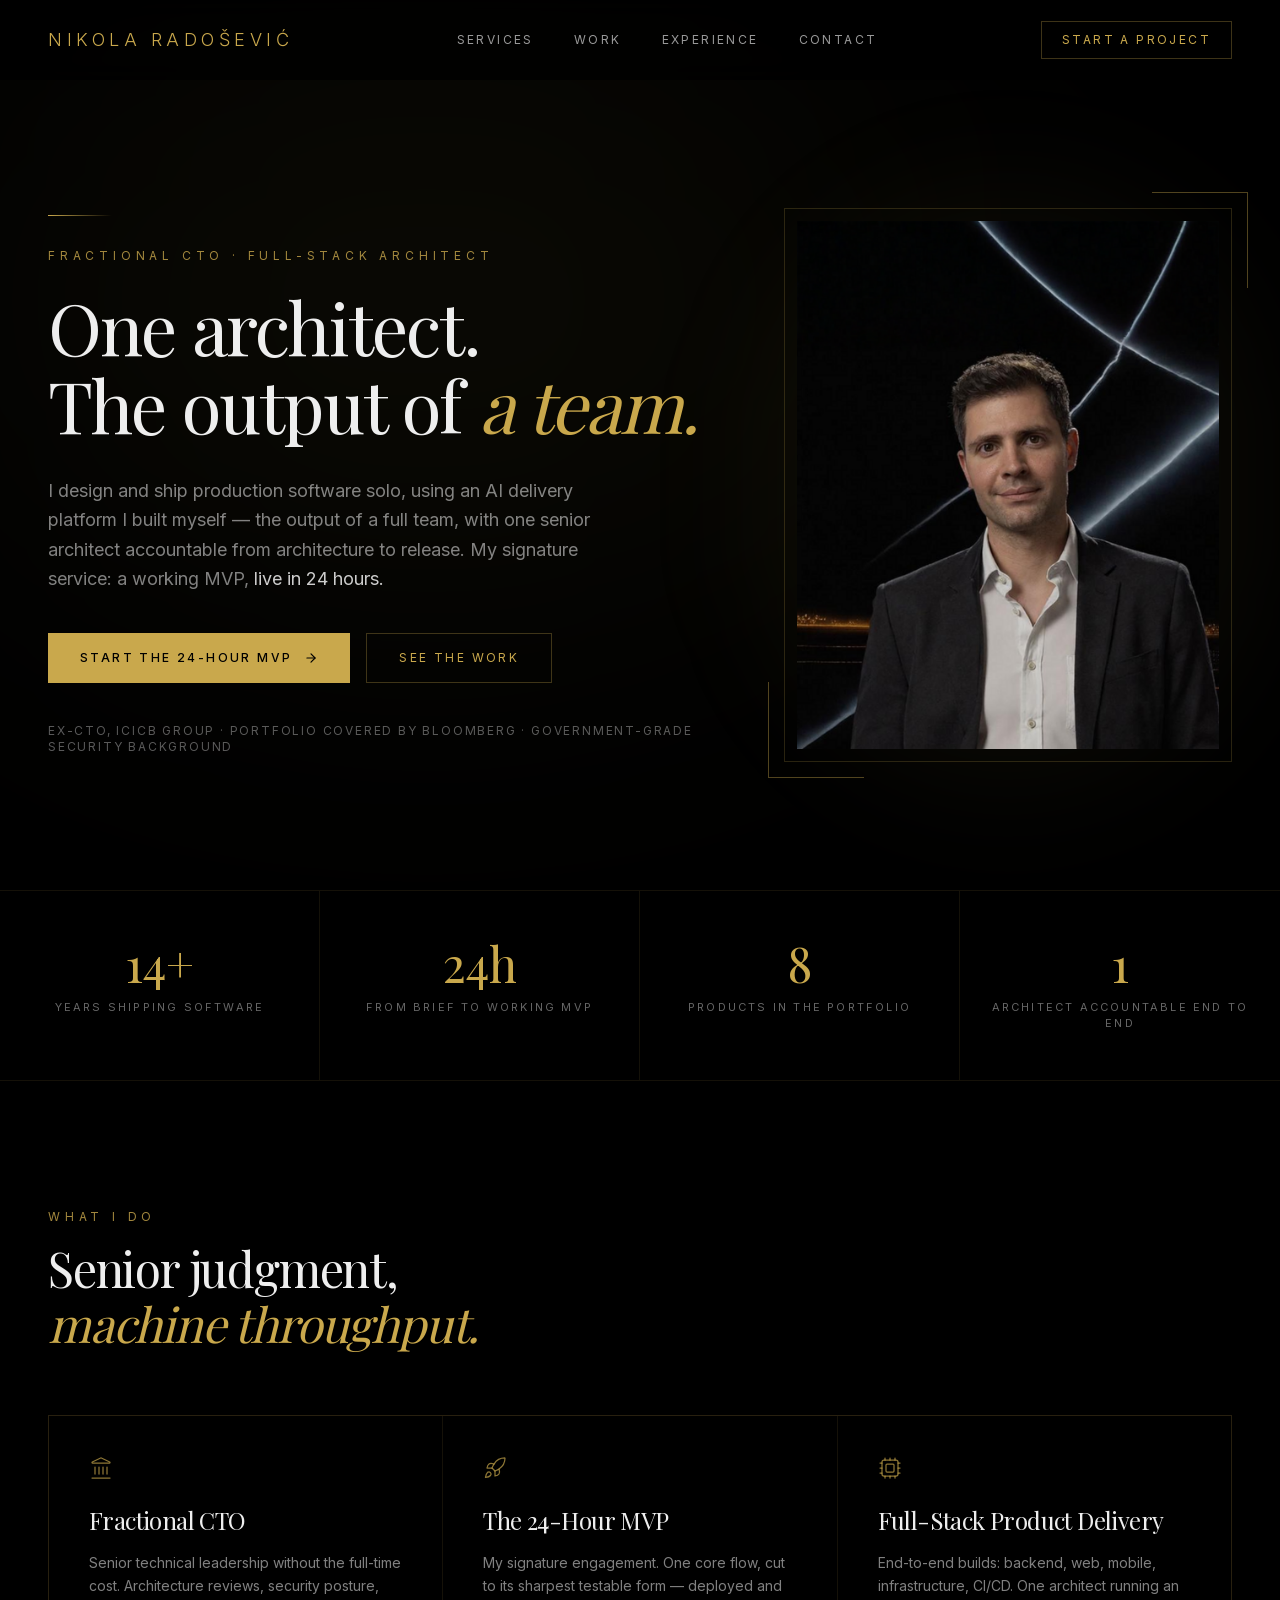
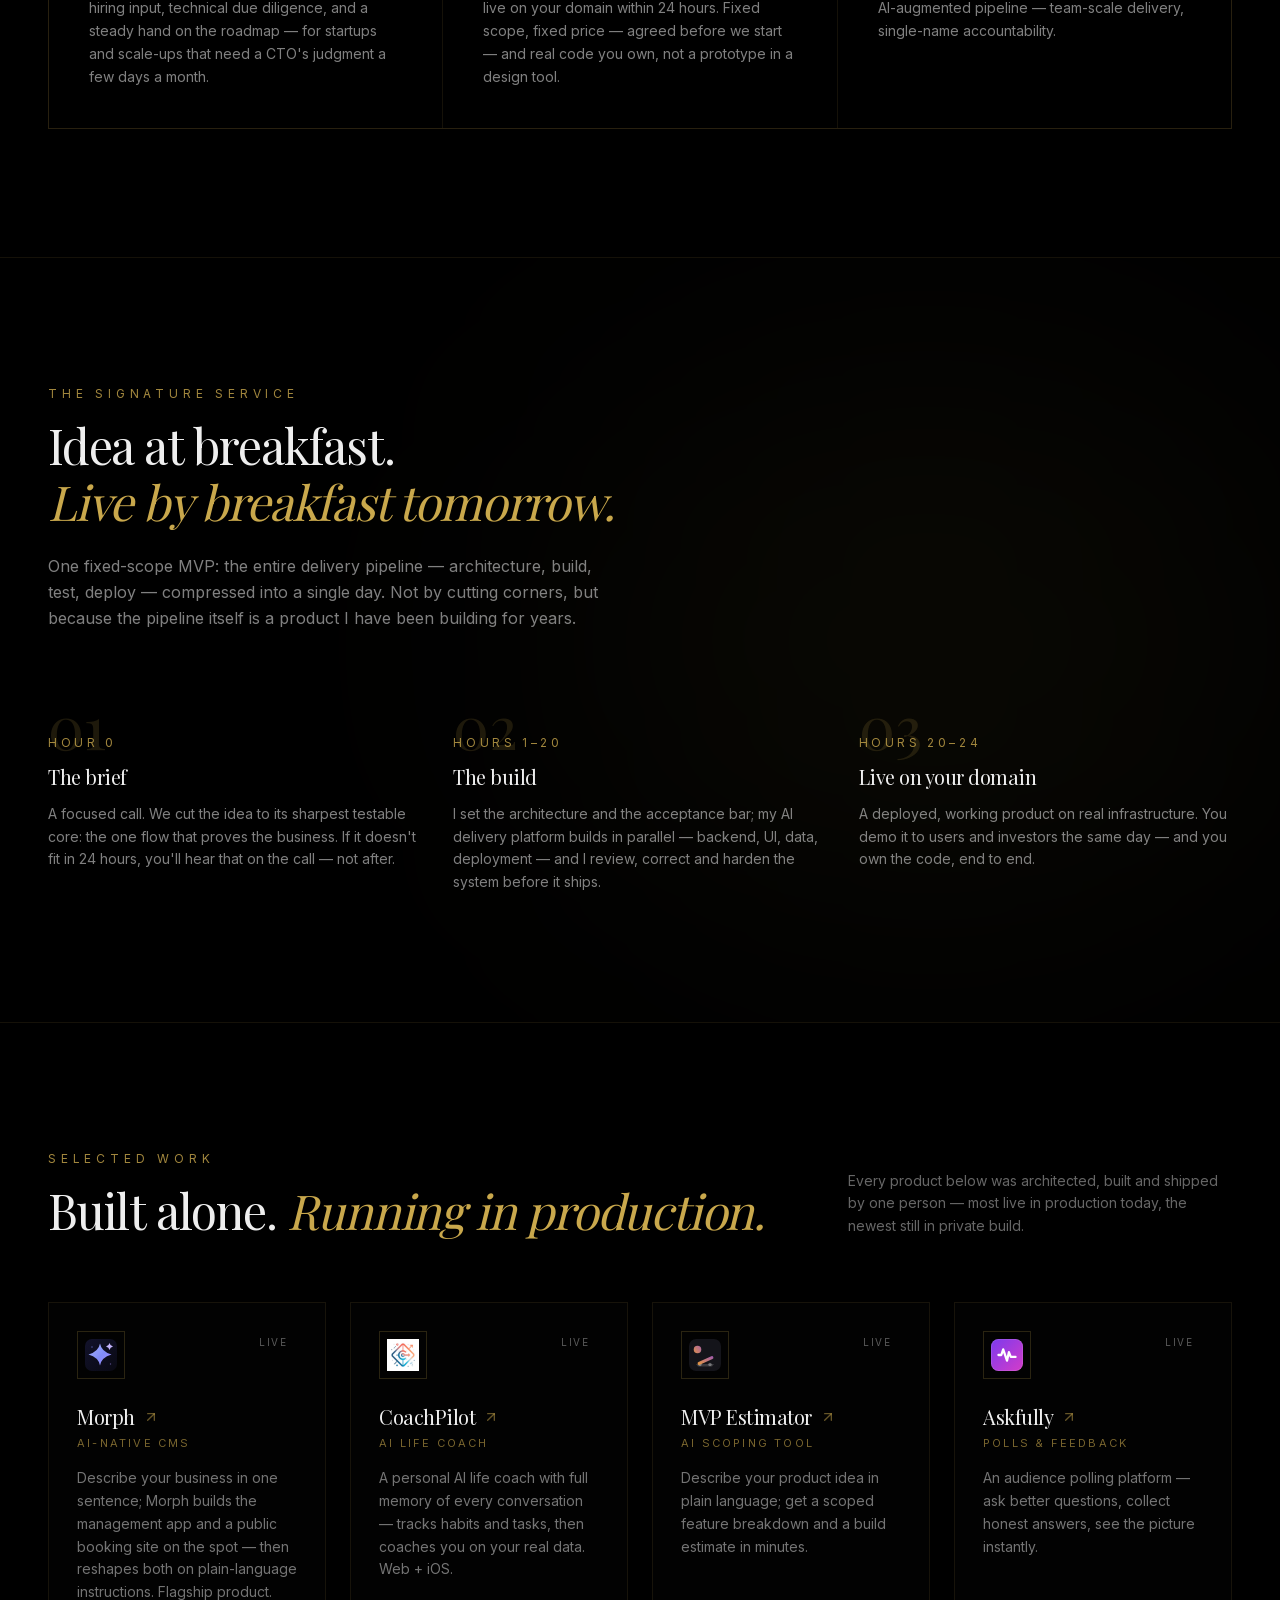
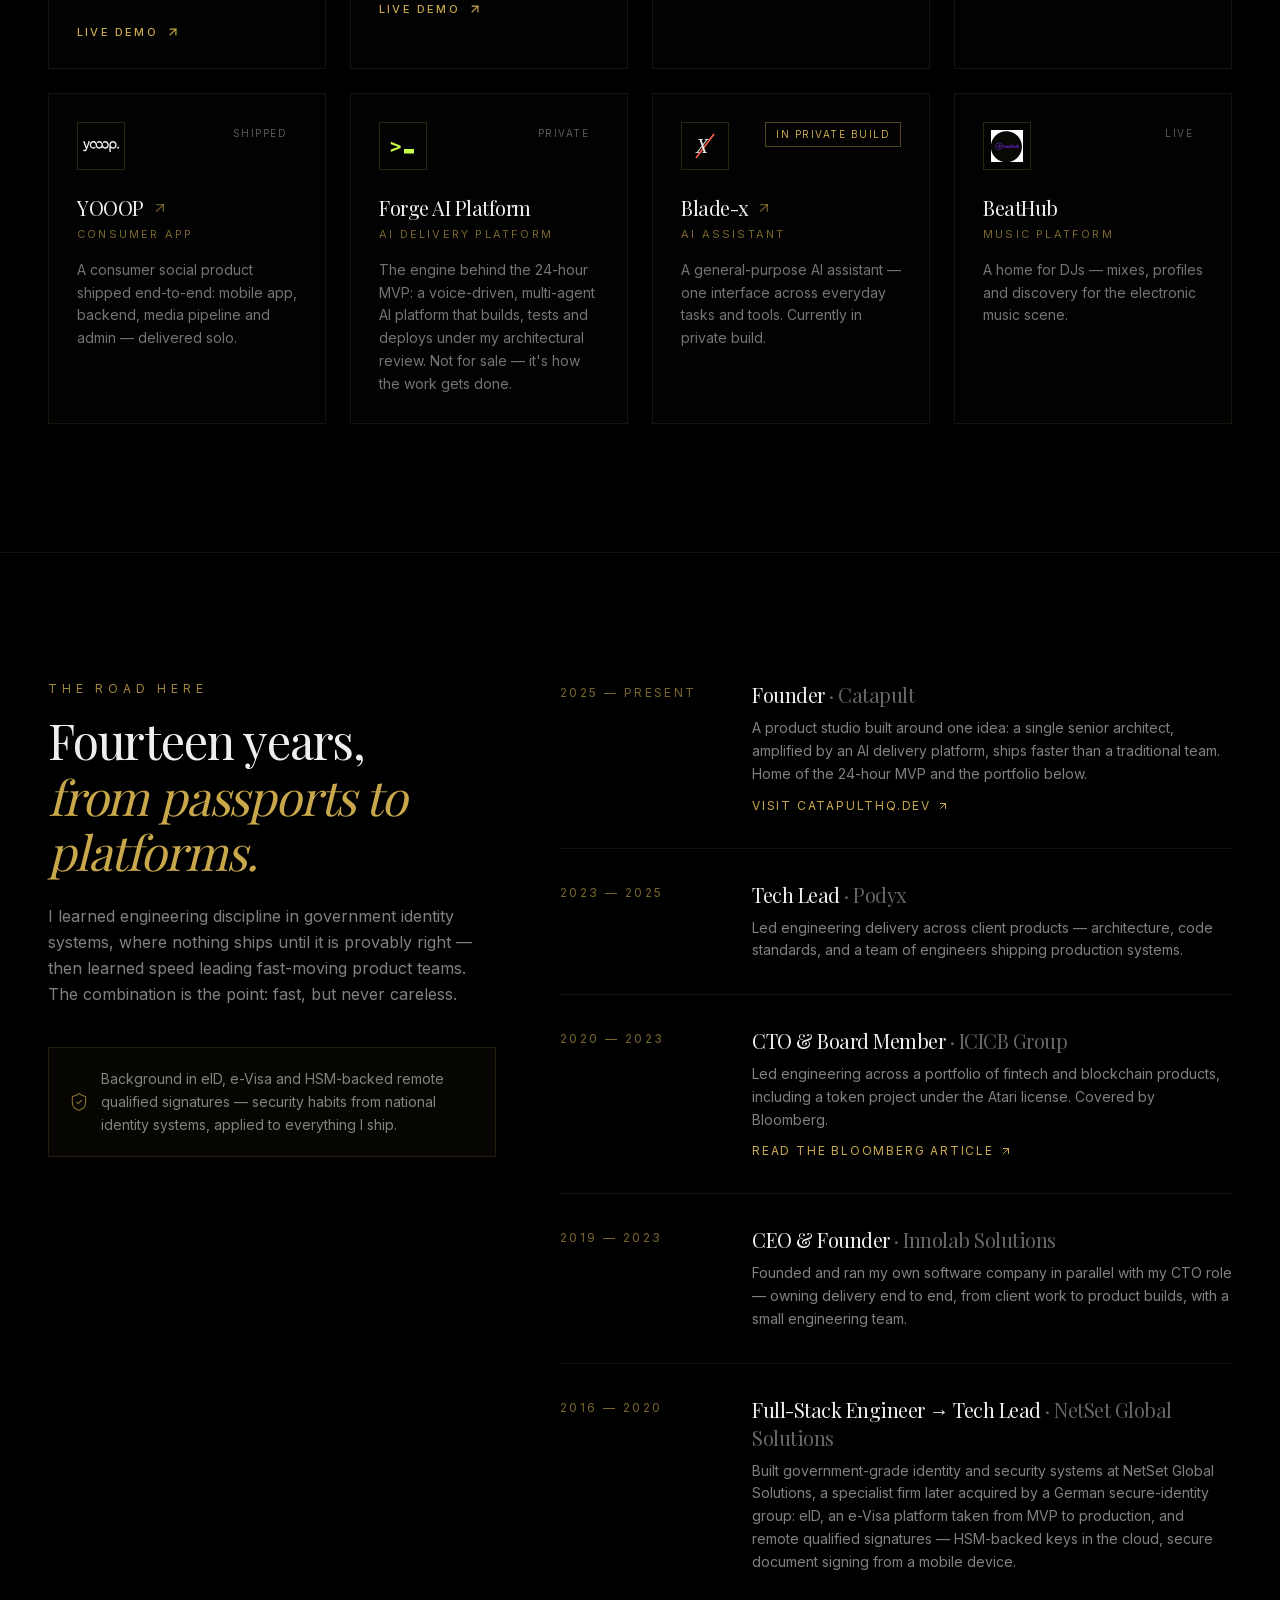
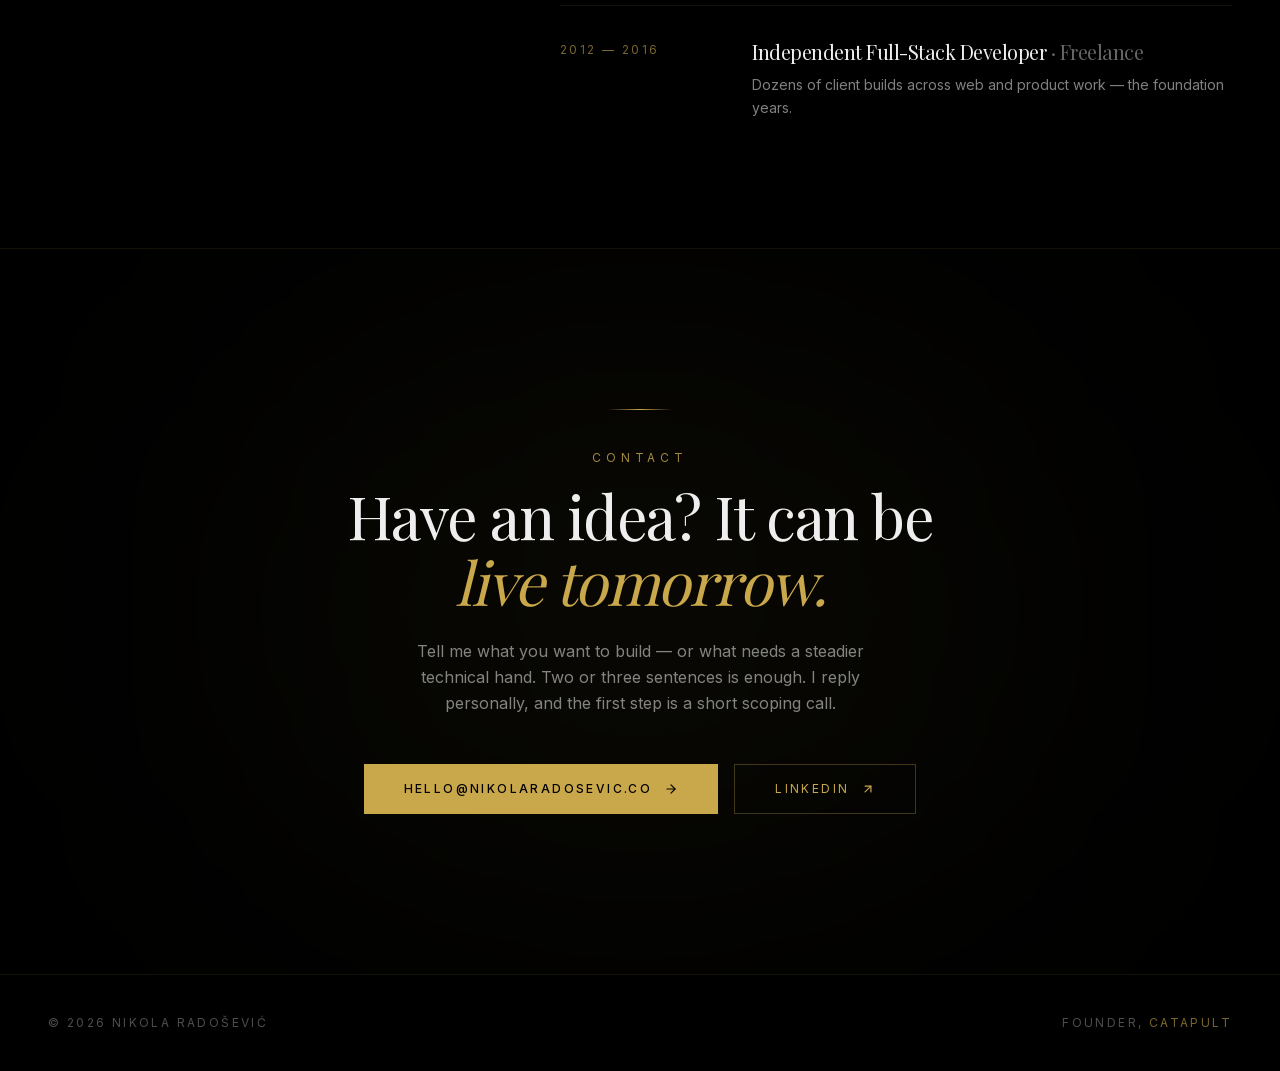
==== index.html @ 67a63e6d "Deploy 2026-07-28T17:47:44Z" ====
<!DOCTYPE html><html lang="en" class="inter_b2991b2-module__9mH_6q__variable playfair_display_b7700c01-module__LbZqPq__variable h-full antialiased"><head><meta charSet="utf-8"/><meta name="viewport" content="width=device-width, initial-scale=1"/><link rel="preload" href="/_next/static/media/2a65768255d6b625-s.p.3u4lli0-axodc.woff2" as="font" crossorigin="" type="font/woff2"/><link rel="preload" href="/_next/static/media/83afe278b6a6bb3c-s.p.2bn3s6zvc0dyp.woff2" as="font" crossorigin="" type="font/woff2"/><link rel="preload" as="image" href="/portrait.png"/><link rel="preload" href="/logos/morph.svg" as="image"/><link rel="preload" href="/logos/coachpilot.png" as="image"/><link rel="preload" href="/logos/estimator.svg" as="image"/><link rel="preload" href="/logos/askfully.svg" as="image"/><link rel="preload" href="/logos/yooop.svg" as="image"/><link rel="preload" href="/logos/forge.svg" as="image"/><link rel="preload" href="/logos/bladex.svg" as="image"/><link rel="preload" href="/logos/beathub.png" as="image"/><link rel="stylesheet" href="/_next/static/chunks/2tvrrw4g9zuuv.css" data-precedence="next"/><link rel="preload" as="script" fetchPriority="low" href="/_next/static/chunks/0dhbjz-xsmu83.js"/><script src="/_next/static/chunks/15orcrkp-_9ct.js" async=""></script><script src="/_next/static/chunks/0iec5q4ack_04.js" async=""></script><script src="/_next/static/chunks/082obv3v03b-9.js" async=""></script><script src="/_next/static/chunks/turbopack-009xbv71a0msh.js" async=""></script><script src="/_next/static/chunks/05-c3ty_6dwfk.js" async=""></script><script src="/_next/static/chunks/14mrh2-p_w84d.js" async=""></script><script src="/_next/static/chunks/27n_gir2ht531.js" async=""></script><meta name="next-size-adjust" content=""/><title>Nikola Radošević — Fractional CTO &amp; Full-Stack Architect</title><meta name="description" content="One architect with the output of a full team. Fractional CTO, government-grade security background, ex-CTO ICICB Group. Signature service: a working MVP in 24 hours."/><link rel="icon" href="/favicon.ico?favicon.16g6f0fbogliq.ico" sizes="48x48" type="image/x-icon"/><script src="/_next/static/chunks/0cz1d0mv5g_q7.js" noModule=""></script></head><body class="min-h-full flex flex-col font-sans bg-background text-foreground"><div hidden=""><!--$--><!--/$--></div><header class="fixed top-0 z-50 w-full bg-background/70 backdrop-blur-md"><div class="mx-auto flex h-20 max-w-7xl items-center justify-between px-6 lg:px-12"><a class="text-lg tracking-[0.25em] font-light text-gold" href="/"><span class="hidden md:inline">NIKOLA RADOŠEVIĆ</span><span class="font-serif italic md:hidden">NR</span></a><nav class="hidden items-center gap-10 md:flex"><a class="text-xs font-normal tracking-[0.2em] uppercase text-white/60 transition-colors hover:text-white" href="#services">Services</a><a class="text-xs font-normal tracking-[0.2em] uppercase text-white/60 transition-colors hover:text-white" href="#work">Work</a><a class="text-xs font-normal tracking-[0.2em] uppercase text-white/60 transition-colors hover:text-white" href="#experience">Experience</a><a class="text-xs font-normal tracking-[0.2em] uppercase text-white/60 transition-colors hover:text-white" href="#contact">Contact</a></nav><a class="inline-flex items-center gap-2 border border-gold/30 px-4 py-2.5 sm:px-5 text-[11px] sm:text-xs tracking-[0.2em] uppercase text-gold transition-all hover:border-gold/60 hover:bg-gold/5" href="#contact">Start a project</a></div></header><main class="flex-1"><section class="relative overflow-hidden pt-40 pb-24 md:pt-52 md:pb-32"><div class="pointer-events-none absolute left-1/3 top-0 h-[600px] w-[900px] -translate-x-1/2 rounded-full bg-gold/5 blur-[150px]"></div><div class="relative mx-auto grid max-w-7xl items-center gap-16 px-6 lg:grid-cols-[1.2fr_0.8fr] lg:px-12"><div><div class="animate-in fade-in slide-in-from-bottom-4 [animation-duration:800ms] [animation-fill-mode:both]"><div class="mb-8 h-px w-16 bg-gradient-to-r from-gold to-transparent"></div><p class="mb-6 text-xs font-normal tracking-[0.4em] uppercase text-gold/80">Fractional CTO · Full-Stack Architect</p></div><h1 class="animate-in fade-in slide-in-from-bottom-4 [animation-duration:800ms] [animation-delay:150ms] [animation-fill-mode:both] font-serif text-5xl font-normal leading-[1.08] tracking-tight sm:text-6xl lg:text-7xl text-balance">One architect.<br/>The output of <span class="italic text-gold">a team.</span></h1><p class="animate-in fade-in slide-in-from-bottom-4 [animation-duration:800ms] [animation-delay:300ms] [animation-fill-mode:both] mt-8 max-w-[36rem] text-base leading-relaxed text-white/50 md:text-lg">I design and ship production software solo, using an AI delivery platform I built myself — the output of a full team, with one senior architect accountable from architecture to release. My signature service: a working MVP,<!-- --> <span class="text-white/80">live in 24 hours.</span></p><div class="animate-in fade-in slide-in-from-bottom-4 [animation-duration:800ms] [animation-delay:450ms] [animation-fill-mode:both] mt-10 flex flex-col gap-4 sm:flex-row"><a class="group inline-flex items-center justify-center gap-3 bg-gold px-8 py-4 text-xs font-medium tracking-[0.2em] uppercase text-black transition-all hover:bg-gold-light" href="#contact">Start the 24-Hour MVP<svg xmlns="http://www.w3.org/2000/svg" width="24" height="24" viewBox="0 0 24 24" fill="none" stroke="currentColor" stroke-width="2" stroke-linecap="round" stroke-linejoin="round" class="lucide lucide-arrow-right size-3.5 transition-transform group-hover:translate-x-1" aria-hidden="true"><path d="M5 12h14"></path><path d="m12 5 7 7-7 7"></path></svg></a><a class="inline-flex items-center justify-center gap-3 border border-gold/30 px-8 py-4 text-xs font-normal tracking-[0.2em] uppercase text-gold transition-all hover:border-gold/60 hover:bg-gold/5" href="#work">See the work</a></div><p class="animate-in fade-in [animation-duration:800ms] [animation-delay:600ms] [animation-fill-mode:both] mt-10 text-xs tracking-[0.15em] uppercase text-white/35">ex-CTO, ICICB Group · Portfolio covered by Bloomberg · Government-grade security background</p></div><div class="animate-in fade-in [animation-duration:1200ms] [animation-delay:300ms] [animation-fill-mode:both] relative mx-auto w-full max-w-sm lg:max-w-none"><div class="pointer-events-none absolute -inset-6 rounded-full bg-gold/5 blur-[60px]"></div><div class="relative border border-gold/20 p-3"><img alt="Nikola Radošević" width="800" height="1000" decoding="async" data-nimg="1" class="w-full object-cover" style="color:transparent" src="/portrait.png"/></div><div class="absolute -bottom-4 -left-4 hidden h-24 w-24 border-b border-l border-gold/40 lg:block"></div><div class="absolute -top-4 -right-4 hidden h-24 w-24 border-t border-r border-gold/40 lg:block"></div></div></div></section><section class="border-y border-gold/10"><div class="mx-auto grid max-w-7xl grid-cols-2 divide-x divide-gold/10 lg:grid-cols-4"><div class="px-6 py-10 text-center lg:py-12"><p class="font-serif text-4xl text-gold md:text-5xl">14+</p><p class="mt-3 text-[11px] tracking-[0.2em] uppercase text-white/40">Years shipping software</p></div><div class="px-6 py-10 text-center lg:py-12"><p class="font-serif text-4xl text-gold md:text-5xl">24h</p><p class="mt-3 text-[11px] tracking-[0.2em] uppercase text-white/40">From brief to working MVP</p></div><div class="px-6 py-10 text-center lg:py-12"><p class="font-serif text-4xl text-gold md:text-5xl">8</p><p class="mt-3 text-[11px] tracking-[0.2em] uppercase text-white/40">Products in the portfolio</p></div><div class="px-6 py-10 text-center lg:py-12"><p class="font-serif text-4xl text-gold md:text-5xl">1</p><p class="mt-3 text-[11px] tracking-[0.2em] uppercase text-white/40">Architect accountable end to end</p></div></div></section><section id="services" class="py-24 md:py-32"><div class="mx-auto max-w-7xl px-6 lg:px-12"><div class="mb-16 max-w-2xl"><p class="mb-4 text-xs font-normal tracking-[0.4em] uppercase text-gold/80">What I do</p><h2 class="font-serif text-4xl font-normal leading-[1.15] tracking-tight sm:text-5xl">Senior judgment,<br/><span class="italic text-gold">machine throughput.</span></h2></div><div class="grid gap-px border border-gold/10 bg-gold/10 md:grid-cols-3"><div class="group bg-background p-8 transition-colors hover:bg-gold/[0.03] lg:p-10"><svg xmlns="http://www.w3.org/2000/svg" width="24" height="24" viewBox="0 0 24 24" fill="none" stroke="currentColor" stroke-width="1.25" stroke-linecap="round" stroke-linejoin="round" class="lucide lucide-landmark size-6 text-gold/70" aria-hidden="true"><path d="M10 18v-7"></path><path d="M11.119 2.205a2 2 0 0 1 1.762 0l7.84 3.846A.5.5 0 0 1 20.5 7h-17a.5.5 0 0 1-.22-.949z"></path><path d="M14 18v-7"></path><path d="M18 18v-7"></path><path d="M3 22h18"></path><path d="M6 18v-7"></path></svg><h3 class="mt-6 font-serif text-2xl font-normal tracking-tight">Fractional CTO</h3><p class="mt-4 text-sm leading-relaxed text-white/50">Senior technical leadership without the full-time cost. Architecture reviews, security posture, hiring input, technical due diligence, and a steady hand on the roadmap — for startups and scale-ups that need a CTO&#x27;s judgment a few days a month.</p></div><div class="group bg-background p-8 transition-colors hover:bg-gold/[0.03] lg:p-10"><svg xmlns="http://www.w3.org/2000/svg" width="24" height="24" viewBox="0 0 24 24" fill="none" stroke="currentColor" stroke-width="1.25" stroke-linecap="round" stroke-linejoin="round" class="lucide lucide-rocket size-6 text-gold/70" aria-hidden="true"><path d="M12 15v5s3.03-.55 4-2c1.08-1.62 0-5 0-5"></path><path d="M4.5 16.5c-1.5 1.26-2 5-2 5s3.74-.5 5-2c.71-.84.7-2.13-.09-2.91a2.18 2.18 0 0 0-2.91-.09"></path><path d="M9 12a22 22 0 0 1 2-3.95A12.88 12.88 0 0 1 22 2c0 2.72-.78 7.5-6 11a22.4 22.4 0 0 1-4 2z"></path><path d="M9 12H4s.55-3.03 2-4c1.62-1.08 5 .05 5 .05"></path></svg><h3 class="mt-6 font-serif text-2xl font-normal tracking-tight">The 24-Hour MVP</h3><p class="mt-4 text-sm leading-relaxed text-white/50">My signature engagement. One core flow, cut to its sharpest testable form — deployed and live on your domain within 24 hours. Fixed scope, fixed price — agreed before we start — and real code you own, not a prototype in a design tool.</p></div><div class="group bg-background p-8 transition-colors hover:bg-gold/[0.03] lg:p-10"><svg xmlns="http://www.w3.org/2000/svg" width="24" height="24" viewBox="0 0 24 24" fill="none" stroke="currentColor" stroke-width="1.25" stroke-linecap="round" stroke-linejoin="round" class="lucide lucide-cpu size-6 text-gold/70" aria-hidden="true"><path d="M12 20v2"></path><path d="M12 2v2"></path><path d="M17 20v2"></path><path d="M17 2v2"></path><path d="M2 12h2"></path><path d="M2 17h2"></path><path d="M2 7h2"></path><path d="M20 12h2"></path><path d="M20 17h2"></path><path d="M20 7h2"></path><path d="M7 20v2"></path><path d="M7 2v2"></path><rect x="4" y="4" width="16" height="16" rx="2"></rect><rect x="8" y="8" width="8" height="8" rx="1"></rect></svg><h3 class="mt-6 font-serif text-2xl font-normal tracking-tight">Full-Stack Product Delivery</h3><p class="mt-4 text-sm leading-relaxed text-white/50">End-to-end builds: backend, web, mobile, infrastructure, CI/CD. One architect running an AI-augmented pipeline — team-scale delivery, single-name accountability.</p></div></div></div></section><section class="relative overflow-hidden border-y border-gold/10 py-24 md:py-32"><div class="pointer-events-none absolute right-0 top-1/2 h-[500px] w-[700px] -translate-y-1/2 rounded-full bg-gold/5 blur-[140px]"></div><div class="relative mx-auto max-w-7xl px-6 lg:px-12"><div class="mb-16 max-w-2xl"><p class="mb-4 text-xs font-normal tracking-[0.4em] uppercase text-gold/80">The signature service</p><h2 class="font-serif text-4xl font-normal leading-[1.15] tracking-tight sm:text-5xl">Idea at breakfast.<br/><span class="italic text-gold">Live by breakfast tomorrow.</span></h2><p class="mt-6 max-w-[36rem] text-base leading-relaxed text-white/50">One fixed-scope MVP: the entire delivery pipeline — architecture, build, test, deploy — compressed into a single day. Not by cutting corners, but because the pipeline itself is a product I have been building for years.</p></div><div class="grid gap-10 md:grid-cols-3 md:gap-8"><div class="relative"><p class="font-serif text-6xl text-gold/15">01</p><p class="-mt-5 text-xs tracking-[0.3em] uppercase text-gold/80">Hour 0</p><h3 class="mt-3 font-serif text-xl tracking-tight">The brief</h3><p class="mt-3 text-sm leading-relaxed text-white/50">A focused call. We cut the idea to its sharpest testable core: the one flow that proves the business. If it doesn&#x27;t fit in 24 hours, you&#x27;ll hear that on the call — not after.</p></div><div class="relative"><p class="font-serif text-6xl text-gold/15">02</p><p class="-mt-5 text-xs tracking-[0.3em] uppercase text-gold/80">Hours 1–20</p><h3 class="mt-3 font-serif text-xl tracking-tight">The build</h3><p class="mt-3 text-sm leading-relaxed text-white/50">I set the architecture and the acceptance bar; my AI delivery platform builds in parallel — backend, UI, data, deployment — and I review, correct and harden the system before it ships.</p></div><div class="relative"><p class="font-serif text-6xl text-gold/15">03</p><p class="-mt-5 text-xs tracking-[0.3em] uppercase text-gold/80">Hours 20–24</p><h3 class="mt-3 font-serif text-xl tracking-tight">Live on your domain</h3><p class="mt-3 text-sm leading-relaxed text-white/50">A deployed, working product on real infrastructure. You demo it to users and investors the same day — and you own the code, end to end.</p></div></div></div></section><section id="work" class="py-24 md:py-32"><div class="mx-auto max-w-7xl px-6 lg:px-12"><div class="mb-16 flex flex-col justify-between gap-6 md:flex-row md:items-end"><div><p class="mb-4 text-xs font-normal tracking-[0.4em] uppercase text-gold/80">Selected work</p><h2 class="font-serif text-4xl font-normal leading-[1.15] tracking-tight sm:text-5xl">Built alone. <span class="italic text-gold">Running in production.</span></h2></div><p class="max-w-sm text-sm leading-relaxed text-white/40">Every product below was architected, built and shipped by one person — most live in production today, the newest still in private build.</p></div><div class="grid gap-6 sm:grid-cols-2 lg:grid-cols-4"><div class="group relative flex flex-col border border-gold/10 bg-card p-7 transition-all duration-300 hover:border-gold/30 hover:bg-gold/[0.03]"><a href="https://morphdash.com/" target="_blank" rel="noopener noreferrer" aria-label="Visit Morph" class="absolute inset-0"></a><div class="flex items-start justify-between"><div class="flex size-12 items-center justify-center border border-gold/20 font-serif text-xl italic text-gold"><img src="/logos/morph.svg" alt="Morph logo" class="max-h-8 max-w-9 object-contain"/></div><span class="px-2.5 py-1 text-[10px] tracking-[0.15em] uppercase text-white/35">Live</span></div><h3 class="mt-6 flex items-center gap-2 font-serif text-xl tracking-tight">Morph<svg xmlns="http://www.w3.org/2000/svg" width="24" height="24" viewBox="0 0 24 24" fill="none" stroke="currentColor" stroke-width="2" stroke-linecap="round" stroke-linejoin="round" class="lucide lucide-arrow-up-right size-4 text-gold/50 transition-all group-hover:translate-x-0.5 group-hover:-translate-y-0.5 group-hover:text-gold" aria-hidden="true"><path d="M7 7h10v10"></path><path d="M7 17 17 7"></path></svg></h3><p class="mt-1 text-[11px] tracking-[0.2em] uppercase text-gold/60">AI-Native CMS</p><p class="mt-4 text-sm leading-relaxed text-white/45">Describe your business in one sentence; Morph builds the management app and a public booking site on the spot — then reshapes both on plain-language instructions. Flagship product.</p><a href="https://morphdash.com/s/lumenstudios" target="_blank" rel="noopener noreferrer" class="relative z-10 mt-5 inline-flex items-center gap-2 self-start text-[11px] font-medium tracking-[0.2em] uppercase text-gold transition-colors hover:text-gold-light">Live demo<svg xmlns="http://www.w3.org/2000/svg" width="24" height="24" viewBox="0 0 24 24" fill="none" stroke="currentColor" stroke-width="2" stroke-linecap="round" stroke-linejoin="round" class="lucide lucide-arrow-up-right size-3.5" aria-hidden="true"><path d="M7 7h10v10"></path><path d="M7 17 17 7"></path></svg></a></div><div class="group relative flex flex-col border border-gold/10 bg-card p-7 transition-all duration-300 hover:border-gold/30 hover:bg-gold/[0.03]"><a href="https://coachpilotapp.com" target="_blank" rel="noopener noreferrer" aria-label="Visit CoachPilot" class="absolute inset-0"></a><div class="flex items-start justify-between"><div class="flex size-12 items-center justify-center border border-gold/20 font-serif text-xl italic text-gold"><img src="/logos/coachpilot.png" alt="CoachPilot logo" class="max-h-8 max-w-9 object-contain"/></div><span class="px-2.5 py-1 text-[10px] tracking-[0.15em] uppercase text-white/35">Live</span></div><h3 class="mt-6 flex items-center gap-2 font-serif text-xl tracking-tight">CoachPilot<svg xmlns="http://www.w3.org/2000/svg" width="24" height="24" viewBox="0 0 24 24" fill="none" stroke="currentColor" stroke-width="2" stroke-linecap="round" stroke-linejoin="round" class="lucide lucide-arrow-up-right size-4 text-gold/50 transition-all group-hover:translate-x-0.5 group-hover:-translate-y-0.5 group-hover:text-gold" aria-hidden="true"><path d="M7 7h10v10"></path><path d="M7 17 17 7"></path></svg></h3><p class="mt-1 text-[11px] tracking-[0.2em] uppercase text-gold/60">AI Life Coach</p><p class="mt-4 text-sm leading-relaxed text-white/45">A personal AI life coach with full memory of every conversation — tracks habits and tasks, then coaches you on your real data. Web + iOS.</p><a href="https://app.innovision.lol/demo" target="_blank" rel="noopener noreferrer" class="relative z-10 mt-5 inline-flex items-center gap-2 self-start text-[11px] font-medium tracking-[0.2em] uppercase text-gold transition-colors hover:text-gold-light">Live demo<svg xmlns="http://www.w3.org/2000/svg" width="24" height="24" viewBox="0 0 24 24" fill="none" stroke="currentColor" stroke-width="2" stroke-linecap="round" stroke-linejoin="round" class="lucide lucide-arrow-up-right size-3.5" aria-hidden="true"><path d="M7 7h10v10"></path><path d="M7 17 17 7"></path></svg></a></div><div class="group relative flex flex-col border border-gold/10 bg-card p-7 transition-all duration-300 hover:border-gold/30 hover:bg-gold/[0.03]"><a href="https://estimate.innovision.lol" target="_blank" rel="noopener noreferrer" aria-label="Visit MVP Estimator" class="absolute inset-0"></a><div class="flex items-start justify-between"><div class="flex size-12 items-center justify-center border border-gold/20 font-serif text-xl italic text-gold"><img src="/logos/estimator.svg" alt="MVP Estimator logo" class="max-h-8 max-w-9 object-contain"/></div><span class="px-2.5 py-1 text-[10px] tracking-[0.15em] uppercase text-white/35">Live</span></div><h3 class="mt-6 flex items-center gap-2 font-serif text-xl tracking-tight">MVP Estimator<svg xmlns="http://www.w3.org/2000/svg" width="24" height="24" viewBox="0 0 24 24" fill="none" stroke="currentColor" stroke-width="2" stroke-linecap="round" stroke-linejoin="round" class="lucide lucide-arrow-up-right size-4 text-gold/50 transition-all group-hover:translate-x-0.5 group-hover:-translate-y-0.5 group-hover:text-gold" aria-hidden="true"><path d="M7 7h10v10"></path><path d="M7 17 17 7"></path></svg></h3><p class="mt-1 text-[11px] tracking-[0.2em] uppercase text-gold/60">AI Scoping Tool</p><p class="mt-4 text-sm leading-relaxed text-white/45">Describe your product idea in plain language; get a scoped feature breakdown and a build estimate in minutes.</p></div><div class="group relative flex flex-col border border-gold/10 bg-card p-7 transition-all duration-300 hover:border-gold/30 hover:bg-gold/[0.03]"><a href="https://askfully.io" target="_blank" rel="noopener noreferrer" aria-label="Visit Askfully" class="absolute inset-0"></a><div class="flex items-start justify-between"><div class="flex size-12 items-center justify-center border border-gold/20 font-serif text-xl italic text-gold"><img src="/logos/askfully.svg" alt="Askfully logo" class="max-h-8 max-w-9 object-contain"/></div><span class="px-2.5 py-1 text-[10px] tracking-[0.15em] uppercase text-white/35">Live</span></div><h3 class="mt-6 flex items-center gap-2 font-serif text-xl tracking-tight">Askfully<svg xmlns="http://www.w3.org/2000/svg" width="24" height="24" viewBox="0 0 24 24" fill="none" stroke="currentColor" stroke-width="2" stroke-linecap="round" stroke-linejoin="round" class="lucide lucide-arrow-up-right size-4 text-gold/50 transition-all group-hover:translate-x-0.5 group-hover:-translate-y-0.5 group-hover:text-gold" aria-hidden="true"><path d="M7 7h10v10"></path><path d="M7 17 17 7"></path></svg></h3><p class="mt-1 text-[11px] tracking-[0.2em] uppercase text-gold/60">Polls &amp; Feedback</p><p class="mt-4 text-sm leading-relaxed text-white/45">An audience polling platform — ask better questions, collect honest answers, see the picture instantly.</p></div><div class="group relative flex flex-col border border-gold/10 bg-card p-7 transition-all duration-300 hover:border-gold/30 hover:bg-gold/[0.03]"><a href="https://yooop.app" target="_blank" rel="noopener noreferrer" aria-label="Visit YOOOP" class="absolute inset-0"></a><div class="flex items-start justify-between"><div class="flex size-12 items-center justify-center border border-gold/20 font-serif text-xl italic text-gold"><img src="/logos/yooop.svg" alt="YOOOP logo" class="max-h-8 max-w-9 object-contain"/></div><span class="px-2.5 py-1 text-[10px] tracking-[0.15em] uppercase text-white/35">Shipped</span></div><h3 class="mt-6 flex items-center gap-2 font-serif text-xl tracking-tight">YOOOP<svg xmlns="http://www.w3.org/2000/svg" width="24" height="24" viewBox="0 0 24 24" fill="none" stroke="currentColor" stroke-width="2" stroke-linecap="round" stroke-linejoin="round" class="lucide lucide-arrow-up-right size-4 text-gold/50 transition-all group-hover:translate-x-0.5 group-hover:-translate-y-0.5 group-hover:text-gold" aria-hidden="true"><path d="M7 7h10v10"></path><path d="M7 17 17 7"></path></svg></h3><p class="mt-1 text-[11px] tracking-[0.2em] uppercase text-gold/60">Consumer App</p><p class="mt-4 text-sm leading-relaxed text-white/45">A consumer social product shipped end-to-end: mobile app, backend, media pipeline and admin — delivered solo.</p></div><div class="group relative flex flex-col border border-gold/10 bg-card p-7 transition-all duration-300 hover:border-gold/30 hover:bg-gold/[0.03]"><div class="flex items-start justify-between"><div class="flex size-12 items-center justify-center border border-gold/20 font-serif text-xl italic text-gold"><img src="/logos/forge.svg" alt="Forge AI Platform logo" class="max-h-8 max-w-9 object-contain"/></div><span class="px-2.5 py-1 text-[10px] tracking-[0.15em] uppercase text-white/35">Private</span></div><h3 class="mt-6 flex items-center gap-2 font-serif text-xl tracking-tight">Forge AI Platform</h3><p class="mt-1 text-[11px] tracking-[0.2em] uppercase text-gold/60">AI Delivery Platform</p><p class="mt-4 text-sm leading-relaxed text-white/45">The engine behind the 24-hour MVP: a voice-driven, multi-agent AI platform that builds, tests and deploys under my architectural review. Not for sale — it&#x27;s how the work gets done.</p></div><div class="group relative flex flex-col border border-gold/10 bg-card p-7 transition-all duration-300 hover:border-gold/30 hover:bg-gold/[0.03]"><a href="https://bladex.app" target="_blank" rel="noopener noreferrer" aria-label="Visit Blade-x" class="absolute inset-0"></a><div class="flex items-start justify-between"><div class="flex size-12 items-center justify-center border border-gold/20 font-serif text-xl italic text-gold"><img src="/logos/bladex.svg" alt="Blade-x logo" class="max-h-8 max-w-9 object-contain"/></div><span class="px-2.5 py-1 text-[10px] tracking-[0.15em] uppercase border border-gold/40 text-gold">In private build</span></div><h3 class="mt-6 flex items-center gap-2 font-serif text-xl tracking-tight">Blade-x<svg xmlns="http://www.w3.org/2000/svg" width="24" height="24" viewBox="0 0 24 24" fill="none" stroke="currentColor" stroke-width="2" stroke-linecap="round" stroke-linejoin="round" class="lucide lucide-arrow-up-right size-4 text-gold/50 transition-all group-hover:translate-x-0.5 group-hover:-translate-y-0.5 group-hover:text-gold" aria-hidden="true"><path d="M7 7h10v10"></path><path d="M7 17 17 7"></path></svg></h3><p class="mt-1 text-[11px] tracking-[0.2em] uppercase text-gold/60">AI Assistant</p><p class="mt-4 text-sm leading-relaxed text-white/45">A general-purpose AI assistant — one interface across everyday tasks and tools. Currently in private build.</p></div><div class="group relative flex flex-col border border-gold/10 bg-card p-7 transition-all duration-300 hover:border-gold/30 hover:bg-gold/[0.03]"><div class="flex items-start justify-between"><div class="flex size-12 items-center justify-center border border-gold/20 font-serif text-xl italic text-gold"><img src="/logos/beathub.png" alt="BeatHub logo" class="max-h-8 max-w-9 object-contain"/></div><span class="px-2.5 py-1 text-[10px] tracking-[0.15em] uppercase text-white/35">Live</span></div><h3 class="mt-6 flex items-center gap-2 font-serif text-xl tracking-tight">BeatHub</h3><p class="mt-1 text-[11px] tracking-[0.2em] uppercase text-gold/60">Music Platform</p><p class="mt-4 text-sm leading-relaxed text-white/45">A home for DJs — mixes, profiles and discovery for the electronic music scene.</p></div></div></div></section><section id="experience" class="border-y border-gold/10 py-24 md:py-32"><div class="mx-auto max-w-7xl px-6 lg:px-12"><div class="grid gap-16 lg:grid-cols-[0.8fr_1.2fr]"><div><p class="mb-4 text-xs font-normal tracking-[0.4em] uppercase text-gold/80">The road here</p><h2 class="font-serif text-4xl font-normal leading-[1.15] tracking-tight sm:text-5xl">Fourteen years,<br/><span class="italic text-gold">from passports to platforms.</span></h2><p class="mt-6 max-w-[30rem] text-base leading-relaxed text-white/50">I learned engineering discipline in government identity systems, where nothing ships until it is provably right — then learned speed leading fast-moving product teams. The combination is the point: fast, but never careless.</p><div class="mt-10 flex items-center gap-3 border border-gold/15 bg-gold/[0.03] p-5"><svg xmlns="http://www.w3.org/2000/svg" width="24" height="24" viewBox="0 0 24 24" fill="none" stroke="currentColor" stroke-width="1.25" stroke-linecap="round" stroke-linejoin="round" class="lucide lucide-shield-check size-5 shrink-0 text-gold/70" aria-hidden="true"><path d="M20 13c0 5-3.5 7.5-7.66 8.95a1 1 0 0 1-.67-.01C7.5 20.5 4 18 4 13V6a1 1 0 0 1 1-1c2 0 4.5-1.2 6.24-2.72a1.17 1.17 0 0 1 1.52 0C14.51 3.81 17 5 19 5a1 1 0 0 1 1 1z"></path><path d="m9 12 2 2 4-4"></path></svg><p class="text-sm leading-relaxed text-white/50">Background in eID, e-Visa and HSM-backed remote qualified signatures — security habits from national identity systems, applied to everything I ship.</p></div></div><div class="divide-y divide-gold/10"><div class="grid gap-2 py-8 first:pt-0 last:pb-0 sm:grid-cols-[10rem_1fr] sm:gap-8"><p class="pt-1 text-xs tracking-[0.2em] uppercase text-gold/60">2025 — Present</p><div><h3 class="font-serif text-xl tracking-tight">Founder<span class="text-white/40"> · <!-- -->Catapult</span></h3><p class="mt-2 text-sm leading-relaxed text-white/50">A product studio built around one idea: a single senior architect, amplified by an AI delivery platform, ships faster than a traditional team. Home of the 24-hour MVP and the portfolio below.</p><a href="https://catapulthq.dev" target="_blank" rel="noopener noreferrer" class="mt-3 inline-flex items-center gap-1.5 text-xs tracking-[0.15em] uppercase text-gold transition-colors hover:text-gold-light">Visit catapulthq.dev<svg xmlns="http://www.w3.org/2000/svg" width="24" height="24" viewBox="0 0 24 24" fill="none" stroke="currentColor" stroke-width="2" stroke-linecap="round" stroke-linejoin="round" class="lucide lucide-arrow-up-right size-3" aria-hidden="true"><path d="M7 7h10v10"></path><path d="M7 17 17 7"></path></svg></a></div></div><div class="grid gap-2 py-8 first:pt-0 last:pb-0 sm:grid-cols-[10rem_1fr] sm:gap-8"><p class="pt-1 text-xs tracking-[0.2em] uppercase text-gold/60">2023 — 2025</p><div><h3 class="font-serif text-xl tracking-tight">Tech Lead<span class="text-white/40"> · <!-- -->Podyx</span></h3><p class="mt-2 text-sm leading-relaxed text-white/50">Led engineering delivery across client products — architecture, code standards, and a team of engineers shipping production systems.</p></div></div><div class="grid gap-2 py-8 first:pt-0 last:pb-0 sm:grid-cols-[10rem_1fr] sm:gap-8"><p class="pt-1 text-xs tracking-[0.2em] uppercase text-gold/60">2020 — 2023</p><div><h3 class="font-serif text-xl tracking-tight">CTO &amp; Board Member<span class="text-white/40"> · <!-- -->ICICB Group</span></h3><p class="mt-2 text-sm leading-relaxed text-white/50">Led engineering across a portfolio of fintech and blockchain products, including a token project under the Atari license. Covered by Bloomberg.</p><a href="https://www.bloomberg.com/profile/person/22240020" target="_blank" rel="noopener noreferrer" class="mt-3 inline-flex items-center gap-1.5 text-xs tracking-[0.15em] uppercase text-gold transition-colors hover:text-gold-light">Read the Bloomberg article<svg xmlns="http://www.w3.org/2000/svg" width="24" height="24" viewBox="0 0 24 24" fill="none" stroke="currentColor" stroke-width="2" stroke-linecap="round" stroke-linejoin="round" class="lucide lucide-arrow-up-right size-3" aria-hidden="true"><path d="M7 7h10v10"></path><path d="M7 17 17 7"></path></svg></a></div></div><div class="grid gap-2 py-8 first:pt-0 last:pb-0 sm:grid-cols-[10rem_1fr] sm:gap-8"><p class="pt-1 text-xs tracking-[0.2em] uppercase text-gold/60">2019 — 2023</p><div><h3 class="font-serif text-xl tracking-tight">CEO &amp; Founder<span class="text-white/40"> · <!-- -->Innolab Solutions</span></h3><p class="mt-2 text-sm leading-relaxed text-white/50">Founded and ran my own software company in parallel with my CTO role — owning delivery end to end, from client work to product builds, with a small engineering team.</p></div></div><div class="grid gap-2 py-8 first:pt-0 last:pb-0 sm:grid-cols-[10rem_1fr] sm:gap-8"><p class="pt-1 text-xs tracking-[0.2em] uppercase text-gold/60">2016 — 2020</p><div><h3 class="font-serif text-xl tracking-tight">Full-Stack Engineer → Tech Lead<span class="text-white/40"> · <!-- -->NetSet Global Solutions</span></h3><p class="mt-2 text-sm leading-relaxed text-white/50">Built government-grade identity and security systems at NetSet Global Solutions, a specialist firm later acquired by a German secure-identity group: eID, an e-Visa platform taken from MVP to production, and remote qualified signatures — HSM-backed keys in the cloud, secure document signing from a mobile device.</p></div></div><div class="grid gap-2 py-8 first:pt-0 last:pb-0 sm:grid-cols-[10rem_1fr] sm:gap-8"><p class="pt-1 text-xs tracking-[0.2em] uppercase text-gold/60">2012 — 2016</p><div><h3 class="font-serif text-xl tracking-tight">Independent Full-Stack Developer<span class="text-white/40"> · <!-- -->Freelance</span></h3><p class="mt-2 text-sm leading-relaxed text-white/50">Dozens of client builds across web and product work — the foundation years.</p></div></div></div></div></div></section><section id="contact" class="relative overflow-hidden py-28 md:py-40"><div class="pointer-events-none absolute left-1/2 top-1/2 h-[500px] w-[800px] -translate-x-1/2 -translate-y-1/2 rounded-full bg-gold/5 blur-[150px]"></div><div class="relative mx-auto max-w-3xl px-6 text-center"><div class="mx-auto mb-10 h-px w-16 bg-gradient-to-r from-transparent via-gold to-transparent"></div><p class="mb-4 text-xs font-normal tracking-[0.4em] uppercase text-gold/80">Contact</p><h2 class="font-serif text-4xl font-normal leading-[1.1] tracking-tight sm:text-5xl md:text-6xl text-balance">Have an idea? It can be<br/><span class="italic text-gold">live tomorrow.</span></h2><p class="mx-auto mt-6 max-w-[32rem] text-base leading-relaxed text-white/50">Tell me what you want to build — or what needs a steadier technical hand. Two or three sentences is enough. I reply personally, and the first step is a short scoping call.</p><div class="mt-12 flex flex-col justify-center gap-4 sm:flex-row"><a href="mailto:hello@nikolaradosevic.co" class="group inline-flex items-center justify-center gap-3 bg-gold px-10 py-4 text-xs font-medium tracking-[0.2em] uppercase text-black transition-all hover:bg-gold-light">hello@nikolaradosevic.co<svg xmlns="http://www.w3.org/2000/svg" width="24" height="24" viewBox="0 0 24 24" fill="none" stroke="currentColor" stroke-width="2" stroke-linecap="round" stroke-linejoin="round" class="lucide lucide-arrow-right size-3.5 transition-transform group-hover:translate-x-1" aria-hidden="true"><path d="M5 12h14"></path><path d="m12 5 7 7-7 7"></path></svg></a><a href="https://www.linkedin.com/in/nikola-radosevic-411b00115" target="_blank" rel="noopener noreferrer" class="inline-flex items-center justify-center gap-3 border border-gold/30 px-10 py-4 text-xs tracking-[0.2em] uppercase text-gold transition-all hover:border-gold/60 hover:bg-gold/5">LinkedIn<svg xmlns="http://www.w3.org/2000/svg" width="24" height="24" viewBox="0 0 24 24" fill="none" stroke="currentColor" stroke-width="2" stroke-linecap="round" stroke-linejoin="round" class="lucide lucide-arrow-up-right size-3.5" aria-hidden="true"><path d="M7 7h10v10"></path><path d="M7 17 17 7"></path></svg></a></div></div></section></main><footer class="border-t border-gold/10 py-10"><div class="mx-auto flex max-w-7xl flex-col items-center justify-between gap-4 px-6 sm:flex-row lg:px-12"><p class="text-xs tracking-[0.2em] uppercase text-white/30">© 2026 Nikola Radošević</p><p class="text-xs tracking-[0.2em] uppercase text-white/30">Founder, <span class="text-gold/60">Catapult</span></p></div></footer><!--$--><!--/$--><script src="/_next/static/chunks/0dhbjz-xsmu83.js" id="_R_" async=""></script><script>(self.__next_f=self.__next_f||[]).push([0])</script><script>self.__next_f.push([1,"1:\"$Sreact.fragment\"\n2:I[39756,[\"/_next/static/chunks/05-c3ty_6dwfk.js\",\"/_next/static/chunks/14mrh2-p_w84d.js\"],\"default\"]\n3:I[37457,[\"/_next/static/chunks/05-c3ty_6dwfk.js\",\"/_next/static/chunks/14mrh2-p_w84d.js\"],\"default\"]\n4:I[22016,[\"/_next/static/chunks/05-c3ty_6dwfk.js\",\"/_next/static/chunks/14mrh2-p_w84d.js\",\"/_next/static/chunks/27n_gir2ht531.js\"],\"\"]\n16:I[68027,[\"/_next/static/chunks/05-c3ty_6dwfk.js\",\"/_next/static/chunks/14mrh2-p_w84d.js\"],\"default\",1]\n:HL[\"/_next/static/chunks/2tvrrw4g9zuuv.css\",\"style\"]\n:HL[\"/_next/static/media/2a65768255d6b625-s.p.3u4lli0-axodc.woff2\",\"font\",{\"crossOrigin\":\"\",\"type\":\"font/woff2\"}]\n:HL[\"/_next/static/media/83afe278b6a6bb3c-s.p.2bn3s6zvc0dyp.woff2\",\"font\",{\"crossOrigin\":\"\",\"type\":\"font/woff2\"}]\n"])</script><script>self.__next_f.push([1,"0:{\"P\":null,\"c\":[\"\",\"\"],\"q\":\"\",\"i\":false,\"f\":[[[\"\",{\"children\":[\"__PAGE__\",{}]},\"$undefined\",\"$undefined\",16],[[\"$\",\"$1\",\"c\",{\"children\":[[[\"$\",\"link\",\"0\",{\"rel\":\"stylesheet\",\"href\":\"/_next/static/chunks/2tvrrw4g9zuuv.css\",\"precedence\":\"next\",\"crossOrigin\":\"$undefined\",\"nonce\":\"$undefined\"}],[\"$\",\"script\",\"script-0\",{\"src\":\"/_next/static/chunks/05-c3ty_6dwfk.js\",\"async\":true,\"nonce\":\"$undefined\"}],[\"$\",\"script\",\"script-1\",{\"src\":\"/_next/static/chunks/14mrh2-p_w84d.js\",\"async\":true,\"nonce\":\"$undefined\"}]],[\"$\",\"html\",null,{\"lang\":\"en\",\"className\":\"inter_b2991b2-module__9mH_6q__variable playfair_display_b7700c01-module__LbZqPq__variable h-full antialiased\",\"children\":[\"$\",\"body\",null,{\"className\":\"min-h-full flex flex-col font-sans bg-background text-foreground\",\"children\":[\"$\",\"$L2\",null,{\"parallelRouterKey\":\"children\",\"error\":\"$undefined\",\"errorStyles\":\"$undefined\",\"errorScripts\":\"$undefined\",\"template\":[\"$\",\"$L3\",null,{}],\"templateStyles\":\"$undefined\",\"templateScripts\":\"$undefined\",\"notFound\":[[[\"$\",\"title\",null,{\"children\":\"404: This page could not be found.\"}],[\"$\",\"div\",null,{\"style\":{\"fontFamily\":\"system-ui,\\\"Segoe UI\\\",Roboto,Helvetica,Arial,sans-serif,\\\"Apple Color Emoji\\\",\\\"Segoe UI Emoji\\\"\",\"height\":\"100vh\",\"textAlign\":\"center\",\"display\":\"flex\",\"flexDirection\":\"column\",\"alignItems\":\"center\",\"justifyContent\":\"center\"},\"children\":[\"$\",\"div\",null,{\"children\":[[\"$\",\"style\",null,{\"dangerouslySetInnerHTML\":{\"__html\":\"body{color:#000;background:#fff;margin:0}.next-error-h1{border-right:1px solid rgba(0,0,0,.3)}@media (prefers-color-scheme:dark){body{color:#fff;background:#000}.next-error-h1{border-right:1px solid rgba(255,255,255,.3)}}\"}}],[\"$\",\"h1\",null,{\"className\":\"next-error-h1\",\"style\":{\"display\":\"inline-block\",\"margin\":\"0 20px 0 0\",\"padding\":\"0 23px 0 0\",\"fontSize\":24,\"fontWeight\":500,\"verticalAlign\":\"top\",\"lineHeight\":\"49px\"},\"children\":404}],[\"$\",\"div\",null,{\"style\":{\"display\":\"inline-block\"},\"children\":[\"$\",\"h2\",null,{\"style\":{\"fontSize\":14,\"fontWeight\":400,\"lineHeight\":\"49px\",\"margin\":0},\"children\":\"This page could not be found.\"}]}]]}]}]],[]],\"forbidden\":\"$undefined\",\"unauthorized\":\"$undefined\"}]}]}]]}],{\"children\":[[\"$\",\"$1\",\"c\",{\"children\":[[[\"$\",\"header\",null,{\"className\":\"fixed top-0 z-50 w-full bg-background/70 backdrop-blur-md\",\"children\":[\"$\",\"div\",null,{\"className\":\"mx-auto flex h-20 max-w-7xl items-center justify-between px-6 lg:px-12\",\"children\":[[\"$\",\"$L4\",null,{\"href\":\"/\",\"className\":\"text-lg tracking-[0.25em] font-light text-gold\",\"children\":[[\"$\",\"span\",null,{\"className\":\"hidden md:inline\",\"children\":\"NIKOLA RADOŠEVIĆ\"}],[\"$\",\"span\",null,{\"className\":\"font-serif italic md:hidden\",\"children\":\"NR\"}]]}],[\"$\",\"nav\",null,{\"className\":\"hidden items-center gap-10 md:flex\",\"children\":[[\"$\",\"$L4\",\"Services\",{\"href\":\"#services\",\"className\":\"text-xs font-normal tracking-[0.2em] uppercase text-white/60 transition-colors hover:text-white\",\"children\":\"Services\"}],[\"$\",\"$L4\",\"Work\",{\"href\":\"#work\",\"className\":\"text-xs font-normal tracking-[0.2em] uppercase text-white/60 transition-colors hover:text-white\",\"children\":\"Work\"}],[\"$\",\"$L4\",\"Experience\",{\"href\":\"#experience\",\"className\":\"text-xs font-normal tracking-[0.2em] uppercase text-white/60 transition-colors hover:text-white\",\"children\":\"Experience\"}],[\"$\",\"$L4\",\"Contact\",{\"href\":\"#contact\",\"className\":\"text-xs font-normal tracking-[0.2em] uppercase text-white/60 transition-colors hover:text-white\",\"children\":\"Contact\"}]]}],[\"$\",\"$L4\",null,{\"href\":\"#contact\",\"className\":\"inline-flex items-center gap-2 border border-gold/30 px-4 py-2.5 sm:px-5 text-[11px] sm:text-xs tracking-[0.2em] uppercase text-gold transition-all hover:border-gold/60 hover:bg-gold/5\",\"children\":\"Start a project\"}]]}]}],[\"$\",\"main\",null,{\"className\":\"flex-1\",\"children\":[[\"$\",\"section\",null,{\"className\":\"relative overflow-hidden pt-40 pb-24 md:pt-52 md:pb-32\",\"children\":[[\"$\",\"div\",null,{\"className\":\"pointer-events-none absolute left-1/3 top-0 h-[600px] w-[900px] -translate-x-1/2 rounded-full bg-gold/5 blur-[150px]\"}],[\"$\",\"div\",null,{\"className\":\"relative mx-auto grid max-w-7xl items-center gap-16 px-6 lg:grid-cols-[1.2fr_0.8fr] lg:px-12\",\"children\":[[\"$\",\"div\",null,{\"children\":[[\"$\",\"div\",null,{\"className\":\"animate-in fade-in slide-in-from-bottom-4 [animation-duration:800ms] [animation-fill-mode:both]\",\"children\":[\"$L5\",\"$L6\"]}],\"$L7\",\"$L8\",\"$L9\",\"$La\"]}],\"$Lb\"]}]]}],\"$Lc\",\"$Ld\",\"$Le\",\"$Lf\",\"$L10\",\"$L11\"]}],\"$L12\"],[\"$L13\"],\"$L14\"]}],{},null,false,null]},null,false,null],\"$L15\",false]],\"m\":\"$undefined\",\"G\":[\"$16\",[\"$L17\"]],\"S\":true,\"h\":null,\"s\":\"$undefined\",\"l\":\"$undefined\",\"p\":\"$undefined\",\"d\":\"$undefined\",\"b\":\"VYuewVYOF9ImpCT3NU4mP\"}\n"])</script><script>self.__next_f.push([1,"18:I[5014,[\"/_next/static/chunks/05-c3ty_6dwfk.js\",\"/_next/static/chunks/14mrh2-p_w84d.js\",\"/_next/static/chunks/27n_gir2ht531.js\"],\"default\"]\n19:I[5500,[\"/_next/static/chunks/05-c3ty_6dwfk.js\",\"/_next/static/chunks/14mrh2-p_w84d.js\",\"/_next/static/chunks/27n_gir2ht531.js\"],\"Image\"]\n27:I[97367,[\"/_next/static/chunks/05-c3ty_6dwfk.js\",\"/_next/static/chunks/14mrh2-p_w84d.js\"],\"OutletBoundary\"]\n28:\"$Sreact.suspense\"\n2a:I[97367,[\"/_next/static/chunks/05-c3ty_6dwfk.js\",\"/_next/static/chunks/14mrh2-p_w84d.js\"],\"ViewportBoundary\"]\n2c:I[97367,[\"/_next/static/chunks/05-c3ty_6dwfk.js\",\"/_next/static/chunks/14mrh2-p_w84d.js\"],\"MetadataBoundary\"]\n:HL[\"/logos/morph.svg\",\"image\"]\n:HL[\"/logos/coachpilot.png\",\"image\"]\n5:[\"$\",\"div\",null,{\"className\":\"mb-8 h-px w-16 bg-gradient-to-r from-gold to-transparent\"}]\n6:[\"$\",\"p\",null,{\"className\":\"mb-6 text-xs font-normal tracking-[0.4em] uppercase text-gold/80\",\"children\":\"Fractional CTO · Full-Stack Architect\"}]\n7:[\"$\",\"h1\",null,{\"className\":\"animate-in fade-in slide-in-from-bottom-4 [animation-duration:800ms] [animation-delay:150ms] [animation-fill-mode:both] font-serif text-5xl font-normal leading-[1.08] tracking-tight sm:text-6xl lg:text-7xl text-balance\",\"children\":[\"One architect.\",[\"$\",\"br\",null,{}],\"The output of \",[\"$\",\"span\",null,{\"className\":\"italic text-gold\",\"children\":\"a team.\"}]]}]\n8:[\"$\",\"p\",null,{\"className\":\"animate-in fade-in slide-in-from-bottom-4 [animation-duration:800ms] [animation-delay:300ms] [animation-fill-mode:both] mt-8 max-w-[36rem] text-base leading-relaxed text-white/50 md:text-lg\",\"children\":[\"I design and ship production software solo, using an AI delivery platform I built myself — the output of a full team, with one senior architect accountable from architecture to release. My signature service: a working MVP,\",\" \",[\"$\",\"span\",null,{\"className\":\"text-white/80\",\"children\":\"live in 24 hours.\"}]]}]\n9:[\"$\",\"div\",null,{\"className\":\"animate-in fade-in slide-in-from-bottom-4 [animation-duration:800ms] [animation-delay:450ms] [animation-fill-mode:both] mt-10 flex flex-col gap-4 sm:flex-row\",\"children\":[[\"$\",\"$L4\",null,{\"href\":\"#contact\",\"className\":\"group inline-flex items-center justify-center gap-3 bg-gold px-8 py-4 text-xs font-medium tracking-[0.2em] uppercase text-black transition-all hover:bg-gold-light\",\"children\":[\"Start the 24-Hour MVP\",[\"$\",\"$L18\",null,{\"ref\":\"$undefined\",\"iconNode\":[[\"path\",{\"d\":\"M5 12h14\",\"key\":\"1ays0h\"}],[\"path\",{\"d\":\"m12 5 7 7-7 7\",\"key\":\"xquz4c\"}]],\"className\":\"lucide-arrow-right size-3.5 transition-transform group-hover:translate-x-1\"}]]}],[\"$\",\"$L4\",null,{\"href\":\"#work\",\"className\":\"inline-flex items-center justify-center gap-3 border border-gold/30 px-8 py-4 text-xs font-normal tracking-[0.2em] uppercase text-gold transition-all hover:border-gold/60 hover:bg-gold/5\",\"children\":\"See the work\"}]]}]\na:[\"$\",\"p\",null,{\"className\":\"animate-in fade-in [animation-duration:800ms] [animation-delay:600ms] [animation-fill-mode:both] mt-10 text-xs tracking-[0.15em] uppercase text-white/35\",\"children\":\"ex-CTO, ICICB Group · Portfolio covered by Bloomberg · Government-grade security background\"}]\nb:[\"$\",\"div\",null,{\"className\":\"animate-in fade-in [animation-duration:1200ms] [animation-delay:300ms] [animation-fill-mode:both] relative mx-auto w-full max-w-sm lg:max-w-none\",\"children\":[[\"$\",\"div\",null,{\"className\":\"pointer-events-none absolute -inset-6 rounded-full bg-gold/5 blur-[60px]\"}],[\"$\",\"div\",null,{\"className\":\"relative border border-gold/20 p-3\",\"children\":[\"$\",\"$L19\",null,{\"src\":\"/portrait.png\",\"alt\":\"Nikola Radošević\",\"width\":800,\"height\":1000,\"priority\":true,\"className\":\"w-full object-cover\"}]}],[\"$\",\"div\",null,{\"className\":\"absolute -bottom-4 -left-4 hidden h-24 w-24 border-b border-l border-gold/40 lg:block\"}],[\"$\",\"div\",null,{\"className\":\"absolute -top-4 -right-4 hidden h-24 w-24 border-t border-r border-gold/40 lg:block\"}]]}]\n"])</script><script>self.__next_f.push([1,"c:[\"$\",\"section\",null,{\"className\":\"border-y border-gold/10\",\"children\":[\"$\",\"div\",null,{\"className\":\"mx-auto grid max-w-7xl grid-cols-2 divide-x divide-gold/10 lg:grid-cols-4\",\"children\":[[\"$\",\"div\",\"Years shipping software\",{\"className\":\"px-6 py-10 text-center lg:py-12\",\"children\":[[\"$\",\"p\",null,{\"className\":\"font-serif text-4xl text-gold md:text-5xl\",\"children\":\"14+\"}],[\"$\",\"p\",null,{\"className\":\"mt-3 text-[11px] tracking-[0.2em] uppercase text-white/40\",\"children\":\"Years shipping software\"}]]}],[\"$\",\"div\",\"From brief to working MVP\",{\"className\":\"px-6 py-10 text-center lg:py-12\",\"children\":[[\"$\",\"p\",null,{\"className\":\"font-serif text-4xl text-gold md:text-5xl\",\"children\":\"24h\"}],[\"$\",\"p\",null,{\"className\":\"mt-3 text-[11px] tracking-[0.2em] uppercase text-white/40\",\"children\":\"From brief to working MVP\"}]]}],[\"$\",\"div\",\"Products in the portfolio\",{\"className\":\"px-6 py-10 text-center lg:py-12\",\"children\":[[\"$\",\"p\",null,{\"className\":\"font-serif text-4xl text-gold md:text-5xl\",\"children\":\"8\"}],[\"$\",\"p\",null,{\"className\":\"mt-3 text-[11px] tracking-[0.2em] uppercase text-white/40\",\"children\":\"Products in the portfolio\"}]]}],[\"$\",\"div\",\"Architect accountable end to end\",{\"className\":\"px-6 py-10 text-center lg:py-12\",\"children\":[[\"$\",\"p\",null,{\"className\":\"font-serif text-4xl text-gold md:text-5xl\",\"children\":\"1\"}],[\"$\",\"p\",null,{\"className\":\"mt-3 text-[11px] tracking-[0.2em] uppercase text-white/40\",\"children\":\"Architect accountable end to end\"}]]}]]}]}]\n"])</script><script>self.__next_f.push([1,"d:[\"$\",\"section\",null,{\"id\":\"services\",\"className\":\"py-24 md:py-32\",\"children\":[\"$\",\"div\",null,{\"className\":\"mx-auto max-w-7xl px-6 lg:px-12\",\"children\":[[\"$\",\"div\",null,{\"className\":\"mb-16 max-w-2xl\",\"children\":[[\"$\",\"p\",null,{\"className\":\"mb-4 text-xs font-normal tracking-[0.4em] uppercase text-gold/80\",\"children\":\"What I do\"}],[\"$\",\"h2\",null,{\"className\":\"font-serif text-4xl font-normal leading-[1.15] tracking-tight sm:text-5xl\",\"children\":[\"Senior judgment,\",[\"$\",\"br\",null,{}],[\"$\",\"span\",null,{\"className\":\"italic text-gold\",\"children\":\"machine throughput.\"}]]}]]}],[\"$\",\"div\",null,{\"className\":\"grid gap-px border border-gold/10 bg-gold/10 md:grid-cols-3\",\"children\":[[\"$\",\"div\",\"Fractional CTO\",{\"className\":\"group bg-background p-8 transition-colors hover:bg-gold/[0.03] lg:p-10\",\"children\":[[\"$\",\"$L18\",null,{\"ref\":\"$undefined\",\"iconNode\":[[\"path\",{\"d\":\"M10 18v-7\",\"key\":\"wt116b\"}],[\"path\",{\"d\":\"M11.119 2.205a2 2 0 0 1 1.762 0l7.84 3.846A.5.5 0 0 1 20.5 7h-17a.5.5 0 0 1-.22-.949z\",\"key\":\"yxxwt6\"}],[\"path\",{\"d\":\"M14 18v-7\",\"key\":\"vav6t3\"}],[\"path\",{\"d\":\"M18 18v-7\",\"key\":\"aexdmj\"}],[\"path\",{\"d\":\"M3 22h18\",\"key\":\"8prr45\"}],[\"path\",{\"d\":\"M6 18v-7\",\"key\":\"1ivflk\"}]],\"className\":\"lucide-landmark size-6 text-gold/70\",\"strokeWidth\":1.25}],[\"$\",\"h3\",null,{\"className\":\"mt-6 font-serif text-2xl font-normal tracking-tight\",\"children\":\"Fractional CTO\"}],[\"$\",\"p\",null,{\"className\":\"mt-4 text-sm leading-relaxed text-white/50\",\"children\":\"Senior technical leadership without the full-time cost. Architecture reviews, security posture, hiring input, technical due diligence, and a steady hand on the roadmap — for startups and scale-ups that need a CTO's judgment a few days a month.\"}]]}],[\"$\",\"div\",\"The 24-Hour MVP\",{\"className\":\"group bg-background p-8 transition-colors hover:bg-gold/[0.03] lg:p-10\",\"children\":[[\"$\",\"$L18\",null,{\"ref\":\"$undefined\",\"iconNode\":[[\"path\",{\"d\":\"M12 15v5s3.03-.55 4-2c1.08-1.62 0-5 0-5\",\"key\":\"qeys4\"}],[\"path\",{\"d\":\"M4.5 16.5c-1.5 1.26-2 5-2 5s3.74-.5 5-2c.71-.84.7-2.13-.09-2.91a2.18 2.18 0 0 0-2.91-.09\",\"key\":\"u4xsad\"}],[\"path\",{\"d\":\"M9 12a22 22 0 0 1 2-3.95A12.88 12.88 0 0 1 22 2c0 2.72-.78 7.5-6 11a22.4 22.4 0 0 1-4 2z\",\"key\":\"676m9\"}],[\"path\",{\"d\":\"M9 12H4s.55-3.03 2-4c1.62-1.08 5 .05 5 .05\",\"key\":\"92ym6u\"}]],\"className\":\"lucide-rocket size-6 text-gold/70\",\"strokeWidth\":1.25}],[\"$\",\"h3\",null,{\"className\":\"mt-6 font-serif text-2xl font-normal tracking-tight\",\"children\":\"The 24-Hour MVP\"}],[\"$\",\"p\",null,{\"className\":\"mt-4 text-sm leading-relaxed text-white/50\",\"children\":\"My signature engagement. One core flow, cut to its sharpest testable form — deployed and live on your domain within 24 hours. Fixed scope, fixed price — agreed before we start — and real code you own, not a prototype in a design tool.\"}]]}],[\"$\",\"div\",\"Full-Stack Product Delivery\",{\"className\":\"group bg-background p-8 transition-colors hover:bg-gold/[0.03] lg:p-10\",\"children\":[[\"$\",\"$L18\",null,{\"ref\":\"$undefined\",\"iconNode\":[[\"path\",{\"d\":\"M12 20v2\",\"key\":\"1lh1kg\"}],[\"path\",{\"d\":\"M12 2v2\",\"key\":\"tus03m\"}],[\"path\",{\"d\":\"M17 20v2\",\"key\":\"1rnc9c\"}],[\"path\",{\"d\":\"M17 2v2\",\"key\":\"11trls\"}],[\"path\",{\"d\":\"M2 12h2\",\"key\":\"1t8f8n\"}],[\"path\",{\"d\":\"M2 17h2\",\"key\":\"7oei6x\"}],[\"path\",{\"d\":\"M2 7h2\",\"key\":\"asdhe0\"}],[\"path\",{\"d\":\"M20 12h2\",\"key\":\"1q8mjw\"}],[\"path\",{\"d\":\"M20 17h2\",\"key\":\"1fpfkl\"}],[\"path\",{\"d\":\"M20 7h2\",\"key\":\"1o8tra\"}],[\"path\",{\"d\":\"M7 20v2\",\"key\":\"4gnj0m\"}],[\"path\",{\"d\":\"M7 2v2\",\"key\":\"1i4yhu\"}],[\"rect\",{\"x\":\"4\",\"y\":\"4\",\"width\":\"16\",\"height\":\"16\",\"rx\":\"2\",\"key\":\"1vbyd7\"}],[\"rect\",{\"x\":\"8\",\"y\":\"8\",\"width\":\"8\",\"height\":\"8\",\"rx\":\"1\",\"key\":\"z9xiuo\"}]],\"className\":\"lucide-cpu size-6 text-gold/70\",\"strokeWidth\":1.25}],[\"$\",\"h3\",null,{\"className\":\"mt-6 font-serif text-2xl font-normal tracking-tight\",\"children\":\"Full-Stack Product Delivery\"}],[\"$\",\"p\",null,{\"className\":\"mt-4 text-sm leading-relaxed text-white/50\",\"children\":\"End-to-end builds: backend, web, mobile, infrastructure, CI/CD. One architect running an AI-augmented pipeline — team-scale delivery, single-name accountability.\"}]]}]]}]]}]}]\n"])</script><script>self.__next_f.push([1,"e:[\"$\",\"section\",null,{\"className\":\"relative overflow-hidden border-y border-gold/10 py-24 md:py-32\",\"children\":[[\"$\",\"div\",null,{\"className\":\"pointer-events-none absolute right-0 top-1/2 h-[500px] w-[700px] -translate-y-1/2 rounded-full bg-gold/5 blur-[140px]\"}],[\"$\",\"div\",null,{\"className\":\"relative mx-auto max-w-7xl px-6 lg:px-12\",\"children\":[[\"$\",\"div\",null,{\"className\":\"mb-16 max-w-2xl\",\"children\":[[\"$\",\"p\",null,{\"className\":\"mb-4 text-xs font-normal tracking-[0.4em] uppercase text-gold/80\",\"children\":\"The signature service\"}],[\"$\",\"h2\",null,{\"className\":\"font-serif text-4xl font-normal leading-[1.15] tracking-tight sm:text-5xl\",\"children\":[\"Idea at breakfast.\",[\"$\",\"br\",null,{}],[\"$\",\"span\",null,{\"className\":\"italic text-gold\",\"children\":\"Live by breakfast tomorrow.\"}]]}],[\"$\",\"p\",null,{\"className\":\"mt-6 max-w-[36rem] text-base leading-relaxed text-white/50\",\"children\":\"One fixed-scope MVP: the entire delivery pipeline — architecture, build, test, deploy — compressed into a single day. Not by cutting corners, but because the pipeline itself is a product I have been building for years.\"}]]}],[\"$\",\"div\",null,{\"className\":\"grid gap-10 md:grid-cols-3 md:gap-8\",\"children\":[[\"$\",\"div\",\"Hour 0\",{\"className\":\"relative\",\"children\":[[\"$\",\"p\",null,{\"className\":\"font-serif text-6xl text-gold/15\",\"children\":\"01\"}],[\"$\",\"p\",null,{\"className\":\"-mt-5 text-xs tracking-[0.3em] uppercase text-gold/80\",\"children\":\"Hour 0\"}],[\"$\",\"h3\",null,{\"className\":\"mt-3 font-serif text-xl tracking-tight\",\"children\":\"The brief\"}],[\"$\",\"p\",null,{\"className\":\"mt-3 text-sm leading-relaxed text-white/50\",\"children\":\"A focused call. We cut the idea to its sharpest testable core: the one flow that proves the business. If it doesn't fit in 24 hours, you'll hear that on the call — not after.\"}]]}],[\"$\",\"div\",\"Hours 1–20\",{\"className\":\"relative\",\"children\":[[\"$\",\"p\",null,{\"className\":\"font-serif text-6xl text-gold/15\",\"children\":\"02\"}],[\"$\",\"p\",null,{\"className\":\"-mt-5 text-xs tracking-[0.3em] uppercase text-gold/80\",\"children\":\"Hours 1–20\"}],[\"$\",\"h3\",null,{\"className\":\"mt-3 font-serif text-xl tracking-tight\",\"children\":\"The build\"}],[\"$\",\"p\",null,{\"className\":\"mt-3 text-sm leading-relaxed text-white/50\",\"children\":\"I set the architecture and the acceptance bar; my AI delivery platform builds in parallel — backend, UI, data, deployment — and I review, correct and harden the system before it ships.\"}]]}],[\"$\",\"div\",\"Hours 20–24\",{\"className\":\"relative\",\"children\":[[\"$\",\"p\",null,{\"className\":\"font-serif text-6xl text-gold/15\",\"children\":\"03\"}],[\"$\",\"p\",null,{\"className\":\"-mt-5 text-xs tracking-[0.3em] uppercase text-gold/80\",\"children\":\"Hours 20–24\"}],[\"$\",\"h3\",null,{\"className\":\"mt-3 font-serif text-xl tracking-tight\",\"children\":\"Live on your domain\"}],[\"$\",\"p\",null,{\"className\":\"mt-3 text-sm leading-relaxed text-white/50\",\"children\":\"A deployed, working product on real infrastructure. You demo it to users and investors the same day — and you own the code, end to end.\"}]]}]]}]]}]]}]\n"])</script><script>self.__next_f.push([1,"f:[\"$\",\"section\",null,{\"id\":\"work\",\"className\":\"py-24 md:py-32\",\"children\":[\"$\",\"div\",null,{\"className\":\"mx-auto max-w-7xl px-6 lg:px-12\",\"children\":[[\"$\",\"div\",null,{\"className\":\"mb-16 flex flex-col justify-between gap-6 md:flex-row md:items-end\",\"children\":[[\"$\",\"div\",null,{\"children\":[[\"$\",\"p\",null,{\"className\":\"mb-4 text-xs font-normal tracking-[0.4em] uppercase text-gold/80\",\"children\":\"Selected work\"}],[\"$\",\"h2\",null,{\"className\":\"font-serif text-4xl font-normal leading-[1.15] tracking-tight sm:text-5xl\",\"children\":[\"Built alone. \",[\"$\",\"span\",null,{\"className\":\"italic text-gold\",\"children\":\"Running in production.\"}]]}]]}],[\"$\",\"p\",null,{\"className\":\"max-w-sm text-sm leading-relaxed text-white/40\",\"children\":\"Every product below was architected, built and shipped by one person — most live in production today, the newest still in private build.\"}]]}],[\"$\",\"div\",null,{\"className\":\"grid gap-6 sm:grid-cols-2 lg:grid-cols-4\",\"children\":[[\"$\",\"div\",\"Morph\",{\"className\":\"group relative flex flex-col border border-gold/10 bg-card p-7 transition-all duration-300 hover:border-gold/30 hover:bg-gold/[0.03]\",\"children\":[[\"$\",\"a\",null,{\"href\":\"https://morphdash.com/\",\"target\":\"_blank\",\"rel\":\"noopener noreferrer\",\"aria-label\":\"Visit Morph\",\"className\":\"absolute inset-0\"}],[\"$\",\"div\",null,{\"className\":\"flex items-start justify-between\",\"children\":[[\"$\",\"div\",null,{\"className\":\"flex size-12 items-center justify-center border border-gold/20 font-serif text-xl italic text-gold\",\"children\":[\"$\",\"img\",null,{\"src\":\"/logos/morph.svg\",\"alt\":\"Morph logo\",\"className\":\"max-h-8 max-w-9 object-contain\"}]}],[\"$\",\"span\",null,{\"className\":\"px-2.5 py-1 text-[10px] tracking-[0.15em] uppercase text-white/35\",\"children\":\"Live\"}]]}],[\"$\",\"h3\",null,{\"className\":\"mt-6 flex items-center gap-2 font-serif text-xl tracking-tight\",\"children\":[\"Morph\",[\"$\",\"$L18\",null,{\"ref\":\"$undefined\",\"iconNode\":[[\"path\",{\"d\":\"M7 7h10v10\",\"key\":\"1tivn9\"}],[\"path\",{\"d\":\"M7 17 17 7\",\"key\":\"1vkiza\"}]],\"className\":\"lucide-arrow-up-right size-4 text-gold/50 transition-all group-hover:translate-x-0.5 group-hover:-translate-y-0.5 group-hover:text-gold\"}]]}],[\"$\",\"p\",null,{\"className\":\"mt-1 text-[11px] tracking-[0.2em] uppercase text-gold/60\",\"children\":\"AI-Native CMS\"}],[\"$\",\"p\",null,{\"className\":\"mt-4 text-sm leading-relaxed text-white/45\",\"children\":\"Describe your business in one sentence; Morph builds the management app and a public booking site on the spot — then reshapes both on plain-language instructions. Flagship product.\"}],[\"$\",\"a\",null,{\"href\":\"https://morphdash.com/s/lumenstudios\",\"target\":\"_blank\",\"rel\":\"noopener noreferrer\",\"className\":\"relative z-10 mt-5 inline-flex items-center gap-2 self-start text-[11px] font-medium tracking-[0.2em] uppercase text-gold transition-colors hover:text-gold-light\",\"children\":[\"Live demo\",[\"$\",\"$L18\",null,{\"ref\":\"$undefined\",\"iconNode\":\"$f:props:children:props:children:1:props:children:0:props:children:2:props:children:1:props:iconNode\",\"className\":\"lucide-arrow-up-right size-3.5\"}]]}]]}],[\"$\",\"div\",\"CoachPilot\",{\"className\":\"group relative flex flex-col border border-gold/10 bg-card p-7 transition-all duration-300 hover:border-gold/30 hover:bg-gold/[0.03]\",\"children\":[[\"$\",\"a\",null,{\"href\":\"https://coachpilotapp.com\",\"target\":\"_blank\",\"rel\":\"noopener noreferrer\",\"aria-label\":\"Visit CoachPilot\",\"className\":\"absolute inset-0\"}],[\"$\",\"div\",null,{\"className\":\"flex items-start justify-between\",\"children\":[[\"$\",\"div\",null,{\"className\":\"flex size-12 items-center justify-center border border-gold/20 font-serif text-xl italic text-gold\",\"children\":[\"$\",\"img\",null,{\"src\":\"/logos/coachpilot.png\",\"alt\":\"CoachPilot logo\",\"className\":\"max-h-8 max-w-9 object-contain\"}]}],[\"$\",\"span\",null,{\"className\":\"px-2.5 py-1 text-[10px] tracking-[0.15em] uppercase text-white/35\",\"children\":\"Live\"}]]}],[\"$\",\"h3\",null,{\"className\":\"mt-6 flex items-center gap-2 font-serif text-xl tracking-tight\",\"children\":[\"CoachPilot\",[\"$\",\"$L18\",null,{\"ref\":\"$undefined\",\"iconNode\":\"$f:props:children:props:children:1:props:children:0:props:children:2:props:children:1:props:iconNode\",\"className\":\"lucide-arrow-up-right size-4 text-gold/50 transition-all group-hover:translate-x-0.5 group-hover:-translate-y-0.5 group-hover:text-gold\"}]]}],\"$L1a\",\"$L1b\",\"$L1c\"]}],\"$L1d\",\"$L1e\",\"$L1f\",\"$L20\",\"$L21\",\"$L22\"]}]]}]}]\n"])</script><script>self.__next_f.push([1,"10:[\"$\",\"section\",null,{\"id\":\"experience\",\"className\":\"border-y border-gold/10 py-24 md:py-32\",\"children\":[\"$\",\"div\",null,{\"className\":\"mx-auto max-w-7xl px-6 lg:px-12\",\"children\":[\"$\",\"div\",null,{\"className\":\"grid gap-16 lg:grid-cols-[0.8fr_1.2fr]\",\"children\":[[\"$\",\"div\",null,{\"children\":[[\"$\",\"p\",null,{\"className\":\"mb-4 text-xs font-normal tracking-[0.4em] uppercase text-gold/80\",\"children\":\"The road here\"}],[\"$\",\"h2\",null,{\"className\":\"font-serif text-4xl font-normal leading-[1.15] tracking-tight sm:text-5xl\",\"children\":[\"Fourteen years,\",[\"$\",\"br\",null,{}],[\"$\",\"span\",null,{\"className\":\"italic text-gold\",\"children\":\"from passports to platforms.\"}]]}],[\"$\",\"p\",null,{\"className\":\"mt-6 max-w-[30rem] text-base leading-relaxed text-white/50\",\"children\":\"I learned engineering discipline in government identity systems, where nothing ships until it is provably right — then learned speed leading fast-moving product teams. The combination is the point: fast, but never careless.\"}],[\"$\",\"div\",null,{\"className\":\"mt-10 flex items-center gap-3 border border-gold/15 bg-gold/[0.03] p-5\",\"children\":[[\"$\",\"$L18\",null,{\"ref\":\"$undefined\",\"iconNode\":[[\"path\",{\"d\":\"M20 13c0 5-3.5 7.5-7.66 8.95a1 1 0 0 1-.67-.01C7.5 20.5 4 18 4 13V6a1 1 0 0 1 1-1c2 0 4.5-1.2 6.24-2.72a1.17 1.17 0 0 1 1.52 0C14.51 3.81 17 5 19 5a1 1 0 0 1 1 1z\",\"key\":\"oel41y\"}],[\"path\",{\"d\":\"m9 12 2 2 4-4\",\"key\":\"dzmm74\"}]],\"className\":\"lucide-shield-check size-5 shrink-0 text-gold/70\",\"strokeWidth\":1.25}],[\"$\",\"p\",null,{\"className\":\"text-sm leading-relaxed text-white/50\",\"children\":\"Background in eID, e-Visa and HSM-backed remote qualified signatures — security habits from national identity systems, applied to everything I ship.\"}]]}]]}],[\"$\",\"div\",null,{\"className\":\"divide-y divide-gold/10\",\"children\":[[\"$\",\"div\",\"2025 — Present\",{\"className\":\"grid gap-2 py-8 first:pt-0 last:pb-0 sm:grid-cols-[10rem_1fr] sm:gap-8\",\"children\":[[\"$\",\"p\",null,{\"className\":\"pt-1 text-xs tracking-[0.2em] uppercase text-gold/60\",\"children\":\"2025 — Present\"}],[\"$\",\"div\",null,{\"children\":[[\"$\",\"h3\",null,{\"className\":\"font-serif text-xl tracking-tight\",\"children\":[\"Founder\",[\"$\",\"span\",null,{\"className\":\"text-white/40\",\"children\":[\" · \",\"Catapult\"]}]]}],[\"$\",\"p\",null,{\"className\":\"mt-2 text-sm leading-relaxed text-white/50\",\"children\":\"A product studio built around one idea: a single senior architect, amplified by an AI delivery platform, ships faster than a traditional team. Home of the 24-hour MVP and the portfolio below.\"}],[\"$\",\"a\",null,{\"href\":\"https://catapulthq.dev\",\"target\":\"_blank\",\"rel\":\"noopener noreferrer\",\"className\":\"mt-3 inline-flex items-center gap-1.5 text-xs tracking-[0.15em] uppercase text-gold transition-colors hover:text-gold-light\",\"children\":[\"Visit catapulthq.dev\",[\"$\",\"$L18\",null,{\"ref\":\"$undefined\",\"iconNode\":\"$f:props:children:props:children:1:props:children:0:props:children:2:props:children:1:props:iconNode\",\"className\":\"lucide-arrow-up-right size-3\"}]]}]]}]]}],[\"$\",\"div\",\"2023 — 2025\",{\"className\":\"grid gap-2 py-8 first:pt-0 last:pb-0 sm:grid-cols-[10rem_1fr] sm:gap-8\",\"children\":[[\"$\",\"p\",null,{\"className\":\"pt-1 text-xs tracking-[0.2em] uppercase text-gold/60\",\"children\":\"2023 — 2025\"}],[\"$\",\"div\",null,{\"children\":[[\"$\",\"h3\",null,{\"className\":\"font-serif text-xl tracking-tight\",\"children\":[\"Tech Lead\",[\"$\",\"span\",null,{\"className\":\"text-white/40\",\"children\":[\" · \",\"Podyx\"]}]]}],[\"$\",\"p\",null,{\"className\":\"mt-2 text-sm leading-relaxed text-white/50\",\"children\":\"Led engineering delivery across client products — architecture, code standards, and a team of engineers shipping production systems.\"}],null]}]]}],[\"$\",\"div\",\"2020 — 2023\",{\"className\":\"grid gap-2 py-8 first:pt-0 last:pb-0 sm:grid-cols-[10rem_1fr] sm:gap-8\",\"children\":[[\"$\",\"p\",null,{\"className\":\"pt-1 text-xs tracking-[0.2em] uppercase text-gold/60\",\"children\":\"2020 — 2023\"}],[\"$\",\"div\",null,{\"children\":[[\"$\",\"h3\",null,{\"className\":\"font-serif text-xl tracking-tight\",\"children\":[\"CTO \u0026 Board Member\",[\"$\",\"span\",null,{\"className\":\"text-white/40\",\"children\":[\" · \",\"ICICB Group\"]}]]}],[\"$\",\"p\",null,{\"className\":\"mt-2 text-sm leading-relaxed text-white/50\",\"children\":\"Led engineering across a portfolio of fintech and blockchain products, including a token project under the Atari license. Covered by Bloomberg.\"}],\"$L23\"]}]]}],\"$L24\",\"$L25\",\"$L26\"]}]]}]}]}]\n"])</script><script>self.__next_f.push([1,"11:[\"$\",\"section\",null,{\"id\":\"contact\",\"className\":\"relative overflow-hidden py-28 md:py-40\",\"children\":[[\"$\",\"div\",null,{\"className\":\"pointer-events-none absolute left-1/2 top-1/2 h-[500px] w-[800px] -translate-x-1/2 -translate-y-1/2 rounded-full bg-gold/5 blur-[150px]\"}],[\"$\",\"div\",null,{\"className\":\"relative mx-auto max-w-3xl px-6 text-center\",\"children\":[[\"$\",\"div\",null,{\"className\":\"mx-auto mb-10 h-px w-16 bg-gradient-to-r from-transparent via-gold to-transparent\"}],[\"$\",\"p\",null,{\"className\":\"mb-4 text-xs font-normal tracking-[0.4em] uppercase text-gold/80\",\"children\":\"Contact\"}],[\"$\",\"h2\",null,{\"className\":\"font-serif text-4xl font-normal leading-[1.1] tracking-tight sm:text-5xl md:text-6xl text-balance\",\"children\":[\"Have an idea? It can be\",[\"$\",\"br\",null,{}],[\"$\",\"span\",null,{\"className\":\"italic text-gold\",\"children\":\"live tomorrow.\"}]]}],[\"$\",\"p\",null,{\"className\":\"mx-auto mt-6 max-w-[32rem] text-base leading-relaxed text-white/50\",\"children\":\"Tell me what you want to build — or what needs a steadier technical hand. Two or three sentences is enough. I reply personally, and the first step is a short scoping call.\"}],[\"$\",\"div\",null,{\"className\":\"mt-12 flex flex-col justify-center gap-4 sm:flex-row\",\"children\":[[\"$\",\"a\",null,{\"href\":\"mailto:hello@nikolaradosevic.co\",\"className\":\"group inline-flex items-center justify-center gap-3 bg-gold px-10 py-4 text-xs font-medium tracking-[0.2em] uppercase text-black transition-all hover:bg-gold-light\",\"children\":[\"hello@nikolaradosevic.co\",[\"$\",\"$L18\",null,{\"ref\":\"$undefined\",\"iconNode\":\"$9:props:children:0:props:children:1:props:iconNode\",\"className\":\"lucide-arrow-right size-3.5 transition-transform group-hover:translate-x-1\"}]]}],[\"$\",\"a\",null,{\"href\":\"https://www.linkedin.com/in/nikola-radosevic-411b00115\",\"target\":\"_blank\",\"rel\":\"noopener noreferrer\",\"className\":\"inline-flex items-center justify-center gap-3 border border-gold/30 px-10 py-4 text-xs tracking-[0.2em] uppercase text-gold transition-all hover:border-gold/60 hover:bg-gold/5\",\"children\":[\"LinkedIn\",[\"$\",\"$L18\",null,{\"ref\":\"$undefined\",\"iconNode\":\"$f:props:children:props:children:1:props:children:0:props:children:2:props:children:1:props:iconNode\",\"className\":\"lucide-arrow-up-right size-3.5\"}]]}]]}]]}]]}]\n"])</script><script>self.__next_f.push([1,"12:[\"$\",\"footer\",null,{\"className\":\"border-t border-gold/10 py-10\",\"children\":[\"$\",\"div\",null,{\"className\":\"mx-auto flex max-w-7xl flex-col items-center justify-between gap-4 px-6 sm:flex-row lg:px-12\",\"children\":[[\"$\",\"p\",null,{\"className\":\"text-xs tracking-[0.2em] uppercase text-white/30\",\"children\":\"© 2026 Nikola Radošević\"}],[\"$\",\"p\",null,{\"className\":\"text-xs tracking-[0.2em] uppercase text-white/30\",\"children\":[\"Founder, \",[\"$\",\"span\",null,{\"className\":\"text-gold/60\",\"children\":\"Catapult\"}]]}]]}]}]\n13:[\"$\",\"script\",\"script-0\",{\"src\":\"/_next/static/chunks/27n_gir2ht531.js\",\"async\":true,\"nonce\":\"$undefined\"}]\n14:[\"$\",\"$L27\",null,{\"children\":[\"$\",\"$28\",null,{\"name\":\"Next.MetadataOutlet\",\"children\":\"$@29\"}]}]\n15:[\"$\",\"$1\",\"h\",{\"children\":[null,[\"$\",\"$L2a\",null,{\"children\":\"$L2b\"}],[\"$\",\"div\",null,{\"hidden\":true,\"children\":[\"$\",\"$L2c\",null,{\"children\":[\"$\",\"$28\",null,{\"name\":\"Next.Metadata\",\"children\":\"$L2d\"}]}]}],[\"$\",\"meta\",null,{\"name\":\"next-size-adjust\",\"content\":\"\"}]]}]\n17:[\"$\",\"link\",\"0\",{\"rel\":\"stylesheet\",\"href\":\"/_next/static/chunks/2tvrrw4g9zuuv.css\",\"precedence\":\"next\",\"crossOrigin\":\"$undefined\",\"nonce\":\"$undefined\"}]\n"])</script><script>self.__next_f.push([1,":HL[\"/logos/estimator.svg\",\"image\"]\n:HL[\"/logos/askfully.svg\",\"image\"]\n:HL[\"/logos/yooop.svg\",\"image\"]\n:HL[\"/logos/forge.svg\",\"image\"]\n:HL[\"/logos/bladex.svg\",\"image\"]\n:HL[\"/logos/beathub.png\",\"image\"]\n1a:[\"$\",\"p\",null,{\"className\":\"mt-1 text-[11px] tracking-[0.2em] uppercase text-gold/60\",\"children\":\"AI Life Coach\"}]\n1b:[\"$\",\"p\",null,{\"className\":\"mt-4 text-sm leading-relaxed text-white/45\",\"children\":\"A personal AI life coach with full memory of every conversation — tracks habits and tasks, then coaches you on your real data. Web + iOS.\"}]\n1c:[\"$\",\"a\",null,{\"href\":\"https://app.innovision.lol/demo\",\"target\":\"_blank\",\"rel\":\"noopener noreferrer\",\"className\":\"relative z-10 mt-5 inline-flex items-center gap-2 self-start text-[11px] font-medium tracking-[0.2em] uppercase text-gold transition-colors hover:text-gold-light\",\"children\":[\"Live demo\",[\"$\",\"$L18\",null,{\"ref\":\"$undefined\",\"iconNode\":\"$f:props:children:props:children:1:props:children:0:props:children:2:props:children:1:props:iconNode\",\"className\":\"lucide-arrow-up-right size-3.5\"}]]}]\n"])</script><script>self.__next_f.push([1,"1d:[\"$\",\"div\",\"MVP Estimator\",{\"className\":\"group relative flex flex-col border border-gold/10 bg-card p-7 transition-all duration-300 hover:border-gold/30 hover:bg-gold/[0.03]\",\"children\":[[\"$\",\"a\",null,{\"href\":\"https://estimate.innovision.lol\",\"target\":\"_blank\",\"rel\":\"noopener noreferrer\",\"aria-label\":\"Visit MVP Estimator\",\"className\":\"absolute inset-0\"}],[\"$\",\"div\",null,{\"className\":\"flex items-start justify-between\",\"children\":[[\"$\",\"div\",null,{\"className\":\"flex size-12 items-center justify-center border border-gold/20 font-serif text-xl italic text-gold\",\"children\":[\"$\",\"img\",null,{\"src\":\"/logos/estimator.svg\",\"alt\":\"MVP Estimator logo\",\"className\":\"max-h-8 max-w-9 object-contain\"}]}],[\"$\",\"span\",null,{\"className\":\"px-2.5 py-1 text-[10px] tracking-[0.15em] uppercase text-white/35\",\"children\":\"Live\"}]]}],[\"$\",\"h3\",null,{\"className\":\"mt-6 flex items-center gap-2 font-serif text-xl tracking-tight\",\"children\":[\"MVP Estimator\",[\"$\",\"$L18\",null,{\"ref\":\"$undefined\",\"iconNode\":\"$f:props:children:props:children:1:props:children:0:props:children:2:props:children:1:props:iconNode\",\"className\":\"lucide-arrow-up-right size-4 text-gold/50 transition-all group-hover:translate-x-0.5 group-hover:-translate-y-0.5 group-hover:text-gold\"}]]}],[\"$\",\"p\",null,{\"className\":\"mt-1 text-[11px] tracking-[0.2em] uppercase text-gold/60\",\"children\":\"AI Scoping Tool\"}],[\"$\",\"p\",null,{\"className\":\"mt-4 text-sm leading-relaxed text-white/45\",\"children\":\"Describe your product idea in plain language; get a scoped feature breakdown and a build estimate in minutes.\"}],\"$undefined\"]}]\n"])</script><script>self.__next_f.push([1,"1e:[\"$\",\"div\",\"Askfully\",{\"className\":\"group relative flex flex-col border border-gold/10 bg-card p-7 transition-all duration-300 hover:border-gold/30 hover:bg-gold/[0.03]\",\"children\":[[\"$\",\"a\",null,{\"href\":\"https://askfully.io\",\"target\":\"_blank\",\"rel\":\"noopener noreferrer\",\"aria-label\":\"Visit Askfully\",\"className\":\"absolute inset-0\"}],[\"$\",\"div\",null,{\"className\":\"flex items-start justify-between\",\"children\":[[\"$\",\"div\",null,{\"className\":\"flex size-12 items-center justify-center border border-gold/20 font-serif text-xl italic text-gold\",\"children\":[\"$\",\"img\",null,{\"src\":\"/logos/askfully.svg\",\"alt\":\"Askfully logo\",\"className\":\"max-h-8 max-w-9 object-contain\"}]}],[\"$\",\"span\",null,{\"className\":\"px-2.5 py-1 text-[10px] tracking-[0.15em] uppercase text-white/35\",\"children\":\"Live\"}]]}],[\"$\",\"h3\",null,{\"className\":\"mt-6 flex items-center gap-2 font-serif text-xl tracking-tight\",\"children\":[\"Askfully\",[\"$\",\"$L18\",null,{\"ref\":\"$undefined\",\"iconNode\":\"$f:props:children:props:children:1:props:children:0:props:children:2:props:children:1:props:iconNode\",\"className\":\"lucide-arrow-up-right size-4 text-gold/50 transition-all group-hover:translate-x-0.5 group-hover:-translate-y-0.5 group-hover:text-gold\"}]]}],[\"$\",\"p\",null,{\"className\":\"mt-1 text-[11px] tracking-[0.2em] uppercase text-gold/60\",\"children\":\"Polls \u0026 Feedback\"}],[\"$\",\"p\",null,{\"className\":\"mt-4 text-sm leading-relaxed text-white/45\",\"children\":\"An audience polling platform — ask better questions, collect honest answers, see the picture instantly.\"}],\"$undefined\"]}]\n"])</script><script>self.__next_f.push([1,"1f:[\"$\",\"div\",\"YOOOP\",{\"className\":\"group relative flex flex-col border border-gold/10 bg-card p-7 transition-all duration-300 hover:border-gold/30 hover:bg-gold/[0.03]\",\"children\":[[\"$\",\"a\",null,{\"href\":\"https://yooop.app\",\"target\":\"_blank\",\"rel\":\"noopener noreferrer\",\"aria-label\":\"Visit YOOOP\",\"className\":\"absolute inset-0\"}],[\"$\",\"div\",null,{\"className\":\"flex items-start justify-between\",\"children\":[[\"$\",\"div\",null,{\"className\":\"flex size-12 items-center justify-center border border-gold/20 font-serif text-xl italic text-gold\",\"children\":[\"$\",\"img\",null,{\"src\":\"/logos/yooop.svg\",\"alt\":\"YOOOP logo\",\"className\":\"max-h-8 max-w-9 object-contain\"}]}],[\"$\",\"span\",null,{\"className\":\"px-2.5 py-1 text-[10px] tracking-[0.15em] uppercase text-white/35\",\"children\":\"Shipped\"}]]}],[\"$\",\"h3\",null,{\"className\":\"mt-6 flex items-center gap-2 font-serif text-xl tracking-tight\",\"children\":[\"YOOOP\",[\"$\",\"$L18\",null,{\"ref\":\"$undefined\",\"iconNode\":\"$f:props:children:props:children:1:props:children:0:props:children:2:props:children:1:props:iconNode\",\"className\":\"lucide-arrow-up-right size-4 text-gold/50 transition-all group-hover:translate-x-0.5 group-hover:-translate-y-0.5 group-hover:text-gold\"}]]}],[\"$\",\"p\",null,{\"className\":\"mt-1 text-[11px] tracking-[0.2em] uppercase text-gold/60\",\"children\":\"Consumer App\"}],[\"$\",\"p\",null,{\"className\":\"mt-4 text-sm leading-relaxed text-white/45\",\"children\":\"A consumer social product shipped end-to-end: mobile app, backend, media pipeline and admin — delivered solo.\"}],\"$undefined\"]}]\n"])</script><script>self.__next_f.push([1,"20:[\"$\",\"div\",\"Forge AI Platform\",{\"className\":\"group relative flex flex-col border border-gold/10 bg-card p-7 transition-all duration-300 hover:border-gold/30 hover:bg-gold/[0.03]\",\"children\":[\"$undefined\",[\"$\",\"div\",null,{\"className\":\"flex items-start justify-between\",\"children\":[[\"$\",\"div\",null,{\"className\":\"flex size-12 items-center justify-center border border-gold/20 font-serif text-xl italic text-gold\",\"children\":[\"$\",\"img\",null,{\"src\":\"/logos/forge.svg\",\"alt\":\"Forge AI Platform logo\",\"className\":\"max-h-8 max-w-9 object-contain\"}]}],[\"$\",\"span\",null,{\"className\":\"px-2.5 py-1 text-[10px] tracking-[0.15em] uppercase text-white/35\",\"children\":\"Private\"}]]}],[\"$\",\"h3\",null,{\"className\":\"mt-6 flex items-center gap-2 font-serif text-xl tracking-tight\",\"children\":[\"Forge AI Platform\",\"$undefined\"]}],[\"$\",\"p\",null,{\"className\":\"mt-1 text-[11px] tracking-[0.2em] uppercase text-gold/60\",\"children\":\"AI Delivery Platform\"}],[\"$\",\"p\",null,{\"className\":\"mt-4 text-sm leading-relaxed text-white/45\",\"children\":\"The engine behind the 24-hour MVP: a voice-driven, multi-agent AI platform that builds, tests and deploys under my architectural review. Not for sale — it's how the work gets done.\"}],\"$undefined\"]}]\n"])</script><script>self.__next_f.push([1,"21:[\"$\",\"div\",\"Blade-x\",{\"className\":\"group relative flex flex-col border border-gold/10 bg-card p-7 transition-all duration-300 hover:border-gold/30 hover:bg-gold/[0.03]\",\"children\":[[\"$\",\"a\",null,{\"href\":\"https://bladex.app\",\"target\":\"_blank\",\"rel\":\"noopener noreferrer\",\"aria-label\":\"Visit Blade-x\",\"className\":\"absolute inset-0\"}],[\"$\",\"div\",null,{\"className\":\"flex items-start justify-between\",\"children\":[[\"$\",\"div\",null,{\"className\":\"flex size-12 items-center justify-center border border-gold/20 font-serif text-xl italic text-gold\",\"children\":[\"$\",\"img\",null,{\"src\":\"/logos/bladex.svg\",\"alt\":\"Blade-x logo\",\"className\":\"max-h-8 max-w-9 object-contain\"}]}],[\"$\",\"span\",null,{\"className\":\"px-2.5 py-1 text-[10px] tracking-[0.15em] uppercase border border-gold/40 text-gold\",\"children\":\"In private build\"}]]}],[\"$\",\"h3\",null,{\"className\":\"mt-6 flex items-center gap-2 font-serif text-xl tracking-tight\",\"children\":[\"Blade-x\",[\"$\",\"$L18\",null,{\"ref\":\"$undefined\",\"iconNode\":\"$f:props:children:props:children:1:props:children:0:props:children:2:props:children:1:props:iconNode\",\"className\":\"lucide-arrow-up-right size-4 text-gold/50 transition-all group-hover:translate-x-0.5 group-hover:-translate-y-0.5 group-hover:text-gold\"}]]}],[\"$\",\"p\",null,{\"className\":\"mt-1 text-[11px] tracking-[0.2em] uppercase text-gold/60\",\"children\":\"AI Assistant\"}],[\"$\",\"p\",null,{\"className\":\"mt-4 text-sm leading-relaxed text-white/45\",\"children\":\"A general-purpose AI assistant — one interface across everyday tasks and tools. Currently in private build.\"}],\"$undefined\"]}]\n"])</script><script>self.__next_f.push([1,"22:[\"$\",\"div\",\"BeatHub\",{\"className\":\"group relative flex flex-col border border-gold/10 bg-card p-7 transition-all duration-300 hover:border-gold/30 hover:bg-gold/[0.03]\",\"children\":[\"$undefined\",[\"$\",\"div\",null,{\"className\":\"flex items-start justify-between\",\"children\":[[\"$\",\"div\",null,{\"className\":\"flex size-12 items-center justify-center border border-gold/20 font-serif text-xl italic text-gold\",\"children\":[\"$\",\"img\",null,{\"src\":\"/logos/beathub.png\",\"alt\":\"BeatHub logo\",\"className\":\"max-h-8 max-w-9 object-contain\"}]}],[\"$\",\"span\",null,{\"className\":\"px-2.5 py-1 text-[10px] tracking-[0.15em] uppercase text-white/35\",\"children\":\"Live\"}]]}],[\"$\",\"h3\",null,{\"className\":\"mt-6 flex items-center gap-2 font-serif text-xl tracking-tight\",\"children\":[\"BeatHub\",\"$undefined\"]}],[\"$\",\"p\",null,{\"className\":\"mt-1 text-[11px] tracking-[0.2em] uppercase text-gold/60\",\"children\":\"Music Platform\"}],[\"$\",\"p\",null,{\"className\":\"mt-4 text-sm leading-relaxed text-white/45\",\"children\":\"A home for DJs — mixes, profiles and discovery for the electronic music scene.\"}],\"$undefined\"]}]\n23:[\"$\",\"a\",null,{\"href\":\"https://www.bloomberg.com/profile/person/22240020\",\"target\":\"_blank\",\"rel\":\"noopener noreferrer\",\"className\":\"mt-3 inline-flex items-center gap-1.5 text-xs tracking-[0.15em] uppercase text-gold transition-colors hover:text-gold-light\",\"children\":[\"Read the Bloomberg article\",[\"$\",\"$L18\",null,{\"ref\":\"$undefined\",\"iconNode\":\"$f:props:children:props:children:1:props:children:0:props:children:2:props:children:1:props:iconNode\",\"className\":\"lucide-arrow-up-right size-3\"}]]}]\n24:[\"$\",\"div\",\"2019 — 2023\",{\"className\":\"grid gap-2 py-8 first:pt-0 last:pb-0 sm:grid-cols-[10rem_1fr] sm:gap-8\",\"children\":[[\"$\",\"p\",null,{\"className\":\"pt-1 text-xs tracking-[0.2em] uppercase text-gold/60\",\"children\":\"2019 — 2023\"}],[\"$\",\"div\",null,{\"children\":[[\"$\",\"h3\",null,{\"className\":\"font-serif text-xl tracking-tight\",\"children\":[\"CEO \u0026 Founder\",[\"$\",\"span\",null,{\"className\":\"text-white/40\",\"children\":[\" · \",\"Innolab Solutions\"]}]]}],[\"$\",\"p\",null,{\"className\":\"mt-2 text-sm leading-relaxed text-white/50\",\"children\":\"Founded and ran my own software company in parallel with my CTO role — owning delivery end to end, from client work to product builds, with a small engineering team.\"}],null]}]]}]\n25:[\"$\",\"div\",\"2016 — 2020\",{\"className\":\"grid gap-2 py-8 first:pt-0 last:pb-0 sm:grid-cols-[10rem_1fr] sm:gap-8\",\"children\":[[\"$\",\"p\",null,{\"className\":\"pt-1 text-xs tracking-[0.2em] uppercase text-gold/60\",\"children\":\"2016 — 2020\"}],[\"$\",\"div\",null,{\"children\":[[\"$\",\"h3\",null,{\"className\":\"font-serif text-xl tracking-tight\",\"children\":[\"Full-Stack Engineer → Tech Lead\",[\"$\",\"span\",null,{\"className\":\"text-white/40\",\"children\":[\" · \",\"NetSet Global Solutions\"]}]]}],[\"$\",\"p\",null,{\"className\":\"mt-2 text-sm leading-relaxed text-white/50\",\"children\":\"Built government-grade identity and security systems at NetSet Global Solutions, a specialist firm later acquired by a German secure-identity group: eID, an e-Visa platform taken from MVP to production, and remote qualified signatures — HSM-backed keys in the cloud, secure document signing from a mobile device.\"}],null]}]]}]\n26:[\"$\",\"div\",\"2012 — 2016\",{\"className\":\"grid gap-2 py-8 first:pt-0 last:pb-0 sm:grid-cols-[10rem_1fr] sm:gap-8\",\"children\":[[\"$\",\"p\",null,{\"className\":\"pt-1 text-xs tracking-[0.2em] uppercase text-gold/60\",\"children\":\"2012 — 2016\"}],[\"$\",\"div\",null,{\"children\":[[\"$\",\"h3\",null,{\"className\":\"font-serif text-xl tracking-tight\",\"children\":[\"Independent Full-Stack Developer\",[\"$\",\"span\",null,{\"className\":\"text-white/40\",\"children\":[\" · \",\"Freelance\"]}]]}],[\"$\",\"p\",null,{\"className\":\"mt-2 text-sm leading-relaxed text-white/50\",\"children\":\"Dozens of client builds across web and product work — the foundation years.\"}],null]}]]}]\n"])</script><script>self.__next_f.push([1,"2b:[[\"$\",\"meta\",\"0\",{\"charSet\":\"utf-8\"}],[\"$\",\"meta\",\"1\",{\"name\":\"viewport\",\"content\":\"width=device-width, initial-scale=1\"}]]\n"])</script><script>self.__next_f.push([1,"2e:I[27201,[\"/_next/static/chunks/05-c3ty_6dwfk.js\",\"/_next/static/chunks/14mrh2-p_w84d.js\"],\"IconMark\"]\n29:null\n2d:[[\"$\",\"title\",\"0\",{\"children\":\"Nikola Radošević — Fractional CTO \u0026 Full-Stack Architect\"}],[\"$\",\"meta\",\"1\",{\"name\":\"description\",\"content\":\"One architect with the output of a full team. Fractional CTO, government-grade security background, ex-CTO ICICB Group. Signature service: a working MVP in 24 hours.\"}],[\"$\",\"link\",\"2\",{\"rel\":\"icon\",\"href\":\"/favicon.ico?favicon.16g6f0fbogliq.ico\",\"sizes\":\"48x48\",\"type\":\"image/x-icon\"}],[\"$\",\"$L2e\",\"3\",{}]]\n"])</script></body></html>
---- _next/static/chunks/2tvrrw4g9zuuv.css ----
@font-face{font-family:Inter;font-style:normal;font-weight:100 900;font-display:swap;src:url(../media/2c55a0e60120577a-s.0-dom-5bn10r2.woff2)format("woff2");unicode-range:U+460-52F,U+1C80-1C8A,U+20B4,U+2DE0-2DFF,U+A640-A69F,U+FE2E-FE2F}@font-face{font-family:Inter;font-style:normal;font-weight:100 900;font-display:swap;src:url(../media/9c72aa0f40e4eef8-s.1y4-pdgsjb-pw.woff2)format("woff2");unicode-range:U+301,U+400-45F,U+490-491,U+4B0-4B1,U+2116}@font-face{font-family:Inter;font-style:normal;font-weight:100 900;font-display:swap;src:url(../media/ad66f9afd8947f86-s.3lvt2whj97whp.woff2)format("woff2");unicode-range:U+1F??}@font-face{font-family:Inter;font-style:normal;font-weight:100 900;font-display:swap;src:url(../media/5476f68d60460930-s.2uwcyprjm3xu3.woff2)format("woff2");unicode-range:U+370-377,U+37A-37F,U+384-38A,U+38C,U+38E-3A1,U+3A3-3FF}@font-face{font-family:Inter;font-style:normal;font-weight:100 900;font-display:swap;src:url(../media/2bbe8d2671613f1f-s.0k62hbripvv8p.woff2)format("woff2");unicode-range:U+102-103,U+110-111,U+128-129,U+168-169,U+1A0-1A1,U+1AF-1B0,U+300-301,U+303-304,U+308-309,U+323,U+329,U+1EA0-1EF9,U+20AB}@font-face{font-family:Inter;font-style:normal;font-weight:100 900;font-display:swap;src:url(../media/1bffadaabf893a1e-s.3-6t-g6q0vh0a.woff2)format("woff2");unicode-range:U+100-2BA,U+2BD-2C5,U+2C7-2CC,U+2CE-2D7,U+2DD-2FF,U+304,U+308,U+329,U+1D00-1DBF,U+1E00-1E9F,U+1EF2-1EFF,U+2020,U+20A0-20AB,U+20AD-20C0,U+2113,U+2C60-2C7F,U+A720-A7FF}@font-face{font-family:Inter;font-style:normal;font-weight:100 900;font-display:swap;src:url(../media/83afe278b6a6bb3c-s.p.2bn3s6zvc0dyp.woff2)format("woff2");unicode-range:U+??,U+131,U+152-153,U+2BB-2BC,U+2C6,U+2DA,U+2DC,U+304,U+308,U+329,U+2000-206F,U+20AC,U+2122,U+2191,U+2193,U+2212,U+2215,U+FEFF,U+FFFD}@font-face{font-family:Inter Fallback;src:local(Arial);ascent-override:90.44%;descent-override:22.52%;line-gap-override:0.0%;size-adjust:107.12%}.inter_b2991b2-module__9mH_6q__className{font-family:Inter,Inter Fallback;font-style:normal}.inter_b2991b2-module__9mH_6q__variable{--font-sans:"Inter", "Inter Fallback"}
@font-face{font-family:Playfair Display;font-style:normal;font-weight:400 900;font-display:swap;src:url(../media/65c558afe41e89d6-s.3jppgd0xzx-0d.woff2)format("woff2");unicode-range:U+301,U+400-45F,U+490-491,U+4B0-4B1,U+2116}@font-face{font-family:Playfair Display;font-style:normal;font-weight:400 900;font-display:swap;src:url(../media/14e23f9b59180572-s.0t8ljjjn9wtsx.woff2)format("woff2");unicode-range:U+102-103,U+110-111,U+128-129,U+168-169,U+1A0-1A1,U+1AF-1B0,U+300-301,U+303-304,U+308-309,U+323,U+329,U+1EA0-1EF9,U+20AB}@font-face{font-family:Playfair Display;font-style:normal;font-weight:400 900;font-display:swap;src:url(../media/b49b0d9b851e4899-s.2zyohmvb-ks7f.woff2)format("woff2");unicode-range:U+100-2BA,U+2BD-2C5,U+2C7-2CC,U+2CE-2D7,U+2DD-2FF,U+304,U+308,U+329,U+1D00-1DBF,U+1E00-1E9F,U+1EF2-1EFF,U+2020,U+20A0-20AB,U+20AD-20C0,U+2113,U+2C60-2C7F,U+A720-A7FF}@font-face{font-family:Playfair Display;font-style:normal;font-weight:400 900;font-display:swap;src:url(../media/2a65768255d6b625-s.p.3u4lli0-axodc.woff2)format("woff2");unicode-range:U+??,U+131,U+152-153,U+2BB-2BC,U+2C6,U+2DA,U+2DC,U+304,U+308,U+329,U+2000-206F,U+20AC,U+2122,U+2191,U+2193,U+2212,U+2215,U+FEFF,U+FFFD}@font-face{font-family:Playfair Display Fallback;src:local(Times New Roman);ascent-override:97.25%;descent-override:22.56%;line-gap-override:0.0%;size-adjust:111.26%}.playfair_display_b7700c01-module__LbZqPq__className{font-family:Playfair Display,Playfair Display Fallback;font-style:normal}.playfair_display_b7700c01-module__LbZqPq__variable{--font-serif:"Playfair Display", "Playfair Display Fallback"}
@layer properties{@supports (((-webkit-hyphens:none)) and (not (margin-trim:inline))) or ((-moz-orient:inline) and (not (color:rgb(from red r g b)))){:root,:host{--shimmer-angle:20deg}*,:before,:after,::backdrop{--tw-translate-x:0;--tw-translate-y:0;--tw-translate-z:0;--tw-rotate-x:initial;--tw-rotate-y:initial;--tw-rotate-z:initial;--tw-skew-x:initial;--tw-skew-y:initial;--tw-space-x-reverse:0;--tw-divide-x-reverse:0;--tw-border-style:solid;--tw-divide-y-reverse:0;--tw-gradient-position:initial;--tw-gradient-from:#0000;--tw-gradient-via:#0000;--tw-gradient-to:#0000;--tw-gradient-stops:initial;--tw-gradient-via-stops:initial;--tw-gradient-from-position:0%;--tw-gradient-via-position:50%;--tw-gradient-to-position:100%;--tw-leading:initial;--tw-font-weight:initial;--tw-tracking:initial;--tw-shadow:0 0 #0000;--tw-shadow-color:initial;--tw-shadow-alpha:100%;--tw-inset-shadow:0 0 #0000;--tw-inset-shadow-color:initial;--tw-inset-shadow-alpha:100%;--tw-ring-color:initial;--tw-ring-shadow:0 0 #0000;--tw-inset-ring-color:initial;--tw-inset-ring-shadow:0 0 #0000;--tw-ring-inset:initial;--tw-ring-offset-width:0px;--tw-ring-offset-color:#fff;--tw-ring-offset-shadow:0 0 #0000;--tw-outline-style:solid;--tw-blur:initial;--tw-brightness:initial;--tw-contrast:initial;--tw-grayscale:initial;--tw-hue-rotate:initial;--tw-invert:initial;--tw-opacity:initial;--tw-saturate:initial;--tw-sepia:initial;--tw-drop-shadow:initial;--tw-drop-shadow-color:initial;--tw-drop-shadow-alpha:100%;--tw-drop-shadow-size:initial;--tw-backdrop-blur:initial;--tw-backdrop-brightness:initial;--tw-backdrop-contrast:initial;--tw-backdrop-grayscale:initial;--tw-backdrop-hue-rotate:initial;--tw-backdrop-invert:initial;--tw-backdrop-opacity:initial;--tw-backdrop-saturate:initial;--tw-backdrop-sepia:initial;--tw-duration:initial;--tw-content:"";--tw-animation-delay:0s;--tw-animation-direction:normal;--tw-animation-duration:initial;--tw-animation-fill-mode:none;--tw-animation-iteration-count:1;--tw-enter-blur:0;--tw-enter-opacity:1;--tw-enter-rotate:0;--tw-enter-scale:1;--tw-enter-translate-x:0;--tw-enter-translate-y:0;--tw-exit-blur:0;--tw-exit-opacity:1;--tw-exit-rotate:0;--tw-exit-scale:1;--tw-exit-translate-x:0;--tw-exit-translate-y:0;--scroll-fade-t:0px;--scroll-fade-b:0px;--scroll-fade-s:0px;--scroll-fade-e:0px;--scroll-fade-mask:initial;--shimmer-image:initial;--shimmer-text-fill:initial}}}@layer theme{:root,:host{--font-sans:var(--font-sans);--font-serif:var(--font-serif);--font-mono:ui-monospace, SFMono-Regular, Menlo, Monaco, Consolas, "Liberation Mono", "Courier New", monospace;--color-black:#000;--color-white:#fff;--spacing:.25rem;--container-sm:24rem;--container-2xl:42rem;--container-3xl:48rem;--container-7xl:80rem;--text-xs:.75rem;--text-xs--line-height:calc(1 / .75);--text-sm:.875rem;--text-sm--line-height:calc(1.25 / .875);--text-base:1rem;--text-base--line-height:calc(1.5 / 1);--text-lg:1.125rem;--text-lg--line-height:calc(1.75 / 1.125);--text-xl:1.25rem;--text-xl--line-height:calc(1.75 / 1.25);--text-2xl:1.5rem;--text-2xl--line-height:calc(2 / 1.5);--text-4xl:2.25rem;--text-4xl--line-height:calc(2.5 / 2.25);--text-5xl:3rem;--text-5xl--line-height:1;--text-6xl:3.75rem;--text-6xl--line-height:1;--text-7xl:4.5rem;--text-7xl--line-height:1;--font-weight-light:300;--font-weight-normal:400;--font-weight-medium:500;--tracking-tight:-.025em;--leading-snug:1.375;--leading-relaxed:1.625;--radius-md:calc(var(--radius) * .8);--radius-4xl:2rem;--blur-md:12px;--default-transition-duration:.15s;--default-transition-timing-function:cubic-bezier(.4, 0, .2, 1);--default-font-family:var(--font-sans);--default-mono-font-family:var(--font-mono)}}@layer base{*,:after,:before,::backdrop{box-sizing:border-box;border:0 solid;margin:0;padding:0}::file-selector-button{box-sizing:border-box;border:0 solid;margin:0;padding:0}html,:host{-webkit-text-size-adjust:100%;tab-size:4;line-height:1.5;font-family:var(--default-font-family,ui-sans-serif, system-ui, sans-serif, "Apple Color Emoji", "Segoe UI Emoji", "Segoe UI Symbol", "Noto Color Emoji");font-feature-settings:var(--default-font-feature-settings,normal);font-variation-settings:var(--default-font-variation-settings,normal);-webkit-tap-highlight-color:transparent}hr{height:0;color:inherit;border-top-width:1px}abbr:where([title]){-webkit-text-decoration:underline dotted;text-decoration:underline dotted}h1,h2,h3,h4,h5,h6{font-size:inherit;font-weight:inherit}a{color:inherit;-webkit-text-decoration:inherit;-webkit-text-decoration:inherit;-webkit-text-decoration:inherit;-webkit-text-decoration:inherit;text-decoration:inherit}b,strong{font-weight:bolder}code,kbd,samp,pre{font-family:var(--default-mono-font-family,ui-monospace, SFMono-Regular, Menlo, Monaco, Consolas, "Liberation Mono", "Courier New", monospace);font-feature-settings:var(--default-mono-font-feature-settings,normal);font-variation-settings:var(--default-mono-font-variation-settings,normal);font-size:1em}small{font-size:80%}sub,sup{vertical-align:baseline;font-size:75%;line-height:0;position:relative}sub{bottom:-.25em}sup{top:-.5em}table{text-indent:0;border-color:inherit;border-collapse:collapse}:-moz-focusring{outline:auto}progress{vertical-align:baseline}summary{display:list-item}ol,ul,menu{list-style:none}img,svg,video,canvas,audio,iframe,embed,object{vertical-align:middle;display:block}img,video{max-width:100%;height:auto}button,input,select,optgroup,textarea{font:inherit;font-feature-settings:inherit;font-variation-settings:inherit;letter-spacing:inherit;color:inherit;opacity:1;background-color:#0000;border-radius:0}::file-selector-button{font:inherit;font-feature-settings:inherit;font-variation-settings:inherit;letter-spacing:inherit;color:inherit;opacity:1;background-color:#0000;border-radius:0}:where(select:is([multiple],[size])) optgroup{font-weight:bolder}:where(select:is([multiple],[size])) optgroup option{padding-inline-start:20px}::file-selector-button{margin-inline-end:4px}::placeholder{opacity:1}@supports (not ((-webkit-appearance:-apple-pay-button))) or (contain-intrinsic-size:1px){::placeholder{color:currentColor}@supports (color:color-mix(in lab, red, red)){::placeholder{color:color-mix(in oklab, currentcolor 50%, transparent)}}}textarea{resize:vertical}::-webkit-search-decoration{-webkit-appearance:none}::-webkit-date-and-time-value{min-height:1lh;text-align:inherit}::-webkit-datetime-edit{display:inline-flex}::-webkit-datetime-edit-fields-wrapper{padding:0}::-webkit-datetime-edit{padding-block:0}::-webkit-datetime-edit-year-field{padding-block:0}::-webkit-datetime-edit-month-field{padding-block:0}::-webkit-datetime-edit-day-field{padding-block:0}::-webkit-datetime-edit-hour-field{padding-block:0}::-webkit-datetime-edit-minute-field{padding-block:0}::-webkit-datetime-edit-second-field{padding-block:0}::-webkit-datetime-edit-millisecond-field{padding-block:0}::-webkit-datetime-edit-meridiem-field{padding-block:0}::-webkit-calendar-picker-indicator{line-height:1}:-moz-ui-invalid{box-shadow:none}button,input:where([type=button],[type=reset],[type=submit]){appearance:button}::file-selector-button{appearance:button}::-webkit-inner-spin-button{height:auto}::-webkit-outer-spin-button{height:auto}[hidden]:where(:not([hidden=until-found])){display:none!important}*{border-color:var(--border);outline-color:var(--ring)}@supports (color:color-mix(in lab, red, red)){*{outline-color:color-mix(in oklab, var(--ring) 50%, transparent)}}body{background-color:var(--background);color:var(--foreground)}html{scroll-behavior:smooth;font-family:var(--font-sans)}::selection{color:#0a0a0a;background:#c9a84c}}@layer components;@layer utilities{.\@container\/card-header{container:card-header/inline-size}.pointer-events-none{pointer-events:none}.absolute{position:absolute}.fixed{position:fixed}.relative{position:relative}.static{position:static}.-inset-6{inset:calc(var(--spacing) * -6)}.inset-0{inset:0}.-top-4{top:calc(var(--spacing) * -4)}.top-0{top:0}.top-1\/2{top:50%}.-right-4{right:calc(var(--spacing) * -4)}.right-0{right:0}.-bottom-4{bottom:calc(var(--spacing) * -4)}.bottom-0{bottom:0}.-left-4{left:calc(var(--spacing) * -4)}.left-1\/2{left:50%}.left-1\/3{left:33.3333%}.z-10{z-index:10}.z-50{z-index:50}.col-start-2{grid-column-start:2}.row-span-2{grid-row:span 2/span 2}.row-start-1{grid-row-start:1}.mx-auto{margin-inline:auto}.-mt-5{margin-top:calc(var(--spacing) * -5)}.mt-1{margin-top:var(--spacing)}.mt-2{margin-top:calc(var(--spacing) * 2)}.mt-3{margin-top:calc(var(--spacing) * 3)}.mt-4{margin-top:calc(var(--spacing) * 4)}.mt-5{margin-top:calc(var(--spacing) * 5)}.mt-6{margin-top:calc(var(--spacing) * 6)}.mt-8{margin-top:calc(var(--spacing) * 8)}.mt-10{margin-top:calc(var(--spacing) * 10)}.mt-12{margin-top:calc(var(--spacing) * 12)}.mb-4{margin-bottom:calc(var(--spacing) * 4)}.mb-6{margin-bottom:calc(var(--spacing) * 6)}.mb-8{margin-bottom:calc(var(--spacing) * 8)}.mb-10{margin-bottom:calc(var(--spacing) * 10)}.mb-16{margin-bottom:calc(var(--spacing) * 16)}.flex{display:flex}.grid{display:grid}.hidden{display:none}.inline-flex{display:inline-flex}.aspect-\[4\/5\]{aspect-ratio:4/5}.aspect-square{aspect-ratio:1}.size-3{width:calc(var(--spacing) * 3);height:calc(var(--spacing) * 3)}.size-3\.5{width:calc(var(--spacing) * 3.5);height:calc(var(--spacing) * 3.5)}.size-4{width:calc(var(--spacing) * 4);height:calc(var(--spacing) * 4)}.size-5{width:calc(var(--spacing) * 5);height:calc(var(--spacing) * 5)}.size-6{width:calc(var(--spacing) * 6);height:calc(var(--spacing) * 6)}.size-7{width:calc(var(--spacing) * 7);height:calc(var(--spacing) * 7)}.size-8{width:calc(var(--spacing) * 8);height:calc(var(--spacing) * 8)}.size-9{width:calc(var(--spacing) * 9);height:calc(var(--spacing) * 9)}.size-12{width:calc(var(--spacing) * 12);height:calc(var(--spacing) * 12)}.size-28{width:calc(var(--spacing) * 28);height:calc(var(--spacing) * 28)}.size-full{width:100%;height:100%}.h-5{height:calc(var(--spacing) * 5)}.h-6{height:calc(var(--spacing) * 6)}.h-7{height:calc(var(--spacing) * 7)}.h-8{height:calc(var(--spacing) * 8)}.h-9{height:calc(var(--spacing) * 9)}.h-20{height:calc(var(--spacing) * 20)}.h-24{height:calc(var(--spacing) * 24)}.h-\[500px\]{height:500px}.h-\[600px\]{height:600px}.h-full{height:100%}.h-px{height:1px}.max-h-8{max-height:calc(var(--spacing) * 8)}.min-h-full{min-height:100%}.w-16{width:calc(var(--spacing) * 16)}.w-24{width:calc(var(--spacing) * 24)}.w-\[700px\]{width:700px}.w-\[800px\]{width:800px}.w-\[900px\]{width:900px}.w-fit{width:fit-content}.w-full{width:100%}.max-w-2xl{max-width:var(--container-2xl)}.max-w-3xl{max-width:var(--container-3xl)}.max-w-7xl{max-width:var(--container-7xl)}.max-w-9{max-width:calc(var(--spacing) * 9)}.max-w-\[30rem\]{max-width:30rem}.max-w-\[32rem\]{max-width:32rem}.max-w-\[36rem\]{max-width:36rem}.max-w-sm{max-width:var(--container-sm)}.flex-1{flex:1}.shrink-0{flex-shrink:0}.-translate-x-1\/2{--tw-translate-x:calc(calc(1 / 2 * 100%) * -1);translate:var(--tw-translate-x) var(--tw-translate-y)}.-translate-y-1\/2{--tw-translate-y:calc(calc(1 / 2 * 100%) * -1);translate:var(--tw-translate-x) var(--tw-translate-y)}.transform{transform:var(--tw-rotate-x,) var(--tw-rotate-y,) var(--tw-rotate-z,) var(--tw-skew-x,) var(--tw-skew-y,)}.animate-in{animation:enter var(--tw-animation-duration,var(--tw-duration,.15s))var(--tw-ease,ease)var(--tw-animation-delay,0s)var(--tw-animation-iteration-count,1)var(--tw-animation-direction,normal)var(--tw-animation-fill-mode,none)}.auto-rows-min{grid-auto-rows:min-content}.grid-cols-2{grid-template-columns:repeat(2,minmax(0,1fr))}.flex-col{flex-direction:column}.items-center{align-items:center}.items-start{align-items:flex-start}.justify-between{justify-content:space-between}.justify-center{justify-content:center}.gap-1{gap:var(--spacing)}.gap-1\.5{gap:calc(var(--spacing) * 1.5)}.gap-2{gap:calc(var(--spacing) * 2)}.gap-3{gap:calc(var(--spacing) * 3)}.gap-4{gap:calc(var(--spacing) * 4)}.gap-6{gap:calc(var(--spacing) * 6)}.gap-8{gap:calc(var(--spacing) * 8)}.gap-10{gap:calc(var(--spacing) * 10)}.gap-16{gap:calc(var(--spacing) * 16)}.gap-px{gap:1px}:where(.-space-x-2>:not(:last-child)){--tw-space-x-reverse:0;margin-inline-start:calc(calc(var(--spacing) * -2) * var(--tw-space-x-reverse));margin-inline-end:calc(calc(var(--spacing) * -2) * calc(1 - var(--tw-space-x-reverse)))}:where(.divide-x>:not(:last-child)){--tw-divide-x-reverse:0;border-inline-style:var(--tw-border-style);border-inline-start-width:calc(1px * var(--tw-divide-x-reverse));border-inline-end-width:calc(1px * calc(1 - var(--tw-divide-x-reverse)))}:where(.divide-y>:not(:last-child)){--tw-divide-y-reverse:0;border-bottom-style:var(--tw-border-style);border-top-style:var(--tw-border-style);border-top-width:calc(1px * var(--tw-divide-y-reverse));border-bottom-width:calc(1px * calc(1 - var(--tw-divide-y-reverse)))}:where(.divide-gold\/10>:not(:last-child)){border-color:#c9a84c1a;border-color:lab(70.5282% 4.79108 50.9568/.1)}.self-start{align-self:flex-start}.justify-self-end{justify-self:flex-end}.overflow-hidden{overflow:hidden}.rounded-4xl{border-radius:var(--radius-4xl)}.rounded-\[min\(var\(--radius-md\)\,10px\)\]{border-radius:min(var(--radius-md), 10px)}.rounded-\[min\(var\(--radius-md\)\,12px\)\]{border-radius:min(var(--radius-md), 12px)}.rounded-full{border-radius:3.40282e38px}.rounded-lg{border-radius:var(--radius)}.rounded-xl{border-radius:calc(var(--radius) * 1.4)}.rounded-t-xl{border-top-left-radius:calc(var(--radius) * 1.4);border-top-right-radius:calc(var(--radius) * 1.4)}.rounded-b-xl{border-bottom-right-radius:calc(var(--radius) * 1.4);border-bottom-left-radius:calc(var(--radius) * 1.4)}.border{border-style:var(--tw-border-style);border-width:1px}.border-y{border-block-style:var(--tw-border-style);border-block-width:1px}.border-t{border-top-style:var(--tw-border-style);border-top-width:1px}.border-r{border-right-style:var(--tw-border-style);border-right-width:1px}.border-b{border-bottom-style:var(--tw-border-style);border-bottom-width:1px}.border-l{border-left-style:var(--tw-border-style);border-left-width:1px}.border-border{border-color:var(--border)}.border-gold\/10{border-color:#c9a84c1a;border-color:lab(70.5282% 4.79108 50.9568/.1)}.border-gold\/15{border-color:#c9a84c26;border-color:lab(70.5282% 4.79108 50.9568/.15)}.border-gold\/20{border-color:#c9a84c33;border-color:lab(70.5282% 4.79108 50.9568/.2)}.border-gold\/30{border-color:#c9a84c4d;border-color:lab(70.5282% 4.79108 50.9568/.3)}.border-gold\/40{border-color:#c9a84c66;border-color:lab(70.5282% 4.79108 50.9568/.4)}.border-transparent{border-color:#0000}.bg-background,.bg-background\/70{background-color:var(--background)}@supports (color:color-mix(in lab, red, red)){.bg-background\/70{background-color:color-mix(in oklab, var(--background) 70%, transparent)}}.bg-border{background-color:var(--border)}.bg-card{background-color:var(--card)}.bg-destructive\/10{background-color:var(--destructive)}@supports (color:color-mix(in lab, red, red)){.bg-destructive\/10{background-color:color-mix(in oklab, var(--destructive) 10%, transparent)}}.bg-gold{background-color:#c9a84c}.bg-gold\/5{background-color:#c9a84c0d;background-color:lab(70.5282% 4.79108 50.9568/.05)}.bg-gold\/10{background-color:#c9a84c1a;background-color:lab(70.5282% 4.79108 50.9568/.1)}.bg-gold\/\[0\.03\]{background-color:#c9a84c08;background-color:lab(70.5282% 4.79108 50.9568/.03)}.bg-muted,.bg-muted\/50{background-color:var(--muted)}@supports (color:color-mix(in lab, red, red)){.bg-muted\/50{background-color:color-mix(in oklab, var(--muted) 50%, transparent)}}.bg-primary{background-color:var(--primary)}.bg-secondary{background-color:var(--secondary)}.bg-gradient-to-b{--tw-gradient-position:to bottom in oklab;background-image:linear-gradient(var(--tw-gradient-stops))}.bg-gradient-to-r{--tw-gradient-position:to right in oklab;background-image:linear-gradient(var(--tw-gradient-stops))}.from-\[\#141210\]{--tw-gradient-from:#141210;--tw-gradient-stops:var(--tw-gradient-via-stops,var(--tw-gradient-position), var(--tw-gradient-from) var(--tw-gradient-from-position), var(--tw-gradient-to) var(--tw-gradient-to-position))}.from-gold{--tw-gradient-from:#c9a84c;--tw-gradient-stops:var(--tw-gradient-via-stops,var(--tw-gradient-position), var(--tw-gradient-from) var(--tw-gradient-from-position), var(--tw-gradient-to) var(--tw-gradient-to-position))}.from-transparent{--tw-gradient-from:transparent;--tw-gradient-stops:var(--tw-gradient-via-stops,var(--tw-gradient-position), var(--tw-gradient-from) var(--tw-gradient-from-position), var(--tw-gradient-to) var(--tw-gradient-to-position))}.via-gold{--tw-gradient-via:#c9a84c;--tw-gradient-via-stops:var(--tw-gradient-position), var(--tw-gradient-from) var(--tw-gradient-from-position), var(--tw-gradient-via) var(--tw-gradient-via-position), var(--tw-gradient-to) var(--tw-gradient-to-position);--tw-gradient-stops:var(--tw-gradient-via-stops)}.to-\[\#060606\]{--tw-gradient-to:#060606;--tw-gradient-stops:var(--tw-gradient-via-stops,var(--tw-gradient-position), var(--tw-gradient-from) var(--tw-gradient-from-position), var(--tw-gradient-to) var(--tw-gradient-to-position))}.to-transparent{--tw-gradient-to:transparent;--tw-gradient-stops:var(--tw-gradient-via-stops,var(--tw-gradient-position), var(--tw-gradient-from) var(--tw-gradient-from-position), var(--tw-gradient-to) var(--tw-gradient-to-position))}.bg-clip-padding{background-clip:padding-box}.object-contain{object-fit:contain}.object-cover{object-fit:cover}.p-3{padding:calc(var(--spacing) * 3)}.p-4{padding:calc(var(--spacing) * 4)}.p-5{padding:calc(var(--spacing) * 5)}.p-7{padding:calc(var(--spacing) * 7)}.p-8{padding:calc(var(--spacing) * 8)}.px-2{padding-inline:calc(var(--spacing) * 2)}.px-2\.5{padding-inline:calc(var(--spacing) * 2.5)}.px-4{padding-inline:calc(var(--spacing) * 4)}.px-6{padding-inline:calc(var(--spacing) * 6)}.px-8{padding-inline:calc(var(--spacing) * 8)}.px-10{padding-inline:calc(var(--spacing) * 10)}.py-0\.5{padding-block:calc(var(--spacing) * .5)}.py-1{padding-block:var(--spacing)}.py-2\.5{padding-block:calc(var(--spacing) * 2.5)}.py-4{padding-block:calc(var(--spacing) * 4)}.py-8{padding-block:calc(var(--spacing) * 8)}.py-10{padding-block:calc(var(--spacing) * 10)}.py-24{padding-block:calc(var(--spacing) * 24)}.py-28{padding-block:calc(var(--spacing) * 28)}.pt-1{padding-top:var(--spacing)}.pt-40{padding-top:calc(var(--spacing) * 40)}.pb-24{padding-bottom:calc(var(--spacing) * 24)}.text-center{text-align:center}.font-sans{font-family:var(--font-sans)}.font-serif{font-family:var(--font-serif)}.text-2xl{font-size:var(--text-2xl);line-height:var(--tw-leading,var(--text-2xl--line-height))}.text-4xl{font-size:var(--text-4xl);line-height:var(--tw-leading,var(--text-4xl--line-height))}.text-5xl{font-size:var(--text-5xl);line-height:var(--tw-leading,var(--text-5xl--line-height))}.text-6xl{font-size:var(--text-6xl);line-height:var(--tw-leading,var(--text-6xl--line-height))}.text-base{font-size:var(--text-base);line-height:var(--tw-leading,var(--text-base--line-height))}.text-lg{font-size:var(--text-lg);line-height:var(--tw-leading,var(--text-lg--line-height))}.text-sm{font-size:var(--text-sm);line-height:var(--tw-leading,var(--text-sm--line-height))}.text-xl{font-size:var(--text-xl);line-height:var(--tw-leading,var(--text-xl--line-height))}.text-xs{font-size:var(--text-xs);line-height:var(--tw-leading,var(--text-xs--line-height))}.text-\[0\.8rem\]{font-size:.8rem}.text-\[10px\]{font-size:10px}.text-\[11px\]{font-size:11px}.leading-\[1\.1\]{--tw-leading:1.1;line-height:1.1}.leading-\[1\.08\]{--tw-leading:1.08;line-height:1.08}.leading-\[1\.15\]{--tw-leading:1.15;line-height:1.15}.leading-relaxed{--tw-leading:var(--leading-relaxed);line-height:var(--leading-relaxed)}.leading-snug{--tw-leading:var(--leading-snug);line-height:var(--leading-snug)}.font-light{--tw-font-weight:var(--font-weight-light);font-weight:var(--font-weight-light)}.font-medium{--tw-font-weight:var(--font-weight-medium);font-weight:var(--font-weight-medium)}.font-normal{--tw-font-weight:var(--font-weight-normal);font-weight:var(--font-weight-normal)}.tracking-\[0\.2em\]{--tw-tracking:.2em;letter-spacing:.2em}.tracking-\[0\.3em\]{--tw-tracking:.3em;letter-spacing:.3em}.tracking-\[0\.4em\]{--tw-tracking:.4em;letter-spacing:.4em}.tracking-\[0\.15em\]{--tw-tracking:.15em;letter-spacing:.15em}.tracking-\[0\.25em\]{--tw-tracking:.25em;letter-spacing:.25em}.tracking-\[0\.35em\]{--tw-tracking:.35em;letter-spacing:.35em}.tracking-tight{--tw-tracking:var(--tracking-tight);letter-spacing:var(--tracking-tight)}.text-balance{text-wrap:balance}.whitespace-nowrap{white-space:nowrap}.text-black{color:var(--color-black)}.text-card-foreground{color:var(--card-foreground)}.text-destructive{color:var(--destructive)}.text-foreground{color:var(--foreground)}.text-gold{color:#c9a84c}.text-gold\/15{color:#c9a84c26;color:lab(70.5282% 4.79108 50.9568/.15)}.text-gold\/50{color:#c9a84c80;color:lab(70.5282% 4.79108 50.9568/.5)}.text-gold\/60{color:#c9a84c99;color:lab(70.5282% 4.79108 50.9568/.6)}.text-gold\/70{color:#c9a84cb3;color:lab(70.5282% 4.79108 50.9568/.7)}.text-gold\/80{color:#c9a84ccc;color:lab(70.5282% 4.79108 50.9568/.8)}.text-muted-foreground{color:var(--muted-foreground)}.text-primary{color:var(--primary)}.text-primary-foreground{color:var(--primary-foreground)}.text-secondary-foreground{color:var(--secondary-foreground)}.text-white\/30{color:#ffffff4d}@supports (color:color-mix(in lab, red, red)){.text-white\/30{color:color-mix(in oklab, var(--color-white) 30%, transparent)}}.text-white\/35{color:#ffffff59}@supports (color:color-mix(in lab, red, red)){.text-white\/35{color:color-mix(in oklab, var(--color-white) 35%, transparent)}}.text-white\/40{color:#fff6}@supports (color:color-mix(in lab, red, red)){.text-white\/40{color:color-mix(in oklab, var(--color-white) 40%, transparent)}}.text-white\/45{color:#ffffff73}@supports (color:color-mix(in lab, red, red)){.text-white\/45{color:color-mix(in oklab, var(--color-white) 45%, transparent)}}.text-white\/50{color:#ffffff80}@supports (color:color-mix(in lab, red, red)){.text-white\/50{color:color-mix(in oklab, var(--color-white) 50%, transparent)}}.text-white\/60{color:#fff9}@supports (color:color-mix(in lab, red, red)){.text-white\/60{color:color-mix(in oklab, var(--color-white) 60%, transparent)}}.text-white\/80{color:#fffc}@supports (color:color-mix(in lab, red, red)){.text-white\/80{color:color-mix(in oklab, var(--color-white) 80%, transparent)}}.uppercase{text-transform:uppercase}.italic{font-style:italic}.underline-offset-4{text-underline-offset:4px}.antialiased{-webkit-font-smoothing:antialiased;-moz-osx-font-smoothing:grayscale}.bg-blend-color{background-blend-mode:color}.ring-1{--tw-ring-shadow:var(--tw-ring-inset,) 0 0 0 calc(1px + var(--tw-ring-offset-width)) var(--tw-ring-color,currentcolor);box-shadow:var(--tw-inset-shadow), var(--tw-inset-ring-shadow), var(--tw-ring-offset-shadow), var(--tw-ring-shadow), var(--tw-shadow)}.ring-2{--tw-ring-shadow:var(--tw-ring-inset,) 0 0 0 calc(2px + var(--tw-ring-offset-width)) var(--tw-ring-color,currentcolor);box-shadow:var(--tw-inset-shadow), var(--tw-inset-ring-shadow), var(--tw-ring-offset-shadow), var(--tw-ring-shadow), var(--tw-shadow)}.ring-background{--tw-ring-color:var(--background)}.ring-foreground\/10{--tw-ring-color:var(--foreground)}@supports (color:color-mix(in lab, red, red)){.ring-foreground\/10{--tw-ring-color:color-mix(in oklab, var(--foreground) 10%, transparent)}}.outline{outline-style:var(--tw-outline-style);outline-width:1px}.blur-\[60px\]{--tw-blur:blur(60px);filter:var(--tw-blur,) var(--tw-brightness,) var(--tw-contrast,) var(--tw-grayscale,) var(--tw-hue-rotate,) var(--tw-invert,) var(--tw-saturate,) var(--tw-sepia,) var(--tw-drop-shadow,)}.blur-\[140px\]{--tw-blur:blur(140px);filter:var(--tw-blur,) var(--tw-brightness,) var(--tw-contrast,) var(--tw-grayscale,) var(--tw-hue-rotate,) var(--tw-invert,) var(--tw-saturate,) var(--tw-sepia,) var(--tw-drop-shadow,)}.blur-\[150px\]{--tw-blur:blur(150px);filter:var(--tw-blur,) var(--tw-brightness,) var(--tw-contrast,) var(--tw-grayscale,) var(--tw-hue-rotate,) var(--tw-invert,) var(--tw-saturate,) var(--tw-sepia,) var(--tw-drop-shadow,)}.backdrop-blur-md{--tw-backdrop-blur:blur(var(--blur-md));-webkit-backdrop-filter:var(--tw-backdrop-blur,) var(--tw-backdrop-brightness,) var(--tw-backdrop-contrast,) var(--tw-backdrop-grayscale,) var(--tw-backdrop-hue-rotate,) var(--tw-backdrop-invert,) var(--tw-backdrop-opacity,) var(--tw-backdrop-saturate,) var(--tw-backdrop-sepia,);backdrop-filter:var(--tw-backdrop-blur,) var(--tw-backdrop-brightness,) var(--tw-backdrop-contrast,) var(--tw-backdrop-grayscale,) var(--tw-backdrop-hue-rotate,) var(--tw-backdrop-invert,) var(--tw-backdrop-opacity,) var(--tw-backdrop-saturate,) var(--tw-backdrop-sepia,)}.transition-all{transition-property:all;transition-timing-function:var(--tw-ease,var(--default-transition-timing-function));transition-duration:var(--tw-duration,var(--default-transition-duration))}.transition-colors{transition-property:color,background-color,border-color,outline-color,text-decoration-color,fill,stroke,--tw-gradient-from,--tw-gradient-via,--tw-gradient-to;transition-timing-function:var(--tw-ease,var(--default-transition-timing-function));transition-duration:var(--tw-duration,var(--default-transition-duration))}.transition-transform{transition-property:transform,translate,scale,rotate;transition-timing-function:var(--tw-ease,var(--default-transition-timing-function));transition-duration:var(--tw-duration,var(--default-transition-duration))}.duration-300{--tw-duration:.3s;transition-duration:.3s}.outline-none{--tw-outline-style:none;outline-style:none}.select-none{-webkit-user-select:none;user-select:none}.\[animation-delay\:150ms\]{animation-delay:.15s}.\[animation-delay\:300ms\]{animation-delay:.3s}.\[animation-delay\:450ms\]{animation-delay:.45s}.\[animation-delay\:600ms\]{animation-delay:.6s}.\[animation-duration\:800ms\]{animation-duration:.8s}.\[animation-duration\:1200ms\]{animation-duration:1.2s}.\[animation-fill-mode\:both\]{animation-fill-mode:both}.fade-in{--tw-enter-opacity:0}.running{animation-play-state:running}.slide-in-from-bottom-4{--tw-enter-translate-y:calc(4*var(--spacing))}@media (hover:hover){.group-hover\:translate-x-0\.5:is(:where(.group):hover *){--tw-translate-x:calc(var(--spacing) * .5);translate:var(--tw-translate-x) var(--tw-translate-y)}.group-hover\:translate-x-1:is(:where(.group):hover *){--tw-translate-x:var(--spacing);translate:var(--tw-translate-x) var(--tw-translate-y)}.group-hover\:-translate-y-0\.5:is(:where(.group):hover *){--tw-translate-y:calc(var(--spacing) * -.5);translate:var(--tw-translate-x) var(--tw-translate-y)}.group-hover\:text-gold:is(:where(.group):hover *){color:#c9a84c}}.group-has-data-\[size\=lg\]\/avatar-group\:size-10:is(:where(.group\/avatar-group):has([data-size=lg]) *){width:calc(var(--spacing) * 10);height:calc(var(--spacing) * 10)}.group-has-data-\[size\=sm\]\/avatar-group\:size-6:is(:where(.group\/avatar-group):has([data-size=sm]) *){width:calc(var(--spacing) * 6);height:calc(var(--spacing) * 6)}.group-data-\[size\=default\]\/avatar\:size-2\.5:is(:where(.group\/avatar)[data-size=default] *){width:calc(var(--spacing) * 2.5);height:calc(var(--spacing) * 2.5)}.group-data-\[size\=lg\]\/avatar\:size-3:is(:where(.group\/avatar)[data-size=lg] *){width:calc(var(--spacing) * 3);height:calc(var(--spacing) * 3)}.group-data-\[size\=sm\]\/avatar\:size-2:is(:where(.group\/avatar)[data-size=sm] *){width:calc(var(--spacing) * 2);height:calc(var(--spacing) * 2)}.group-data-\[size\=sm\]\/avatar\:text-xs:is(:where(.group\/avatar)[data-size=sm] *){font-size:var(--text-xs);line-height:var(--tw-leading,var(--text-xs--line-height))}.group-data-\[size\=sm\]\/card\:p-3:is(:where(.group\/card)[data-size=sm] *){padding:calc(var(--spacing) * 3)}.group-data-\[size\=sm\]\/card\:px-3:is(:where(.group\/card)[data-size=sm] *){padding-inline:calc(var(--spacing) * 3)}.group-data-\[size\=sm\]\/card\:text-sm:is(:where(.group\/card)[data-size=sm] *){font-size:var(--text-sm);line-height:var(--tw-leading,var(--text-sm--line-height))}.after\:absolute:after{content:var(--tw-content);position:absolute}.after\:inset-0:after{content:var(--tw-content);inset:0}.after\:rounded-full:after{content:var(--tw-content);border-radius:3.40282e38px}.after\:border:after{content:var(--tw-content);border-style:var(--tw-border-style);border-width:1px}.after\:border-border:after{content:var(--tw-content);border-color:var(--border)}.after\:mix-blend-darken:after{content:var(--tw-content);mix-blend-mode:darken}.first\:pt-0:first-child{padding-top:0}.last\:pb-0:last-child{padding-bottom:0}@media (hover:hover){.hover\:border-gold\/30:hover{border-color:#c9a84c4d;border-color:lab(70.5282% 4.79108 50.9568/.3)}.hover\:border-gold\/60:hover{border-color:#c9a84c99;border-color:lab(70.5282% 4.79108 50.9568/.6)}.hover\:bg-destructive\/20:hover{background-color:var(--destructive)}@supports (color:color-mix(in lab, red, red)){.hover\:bg-destructive\/20:hover{background-color:color-mix(in oklab, var(--destructive) 20%, transparent)}}.hover\:bg-gold-light:hover{background-color:#dbc07a}.hover\:bg-gold\/5:hover{background-color:#c9a84c0d;background-color:lab(70.5282% 4.79108 50.9568/.05)}.hover\:bg-gold\/\[0\.03\]:hover{background-color:#c9a84c08;background-color:lab(70.5282% 4.79108 50.9568/.03)}.hover\:bg-muted:hover{background-color:var(--muted)}.hover\:bg-secondary\/80:hover{background-color:var(--secondary)}@supports (color:color-mix(in lab, red, red)){.hover\:bg-secondary\/80:hover{background-color:color-mix(in oklab, var(--secondary) 80%, transparent)}}.hover\:text-foreground:hover{color:var(--foreground)}.hover\:text-gold-light:hover{color:#dbc07a}.hover\:text-muted-foreground:hover{color:var(--muted-foreground)}.hover\:text-white:hover{color:var(--color-white)}.hover\:underline:hover{text-decoration-line:underline}}.focus-visible\:border-destructive\/40:focus-visible{border-color:var(--destructive)}@supports (color:color-mix(in lab, red, red)){.focus-visible\:border-destructive\/40:focus-visible{border-color:color-mix(in oklab, var(--destructive) 40%, transparent)}}.focus-visible\:border-ring:focus-visible{border-color:var(--ring)}.focus-visible\:ring-3:focus-visible,.focus-visible\:ring-\[3px\]:focus-visible{--tw-ring-shadow:var(--tw-ring-inset,) 0 0 0 calc(3px + var(--tw-ring-offset-width)) var(--tw-ring-color,currentcolor);box-shadow:var(--tw-inset-shadow), var(--tw-inset-ring-shadow), var(--tw-ring-offset-shadow), var(--tw-ring-shadow), var(--tw-shadow)}.focus-visible\:ring-destructive\/20:focus-visible{--tw-ring-color:var(--destructive)}@supports (color:color-mix(in lab, red, red)){.focus-visible\:ring-destructive\/20:focus-visible{--tw-ring-color:color-mix(in oklab, var(--destructive) 20%, transparent)}}.focus-visible\:ring-ring\/50:focus-visible{--tw-ring-color:var(--ring)}@supports (color:color-mix(in lab, red, red)){.focus-visible\:ring-ring\/50:focus-visible{--tw-ring-color:color-mix(in oklab, var(--ring) 50%, transparent)}}.active\:translate-y-px:active{--tw-translate-y:1px;translate:var(--tw-translate-x) var(--tw-translate-y)}.disabled\:pointer-events-none:disabled{pointer-events:none}.disabled\:opacity-50:disabled{opacity:.5}:where([data-slot=button-group]) .in-data-\[slot\=button-group\]\:rounded-lg{border-radius:var(--radius)}.has-data-\[icon\=inline-end\]\:pr-1\.5:has([data-icon=inline-end]){padding-right:calc(var(--spacing) * 1.5)}.has-data-\[icon\=inline-end\]\:pr-2:has([data-icon=inline-end]){padding-right:calc(var(--spacing) * 2)}.has-data-\[icon\=inline-end\]\:pr-3:has([data-icon=inline-end]){padding-right:calc(var(--spacing) * 3)}.has-data-\[icon\=inline-start\]\:pl-1\.5:has([data-icon=inline-start]){padding-left:calc(var(--spacing) * 1.5)}.has-data-\[icon\=inline-start\]\:pl-2:has([data-icon=inline-start]){padding-left:calc(var(--spacing) * 2)}.has-data-\[icon\=inline-start\]\:pl-3:has([data-icon=inline-start]){padding-left:calc(var(--spacing) * 3)}.has-data-\[slot\=card-action\]\:grid-cols-\[1fr_auto\]:has([data-slot=card-action]){grid-template-columns:1fr auto}.has-data-\[slot\=card-description\]\:grid-rows-\[auto_auto\]:has([data-slot=card-description]){grid-template-rows:auto auto}.has-data-\[slot\=card-footer\]\:pb-0:has([data-slot=card-footer]){padding-bottom:0}.has-\[\>img\:first-child\]\:pt-0:has(>img:first-child){padding-top:0}.aria-expanded\:bg-muted[aria-expanded=true]{background-color:var(--muted)}.aria-expanded\:bg-secondary[aria-expanded=true]{background-color:var(--secondary)}.aria-expanded\:text-foreground[aria-expanded=true]{color:var(--foreground)}.aria-expanded\:text-secondary-foreground[aria-expanded=true]{color:var(--secondary-foreground)}.aria-invalid\:border-destructive[aria-invalid=true]{border-color:var(--destructive)}.aria-invalid\:ring-3[aria-invalid=true]{--tw-ring-shadow:var(--tw-ring-inset,) 0 0 0 calc(3px + var(--tw-ring-offset-width)) var(--tw-ring-color,currentcolor);box-shadow:var(--tw-inset-shadow), var(--tw-inset-ring-shadow), var(--tw-ring-offset-shadow), var(--tw-ring-shadow), var(--tw-shadow)}.aria-invalid\:ring-destructive\/20[aria-invalid=true]{--tw-ring-color:var(--destructive)}@supports (color:color-mix(in lab, red, red)){.aria-invalid\:ring-destructive\/20[aria-invalid=true]{--tw-ring-color:color-mix(in oklab, var(--destructive) 20%, transparent)}}.data-\[size\=lg\]\:size-10[data-size=lg]{width:calc(var(--spacing) * 10);height:calc(var(--spacing) * 10)}.data-\[size\=sm\]\:size-6[data-size=sm]{width:calc(var(--spacing) * 6);height:calc(var(--spacing) * 6)}.data-\[size\=sm\]\:gap-3[data-size=sm]{gap:calc(var(--spacing) * 3)}.data-\[size\=sm\]\:py-3[data-size=sm]{padding-block:calc(var(--spacing) * 3)}.data-\[size\=sm\]\:has-data-\[slot\=card-footer\]\:pb-0[data-size=sm]:has([data-slot=card-footer]){padding-bottom:0}:is(.\*\:data-\[slot\=avatar\]\:ring-2>*)[data-slot=avatar]{--tw-ring-shadow:var(--tw-ring-inset,) 0 0 0 calc(2px + var(--tw-ring-offset-width)) var(--tw-ring-color,currentcolor);box-shadow:var(--tw-inset-shadow), var(--tw-inset-ring-shadow), var(--tw-ring-offset-shadow), var(--tw-ring-shadow), var(--tw-shadow)}:is(.\*\:data-\[slot\=avatar\]\:ring-background>*)[data-slot=avatar]{--tw-ring-color:var(--background)}@media (min-width:40rem){.sm\:grid-cols-2{grid-template-columns:repeat(2,minmax(0,1fr))}.sm\:grid-cols-\[10rem_1fr\]{grid-template-columns:10rem 1fr}.sm\:flex-row{flex-direction:row}.sm\:gap-8{gap:calc(var(--spacing) * 8)}.sm\:px-5{padding-inline:calc(var(--spacing) * 5)}.sm\:text-5xl{font-size:var(--text-5xl);line-height:var(--tw-leading,var(--text-5xl--line-height))}.sm\:text-6xl{font-size:var(--text-6xl);line-height:var(--tw-leading,var(--text-6xl--line-height))}.sm\:text-xs{font-size:var(--text-xs);line-height:var(--tw-leading,var(--text-xs--line-height))}}@media (min-width:48rem){.md\:flex{display:flex}.md\:hidden{display:none}.md\:inline{display:inline}.md\:size-32{width:calc(var(--spacing) * 32);height:calc(var(--spacing) * 32)}.md\:grid-cols-3{grid-template-columns:repeat(3,minmax(0,1fr))}.md\:flex-row{flex-direction:row}.md\:items-end{align-items:flex-end}.md\:gap-8{gap:calc(var(--spacing) * 8)}.md\:py-32{padding-block:calc(var(--spacing) * 32)}.md\:py-40{padding-block:calc(var(--spacing) * 40)}.md\:pt-52{padding-top:calc(var(--spacing) * 52)}.md\:pb-32{padding-bottom:calc(var(--spacing) * 32)}.md\:text-5xl{font-size:var(--text-5xl);line-height:var(--tw-leading,var(--text-5xl--line-height))}.md\:text-6xl{font-size:var(--text-6xl);line-height:var(--tw-leading,var(--text-6xl--line-height))}.md\:text-lg{font-size:var(--text-lg);line-height:var(--tw-leading,var(--text-lg--line-height))}}@media (min-width:64rem){.lg\:block{display:block}.lg\:max-w-none{max-width:none}.lg\:grid-cols-4{grid-template-columns:repeat(4,minmax(0,1fr))}.lg\:grid-cols-\[0\.8fr_1\.2fr\]{grid-template-columns:.8fr 1.2fr}.lg\:grid-cols-\[1\.2fr_0\.8fr\]{grid-template-columns:1.2fr .8fr}.lg\:p-10{padding:calc(var(--spacing) * 10)}.lg\:px-12{padding-inline:calc(var(--spacing) * 12)}.lg\:py-12{padding-block:calc(var(--spacing) * 12)}.lg\:text-7xl{font-size:var(--text-7xl);line-height:var(--tw-leading,var(--text-7xl--line-height))}}.dark\:border-input:is(.dark *){border-color:var(--input)}.dark\:bg-destructive\/20:is(.dark *){background-color:var(--destructive)}@supports (color:color-mix(in lab, red, red)){.dark\:bg-destructive\/20:is(.dark *){background-color:color-mix(in oklab, var(--destructive) 20%, transparent)}}.dark\:bg-input\/30:is(.dark *){background-color:var(--input)}@supports (color:color-mix(in lab, red, red)){.dark\:bg-input\/30:is(.dark *){background-color:color-mix(in oklab, var(--input) 30%, transparent)}}.dark\:after\:mix-blend-lighten:is(.dark *):after{content:var(--tw-content);mix-blend-mode:lighten}@media (hover:hover){.dark\:hover\:bg-destructive\/30:is(.dark *):hover{background-color:var(--destructive)}@supports (color:color-mix(in lab, red, red)){.dark\:hover\:bg-destructive\/30:is(.dark *):hover{background-color:color-mix(in oklab, var(--destructive) 30%, transparent)}}.dark\:hover\:bg-input\/50:is(.dark *):hover{background-color:var(--input)}@supports (color:color-mix(in lab, red, red)){.dark\:hover\:bg-input\/50:is(.dark *):hover{background-color:color-mix(in oklab, var(--input) 50%, transparent)}}.dark\:hover\:bg-muted\/50:is(.dark *):hover{background-color:var(--muted)}@supports (color:color-mix(in lab, red, red)){.dark\:hover\:bg-muted\/50:is(.dark *):hover{background-color:color-mix(in oklab, var(--muted) 50%, transparent)}}}.dark\:focus-visible\:ring-destructive\/40:is(.dark *):focus-visible{--tw-ring-color:var(--destructive)}@supports (color:color-mix(in lab, red, red)){.dark\:focus-visible\:ring-destructive\/40:is(.dark *):focus-visible{--tw-ring-color:color-mix(in oklab, var(--destructive) 40%, transparent)}}.dark\:aria-invalid\:border-destructive\/50:is(.dark *)[aria-invalid=true]{border-color:var(--destructive)}@supports (color:color-mix(in lab, red, red)){.dark\:aria-invalid\:border-destructive\/50:is(.dark *)[aria-invalid=true]{border-color:color-mix(in oklab, var(--destructive) 50%, transparent)}}.dark\:aria-invalid\:ring-destructive\/40:is(.dark *)[aria-invalid=true]{--tw-ring-color:var(--destructive)}@supports (color:color-mix(in lab, red, red)){.dark\:aria-invalid\:ring-destructive\/40:is(.dark *)[aria-invalid=true]{--tw-ring-color:color-mix(in oklab, var(--destructive) 40%, transparent)}}.data-horizontal\:h-px:where([data-orientation=horizontal]){height:1px}.data-horizontal\:w-full:where([data-orientation=horizontal]){width:100%}.data-vertical\:w-px:where([data-orientation=vertical]){width:1px}.data-vertical\:self-stretch:where([data-orientation=vertical]){align-self:stretch}.\[\&_svg\]\:pointer-events-none svg{pointer-events:none}.\[\&_svg\]\:shrink-0 svg{flex-shrink:0}.\[\&_svg\:not\(\[class\*\=\'size-\'\]\)\]\:size-3 svg:not([class*=size-]){width:calc(var(--spacing) * 3);height:calc(var(--spacing) * 3)}.\[\&_svg\:not\(\[class\*\=\'size-\'\]\)\]\:size-3\.5 svg:not([class*=size-]){width:calc(var(--spacing) * 3.5);height:calc(var(--spacing) * 3.5)}.\[\&_svg\:not\(\[class\*\=\'size-\'\]\)\]\:size-4 svg:not([class*=size-]){width:calc(var(--spacing) * 4);height:calc(var(--spacing) * 4)}.\[\.border-b\]\:pb-4.border-b{padding-bottom:calc(var(--spacing) * 4)}.group-data-\[size\=sm\]\/card\:\[\.border-b\]\:pb-3:is(:where(.group\/card)[data-size=sm] *).border-b{padding-bottom:calc(var(--spacing) * 3)}@media (hover:hover){.\[a\]\:hover\:bg-destructive\/20:is(a):hover{background-color:var(--destructive)}@supports (color:color-mix(in lab, red, red)){.\[a\]\:hover\:bg-destructive\/20:is(a):hover{background-color:color-mix(in oklab, var(--destructive) 20%, transparent)}}.\[a\]\:hover\:bg-muted:is(a):hover{background-color:var(--muted)}.\[a\]\:hover\:bg-primary\/80:is(a):hover{background-color:var(--primary)}@supports (color:color-mix(in lab, red, red)){.\[a\]\:hover\:bg-primary\/80:is(a):hover{background-color:color-mix(in oklab, var(--primary) 80%, transparent)}}.\[a\]\:hover\:bg-secondary\/80:is(a):hover{background-color:var(--secondary)}@supports (color:color-mix(in lab, red, red)){.\[a\]\:hover\:bg-secondary\/80:is(a):hover{background-color:color-mix(in oklab, var(--secondary) 80%, transparent)}}.\[a\]\:hover\:text-muted-foreground:is(a):hover{color:var(--muted-foreground)}}:is(.\*\:\[img\:first-child\]\:rounded-t-xl>*):is(img:first-child){border-top-left-radius:calc(var(--radius) * 1.4);border-top-right-radius:calc(var(--radius) * 1.4)}:is(.\*\:\[img\:last-child\]\:rounded-b-xl>*):is(img:last-child){border-bottom-right-radius:calc(var(--radius) * 1.4);border-bottom-left-radius:calc(var(--radius) * 1.4)}.\[\&\>svg\]\:pointer-events-none>svg{pointer-events:none}.\[\&\>svg\]\:size-3\!>svg{width:calc(var(--spacing) * 3)!important;height:calc(var(--spacing) * 3)!important}.\[\&\>svg\]\:size-4>svg{width:calc(var(--spacing) * 4);height:calc(var(--spacing) * 4)}.group-has-data-\[size\=lg\]\/avatar-group\:\[\&\>svg\]\:size-5:is(:where(.group\/avatar-group):has([data-size=lg]) *)>svg{width:calc(var(--spacing) * 5);height:calc(var(--spacing) * 5)}.group-has-data-\[size\=sm\]\/avatar-group\:\[\&\>svg\]\:size-3:is(:where(.group\/avatar-group):has([data-size=sm]) *)>svg{width:calc(var(--spacing) * 3);height:calc(var(--spacing) * 3)}.group-data-\[size\=default\]\/avatar\:\[\&\>svg\]\:size-2:is(:where(.group\/avatar)[data-size=default] *)>svg,.group-data-\[size\=lg\]\/avatar\:\[\&\>svg\]\:size-2:is(:where(.group\/avatar)[data-size=lg] *)>svg{width:calc(var(--spacing) * 2);height:calc(var(--spacing) * 2)}.group-data-\[size\=sm\]\/avatar\:\[\&\>svg\]\:hidden:is(:where(.group\/avatar)[data-size=sm] *)>svg{display:none}}@property --tw-animation-delay{syntax:"*";inherits:false;initial-value:0s}@property --tw-animation-direction{syntax:"*";inherits:false;initial-value:normal}@property --tw-animation-duration{syntax:"*";inherits:false}@property --tw-animation-fill-mode{syntax:"*";inherits:false;initial-value:none}@property --tw-animation-iteration-count{syntax:"*";inherits:false;initial-value:1}@property --tw-enter-blur{syntax:"*";inherits:false;initial-value:0}@property --tw-enter-opacity{syntax:"*";inherits:false;initial-value:1}@property --tw-enter-rotate{syntax:"*";inherits:false;initial-value:0}@property --tw-enter-scale{syntax:"*";inherits:false;initial-value:1}@property --tw-enter-translate-x{syntax:"*";inherits:false;initial-value:0}@property --tw-enter-translate-y{syntax:"*";inherits:false;initial-value:0}@property --tw-exit-blur{syntax:"*";inherits:false;initial-value:0}@property --tw-exit-opacity{syntax:"*";inherits:false;initial-value:1}@property --tw-exit-rotate{syntax:"*";inherits:false;initial-value:0}@property --tw-exit-scale{syntax:"*";inherits:false;initial-value:1}@property --tw-exit-translate-x{syntax:"*";inherits:false;initial-value:0}@property --tw-exit-translate-y{syntax:"*";inherits:false;initial-value:0}@property --scroll-fade-t{syntax:"<length-percentage>";inherits:false;initial-value:0}@property --scroll-fade-b{syntax:"<length-percentage>";inherits:false;initial-value:0}@property --scroll-fade-s{syntax:"<length-percentage>";inherits:false;initial-value:0}@property --scroll-fade-e{syntax:"<length-percentage>";inherits:false;initial-value:0}@property --scroll-fade-mask{syntax:"*";inherits:false}@property --shimmer-angle{syntax:"<angle>";inherits:true;initial-value:20deg}@property --shimmer-image{syntax:"*";inherits:false}@property --shimmer-text-fill{syntax:"*";inherits:false}@media (prefers-reduced-motion:reduce){.shimmer{-webkit-text-fill-color:currentColor;background-image:none;animation:none}}:root{--background:#000;--foreground:#eee;--card:#020202;--card-foreground:#eee;--popover:#020202;--popover-foreground:#eee;--primary:#cfb47c;--primary-foreground:#000;--secondary:#060606;--secondary-foreground:#cecece;--muted:#060606;--muted-foreground:#717171;--accent:#0b0b0b;--accent-foreground:#cecece;--destructive:#e40014;--border:#1a150b;--input:#0b0b0b;--ring:#cfb47c;--radius:.625rem}@supports (color:lab(0% 0 0)){:root{--background:lab(.112911% 0 0);--foreground:lab(94.2% 0 0);--card:lab(.462488% 0 0);--card-foreground:lab(94.2% 0 0);--popover:lab(.462488% 0 0);--popover-foreground:lab(94.2% 0 0);--primary:lab(74.6826% 4.33859 32.5298);--primary-foreground:lab(.112911% 0 0);--secondary:lab(1.5609% 0 0);--secondary-foreground:lab(82.6% .0000298023 -.0000119209);--muted:lab(1.5609% 0 0);--muted-foreground:lab(47.8% 0 .0000119209);--accent:lab(3.04863% 0 0);--accent-foreground:lab(82.6% .0000298023 -.0000119209);--destructive:lab(48.4493% 77.4328 61.5452);--border:lab(7.27453% 1.01619 6.17766);--input:lab(3.04863% 0 0);--ring:lab(74.6826% 4.33859 32.5298)}}@property --tw-translate-x{syntax:"*";inherits:false;initial-value:0}@property --tw-translate-y{syntax:"*";inherits:false;initial-value:0}@property --tw-translate-z{syntax:"*";inherits:false;initial-value:0}@property --tw-rotate-x{syntax:"*";inherits:false}@property --tw-rotate-y{syntax:"*";inherits:false}@property --tw-rotate-z{syntax:"*";inherits:false}@property --tw-skew-x{syntax:"*";inherits:false}@property --tw-skew-y{syntax:"*";inherits:false}@property --tw-space-x-reverse{syntax:"*";inherits:false;initial-value:0}@property --tw-divide-x-reverse{syntax:"*";inherits:false;initial-value:0}@property --tw-border-style{syntax:"*";inherits:false;initial-value:solid}@property --tw-divide-y-reverse{syntax:"*";inherits:false;initial-value:0}@property --tw-gradient-position{syntax:"*";inherits:false}@property --tw-gradient-from{syntax:"<color>";inherits:false;initial-value:#0000}@property --tw-gradient-via{syntax:"<color>";inherits:false;initial-value:#0000}@property --tw-gradient-to{syntax:"<color>";inherits:false;initial-value:#0000}@property --tw-gradient-stops{syntax:"*";inherits:false}@property --tw-gradient-via-stops{syntax:"*";inherits:false}@property --tw-gradient-from-position{syntax:"<length-percentage>";inherits:false;initial-value:0%}@property --tw-gradient-via-position{syntax:"<length-percentage>";inherits:false;initial-value:50%}@property --tw-gradient-to-position{syntax:"<length-percentage>";inherits:false;initial-value:100%}@property --tw-leading{syntax:"*";inherits:false}@property --tw-font-weight{syntax:"*";inherits:false}@property --tw-tracking{syntax:"*";inherits:false}@property --tw-shadow{syntax:"*";inherits:false;initial-value:0 0 #0000}@property --tw-shadow-color{syntax:"*";inherits:false}@property --tw-shadow-alpha{syntax:"<percentage>";inherits:false;initial-value:100%}@property --tw-inset-shadow{syntax:"*";inherits:false;initial-value:0 0 #0000}@property --tw-inset-shadow-color{syntax:"*";inherits:false}@property --tw-inset-shadow-alpha{syntax:"<percentage>";inherits:false;initial-value:100%}@property --tw-ring-color{syntax:"*";inherits:false}@property --tw-ring-shadow{syntax:"*";inherits:false;initial-value:0 0 #0000}@property --tw-inset-ring-color{syntax:"*";inherits:false}@property --tw-inset-ring-shadow{syntax:"*";inherits:false;initial-value:0 0 #0000}@property --tw-ring-inset{syntax:"*";inherits:false}@property --tw-ring-offset-width{syntax:"<length>";inherits:false;initial-value:0}@property --tw-ring-offset-color{syntax:"*";inherits:false;initial-value:#fff}@property --tw-ring-offset-shadow{syntax:"*";inherits:false;initial-value:0 0 #0000}@property --tw-outline-style{syntax:"*";inherits:false;initial-value:solid}@property --tw-blur{syntax:"*";inherits:false}@property --tw-brightness{syntax:"*";inherits:false}@property --tw-contrast{syntax:"*";inherits:false}@property --tw-grayscale{syntax:"*";inherits:false}@property --tw-hue-rotate{syntax:"*";inherits:false}@property --tw-invert{syntax:"*";inherits:false}@property --tw-opacity{syntax:"*";inherits:false}@property --tw-saturate{syntax:"*";inherits:false}@property --tw-sepia{syntax:"*";inherits:false}@property --tw-drop-shadow{syntax:"*";inherits:false}@property --tw-drop-shadow-color{syntax:"*";inherits:false}@property --tw-drop-shadow-alpha{syntax:"<percentage>";inherits:false;initial-value:100%}@property --tw-drop-shadow-size{syntax:"*";inherits:false}@property --tw-backdrop-blur{syntax:"*";inherits:false}@property --tw-backdrop-brightness{syntax:"*";inherits:false}@property --tw-backdrop-contrast{syntax:"*";inherits:false}@property --tw-backdrop-grayscale{syntax:"*";inherits:false}@property --tw-backdrop-hue-rotate{syntax:"*";inherits:false}@property --tw-backdrop-invert{syntax:"*";inherits:false}@property --tw-backdrop-opacity{syntax:"*";inherits:false}@property --tw-backdrop-saturate{syntax:"*";inherits:false}@property --tw-backdrop-sepia{syntax:"*";inherits:false}@property --tw-duration{syntax:"*";inherits:false}@property --tw-content{syntax:"*";inherits:false;initial-value:""}@keyframes enter{0%{opacity:var(--tw-enter-opacity,1);transform:translate3d(var(--tw-enter-translate-x,0),var(--tw-enter-translate-y,0),0)scale3d(var(--tw-enter-scale,1),var(--tw-enter-scale,1),var(--tw-enter-scale,1))rotate(var(--tw-enter-rotate,0));filter:blur(var(--tw-enter-blur,0))}}
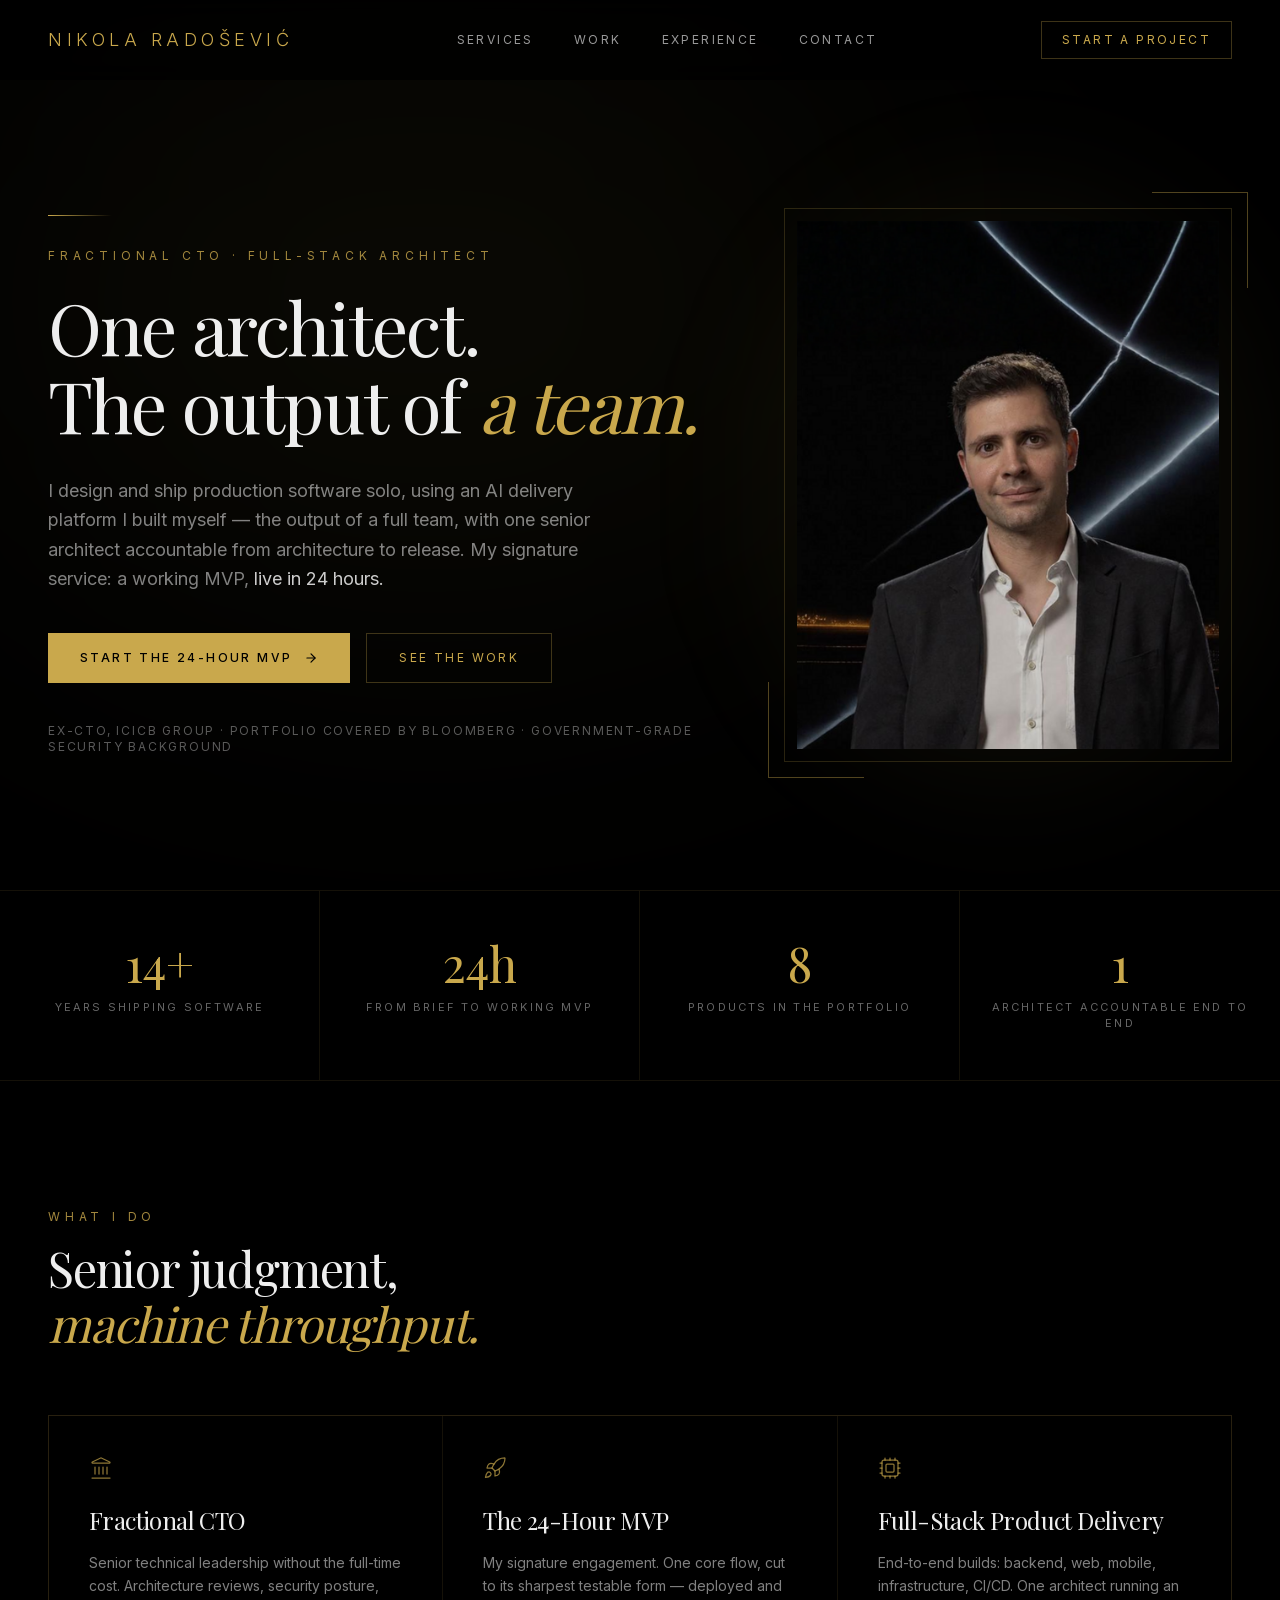
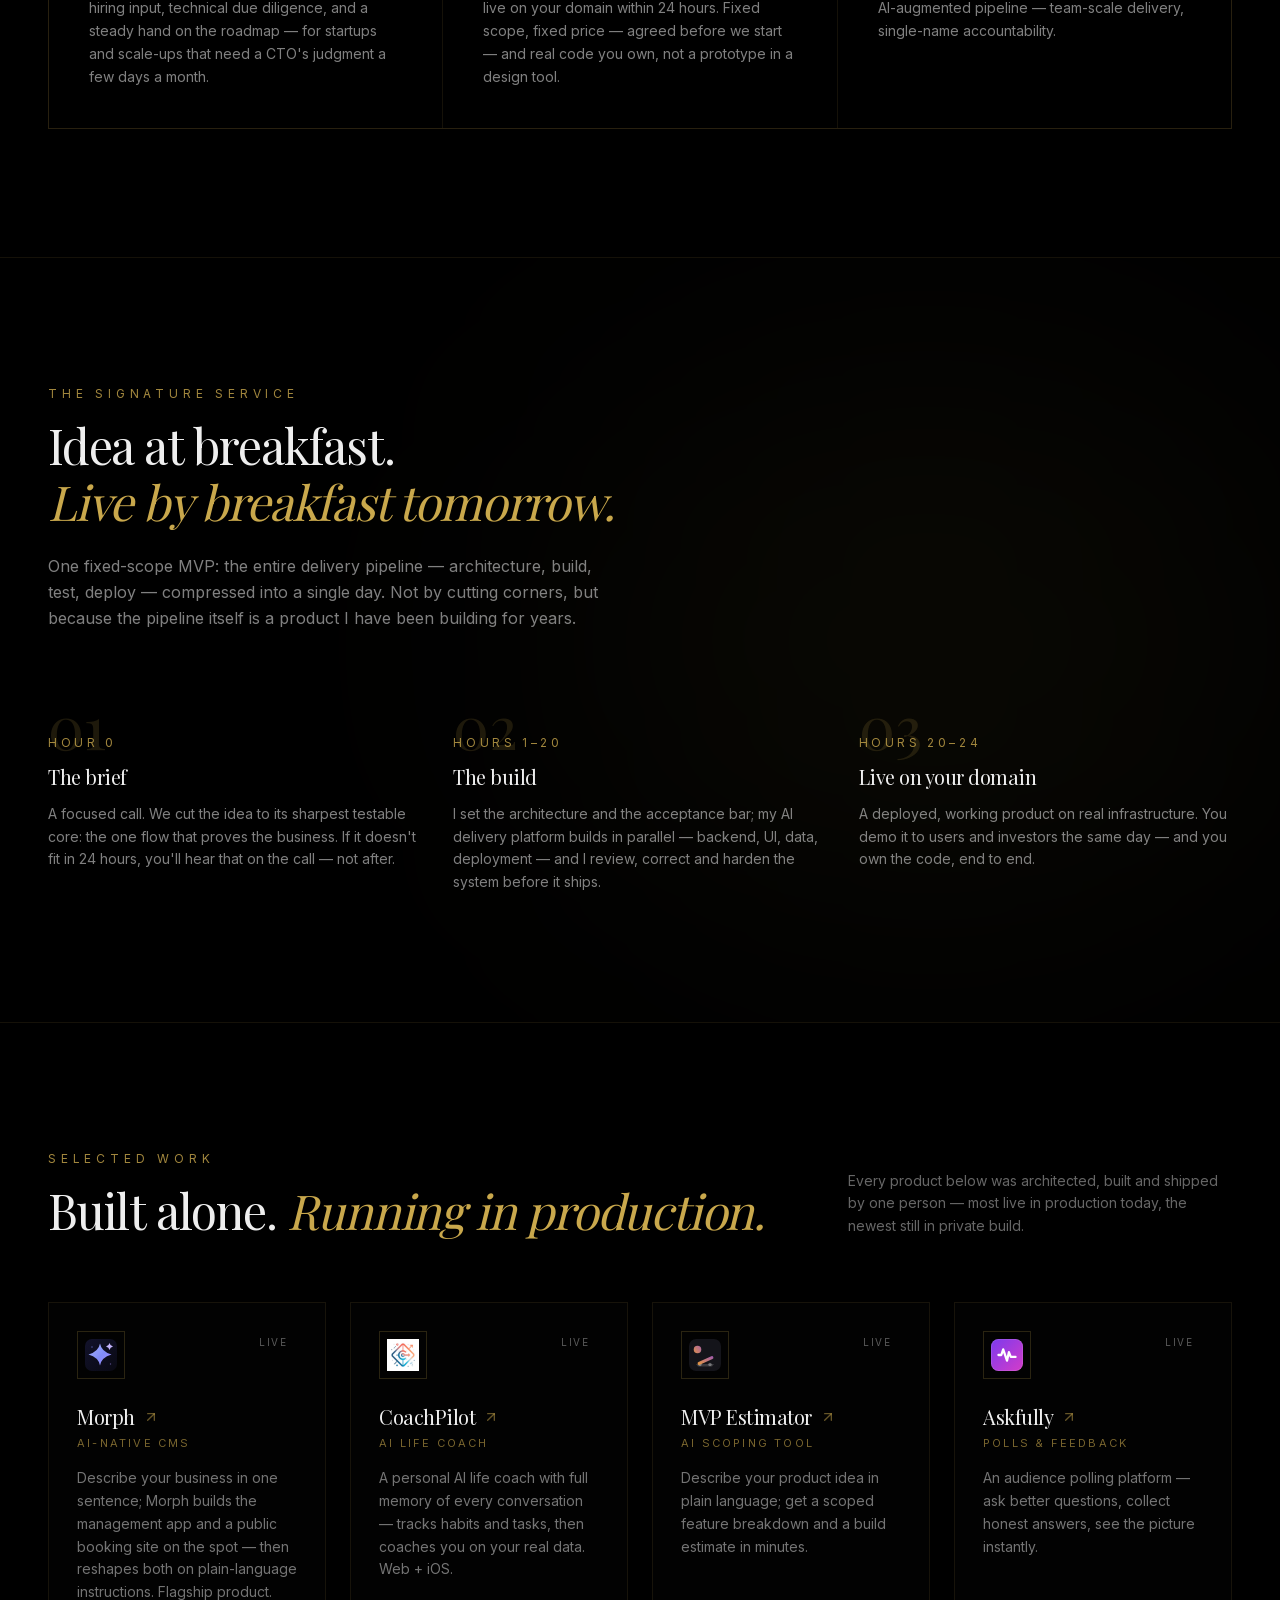
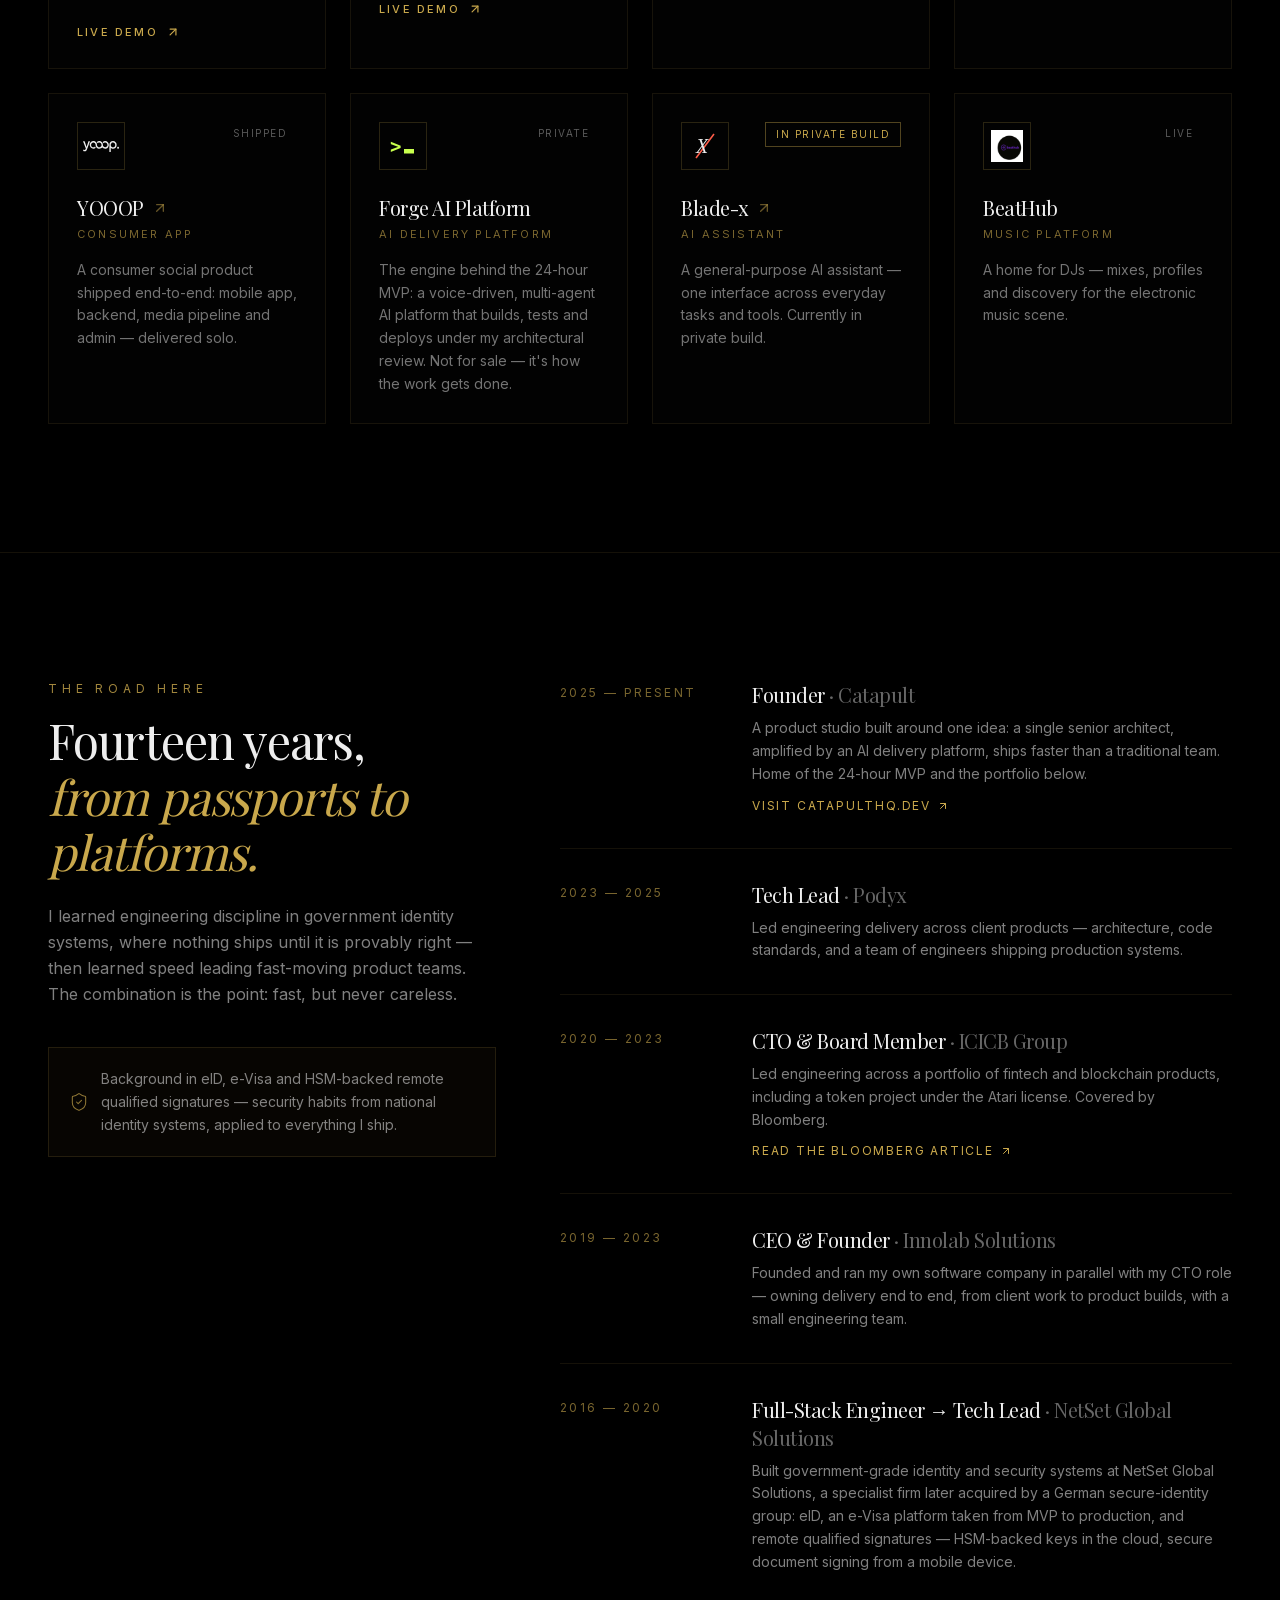
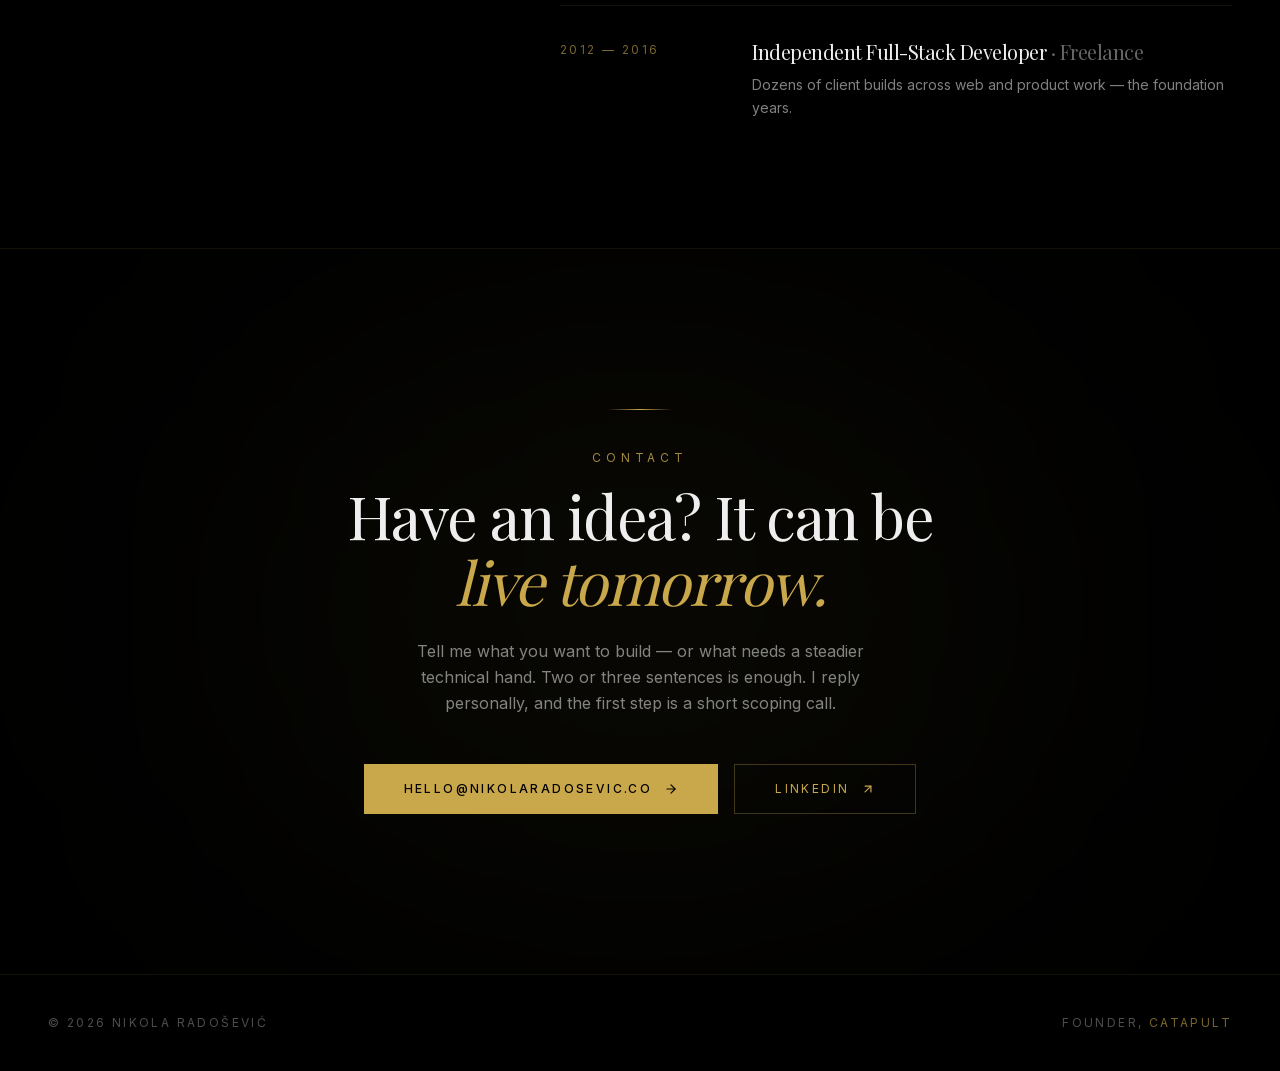
==== commit d6ce29b0: "Deploy 2026-07-28T17:50:19Z" ====
--- a/index.html
+++ b/index.html
@@ -1 +1 @@
-<!DOCTYPE html><html lang="en" class="inter_b2991b2-module__9mH_6q__variable playfair_display_b7700c01-module__LbZqPq__variable h-full antialiased"><head><meta charSet="utf-8"/><meta name="viewport" content="width=device-width, initial-scale=1"/><link rel="preload" href="/_next/static/media/2a65768255d6b625-s.p.3u4lli0-axodc.woff2" as="font" crossorigin="" type="font/woff2"/><link rel="preload" href="/_next/static/media/83afe278b6a6bb3c-s.p.2bn3s6zvc0dyp.woff2" as="font" crossorigin="" type="font/woff2"/><link rel="preload" as="image" href="/portrait.png"/><link rel="preload" href="/logos/morph.svg" as="image"/><link rel="preload" href="/logos/coachpilot.png" as="image"/><link rel="preload" href="/logos/estimator.svg" as="image"/><link rel="preload" href="/logos/askfully.svg" as="image"/><link rel="preload" href="/logos/yooop.svg" as="image"/><link rel="preload" href="/logos/forge.svg" as="image"/><link rel="preload" href="/logos/bladex.svg" as="image"/><link rel="preload" href="/logos/beathub.png" as="image"/><link rel="stylesheet" href="/_next/static/chunks/2tvrrw4g9zuuv.css" data-precedence="next"/><link rel="preload" as="script" fetchPriority="low" href="/_next/static/chunks/0dhbjz-xsmu83.js"/><script src="/_next/static/chunks/15orcrkp-_9ct.js" async=""></script><script src="/_next/static/chunks/0iec5q4ack_04.js" async=""></script><script src="/_next/static/chunks/082obv3v03b-9.js" async=""></script><script src="/_next/static/chunks/turbopack-009xbv71a0msh.js" async=""></script><script src="/_next/static/chunks/05-c3ty_6dwfk.js" async=""></script><script src="/_next/static/chunks/14mrh2-p_w84d.js" async=""></script><script src="/_next/static/chunks/27n_gir2ht531.js" async=""></script><meta name="next-size-adjust" content=""/><title>Nikola Radošević — Fractional CTO &amp; Full-Stack Architect</title><meta name="description" content="One architect with the output of a full team. Fractional CTO, government-grade security background, ex-CTO ICICB Group. Signature service: a working MVP in 24 hours."/><link rel="icon" href="/favicon.ico?favicon.16g6f0fbogliq.ico" sizes="48x48" type="image/x-icon"/><script src="/_next/static/chunks/0cz1d0mv5g_q7.js" noModule=""></script></head><body class="min-h-full flex flex-col font-sans bg-background text-foreground"><div hidden=""><!--$--><!--/$--></div><header class="fixed top-0 z-50 w-full bg-background/70 backdrop-blur-md"><div class="mx-auto flex h-20 max-w-7xl items-center justify-between px-6 lg:px-12"><a class="text-lg tracking-[0.25em] font-light text-gold" href="/"><span class="hidden md:inline">NIKOLA RADOŠEVIĆ</span><span class="font-serif italic md:hidden">NR</span></a><nav class="hidden items-center gap-10 md:flex"><a class="text-xs font-normal tracking-[0.2em] uppercase text-white/60 transition-colors hover:text-white" href="#services">Services</a><a class="text-xs font-normal tracking-[0.2em] uppercase text-white/60 transition-colors hover:text-white" href="#work">Work</a><a class="text-xs font-normal tracking-[0.2em] uppercase text-white/60 transition-colors hover:text-white" href="#experience">Experience</a><a class="text-xs font-normal tracking-[0.2em] uppercase text-white/60 transition-colors hover:text-white" href="#contact">Contact</a></nav><a class="inline-flex items-center gap-2 border border-gold/30 px-4 py-2.5 sm:px-5 text-[11px] sm:text-xs tracking-[0.2em] uppercase text-gold transition-all hover:border-gold/60 hover:bg-gold/5" href="#contact">Start a project</a></div></header><main class="flex-1"><section class="relative overflow-hidden pt-40 pb-24 md:pt-52 md:pb-32"><div class="pointer-events-none absolute left-1/3 top-0 h-[600px] w-[900px] -translate-x-1/2 rounded-full bg-gold/5 blur-[150px]"></div><div class="relative mx-auto grid max-w-7xl items-center gap-16 px-6 lg:grid-cols-[1.2fr_0.8fr] lg:px-12"><div><div class="animate-in fade-in slide-in-from-bottom-4 [animation-duration:800ms] [animation-fill-mode:both]"><div class="mb-8 h-px w-16 bg-gradient-to-r from-gold to-transparent"></div><p class="mb-6 text-xs font-normal tracking-[0.4em] uppercase text-gold/80">Fractional CTO · Full-Stack Architect</p></div><h1 class="animate-in fade-in slide-in-from-bottom-4 [animation-duration:800ms] [animation-delay:150ms] [animation-fill-mode:both] font-serif text-5xl font-normal leading-[1.08] tracking-tight sm:text-6xl lg:text-7xl text-balance">One architect.<br/>The output of <span class="italic text-gold">a team.</span></h1><p class="animate-in fade-in slide-in-from-bottom-4 [animation-duration:800ms] [animation-delay:300ms] [animation-fill-mode:both] mt-8 max-w-[36rem] text-base leading-relaxed text-white/50 md:text-lg">I design and ship production software solo, using an AI delivery platform I built myself — the output of a full team, with one senior architect accountable from architecture to release. My signature service: a working MVP,<!-- --> <span class="text-white/80">live in 24 hours.</span></p><div class="animate-in fade-in slide-in-from-bottom-4 [animation-duration:800ms] [animation-delay:450ms] [animation-fill-mode:both] mt-10 flex flex-col gap-4 sm:flex-row"><a class="group inline-flex items-center justify-center gap-3 bg-gold px-8 py-4 text-xs font-medium tracking-[0.2em] uppercase text-black transition-all hover:bg-gold-light" href="#contact">Start the 24-Hour MVP<svg xmlns="http://www.w3.org/2000/svg" width="24" height="24" viewBox="0 0 24 24" fill="none" stroke="currentColor" stroke-width="2" stroke-linecap="round" stroke-linejoin="round" class="lucide lucide-arrow-right size-3.5 transition-transform group-hover:translate-x-1" aria-hidden="true"><path d="M5 12h14"></path><path d="m12 5 7 7-7 7"></path></svg></a><a class="inline-flex items-center justify-center gap-3 border border-gold/30 px-8 py-4 text-xs font-normal tracking-[0.2em] uppercase text-gold transition-all hover:border-gold/60 hover:bg-gold/5" href="#work">See the work</a></div><p class="animate-in fade-in [animation-duration:800ms] [animation-delay:600ms] [animation-fill-mode:both] mt-10 text-xs tracking-[0.15em] uppercase text-white/35">ex-CTO, ICICB Group · Portfolio covered by Bloomberg · Government-grade security background</p></div><div class="animate-in fade-in [animation-duration:1200ms] [animation-delay:300ms] [animation-fill-mode:both] relative mx-auto w-full max-w-sm lg:max-w-none"><div class="pointer-events-none absolute -inset-6 rounded-full bg-gold/5 blur-[60px]"></div><div class="relative border border-gold/20 p-3"><img alt="Nikola Radošević" width="800" height="1000" decoding="async" data-nimg="1" class="w-full object-cover" style="color:transparent" src="/portrait.png"/></div><div class="absolute -bottom-4 -left-4 hidden h-24 w-24 border-b border-l border-gold/40 lg:block"></div><div class="absolute -top-4 -right-4 hidden h-24 w-24 border-t border-r border-gold/40 lg:block"></div></div></div></section><section class="border-y border-gold/10"><div class="mx-auto grid max-w-7xl grid-cols-2 divide-x divide-gold/10 lg:grid-cols-4"><div class="px-6 py-10 text-center lg:py-12"><p class="font-serif text-4xl text-gold md:text-5xl">14+</p><p class="mt-3 text-[11px] tracking-[0.2em] uppercase text-white/40">Years shipping software</p></div><div class="px-6 py-10 text-center lg:py-12"><p class="font-serif text-4xl text-gold md:text-5xl">24h</p><p class="mt-3 text-[11px] tracking-[0.2em] uppercase text-white/40">From brief to working MVP</p></div><div class="px-6 py-10 text-center lg:py-12"><p class="font-serif text-4xl text-gold md:text-5xl">8</p><p class="mt-3 text-[11px] tracking-[0.2em] uppercase text-white/40">Products in the portfolio</p></div><div class="px-6 py-10 text-center lg:py-12"><p class="font-serif text-4xl text-gold md:text-5xl">1</p><p class="mt-3 text-[11px] tracking-[0.2em] uppercase text-white/40">Architect accountable end to end</p></div></div></section><section id="services" class="py-24 md:py-32"><div class="mx-auto max-w-7xl px-6 lg:px-12"><div class="mb-16 max-w-2xl"><p class="mb-4 text-xs font-normal tracking-[0.4em] uppercase text-gold/80">What I do</p><h2 class="font-serif text-4xl font-normal leading-[1.15] tracking-tight sm:text-5xl">Senior judgment,<br/><span class="italic text-gold">machine throughput.</span></h2></div><div class="grid gap-px border border-gold/10 bg-gold/10 md:grid-cols-3"><div class="group bg-background p-8 transition-colors hover:bg-gold/[0.03] lg:p-10"><svg xmlns="http://www.w3.org/2000/svg" width="24" height="24" viewBox="0 0 24 24" fill="none" stroke="currentColor" stroke-width="1.25" stroke-linecap="round" stroke-linejoin="round" class="lucide lucide-landmark size-6 text-gold/70" aria-hidden="true"><path d="M10 18v-7"></path><path d="M11.119 2.205a2 2 0 0 1 1.762 0l7.84 3.846A.5.5 0 0 1 20.5 7h-17a.5.5 0 0 1-.22-.949z"></path><path d="M14 18v-7"></path><path d="M18 18v-7"></path><path d="M3 22h18"></path><path d="M6 18v-7"></path></svg><h3 class="mt-6 font-serif text-2xl font-normal tracking-tight">Fractional CTO</h3><p class="mt-4 text-sm leading-relaxed text-white/50">Senior technical leadership without the full-time cost. Architecture reviews, security posture, hiring input, technical due diligence, and a steady hand on the roadmap — for startups and scale-ups that need a CTO&#x27;s judgment a few days a month.</p></div><div class="group bg-background p-8 transition-colors hover:bg-gold/[0.03] lg:p-10"><svg xmlns="http://www.w3.org/2000/svg" width="24" height="24" viewBox="0 0 24 24" fill="none" stroke="currentColor" stroke-width="1.25" stroke-linecap="round" stroke-linejoin="round" class="lucide lucide-rocket size-6 text-gold/70" aria-hidden="true"><path d="M12 15v5s3.03-.55 4-2c1.08-1.62 0-5 0-5"></path><path d="M4.5 16.5c-1.5 1.26-2 5-2 5s3.74-.5 5-2c.71-.84.7-2.13-.09-2.91a2.18 2.18 0 0 0-2.91-.09"></path><path d="M9 12a22 22 0 0 1 2-3.95A12.88 12.88 0 0 1 22 2c0 2.72-.78 7.5-6 11a22.4 22.4 0 0 1-4 2z"></path><path d="M9 12H4s.55-3.03 2-4c1.62-1.08 5 .05 5 .05"></path></svg><h3 class="mt-6 font-serif text-2xl font-normal tracking-tight">The 24-Hour MVP</h3><p class="mt-4 text-sm leading-relaxed text-white/50">My signature engagement. One core flow, cut to its sharpest testable form — deployed and live on your domain within 24 hours. Fixed scope, fixed price — agreed before we start — and real code you own, not a prototype in a design tool.</p></div><div class="group bg-background p-8 transition-colors hover:bg-gold/[0.03] lg:p-10"><svg xmlns="http://www.w3.org/2000/svg" width="24" height="24" viewBox="0 0 24 24" fill="none" stroke="currentColor" stroke-width="1.25" stroke-linecap="round" stroke-linejoin="round" class="lucide lucide-cpu size-6 text-gold/70" aria-hidden="true"><path d="M12 20v2"></path><path d="M12 2v2"></path><path d="M17 20v2"></path><path d="M17 2v2"></path><path d="M2 12h2"></path><path d="M2 17h2"></path><path d="M2 7h2"></path><path d="M20 12h2"></path><path d="M20 17h2"></path><path d="M20 7h2"></path><path d="M7 20v2"></path><path d="M7 2v2"></path><rect x="4" y="4" width="16" height="16" rx="2"></rect><rect x="8" y="8" width="8" height="8" rx="1"></rect></svg><h3 class="mt-6 font-serif text-2xl font-normal tracking-tight">Full-Stack Product Delivery</h3><p class="mt-4 text-sm leading-relaxed text-white/50">End-to-end builds: backend, web, mobile, infrastructure, CI/CD. One architect running an AI-augmented pipeline — team-scale delivery, single-name accountability.</p></div></div></div></section><section class="relative overflow-hidden border-y border-gold/10 py-24 md:py-32"><div class="pointer-events-none absolute right-0 top-1/2 h-[500px] w-[700px] -translate-y-1/2 rounded-full bg-gold/5 blur-[140px]"></div><div class="relative mx-auto max-w-7xl px-6 lg:px-12"><div class="mb-16 max-w-2xl"><p class="mb-4 text-xs font-normal tracking-[0.4em] uppercase text-gold/80">The signature service</p><h2 class="font-serif text-4xl font-normal leading-[1.15] tracking-tight sm:text-5xl">Idea at breakfast.<br/><span class="italic text-gold">Live by breakfast tomorrow.</span></h2><p class="mt-6 max-w-[36rem] text-base leading-relaxed text-white/50">One fixed-scope MVP: the entire delivery pipeline — architecture, build, test, deploy — compressed into a single day. Not by cutting corners, but because the pipeline itself is a product I have been building for years.</p></div><div class="grid gap-10 md:grid-cols-3 md:gap-8"><div class="relative"><p class="font-serif text-6xl text-gold/15">01</p><p class="-mt-5 text-xs tracking-[0.3em] uppercase text-gold/80">Hour 0</p><h3 class="mt-3 font-serif text-xl tracking-tight">The brief</h3><p class="mt-3 text-sm leading-relaxed text-white/50">A focused call. We cut the idea to its sharpest testable core: the one flow that proves the business. If it doesn&#x27;t fit in 24 hours, you&#x27;ll hear that on the call — not after.</p></div><div class="relative"><p class="font-serif text-6xl text-gold/15">02</p><p class="-mt-5 text-xs tracking-[0.3em] uppercase text-gold/80">Hours 1–20</p><h3 class="mt-3 font-serif text-xl tracking-tight">The build</h3><p class="mt-3 text-sm leading-relaxed text-white/50">I set the architecture and the acceptance bar; my AI delivery platform builds in parallel — backend, UI, data, deployment — and I review, correct and harden the system before it ships.</p></div><div class="relative"><p class="font-serif text-6xl text-gold/15">03</p><p class="-mt-5 text-xs tracking-[0.3em] uppercase text-gold/80">Hours 20–24</p><h3 class="mt-3 font-serif text-xl tracking-tight">Live on your domain</h3><p class="mt-3 text-sm leading-relaxed text-white/50">A deployed, working product on real infrastructure. You demo it to users and investors the same day — and you own the code, end to end.</p></div></div></div></section><section id="work" class="py-24 md:py-32"><div class="mx-auto max-w-7xl px-6 lg:px-12"><div class="mb-16 flex flex-col justify-between gap-6 md:flex-row md:items-end"><div><p class="mb-4 text-xs font-normal tracking-[0.4em] uppercase text-gold/80">Selected work</p><h2 class="font-serif text-4xl font-normal leading-[1.15] tracking-tight sm:text-5xl">Built alone. <span class="italic text-gold">Running in production.</span></h2></div><p class="max-w-sm text-sm leading-relaxed text-white/40">Every product below was architected, built and shipped by one person — most live in production today, the newest still in private build.</p></div><div class="grid gap-6 sm:grid-cols-2 lg:grid-cols-4"><div class="group relative flex flex-col border border-gold/10 bg-card p-7 transition-all duration-300 hover:border-gold/30 hover:bg-gold/[0.03]"><a href="https://morphdash.com/" target="_blank" rel="noopener noreferrer" aria-label="Visit Morph" class="absolute inset-0"></a><div class="flex items-start justify-between"><div class="flex size-12 items-center justify-center border border-gold/20 font-serif text-xl italic text-gold"><img src="/logos/morph.svg" alt="Morph logo" class="max-h-8 max-w-9 object-contain"/></div><span class="px-2.5 py-1 text-[10px] tracking-[0.15em] uppercase text-white/35">Live</span></div><h3 class="mt-6 flex items-center gap-2 font-serif text-xl tracking-tight">Morph<svg xmlns="http://www.w3.org/2000/svg" width="24" height="24" viewBox="0 0 24 24" fill="none" stroke="currentColor" stroke-width="2" stroke-linecap="round" stroke-linejoin="round" class="lucide lucide-arrow-up-right size-4 text-gold/50 transition-all group-hover:translate-x-0.5 group-hover:-translate-y-0.5 group-hover:text-gold" aria-hidden="true"><path d="M7 7h10v10"></path><path d="M7 17 17 7"></path></svg></h3><p class="mt-1 text-[11px] tracking-[0.2em] uppercase text-gold/60">AI-Native CMS</p><p class="mt-4 text-sm leading-relaxed text-white/45">Describe your business in one sentence; Morph builds the management app and a public booking site on the spot — then reshapes both on plain-language instructions. Flagship product.</p><a href="https://morphdash.com/s/lumenstudios" target="_blank" rel="noopener noreferrer" class="relative z-10 mt-5 inline-flex items-center gap-2 self-start text-[11px] font-medium tracking-[0.2em] uppercase text-gold transition-colors hover:text-gold-light">Live demo<svg xmlns="http://www.w3.org/2000/svg" width="24" height="24" viewBox="0 0 24 24" fill="none" stroke="currentColor" stroke-width="2" stroke-linecap="round" stroke-linejoin="round" class="lucide lucide-arrow-up-right size-3.5" aria-hidden="true"><path d="M7 7h10v10"></path><path d="M7 17 17 7"></path></svg></a></div><div class="group relative flex flex-col border border-gold/10 bg-card p-7 transition-all duration-300 hover:border-gold/30 hover:bg-gold/[0.03]"><a href="https://coachpilotapp.com" target="_blank" rel="noopener noreferrer" aria-label="Visit CoachPilot" class="absolute inset-0"></a><div class="flex items-start justify-between"><div class="flex size-12 items-center justify-center border border-gold/20 font-serif text-xl italic text-gold"><img src="/logos/coachpilot.png" alt="CoachPilot logo" class="max-h-8 max-w-9 object-contain"/></div><span class="px-2.5 py-1 text-[10px] tracking-[0.15em] uppercase text-white/35">Live</span></div><h3 class="mt-6 flex items-center gap-2 font-serif text-xl tracking-tight">CoachPilot<svg xmlns="http://www.w3.org/2000/svg" width="24" height="24" viewBox="0 0 24 24" fill="none" stroke="currentColor" stroke-width="2" stroke-linecap="round" stroke-linejoin="round" class="lucide lucide-arrow-up-right size-4 text-gold/50 transition-all group-hover:translate-x-0.5 group-hover:-translate-y-0.5 group-hover:text-gold" aria-hidden="true"><path d="M7 7h10v10"></path><path d="M7 17 17 7"></path></svg></h3><p class="mt-1 text-[11px] tracking-[0.2em] uppercase text-gold/60">AI Life Coach</p><p class="mt-4 text-sm leading-relaxed text-white/45">A personal AI life coach with full memory of every conversation — tracks habits and tasks, then coaches you on your real data. Web + iOS.</p><a href="https://app.innovision.lol/demo" target="_blank" rel="noopener noreferrer" class="relative z-10 mt-5 inline-flex items-center gap-2 self-start text-[11px] font-medium tracking-[0.2em] uppercase text-gold transition-colors hover:text-gold-light">Live demo<svg xmlns="http://www.w3.org/2000/svg" width="24" height="24" viewBox="0 0 24 24" fill="none" stroke="currentColor" stroke-width="2" stroke-linecap="round" stroke-linejoin="round" class="lucide lucide-arrow-up-right size-3.5" aria-hidden="true"><path d="M7 7h10v10"></path><path d="M7 17 17 7"></path></svg></a></div><div class="group relative flex flex-col border border-gold/10 bg-card p-7 transition-all duration-300 hover:border-gold/30 hover:bg-gold/[0.03]"><a href="https://estimate.innovision.lol" target="_blank" rel="noopener noreferrer" aria-label="Visit MVP Estimator" class="absolute inset-0"></a><div class="flex items-start justify-between"><div class="flex size-12 items-center justify-center border border-gold/20 font-serif text-xl italic text-gold"><img src="/logos/estimator.svg" alt="MVP Estimator logo" class="max-h-8 max-w-9 object-contain"/></div><span class="px-2.5 py-1 text-[10px] tracking-[0.15em] uppercase text-white/35">Live</span></div><h3 class="mt-6 flex items-center gap-2 font-serif text-xl tracking-tight">MVP Estimator<svg xmlns="http://www.w3.org/2000/svg" width="24" height="24" viewBox="0 0 24 24" fill="none" stroke="currentColor" stroke-width="2" stroke-linecap="round" stroke-linejoin="round" class="lucide lucide-arrow-up-right size-4 text-gold/50 transition-all group-hover:translate-x-0.5 group-hover:-translate-y-0.5 group-hover:text-gold" aria-hidden="true"><path d="M7 7h10v10"></path><path d="M7 17 17 7"></path></svg></h3><p class="mt-1 text-[11px] tracking-[0.2em] uppercase text-gold/60">AI Scoping Tool</p><p class="mt-4 text-sm leading-relaxed text-white/45">Describe your product idea in plain language; get a scoped feature breakdown and a build estimate in minutes.</p></div><div class="group relative flex flex-col border border-gold/10 bg-card p-7 transition-all duration-300 hover:border-gold/30 hover:bg-gold/[0.03]"><a href="https://askfully.io" target="_blank" rel="noopener noreferrer" aria-label="Visit Askfully" class="absolute inset-0"></a><div class="flex items-start justify-between"><div class="flex size-12 items-center justify-center border border-gold/20 font-serif text-xl italic text-gold"><img src="/logos/askfully.svg" alt="Askfully logo" class="max-h-8 max-w-9 object-contain"/></div><span class="px-2.5 py-1 text-[10px] tracking-[0.15em] uppercase text-white/35">Live</span></div><h3 class="mt-6 flex items-center gap-2 font-serif text-xl tracking-tight">Askfully<svg xmlns="http://www.w3.org/2000/svg" width="24" height="24" viewBox="0 0 24 24" fill="none" stroke="currentColor" stroke-width="2" stroke-linecap="round" stroke-linejoin="round" class="lucide lucide-arrow-up-right size-4 text-gold/50 transition-all group-hover:translate-x-0.5 group-hover:-translate-y-0.5 group-hover:text-gold" aria-hidden="true"><path d="M7 7h10v10"></path><path d="M7 17 17 7"></path></svg></h3><p class="mt-1 text-[11px] tracking-[0.2em] uppercase text-gold/60">Polls &amp; Feedback</p><p class="mt-4 text-sm leading-relaxed text-white/45">An audience polling platform — ask better questions, collect honest answers, see the picture instantly.</p></div><div class="group relative flex flex-col border border-gold/10 bg-card p-7 transition-all duration-300 hover:border-gold/30 hover:bg-gold/[0.03]"><a href="https://yooop.app" target="_blank" rel="noopener noreferrer" aria-label="Visit YOOOP" class="absolute inset-0"></a><div class="flex items-start justify-between"><div class="flex size-12 items-center justify-center border border-gold/20 font-serif text-xl italic text-gold"><img src="/logos/yooop.svg" alt="YOOOP logo" class="max-h-8 max-w-9 object-contain"/></div><span class="px-2.5 py-1 text-[10px] tracking-[0.15em] uppercase text-white/35">Shipped</span></div><h3 class="mt-6 flex items-center gap-2 font-serif text-xl tracking-tight">YOOOP<svg xmlns="http://www.w3.org/2000/svg" width="24" height="24" viewBox="0 0 24 24" fill="none" stroke="currentColor" stroke-width="2" stroke-linecap="round" stroke-linejoin="round" class="lucide lucide-arrow-up-right size-4 text-gold/50 transition-all group-hover:translate-x-0.5 group-hover:-translate-y-0.5 group-hover:text-gold" aria-hidden="true"><path d="M7 7h10v10"></path><path d="M7 17 17 7"></path></svg></h3><p class="mt-1 text-[11px] tracking-[0.2em] uppercase text-gold/60">Consumer App</p><p class="mt-4 text-sm leading-relaxed text-white/45">A consumer social product shipped end-to-end: mobile app, backend, media pipeline and admin — delivered solo.</p></div><div class="group relative flex flex-col border border-gold/10 bg-card p-7 transition-all duration-300 hover:border-gold/30 hover:bg-gold/[0.03]"><div class="flex items-start justify-between"><div class="flex size-12 items-center justify-center border border-gold/20 font-serif text-xl italic text-gold"><img src="/logos/forge.svg" alt="Forge AI Platform logo" class="max-h-8 max-w-9 object-contain"/></div><span class="px-2.5 py-1 text-[10px] tracking-[0.15em] uppercase text-white/35">Private</span></div><h3 class="mt-6 flex items-center gap-2 font-serif text-xl tracking-tight">Forge AI Platform</h3><p class="mt-1 text-[11px] tracking-[0.2em] uppercase text-gold/60">AI Delivery Platform</p><p class="mt-4 text-sm leading-relaxed text-white/45">The engine behind the 24-hour MVP: a voice-driven, multi-agent AI platform that builds, tests and deploys under my architectural review. Not for sale — it&#x27;s how the work gets done.</p></div><div class="group relative flex flex-col border border-gold/10 bg-card p-7 transition-all duration-300 hover:border-gold/30 hover:bg-gold/[0.03]"><a href="https://bladex.app" target="_blank" rel="noopener noreferrer" aria-label="Visit Blade-x" class="absolute inset-0"></a><div class="flex items-start justify-between"><div class="flex size-12 items-center justify-center border border-gold/20 font-serif text-xl italic text-gold"><img src="/logos/bladex.svg" alt="Blade-x logo" class="max-h-8 max-w-9 object-contain"/></div><span class="px-2.5 py-1 text-[10px] tracking-[0.15em] uppercase border border-gold/40 text-gold">In private build</span></div><h3 class="mt-6 flex items-center gap-2 font-serif text-xl tracking-tight">Blade-x<svg xmlns="http://www.w3.org/2000/svg" width="24" height="24" viewBox="0 0 24 24" fill="none" stroke="currentColor" stroke-width="2" stroke-linecap="round" stroke-linejoin="round" class="lucide lucide-arrow-up-right size-4 text-gold/50 transition-all group-hover:translate-x-0.5 group-hover:-translate-y-0.5 group-hover:text-gold" aria-hidden="true"><path d="M7 7h10v10"></path><path d="M7 17 17 7"></path></svg></h3><p class="mt-1 text-[11px] tracking-[0.2em] uppercase text-gold/60">AI Assistant</p><p class="mt-4 text-sm leading-relaxed text-white/45">A general-purpose AI assistant — one interface across everyday tasks and tools. Currently in private build.</p></div><div class="group relative flex flex-col border border-gold/10 bg-card p-7 transition-all duration-300 hover:border-gold/30 hover:bg-gold/[0.03]"><div class="flex items-start justify-between"><div class="flex size-12 items-center justify-center border border-gold/20 font-serif text-xl italic text-gold"><img src="/logos/beathub.png" alt="BeatHub logo" class="max-h-8 max-w-9 object-contain"/></div><span class="px-2.5 py-1 text-[10px] tracking-[0.15em] uppercase text-white/35">Live</span></div><h3 class="mt-6 flex items-center gap-2 font-serif text-xl tracking-tight">BeatHub</h3><p class="mt-1 text-[11px] tracking-[0.2em] uppercase text-gold/60">Music Platform</p><p class="mt-4 text-sm leading-relaxed text-white/45">A home for DJs — mixes, profiles and discovery for the electronic music scene.</p></div></div></div></section><section id="experience" class="border-y border-gold/10 py-24 md:py-32"><div class="mx-auto max-w-7xl px-6 lg:px-12"><div class="grid gap-16 lg:grid-cols-[0.8fr_1.2fr]"><div><p class="mb-4 text-xs font-normal tracking-[0.4em] uppercase text-gold/80">The road here</p><h2 class="font-serif text-4xl font-normal leading-[1.15] tracking-tight sm:text-5xl">Fourteen years,<br/><span class="italic text-gold">from passports to platforms.</span></h2><p class="mt-6 max-w-[30rem] text-base leading-relaxed text-white/50">I learned engineering discipline in government identity systems, where nothing ships until it is provably right — then learned speed leading fast-moving product teams. The combination is the point: fast, but never careless.</p><div class="mt-10 flex items-center gap-3 border border-gold/15 bg-gold/[0.03] p-5"><svg xmlns="http://www.w3.org/2000/svg" width="24" height="24" viewBox="0 0 24 24" fill="none" stroke="currentColor" stroke-width="1.25" stroke-linecap="round" stroke-linejoin="round" class="lucide lucide-shield-check size-5 shrink-0 text-gold/70" aria-hidden="true"><path d="M20 13c0 5-3.5 7.5-7.66 8.95a1 1 0 0 1-.67-.01C7.5 20.5 4 18 4 13V6a1 1 0 0 1 1-1c2 0 4.5-1.2 6.24-2.72a1.17 1.17 0 0 1 1.52 0C14.51 3.81 17 5 19 5a1 1 0 0 1 1 1z"></path><path d="m9 12 2 2 4-4"></path></svg><p class="text-sm leading-relaxed text-white/50">Background in eID, e-Visa and HSM-backed remote qualified signatures — security habits from national identity systems, applied to everything I ship.</p></div></div><div class="divide-y divide-gold/10"><div class="grid gap-2 py-8 first:pt-0 last:pb-0 sm:grid-cols-[10rem_1fr] sm:gap-8"><p class="pt-1 text-xs tracking-[0.2em] uppercase text-gold/60">2025 — Present</p><div><h3 class="font-serif text-xl tracking-tight">Founder<span class="text-white/40"> · <!-- -->Catapult</span></h3><p class="mt-2 text-sm leading-relaxed text-white/50">A product studio built around one idea: a single senior architect, amplified by an AI delivery platform, ships faster than a traditional team. Home of the 24-hour MVP and the portfolio below.</p><a href="https://catapulthq.dev" target="_blank" rel="noopener noreferrer" class="mt-3 inline-flex items-center gap-1.5 text-xs tracking-[0.15em] uppercase text-gold transition-colors hover:text-gold-light">Visit catapulthq.dev<svg xmlns="http://www.w3.org/2000/svg" width="24" height="24" viewBox="0 0 24 24" fill="none" stroke="currentColor" stroke-width="2" stroke-linecap="round" stroke-linejoin="round" class="lucide lucide-arrow-up-right size-3" aria-hidden="true"><path d="M7 7h10v10"></path><path d="M7 17 17 7"></path></svg></a></div></div><div class="grid gap-2 py-8 first:pt-0 last:pb-0 sm:grid-cols-[10rem_1fr] sm:gap-8"><p class="pt-1 text-xs tracking-[0.2em] uppercase text-gold/60">2023 — 2025</p><div><h3 class="font-serif text-xl tracking-tight">Tech Lead<span class="text-white/40"> · <!-- -->Podyx</span></h3><p class="mt-2 text-sm leading-relaxed text-white/50">Led engineering delivery across client products — architecture, code standards, and a team of engineers shipping production systems.</p></div></div><div class="grid gap-2 py-8 first:pt-0 last:pb-0 sm:grid-cols-[10rem_1fr] sm:gap-8"><p class="pt-1 text-xs tracking-[0.2em] uppercase text-gold/60">2020 — 2023</p><div><h3 class="font-serif text-xl tracking-tight">CTO &amp; Board Member<span class="text-white/40"> · <!-- -->ICICB Group</span></h3><p class="mt-2 text-sm leading-relaxed text-white/50">Led engineering across a portfolio of fintech and blockchain products, including a token project under the Atari license. Covered by Bloomberg.</p><a href="https://www.bloomberg.com/profile/person/22240020" target="_blank" rel="noopener noreferrer" class="mt-3 inline-flex items-center gap-1.5 text-xs tracking-[0.15em] uppercase text-gold transition-colors hover:text-gold-light">Read the Bloomberg article<svg xmlns="http://www.w3.org/2000/svg" width="24" height="24" viewBox="0 0 24 24" fill="none" stroke="currentColor" stroke-width="2" stroke-linecap="round" stroke-linejoin="round" class="lucide lucide-arrow-up-right size-3" aria-hidden="true"><path d="M7 7h10v10"></path><path d="M7 17 17 7"></path></svg></a></div></div><div class="grid gap-2 py-8 first:pt-0 last:pb-0 sm:grid-cols-[10rem_1fr] sm:gap-8"><p class="pt-1 text-xs tracking-[0.2em] uppercase text-gold/60">2019 — 2023</p><div><h3 class="font-serif text-xl tracking-tight">CEO &amp; Founder<span class="text-white/40"> · <!-- -->Innolab Solutions</span></h3><p class="mt-2 text-sm leading-relaxed text-white/50">Founded and ran my own software company in parallel with my CTO role — owning delivery end to end, from client work to product builds, with a small engineering team.</p></div></div><div class="grid gap-2 py-8 first:pt-0 last:pb-0 sm:grid-cols-[10rem_1fr] sm:gap-8"><p class="pt-1 text-xs tracking-[0.2em] uppercase text-gold/60">2016 — 2020</p><div><h3 class="font-serif text-xl tracking-tight">Full-Stack Engineer → Tech Lead<span class="text-white/40"> · <!-- -->NetSet Global Solutions</span></h3><p class="mt-2 text-sm leading-relaxed text-white/50">Built government-grade identity and security systems at NetSet Global Solutions, a specialist firm later acquired by a German secure-identity group: eID, an e-Visa platform taken from MVP to production, and remote qualified signatures — HSM-backed keys in the cloud, secure document signing from a mobile device.</p></div></div><div class="grid gap-2 py-8 first:pt-0 last:pb-0 sm:grid-cols-[10rem_1fr] sm:gap-8"><p class="pt-1 text-xs tracking-[0.2em] uppercase text-gold/60">2012 — 2016</p><div><h3 class="font-serif text-xl tracking-tight">Independent Full-Stack Developer<span class="text-white/40"> · <!-- -->Freelance</span></h3><p class="mt-2 text-sm leading-relaxed text-white/50">Dozens of client builds across web and product work — the foundation years.</p></div></div></div></div></div></section><section id="contact" class="relative overflow-hidden py-28 md:py-40"><div class="pointer-events-none absolute left-1/2 top-1/2 h-[500px] w-[800px] -translate-x-1/2 -translate-y-1/2 rounded-full bg-gold/5 blur-[150px]"></div><div class="relative mx-auto max-w-3xl px-6 text-center"><div class="mx-auto mb-10 h-px w-16 bg-gradient-to-r from-transparent via-gold to-transparent"></div><p class="mb-4 text-xs font-normal tracking-[0.4em] uppercase text-gold/80">Contact</p><h2 class="font-serif text-4xl font-normal leading-[1.1] tracking-tight sm:text-5xl md:text-6xl text-balance">Have an idea? It can be<br/><span class="italic text-gold">live tomorrow.</span></h2><p class="mx-auto mt-6 max-w-[32rem] text-base leading-relaxed text-white/50">Tell me what you want to build — or what needs a steadier technical hand. Two or three sentences is enough. I reply personally, and the first step is a short scoping call.</p><div class="mt-12 flex flex-col justify-center gap-4 sm:flex-row"><a href="mailto:hello@nikolaradosevic.co" class="group inline-flex items-center justify-center gap-3 bg-gold px-10 py-4 text-xs font-medium tracking-[0.2em] uppercase text-black transition-all hover:bg-gold-light">hello@nikolaradosevic.co<svg xmlns="http://www.w3.org/2000/svg" width="24" height="24" viewBox="0 0 24 24" fill="none" stroke="currentColor" stroke-width="2" stroke-linecap="round" stroke-linejoin="round" class="lucide lucide-arrow-right size-3.5 transition-transform group-hover:translate-x-1" aria-hidden="true"><path d="M5 12h14"></path><path d="m12 5 7 7-7 7"></path></svg></a><a href="https://www.linkedin.com/in/nikola-radosevic-411b00115" target="_blank" rel="noopener noreferrer" class="inline-flex items-center justify-center gap-3 border border-gold/30 px-10 py-4 text-xs tracking-[0.2em] uppercase text-gold transition-all hover:border-gold/60 hover:bg-gold/5">LinkedIn<svg xmlns="http://www.w3.org/2000/svg" width="24" height="24" viewBox="0 0 24 24" fill="none" stroke="currentColor" stroke-width="2" stroke-linecap="round" stroke-linejoin="round" class="lucide lucide-arrow-up-right size-3.5" aria-hidden="true"><path d="M7 7h10v10"></path><path d="M7 17 17 7"></path></svg></a></div></div></section></main><footer class="border-t border-gold/10 py-10"><div class="mx-auto flex max-w-7xl flex-col items-center justify-between gap-4 px-6 sm:flex-row lg:px-12"><p class="text-xs tracking-[0.2em] uppercase text-white/30">© 2026 Nikola Radošević</p><p class="text-xs tracking-[0.2em] uppercase text-white/30">Founder, <span class="text-gold/60">Catapult</span></p></div></footer><!--$--><!--/$--><script src="/_next/static/chunks/0dhbjz-xsmu83.js" id="_R_" async=""></script><script>(self.__next_f=self.__next_f||[]).push([0])</script><script>self.__next_f.push([1,"1:\"$Sreact.fragment\"\n2:I[39756,[\"/_next/static/chunks/05-c3ty_6dwfk.js\",\"/_next/static/chunks/14mrh2-p_w84d.js\"],\"default\"]\n3:I[37457,[\"/_next/static/chunks/05-c3ty_6dwfk.js\",\"/_next/static/chunks/14mrh2-p_w84d.js\"],\"default\"]\n4:I[22016,[\"/_next/static/chunks/05-c3ty_6dwfk.js\",\"/_next/static/chunks/14mrh2-p_w84d.js\",\"/_next/static/chunks/27n_gir2ht531.js\"],\"\"]\n16:I[68027,[\"/_next/static/chunks/05-c3ty_6dwfk.js\",\"/_next/static/chunks/14mrh2-p_w84d.js\"],\"default\",1]\n:HL[\"/_next/static/chunks/2tvrrw4g9zuuv.css\",\"style\"]\n:HL[\"/_next/static/media/2a65768255d6b625-s.p.3u4lli0-axodc.woff2\",\"font\",{\"crossOrigin\":\"\",\"type\":\"font/woff2\"}]\n:HL[\"/_next/static/media/83afe278b6a6bb3c-s.p.2bn3s6zvc0dyp.woff2\",\"font\",{\"crossOrigin\":\"\",\"type\":\"font/woff2\"}]\n"])</script><script>self.__next_f.push([1,"0:{\"P\":null,\"c\":[\"\",\"\"],\"q\":\"\",\"i\":false,\"f\":[[[\"\",{\"children\":[\"__PAGE__\",{}]},\"$undefined\",\"$undefined\",16],[[\"$\",\"$1\",\"c\",{\"children\":[[[\"$\",\"link\",\"0\",{\"rel\":\"stylesheet\",\"href\":\"/_next/static/chunks/2tvrrw4g9zuuv.css\",\"precedence\":\"next\",\"crossOrigin\":\"$undefined\",\"nonce\":\"$undefined\"}],[\"$\",\"script\",\"script-0\",{\"src\":\"/_next/static/chunks/05-c3ty_6dwfk.js\",\"async\":true,\"nonce\":\"$undefined\"}],[\"$\",\"script\",\"script-1\",{\"src\":\"/_next/static/chunks/14mrh2-p_w84d.js\",\"async\":true,\"nonce\":\"$undefined\"}]],[\"$\",\"html\",null,{\"lang\":\"en\",\"className\":\"inter_b2991b2-module__9mH_6q__variable playfair_display_b7700c01-module__LbZqPq__variable h-full antialiased\",\"children\":[\"$\",\"body\",null,{\"className\":\"min-h-full flex flex-col font-sans bg-background text-foreground\",\"children\":[\"$\",\"$L2\",null,{\"parallelRouterKey\":\"children\",\"error\":\"$undefined\",\"errorStyles\":\"$undefined\",\"errorScripts\":\"$undefined\",\"template\":[\"$\",\"$L3\",null,{}],\"templateStyles\":\"$undefined\",\"templateScripts\":\"$undefined\",\"notFound\":[[[\"$\",\"title\",null,{\"children\":\"404: This page could not be found.\"}],[\"$\",\"div\",null,{\"style\":{\"fontFamily\":\"system-ui,\\\"Segoe UI\\\",Roboto,Helvetica,Arial,sans-serif,\\\"Apple Color Emoji\\\",\\\"Segoe UI Emoji\\\"\",\"height\":\"100vh\",\"textAlign\":\"center\",\"display\":\"flex\",\"flexDirection\":\"column\",\"alignItems\":\"center\",\"justifyContent\":\"center\"},\"children\":[\"$\",\"div\",null,{\"children\":[[\"$\",\"style\",null,{\"dangerouslySetInnerHTML\":{\"__html\":\"body{color:#000;background:#fff;margin:0}.next-error-h1{border-right:1px solid rgba(0,0,0,.3)}@media (prefers-color-scheme:dark){body{color:#fff;background:#000}.next-error-h1{border-right:1px solid rgba(255,255,255,.3)}}\"}}],[\"$\",\"h1\",null,{\"className\":\"next-error-h1\",\"style\":{\"display\":\"inline-block\",\"margin\":\"0 20px 0 0\",\"padding\":\"0 23px 0 0\",\"fontSize\":24,\"fontWeight\":500,\"verticalAlign\":\"top\",\"lineHeight\":\"49px\"},\"children\":404}],[\"$\",\"div\",null,{\"style\":{\"display\":\"inline-block\"},\"children\":[\"$\",\"h2\",null,{\"style\":{\"fontSize\":14,\"fontWeight\":400,\"lineHeight\":\"49px\",\"margin\":0},\"children\":\"This page could not be found.\"}]}]]}]}]],[]],\"forbidden\":\"$undefined\",\"unauthorized\":\"$undefined\"}]}]}]]}],{\"children\":[[\"$\",\"$1\",\"c\",{\"children\":[[[\"$\",\"header\",null,{\"className\":\"fixed top-0 z-50 w-full bg-background/70 backdrop-blur-md\",\"children\":[\"$\",\"div\",null,{\"className\":\"mx-auto flex h-20 max-w-7xl items-center justify-between px-6 lg:px-12\",\"children\":[[\"$\",\"$L4\",null,{\"href\":\"/\",\"className\":\"text-lg tracking-[0.25em] font-light text-gold\",\"children\":[[\"$\",\"span\",null,{\"className\":\"hidden md:inline\",\"children\":\"NIKOLA RADOŠEVIĆ\"}],[\"$\",\"span\",null,{\"className\":\"font-serif italic md:hidden\",\"children\":\"NR\"}]]}],[\"$\",\"nav\",null,{\"className\":\"hidden items-center gap-10 md:flex\",\"children\":[[\"$\",\"$L4\",\"Services\",{\"href\":\"#services\",\"className\":\"text-xs font-normal tracking-[0.2em] uppercase text-white/60 transition-colors hover:text-white\",\"children\":\"Services\"}],[\"$\",\"$L4\",\"Work\",{\"href\":\"#work\",\"className\":\"text-xs font-normal tracking-[0.2em] uppercase text-white/60 transition-colors hover:text-white\",\"children\":\"Work\"}],[\"$\",\"$L4\",\"Experience\",{\"href\":\"#experience\",\"className\":\"text-xs font-normal tracking-[0.2em] uppercase text-white/60 transition-colors hover:text-white\",\"children\":\"Experience\"}],[\"$\",\"$L4\",\"Contact\",{\"href\":\"#contact\",\"className\":\"text-xs font-normal tracking-[0.2em] uppercase text-white/60 transition-colors hover:text-white\",\"children\":\"Contact\"}]]}],[\"$\",\"$L4\",null,{\"href\":\"#contact\",\"className\":\"inline-flex items-center gap-2 border border-gold/30 px-4 py-2.5 sm:px-5 text-[11px] sm:text-xs tracking-[0.2em] uppercase text-gold transition-all hover:border-gold/60 hover:bg-gold/5\",\"children\":\"Start a project\"}]]}]}],[\"$\",\"main\",null,{\"className\":\"flex-1\",\"children\":[[\"$\",\"section\",null,{\"className\":\"relative overflow-hidden pt-40 pb-24 md:pt-52 md:pb-32\",\"children\":[[\"$\",\"div\",null,{\"className\":\"pointer-events-none absolute left-1/3 top-0 h-[600px] w-[900px] -translate-x-1/2 rounded-full bg-gold/5 blur-[150px]\"}],[\"$\",\"div\",null,{\"className\":\"relative mx-auto grid max-w-7xl items-center gap-16 px-6 lg:grid-cols-[1.2fr_0.8fr] lg:px-12\",\"children\":[[\"$\",\"div\",null,{\"children\":[[\"$\",\"div\",null,{\"className\":\"animate-in fade-in slide-in-from-bottom-4 [animation-duration:800ms] [animation-fill-mode:both]\",\"children\":[\"$L5\",\"$L6\"]}],\"$L7\",\"$L8\",\"$L9\",\"$La\"]}],\"$Lb\"]}]]}],\"$Lc\",\"$Ld\",\"$Le\",\"$Lf\",\"$L10\",\"$L11\"]}],\"$L12\"],[\"$L13\"],\"$L14\"]}],{},null,false,null]},null,false,null],\"$L15\",false]],\"m\":\"$undefined\",\"G\":[\"$16\",[\"$L17\"]],\"S\":true,\"h\":null,\"s\":\"$undefined\",\"l\":\"$undefined\",\"p\":\"$undefined\",\"d\":\"$undefined\",\"b\":\"VYuewVYOF9ImpCT3NU4mP\"}\n"])</script><script>self.__next_f.push([1,"18:I[5014,[\"/_next/static/chunks/05-c3ty_6dwfk.js\",\"/_next/static/chunks/14mrh2-p_w84d.js\",\"/_next/static/chunks/27n_gir2ht531.js\"],\"default\"]\n19:I[5500,[\"/_next/static/chunks/05-c3ty_6dwfk.js\",\"/_next/static/chunks/14mrh2-p_w84d.js\",\"/_next/static/chunks/27n_gir2ht531.js\"],\"Image\"]\n27:I[97367,[\"/_next/static/chunks/05-c3ty_6dwfk.js\",\"/_next/static/chunks/14mrh2-p_w84d.js\"],\"OutletBoundary\"]\n28:\"$Sreact.suspense\"\n2a:I[97367,[\"/_next/static/chunks/05-c3ty_6dwfk.js\",\"/_next/static/chunks/14mrh2-p_w84d.js\"],\"ViewportBoundary\"]\n2c:I[97367,[\"/_next/static/chunks/05-c3ty_6dwfk.js\",\"/_next/static/chunks/14mrh2-p_w84d.js\"],\"MetadataBoundary\"]\n:HL[\"/logos/morph.svg\",\"image\"]\n:HL[\"/logos/coachpilot.png\",\"image\"]\n5:[\"$\",\"div\",null,{\"className\":\"mb-8 h-px w-16 bg-gradient-to-r from-gold to-transparent\"}]\n6:[\"$\",\"p\",null,{\"className\":\"mb-6 text-xs font-normal tracking-[0.4em] uppercase text-gold/80\",\"children\":\"Fractional CTO · Full-Stack Architect\"}]\n7:[\"$\",\"h1\",null,{\"className\":\"animate-in fade-in slide-in-from-bottom-4 [animation-duration:800ms] [animation-delay:150ms] [animation-fill-mode:both] font-serif text-5xl font-normal leading-[1.08] tracking-tight sm:text-6xl lg:text-7xl text-balance\",\"children\":[\"One architect.\",[\"$\",\"br\",null,{}],\"The output of \",[\"$\",\"span\",null,{\"className\":\"italic text-gold\",\"children\":\"a team.\"}]]}]\n8:[\"$\",\"p\",null,{\"className\":\"animate-in fade-in slide-in-from-bottom-4 [animation-duration:800ms] [animation-delay:300ms] [animation-fill-mode:both] mt-8 max-w-[36rem] text-base leading-relaxed text-white/50 md:text-lg\",\"children\":[\"I design and ship production software solo, using an AI delivery platform I built myself — the output of a full team, with one senior architect accountable from architecture to release. My signature service: a working MVP,\",\" \",[\"$\",\"span\",null,{\"className\":\"text-white/80\",\"children\":\"live in 24 hours.\"}]]}]\n9:[\"$\",\"div\",null,{\"className\":\"animate-in fade-in slide-in-from-bottom-4 [animation-duration:800ms] [animation-delay:450ms] [animation-fill-mode:both] mt-10 flex flex-col gap-4 sm:flex-row\",\"children\":[[\"$\",\"$L4\",null,{\"href\":\"#contact\",\"className\":\"group inline-flex items-center justify-center gap-3 bg-gold px-8 py-4 text-xs font-medium tracking-[0.2em] uppercase text-black transition-all hover:bg-gold-light\",\"children\":[\"Start the 24-Hour MVP\",[\"$\",\"$L18\",null,{\"ref\":\"$undefined\",\"iconNode\":[[\"path\",{\"d\":\"M5 12h14\",\"key\":\"1ays0h\"}],[\"path\",{\"d\":\"m12 5 7 7-7 7\",\"key\":\"xquz4c\"}]],\"className\":\"lucide-arrow-right size-3.5 transition-transform group-hover:translate-x-1\"}]]}],[\"$\",\"$L4\",null,{\"href\":\"#work\",\"className\":\"inline-flex items-center justify-center gap-3 border border-gold/30 px-8 py-4 text-xs font-normal tracking-[0.2em] uppercase text-gold transition-all hover:border-gold/60 hover:bg-gold/5\",\"children\":\"See the work\"}]]}]\na:[\"$\",\"p\",null,{\"className\":\"animate-in fade-in [animation-duration:800ms] [animation-delay:600ms] [animation-fill-mode:both] mt-10 text-xs tracking-[0.15em] uppercase text-white/35\",\"children\":\"ex-CTO, ICICB Group · Portfolio covered by Bloomberg · Government-grade security background\"}]\nb:[\"$\",\"div\",null,{\"className\":\"animate-in fade-in [animation-duration:1200ms] [animation-delay:300ms] [animation-fill-mode:both] relative mx-auto w-full max-w-sm lg:max-w-none\",\"children\":[[\"$\",\"div\",null,{\"className\":\"pointer-events-none absolute -inset-6 rounded-full bg-gold/5 blur-[60px]\"}],[\"$\",\"div\",null,{\"className\":\"relative border border-gold/20 p-3\",\"children\":[\"$\",\"$L19\",null,{\"src\":\"/portrait.png\",\"alt\":\"Nikola Radošević\",\"width\":800,\"height\":1000,\"priority\":true,\"className\":\"w-full object-cover\"}]}],[\"$\",\"div\",null,{\"className\":\"absolute -bottom-4 -left-4 hidden h-24 w-24 border-b border-l border-gold/40 lg:block\"}],[\"$\",\"div\",null,{\"className\":\"absolute -top-4 -right-4 hidden h-24 w-24 border-t border-r border-gold/40 lg:block\"}]]}]\n"])</script><script>self.__next_f.push([1,"c:[\"$\",\"section\",null,{\"className\":\"border-y border-gold/10\",\"children\":[\"$\",\"div\",null,{\"className\":\"mx-auto grid max-w-7xl grid-cols-2 divide-x divide-gold/10 lg:grid-cols-4\",\"children\":[[\"$\",\"div\",\"Years shipping software\",{\"className\":\"px-6 py-10 text-center lg:py-12\",\"children\":[[\"$\",\"p\",null,{\"className\":\"font-serif text-4xl text-gold md:text-5xl\",\"children\":\"14+\"}],[\"$\",\"p\",null,{\"className\":\"mt-3 text-[11px] tracking-[0.2em] uppercase text-white/40\",\"children\":\"Years shipping software\"}]]}],[\"$\",\"div\",\"From brief to working MVP\",{\"className\":\"px-6 py-10 text-center lg:py-12\",\"children\":[[\"$\",\"p\",null,{\"className\":\"font-serif text-4xl text-gold md:text-5xl\",\"children\":\"24h\"}],[\"$\",\"p\",null,{\"className\":\"mt-3 text-[11px] tracking-[0.2em] uppercase text-white/40\",\"children\":\"From brief to working MVP\"}]]}],[\"$\",\"div\",\"Products in the portfolio\",{\"className\":\"px-6 py-10 text-center lg:py-12\",\"children\":[[\"$\",\"p\",null,{\"className\":\"font-serif text-4xl text-gold md:text-5xl\",\"children\":\"8\"}],[\"$\",\"p\",null,{\"className\":\"mt-3 text-[11px] tracking-[0.2em] uppercase text-white/40\",\"children\":\"Products in the portfolio\"}]]}],[\"$\",\"div\",\"Architect accountable end to end\",{\"className\":\"px-6 py-10 text-center lg:py-12\",\"children\":[[\"$\",\"p\",null,{\"className\":\"font-serif text-4xl text-gold md:text-5xl\",\"children\":\"1\"}],[\"$\",\"p\",null,{\"className\":\"mt-3 text-[11px] tracking-[0.2em] uppercase text-white/40\",\"children\":\"Architect accountable end to end\"}]]}]]}]}]\n"])</script><script>self.__next_f.push([1,"d:[\"$\",\"section\",null,{\"id\":\"services\",\"className\":\"py-24 md:py-32\",\"children\":[\"$\",\"div\",null,{\"className\":\"mx-auto max-w-7xl px-6 lg:px-12\",\"children\":[[\"$\",\"div\",null,{\"className\":\"mb-16 max-w-2xl\",\"children\":[[\"$\",\"p\",null,{\"className\":\"mb-4 text-xs font-normal tracking-[0.4em] uppercase text-gold/80\",\"children\":\"What I do\"}],[\"$\",\"h2\",null,{\"className\":\"font-serif text-4xl font-normal leading-[1.15] tracking-tight sm:text-5xl\",\"children\":[\"Senior judgment,\",[\"$\",\"br\",null,{}],[\"$\",\"span\",null,{\"className\":\"italic text-gold\",\"children\":\"machine throughput.\"}]]}]]}],[\"$\",\"div\",null,{\"className\":\"grid gap-px border border-gold/10 bg-gold/10 md:grid-cols-3\",\"children\":[[\"$\",\"div\",\"Fractional CTO\",{\"className\":\"group bg-background p-8 transition-colors hover:bg-gold/[0.03] lg:p-10\",\"children\":[[\"$\",\"$L18\",null,{\"ref\":\"$undefined\",\"iconNode\":[[\"path\",{\"d\":\"M10 18v-7\",\"key\":\"wt116b\"}],[\"path\",{\"d\":\"M11.119 2.205a2 2 0 0 1 1.762 0l7.84 3.846A.5.5 0 0 1 20.5 7h-17a.5.5 0 0 1-.22-.949z\",\"key\":\"yxxwt6\"}],[\"path\",{\"d\":\"M14 18v-7\",\"key\":\"vav6t3\"}],[\"path\",{\"d\":\"M18 18v-7\",\"key\":\"aexdmj\"}],[\"path\",{\"d\":\"M3 22h18\",\"key\":\"8prr45\"}],[\"path\",{\"d\":\"M6 18v-7\",\"key\":\"1ivflk\"}]],\"className\":\"lucide-landmark size-6 text-gold/70\",\"strokeWidth\":1.25}],[\"$\",\"h3\",null,{\"className\":\"mt-6 font-serif text-2xl font-normal tracking-tight\",\"children\":\"Fractional CTO\"}],[\"$\",\"p\",null,{\"className\":\"mt-4 text-sm leading-relaxed text-white/50\",\"children\":\"Senior technical leadership without the full-time cost. Architecture reviews, security posture, hiring input, technical due diligence, and a steady hand on the roadmap — for startups and scale-ups that need a CTO's judgment a few days a month.\"}]]}],[\"$\",\"div\",\"The 24-Hour MVP\",{\"className\":\"group bg-background p-8 transition-colors hover:bg-gold/[0.03] lg:p-10\",\"children\":[[\"$\",\"$L18\",null,{\"ref\":\"$undefined\",\"iconNode\":[[\"path\",{\"d\":\"M12 15v5s3.03-.55 4-2c1.08-1.62 0-5 0-5\",\"key\":\"qeys4\"}],[\"path\",{\"d\":\"M4.5 16.5c-1.5 1.26-2 5-2 5s3.74-.5 5-2c.71-.84.7-2.13-.09-2.91a2.18 2.18 0 0 0-2.91-.09\",\"key\":\"u4xsad\"}],[\"path\",{\"d\":\"M9 12a22 22 0 0 1 2-3.95A12.88 12.88 0 0 1 22 2c0 2.72-.78 7.5-6 11a22.4 22.4 0 0 1-4 2z\",\"key\":\"676m9\"}],[\"path\",{\"d\":\"M9 12H4s.55-3.03 2-4c1.62-1.08 5 .05 5 .05\",\"key\":\"92ym6u\"}]],\"className\":\"lucide-rocket size-6 text-gold/70\",\"strokeWidth\":1.25}],[\"$\",\"h3\",null,{\"className\":\"mt-6 font-serif text-2xl font-normal tracking-tight\",\"children\":\"The 24-Hour MVP\"}],[\"$\",\"p\",null,{\"className\":\"mt-4 text-sm leading-relaxed text-white/50\",\"children\":\"My signature engagement. One core flow, cut to its sharpest testable form — deployed and live on your domain within 24 hours. Fixed scope, fixed price — agreed before we start — and real code you own, not a prototype in a design tool.\"}]]}],[\"$\",\"div\",\"Full-Stack Product Delivery\",{\"className\":\"group bg-background p-8 transition-colors hover:bg-gold/[0.03] lg:p-10\",\"children\":[[\"$\",\"$L18\",null,{\"ref\":\"$undefined\",\"iconNode\":[[\"path\",{\"d\":\"M12 20v2\",\"key\":\"1lh1kg\"}],[\"path\",{\"d\":\"M12 2v2\",\"key\":\"tus03m\"}],[\"path\",{\"d\":\"M17 20v2\",\"key\":\"1rnc9c\"}],[\"path\",{\"d\":\"M17 2v2\",\"key\":\"11trls\"}],[\"path\",{\"d\":\"M2 12h2\",\"key\":\"1t8f8n\"}],[\"path\",{\"d\":\"M2 17h2\",\"key\":\"7oei6x\"}],[\"path\",{\"d\":\"M2 7h2\",\"key\":\"asdhe0\"}],[\"path\",{\"d\":\"M20 12h2\",\"key\":\"1q8mjw\"}],[\"path\",{\"d\":\"M20 17h2\",\"key\":\"1fpfkl\"}],[\"path\",{\"d\":\"M20 7h2\",\"key\":\"1o8tra\"}],[\"path\",{\"d\":\"M7 20v2\",\"key\":\"4gnj0m\"}],[\"path\",{\"d\":\"M7 2v2\",\"key\":\"1i4yhu\"}],[\"rect\",{\"x\":\"4\",\"y\":\"4\",\"width\":\"16\",\"height\":\"16\",\"rx\":\"2\",\"key\":\"1vbyd7\"}],[\"rect\",{\"x\":\"8\",\"y\":\"8\",\"width\":\"8\",\"height\":\"8\",\"rx\":\"1\",\"key\":\"z9xiuo\"}]],\"className\":\"lucide-cpu size-6 text-gold/70\",\"strokeWidth\":1.25}],[\"$\",\"h3\",null,{\"className\":\"mt-6 font-serif text-2xl font-normal tracking-tight\",\"children\":\"Full-Stack Product Delivery\"}],[\"$\",\"p\",null,{\"className\":\"mt-4 text-sm leading-relaxed text-white/50\",\"children\":\"End-to-end builds: backend, web, mobile, infrastructure, CI/CD. One architect running an AI-augmented pipeline — team-scale delivery, single-name accountability.\"}]]}]]}]]}]}]\n"])</script><script>self.__next_f.push([1,"e:[\"$\",\"section\",null,{\"className\":\"relative overflow-hidden border-y border-gold/10 py-24 md:py-32\",\"children\":[[\"$\",\"div\",null,{\"className\":\"pointer-events-none absolute right-0 top-1/2 h-[500px] w-[700px] -translate-y-1/2 rounded-full bg-gold/5 blur-[140px]\"}],[\"$\",\"div\",null,{\"className\":\"relative mx-auto max-w-7xl px-6 lg:px-12\",\"children\":[[\"$\",\"div\",null,{\"className\":\"mb-16 max-w-2xl\",\"children\":[[\"$\",\"p\",null,{\"className\":\"mb-4 text-xs font-normal tracking-[0.4em] uppercase text-gold/80\",\"children\":\"The signature service\"}],[\"$\",\"h2\",null,{\"className\":\"font-serif text-4xl font-normal leading-[1.15] tracking-tight sm:text-5xl\",\"children\":[\"Idea at breakfast.\",[\"$\",\"br\",null,{}],[\"$\",\"span\",null,{\"className\":\"italic text-gold\",\"children\":\"Live by breakfast tomorrow.\"}]]}],[\"$\",\"p\",null,{\"className\":\"mt-6 max-w-[36rem] text-base leading-relaxed text-white/50\",\"children\":\"One fixed-scope MVP: the entire delivery pipeline — architecture, build, test, deploy — compressed into a single day. Not by cutting corners, but because the pipeline itself is a product I have been building for years.\"}]]}],[\"$\",\"div\",null,{\"className\":\"grid gap-10 md:grid-cols-3 md:gap-8\",\"children\":[[\"$\",\"div\",\"Hour 0\",{\"className\":\"relative\",\"children\":[[\"$\",\"p\",null,{\"className\":\"font-serif text-6xl text-gold/15\",\"children\":\"01\"}],[\"$\",\"p\",null,{\"className\":\"-mt-5 text-xs tracking-[0.3em] uppercase text-gold/80\",\"children\":\"Hour 0\"}],[\"$\",\"h3\",null,{\"className\":\"mt-3 font-serif text-xl tracking-tight\",\"children\":\"The brief\"}],[\"$\",\"p\",null,{\"className\":\"mt-3 text-sm leading-relaxed text-white/50\",\"children\":\"A focused call. We cut the idea to its sharpest testable core: the one flow that proves the business. If it doesn't fit in 24 hours, you'll hear that on the call — not after.\"}]]}],[\"$\",\"div\",\"Hours 1–20\",{\"className\":\"relative\",\"children\":[[\"$\",\"p\",null,{\"className\":\"font-serif text-6xl text-gold/15\",\"children\":\"02\"}],[\"$\",\"p\",null,{\"className\":\"-mt-5 text-xs tracking-[0.3em] uppercase text-gold/80\",\"children\":\"Hours 1–20\"}],[\"$\",\"h3\",null,{\"className\":\"mt-3 font-serif text-xl tracking-tight\",\"children\":\"The build\"}],[\"$\",\"p\",null,{\"className\":\"mt-3 text-sm leading-relaxed text-white/50\",\"children\":\"I set the architecture and the acceptance bar; my AI delivery platform builds in parallel — backend, UI, data, deployment — and I review, correct and harden the system before it ships.\"}]]}],[\"$\",\"div\",\"Hours 20–24\",{\"className\":\"relative\",\"children\":[[\"$\",\"p\",null,{\"className\":\"font-serif text-6xl text-gold/15\",\"children\":\"03\"}],[\"$\",\"p\",null,{\"className\":\"-mt-5 text-xs tracking-[0.3em] uppercase text-gold/80\",\"children\":\"Hours 20–24\"}],[\"$\",\"h3\",null,{\"className\":\"mt-3 font-serif text-xl tracking-tight\",\"children\":\"Live on your domain\"}],[\"$\",\"p\",null,{\"className\":\"mt-3 text-sm leading-relaxed text-white/50\",\"children\":\"A deployed, working product on real infrastructure. You demo it to users and investors the same day — and you own the code, end to end.\"}]]}]]}]]}]]}]\n"])</script><script>self.__next_f.push([1,"f:[\"$\",\"section\",null,{\"id\":\"work\",\"className\":\"py-24 md:py-32\",\"children\":[\"$\",\"div\",null,{\"className\":\"mx-auto max-w-7xl px-6 lg:px-12\",\"children\":[[\"$\",\"div\",null,{\"className\":\"mb-16 flex flex-col justify-between gap-6 md:flex-row md:items-end\",\"children\":[[\"$\",\"div\",null,{\"children\":[[\"$\",\"p\",null,{\"className\":\"mb-4 text-xs font-normal tracking-[0.4em] uppercase text-gold/80\",\"children\":\"Selected work\"}],[\"$\",\"h2\",null,{\"className\":\"font-serif text-4xl font-normal leading-[1.15] tracking-tight sm:text-5xl\",\"children\":[\"Built alone. \",[\"$\",\"span\",null,{\"className\":\"italic text-gold\",\"children\":\"Running in production.\"}]]}]]}],[\"$\",\"p\",null,{\"className\":\"max-w-sm text-sm leading-relaxed text-white/40\",\"children\":\"Every product below was architected, built and shipped by one person — most live in production today, the newest still in private build.\"}]]}],[\"$\",\"div\",null,{\"className\":\"grid gap-6 sm:grid-cols-2 lg:grid-cols-4\",\"children\":[[\"$\",\"div\",\"Morph\",{\"className\":\"group relative flex flex-col border border-gold/10 bg-card p-7 transition-all duration-300 hover:border-gold/30 hover:bg-gold/[0.03]\",\"children\":[[\"$\",\"a\",null,{\"href\":\"https://morphdash.com/\",\"target\":\"_blank\",\"rel\":\"noopener noreferrer\",\"aria-label\":\"Visit Morph\",\"className\":\"absolute inset-0\"}],[\"$\",\"div\",null,{\"className\":\"flex items-start justify-between\",\"children\":[[\"$\",\"div\",null,{\"className\":\"flex size-12 items-center justify-center border border-gold/20 font-serif text-xl italic text-gold\",\"children\":[\"$\",\"img\",null,{\"src\":\"/logos/morph.svg\",\"alt\":\"Morph logo\",\"className\":\"max-h-8 max-w-9 object-contain\"}]}],[\"$\",\"span\",null,{\"className\":\"px-2.5 py-1 text-[10px] tracking-[0.15em] uppercase text-white/35\",\"children\":\"Live\"}]]}],[\"$\",\"h3\",null,{\"className\":\"mt-6 flex items-center gap-2 font-serif text-xl tracking-tight\",\"children\":[\"Morph\",[\"$\",\"$L18\",null,{\"ref\":\"$undefined\",\"iconNode\":[[\"path\",{\"d\":\"M7 7h10v10\",\"key\":\"1tivn9\"}],[\"path\",{\"d\":\"M7 17 17 7\",\"key\":\"1vkiza\"}]],\"className\":\"lucide-arrow-up-right size-4 text-gold/50 transition-all group-hover:translate-x-0.5 group-hover:-translate-y-0.5 group-hover:text-gold\"}]]}],[\"$\",\"p\",null,{\"className\":\"mt-1 text-[11px] tracking-[0.2em] uppercase text-gold/60\",\"children\":\"AI-Native CMS\"}],[\"$\",\"p\",null,{\"className\":\"mt-4 text-sm leading-relaxed text-white/45\",\"children\":\"Describe your business in one sentence; Morph builds the management app and a public booking site on the spot — then reshapes both on plain-language instructions. Flagship product.\"}],[\"$\",\"a\",null,{\"href\":\"https://morphdash.com/s/lumenstudios\",\"target\":\"_blank\",\"rel\":\"noopener noreferrer\",\"className\":\"relative z-10 mt-5 inline-flex items-center gap-2 self-start text-[11px] font-medium tracking-[0.2em] uppercase text-gold transition-colors hover:text-gold-light\",\"children\":[\"Live demo\",[\"$\",\"$L18\",null,{\"ref\":\"$undefined\",\"iconNode\":\"$f:props:children:props:children:1:props:children:0:props:children:2:props:children:1:props:iconNode\",\"className\":\"lucide-arrow-up-right size-3.5\"}]]}]]}],[\"$\",\"div\",\"CoachPilot\",{\"className\":\"group relative flex flex-col border border-gold/10 bg-card p-7 transition-all duration-300 hover:border-gold/30 hover:bg-gold/[0.03]\",\"children\":[[\"$\",\"a\",null,{\"href\":\"https://coachpilotapp.com\",\"target\":\"_blank\",\"rel\":\"noopener noreferrer\",\"aria-label\":\"Visit CoachPilot\",\"className\":\"absolute inset-0\"}],[\"$\",\"div\",null,{\"className\":\"flex items-start justify-between\",\"children\":[[\"$\",\"div\",null,{\"className\":\"flex size-12 items-center justify-center border border-gold/20 font-serif text-xl italic text-gold\",\"children\":[\"$\",\"img\",null,{\"src\":\"/logos/coachpilot.png\",\"alt\":\"CoachPilot logo\",\"className\":\"max-h-8 max-w-9 object-contain\"}]}],[\"$\",\"span\",null,{\"className\":\"px-2.5 py-1 text-[10px] tracking-[0.15em] uppercase text-white/35\",\"children\":\"Live\"}]]}],[\"$\",\"h3\",null,{\"className\":\"mt-6 flex items-center gap-2 font-serif text-xl tracking-tight\",\"children\":[\"CoachPilot\",[\"$\",\"$L18\",null,{\"ref\":\"$undefined\",\"iconNode\":\"$f:props:children:props:children:1:props:children:0:props:children:2:props:children:1:props:iconNode\",\"className\":\"lucide-arrow-up-right size-4 text-gold/50 transition-all group-hover:translate-x-0.5 group-hover:-translate-y-0.5 group-hover:text-gold\"}]]}],\"$L1a\",\"$L1b\",\"$L1c\"]}],\"$L1d\",\"$L1e\",\"$L1f\",\"$L20\",\"$L21\",\"$L22\"]}]]}]}]\n"])</script><script>self.__next_f.push([1,"10:[\"$\",\"section\",null,{\"id\":\"experience\",\"className\":\"border-y border-gold/10 py-24 md:py-32\",\"children\":[\"$\",\"div\",null,{\"className\":\"mx-auto max-w-7xl px-6 lg:px-12\",\"children\":[\"$\",\"div\",null,{\"className\":\"grid gap-16 lg:grid-cols-[0.8fr_1.2fr]\",\"children\":[[\"$\",\"div\",null,{\"children\":[[\"$\",\"p\",null,{\"className\":\"mb-4 text-xs font-normal tracking-[0.4em] uppercase text-gold/80\",\"children\":\"The road here\"}],[\"$\",\"h2\",null,{\"className\":\"font-serif text-4xl font-normal leading-[1.15] tracking-tight sm:text-5xl\",\"children\":[\"Fourteen years,\",[\"$\",\"br\",null,{}],[\"$\",\"span\",null,{\"className\":\"italic text-gold\",\"children\":\"from passports to platforms.\"}]]}],[\"$\",\"p\",null,{\"className\":\"mt-6 max-w-[30rem] text-base leading-relaxed text-white/50\",\"children\":\"I learned engineering discipline in government identity systems, where nothing ships until it is provably right — then learned speed leading fast-moving product teams. The combination is the point: fast, but never careless.\"}],[\"$\",\"div\",null,{\"className\":\"mt-10 flex items-center gap-3 border border-gold/15 bg-gold/[0.03] p-5\",\"children\":[[\"$\",\"$L18\",null,{\"ref\":\"$undefined\",\"iconNode\":[[\"path\",{\"d\":\"M20 13c0 5-3.5 7.5-7.66 8.95a1 1 0 0 1-.67-.01C7.5 20.5 4 18 4 13V6a1 1 0 0 1 1-1c2 0 4.5-1.2 6.24-2.72a1.17 1.17 0 0 1 1.52 0C14.51 3.81 17 5 19 5a1 1 0 0 1 1 1z\",\"key\":\"oel41y\"}],[\"path\",{\"d\":\"m9 12 2 2 4-4\",\"key\":\"dzmm74\"}]],\"className\":\"lucide-shield-check size-5 shrink-0 text-gold/70\",\"strokeWidth\":1.25}],[\"$\",\"p\",null,{\"className\":\"text-sm leading-relaxed text-white/50\",\"children\":\"Background in eID, e-Visa and HSM-backed remote qualified signatures — security habits from national identity systems, applied to everything I ship.\"}]]}]]}],[\"$\",\"div\",null,{\"className\":\"divide-y divide-gold/10\",\"children\":[[\"$\",\"div\",\"2025 — Present\",{\"className\":\"grid gap-2 py-8 first:pt-0 last:pb-0 sm:grid-cols-[10rem_1fr] sm:gap-8\",\"children\":[[\"$\",\"p\",null,{\"className\":\"pt-1 text-xs tracking-[0.2em] uppercase text-gold/60\",\"children\":\"2025 — Present\"}],[\"$\",\"div\",null,{\"children\":[[\"$\",\"h3\",null,{\"className\":\"font-serif text-xl tracking-tight\",\"children\":[\"Founder\",[\"$\",\"span\",null,{\"className\":\"text-white/40\",\"children\":[\" · \",\"Catapult\"]}]]}],[\"$\",\"p\",null,{\"className\":\"mt-2 text-sm leading-relaxed text-white/50\",\"children\":\"A product studio built around one idea: a single senior architect, amplified by an AI delivery platform, ships faster than a traditional team. Home of the 24-hour MVP and the portfolio below.\"}],[\"$\",\"a\",null,{\"href\":\"https://catapulthq.dev\",\"target\":\"_blank\",\"rel\":\"noopener noreferrer\",\"className\":\"mt-3 inline-flex items-center gap-1.5 text-xs tracking-[0.15em] uppercase text-gold transition-colors hover:text-gold-light\",\"children\":[\"Visit catapulthq.dev\",[\"$\",\"$L18\",null,{\"ref\":\"$undefined\",\"iconNode\":\"$f:props:children:props:children:1:props:children:0:props:children:2:props:children:1:props:iconNode\",\"className\":\"lucide-arrow-up-right size-3\"}]]}]]}]]}],[\"$\",\"div\",\"2023 — 2025\",{\"className\":\"grid gap-2 py-8 first:pt-0 last:pb-0 sm:grid-cols-[10rem_1fr] sm:gap-8\",\"children\":[[\"$\",\"p\",null,{\"className\":\"pt-1 text-xs tracking-[0.2em] uppercase text-gold/60\",\"children\":\"2023 — 2025\"}],[\"$\",\"div\",null,{\"children\":[[\"$\",\"h3\",null,{\"className\":\"font-serif text-xl tracking-tight\",\"children\":[\"Tech Lead\",[\"$\",\"span\",null,{\"className\":\"text-white/40\",\"children\":[\" · \",\"Podyx\"]}]]}],[\"$\",\"p\",null,{\"className\":\"mt-2 text-sm leading-relaxed text-white/50\",\"children\":\"Led engineering delivery across client products — architecture, code standards, and a team of engineers shipping production systems.\"}],null]}]]}],[\"$\",\"div\",\"2020 — 2023\",{\"className\":\"grid gap-2 py-8 first:pt-0 last:pb-0 sm:grid-cols-[10rem_1fr] sm:gap-8\",\"children\":[[\"$\",\"p\",null,{\"className\":\"pt-1 text-xs tracking-[0.2em] uppercase text-gold/60\",\"children\":\"2020 — 2023\"}],[\"$\",\"div\",null,{\"children\":[[\"$\",\"h3\",null,{\"className\":\"font-serif text-xl tracking-tight\",\"children\":[\"CTO \u0026 Board Member\",[\"$\",\"span\",null,{\"className\":\"text-white/40\",\"children\":[\" · \",\"ICICB Group\"]}]]}],[\"$\",\"p\",null,{\"className\":\"mt-2 text-sm leading-relaxed text-white/50\",\"children\":\"Led engineering across a portfolio of fintech and blockchain products, including a token project under the Atari license. Covered by Bloomberg.\"}],\"$L23\"]}]]}],\"$L24\",\"$L25\",\"$L26\"]}]]}]}]}]\n"])</script><script>self.__next_f.push([1,"11:[\"$\",\"section\",null,{\"id\":\"contact\",\"className\":\"relative overflow-hidden py-28 md:py-40\",\"children\":[[\"$\",\"div\",null,{\"className\":\"pointer-events-none absolute left-1/2 top-1/2 h-[500px] w-[800px] -translate-x-1/2 -translate-y-1/2 rounded-full bg-gold/5 blur-[150px]\"}],[\"$\",\"div\",null,{\"className\":\"relative mx-auto max-w-3xl px-6 text-center\",\"children\":[[\"$\",\"div\",null,{\"className\":\"mx-auto mb-10 h-px w-16 bg-gradient-to-r from-transparent via-gold to-transparent\"}],[\"$\",\"p\",null,{\"className\":\"mb-4 text-xs font-normal tracking-[0.4em] uppercase text-gold/80\",\"children\":\"Contact\"}],[\"$\",\"h2\",null,{\"className\":\"font-serif text-4xl font-normal leading-[1.1] tracking-tight sm:text-5xl md:text-6xl text-balance\",\"children\":[\"Have an idea? It can be\",[\"$\",\"br\",null,{}],[\"$\",\"span\",null,{\"className\":\"italic text-gold\",\"children\":\"live tomorrow.\"}]]}],[\"$\",\"p\",null,{\"className\":\"mx-auto mt-6 max-w-[32rem] text-base leading-relaxed text-white/50\",\"children\":\"Tell me what you want to build — or what needs a steadier technical hand. Two or three sentences is enough. I reply personally, and the first step is a short scoping call.\"}],[\"$\",\"div\",null,{\"className\":\"mt-12 flex flex-col justify-center gap-4 sm:flex-row\",\"children\":[[\"$\",\"a\",null,{\"href\":\"mailto:hello@nikolaradosevic.co\",\"className\":\"group inline-flex items-center justify-center gap-3 bg-gold px-10 py-4 text-xs font-medium tracking-[0.2em] uppercase text-black transition-all hover:bg-gold-light\",\"children\":[\"hello@nikolaradosevic.co\",[\"$\",\"$L18\",null,{\"ref\":\"$undefined\",\"iconNode\":\"$9:props:children:0:props:children:1:props:iconNode\",\"className\":\"lucide-arrow-right size-3.5 transition-transform group-hover:translate-x-1\"}]]}],[\"$\",\"a\",null,{\"href\":\"https://www.linkedin.com/in/nikola-radosevic-411b00115\",\"target\":\"_blank\",\"rel\":\"noopener noreferrer\",\"className\":\"inline-flex items-center justify-center gap-3 border border-gold/30 px-10 py-4 text-xs tracking-[0.2em] uppercase text-gold transition-all hover:border-gold/60 hover:bg-gold/5\",\"children\":[\"LinkedIn\",[\"$\",\"$L18\",null,{\"ref\":\"$undefined\",\"iconNode\":\"$f:props:children:props:children:1:props:children:0:props:children:2:props:children:1:props:iconNode\",\"className\":\"lucide-arrow-up-right size-3.5\"}]]}]]}]]}]]}]\n"])</script><script>self.__next_f.push([1,"12:[\"$\",\"footer\",null,{\"className\":\"border-t border-gold/10 py-10\",\"children\":[\"$\",\"div\",null,{\"className\":\"mx-auto flex max-w-7xl flex-col items-center justify-between gap-4 px-6 sm:flex-row lg:px-12\",\"children\":[[\"$\",\"p\",null,{\"className\":\"text-xs tracking-[0.2em] uppercase text-white/30\",\"children\":\"© 2026 Nikola Radošević\"}],[\"$\",\"p\",null,{\"className\":\"text-xs tracking-[0.2em] uppercase text-white/30\",\"children\":[\"Founder, \",[\"$\",\"span\",null,{\"className\":\"text-gold/60\",\"children\":\"Catapult\"}]]}]]}]}]\n13:[\"$\",\"script\",\"script-0\",{\"src\":\"/_next/static/chunks/27n_gir2ht531.js\",\"async\":true,\"nonce\":\"$undefined\"}]\n14:[\"$\",\"$L27\",null,{\"children\":[\"$\",\"$28\",null,{\"name\":\"Next.MetadataOutlet\",\"children\":\"$@29\"}]}]\n15:[\"$\",\"$1\",\"h\",{\"children\":[null,[\"$\",\"$L2a\",null,{\"children\":\"$L2b\"}],[\"$\",\"div\",null,{\"hidden\":true,\"children\":[\"$\",\"$L2c\",null,{\"children\":[\"$\",\"$28\",null,{\"name\":\"Next.Metadata\",\"children\":\"$L2d\"}]}]}],[\"$\",\"meta\",null,{\"name\":\"next-size-adjust\",\"content\":\"\"}]]}]\n17:[\"$\",\"link\",\"0\",{\"rel\":\"stylesheet\",\"href\":\"/_next/static/chunks/2tvrrw4g9zuuv.css\",\"precedence\":\"next\",\"crossOrigin\":\"$undefined\",\"nonce\":\"$undefined\"}]\n"])</script><script>self.__next_f.push([1,":HL[\"/logos/estimator.svg\",\"image\"]\n:HL[\"/logos/askfully.svg\",\"image\"]\n:HL[\"/logos/yooop.svg\",\"image\"]\n:HL[\"/logos/forge.svg\",\"image\"]\n:HL[\"/logos/bladex.svg\",\"image\"]\n:HL[\"/logos/beathub.png\",\"image\"]\n1a:[\"$\",\"p\",null,{\"className\":\"mt-1 text-[11px] tracking-[0.2em] uppercase text-gold/60\",\"children\":\"AI Life Coach\"}]\n1b:[\"$\",\"p\",null,{\"className\":\"mt-4 text-sm leading-relaxed text-white/45\",\"children\":\"A personal AI life coach with full memory of every conversation — tracks habits and tasks, then coaches you on your real data. Web + iOS.\"}]\n1c:[\"$\",\"a\",null,{\"href\":\"https://app.innovision.lol/demo\",\"target\":\"_blank\",\"rel\":\"noopener noreferrer\",\"className\":\"relative z-10 mt-5 inline-flex items-center gap-2 self-start text-[11px] font-medium tracking-[0.2em] uppercase text-gold transition-colors hover:text-gold-light\",\"children\":[\"Live demo\",[\"$\",\"$L18\",null,{\"ref\":\"$undefined\",\"iconNode\":\"$f:props:children:props:children:1:props:children:0:props:children:2:props:children:1:props:iconNode\",\"className\":\"lucide-arrow-up-right size-3.5\"}]]}]\n"])</script><script>self.__next_f.push([1,"1d:[\"$\",\"div\",\"MVP Estimator\",{\"className\":\"group relative flex flex-col border border-gold/10 bg-card p-7 transition-all duration-300 hover:border-gold/30 hover:bg-gold/[0.03]\",\"children\":[[\"$\",\"a\",null,{\"href\":\"https://estimate.innovision.lol\",\"target\":\"_blank\",\"rel\":\"noopener noreferrer\",\"aria-label\":\"Visit MVP Estimator\",\"className\":\"absolute inset-0\"}],[\"$\",\"div\",null,{\"className\":\"flex items-start justify-between\",\"children\":[[\"$\",\"div\",null,{\"className\":\"flex size-12 items-center justify-center border border-gold/20 font-serif text-xl italic text-gold\",\"children\":[\"$\",\"img\",null,{\"src\":\"/logos/estimator.svg\",\"alt\":\"MVP Estimator logo\",\"className\":\"max-h-8 max-w-9 object-contain\"}]}],[\"$\",\"span\",null,{\"className\":\"px-2.5 py-1 text-[10px] tracking-[0.15em] uppercase text-white/35\",\"children\":\"Live\"}]]}],[\"$\",\"h3\",null,{\"className\":\"mt-6 flex items-center gap-2 font-serif text-xl tracking-tight\",\"children\":[\"MVP Estimator\",[\"$\",\"$L18\",null,{\"ref\":\"$undefined\",\"iconNode\":\"$f:props:children:props:children:1:props:children:0:props:children:2:props:children:1:props:iconNode\",\"className\":\"lucide-arrow-up-right size-4 text-gold/50 transition-all group-hover:translate-x-0.5 group-hover:-translate-y-0.5 group-hover:text-gold\"}]]}],[\"$\",\"p\",null,{\"className\":\"mt-1 text-[11px] tracking-[0.2em] uppercase text-gold/60\",\"children\":\"AI Scoping Tool\"}],[\"$\",\"p\",null,{\"className\":\"mt-4 text-sm leading-relaxed text-white/45\",\"children\":\"Describe your product idea in plain language; get a scoped feature breakdown and a build estimate in minutes.\"}],\"$undefined\"]}]\n"])</script><script>self.__next_f.push([1,"1e:[\"$\",\"div\",\"Askfully\",{\"className\":\"group relative flex flex-col border border-gold/10 bg-card p-7 transition-all duration-300 hover:border-gold/30 hover:bg-gold/[0.03]\",\"children\":[[\"$\",\"a\",null,{\"href\":\"https://askfully.io\",\"target\":\"_blank\",\"rel\":\"noopener noreferrer\",\"aria-label\":\"Visit Askfully\",\"className\":\"absolute inset-0\"}],[\"$\",\"div\",null,{\"className\":\"flex items-start justify-between\",\"children\":[[\"$\",\"div\",null,{\"className\":\"flex size-12 items-center justify-center border border-gold/20 font-serif text-xl italic text-gold\",\"children\":[\"$\",\"img\",null,{\"src\":\"/logos/askfully.svg\",\"alt\":\"Askfully logo\",\"className\":\"max-h-8 max-w-9 object-contain\"}]}],[\"$\",\"span\",null,{\"className\":\"px-2.5 py-1 text-[10px] tracking-[0.15em] uppercase text-white/35\",\"children\":\"Live\"}]]}],[\"$\",\"h3\",null,{\"className\":\"mt-6 flex items-center gap-2 font-serif text-xl tracking-tight\",\"children\":[\"Askfully\",[\"$\",\"$L18\",null,{\"ref\":\"$undefined\",\"iconNode\":\"$f:props:children:props:children:1:props:children:0:props:children:2:props:children:1:props:iconNode\",\"className\":\"lucide-arrow-up-right size-4 text-gold/50 transition-all group-hover:translate-x-0.5 group-hover:-translate-y-0.5 group-hover:text-gold\"}]]}],[\"$\",\"p\",null,{\"className\":\"mt-1 text-[11px] tracking-[0.2em] uppercase text-gold/60\",\"children\":\"Polls \u0026 Feedback\"}],[\"$\",\"p\",null,{\"className\":\"mt-4 text-sm leading-relaxed text-white/45\",\"children\":\"An audience polling platform — ask better questions, collect honest answers, see the picture instantly.\"}],\"$undefined\"]}]\n"])</script><script>self.__next_f.push([1,"1f:[\"$\",\"div\",\"YOOOP\",{\"className\":\"group relative flex flex-col border border-gold/10 bg-card p-7 transition-all duration-300 hover:border-gold/30 hover:bg-gold/[0.03]\",\"children\":[[\"$\",\"a\",null,{\"href\":\"https://yooop.app\",\"target\":\"_blank\",\"rel\":\"noopener noreferrer\",\"aria-label\":\"Visit YOOOP\",\"className\":\"absolute inset-0\"}],[\"$\",\"div\",null,{\"className\":\"flex items-start justify-between\",\"children\":[[\"$\",\"div\",null,{\"className\":\"flex size-12 items-center justify-center border border-gold/20 font-serif text-xl italic text-gold\",\"children\":[\"$\",\"img\",null,{\"src\":\"/logos/yooop.svg\",\"alt\":\"YOOOP logo\",\"className\":\"max-h-8 max-w-9 object-contain\"}]}],[\"$\",\"span\",null,{\"className\":\"px-2.5 py-1 text-[10px] tracking-[0.15em] uppercase text-white/35\",\"children\":\"Shipped\"}]]}],[\"$\",\"h3\",null,{\"className\":\"mt-6 flex items-center gap-2 font-serif text-xl tracking-tight\",\"children\":[\"YOOOP\",[\"$\",\"$L18\",null,{\"ref\":\"$undefined\",\"iconNode\":\"$f:props:children:props:children:1:props:children:0:props:children:2:props:children:1:props:iconNode\",\"className\":\"lucide-arrow-up-right size-4 text-gold/50 transition-all group-hover:translate-x-0.5 group-hover:-translate-y-0.5 group-hover:text-gold\"}]]}],[\"$\",\"p\",null,{\"className\":\"mt-1 text-[11px] tracking-[0.2em] uppercase text-gold/60\",\"children\":\"Consumer App\"}],[\"$\",\"p\",null,{\"className\":\"mt-4 text-sm leading-relaxed text-white/45\",\"children\":\"A consumer social product shipped end-to-end: mobile app, backend, media pipeline and admin — delivered solo.\"}],\"$undefined\"]}]\n"])</script><script>self.__next_f.push([1,"20:[\"$\",\"div\",\"Forge AI Platform\",{\"className\":\"group relative flex flex-col border border-gold/10 bg-card p-7 transition-all duration-300 hover:border-gold/30 hover:bg-gold/[0.03]\",\"children\":[\"$undefined\",[\"$\",\"div\",null,{\"className\":\"flex items-start justify-between\",\"children\":[[\"$\",\"div\",null,{\"className\":\"flex size-12 items-center justify-center border border-gold/20 font-serif text-xl italic text-gold\",\"children\":[\"$\",\"img\",null,{\"src\":\"/logos/forge.svg\",\"alt\":\"Forge AI Platform logo\",\"className\":\"max-h-8 max-w-9 object-contain\"}]}],[\"$\",\"span\",null,{\"className\":\"px-2.5 py-1 text-[10px] tracking-[0.15em] uppercase text-white/35\",\"children\":\"Private\"}]]}],[\"$\",\"h3\",null,{\"className\":\"mt-6 flex items-center gap-2 font-serif text-xl tracking-tight\",\"children\":[\"Forge AI Platform\",\"$undefined\"]}],[\"$\",\"p\",null,{\"className\":\"mt-1 text-[11px] tracking-[0.2em] uppercase text-gold/60\",\"children\":\"AI Delivery Platform\"}],[\"$\",\"p\",null,{\"className\":\"mt-4 text-sm leading-relaxed text-white/45\",\"children\":\"The engine behind the 24-hour MVP: a voice-driven, multi-agent AI platform that builds, tests and deploys under my architectural review. Not for sale — it's how the work gets done.\"}],\"$undefined\"]}]\n"])</script><script>self.__next_f.push([1,"21:[\"$\",\"div\",\"Blade-x\",{\"className\":\"group relative flex flex-col border border-gold/10 bg-card p-7 transition-all duration-300 hover:border-gold/30 hover:bg-gold/[0.03]\",\"children\":[[\"$\",\"a\",null,{\"href\":\"https://bladex.app\",\"target\":\"_blank\",\"rel\":\"noopener noreferrer\",\"aria-label\":\"Visit Blade-x\",\"className\":\"absolute inset-0\"}],[\"$\",\"div\",null,{\"className\":\"flex items-start justify-between\",\"children\":[[\"$\",\"div\",null,{\"className\":\"flex size-12 items-center justify-center border border-gold/20 font-serif text-xl italic text-gold\",\"children\":[\"$\",\"img\",null,{\"src\":\"/logos/bladex.svg\",\"alt\":\"Blade-x logo\",\"className\":\"max-h-8 max-w-9 object-contain\"}]}],[\"$\",\"span\",null,{\"className\":\"px-2.5 py-1 text-[10px] tracking-[0.15em] uppercase border border-gold/40 text-gold\",\"children\":\"In private build\"}]]}],[\"$\",\"h3\",null,{\"className\":\"mt-6 flex items-center gap-2 font-serif text-xl tracking-tight\",\"children\":[\"Blade-x\",[\"$\",\"$L18\",null,{\"ref\":\"$undefined\",\"iconNode\":\"$f:props:children:props:children:1:props:children:0:props:children:2:props:children:1:props:iconNode\",\"className\":\"lucide-arrow-up-right size-4 text-gold/50 transition-all group-hover:translate-x-0.5 group-hover:-translate-y-0.5 group-hover:text-gold\"}]]}],[\"$\",\"p\",null,{\"className\":\"mt-1 text-[11px] tracking-[0.2em] uppercase text-gold/60\",\"children\":\"AI Assistant\"}],[\"$\",\"p\",null,{\"className\":\"mt-4 text-sm leading-relaxed text-white/45\",\"children\":\"A general-purpose AI assistant — one interface across everyday tasks and tools. Currently in private build.\"}],\"$undefined\"]}]\n"])</script><script>self.__next_f.push([1,"22:[\"$\",\"div\",\"BeatHub\",{\"className\":\"group relative flex flex-col border border-gold/10 bg-card p-7 transition-all duration-300 hover:border-gold/30 hover:bg-gold/[0.03]\",\"children\":[\"$undefined\",[\"$\",\"div\",null,{\"className\":\"flex items-start justify-between\",\"children\":[[\"$\",\"div\",null,{\"className\":\"flex size-12 items-center justify-center border border-gold/20 font-serif text-xl italic text-gold\",\"children\":[\"$\",\"img\",null,{\"src\":\"/logos/beathub.png\",\"alt\":\"BeatHub logo\",\"className\":\"max-h-8 max-w-9 object-contain\"}]}],[\"$\",\"span\",null,{\"className\":\"px-2.5 py-1 text-[10px] tracking-[0.15em] uppercase text-white/35\",\"children\":\"Live\"}]]}],[\"$\",\"h3\",null,{\"className\":\"mt-6 flex items-center gap-2 font-serif text-xl tracking-tight\",\"children\":[\"BeatHub\",\"$undefined\"]}],[\"$\",\"p\",null,{\"className\":\"mt-1 text-[11px] tracking-[0.2em] uppercase text-gold/60\",\"children\":\"Music Platform\"}],[\"$\",\"p\",null,{\"className\":\"mt-4 text-sm leading-relaxed text-white/45\",\"children\":\"A home for DJs — mixes, profiles and discovery for the electronic music scene.\"}],\"$undefined\"]}]\n23:[\"$\",\"a\",null,{\"href\":\"https://www.bloomberg.com/profile/person/22240020\",\"target\":\"_blank\",\"rel\":\"noopener noreferrer\",\"className\":\"mt-3 inline-flex items-center gap-1.5 text-xs tracking-[0.15em] uppercase text-gold transition-colors hover:text-gold-light\",\"children\":[\"Read the Bloomberg article\",[\"$\",\"$L18\",null,{\"ref\":\"$undefined\",\"iconNode\":\"$f:props:children:props:children:1:props:children:0:props:children:2:props:children:1:props:iconNode\",\"className\":\"lucide-arrow-up-right size-3\"}]]}]\n24:[\"$\",\"div\",\"2019 — 2023\",{\"className\":\"grid gap-2 py-8 first:pt-0 last:pb-0 sm:grid-cols-[10rem_1fr] sm:gap-8\",\"children\":[[\"$\",\"p\",null,{\"className\":\"pt-1 text-xs tracking-[0.2em] uppercase text-gold/60\",\"children\":\"2019 — 2023\"}],[\"$\",\"div\",null,{\"children\":[[\"$\",\"h3\",null,{\"className\":\"font-serif text-xl tracking-tight\",\"children\":[\"CEO \u0026 Founder\",[\"$\",\"span\",null,{\"className\":\"text-white/40\",\"children\":[\" · \",\"Innolab Solutions\"]}]]}],[\"$\",\"p\",null,{\"className\":\"mt-2 text-sm leading-relaxed text-white/50\",\"children\":\"Founded and ran my own software company in parallel with my CTO role — owning delivery end to end, from client work to product builds, with a small engineering team.\"}],null]}]]}]\n25:[\"$\",\"div\",\"2016 — 2020\",{\"className\":\"grid gap-2 py-8 first:pt-0 last:pb-0 sm:grid-cols-[10rem_1fr] sm:gap-8\",\"children\":[[\"$\",\"p\",null,{\"className\":\"pt-1 text-xs tracking-[0.2em] uppercase text-gold/60\",\"children\":\"2016 — 2020\"}],[\"$\",\"div\",null,{\"children\":[[\"$\",\"h3\",null,{\"className\":\"font-serif text-xl tracking-tight\",\"children\":[\"Full-Stack Engineer → Tech Lead\",[\"$\",\"span\",null,{\"className\":\"text-white/40\",\"children\":[\" · \",\"NetSet Global Solutions\"]}]]}],[\"$\",\"p\",null,{\"className\":\"mt-2 text-sm leading-relaxed text-white/50\",\"children\":\"Built government-grade identity and security systems at NetSet Global Solutions, a specialist firm later acquired by a German secure-identity group: eID, an e-Visa platform taken from MVP to production, and remote qualified signatures — HSM-backed keys in the cloud, secure document signing from a mobile device.\"}],null]}]]}]\n26:[\"$\",\"div\",\"2012 — 2016\",{\"className\":\"grid gap-2 py-8 first:pt-0 last:pb-0 sm:grid-cols-[10rem_1fr] sm:gap-8\",\"children\":[[\"$\",\"p\",null,{\"className\":\"pt-1 text-xs tracking-[0.2em] uppercase text-gold/60\",\"children\":\"2012 — 2016\"}],[\"$\",\"div\",null,{\"children\":[[\"$\",\"h3\",null,{\"className\":\"font-serif text-xl tracking-tight\",\"children\":[\"Independent Full-Stack Developer\",[\"$\",\"span\",null,{\"className\":\"text-white/40\",\"children\":[\" · \",\"Freelance\"]}]]}],[\"$\",\"p\",null,{\"className\":\"mt-2 text-sm leading-relaxed text-white/50\",\"children\":\"Dozens of client builds across web and product work — the foundation years.\"}],null]}]]}]\n"])</script><script>self.__next_f.push([1,"2b:[[\"$\",\"meta\",\"0\",{\"charSet\":\"utf-8\"}],[\"$\",\"meta\",\"1\",{\"name\":\"viewport\",\"content\":\"width=device-width, initial-scale=1\"}]]\n"])</script><script>self.__next_f.push([1,"2e:I[27201,[\"/_next/static/chunks/05-c3ty_6dwfk.js\",\"/_next/static/chunks/14mrh2-p_w84d.js\"],\"IconMark\"]\n29:null\n2d:[[\"$\",\"title\",\"0\",{\"children\":\"Nikola Radošević — Fractional CTO \u0026 Full-Stack Architect\"}],[\"$\",\"meta\",\"1\",{\"name\":\"description\",\"content\":\"One architect with the output of a full team. Fractional CTO, government-grade security background, ex-CTO ICICB Group. Signature service: a working MVP in 24 hours.\"}],[\"$\",\"link\",\"2\",{\"rel\":\"icon\",\"href\":\"/favicon.ico?favicon.16g6f0fbogliq.ico\",\"sizes\":\"48x48\",\"type\":\"image/x-icon\"}],[\"$\",\"$L2e\",\"3\",{}]]\n"])</script></body></html>+<!DOCTYPE html><html lang="en" class="inter_b2991b2-module__9mH_6q__variable playfair_display_b7700c01-module__LbZqPq__variable h-full antialiased"><head><meta charSet="utf-8"/><meta name="viewport" content="width=device-width, initial-scale=1"/><link rel="preload" href="/_next/static/media/2a65768255d6b625-s.p.3u4lli0-axodc.woff2" as="font" crossorigin="" type="font/woff2"/><link rel="preload" href="/_next/static/media/83afe278b6a6bb3c-s.p.2bn3s6zvc0dyp.woff2" as="font" crossorigin="" type="font/woff2"/><link rel="preload" as="image" href="/portrait.png"/><link rel="preload" href="/logos/morph.svg" as="image"/><link rel="preload" href="/logos/coachpilot.png" as="image"/><link rel="preload" href="/logos/estimator.svg" as="image"/><link rel="preload" href="/logos/askfully.svg" as="image"/><link rel="preload" href="/logos/yooop.svg" as="image"/><link rel="preload" href="/logos/forge.svg" as="image"/><link rel="preload" href="/logos/bladex.svg" as="image"/><link rel="preload" href="/logos/beathub.png" as="image"/><link rel="stylesheet" href="/_next/static/chunks/2tvrrw4g9zuuv.css" data-precedence="next"/><link rel="preload" as="script" fetchPriority="low" href="/_next/static/chunks/0dhbjz-xsmu83.js"/><script src="/_next/static/chunks/15orcrkp-_9ct.js" async=""></script><script src="/_next/static/chunks/0iec5q4ack_04.js" async=""></script><script src="/_next/static/chunks/082obv3v03b-9.js" async=""></script><script src="/_next/static/chunks/turbopack-009xbv71a0msh.js" async=""></script><script src="/_next/static/chunks/05-c3ty_6dwfk.js" async=""></script><script src="/_next/static/chunks/14mrh2-p_w84d.js" async=""></script><script src="/_next/static/chunks/27n_gir2ht531.js" async=""></script><meta name="next-size-adjust" content=""/><title>Nikola Radošević — Fractional CTO &amp; Full-Stack Architect</title><meta name="description" content="One architect with the output of a full team. Fractional CTO, government-grade security background, ex-CTO ICICB Group. Signature service: a working MVP in 24 hours."/><link rel="icon" href="/favicon.ico?favicon.16g6f0fbogliq.ico" sizes="48x48" type="image/x-icon"/><script src="/_next/static/chunks/0cz1d0mv5g_q7.js" noModule=""></script></head><body class="min-h-full flex flex-col font-sans bg-background text-foreground"><div hidden=""><!--$--><!--/$--></div><header class="fixed top-0 z-50 w-full bg-background/70 backdrop-blur-md"><div class="mx-auto flex h-20 max-w-7xl items-center justify-between px-6 lg:px-12"><a class="text-lg tracking-[0.25em] font-light text-gold" href="/"><span class="hidden md:inline">NIKOLA RADOŠEVIĆ</span><span class="font-serif italic md:hidden">NR</span></a><nav class="hidden items-center gap-10 md:flex"><a class="text-xs font-normal tracking-[0.2em] uppercase text-white/60 transition-colors hover:text-white" href="#services">Services</a><a class="text-xs font-normal tracking-[0.2em] uppercase text-white/60 transition-colors hover:text-white" href="#work">Work</a><a class="text-xs font-normal tracking-[0.2em] uppercase text-white/60 transition-colors hover:text-white" href="#experience">Experience</a><a class="text-xs font-normal tracking-[0.2em] uppercase text-white/60 transition-colors hover:text-white" href="#contact">Contact</a></nav><a class="inline-flex items-center gap-2 border border-gold/30 px-4 py-2.5 sm:px-5 text-[11px] sm:text-xs tracking-[0.2em] uppercase text-gold transition-all hover:border-gold/60 hover:bg-gold/5" href="#contact">Start a project</a></div></header><main class="flex-1"><section class="relative overflow-hidden pt-40 pb-24 md:pt-52 md:pb-32"><div class="pointer-events-none absolute left-1/3 top-0 h-[600px] w-[900px] -translate-x-1/2 rounded-full bg-gold/5 blur-[150px]"></div><div class="relative mx-auto grid max-w-7xl items-center gap-16 px-6 lg:grid-cols-[1.2fr_0.8fr] lg:px-12"><div><div class="animate-in fade-in slide-in-from-bottom-4 [animation-duration:800ms] [animation-fill-mode:both]"><div class="mb-8 h-px w-16 bg-gradient-to-r from-gold to-transparent"></div><p class="mb-6 text-xs font-normal tracking-[0.4em] uppercase text-gold/80">Fractional CTO · Full-Stack Architect</p></div><h1 class="animate-in fade-in slide-in-from-bottom-4 [animation-duration:800ms] [animation-delay:150ms] [animation-fill-mode:both] font-serif text-5xl font-normal leading-[1.08] tracking-tight sm:text-6xl lg:text-7xl text-balance">One architect.<br/>The output of <span class="italic text-gold">a team.</span></h1><p class="animate-in fade-in slide-in-from-bottom-4 [animation-duration:800ms] [animation-delay:300ms] [animation-fill-mode:both] mt-8 max-w-[36rem] text-base leading-relaxed text-white/50 md:text-lg">I design and ship production software solo, using an AI delivery platform I built myself — the output of a full team, with one senior architect accountable from architecture to release. My signature service: a working MVP,<!-- --> <span class="text-white/80">live in 24 hours.</span></p><div class="animate-in fade-in slide-in-from-bottom-4 [animation-duration:800ms] [animation-delay:450ms] [animation-fill-mode:both] mt-10 flex flex-col gap-4 sm:flex-row"><a class="group inline-flex items-center justify-center gap-3 bg-gold px-8 py-4 text-xs font-medium tracking-[0.2em] uppercase text-black transition-all hover:bg-gold-light" href="#contact">Start the 24-Hour MVP<svg xmlns="http://www.w3.org/2000/svg" width="24" height="24" viewBox="0 0 24 24" fill="none" stroke="currentColor" stroke-width="2" stroke-linecap="round" stroke-linejoin="round" class="lucide lucide-arrow-right size-3.5 transition-transform group-hover:translate-x-1" aria-hidden="true"><path d="M5 12h14"></path><path d="m12 5 7 7-7 7"></path></svg></a><a class="inline-flex items-center justify-center gap-3 border border-gold/30 px-8 py-4 text-xs font-normal tracking-[0.2em] uppercase text-gold transition-all hover:border-gold/60 hover:bg-gold/5" href="#work">See the work</a></div><p class="animate-in fade-in [animation-duration:800ms] [animation-delay:600ms] [animation-fill-mode:both] mt-10 text-xs tracking-[0.15em] uppercase text-white/35">ex-CTO, ICICB Group · Portfolio covered by Bloomberg · Government-grade security background</p></div><div class="animate-in fade-in [animation-duration:1200ms] [animation-delay:300ms] [animation-fill-mode:both] relative mx-auto w-full max-w-sm lg:max-w-none"><div class="pointer-events-none absolute -inset-6 rounded-full bg-gold/5 blur-[60px]"></div><div class="relative border border-gold/20 p-3"><img alt="Nikola Radošević" width="800" height="1000" decoding="async" data-nimg="1" class="w-full object-cover" style="color:transparent" src="/portrait.png"/></div><div class="absolute -bottom-4 -left-4 hidden h-24 w-24 border-b border-l border-gold/40 lg:block"></div><div class="absolute -top-4 -right-4 hidden h-24 w-24 border-t border-r border-gold/40 lg:block"></div></div></div></section><section class="border-y border-gold/10"><div class="mx-auto grid max-w-7xl grid-cols-2 divide-x divide-gold/10 lg:grid-cols-4"><div class="px-6 py-10 text-center lg:py-12"><p class="font-serif text-4xl text-gold md:text-5xl">14+</p><p class="mt-3 text-[11px] tracking-[0.2em] uppercase text-white/40">Years shipping software</p></div><div class="px-6 py-10 text-center lg:py-12"><p class="font-serif text-4xl text-gold md:text-5xl">24h</p><p class="mt-3 text-[11px] tracking-[0.2em] uppercase text-white/40">From brief to working MVP</p></div><div class="px-6 py-10 text-center lg:py-12"><p class="font-serif text-4xl text-gold md:text-5xl">8</p><p class="mt-3 text-[11px] tracking-[0.2em] uppercase text-white/40">Products in the portfolio</p></div><div class="px-6 py-10 text-center lg:py-12"><p class="font-serif text-4xl text-gold md:text-5xl">1</p><p class="mt-3 text-[11px] tracking-[0.2em] uppercase text-white/40">Architect accountable end to end</p></div></div></section><section id="services" class="py-24 md:py-32"><div class="mx-auto max-w-7xl px-6 lg:px-12"><div class="mb-16 max-w-2xl"><p class="mb-4 text-xs font-normal tracking-[0.4em] uppercase text-gold/80">What I do</p><h2 class="font-serif text-4xl font-normal leading-[1.15] tracking-tight sm:text-5xl">Senior judgment,<br/><span class="italic text-gold">machine throughput.</span></h2></div><div class="grid gap-px border border-gold/10 bg-gold/10 md:grid-cols-3"><div class="group bg-background p-8 transition-colors hover:bg-gold/[0.03] lg:p-10"><svg xmlns="http://www.w3.org/2000/svg" width="24" height="24" viewBox="0 0 24 24" fill="none" stroke="currentColor" stroke-width="1.25" stroke-linecap="round" stroke-linejoin="round" class="lucide lucide-landmark size-6 text-gold/70" aria-hidden="true"><path d="M10 18v-7"></path><path d="M11.119 2.205a2 2 0 0 1 1.762 0l7.84 3.846A.5.5 0 0 1 20.5 7h-17a.5.5 0 0 1-.22-.949z"></path><path d="M14 18v-7"></path><path d="M18 18v-7"></path><path d="M3 22h18"></path><path d="M6 18v-7"></path></svg><h3 class="mt-6 font-serif text-2xl font-normal tracking-tight">Fractional CTO</h3><p class="mt-4 text-sm leading-relaxed text-white/50">Senior technical leadership without the full-time cost. Architecture reviews, security posture, hiring input, technical due diligence, and a steady hand on the roadmap — for startups and scale-ups that need a CTO&#x27;s judgment a few days a month.</p></div><div class="group bg-background p-8 transition-colors hover:bg-gold/[0.03] lg:p-10"><svg xmlns="http://www.w3.org/2000/svg" width="24" height="24" viewBox="0 0 24 24" fill="none" stroke="currentColor" stroke-width="1.25" stroke-linecap="round" stroke-linejoin="round" class="lucide lucide-rocket size-6 text-gold/70" aria-hidden="true"><path d="M12 15v5s3.03-.55 4-2c1.08-1.62 0-5 0-5"></path><path d="M4.5 16.5c-1.5 1.26-2 5-2 5s3.74-.5 5-2c.71-.84.7-2.13-.09-2.91a2.18 2.18 0 0 0-2.91-.09"></path><path d="M9 12a22 22 0 0 1 2-3.95A12.88 12.88 0 0 1 22 2c0 2.72-.78 7.5-6 11a22.4 22.4 0 0 1-4 2z"></path><path d="M9 12H4s.55-3.03 2-4c1.62-1.08 5 .05 5 .05"></path></svg><h3 class="mt-6 font-serif text-2xl font-normal tracking-tight">The 24-Hour MVP</h3><p class="mt-4 text-sm leading-relaxed text-white/50">My signature engagement. One core flow, cut to its sharpest testable form — deployed and live on your domain within 24 hours. Fixed scope, fixed price — agreed before we start — and real code you own, not a prototype in a design tool.</p></div><div class="group bg-background p-8 transition-colors hover:bg-gold/[0.03] lg:p-10"><svg xmlns="http://www.w3.org/2000/svg" width="24" height="24" viewBox="0 0 24 24" fill="none" stroke="currentColor" stroke-width="1.25" stroke-linecap="round" stroke-linejoin="round" class="lucide lucide-cpu size-6 text-gold/70" aria-hidden="true"><path d="M12 20v2"></path><path d="M12 2v2"></path><path d="M17 20v2"></path><path d="M17 2v2"></path><path d="M2 12h2"></path><path d="M2 17h2"></path><path d="M2 7h2"></path><path d="M20 12h2"></path><path d="M20 17h2"></path><path d="M20 7h2"></path><path d="M7 20v2"></path><path d="M7 2v2"></path><rect x="4" y="4" width="16" height="16" rx="2"></rect><rect x="8" y="8" width="8" height="8" rx="1"></rect></svg><h3 class="mt-6 font-serif text-2xl font-normal tracking-tight">Full-Stack Product Delivery</h3><p class="mt-4 text-sm leading-relaxed text-white/50">End-to-end builds: backend, web, mobile, infrastructure, CI/CD. One architect running an AI-augmented pipeline — team-scale delivery, single-name accountability.</p></div></div></div></section><section class="relative overflow-hidden border-y border-gold/10 py-24 md:py-32"><div class="pointer-events-none absolute right-0 top-1/2 h-[500px] w-[700px] -translate-y-1/2 rounded-full bg-gold/5 blur-[140px]"></div><div class="relative mx-auto max-w-7xl px-6 lg:px-12"><div class="mb-16 max-w-2xl"><p class="mb-4 text-xs font-normal tracking-[0.4em] uppercase text-gold/80">The signature service</p><h2 class="font-serif text-4xl font-normal leading-[1.15] tracking-tight sm:text-5xl">Idea at breakfast.<br/><span class="italic text-gold">Live by breakfast tomorrow.</span></h2><p class="mt-6 max-w-[36rem] text-base leading-relaxed text-white/50">One fixed-scope MVP: the entire delivery pipeline — architecture, build, test, deploy — compressed into a single day. Not by cutting corners, but because the pipeline itself is a product I have been building for years.</p></div><div class="grid gap-10 md:grid-cols-3 md:gap-8"><div class="relative"><p class="font-serif text-6xl text-gold/15">01</p><p class="-mt-5 text-xs tracking-[0.3em] uppercase text-gold/80">Hour 0</p><h3 class="mt-3 font-serif text-xl tracking-tight">The brief</h3><p class="mt-3 text-sm leading-relaxed text-white/50">A focused call. We cut the idea to its sharpest testable core: the one flow that proves the business. If it doesn&#x27;t fit in 24 hours, you&#x27;ll hear that on the call — not after.</p></div><div class="relative"><p class="font-serif text-6xl text-gold/15">02</p><p class="-mt-5 text-xs tracking-[0.3em] uppercase text-gold/80">Hours 1–20</p><h3 class="mt-3 font-serif text-xl tracking-tight">The build</h3><p class="mt-3 text-sm leading-relaxed text-white/50">I set the architecture and the acceptance bar; my AI delivery platform builds in parallel — backend, UI, data, deployment — and I review, correct and harden the system before it ships.</p></div><div class="relative"><p class="font-serif text-6xl text-gold/15">03</p><p class="-mt-5 text-xs tracking-[0.3em] uppercase text-gold/80">Hours 20–24</p><h3 class="mt-3 font-serif text-xl tracking-tight">Live on your domain</h3><p class="mt-3 text-sm leading-relaxed text-white/50">A deployed, working product on real infrastructure. You demo it to users and investors the same day — and you own the code, end to end.</p></div></div></div></section><section id="work" class="py-24 md:py-32"><div class="mx-auto max-w-7xl px-6 lg:px-12"><div class="mb-16 flex flex-col justify-between gap-6 md:flex-row md:items-end"><div><p class="mb-4 text-xs font-normal tracking-[0.4em] uppercase text-gold/80">Selected work</p><h2 class="font-serif text-4xl font-normal leading-[1.15] tracking-tight sm:text-5xl">Built alone. <span class="italic text-gold">Running in production.</span></h2></div><p class="max-w-sm text-sm leading-relaxed text-white/40">Every product below was architected, built and shipped by one person — most live in production today, the newest still in private build.</p></div><div class="grid gap-6 sm:grid-cols-2 lg:grid-cols-4"><div class="group relative flex flex-col border border-gold/10 bg-card p-7 transition-all duration-300 hover:border-gold/30 hover:bg-gold/[0.03]"><a href="https://morphdash.com/" target="_blank" rel="noopener noreferrer" aria-label="Visit Morph" class="absolute inset-0"></a><div class="flex items-start justify-between"><div class="flex size-12 items-center justify-center border border-gold/20 font-serif text-xl italic text-gold"><img src="/logos/morph.svg" alt="Morph logo" class="max-h-8 max-w-9 object-contain"/></div><span class="px-2.5 py-1 text-[10px] tracking-[0.15em] uppercase text-white/35">Live</span></div><h3 class="mt-6 flex items-center gap-2 font-serif text-xl tracking-tight">Morph<svg xmlns="http://www.w3.org/2000/svg" width="24" height="24" viewBox="0 0 24 24" fill="none" stroke="currentColor" stroke-width="2" stroke-linecap="round" stroke-linejoin="round" class="lucide lucide-arrow-up-right size-4 text-gold/50 transition-all group-hover:translate-x-0.5 group-hover:-translate-y-0.5 group-hover:text-gold" aria-hidden="true"><path d="M7 7h10v10"></path><path d="M7 17 17 7"></path></svg></h3><p class="mt-1 text-[11px] tracking-[0.2em] uppercase text-gold/60">AI-Native CMS</p><p class="mt-4 text-sm leading-relaxed text-white/45">Describe your business in one sentence; Morph builds the management app and a public booking site on the spot — then reshapes both on plain-language instructions. Flagship product.</p><a href="https://morphdash.com/s/lumenstudios" target="_blank" rel="noopener noreferrer" class="relative z-10 mt-5 inline-flex items-center gap-2 self-start text-[11px] font-medium tracking-[0.2em] uppercase text-gold transition-colors hover:text-gold-light">Live demo<svg xmlns="http://www.w3.org/2000/svg" width="24" height="24" viewBox="0 0 24 24" fill="none" stroke="currentColor" stroke-width="2" stroke-linecap="round" stroke-linejoin="round" class="lucide lucide-arrow-up-right size-3.5" aria-hidden="true"><path d="M7 7h10v10"></path><path d="M7 17 17 7"></path></svg></a></div><div class="group relative flex flex-col border border-gold/10 bg-card p-7 transition-all duration-300 hover:border-gold/30 hover:bg-gold/[0.03]"><a href="https://coachpilotapp.com" target="_blank" rel="noopener noreferrer" aria-label="Visit CoachPilot" class="absolute inset-0"></a><div class="flex items-start justify-between"><div class="flex size-12 items-center justify-center border border-gold/20 font-serif text-xl italic text-gold"><img src="/logos/coachpilot.png" alt="CoachPilot logo" class="max-h-8 max-w-9 object-contain"/></div><span class="px-2.5 py-1 text-[10px] tracking-[0.15em] uppercase text-white/35">Live</span></div><h3 class="mt-6 flex items-center gap-2 font-serif text-xl tracking-tight">CoachPilot<svg xmlns="http://www.w3.org/2000/svg" width="24" height="24" viewBox="0 0 24 24" fill="none" stroke="currentColor" stroke-width="2" stroke-linecap="round" stroke-linejoin="round" class="lucide lucide-arrow-up-right size-4 text-gold/50 transition-all group-hover:translate-x-0.5 group-hover:-translate-y-0.5 group-hover:text-gold" aria-hidden="true"><path d="M7 7h10v10"></path><path d="M7 17 17 7"></path></svg></h3><p class="mt-1 text-[11px] tracking-[0.2em] uppercase text-gold/60">AI Life Coach</p><p class="mt-4 text-sm leading-relaxed text-white/45">A personal AI life coach with full memory of every conversation — tracks habits and tasks, then coaches you on your real data. Web + iOS.</p><a href="https://app.innovision.lol/demo" target="_blank" rel="noopener noreferrer" class="relative z-10 mt-5 inline-flex items-center gap-2 self-start text-[11px] font-medium tracking-[0.2em] uppercase text-gold transition-colors hover:text-gold-light">Live demo<svg xmlns="http://www.w3.org/2000/svg" width="24" height="24" viewBox="0 0 24 24" fill="none" stroke="currentColor" stroke-width="2" stroke-linecap="round" stroke-linejoin="round" class="lucide lucide-arrow-up-right size-3.5" aria-hidden="true"><path d="M7 7h10v10"></path><path d="M7 17 17 7"></path></svg></a></div><div class="group relative flex flex-col border border-gold/10 bg-card p-7 transition-all duration-300 hover:border-gold/30 hover:bg-gold/[0.03]"><a href="https://estimate.innovision.lol" target="_blank" rel="noopener noreferrer" aria-label="Visit MVP Estimator" class="absolute inset-0"></a><div class="flex items-start justify-between"><div class="flex size-12 items-center justify-center border border-gold/20 font-serif text-xl italic text-gold"><img src="/logos/estimator.svg" alt="MVP Estimator logo" class="max-h-8 max-w-9 object-contain"/></div><span class="px-2.5 py-1 text-[10px] tracking-[0.15em] uppercase text-white/35">Live</span></div><h3 class="mt-6 flex items-center gap-2 font-serif text-xl tracking-tight">MVP Estimator<svg xmlns="http://www.w3.org/2000/svg" width="24" height="24" viewBox="0 0 24 24" fill="none" stroke="currentColor" stroke-width="2" stroke-linecap="round" stroke-linejoin="round" class="lucide lucide-arrow-up-right size-4 text-gold/50 transition-all group-hover:translate-x-0.5 group-hover:-translate-y-0.5 group-hover:text-gold" aria-hidden="true"><path d="M7 7h10v10"></path><path d="M7 17 17 7"></path></svg></h3><p class="mt-1 text-[11px] tracking-[0.2em] uppercase text-gold/60">AI Scoping Tool</p><p class="mt-4 text-sm leading-relaxed text-white/45">Describe your product idea in plain language; get a scoped feature breakdown and a build estimate in minutes.</p></div><div class="group relative flex flex-col border border-gold/10 bg-card p-7 transition-all duration-300 hover:border-gold/30 hover:bg-gold/[0.03]"><a href="https://askfully.io" target="_blank" rel="noopener noreferrer" aria-label="Visit Askfully" class="absolute inset-0"></a><div class="flex items-start justify-between"><div class="flex size-12 items-center justify-center border border-gold/20 font-serif text-xl italic text-gold"><img src="/logos/askfully.svg" alt="Askfully logo" class="max-h-8 max-w-9 object-contain"/></div><span class="px-2.5 py-1 text-[10px] tracking-[0.15em] uppercase text-white/35">Live</span></div><h3 class="mt-6 flex items-center gap-2 font-serif text-xl tracking-tight">Askfully<svg xmlns="http://www.w3.org/2000/svg" width="24" height="24" viewBox="0 0 24 24" fill="none" stroke="currentColor" stroke-width="2" stroke-linecap="round" stroke-linejoin="round" class="lucide lucide-arrow-up-right size-4 text-gold/50 transition-all group-hover:translate-x-0.5 group-hover:-translate-y-0.5 group-hover:text-gold" aria-hidden="true"><path d="M7 7h10v10"></path><path d="M7 17 17 7"></path></svg></h3><p class="mt-1 text-[11px] tracking-[0.2em] uppercase text-gold/60">Polls &amp; Feedback</p><p class="mt-4 text-sm leading-relaxed text-white/45">An audience polling platform — ask better questions, collect honest answers, see the picture instantly.</p></div><div class="group relative flex flex-col border border-gold/10 bg-card p-7 transition-all duration-300 hover:border-gold/30 hover:bg-gold/[0.03]"><a href="https://yooop.app" target="_blank" rel="noopener noreferrer" aria-label="Visit YOOOP" class="absolute inset-0"></a><div class="flex items-start justify-between"><div class="flex size-12 items-center justify-center border border-gold/20 font-serif text-xl italic text-gold"><img src="/logos/yooop.svg" alt="YOOOP logo" class="max-h-8 max-w-9 object-contain"/></div><span class="px-2.5 py-1 text-[10px] tracking-[0.15em] uppercase text-white/35">Shipped</span></div><h3 class="mt-6 flex items-center gap-2 font-serif text-xl tracking-tight">YOOOP<svg xmlns="http://www.w3.org/2000/svg" width="24" height="24" viewBox="0 0 24 24" fill="none" stroke="currentColor" stroke-width="2" stroke-linecap="round" stroke-linejoin="round" class="lucide lucide-arrow-up-right size-4 text-gold/50 transition-all group-hover:translate-x-0.5 group-hover:-translate-y-0.5 group-hover:text-gold" aria-hidden="true"><path d="M7 7h10v10"></path><path d="M7 17 17 7"></path></svg></h3><p class="mt-1 text-[11px] tracking-[0.2em] uppercase text-gold/60">Consumer App</p><p class="mt-4 text-sm leading-relaxed text-white/45">A consumer social product shipped end-to-end: mobile app, backend, media pipeline and admin — delivered solo.</p></div><div class="group relative flex flex-col border border-gold/10 bg-card p-7 transition-all duration-300 hover:border-gold/30 hover:bg-gold/[0.03]"><div class="flex items-start justify-between"><div class="flex size-12 items-center justify-center border border-gold/20 font-serif text-xl italic text-gold"><img src="/logos/forge.svg" alt="Forge AI Platform logo" class="max-h-8 max-w-9 object-contain"/></div><span class="px-2.5 py-1 text-[10px] tracking-[0.15em] uppercase text-white/35">Private</span></div><h3 class="mt-6 flex items-center gap-2 font-serif text-xl tracking-tight">Forge AI Platform</h3><p class="mt-1 text-[11px] tracking-[0.2em] uppercase text-gold/60">AI Delivery Platform</p><p class="mt-4 text-sm leading-relaxed text-white/45">The engine behind the 24-hour MVP: a voice-driven, multi-agent AI platform that builds, tests and deploys under my architectural review. Not for sale — it&#x27;s how the work gets done.</p></div><div class="group relative flex flex-col border border-gold/10 bg-card p-7 transition-all duration-300 hover:border-gold/30 hover:bg-gold/[0.03]"><a href="https://bladex.app" target="_blank" rel="noopener noreferrer" aria-label="Visit Blade-x" class="absolute inset-0"></a><div class="flex items-start justify-between"><div class="flex size-12 items-center justify-center border border-gold/20 font-serif text-xl italic text-gold"><img src="/logos/bladex.svg" alt="Blade-x logo" class="max-h-8 max-w-9 object-contain"/></div><span class="px-2.5 py-1 text-[10px] tracking-[0.15em] uppercase border border-gold/40 text-gold">In private build</span></div><h3 class="mt-6 flex items-center gap-2 font-serif text-xl tracking-tight">Blade-x<svg xmlns="http://www.w3.org/2000/svg" width="24" height="24" viewBox="0 0 24 24" fill="none" stroke="currentColor" stroke-width="2" stroke-linecap="round" stroke-linejoin="round" class="lucide lucide-arrow-up-right size-4 text-gold/50 transition-all group-hover:translate-x-0.5 group-hover:-translate-y-0.5 group-hover:text-gold" aria-hidden="true"><path d="M7 7h10v10"></path><path d="M7 17 17 7"></path></svg></h3><p class="mt-1 text-[11px] tracking-[0.2em] uppercase text-gold/60">AI Assistant</p><p class="mt-4 text-sm leading-relaxed text-white/45">A general-purpose AI assistant — one interface across everyday tasks and tools. Currently in private build.</p></div><div class="group relative flex flex-col border border-gold/10 bg-card p-7 transition-all duration-300 hover:border-gold/30 hover:bg-gold/[0.03]"><div class="flex items-start justify-between"><div class="flex size-12 items-center justify-center border border-gold/20 font-serif text-xl italic text-gold"><img src="/logos/beathub.png" alt="BeatHub logo" class="max-h-8 max-w-9 object-contain"/></div><span class="px-2.5 py-1 text-[10px] tracking-[0.15em] uppercase text-white/35">Live</span></div><h3 class="mt-6 flex items-center gap-2 font-serif text-xl tracking-tight">BeatHub</h3><p class="mt-1 text-[11px] tracking-[0.2em] uppercase text-gold/60">Music Platform</p><p class="mt-4 text-sm leading-relaxed text-white/45">A home for DJs — mixes, profiles and discovery for the electronic music scene.</p></div></div></div></section><section id="experience" class="border-y border-gold/10 py-24 md:py-32"><div class="mx-auto max-w-7xl px-6 lg:px-12"><div class="grid gap-16 lg:grid-cols-[0.8fr_1.2fr]"><div><p class="mb-4 text-xs font-normal tracking-[0.4em] uppercase text-gold/80">The road here</p><h2 class="font-serif text-4xl font-normal leading-[1.15] tracking-tight sm:text-5xl">Fourteen years,<br/><span class="italic text-gold">from passports to platforms.</span></h2><p class="mt-6 max-w-[30rem] text-base leading-relaxed text-white/50">I learned engineering discipline in government identity systems, where nothing ships until it is provably right — then learned speed leading fast-moving product teams. The combination is the point: fast, but never careless.</p><div class="mt-10 flex items-center gap-3 border border-gold/15 bg-gold/[0.03] p-5"><svg xmlns="http://www.w3.org/2000/svg" width="24" height="24" viewBox="0 0 24 24" fill="none" stroke="currentColor" stroke-width="1.25" stroke-linecap="round" stroke-linejoin="round" class="lucide lucide-shield-check size-5 shrink-0 text-gold/70" aria-hidden="true"><path d="M20 13c0 5-3.5 7.5-7.66 8.95a1 1 0 0 1-.67-.01C7.5 20.5 4 18 4 13V6a1 1 0 0 1 1-1c2 0 4.5-1.2 6.24-2.72a1.17 1.17 0 0 1 1.52 0C14.51 3.81 17 5 19 5a1 1 0 0 1 1 1z"></path><path d="m9 12 2 2 4-4"></path></svg><p class="text-sm leading-relaxed text-white/50">Background in eID, e-Visa and HSM-backed remote qualified signatures — security habits from national identity systems, applied to everything I ship.</p></div></div><div class="divide-y divide-gold/10"><div class="grid gap-2 py-8 first:pt-0 last:pb-0 sm:grid-cols-[10rem_1fr] sm:gap-8"><p class="pt-1 text-xs tracking-[0.2em] uppercase text-gold/60">2025 — Present</p><div><h3 class="font-serif text-xl tracking-tight">Founder<span class="text-white/40"> · <!-- -->Catapult</span></h3><p class="mt-2 text-sm leading-relaxed text-white/50">A product studio built around one idea: a single senior architect, amplified by an AI delivery platform, ships faster than a traditional team. Home of the 24-hour MVP and the portfolio below.</p><a href="https://catapulthq.dev" target="_blank" rel="noopener noreferrer" class="mt-3 inline-flex items-center gap-1.5 text-xs tracking-[0.15em] uppercase text-gold transition-colors hover:text-gold-light">Visit catapulthq.dev<svg xmlns="http://www.w3.org/2000/svg" width="24" height="24" viewBox="0 0 24 24" fill="none" stroke="currentColor" stroke-width="2" stroke-linecap="round" stroke-linejoin="round" class="lucide lucide-arrow-up-right size-3" aria-hidden="true"><path d="M7 7h10v10"></path><path d="M7 17 17 7"></path></svg></a></div></div><div class="grid gap-2 py-8 first:pt-0 last:pb-0 sm:grid-cols-[10rem_1fr] sm:gap-8"><p class="pt-1 text-xs tracking-[0.2em] uppercase text-gold/60">2023 — 2025</p><div><h3 class="font-serif text-xl tracking-tight">Tech Lead<span class="text-white/40"> · <!-- -->Podyx</span></h3><p class="mt-2 text-sm leading-relaxed text-white/50">Led engineering delivery across client products — architecture, code standards, and a team of engineers shipping production systems.</p></div></div><div class="grid gap-2 py-8 first:pt-0 last:pb-0 sm:grid-cols-[10rem_1fr] sm:gap-8"><p class="pt-1 text-xs tracking-[0.2em] uppercase text-gold/60">2020 — 2023</p><div><h3 class="font-serif text-xl tracking-tight">CTO &amp; Board Member<span class="text-white/40"> · <!-- -->ICICB Group</span></h3><p class="mt-2 text-sm leading-relaxed text-white/50">Led engineering across a portfolio of fintech and blockchain products, including a token project under the Atari license. Covered by Bloomberg.</p><a href="https://www.bloomberg.com/profile/person/22240020" target="_blank" rel="noopener noreferrer" class="mt-3 inline-flex items-center gap-1.5 text-xs tracking-[0.15em] uppercase text-gold transition-colors hover:text-gold-light">Read the Bloomberg article<svg xmlns="http://www.w3.org/2000/svg" width="24" height="24" viewBox="0 0 24 24" fill="none" stroke="currentColor" stroke-width="2" stroke-linecap="round" stroke-linejoin="round" class="lucide lucide-arrow-up-right size-3" aria-hidden="true"><path d="M7 7h10v10"></path><path d="M7 17 17 7"></path></svg></a></div></div><div class="grid gap-2 py-8 first:pt-0 last:pb-0 sm:grid-cols-[10rem_1fr] sm:gap-8"><p class="pt-1 text-xs tracking-[0.2em] uppercase text-gold/60">2019 — 2023</p><div><h3 class="font-serif text-xl tracking-tight">CEO &amp; Founder<span class="text-white/40"> · <!-- -->Innolab Solutions</span></h3><p class="mt-2 text-sm leading-relaxed text-white/50">Founded and ran my own software company in parallel with my CTO role — owning delivery end to end, from client work to product builds, with a small engineering team.</p></div></div><div class="grid gap-2 py-8 first:pt-0 last:pb-0 sm:grid-cols-[10rem_1fr] sm:gap-8"><p class="pt-1 text-xs tracking-[0.2em] uppercase text-gold/60">2016 — 2020</p><div><h3 class="font-serif text-xl tracking-tight">Full-Stack Engineer → Tech Lead<span class="text-white/40"> · <!-- -->NetSet Global Solutions</span></h3><p class="mt-2 text-sm leading-relaxed text-white/50">Built government-grade identity and security systems at NetSet Global Solutions, a specialist firm later acquired by a German secure-identity group: eID, an e-Visa platform taken from MVP to production, and remote qualified signatures — HSM-backed keys in the cloud, secure document signing from a mobile device.</p></div></div><div class="grid gap-2 py-8 first:pt-0 last:pb-0 sm:grid-cols-[10rem_1fr] sm:gap-8"><p class="pt-1 text-xs tracking-[0.2em] uppercase text-gold/60">2012 — 2016</p><div><h3 class="font-serif text-xl tracking-tight">Independent Full-Stack Developer<span class="text-white/40"> · <!-- -->Freelance</span></h3><p class="mt-2 text-sm leading-relaxed text-white/50">Dozens of client builds across web and product work — the foundation years.</p></div></div></div></div></div></section><section id="contact" class="relative overflow-hidden py-28 md:py-40"><div class="pointer-events-none absolute left-1/2 top-1/2 h-[500px] w-[800px] -translate-x-1/2 -translate-y-1/2 rounded-full bg-gold/5 blur-[150px]"></div><div class="relative mx-auto max-w-3xl px-6 text-center"><div class="mx-auto mb-10 h-px w-16 bg-gradient-to-r from-transparent via-gold to-transparent"></div><p class="mb-4 text-xs font-normal tracking-[0.4em] uppercase text-gold/80">Contact</p><h2 class="font-serif text-4xl font-normal leading-[1.1] tracking-tight sm:text-5xl md:text-6xl text-balance">Have an idea? It can be<br/><span class="italic text-gold">live tomorrow.</span></h2><p class="mx-auto mt-6 max-w-[32rem] text-base leading-relaxed text-white/50">Tell me what you want to build — or what needs a steadier technical hand. Two or three sentences is enough. I reply personally, and the first step is a short scoping call.</p><div class="mt-12 flex flex-col justify-center gap-4 sm:flex-row"><a href="mailto:hello@nikolaradosevic.co" class="group inline-flex items-center justify-center gap-3 bg-gold px-10 py-4 text-xs font-medium tracking-[0.2em] uppercase text-black transition-all hover:bg-gold-light">hello@nikolaradosevic.co<svg xmlns="http://www.w3.org/2000/svg" width="24" height="24" viewBox="0 0 24 24" fill="none" stroke="currentColor" stroke-width="2" stroke-linecap="round" stroke-linejoin="round" class="lucide lucide-arrow-right size-3.5 transition-transform group-hover:translate-x-1" aria-hidden="true"><path d="M5 12h14"></path><path d="m12 5 7 7-7 7"></path></svg></a><a href="https://www.linkedin.com/in/nikola-radosevic-411b00115" target="_blank" rel="noopener noreferrer" class="inline-flex items-center justify-center gap-3 border border-gold/30 px-10 py-4 text-xs tracking-[0.2em] uppercase text-gold transition-all hover:border-gold/60 hover:bg-gold/5">LinkedIn<svg xmlns="http://www.w3.org/2000/svg" width="24" height="24" viewBox="0 0 24 24" fill="none" stroke="currentColor" stroke-width="2" stroke-linecap="round" stroke-linejoin="round" class="lucide lucide-arrow-up-right size-3.5" aria-hidden="true"><path d="M7 7h10v10"></path><path d="M7 17 17 7"></path></svg></a></div></div></section></main><footer class="border-t border-gold/10 py-10"><div class="mx-auto flex max-w-7xl flex-col items-center justify-between gap-4 px-6 sm:flex-row lg:px-12"><p class="text-xs tracking-[0.2em] uppercase text-white/30">© 2026 Nikola Radošević</p><p class="text-xs tracking-[0.2em] uppercase text-white/30">Founder, <span class="text-gold/60">Catapult</span></p></div></footer><!--$--><!--/$--><script src="/_next/static/chunks/0dhbjz-xsmu83.js" id="_R_" async=""></script><script>(self.__next_f=self.__next_f||[]).push([0])</script><script>self.__next_f.push([1,"1:\"$Sreact.fragment\"\n2:I[39756,[\"/_next/static/chunks/05-c3ty_6dwfk.js\",\"/_next/static/chunks/14mrh2-p_w84d.js\"],\"default\"]\n3:I[37457,[\"/_next/static/chunks/05-c3ty_6dwfk.js\",\"/_next/static/chunks/14mrh2-p_w84d.js\"],\"default\"]\n4:I[22016,[\"/_next/static/chunks/05-c3ty_6dwfk.js\",\"/_next/static/chunks/14mrh2-p_w84d.js\",\"/_next/static/chunks/27n_gir2ht531.js\"],\"\"]\n16:I[68027,[\"/_next/static/chunks/05-c3ty_6dwfk.js\",\"/_next/static/chunks/14mrh2-p_w84d.js\"],\"default\",1]\n:HL[\"/_next/static/chunks/2tvrrw4g9zuuv.css\",\"style\"]\n:HL[\"/_next/static/media/2a65768255d6b625-s.p.3u4lli0-axodc.woff2\",\"font\",{\"crossOrigin\":\"\",\"type\":\"font/woff2\"}]\n:HL[\"/_next/static/media/83afe278b6a6bb3c-s.p.2bn3s6zvc0dyp.woff2\",\"font\",{\"crossOrigin\":\"\",\"type\":\"font/woff2\"}]\n"])</script><script>self.__next_f.push([1,"0:{\"P\":null,\"c\":[\"\",\"\"],\"q\":\"\",\"i\":false,\"f\":[[[\"\",{\"children\":[\"__PAGE__\",{}]},\"$undefined\",\"$undefined\",16],[[\"$\",\"$1\",\"c\",{\"children\":[[[\"$\",\"link\",\"0\",{\"rel\":\"stylesheet\",\"href\":\"/_next/static/chunks/2tvrrw4g9zuuv.css\",\"precedence\":\"next\",\"crossOrigin\":\"$undefined\",\"nonce\":\"$undefined\"}],[\"$\",\"script\",\"script-0\",{\"src\":\"/_next/static/chunks/05-c3ty_6dwfk.js\",\"async\":true,\"nonce\":\"$undefined\"}],[\"$\",\"script\",\"script-1\",{\"src\":\"/_next/static/chunks/14mrh2-p_w84d.js\",\"async\":true,\"nonce\":\"$undefined\"}]],[\"$\",\"html\",null,{\"lang\":\"en\",\"className\":\"inter_b2991b2-module__9mH_6q__variable playfair_display_b7700c01-module__LbZqPq__variable h-full antialiased\",\"children\":[\"$\",\"body\",null,{\"className\":\"min-h-full flex flex-col font-sans bg-background text-foreground\",\"children\":[\"$\",\"$L2\",null,{\"parallelRouterKey\":\"children\",\"error\":\"$undefined\",\"errorStyles\":\"$undefined\",\"errorScripts\":\"$undefined\",\"template\":[\"$\",\"$L3\",null,{}],\"templateStyles\":\"$undefined\",\"templateScripts\":\"$undefined\",\"notFound\":[[[\"$\",\"title\",null,{\"children\":\"404: This page could not be found.\"}],[\"$\",\"div\",null,{\"style\":{\"fontFamily\":\"system-ui,\\\"Segoe UI\\\",Roboto,Helvetica,Arial,sans-serif,\\\"Apple Color Emoji\\\",\\\"Segoe UI Emoji\\\"\",\"height\":\"100vh\",\"textAlign\":\"center\",\"display\":\"flex\",\"flexDirection\":\"column\",\"alignItems\":\"center\",\"justifyContent\":\"center\"},\"children\":[\"$\",\"div\",null,{\"children\":[[\"$\",\"style\",null,{\"dangerouslySetInnerHTML\":{\"__html\":\"body{color:#000;background:#fff;margin:0}.next-error-h1{border-right:1px solid rgba(0,0,0,.3)}@media (prefers-color-scheme:dark){body{color:#fff;background:#000}.next-error-h1{border-right:1px solid rgba(255,255,255,.3)}}\"}}],[\"$\",\"h1\",null,{\"className\":\"next-error-h1\",\"style\":{\"display\":\"inline-block\",\"margin\":\"0 20px 0 0\",\"padding\":\"0 23px 0 0\",\"fontSize\":24,\"fontWeight\":500,\"verticalAlign\":\"top\",\"lineHeight\":\"49px\"},\"children\":404}],[\"$\",\"div\",null,{\"style\":{\"display\":\"inline-block\"},\"children\":[\"$\",\"h2\",null,{\"style\":{\"fontSize\":14,\"fontWeight\":400,\"lineHeight\":\"49px\",\"margin\":0},\"children\":\"This page could not be found.\"}]}]]}]}]],[]],\"forbidden\":\"$undefined\",\"unauthorized\":\"$undefined\"}]}]}]]}],{\"children\":[[\"$\",\"$1\",\"c\",{\"children\":[[[\"$\",\"header\",null,{\"className\":\"fixed top-0 z-50 w-full bg-background/70 backdrop-blur-md\",\"children\":[\"$\",\"div\",null,{\"className\":\"mx-auto flex h-20 max-w-7xl items-center justify-between px-6 lg:px-12\",\"children\":[[\"$\",\"$L4\",null,{\"href\":\"/\",\"className\":\"text-lg tracking-[0.25em] font-light text-gold\",\"children\":[[\"$\",\"span\",null,{\"className\":\"hidden md:inline\",\"children\":\"NIKOLA RADOŠEVIĆ\"}],[\"$\",\"span\",null,{\"className\":\"font-serif italic md:hidden\",\"children\":\"NR\"}]]}],[\"$\",\"nav\",null,{\"className\":\"hidden items-center gap-10 md:flex\",\"children\":[[\"$\",\"$L4\",\"Services\",{\"href\":\"#services\",\"className\":\"text-xs font-normal tracking-[0.2em] uppercase text-white/60 transition-colors hover:text-white\",\"children\":\"Services\"}],[\"$\",\"$L4\",\"Work\",{\"href\":\"#work\",\"className\":\"text-xs font-normal tracking-[0.2em] uppercase text-white/60 transition-colors hover:text-white\",\"children\":\"Work\"}],[\"$\",\"$L4\",\"Experience\",{\"href\":\"#experience\",\"className\":\"text-xs font-normal tracking-[0.2em] uppercase text-white/60 transition-colors hover:text-white\",\"children\":\"Experience\"}],[\"$\",\"$L4\",\"Contact\",{\"href\":\"#contact\",\"className\":\"text-xs font-normal tracking-[0.2em] uppercase text-white/60 transition-colors hover:text-white\",\"children\":\"Contact\"}]]}],[\"$\",\"$L4\",null,{\"href\":\"#contact\",\"className\":\"inline-flex items-center gap-2 border border-gold/30 px-4 py-2.5 sm:px-5 text-[11px] sm:text-xs tracking-[0.2em] uppercase text-gold transition-all hover:border-gold/60 hover:bg-gold/5\",\"children\":\"Start a project\"}]]}]}],[\"$\",\"main\",null,{\"className\":\"flex-1\",\"children\":[[\"$\",\"section\",null,{\"className\":\"relative overflow-hidden pt-40 pb-24 md:pt-52 md:pb-32\",\"children\":[[\"$\",\"div\",null,{\"className\":\"pointer-events-none absolute left-1/3 top-0 h-[600px] w-[900px] -translate-x-1/2 rounded-full bg-gold/5 blur-[150px]\"}],[\"$\",\"div\",null,{\"className\":\"relative mx-auto grid max-w-7xl items-center gap-16 px-6 lg:grid-cols-[1.2fr_0.8fr] lg:px-12\",\"children\":[[\"$\",\"div\",null,{\"children\":[[\"$\",\"div\",null,{\"className\":\"animate-in fade-in slide-in-from-bottom-4 [animation-duration:800ms] [animation-fill-mode:both]\",\"children\":[\"$L5\",\"$L6\"]}],\"$L7\",\"$L8\",\"$L9\",\"$La\"]}],\"$Lb\"]}]]}],\"$Lc\",\"$Ld\",\"$Le\",\"$Lf\",\"$L10\",\"$L11\"]}],\"$L12\"],[\"$L13\"],\"$L14\"]}],{},null,false,null]},null,false,null],\"$L15\",false]],\"m\":\"$undefined\",\"G\":[\"$16\",[\"$L17\"]],\"S\":true,\"h\":null,\"s\":\"$undefined\",\"l\":\"$undefined\",\"p\":\"$undefined\",\"d\":\"$undefined\",\"b\":\"ry13TddJ5lx4tKAW4_zdv\"}\n"])</script><script>self.__next_f.push([1,"18:I[5014,[\"/_next/static/chunks/05-c3ty_6dwfk.js\",\"/_next/static/chunks/14mrh2-p_w84d.js\",\"/_next/static/chunks/27n_gir2ht531.js\"],\"default\"]\n19:I[5500,[\"/_next/static/chunks/05-c3ty_6dwfk.js\",\"/_next/static/chunks/14mrh2-p_w84d.js\",\"/_next/static/chunks/27n_gir2ht531.js\"],\"Image\"]\n27:I[97367,[\"/_next/static/chunks/05-c3ty_6dwfk.js\",\"/_next/static/chunks/14mrh2-p_w84d.js\"],\"OutletBoundary\"]\n28:\"$Sreact.suspense\"\n2a:I[97367,[\"/_next/static/chunks/05-c3ty_6dwfk.js\",\"/_next/static/chunks/14mrh2-p_w84d.js\"],\"ViewportBoundary\"]\n2c:I[97367,[\"/_next/static/chunks/05-c3ty_6dwfk.js\",\"/_next/static/chunks/14mrh2-p_w84d.js\"],\"MetadataBoundary\"]\n:HL[\"/logos/morph.svg\",\"image\"]\n:HL[\"/logos/coachpilot.png\",\"image\"]\n5:[\"$\",\"div\",null,{\"className\":\"mb-8 h-px w-16 bg-gradient-to-r from-gold to-transparent\"}]\n6:[\"$\",\"p\",null,{\"className\":\"mb-6 text-xs font-normal tracking-[0.4em] uppercase text-gold/80\",\"children\":\"Fractional CTO · Full-Stack Architect\"}]\n7:[\"$\",\"h1\",null,{\"className\":\"animate-in fade-in slide-in-from-bottom-4 [animation-duration:800ms] [animation-delay:150ms] [animation-fill-mode:both] font-serif text-5xl font-normal leading-[1.08] tracking-tight sm:text-6xl lg:text-7xl text-balance\",\"children\":[\"One architect.\",[\"$\",\"br\",null,{}],\"The output of \",[\"$\",\"span\",null,{\"className\":\"italic text-gold\",\"children\":\"a team.\"}]]}]\n8:[\"$\",\"p\",null,{\"className\":\"animate-in fade-in slide-in-from-bottom-4 [animation-duration:800ms] [animation-delay:300ms] [animation-fill-mode:both] mt-8 max-w-[36rem] text-base leading-relaxed text-white/50 md:text-lg\",\"children\":[\"I design and ship production software solo, using an AI delivery platform I built myself — the output of a full team, with one senior architect accountable from architecture to release. My signature service: a working MVP,\",\" \",[\"$\",\"span\",null,{\"className\":\"text-white/80\",\"children\":\"live in 24 hours.\"}]]}]\n9:[\"$\",\"div\",null,{\"className\":\"animate-in fade-in slide-in-from-bottom-4 [animation-duration:800ms] [animation-delay:450ms] [animation-fill-mode:both] mt-10 flex flex-col gap-4 sm:flex-row\",\"children\":[[\"$\",\"$L4\",null,{\"href\":\"#contact\",\"className\":\"group inline-flex items-center justify-center gap-3 bg-gold px-8 py-4 text-xs font-medium tracking-[0.2em] uppercase text-black transition-all hover:bg-gold-light\",\"children\":[\"Start the 24-Hour MVP\",[\"$\",\"$L18\",null,{\"ref\":\"$undefined\",\"iconNode\":[[\"path\",{\"d\":\"M5 12h14\",\"key\":\"1ays0h\"}],[\"path\",{\"d\":\"m12 5 7 7-7 7\",\"key\":\"xquz4c\"}]],\"className\":\"lucide-arrow-right size-3.5 transition-transform group-hover:translate-x-1\"}]]}],[\"$\",\"$L4\",null,{\"href\":\"#work\",\"className\":\"inline-flex items-center justify-center gap-3 border border-gold/30 px-8 py-4 text-xs font-normal tracking-[0.2em] uppercase text-gold transition-all hover:border-gold/60 hover:bg-gold/5\",\"children\":\"See the work\"}]]}]\na:[\"$\",\"p\",null,{\"className\":\"animate-in fade-in [animation-duration:800ms] [animation-delay:600ms] [animation-fill-mode:both] mt-10 text-xs tracking-[0.15em] uppercase text-white/35\",\"children\":\"ex-CTO, ICICB Group · Portfolio covered by Bloomberg · Government-grade security background\"}]\nb:[\"$\",\"div\",null,{\"className\":\"animate-in fade-in [animation-duration:1200ms] [animation-delay:300ms] [animation-fill-mode:both] relative mx-auto w-full max-w-sm lg:max-w-none\",\"children\":[[\"$\",\"div\",null,{\"className\":\"pointer-events-none absolute -inset-6 rounded-full bg-gold/5 blur-[60px]\"}],[\"$\",\"div\",null,{\"className\":\"relative border border-gold/20 p-3\",\"children\":[\"$\",\"$L19\",null,{\"src\":\"/portrait.png\",\"alt\":\"Nikola Radošević\",\"width\":800,\"height\":1000,\"priority\":true,\"className\":\"w-full object-cover\"}]}],[\"$\",\"div\",null,{\"className\":\"absolute -bottom-4 -left-4 hidden h-24 w-24 border-b border-l border-gold/40 lg:block\"}],[\"$\",\"div\",null,{\"className\":\"absolute -top-4 -right-4 hidden h-24 w-24 border-t border-r border-gold/40 lg:block\"}]]}]\n"])</script><script>self.__next_f.push([1,"c:[\"$\",\"section\",null,{\"className\":\"border-y border-gold/10\",\"children\":[\"$\",\"div\",null,{\"className\":\"mx-auto grid max-w-7xl grid-cols-2 divide-x divide-gold/10 lg:grid-cols-4\",\"children\":[[\"$\",\"div\",\"Years shipping software\",{\"className\":\"px-6 py-10 text-center lg:py-12\",\"children\":[[\"$\",\"p\",null,{\"className\":\"font-serif text-4xl text-gold md:text-5xl\",\"children\":\"14+\"}],[\"$\",\"p\",null,{\"className\":\"mt-3 text-[11px] tracking-[0.2em] uppercase text-white/40\",\"children\":\"Years shipping software\"}]]}],[\"$\",\"div\",\"From brief to working MVP\",{\"className\":\"px-6 py-10 text-center lg:py-12\",\"children\":[[\"$\",\"p\",null,{\"className\":\"font-serif text-4xl text-gold md:text-5xl\",\"children\":\"24h\"}],[\"$\",\"p\",null,{\"className\":\"mt-3 text-[11px] tracking-[0.2em] uppercase text-white/40\",\"children\":\"From brief to working MVP\"}]]}],[\"$\",\"div\",\"Products in the portfolio\",{\"className\":\"px-6 py-10 text-center lg:py-12\",\"children\":[[\"$\",\"p\",null,{\"className\":\"font-serif text-4xl text-gold md:text-5xl\",\"children\":\"8\"}],[\"$\",\"p\",null,{\"className\":\"mt-3 text-[11px] tracking-[0.2em] uppercase text-white/40\",\"children\":\"Products in the portfolio\"}]]}],[\"$\",\"div\",\"Architect accountable end to end\",{\"className\":\"px-6 py-10 text-center lg:py-12\",\"children\":[[\"$\",\"p\",null,{\"className\":\"font-serif text-4xl text-gold md:text-5xl\",\"children\":\"1\"}],[\"$\",\"p\",null,{\"className\":\"mt-3 text-[11px] tracking-[0.2em] uppercase text-white/40\",\"children\":\"Architect accountable end to end\"}]]}]]}]}]\n"])</script><script>self.__next_f.push([1,"d:[\"$\",\"section\",null,{\"id\":\"services\",\"className\":\"py-24 md:py-32\",\"children\":[\"$\",\"div\",null,{\"className\":\"mx-auto max-w-7xl px-6 lg:px-12\",\"children\":[[\"$\",\"div\",null,{\"className\":\"mb-16 max-w-2xl\",\"children\":[[\"$\",\"p\",null,{\"className\":\"mb-4 text-xs font-normal tracking-[0.4em] uppercase text-gold/80\",\"children\":\"What I do\"}],[\"$\",\"h2\",null,{\"className\":\"font-serif text-4xl font-normal leading-[1.15] tracking-tight sm:text-5xl\",\"children\":[\"Senior judgment,\",[\"$\",\"br\",null,{}],[\"$\",\"span\",null,{\"className\":\"italic text-gold\",\"children\":\"machine throughput.\"}]]}]]}],[\"$\",\"div\",null,{\"className\":\"grid gap-px border border-gold/10 bg-gold/10 md:grid-cols-3\",\"children\":[[\"$\",\"div\",\"Fractional CTO\",{\"className\":\"group bg-background p-8 transition-colors hover:bg-gold/[0.03] lg:p-10\",\"children\":[[\"$\",\"$L18\",null,{\"ref\":\"$undefined\",\"iconNode\":[[\"path\",{\"d\":\"M10 18v-7\",\"key\":\"wt116b\"}],[\"path\",{\"d\":\"M11.119 2.205a2 2 0 0 1 1.762 0l7.84 3.846A.5.5 0 0 1 20.5 7h-17a.5.5 0 0 1-.22-.949z\",\"key\":\"yxxwt6\"}],[\"path\",{\"d\":\"M14 18v-7\",\"key\":\"vav6t3\"}],[\"path\",{\"d\":\"M18 18v-7\",\"key\":\"aexdmj\"}],[\"path\",{\"d\":\"M3 22h18\",\"key\":\"8prr45\"}],[\"path\",{\"d\":\"M6 18v-7\",\"key\":\"1ivflk\"}]],\"className\":\"lucide-landmark size-6 text-gold/70\",\"strokeWidth\":1.25}],[\"$\",\"h3\",null,{\"className\":\"mt-6 font-serif text-2xl font-normal tracking-tight\",\"children\":\"Fractional CTO\"}],[\"$\",\"p\",null,{\"className\":\"mt-4 text-sm leading-relaxed text-white/50\",\"children\":\"Senior technical leadership without the full-time cost. Architecture reviews, security posture, hiring input, technical due diligence, and a steady hand on the roadmap — for startups and scale-ups that need a CTO's judgment a few days a month.\"}]]}],[\"$\",\"div\",\"The 24-Hour MVP\",{\"className\":\"group bg-background p-8 transition-colors hover:bg-gold/[0.03] lg:p-10\",\"children\":[[\"$\",\"$L18\",null,{\"ref\":\"$undefined\",\"iconNode\":[[\"path\",{\"d\":\"M12 15v5s3.03-.55 4-2c1.08-1.62 0-5 0-5\",\"key\":\"qeys4\"}],[\"path\",{\"d\":\"M4.5 16.5c-1.5 1.26-2 5-2 5s3.74-.5 5-2c.71-.84.7-2.13-.09-2.91a2.18 2.18 0 0 0-2.91-.09\",\"key\":\"u4xsad\"}],[\"path\",{\"d\":\"M9 12a22 22 0 0 1 2-3.95A12.88 12.88 0 0 1 22 2c0 2.72-.78 7.5-6 11a22.4 22.4 0 0 1-4 2z\",\"key\":\"676m9\"}],[\"path\",{\"d\":\"M9 12H4s.55-3.03 2-4c1.62-1.08 5 .05 5 .05\",\"key\":\"92ym6u\"}]],\"className\":\"lucide-rocket size-6 text-gold/70\",\"strokeWidth\":1.25}],[\"$\",\"h3\",null,{\"className\":\"mt-6 font-serif text-2xl font-normal tracking-tight\",\"children\":\"The 24-Hour MVP\"}],[\"$\",\"p\",null,{\"className\":\"mt-4 text-sm leading-relaxed text-white/50\",\"children\":\"My signature engagement. One core flow, cut to its sharpest testable form — deployed and live on your domain within 24 hours. Fixed scope, fixed price — agreed before we start — and real code you own, not a prototype in a design tool.\"}]]}],[\"$\",\"div\",\"Full-Stack Product Delivery\",{\"className\":\"group bg-background p-8 transition-colors hover:bg-gold/[0.03] lg:p-10\",\"children\":[[\"$\",\"$L18\",null,{\"ref\":\"$undefined\",\"iconNode\":[[\"path\",{\"d\":\"M12 20v2\",\"key\":\"1lh1kg\"}],[\"path\",{\"d\":\"M12 2v2\",\"key\":\"tus03m\"}],[\"path\",{\"d\":\"M17 20v2\",\"key\":\"1rnc9c\"}],[\"path\",{\"d\":\"M17 2v2\",\"key\":\"11trls\"}],[\"path\",{\"d\":\"M2 12h2\",\"key\":\"1t8f8n\"}],[\"path\",{\"d\":\"M2 17h2\",\"key\":\"7oei6x\"}],[\"path\",{\"d\":\"M2 7h2\",\"key\":\"asdhe0\"}],[\"path\",{\"d\":\"M20 12h2\",\"key\":\"1q8mjw\"}],[\"path\",{\"d\":\"M20 17h2\",\"key\":\"1fpfkl\"}],[\"path\",{\"d\":\"M20 7h2\",\"key\":\"1o8tra\"}],[\"path\",{\"d\":\"M7 20v2\",\"key\":\"4gnj0m\"}],[\"path\",{\"d\":\"M7 2v2\",\"key\":\"1i4yhu\"}],[\"rect\",{\"x\":\"4\",\"y\":\"4\",\"width\":\"16\",\"height\":\"16\",\"rx\":\"2\",\"key\":\"1vbyd7\"}],[\"rect\",{\"x\":\"8\",\"y\":\"8\",\"width\":\"8\",\"height\":\"8\",\"rx\":\"1\",\"key\":\"z9xiuo\"}]],\"className\":\"lucide-cpu size-6 text-gold/70\",\"strokeWidth\":1.25}],[\"$\",\"h3\",null,{\"className\":\"mt-6 font-serif text-2xl font-normal tracking-tight\",\"children\":\"Full-Stack Product Delivery\"}],[\"$\",\"p\",null,{\"className\":\"mt-4 text-sm leading-relaxed text-white/50\",\"children\":\"End-to-end builds: backend, web, mobile, infrastructure, CI/CD. One architect running an AI-augmented pipeline — team-scale delivery, single-name accountability.\"}]]}]]}]]}]}]\n"])</script><script>self.__next_f.push([1,"e:[\"$\",\"section\",null,{\"className\":\"relative overflow-hidden border-y border-gold/10 py-24 md:py-32\",\"children\":[[\"$\",\"div\",null,{\"className\":\"pointer-events-none absolute right-0 top-1/2 h-[500px] w-[700px] -translate-y-1/2 rounded-full bg-gold/5 blur-[140px]\"}],[\"$\",\"div\",null,{\"className\":\"relative mx-auto max-w-7xl px-6 lg:px-12\",\"children\":[[\"$\",\"div\",null,{\"className\":\"mb-16 max-w-2xl\",\"children\":[[\"$\",\"p\",null,{\"className\":\"mb-4 text-xs font-normal tracking-[0.4em] uppercase text-gold/80\",\"children\":\"The signature service\"}],[\"$\",\"h2\",null,{\"className\":\"font-serif text-4xl font-normal leading-[1.15] tracking-tight sm:text-5xl\",\"children\":[\"Idea at breakfast.\",[\"$\",\"br\",null,{}],[\"$\",\"span\",null,{\"className\":\"italic text-gold\",\"children\":\"Live by breakfast tomorrow.\"}]]}],[\"$\",\"p\",null,{\"className\":\"mt-6 max-w-[36rem] text-base leading-relaxed text-white/50\",\"children\":\"One fixed-scope MVP: the entire delivery pipeline — architecture, build, test, deploy — compressed into a single day. Not by cutting corners, but because the pipeline itself is a product I have been building for years.\"}]]}],[\"$\",\"div\",null,{\"className\":\"grid gap-10 md:grid-cols-3 md:gap-8\",\"children\":[[\"$\",\"div\",\"Hour 0\",{\"className\":\"relative\",\"children\":[[\"$\",\"p\",null,{\"className\":\"font-serif text-6xl text-gold/15\",\"children\":\"01\"}],[\"$\",\"p\",null,{\"className\":\"-mt-5 text-xs tracking-[0.3em] uppercase text-gold/80\",\"children\":\"Hour 0\"}],[\"$\",\"h3\",null,{\"className\":\"mt-3 font-serif text-xl tracking-tight\",\"children\":\"The brief\"}],[\"$\",\"p\",null,{\"className\":\"mt-3 text-sm leading-relaxed text-white/50\",\"children\":\"A focused call. We cut the idea to its sharpest testable core: the one flow that proves the business. If it doesn't fit in 24 hours, you'll hear that on the call — not after.\"}]]}],[\"$\",\"div\",\"Hours 1–20\",{\"className\":\"relative\",\"children\":[[\"$\",\"p\",null,{\"className\":\"font-serif text-6xl text-gold/15\",\"children\":\"02\"}],[\"$\",\"p\",null,{\"className\":\"-mt-5 text-xs tracking-[0.3em] uppercase text-gold/80\",\"children\":\"Hours 1–20\"}],[\"$\",\"h3\",null,{\"className\":\"mt-3 font-serif text-xl tracking-tight\",\"children\":\"The build\"}],[\"$\",\"p\",null,{\"className\":\"mt-3 text-sm leading-relaxed text-white/50\",\"children\":\"I set the architecture and the acceptance bar; my AI delivery platform builds in parallel — backend, UI, data, deployment — and I review, correct and harden the system before it ships.\"}]]}],[\"$\",\"div\",\"Hours 20–24\",{\"className\":\"relative\",\"children\":[[\"$\",\"p\",null,{\"className\":\"font-serif text-6xl text-gold/15\",\"children\":\"03\"}],[\"$\",\"p\",null,{\"className\":\"-mt-5 text-xs tracking-[0.3em] uppercase text-gold/80\",\"children\":\"Hours 20–24\"}],[\"$\",\"h3\",null,{\"className\":\"mt-3 font-serif text-xl tracking-tight\",\"children\":\"Live on your domain\"}],[\"$\",\"p\",null,{\"className\":\"mt-3 text-sm leading-relaxed text-white/50\",\"children\":\"A deployed, working product on real infrastructure. You demo it to users and investors the same day — and you own the code, end to end.\"}]]}]]}]]}]]}]\n"])</script><script>self.__next_f.push([1,"f:[\"$\",\"section\",null,{\"id\":\"work\",\"className\":\"py-24 md:py-32\",\"children\":[\"$\",\"div\",null,{\"className\":\"mx-auto max-w-7xl px-6 lg:px-12\",\"children\":[[\"$\",\"div\",null,{\"className\":\"mb-16 flex flex-col justify-between gap-6 md:flex-row md:items-end\",\"children\":[[\"$\",\"div\",null,{\"children\":[[\"$\",\"p\",null,{\"className\":\"mb-4 text-xs font-normal tracking-[0.4em] uppercase text-gold/80\",\"children\":\"Selected work\"}],[\"$\",\"h2\",null,{\"className\":\"font-serif text-4xl font-normal leading-[1.15] tracking-tight sm:text-5xl\",\"children\":[\"Built alone. \",[\"$\",\"span\",null,{\"className\":\"italic text-gold\",\"children\":\"Running in production.\"}]]}]]}],[\"$\",\"p\",null,{\"className\":\"max-w-sm text-sm leading-relaxed text-white/40\",\"children\":\"Every product below was architected, built and shipped by one person — most live in production today, the newest still in private build.\"}]]}],[\"$\",\"div\",null,{\"className\":\"grid gap-6 sm:grid-cols-2 lg:grid-cols-4\",\"children\":[[\"$\",\"div\",\"Morph\",{\"className\":\"group relative flex flex-col border border-gold/10 bg-card p-7 transition-all duration-300 hover:border-gold/30 hover:bg-gold/[0.03]\",\"children\":[[\"$\",\"a\",null,{\"href\":\"https://morphdash.com/\",\"target\":\"_blank\",\"rel\":\"noopener noreferrer\",\"aria-label\":\"Visit Morph\",\"className\":\"absolute inset-0\"}],[\"$\",\"div\",null,{\"className\":\"flex items-start justify-between\",\"children\":[[\"$\",\"div\",null,{\"className\":\"flex size-12 items-center justify-center border border-gold/20 font-serif text-xl italic text-gold\",\"children\":[\"$\",\"img\",null,{\"src\":\"/logos/morph.svg\",\"alt\":\"Morph logo\",\"className\":\"max-h-8 max-w-9 object-contain\"}]}],[\"$\",\"span\",null,{\"className\":\"px-2.5 py-1 text-[10px] tracking-[0.15em] uppercase text-white/35\",\"children\":\"Live\"}]]}],[\"$\",\"h3\",null,{\"className\":\"mt-6 flex items-center gap-2 font-serif text-xl tracking-tight\",\"children\":[\"Morph\",[\"$\",\"$L18\",null,{\"ref\":\"$undefined\",\"iconNode\":[[\"path\",{\"d\":\"M7 7h10v10\",\"key\":\"1tivn9\"}],[\"path\",{\"d\":\"M7 17 17 7\",\"key\":\"1vkiza\"}]],\"className\":\"lucide-arrow-up-right size-4 text-gold/50 transition-all group-hover:translate-x-0.5 group-hover:-translate-y-0.5 group-hover:text-gold\"}]]}],[\"$\",\"p\",null,{\"className\":\"mt-1 text-[11px] tracking-[0.2em] uppercase text-gold/60\",\"children\":\"AI-Native CMS\"}],[\"$\",\"p\",null,{\"className\":\"mt-4 text-sm leading-relaxed text-white/45\",\"children\":\"Describe your business in one sentence; Morph builds the management app and a public booking site on the spot — then reshapes both on plain-language instructions. Flagship product.\"}],[\"$\",\"a\",null,{\"href\":\"https://morphdash.com/s/lumenstudios\",\"target\":\"_blank\",\"rel\":\"noopener noreferrer\",\"className\":\"relative z-10 mt-5 inline-flex items-center gap-2 self-start text-[11px] font-medium tracking-[0.2em] uppercase text-gold transition-colors hover:text-gold-light\",\"children\":[\"Live demo\",[\"$\",\"$L18\",null,{\"ref\":\"$undefined\",\"iconNode\":\"$f:props:children:props:children:1:props:children:0:props:children:2:props:children:1:props:iconNode\",\"className\":\"lucide-arrow-up-right size-3.5\"}]]}]]}],[\"$\",\"div\",\"CoachPilot\",{\"className\":\"group relative flex flex-col border border-gold/10 bg-card p-7 transition-all duration-300 hover:border-gold/30 hover:bg-gold/[0.03]\",\"children\":[[\"$\",\"a\",null,{\"href\":\"https://coachpilotapp.com\",\"target\":\"_blank\",\"rel\":\"noopener noreferrer\",\"aria-label\":\"Visit CoachPilot\",\"className\":\"absolute inset-0\"}],[\"$\",\"div\",null,{\"className\":\"flex items-start justify-between\",\"children\":[[\"$\",\"div\",null,{\"className\":\"flex size-12 items-center justify-center border border-gold/20 font-serif text-xl italic text-gold\",\"children\":[\"$\",\"img\",null,{\"src\":\"/logos/coachpilot.png\",\"alt\":\"CoachPilot logo\",\"className\":\"max-h-8 max-w-9 object-contain\"}]}],[\"$\",\"span\",null,{\"className\":\"px-2.5 py-1 text-[10px] tracking-[0.15em] uppercase text-white/35\",\"children\":\"Live\"}]]}],[\"$\",\"h3\",null,{\"className\":\"mt-6 flex items-center gap-2 font-serif text-xl tracking-tight\",\"children\":[\"CoachPilot\",[\"$\",\"$L18\",null,{\"ref\":\"$undefined\",\"iconNode\":\"$f:props:children:props:children:1:props:children:0:props:children:2:props:children:1:props:iconNode\",\"className\":\"lucide-arrow-up-right size-4 text-gold/50 transition-all group-hover:translate-x-0.5 group-hover:-translate-y-0.5 group-hover:text-gold\"}]]}],\"$L1a\",\"$L1b\",\"$L1c\"]}],\"$L1d\",\"$L1e\",\"$L1f\",\"$L20\",\"$L21\",\"$L22\"]}]]}]}]\n"])</script><script>self.__next_f.push([1,"10:[\"$\",\"section\",null,{\"id\":\"experience\",\"className\":\"border-y border-gold/10 py-24 md:py-32\",\"children\":[\"$\",\"div\",null,{\"className\":\"mx-auto max-w-7xl px-6 lg:px-12\",\"children\":[\"$\",\"div\",null,{\"className\":\"grid gap-16 lg:grid-cols-[0.8fr_1.2fr]\",\"children\":[[\"$\",\"div\",null,{\"children\":[[\"$\",\"p\",null,{\"className\":\"mb-4 text-xs font-normal tracking-[0.4em] uppercase text-gold/80\",\"children\":\"The road here\"}],[\"$\",\"h2\",null,{\"className\":\"font-serif text-4xl font-normal leading-[1.15] tracking-tight sm:text-5xl\",\"children\":[\"Fourteen years,\",[\"$\",\"br\",null,{}],[\"$\",\"span\",null,{\"className\":\"italic text-gold\",\"children\":\"from passports to platforms.\"}]]}],[\"$\",\"p\",null,{\"className\":\"mt-6 max-w-[30rem] text-base leading-relaxed text-white/50\",\"children\":\"I learned engineering discipline in government identity systems, where nothing ships until it is provably right — then learned speed leading fast-moving product teams. The combination is the point: fast, but never careless.\"}],[\"$\",\"div\",null,{\"className\":\"mt-10 flex items-center gap-3 border border-gold/15 bg-gold/[0.03] p-5\",\"children\":[[\"$\",\"$L18\",null,{\"ref\":\"$undefined\",\"iconNode\":[[\"path\",{\"d\":\"M20 13c0 5-3.5 7.5-7.66 8.95a1 1 0 0 1-.67-.01C7.5 20.5 4 18 4 13V6a1 1 0 0 1 1-1c2 0 4.5-1.2 6.24-2.72a1.17 1.17 0 0 1 1.52 0C14.51 3.81 17 5 19 5a1 1 0 0 1 1 1z\",\"key\":\"oel41y\"}],[\"path\",{\"d\":\"m9 12 2 2 4-4\",\"key\":\"dzmm74\"}]],\"className\":\"lucide-shield-check size-5 shrink-0 text-gold/70\",\"strokeWidth\":1.25}],[\"$\",\"p\",null,{\"className\":\"text-sm leading-relaxed text-white/50\",\"children\":\"Background in eID, e-Visa and HSM-backed remote qualified signatures — security habits from national identity systems, applied to everything I ship.\"}]]}]]}],[\"$\",\"div\",null,{\"className\":\"divide-y divide-gold/10\",\"children\":[[\"$\",\"div\",\"2025 — Present\",{\"className\":\"grid gap-2 py-8 first:pt-0 last:pb-0 sm:grid-cols-[10rem_1fr] sm:gap-8\",\"children\":[[\"$\",\"p\",null,{\"className\":\"pt-1 text-xs tracking-[0.2em] uppercase text-gold/60\",\"children\":\"2025 — Present\"}],[\"$\",\"div\",null,{\"children\":[[\"$\",\"h3\",null,{\"className\":\"font-serif text-xl tracking-tight\",\"children\":[\"Founder\",[\"$\",\"span\",null,{\"className\":\"text-white/40\",\"children\":[\" · \",\"Catapult\"]}]]}],[\"$\",\"p\",null,{\"className\":\"mt-2 text-sm leading-relaxed text-white/50\",\"children\":\"A product studio built around one idea: a single senior architect, amplified by an AI delivery platform, ships faster than a traditional team. Home of the 24-hour MVP and the portfolio below.\"}],[\"$\",\"a\",null,{\"href\":\"https://catapulthq.dev\",\"target\":\"_blank\",\"rel\":\"noopener noreferrer\",\"className\":\"mt-3 inline-flex items-center gap-1.5 text-xs tracking-[0.15em] uppercase text-gold transition-colors hover:text-gold-light\",\"children\":[\"Visit catapulthq.dev\",[\"$\",\"$L18\",null,{\"ref\":\"$undefined\",\"iconNode\":\"$f:props:children:props:children:1:props:children:0:props:children:2:props:children:1:props:iconNode\",\"className\":\"lucide-arrow-up-right size-3\"}]]}]]}]]}],[\"$\",\"div\",\"2023 — 2025\",{\"className\":\"grid gap-2 py-8 first:pt-0 last:pb-0 sm:grid-cols-[10rem_1fr] sm:gap-8\",\"children\":[[\"$\",\"p\",null,{\"className\":\"pt-1 text-xs tracking-[0.2em] uppercase text-gold/60\",\"children\":\"2023 — 2025\"}],[\"$\",\"div\",null,{\"children\":[[\"$\",\"h3\",null,{\"className\":\"font-serif text-xl tracking-tight\",\"children\":[\"Tech Lead\",[\"$\",\"span\",null,{\"className\":\"text-white/40\",\"children\":[\" · \",\"Podyx\"]}]]}],[\"$\",\"p\",null,{\"className\":\"mt-2 text-sm leading-relaxed text-white/50\",\"children\":\"Led engineering delivery across client products — architecture, code standards, and a team of engineers shipping production systems.\"}],null]}]]}],[\"$\",\"div\",\"2020 — 2023\",{\"className\":\"grid gap-2 py-8 first:pt-0 last:pb-0 sm:grid-cols-[10rem_1fr] sm:gap-8\",\"children\":[[\"$\",\"p\",null,{\"className\":\"pt-1 text-xs tracking-[0.2em] uppercase text-gold/60\",\"children\":\"2020 — 2023\"}],[\"$\",\"div\",null,{\"children\":[[\"$\",\"h3\",null,{\"className\":\"font-serif text-xl tracking-tight\",\"children\":[\"CTO \u0026 Board Member\",[\"$\",\"span\",null,{\"className\":\"text-white/40\",\"children\":[\" · \",\"ICICB Group\"]}]]}],[\"$\",\"p\",null,{\"className\":\"mt-2 text-sm leading-relaxed text-white/50\",\"children\":\"Led engineering across a portfolio of fintech and blockchain products, including a token project under the Atari license. Covered by Bloomberg.\"}],\"$L23\"]}]]}],\"$L24\",\"$L25\",\"$L26\"]}]]}]}]}]\n"])</script><script>self.__next_f.push([1,"11:[\"$\",\"section\",null,{\"id\":\"contact\",\"className\":\"relative overflow-hidden py-28 md:py-40\",\"children\":[[\"$\",\"div\",null,{\"className\":\"pointer-events-none absolute left-1/2 top-1/2 h-[500px] w-[800px] -translate-x-1/2 -translate-y-1/2 rounded-full bg-gold/5 blur-[150px]\"}],[\"$\",\"div\",null,{\"className\":\"relative mx-auto max-w-3xl px-6 text-center\",\"children\":[[\"$\",\"div\",null,{\"className\":\"mx-auto mb-10 h-px w-16 bg-gradient-to-r from-transparent via-gold to-transparent\"}],[\"$\",\"p\",null,{\"className\":\"mb-4 text-xs font-normal tracking-[0.4em] uppercase text-gold/80\",\"children\":\"Contact\"}],[\"$\",\"h2\",null,{\"className\":\"font-serif text-4xl font-normal leading-[1.1] tracking-tight sm:text-5xl md:text-6xl text-balance\",\"children\":[\"Have an idea? It can be\",[\"$\",\"br\",null,{}],[\"$\",\"span\",null,{\"className\":\"italic text-gold\",\"children\":\"live tomorrow.\"}]]}],[\"$\",\"p\",null,{\"className\":\"mx-auto mt-6 max-w-[32rem] text-base leading-relaxed text-white/50\",\"children\":\"Tell me what you want to build — or what needs a steadier technical hand. Two or three sentences is enough. I reply personally, and the first step is a short scoping call.\"}],[\"$\",\"div\",null,{\"className\":\"mt-12 flex flex-col justify-center gap-4 sm:flex-row\",\"children\":[[\"$\",\"a\",null,{\"href\":\"mailto:hello@nikolaradosevic.co\",\"className\":\"group inline-flex items-center justify-center gap-3 bg-gold px-10 py-4 text-xs font-medium tracking-[0.2em] uppercase text-black transition-all hover:bg-gold-light\",\"children\":[\"hello@nikolaradosevic.co\",[\"$\",\"$L18\",null,{\"ref\":\"$undefined\",\"iconNode\":\"$9:props:children:0:props:children:1:props:iconNode\",\"className\":\"lucide-arrow-right size-3.5 transition-transform group-hover:translate-x-1\"}]]}],[\"$\",\"a\",null,{\"href\":\"https://www.linkedin.com/in/nikola-radosevic-411b00115\",\"target\":\"_blank\",\"rel\":\"noopener noreferrer\",\"className\":\"inline-flex items-center justify-center gap-3 border border-gold/30 px-10 py-4 text-xs tracking-[0.2em] uppercase text-gold transition-all hover:border-gold/60 hover:bg-gold/5\",\"children\":[\"LinkedIn\",[\"$\",\"$L18\",null,{\"ref\":\"$undefined\",\"iconNode\":\"$f:props:children:props:children:1:props:children:0:props:children:2:props:children:1:props:iconNode\",\"className\":\"lucide-arrow-up-right size-3.5\"}]]}]]}]]}]]}]\n"])</script><script>self.__next_f.push([1,"12:[\"$\",\"footer\",null,{\"className\":\"border-t border-gold/10 py-10\",\"children\":[\"$\",\"div\",null,{\"className\":\"mx-auto flex max-w-7xl flex-col items-center justify-between gap-4 px-6 sm:flex-row lg:px-12\",\"children\":[[\"$\",\"p\",null,{\"className\":\"text-xs tracking-[0.2em] uppercase text-white/30\",\"children\":\"© 2026 Nikola Radošević\"}],[\"$\",\"p\",null,{\"className\":\"text-xs tracking-[0.2em] uppercase text-white/30\",\"children\":[\"Founder, \",[\"$\",\"span\",null,{\"className\":\"text-gold/60\",\"children\":\"Catapult\"}]]}]]}]}]\n13:[\"$\",\"script\",\"script-0\",{\"src\":\"/_next/static/chunks/27n_gir2ht531.js\",\"async\":true,\"nonce\":\"$undefined\"}]\n14:[\"$\",\"$L27\",null,{\"children\":[\"$\",\"$28\",null,{\"name\":\"Next.MetadataOutlet\",\"children\":\"$@29\"}]}]\n15:[\"$\",\"$1\",\"h\",{\"children\":[null,[\"$\",\"$L2a\",null,{\"children\":\"$L2b\"}],[\"$\",\"div\",null,{\"hidden\":true,\"children\":[\"$\",\"$L2c\",null,{\"children\":[\"$\",\"$28\",null,{\"name\":\"Next.Metadata\",\"children\":\"$L2d\"}]}]}],[\"$\",\"meta\",null,{\"name\":\"next-size-adjust\",\"content\":\"\"}]]}]\n17:[\"$\",\"link\",\"0\",{\"rel\":\"stylesheet\",\"href\":\"/_next/static/chunks/2tvrrw4g9zuuv.css\",\"precedence\":\"next\",\"crossOrigin\":\"$undefined\",\"nonce\":\"$undefined\"}]\n"])</script><script>self.__next_f.push([1,":HL[\"/logos/estimator.svg\",\"image\"]\n:HL[\"/logos/askfully.svg\",\"image\"]\n:HL[\"/logos/yooop.svg\",\"image\"]\n:HL[\"/logos/forge.svg\",\"image\"]\n:HL[\"/logos/bladex.svg\",\"image\"]\n:HL[\"/logos/beathub.png\",\"image\"]\n1a:[\"$\",\"p\",null,{\"className\":\"mt-1 text-[11px] tracking-[0.2em] uppercase text-gold/60\",\"children\":\"AI Life Coach\"}]\n1b:[\"$\",\"p\",null,{\"className\":\"mt-4 text-sm leading-relaxed text-white/45\",\"children\":\"A personal AI life coach with full memory of every conversation — tracks habits and tasks, then coaches you on your real data. Web + iOS.\"}]\n1c:[\"$\",\"a\",null,{\"href\":\"https://app.innovision.lol/demo\",\"target\":\"_blank\",\"rel\":\"noopener noreferrer\",\"className\":\"relative z-10 mt-5 inline-flex items-center gap-2 self-start text-[11px] font-medium tracking-[0.2em] uppercase text-gold transition-colors hover:text-gold-light\",\"children\":[\"Live demo\",[\"$\",\"$L18\",null,{\"ref\":\"$undefined\",\"iconNode\":\"$f:props:children:props:children:1:props:children:0:props:children:2:props:children:1:props:iconNode\",\"className\":\"lucide-arrow-up-right size-3.5\"}]]}]\n"])</script><script>self.__next_f.push([1,"1d:[\"$\",\"div\",\"MVP Estimator\",{\"className\":\"group relative flex flex-col border border-gold/10 bg-card p-7 transition-all duration-300 hover:border-gold/30 hover:bg-gold/[0.03]\",\"children\":[[\"$\",\"a\",null,{\"href\":\"https://estimate.innovision.lol\",\"target\":\"_blank\",\"rel\":\"noopener noreferrer\",\"aria-label\":\"Visit MVP Estimator\",\"className\":\"absolute inset-0\"}],[\"$\",\"div\",null,{\"className\":\"flex items-start justify-between\",\"children\":[[\"$\",\"div\",null,{\"className\":\"flex size-12 items-center justify-center border border-gold/20 font-serif text-xl italic text-gold\",\"children\":[\"$\",\"img\",null,{\"src\":\"/logos/estimator.svg\",\"alt\":\"MVP Estimator logo\",\"className\":\"max-h-8 max-w-9 object-contain\"}]}],[\"$\",\"span\",null,{\"className\":\"px-2.5 py-1 text-[10px] tracking-[0.15em] uppercase text-white/35\",\"children\":\"Live\"}]]}],[\"$\",\"h3\",null,{\"className\":\"mt-6 flex items-center gap-2 font-serif text-xl tracking-tight\",\"children\":[\"MVP Estimator\",[\"$\",\"$L18\",null,{\"ref\":\"$undefined\",\"iconNode\":\"$f:props:children:props:children:1:props:children:0:props:children:2:props:children:1:props:iconNode\",\"className\":\"lucide-arrow-up-right size-4 text-gold/50 transition-all group-hover:translate-x-0.5 group-hover:-translate-y-0.5 group-hover:text-gold\"}]]}],[\"$\",\"p\",null,{\"className\":\"mt-1 text-[11px] tracking-[0.2em] uppercase text-gold/60\",\"children\":\"AI Scoping Tool\"}],[\"$\",\"p\",null,{\"className\":\"mt-4 text-sm leading-relaxed text-white/45\",\"children\":\"Describe your product idea in plain language; get a scoped feature breakdown and a build estimate in minutes.\"}],\"$undefined\"]}]\n"])</script><script>self.__next_f.push([1,"1e:[\"$\",\"div\",\"Askfully\",{\"className\":\"group relative flex flex-col border border-gold/10 bg-card p-7 transition-all duration-300 hover:border-gold/30 hover:bg-gold/[0.03]\",\"children\":[[\"$\",\"a\",null,{\"href\":\"https://askfully.io\",\"target\":\"_blank\",\"rel\":\"noopener noreferrer\",\"aria-label\":\"Visit Askfully\",\"className\":\"absolute inset-0\"}],[\"$\",\"div\",null,{\"className\":\"flex items-start justify-between\",\"children\":[[\"$\",\"div\",null,{\"className\":\"flex size-12 items-center justify-center border border-gold/20 font-serif text-xl italic text-gold\",\"children\":[\"$\",\"img\",null,{\"src\":\"/logos/askfully.svg\",\"alt\":\"Askfully logo\",\"className\":\"max-h-8 max-w-9 object-contain\"}]}],[\"$\",\"span\",null,{\"className\":\"px-2.5 py-1 text-[10px] tracking-[0.15em] uppercase text-white/35\",\"children\":\"Live\"}]]}],[\"$\",\"h3\",null,{\"className\":\"mt-6 flex items-center gap-2 font-serif text-xl tracking-tight\",\"children\":[\"Askfully\",[\"$\",\"$L18\",null,{\"ref\":\"$undefined\",\"iconNode\":\"$f:props:children:props:children:1:props:children:0:props:children:2:props:children:1:props:iconNode\",\"className\":\"lucide-arrow-up-right size-4 text-gold/50 transition-all group-hover:translate-x-0.5 group-hover:-translate-y-0.5 group-hover:text-gold\"}]]}],[\"$\",\"p\",null,{\"className\":\"mt-1 text-[11px] tracking-[0.2em] uppercase text-gold/60\",\"children\":\"Polls \u0026 Feedback\"}],[\"$\",\"p\",null,{\"className\":\"mt-4 text-sm leading-relaxed text-white/45\",\"children\":\"An audience polling platform — ask better questions, collect honest answers, see the picture instantly.\"}],\"$undefined\"]}]\n"])</script><script>self.__next_f.push([1,"1f:[\"$\",\"div\",\"YOOOP\",{\"className\":\"group relative flex flex-col border border-gold/10 bg-card p-7 transition-all duration-300 hover:border-gold/30 hover:bg-gold/[0.03]\",\"children\":[[\"$\",\"a\",null,{\"href\":\"https://yooop.app\",\"target\":\"_blank\",\"rel\":\"noopener noreferrer\",\"aria-label\":\"Visit YOOOP\",\"className\":\"absolute inset-0\"}],[\"$\",\"div\",null,{\"className\":\"flex items-start justify-between\",\"children\":[[\"$\",\"div\",null,{\"className\":\"flex size-12 items-center justify-center border border-gold/20 font-serif text-xl italic text-gold\",\"children\":[\"$\",\"img\",null,{\"src\":\"/logos/yooop.svg\",\"alt\":\"YOOOP logo\",\"className\":\"max-h-8 max-w-9 object-contain\"}]}],[\"$\",\"span\",null,{\"className\":\"px-2.5 py-1 text-[10px] tracking-[0.15em] uppercase text-white/35\",\"children\":\"Shipped\"}]]}],[\"$\",\"h3\",null,{\"className\":\"mt-6 flex items-center gap-2 font-serif text-xl tracking-tight\",\"children\":[\"YOOOP\",[\"$\",\"$L18\",null,{\"ref\":\"$undefined\",\"iconNode\":\"$f:props:children:props:children:1:props:children:0:props:children:2:props:children:1:props:iconNode\",\"className\":\"lucide-arrow-up-right size-4 text-gold/50 transition-all group-hover:translate-x-0.5 group-hover:-translate-y-0.5 group-hover:text-gold\"}]]}],[\"$\",\"p\",null,{\"className\":\"mt-1 text-[11px] tracking-[0.2em] uppercase text-gold/60\",\"children\":\"Consumer App\"}],[\"$\",\"p\",null,{\"className\":\"mt-4 text-sm leading-relaxed text-white/45\",\"children\":\"A consumer social product shipped end-to-end: mobile app, backend, media pipeline and admin — delivered solo.\"}],\"$undefined\"]}]\n"])</script><script>self.__next_f.push([1,"20:[\"$\",\"div\",\"Forge AI Platform\",{\"className\":\"group relative flex flex-col border border-gold/10 bg-card p-7 transition-all duration-300 hover:border-gold/30 hover:bg-gold/[0.03]\",\"children\":[\"$undefined\",[\"$\",\"div\",null,{\"className\":\"flex items-start justify-between\",\"children\":[[\"$\",\"div\",null,{\"className\":\"flex size-12 items-center justify-center border border-gold/20 font-serif text-xl italic text-gold\",\"children\":[\"$\",\"img\",null,{\"src\":\"/logos/forge.svg\",\"alt\":\"Forge AI Platform logo\",\"className\":\"max-h-8 max-w-9 object-contain\"}]}],[\"$\",\"span\",null,{\"className\":\"px-2.5 py-1 text-[10px] tracking-[0.15em] uppercase text-white/35\",\"children\":\"Private\"}]]}],[\"$\",\"h3\",null,{\"className\":\"mt-6 flex items-center gap-2 font-serif text-xl tracking-tight\",\"children\":[\"Forge AI Platform\",\"$undefined\"]}],[\"$\",\"p\",null,{\"className\":\"mt-1 text-[11px] tracking-[0.2em] uppercase text-gold/60\",\"children\":\"AI Delivery Platform\"}],[\"$\",\"p\",null,{\"className\":\"mt-4 text-sm leading-relaxed text-white/45\",\"children\":\"The engine behind the 24-hour MVP: a voice-driven, multi-agent AI platform that builds, tests and deploys under my architectural review. Not for sale — it's how the work gets done.\"}],\"$undefined\"]}]\n"])</script><script>self.__next_f.push([1,"21:[\"$\",\"div\",\"Blade-x\",{\"className\":\"group relative flex flex-col border border-gold/10 bg-card p-7 transition-all duration-300 hover:border-gold/30 hover:bg-gold/[0.03]\",\"children\":[[\"$\",\"a\",null,{\"href\":\"https://bladex.app\",\"target\":\"_blank\",\"rel\":\"noopener noreferrer\",\"aria-label\":\"Visit Blade-x\",\"className\":\"absolute inset-0\"}],[\"$\",\"div\",null,{\"className\":\"flex items-start justify-between\",\"children\":[[\"$\",\"div\",null,{\"className\":\"flex size-12 items-center justify-center border border-gold/20 font-serif text-xl italic text-gold\",\"children\":[\"$\",\"img\",null,{\"src\":\"/logos/bladex.svg\",\"alt\":\"Blade-x logo\",\"className\":\"max-h-8 max-w-9 object-contain\"}]}],[\"$\",\"span\",null,{\"className\":\"px-2.5 py-1 text-[10px] tracking-[0.15em] uppercase border border-gold/40 text-gold\",\"children\":\"In private build\"}]]}],[\"$\",\"h3\",null,{\"className\":\"mt-6 flex items-center gap-2 font-serif text-xl tracking-tight\",\"children\":[\"Blade-x\",[\"$\",\"$L18\",null,{\"ref\":\"$undefined\",\"iconNode\":\"$f:props:children:props:children:1:props:children:0:props:children:2:props:children:1:props:iconNode\",\"className\":\"lucide-arrow-up-right size-4 text-gold/50 transition-all group-hover:translate-x-0.5 group-hover:-translate-y-0.5 group-hover:text-gold\"}]]}],[\"$\",\"p\",null,{\"className\":\"mt-1 text-[11px] tracking-[0.2em] uppercase text-gold/60\",\"children\":\"AI Assistant\"}],[\"$\",\"p\",null,{\"className\":\"mt-4 text-sm leading-relaxed text-white/45\",\"children\":\"A general-purpose AI assistant — one interface across everyday tasks and tools. Currently in private build.\"}],\"$undefined\"]}]\n"])</script><script>self.__next_f.push([1,"22:[\"$\",\"div\",\"BeatHub\",{\"className\":\"group relative flex flex-col border border-gold/10 bg-card p-7 transition-all duration-300 hover:border-gold/30 hover:bg-gold/[0.03]\",\"children\":[\"$undefined\",[\"$\",\"div\",null,{\"className\":\"flex items-start justify-between\",\"children\":[[\"$\",\"div\",null,{\"className\":\"flex size-12 items-center justify-center border border-gold/20 font-serif text-xl italic text-gold\",\"children\":[\"$\",\"img\",null,{\"src\":\"/logos/beathub.png\",\"alt\":\"BeatHub logo\",\"className\":\"max-h-8 max-w-9 object-contain\"}]}],[\"$\",\"span\",null,{\"className\":\"px-2.5 py-1 text-[10px] tracking-[0.15em] uppercase text-white/35\",\"children\":\"Live\"}]]}],[\"$\",\"h3\",null,{\"className\":\"mt-6 flex items-center gap-2 font-serif text-xl tracking-tight\",\"children\":[\"BeatHub\",\"$undefined\"]}],[\"$\",\"p\",null,{\"className\":\"mt-1 text-[11px] tracking-[0.2em] uppercase text-gold/60\",\"children\":\"Music Platform\"}],[\"$\",\"p\",null,{\"className\":\"mt-4 text-sm leading-relaxed text-white/45\",\"children\":\"A home for DJs — mixes, profiles and discovery for the electronic music scene.\"}],\"$undefined\"]}]\n23:[\"$\",\"a\",null,{\"href\":\"https://www.bloomberg.com/profile/person/22240020\",\"target\":\"_blank\",\"rel\":\"noopener noreferrer\",\"className\":\"mt-3 inline-flex items-center gap-1.5 text-xs tracking-[0.15em] uppercase text-gold transition-colors hover:text-gold-light\",\"children\":[\"Read the Bloomberg article\",[\"$\",\"$L18\",null,{\"ref\":\"$undefined\",\"iconNode\":\"$f:props:children:props:children:1:props:children:0:props:children:2:props:children:1:props:iconNode\",\"className\":\"lucide-arrow-up-right size-3\"}]]}]\n24:[\"$\",\"div\",\"2019 — 2023\",{\"className\":\"grid gap-2 py-8 first:pt-0 last:pb-0 sm:grid-cols-[10rem_1fr] sm:gap-8\",\"children\":[[\"$\",\"p\",null,{\"className\":\"pt-1 text-xs tracking-[0.2em] uppercase text-gold/60\",\"children\":\"2019 — 2023\"}],[\"$\",\"div\",null,{\"children\":[[\"$\",\"h3\",null,{\"className\":\"font-serif text-xl tracking-tight\",\"children\":[\"CEO \u0026 Founder\",[\"$\",\"span\",null,{\"className\":\"text-white/40\",\"children\":[\" · \",\"Innolab Solutions\"]}]]}],[\"$\",\"p\",null,{\"className\":\"mt-2 text-sm leading-relaxed text-white/50\",\"children\":\"Founded and ran my own software company in parallel with my CTO role — owning delivery end to end, from client work to product builds, with a small engineering team.\"}],null]}]]}]\n25:[\"$\",\"div\",\"2016 — 2020\",{\"className\":\"grid gap-2 py-8 first:pt-0 last:pb-0 sm:grid-cols-[10rem_1fr] sm:gap-8\",\"children\":[[\"$\",\"p\",null,{\"className\":\"pt-1 text-xs tracking-[0.2em] uppercase text-gold/60\",\"children\":\"2016 — 2020\"}],[\"$\",\"div\",null,{\"children\":[[\"$\",\"h3\",null,{\"className\":\"font-serif text-xl tracking-tight\",\"children\":[\"Full-Stack Engineer → Tech Lead\",[\"$\",\"span\",null,{\"className\":\"text-white/40\",\"children\":[\" · \",\"NetSet Global Solutions\"]}]]}],[\"$\",\"p\",null,{\"className\":\"mt-2 text-sm leading-relaxed text-white/50\",\"children\":\"Built government-grade identity and security systems at NetSet Global Solutions, a specialist firm later acquired by a German secure-identity group: eID, an e-Visa platform taken from MVP to production, and remote qualified signatures — HSM-backed keys in the cloud, secure document signing from a mobile device.\"}],null]}]]}]\n26:[\"$\",\"div\",\"2012 — 2016\",{\"className\":\"grid gap-2 py-8 first:pt-0 last:pb-0 sm:grid-cols-[10rem_1fr] sm:gap-8\",\"children\":[[\"$\",\"p\",null,{\"className\":\"pt-1 text-xs tracking-[0.2em] uppercase text-gold/60\",\"children\":\"2012 — 2016\"}],[\"$\",\"div\",null,{\"children\":[[\"$\",\"h3\",null,{\"className\":\"font-serif text-xl tracking-tight\",\"children\":[\"Independent Full-Stack Developer\",[\"$\",\"span\",null,{\"className\":\"text-white/40\",\"children\":[\" · \",\"Freelance\"]}]]}],[\"$\",\"p\",null,{\"className\":\"mt-2 text-sm leading-relaxed text-white/50\",\"children\":\"Dozens of client builds across web and product work — the foundation years.\"}],null]}]]}]\n"])</script><script>self.__next_f.push([1,"2b:[[\"$\",\"meta\",\"0\",{\"charSet\":\"utf-8\"}],[\"$\",\"meta\",\"1\",{\"name\":\"viewport\",\"content\":\"width=device-width, initial-scale=1\"}]]\n"])</script><script>self.__next_f.push([1,"2e:I[27201,[\"/_next/static/chunks/05-c3ty_6dwfk.js\",\"/_next/static/chunks/14mrh2-p_w84d.js\"],\"IconMark\"]\n29:null\n2d:[[\"$\",\"title\",\"0\",{\"children\":\"Nikola Radošević — Fractional CTO \u0026 Full-Stack Architect\"}],[\"$\",\"meta\",\"1\",{\"name\":\"description\",\"content\":\"One architect with the output of a full team. Fractional CTO, government-grade security background, ex-CTO ICICB Group. Signature service: a working MVP in 24 hours.\"}],[\"$\",\"link\",\"2\",{\"rel\":\"icon\",\"href\":\"/favicon.ico?favicon.16g6f0fbogliq.ico\",\"sizes\":\"48x48\",\"type\":\"image/x-icon\"}],[\"$\",\"$L2e\",\"3\",{}]]\n"])</script></body></html>
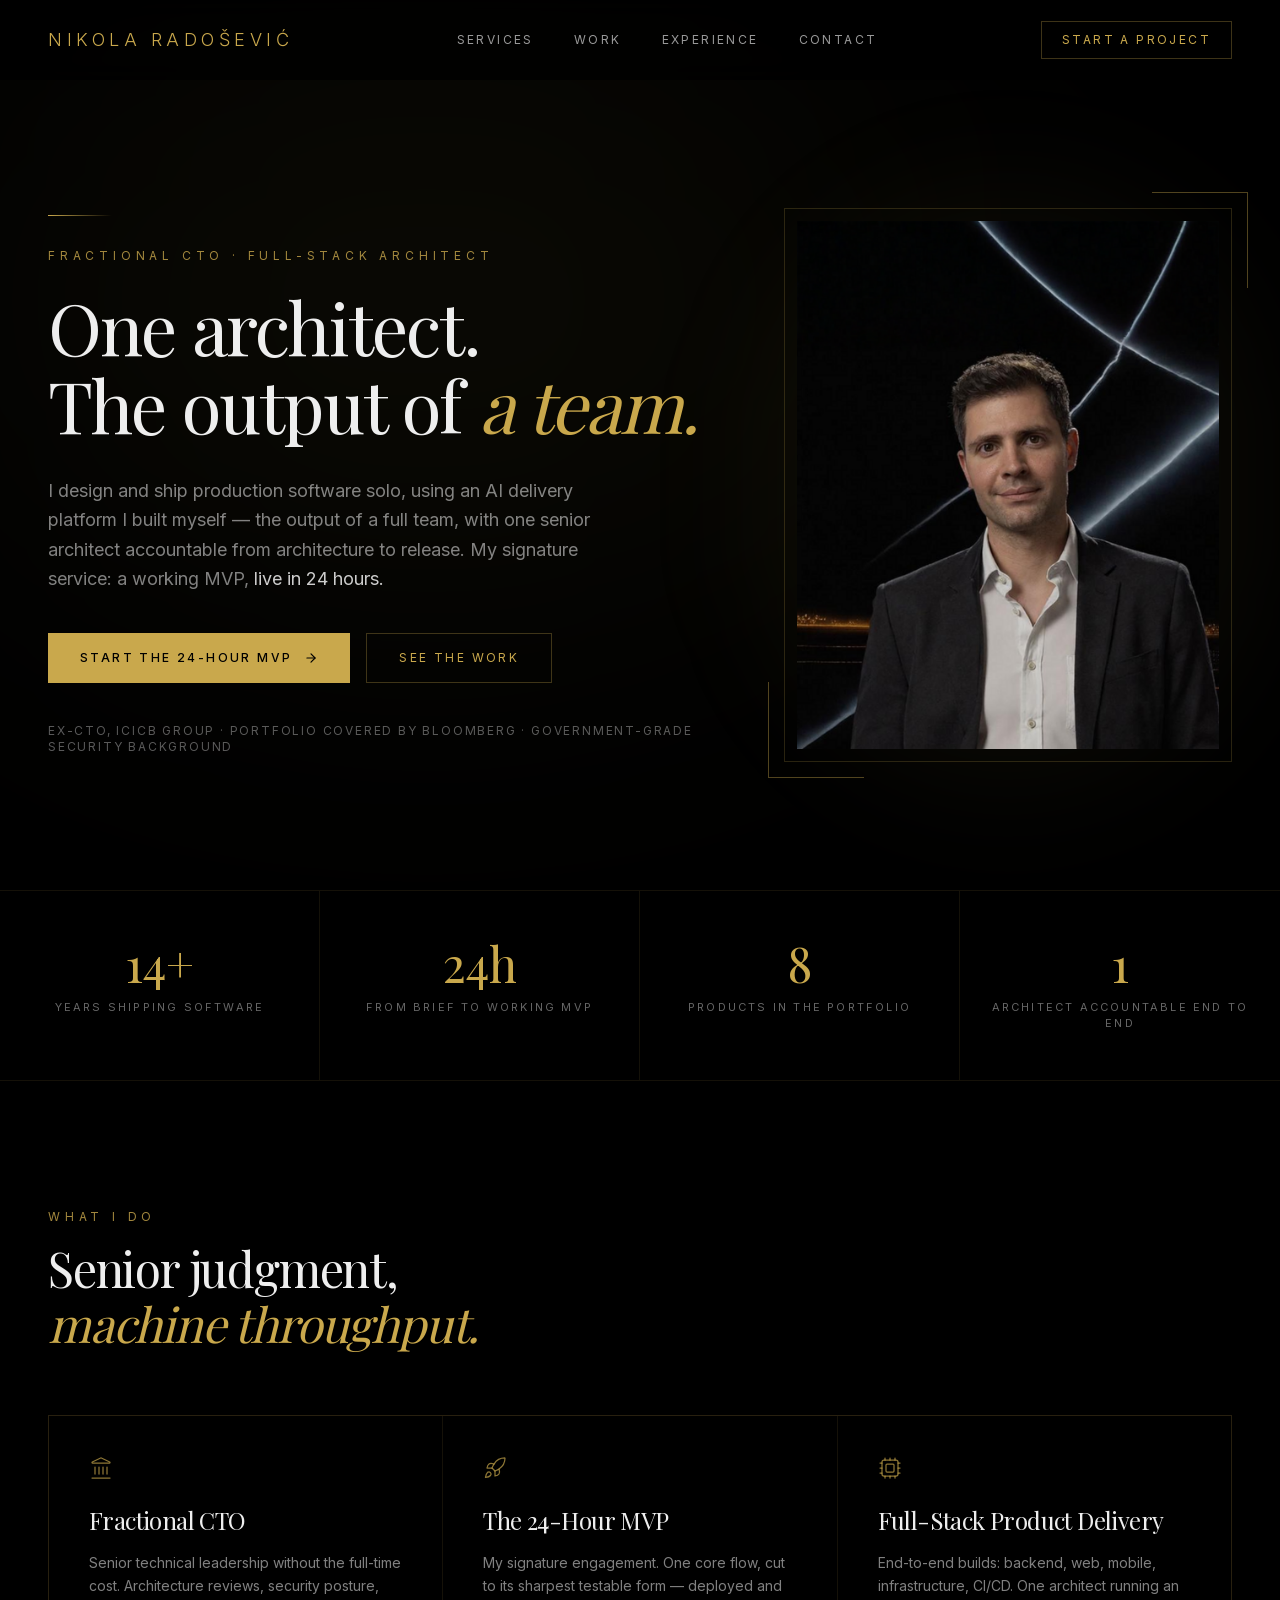
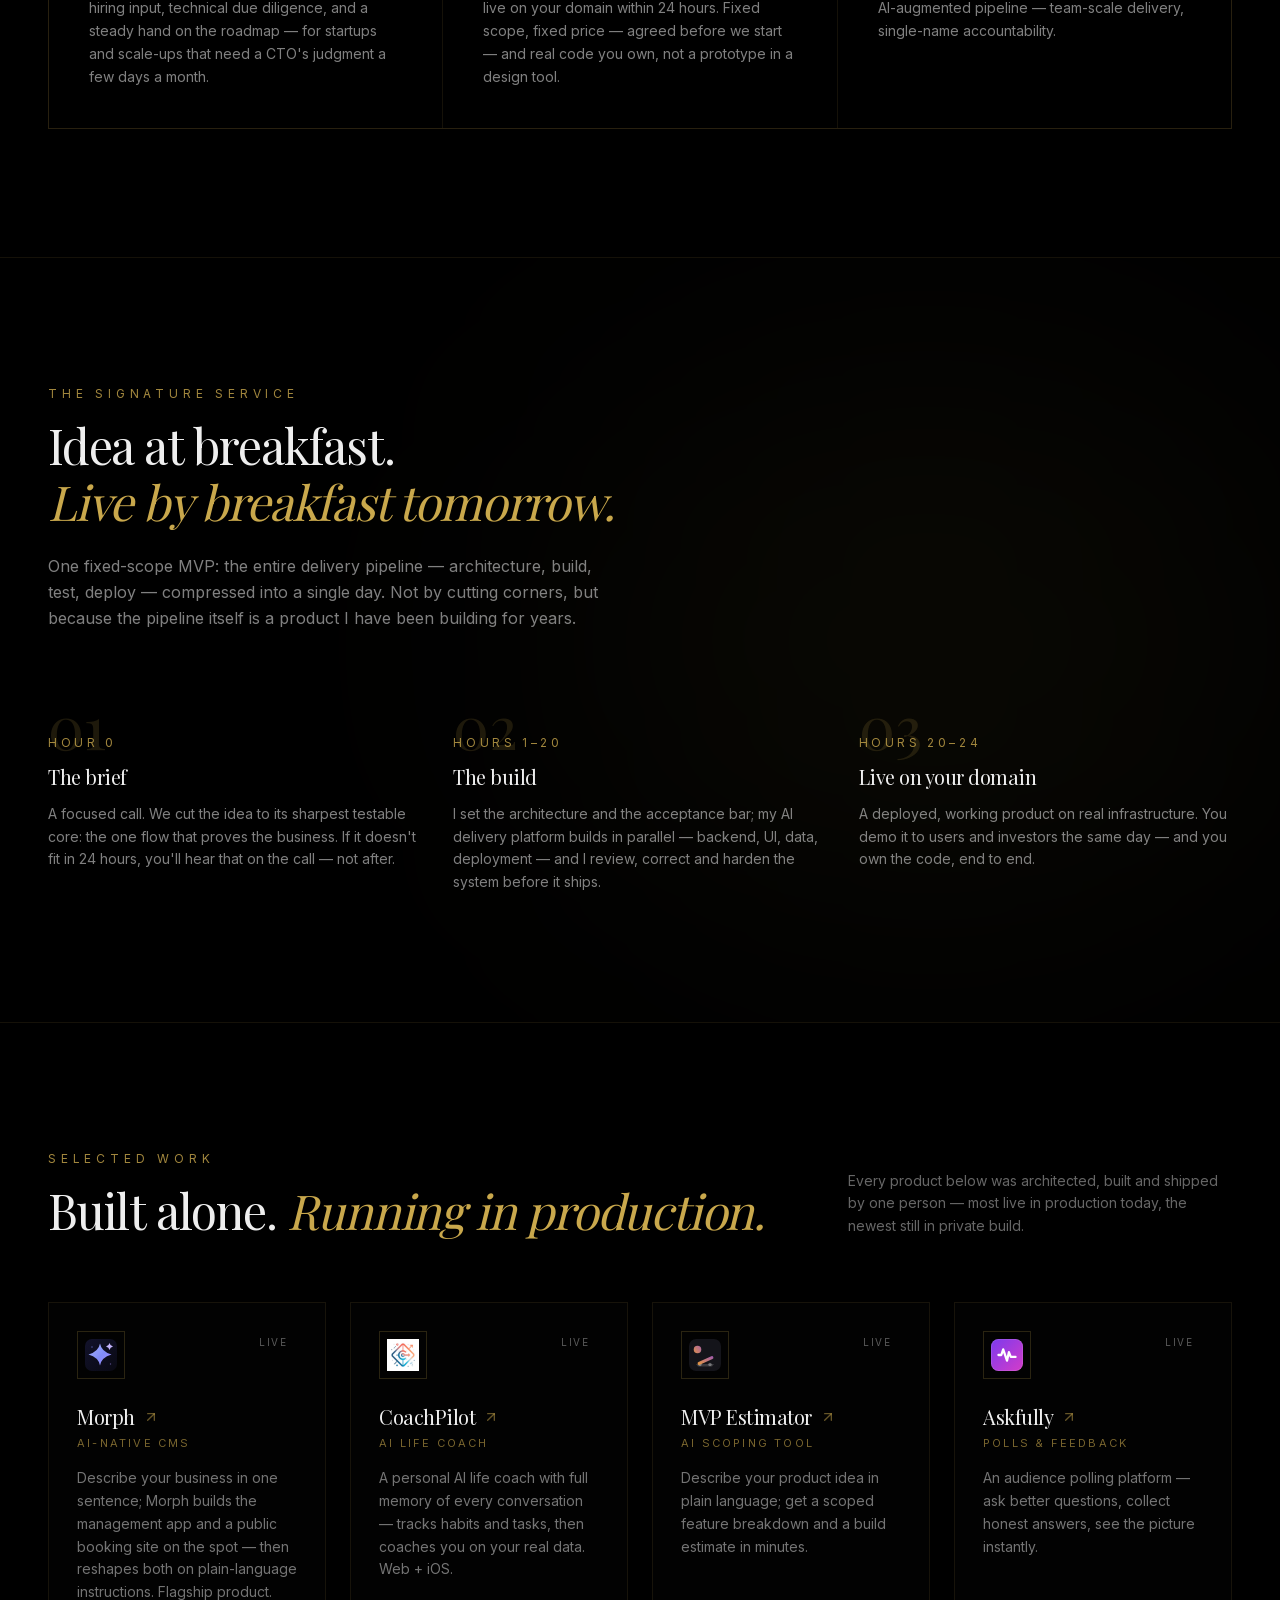
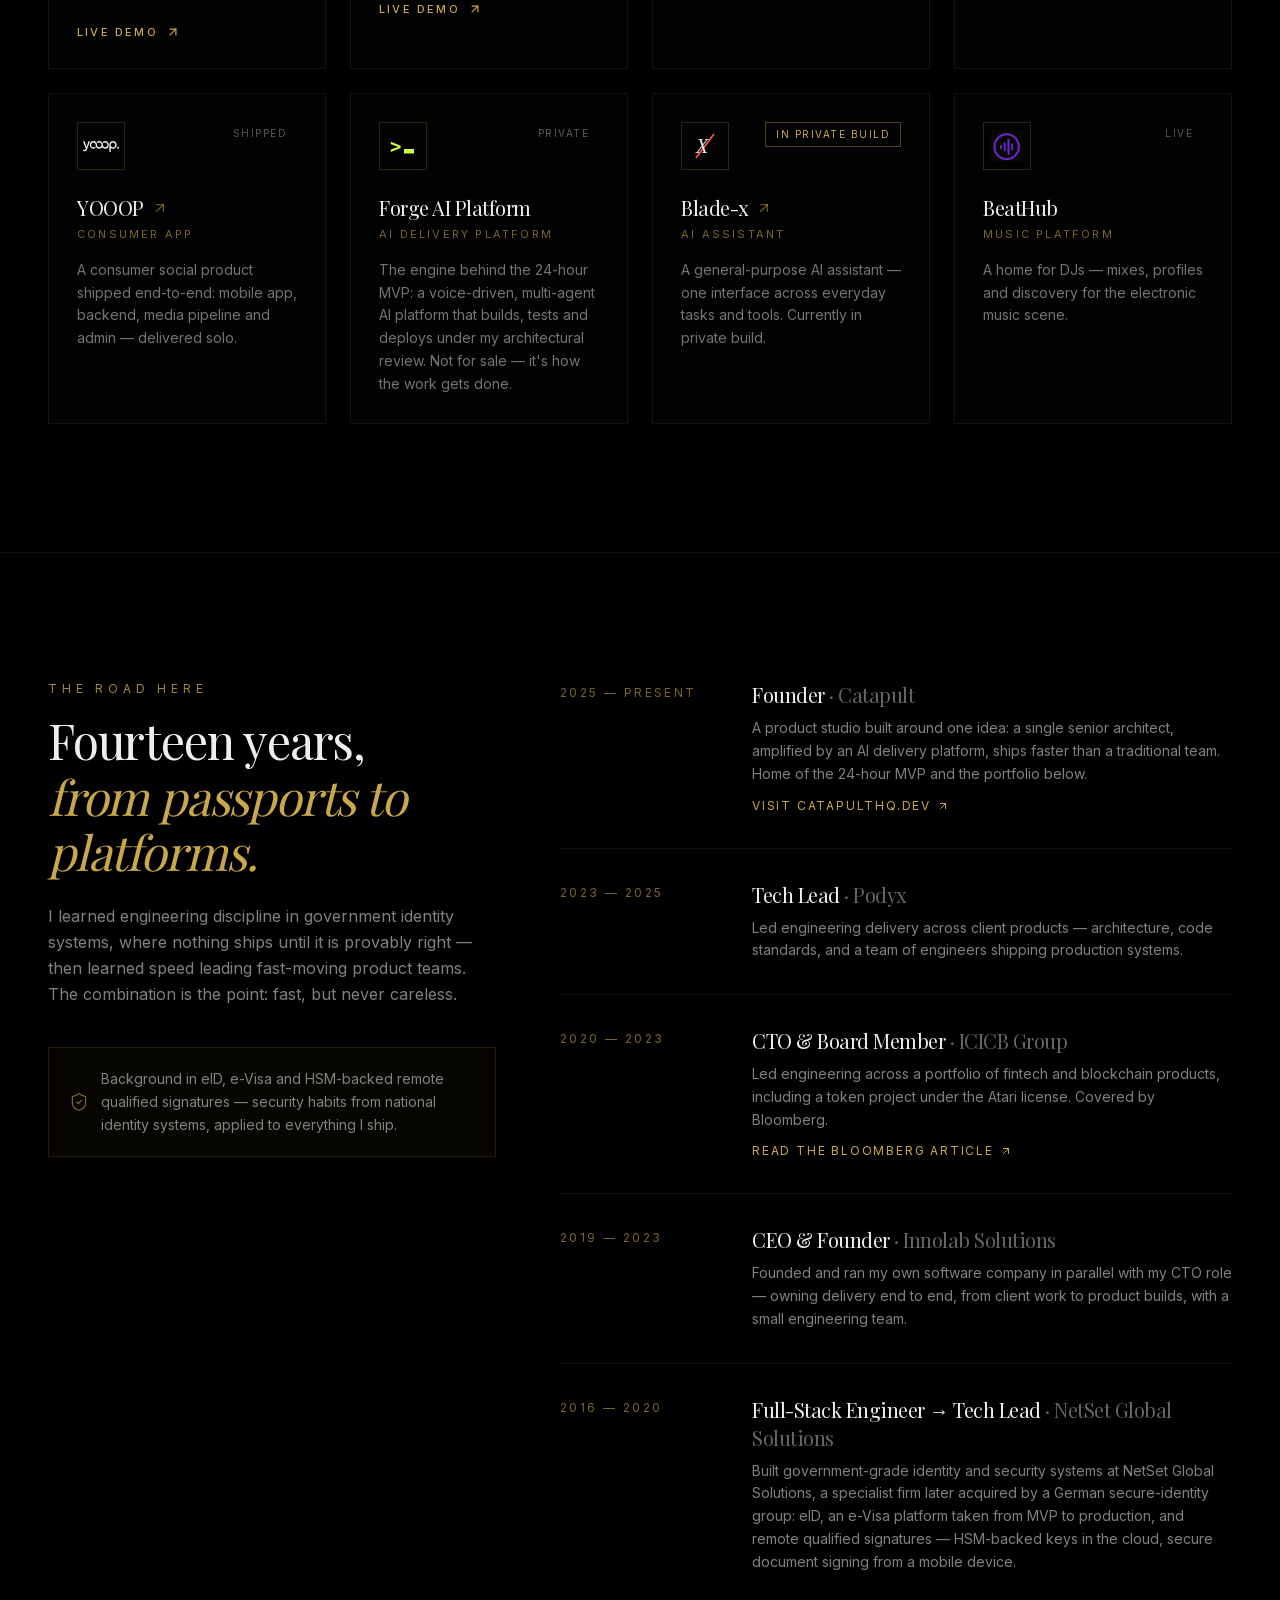
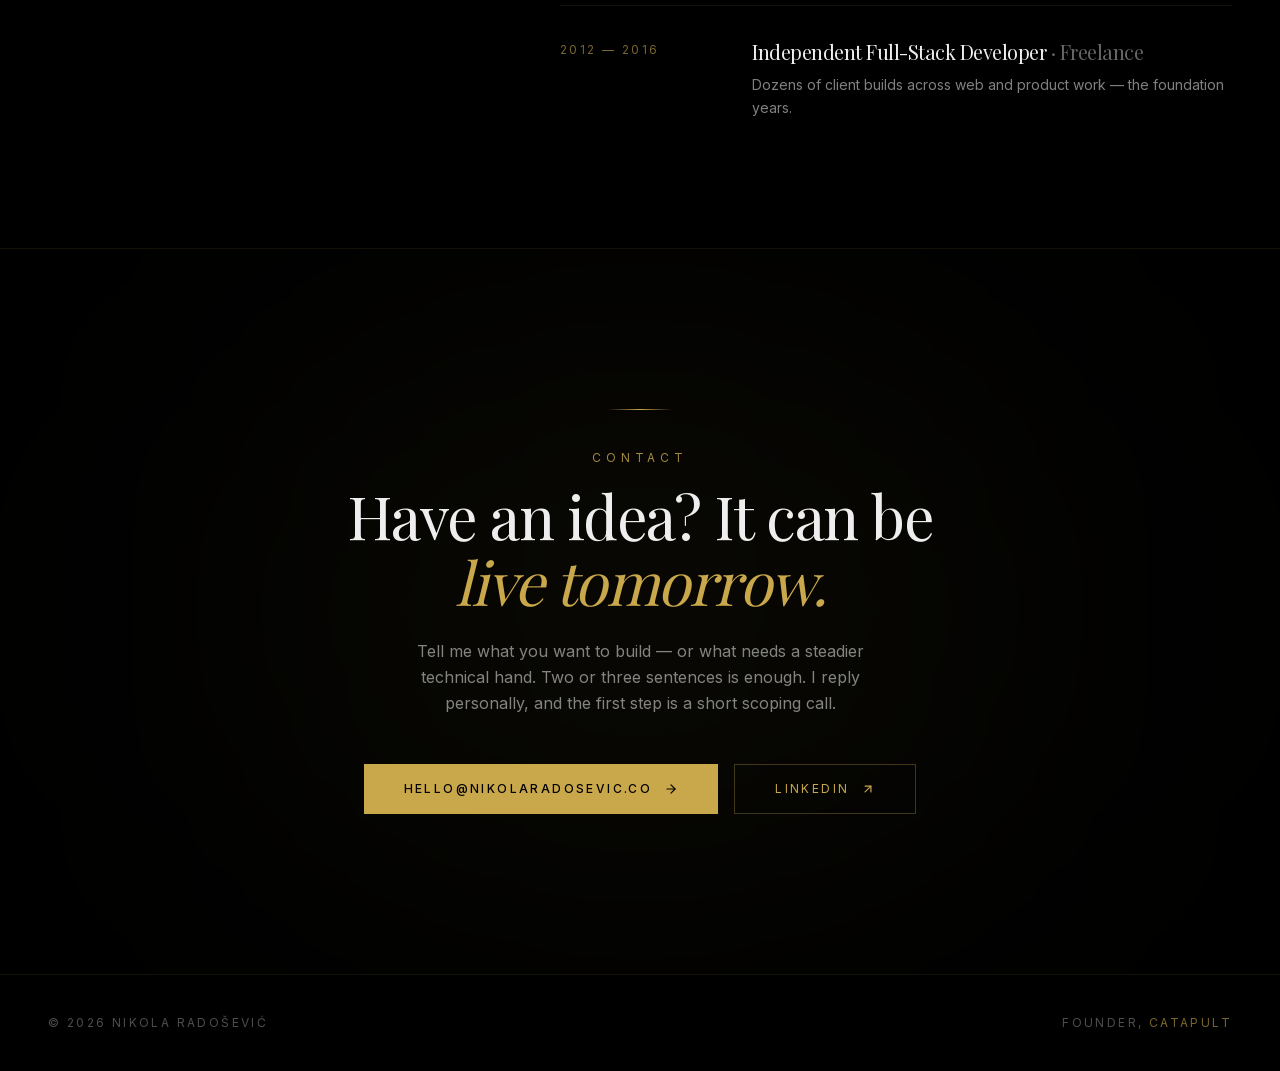
==== commit 0f3f47af: "Deploy 2026-07-28T17:52:19Z" ====
--- a/index.html
+++ b/index.html
@@ -1 +1 @@
-<!DOCTYPE html><html lang="en" class="inter_b2991b2-module__9mH_6q__variable playfair_display_b7700c01-module__LbZqPq__variable h-full antialiased"><head><meta charSet="utf-8"/><meta name="viewport" content="width=device-width, initial-scale=1"/><link rel="preload" href="/_next/static/media/2a65768255d6b625-s.p.3u4lli0-axodc.woff2" as="font" crossorigin="" type="font/woff2"/><link rel="preload" href="/_next/static/media/83afe278b6a6bb3c-s.p.2bn3s6zvc0dyp.woff2" as="font" crossorigin="" type="font/woff2"/><link rel="preload" as="image" href="/portrait.png"/><link rel="preload" href="/logos/morph.svg" as="image"/><link rel="preload" href="/logos/coachpilot.png" as="image"/><link rel="preload" href="/logos/estimator.svg" as="image"/><link rel="preload" href="/logos/askfully.svg" as="image"/><link rel="preload" href="/logos/yooop.svg" as="image"/><link rel="preload" href="/logos/forge.svg" as="image"/><link rel="preload" href="/logos/bladex.svg" as="image"/><link rel="preload" href="/logos/beathub.png" as="image"/><link rel="stylesheet" href="/_next/static/chunks/2tvrrw4g9zuuv.css" data-precedence="next"/><link rel="preload" as="script" fetchPriority="low" href="/_next/static/chunks/0dhbjz-xsmu83.js"/><script src="/_next/static/chunks/15orcrkp-_9ct.js" async=""></script><script src="/_next/static/chunks/0iec5q4ack_04.js" async=""></script><script src="/_next/static/chunks/082obv3v03b-9.js" async=""></script><script src="/_next/static/chunks/turbopack-009xbv71a0msh.js" async=""></script><script src="/_next/static/chunks/05-c3ty_6dwfk.js" async=""></script><script src="/_next/static/chunks/14mrh2-p_w84d.js" async=""></script><script src="/_next/static/chunks/27n_gir2ht531.js" async=""></script><meta name="next-size-adjust" content=""/><title>Nikola Radošević — Fractional CTO &amp; Full-Stack Architect</title><meta name="description" content="One architect with the output of a full team. Fractional CTO, government-grade security background, ex-CTO ICICB Group. Signature service: a working MVP in 24 hours."/><link rel="icon" href="/favicon.ico?favicon.16g6f0fbogliq.ico" sizes="48x48" type="image/x-icon"/><script src="/_next/static/chunks/0cz1d0mv5g_q7.js" noModule=""></script></head><body class="min-h-full flex flex-col font-sans bg-background text-foreground"><div hidden=""><!--$--><!--/$--></div><header class="fixed top-0 z-50 w-full bg-background/70 backdrop-blur-md"><div class="mx-auto flex h-20 max-w-7xl items-center justify-between px-6 lg:px-12"><a class="text-lg tracking-[0.25em] font-light text-gold" href="/"><span class="hidden md:inline">NIKOLA RADOŠEVIĆ</span><span class="font-serif italic md:hidden">NR</span></a><nav class="hidden items-center gap-10 md:flex"><a class="text-xs font-normal tracking-[0.2em] uppercase text-white/60 transition-colors hover:text-white" href="#services">Services</a><a class="text-xs font-normal tracking-[0.2em] uppercase text-white/60 transition-colors hover:text-white" href="#work">Work</a><a class="text-xs font-normal tracking-[0.2em] uppercase text-white/60 transition-colors hover:text-white" href="#experience">Experience</a><a class="text-xs font-normal tracking-[0.2em] uppercase text-white/60 transition-colors hover:text-white" href="#contact">Contact</a></nav><a class="inline-flex items-center gap-2 border border-gold/30 px-4 py-2.5 sm:px-5 text-[11px] sm:text-xs tracking-[0.2em] uppercase text-gold transition-all hover:border-gold/60 hover:bg-gold/5" href="#contact">Start a project</a></div></header><main class="flex-1"><section class="relative overflow-hidden pt-40 pb-24 md:pt-52 md:pb-32"><div class="pointer-events-none absolute left-1/3 top-0 h-[600px] w-[900px] -translate-x-1/2 rounded-full bg-gold/5 blur-[150px]"></div><div class="relative mx-auto grid max-w-7xl items-center gap-16 px-6 lg:grid-cols-[1.2fr_0.8fr] lg:px-12"><div><div class="animate-in fade-in slide-in-from-bottom-4 [animation-duration:800ms] [animation-fill-mode:both]"><div class="mb-8 h-px w-16 bg-gradient-to-r from-gold to-transparent"></div><p class="mb-6 text-xs font-normal tracking-[0.4em] uppercase text-gold/80">Fractional CTO · Full-Stack Architect</p></div><h1 class="animate-in fade-in slide-in-from-bottom-4 [animation-duration:800ms] [animation-delay:150ms] [animation-fill-mode:both] font-serif text-5xl font-normal leading-[1.08] tracking-tight sm:text-6xl lg:text-7xl text-balance">One architect.<br/>The output of <span class="italic text-gold">a team.</span></h1><p class="animate-in fade-in slide-in-from-bottom-4 [animation-duration:800ms] [animation-delay:300ms] [animation-fill-mode:both] mt-8 max-w-[36rem] text-base leading-relaxed text-white/50 md:text-lg">I design and ship production software solo, using an AI delivery platform I built myself — the output of a full team, with one senior architect accountable from architecture to release. My signature service: a working MVP,<!-- --> <span class="text-white/80">live in 24 hours.</span></p><div class="animate-in fade-in slide-in-from-bottom-4 [animation-duration:800ms] [animation-delay:450ms] [animation-fill-mode:both] mt-10 flex flex-col gap-4 sm:flex-row"><a class="group inline-flex items-center justify-center gap-3 bg-gold px-8 py-4 text-xs font-medium tracking-[0.2em] uppercase text-black transition-all hover:bg-gold-light" href="#contact">Start the 24-Hour MVP<svg xmlns="http://www.w3.org/2000/svg" width="24" height="24" viewBox="0 0 24 24" fill="none" stroke="currentColor" stroke-width="2" stroke-linecap="round" stroke-linejoin="round" class="lucide lucide-arrow-right size-3.5 transition-transform group-hover:translate-x-1" aria-hidden="true"><path d="M5 12h14"></path><path d="m12 5 7 7-7 7"></path></svg></a><a class="inline-flex items-center justify-center gap-3 border border-gold/30 px-8 py-4 text-xs font-normal tracking-[0.2em] uppercase text-gold transition-all hover:border-gold/60 hover:bg-gold/5" href="#work">See the work</a></div><p class="animate-in fade-in [animation-duration:800ms] [animation-delay:600ms] [animation-fill-mode:both] mt-10 text-xs tracking-[0.15em] uppercase text-white/35">ex-CTO, ICICB Group · Portfolio covered by Bloomberg · Government-grade security background</p></div><div class="animate-in fade-in [animation-duration:1200ms] [animation-delay:300ms] [animation-fill-mode:both] relative mx-auto w-full max-w-sm lg:max-w-none"><div class="pointer-events-none absolute -inset-6 rounded-full bg-gold/5 blur-[60px]"></div><div class="relative border border-gold/20 p-3"><img alt="Nikola Radošević" width="800" height="1000" decoding="async" data-nimg="1" class="w-full object-cover" style="color:transparent" src="/portrait.png"/></div><div class="absolute -bottom-4 -left-4 hidden h-24 w-24 border-b border-l border-gold/40 lg:block"></div><div class="absolute -top-4 -right-4 hidden h-24 w-24 border-t border-r border-gold/40 lg:block"></div></div></div></section><section class="border-y border-gold/10"><div class="mx-auto grid max-w-7xl grid-cols-2 divide-x divide-gold/10 lg:grid-cols-4"><div class="px-6 py-10 text-center lg:py-12"><p class="font-serif text-4xl text-gold md:text-5xl">14+</p><p class="mt-3 text-[11px] tracking-[0.2em] uppercase text-white/40">Years shipping software</p></div><div class="px-6 py-10 text-center lg:py-12"><p class="font-serif text-4xl text-gold md:text-5xl">24h</p><p class="mt-3 text-[11px] tracking-[0.2em] uppercase text-white/40">From brief to working MVP</p></div><div class="px-6 py-10 text-center lg:py-12"><p class="font-serif text-4xl text-gold md:text-5xl">8</p><p class="mt-3 text-[11px] tracking-[0.2em] uppercase text-white/40">Products in the portfolio</p></div><div class="px-6 py-10 text-center lg:py-12"><p class="font-serif text-4xl text-gold md:text-5xl">1</p><p class="mt-3 text-[11px] tracking-[0.2em] uppercase text-white/40">Architect accountable end to end</p></div></div></section><section id="services" class="py-24 md:py-32"><div class="mx-auto max-w-7xl px-6 lg:px-12"><div class="mb-16 max-w-2xl"><p class="mb-4 text-xs font-normal tracking-[0.4em] uppercase text-gold/80">What I do</p><h2 class="font-serif text-4xl font-normal leading-[1.15] tracking-tight sm:text-5xl">Senior judgment,<br/><span class="italic text-gold">machine throughput.</span></h2></div><div class="grid gap-px border border-gold/10 bg-gold/10 md:grid-cols-3"><div class="group bg-background p-8 transition-colors hover:bg-gold/[0.03] lg:p-10"><svg xmlns="http://www.w3.org/2000/svg" width="24" height="24" viewBox="0 0 24 24" fill="none" stroke="currentColor" stroke-width="1.25" stroke-linecap="round" stroke-linejoin="round" class="lucide lucide-landmark size-6 text-gold/70" aria-hidden="true"><path d="M10 18v-7"></path><path d="M11.119 2.205a2 2 0 0 1 1.762 0l7.84 3.846A.5.5 0 0 1 20.5 7h-17a.5.5 0 0 1-.22-.949z"></path><path d="M14 18v-7"></path><path d="M18 18v-7"></path><path d="M3 22h18"></path><path d="M6 18v-7"></path></svg><h3 class="mt-6 font-serif text-2xl font-normal tracking-tight">Fractional CTO</h3><p class="mt-4 text-sm leading-relaxed text-white/50">Senior technical leadership without the full-time cost. Architecture reviews, security posture, hiring input, technical due diligence, and a steady hand on the roadmap — for startups and scale-ups that need a CTO&#x27;s judgment a few days a month.</p></div><div class="group bg-background p-8 transition-colors hover:bg-gold/[0.03] lg:p-10"><svg xmlns="http://www.w3.org/2000/svg" width="24" height="24" viewBox="0 0 24 24" fill="none" stroke="currentColor" stroke-width="1.25" stroke-linecap="round" stroke-linejoin="round" class="lucide lucide-rocket size-6 text-gold/70" aria-hidden="true"><path d="M12 15v5s3.03-.55 4-2c1.08-1.62 0-5 0-5"></path><path d="M4.5 16.5c-1.5 1.26-2 5-2 5s3.74-.5 5-2c.71-.84.7-2.13-.09-2.91a2.18 2.18 0 0 0-2.91-.09"></path><path d="M9 12a22 22 0 0 1 2-3.95A12.88 12.88 0 0 1 22 2c0 2.72-.78 7.5-6 11a22.4 22.4 0 0 1-4 2z"></path><path d="M9 12H4s.55-3.03 2-4c1.62-1.08 5 .05 5 .05"></path></svg><h3 class="mt-6 font-serif text-2xl font-normal tracking-tight">The 24-Hour MVP</h3><p class="mt-4 text-sm leading-relaxed text-white/50">My signature engagement. One core flow, cut to its sharpest testable form — deployed and live on your domain within 24 hours. Fixed scope, fixed price — agreed before we start — and real code you own, not a prototype in a design tool.</p></div><div class="group bg-background p-8 transition-colors hover:bg-gold/[0.03] lg:p-10"><svg xmlns="http://www.w3.org/2000/svg" width="24" height="24" viewBox="0 0 24 24" fill="none" stroke="currentColor" stroke-width="1.25" stroke-linecap="round" stroke-linejoin="round" class="lucide lucide-cpu size-6 text-gold/70" aria-hidden="true"><path d="M12 20v2"></path><path d="M12 2v2"></path><path d="M17 20v2"></path><path d="M17 2v2"></path><path d="M2 12h2"></path><path d="M2 17h2"></path><path d="M2 7h2"></path><path d="M20 12h2"></path><path d="M20 17h2"></path><path d="M20 7h2"></path><path d="M7 20v2"></path><path d="M7 2v2"></path><rect x="4" y="4" width="16" height="16" rx="2"></rect><rect x="8" y="8" width="8" height="8" rx="1"></rect></svg><h3 class="mt-6 font-serif text-2xl font-normal tracking-tight">Full-Stack Product Delivery</h3><p class="mt-4 text-sm leading-relaxed text-white/50">End-to-end builds: backend, web, mobile, infrastructure, CI/CD. One architect running an AI-augmented pipeline — team-scale delivery, single-name accountability.</p></div></div></div></section><section class="relative overflow-hidden border-y border-gold/10 py-24 md:py-32"><div class="pointer-events-none absolute right-0 top-1/2 h-[500px] w-[700px] -translate-y-1/2 rounded-full bg-gold/5 blur-[140px]"></div><div class="relative mx-auto max-w-7xl px-6 lg:px-12"><div class="mb-16 max-w-2xl"><p class="mb-4 text-xs font-normal tracking-[0.4em] uppercase text-gold/80">The signature service</p><h2 class="font-serif text-4xl font-normal leading-[1.15] tracking-tight sm:text-5xl">Idea at breakfast.<br/><span class="italic text-gold">Live by breakfast tomorrow.</span></h2><p class="mt-6 max-w-[36rem] text-base leading-relaxed text-white/50">One fixed-scope MVP: the entire delivery pipeline — architecture, build, test, deploy — compressed into a single day. Not by cutting corners, but because the pipeline itself is a product I have been building for years.</p></div><div class="grid gap-10 md:grid-cols-3 md:gap-8"><div class="relative"><p class="font-serif text-6xl text-gold/15">01</p><p class="-mt-5 text-xs tracking-[0.3em] uppercase text-gold/80">Hour 0</p><h3 class="mt-3 font-serif text-xl tracking-tight">The brief</h3><p class="mt-3 text-sm leading-relaxed text-white/50">A focused call. We cut the idea to its sharpest testable core: the one flow that proves the business. If it doesn&#x27;t fit in 24 hours, you&#x27;ll hear that on the call — not after.</p></div><div class="relative"><p class="font-serif text-6xl text-gold/15">02</p><p class="-mt-5 text-xs tracking-[0.3em] uppercase text-gold/80">Hours 1–20</p><h3 class="mt-3 font-serif text-xl tracking-tight">The build</h3><p class="mt-3 text-sm leading-relaxed text-white/50">I set the architecture and the acceptance bar; my AI delivery platform builds in parallel — backend, UI, data, deployment — and I review, correct and harden the system before it ships.</p></div><div class="relative"><p class="font-serif text-6xl text-gold/15">03</p><p class="-mt-5 text-xs tracking-[0.3em] uppercase text-gold/80">Hours 20–24</p><h3 class="mt-3 font-serif text-xl tracking-tight">Live on your domain</h3><p class="mt-3 text-sm leading-relaxed text-white/50">A deployed, working product on real infrastructure. You demo it to users and investors the same day — and you own the code, end to end.</p></div></div></div></section><section id="work" class="py-24 md:py-32"><div class="mx-auto max-w-7xl px-6 lg:px-12"><div class="mb-16 flex flex-col justify-between gap-6 md:flex-row md:items-end"><div><p class="mb-4 text-xs font-normal tracking-[0.4em] uppercase text-gold/80">Selected work</p><h2 class="font-serif text-4xl font-normal leading-[1.15] tracking-tight sm:text-5xl">Built alone. <span class="italic text-gold">Running in production.</span></h2></div><p class="max-w-sm text-sm leading-relaxed text-white/40">Every product below was architected, built and shipped by one person — most live in production today, the newest still in private build.</p></div><div class="grid gap-6 sm:grid-cols-2 lg:grid-cols-4"><div class="group relative flex flex-col border border-gold/10 bg-card p-7 transition-all duration-300 hover:border-gold/30 hover:bg-gold/[0.03]"><a href="https://morphdash.com/" target="_blank" rel="noopener noreferrer" aria-label="Visit Morph" class="absolute inset-0"></a><div class="flex items-start justify-between"><div class="flex size-12 items-center justify-center border border-gold/20 font-serif text-xl italic text-gold"><img src="/logos/morph.svg" alt="Morph logo" class="max-h-8 max-w-9 object-contain"/></div><span class="px-2.5 py-1 text-[10px] tracking-[0.15em] uppercase text-white/35">Live</span></div><h3 class="mt-6 flex items-center gap-2 font-serif text-xl tracking-tight">Morph<svg xmlns="http://www.w3.org/2000/svg" width="24" height="24" viewBox="0 0 24 24" fill="none" stroke="currentColor" stroke-width="2" stroke-linecap="round" stroke-linejoin="round" class="lucide lucide-arrow-up-right size-4 text-gold/50 transition-all group-hover:translate-x-0.5 group-hover:-translate-y-0.5 group-hover:text-gold" aria-hidden="true"><path d="M7 7h10v10"></path><path d="M7 17 17 7"></path></svg></h3><p class="mt-1 text-[11px] tracking-[0.2em] uppercase text-gold/60">AI-Native CMS</p><p class="mt-4 text-sm leading-relaxed text-white/45">Describe your business in one sentence; Morph builds the management app and a public booking site on the spot — then reshapes both on plain-language instructions. Flagship product.</p><a href="https://morphdash.com/s/lumenstudios" target="_blank" rel="noopener noreferrer" class="relative z-10 mt-5 inline-flex items-center gap-2 self-start text-[11px] font-medium tracking-[0.2em] uppercase text-gold transition-colors hover:text-gold-light">Live demo<svg xmlns="http://www.w3.org/2000/svg" width="24" height="24" viewBox="0 0 24 24" fill="none" stroke="currentColor" stroke-width="2" stroke-linecap="round" stroke-linejoin="round" class="lucide lucide-arrow-up-right size-3.5" aria-hidden="true"><path d="M7 7h10v10"></path><path d="M7 17 17 7"></path></svg></a></div><div class="group relative flex flex-col border border-gold/10 bg-card p-7 transition-all duration-300 hover:border-gold/30 hover:bg-gold/[0.03]"><a href="https://coachpilotapp.com" target="_blank" rel="noopener noreferrer" aria-label="Visit CoachPilot" class="absolute inset-0"></a><div class="flex items-start justify-between"><div class="flex size-12 items-center justify-center border border-gold/20 font-serif text-xl italic text-gold"><img src="/logos/coachpilot.png" alt="CoachPilot logo" class="max-h-8 max-w-9 object-contain"/></div><span class="px-2.5 py-1 text-[10px] tracking-[0.15em] uppercase text-white/35">Live</span></div><h3 class="mt-6 flex items-center gap-2 font-serif text-xl tracking-tight">CoachPilot<svg xmlns="http://www.w3.org/2000/svg" width="24" height="24" viewBox="0 0 24 24" fill="none" stroke="currentColor" stroke-width="2" stroke-linecap="round" stroke-linejoin="round" class="lucide lucide-arrow-up-right size-4 text-gold/50 transition-all group-hover:translate-x-0.5 group-hover:-translate-y-0.5 group-hover:text-gold" aria-hidden="true"><path d="M7 7h10v10"></path><path d="M7 17 17 7"></path></svg></h3><p class="mt-1 text-[11px] tracking-[0.2em] uppercase text-gold/60">AI Life Coach</p><p class="mt-4 text-sm leading-relaxed text-white/45">A personal AI life coach with full memory of every conversation — tracks habits and tasks, then coaches you on your real data. Web + iOS.</p><a href="https://app.innovision.lol/demo" target="_blank" rel="noopener noreferrer" class="relative z-10 mt-5 inline-flex items-center gap-2 self-start text-[11px] font-medium tracking-[0.2em] uppercase text-gold transition-colors hover:text-gold-light">Live demo<svg xmlns="http://www.w3.org/2000/svg" width="24" height="24" viewBox="0 0 24 24" fill="none" stroke="currentColor" stroke-width="2" stroke-linecap="round" stroke-linejoin="round" class="lucide lucide-arrow-up-right size-3.5" aria-hidden="true"><path d="M7 7h10v10"></path><path d="M7 17 17 7"></path></svg></a></div><div class="group relative flex flex-col border border-gold/10 bg-card p-7 transition-all duration-300 hover:border-gold/30 hover:bg-gold/[0.03]"><a href="https://estimate.innovision.lol" target="_blank" rel="noopener noreferrer" aria-label="Visit MVP Estimator" class="absolute inset-0"></a><div class="flex items-start justify-between"><div class="flex size-12 items-center justify-center border border-gold/20 font-serif text-xl italic text-gold"><img src="/logos/estimator.svg" alt="MVP Estimator logo" class="max-h-8 max-w-9 object-contain"/></div><span class="px-2.5 py-1 text-[10px] tracking-[0.15em] uppercase text-white/35">Live</span></div><h3 class="mt-6 flex items-center gap-2 font-serif text-xl tracking-tight">MVP Estimator<svg xmlns="http://www.w3.org/2000/svg" width="24" height="24" viewBox="0 0 24 24" fill="none" stroke="currentColor" stroke-width="2" stroke-linecap="round" stroke-linejoin="round" class="lucide lucide-arrow-up-right size-4 text-gold/50 transition-all group-hover:translate-x-0.5 group-hover:-translate-y-0.5 group-hover:text-gold" aria-hidden="true"><path d="M7 7h10v10"></path><path d="M7 17 17 7"></path></svg></h3><p class="mt-1 text-[11px] tracking-[0.2em] uppercase text-gold/60">AI Scoping Tool</p><p class="mt-4 text-sm leading-relaxed text-white/45">Describe your product idea in plain language; get a scoped feature breakdown and a build estimate in minutes.</p></div><div class="group relative flex flex-col border border-gold/10 bg-card p-7 transition-all duration-300 hover:border-gold/30 hover:bg-gold/[0.03]"><a href="https://askfully.io" target="_blank" rel="noopener noreferrer" aria-label="Visit Askfully" class="absolute inset-0"></a><div class="flex items-start justify-between"><div class="flex size-12 items-center justify-center border border-gold/20 font-serif text-xl italic text-gold"><img src="/logos/askfully.svg" alt="Askfully logo" class="max-h-8 max-w-9 object-contain"/></div><span class="px-2.5 py-1 text-[10px] tracking-[0.15em] uppercase text-white/35">Live</span></div><h3 class="mt-6 flex items-center gap-2 font-serif text-xl tracking-tight">Askfully<svg xmlns="http://www.w3.org/2000/svg" width="24" height="24" viewBox="0 0 24 24" fill="none" stroke="currentColor" stroke-width="2" stroke-linecap="round" stroke-linejoin="round" class="lucide lucide-arrow-up-right size-4 text-gold/50 transition-all group-hover:translate-x-0.5 group-hover:-translate-y-0.5 group-hover:text-gold" aria-hidden="true"><path d="M7 7h10v10"></path><path d="M7 17 17 7"></path></svg></h3><p class="mt-1 text-[11px] tracking-[0.2em] uppercase text-gold/60">Polls &amp; Feedback</p><p class="mt-4 text-sm leading-relaxed text-white/45">An audience polling platform — ask better questions, collect honest answers, see the picture instantly.</p></div><div class="group relative flex flex-col border border-gold/10 bg-card p-7 transition-all duration-300 hover:border-gold/30 hover:bg-gold/[0.03]"><a href="https://yooop.app" target="_blank" rel="noopener noreferrer" aria-label="Visit YOOOP" class="absolute inset-0"></a><div class="flex items-start justify-between"><div class="flex size-12 items-center justify-center border border-gold/20 font-serif text-xl italic text-gold"><img src="/logos/yooop.svg" alt="YOOOP logo" class="max-h-8 max-w-9 object-contain"/></div><span class="px-2.5 py-1 text-[10px] tracking-[0.15em] uppercase text-white/35">Shipped</span></div><h3 class="mt-6 flex items-center gap-2 font-serif text-xl tracking-tight">YOOOP<svg xmlns="http://www.w3.org/2000/svg" width="24" height="24" viewBox="0 0 24 24" fill="none" stroke="currentColor" stroke-width="2" stroke-linecap="round" stroke-linejoin="round" class="lucide lucide-arrow-up-right size-4 text-gold/50 transition-all group-hover:translate-x-0.5 group-hover:-translate-y-0.5 group-hover:text-gold" aria-hidden="true"><path d="M7 7h10v10"></path><path d="M7 17 17 7"></path></svg></h3><p class="mt-1 text-[11px] tracking-[0.2em] uppercase text-gold/60">Consumer App</p><p class="mt-4 text-sm leading-relaxed text-white/45">A consumer social product shipped end-to-end: mobile app, backend, media pipeline and admin — delivered solo.</p></div><div class="group relative flex flex-col border border-gold/10 bg-card p-7 transition-all duration-300 hover:border-gold/30 hover:bg-gold/[0.03]"><div class="flex items-start justify-between"><div class="flex size-12 items-center justify-center border border-gold/20 font-serif text-xl italic text-gold"><img src="/logos/forge.svg" alt="Forge AI Platform logo" class="max-h-8 max-w-9 object-contain"/></div><span class="px-2.5 py-1 text-[10px] tracking-[0.15em] uppercase text-white/35">Private</span></div><h3 class="mt-6 flex items-center gap-2 font-serif text-xl tracking-tight">Forge AI Platform</h3><p class="mt-1 text-[11px] tracking-[0.2em] uppercase text-gold/60">AI Delivery Platform</p><p class="mt-4 text-sm leading-relaxed text-white/45">The engine behind the 24-hour MVP: a voice-driven, multi-agent AI platform that builds, tests and deploys under my architectural review. Not for sale — it&#x27;s how the work gets done.</p></div><div class="group relative flex flex-col border border-gold/10 bg-card p-7 transition-all duration-300 hover:border-gold/30 hover:bg-gold/[0.03]"><a href="https://bladex.app" target="_blank" rel="noopener noreferrer" aria-label="Visit Blade-x" class="absolute inset-0"></a><div class="flex items-start justify-between"><div class="flex size-12 items-center justify-center border border-gold/20 font-serif text-xl italic text-gold"><img src="/logos/bladex.svg" alt="Blade-x logo" class="max-h-8 max-w-9 object-contain"/></div><span class="px-2.5 py-1 text-[10px] tracking-[0.15em] uppercase border border-gold/40 text-gold">In private build</span></div><h3 class="mt-6 flex items-center gap-2 font-serif text-xl tracking-tight">Blade-x<svg xmlns="http://www.w3.org/2000/svg" width="24" height="24" viewBox="0 0 24 24" fill="none" stroke="currentColor" stroke-width="2" stroke-linecap="round" stroke-linejoin="round" class="lucide lucide-arrow-up-right size-4 text-gold/50 transition-all group-hover:translate-x-0.5 group-hover:-translate-y-0.5 group-hover:text-gold" aria-hidden="true"><path d="M7 7h10v10"></path><path d="M7 17 17 7"></path></svg></h3><p class="mt-1 text-[11px] tracking-[0.2em] uppercase text-gold/60">AI Assistant</p><p class="mt-4 text-sm leading-relaxed text-white/45">A general-purpose AI assistant — one interface across everyday tasks and tools. Currently in private build.</p></div><div class="group relative flex flex-col border border-gold/10 bg-card p-7 transition-all duration-300 hover:border-gold/30 hover:bg-gold/[0.03]"><div class="flex items-start justify-between"><div class="flex size-12 items-center justify-center border border-gold/20 font-serif text-xl italic text-gold"><img src="/logos/beathub.png" alt="BeatHub logo" class="max-h-8 max-w-9 object-contain"/></div><span class="px-2.5 py-1 text-[10px] tracking-[0.15em] uppercase text-white/35">Live</span></div><h3 class="mt-6 flex items-center gap-2 font-serif text-xl tracking-tight">BeatHub</h3><p class="mt-1 text-[11px] tracking-[0.2em] uppercase text-gold/60">Music Platform</p><p class="mt-4 text-sm leading-relaxed text-white/45">A home for DJs — mixes, profiles and discovery for the electronic music scene.</p></div></div></div></section><section id="experience" class="border-y border-gold/10 py-24 md:py-32"><div class="mx-auto max-w-7xl px-6 lg:px-12"><div class="grid gap-16 lg:grid-cols-[0.8fr_1.2fr]"><div><p class="mb-4 text-xs font-normal tracking-[0.4em] uppercase text-gold/80">The road here</p><h2 class="font-serif text-4xl font-normal leading-[1.15] tracking-tight sm:text-5xl">Fourteen years,<br/><span class="italic text-gold">from passports to platforms.</span></h2><p class="mt-6 max-w-[30rem] text-base leading-relaxed text-white/50">I learned engineering discipline in government identity systems, where nothing ships until it is provably right — then learned speed leading fast-moving product teams. The combination is the point: fast, but never careless.</p><div class="mt-10 flex items-center gap-3 border border-gold/15 bg-gold/[0.03] p-5"><svg xmlns="http://www.w3.org/2000/svg" width="24" height="24" viewBox="0 0 24 24" fill="none" stroke="currentColor" stroke-width="1.25" stroke-linecap="round" stroke-linejoin="round" class="lucide lucide-shield-check size-5 shrink-0 text-gold/70" aria-hidden="true"><path d="M20 13c0 5-3.5 7.5-7.66 8.95a1 1 0 0 1-.67-.01C7.5 20.5 4 18 4 13V6a1 1 0 0 1 1-1c2 0 4.5-1.2 6.24-2.72a1.17 1.17 0 0 1 1.52 0C14.51 3.81 17 5 19 5a1 1 0 0 1 1 1z"></path><path d="m9 12 2 2 4-4"></path></svg><p class="text-sm leading-relaxed text-white/50">Background in eID, e-Visa and HSM-backed remote qualified signatures — security habits from national identity systems, applied to everything I ship.</p></div></div><div class="divide-y divide-gold/10"><div class="grid gap-2 py-8 first:pt-0 last:pb-0 sm:grid-cols-[10rem_1fr] sm:gap-8"><p class="pt-1 text-xs tracking-[0.2em] uppercase text-gold/60">2025 — Present</p><div><h3 class="font-serif text-xl tracking-tight">Founder<span class="text-white/40"> · <!-- -->Catapult</span></h3><p class="mt-2 text-sm leading-relaxed text-white/50">A product studio built around one idea: a single senior architect, amplified by an AI delivery platform, ships faster than a traditional team. Home of the 24-hour MVP and the portfolio below.</p><a href="https://catapulthq.dev" target="_blank" rel="noopener noreferrer" class="mt-3 inline-flex items-center gap-1.5 text-xs tracking-[0.15em] uppercase text-gold transition-colors hover:text-gold-light">Visit catapulthq.dev<svg xmlns="http://www.w3.org/2000/svg" width="24" height="24" viewBox="0 0 24 24" fill="none" stroke="currentColor" stroke-width="2" stroke-linecap="round" stroke-linejoin="round" class="lucide lucide-arrow-up-right size-3" aria-hidden="true"><path d="M7 7h10v10"></path><path d="M7 17 17 7"></path></svg></a></div></div><div class="grid gap-2 py-8 first:pt-0 last:pb-0 sm:grid-cols-[10rem_1fr] sm:gap-8"><p class="pt-1 text-xs tracking-[0.2em] uppercase text-gold/60">2023 — 2025</p><div><h3 class="font-serif text-xl tracking-tight">Tech Lead<span class="text-white/40"> · <!-- -->Podyx</span></h3><p class="mt-2 text-sm leading-relaxed text-white/50">Led engineering delivery across client products — architecture, code standards, and a team of engineers shipping production systems.</p></div></div><div class="grid gap-2 py-8 first:pt-0 last:pb-0 sm:grid-cols-[10rem_1fr] sm:gap-8"><p class="pt-1 text-xs tracking-[0.2em] uppercase text-gold/60">2020 — 2023</p><div><h3 class="font-serif text-xl tracking-tight">CTO &amp; Board Member<span class="text-white/40"> · <!-- -->ICICB Group</span></h3><p class="mt-2 text-sm leading-relaxed text-white/50">Led engineering across a portfolio of fintech and blockchain products, including a token project under the Atari license. Covered by Bloomberg.</p><a href="https://www.bloomberg.com/profile/person/22240020" target="_blank" rel="noopener noreferrer" class="mt-3 inline-flex items-center gap-1.5 text-xs tracking-[0.15em] uppercase text-gold transition-colors hover:text-gold-light">Read the Bloomberg article<svg xmlns="http://www.w3.org/2000/svg" width="24" height="24" viewBox="0 0 24 24" fill="none" stroke="currentColor" stroke-width="2" stroke-linecap="round" stroke-linejoin="round" class="lucide lucide-arrow-up-right size-3" aria-hidden="true"><path d="M7 7h10v10"></path><path d="M7 17 17 7"></path></svg></a></div></div><div class="grid gap-2 py-8 first:pt-0 last:pb-0 sm:grid-cols-[10rem_1fr] sm:gap-8"><p class="pt-1 text-xs tracking-[0.2em] uppercase text-gold/60">2019 — 2023</p><div><h3 class="font-serif text-xl tracking-tight">CEO &amp; Founder<span class="text-white/40"> · <!-- -->Innolab Solutions</span></h3><p class="mt-2 text-sm leading-relaxed text-white/50">Founded and ran my own software company in parallel with my CTO role — owning delivery end to end, from client work to product builds, with a small engineering team.</p></div></div><div class="grid gap-2 py-8 first:pt-0 last:pb-0 sm:grid-cols-[10rem_1fr] sm:gap-8"><p class="pt-1 text-xs tracking-[0.2em] uppercase text-gold/60">2016 — 2020</p><div><h3 class="font-serif text-xl tracking-tight">Full-Stack Engineer → Tech Lead<span class="text-white/40"> · <!-- -->NetSet Global Solutions</span></h3><p class="mt-2 text-sm leading-relaxed text-white/50">Built government-grade identity and security systems at NetSet Global Solutions, a specialist firm later acquired by a German secure-identity group: eID, an e-Visa platform taken from MVP to production, and remote qualified signatures — HSM-backed keys in the cloud, secure document signing from a mobile device.</p></div></div><div class="grid gap-2 py-8 first:pt-0 last:pb-0 sm:grid-cols-[10rem_1fr] sm:gap-8"><p class="pt-1 text-xs tracking-[0.2em] uppercase text-gold/60">2012 — 2016</p><div><h3 class="font-serif text-xl tracking-tight">Independent Full-Stack Developer<span class="text-white/40"> · <!-- -->Freelance</span></h3><p class="mt-2 text-sm leading-relaxed text-white/50">Dozens of client builds across web and product work — the foundation years.</p></div></div></div></div></div></section><section id="contact" class="relative overflow-hidden py-28 md:py-40"><div class="pointer-events-none absolute left-1/2 top-1/2 h-[500px] w-[800px] -translate-x-1/2 -translate-y-1/2 rounded-full bg-gold/5 blur-[150px]"></div><div class="relative mx-auto max-w-3xl px-6 text-center"><div class="mx-auto mb-10 h-px w-16 bg-gradient-to-r from-transparent via-gold to-transparent"></div><p class="mb-4 text-xs font-normal tracking-[0.4em] uppercase text-gold/80">Contact</p><h2 class="font-serif text-4xl font-normal leading-[1.1] tracking-tight sm:text-5xl md:text-6xl text-balance">Have an idea? It can be<br/><span class="italic text-gold">live tomorrow.</span></h2><p class="mx-auto mt-6 max-w-[32rem] text-base leading-relaxed text-white/50">Tell me what you want to build — or what needs a steadier technical hand. Two or three sentences is enough. I reply personally, and the first step is a short scoping call.</p><div class="mt-12 flex flex-col justify-center gap-4 sm:flex-row"><a href="mailto:hello@nikolaradosevic.co" class="group inline-flex items-center justify-center gap-3 bg-gold px-10 py-4 text-xs font-medium tracking-[0.2em] uppercase text-black transition-all hover:bg-gold-light">hello@nikolaradosevic.co<svg xmlns="http://www.w3.org/2000/svg" width="24" height="24" viewBox="0 0 24 24" fill="none" stroke="currentColor" stroke-width="2" stroke-linecap="round" stroke-linejoin="round" class="lucide lucide-arrow-right size-3.5 transition-transform group-hover:translate-x-1" aria-hidden="true"><path d="M5 12h14"></path><path d="m12 5 7 7-7 7"></path></svg></a><a href="https://www.linkedin.com/in/nikola-radosevic-411b00115" target="_blank" rel="noopener noreferrer" class="inline-flex items-center justify-center gap-3 border border-gold/30 px-10 py-4 text-xs tracking-[0.2em] uppercase text-gold transition-all hover:border-gold/60 hover:bg-gold/5">LinkedIn<svg xmlns="http://www.w3.org/2000/svg" width="24" height="24" viewBox="0 0 24 24" fill="none" stroke="currentColor" stroke-width="2" stroke-linecap="round" stroke-linejoin="round" class="lucide lucide-arrow-up-right size-3.5" aria-hidden="true"><path d="M7 7h10v10"></path><path d="M7 17 17 7"></path></svg></a></div></div></section></main><footer class="border-t border-gold/10 py-10"><div class="mx-auto flex max-w-7xl flex-col items-center justify-between gap-4 px-6 sm:flex-row lg:px-12"><p class="text-xs tracking-[0.2em] uppercase text-white/30">© 2026 Nikola Radošević</p><p class="text-xs tracking-[0.2em] uppercase text-white/30">Founder, <span class="text-gold/60">Catapult</span></p></div></footer><!--$--><!--/$--><script src="/_next/static/chunks/0dhbjz-xsmu83.js" id="_R_" async=""></script><script>(self.__next_f=self.__next_f||[]).push([0])</script><script>self.__next_f.push([1,"1:\"$Sreact.fragment\"\n2:I[39756,[\"/_next/static/chunks/05-c3ty_6dwfk.js\",\"/_next/static/chunks/14mrh2-p_w84d.js\"],\"default\"]\n3:I[37457,[\"/_next/static/chunks/05-c3ty_6dwfk.js\",\"/_next/static/chunks/14mrh2-p_w84d.js\"],\"default\"]\n4:I[22016,[\"/_next/static/chunks/05-c3ty_6dwfk.js\",\"/_next/static/chunks/14mrh2-p_w84d.js\",\"/_next/static/chunks/27n_gir2ht531.js\"],\"\"]\n16:I[68027,[\"/_next/static/chunks/05-c3ty_6dwfk.js\",\"/_next/static/chunks/14mrh2-p_w84d.js\"],\"default\",1]\n:HL[\"/_next/static/chunks/2tvrrw4g9zuuv.css\",\"style\"]\n:HL[\"/_next/static/media/2a65768255d6b625-s.p.3u4lli0-axodc.woff2\",\"font\",{\"crossOrigin\":\"\",\"type\":\"font/woff2\"}]\n:HL[\"/_next/static/media/83afe278b6a6bb3c-s.p.2bn3s6zvc0dyp.woff2\",\"font\",{\"crossOrigin\":\"\",\"type\":\"font/woff2\"}]\n"])</script><script>self.__next_f.push([1,"0:{\"P\":null,\"c\":[\"\",\"\"],\"q\":\"\",\"i\":false,\"f\":[[[\"\",{\"children\":[\"__PAGE__\",{}]},\"$undefined\",\"$undefined\",16],[[\"$\",\"$1\",\"c\",{\"children\":[[[\"$\",\"link\",\"0\",{\"rel\":\"stylesheet\",\"href\":\"/_next/static/chunks/2tvrrw4g9zuuv.css\",\"precedence\":\"next\",\"crossOrigin\":\"$undefined\",\"nonce\":\"$undefined\"}],[\"$\",\"script\",\"script-0\",{\"src\":\"/_next/static/chunks/05-c3ty_6dwfk.js\",\"async\":true,\"nonce\":\"$undefined\"}],[\"$\",\"script\",\"script-1\",{\"src\":\"/_next/static/chunks/14mrh2-p_w84d.js\",\"async\":true,\"nonce\":\"$undefined\"}]],[\"$\",\"html\",null,{\"lang\":\"en\",\"className\":\"inter_b2991b2-module__9mH_6q__variable playfair_display_b7700c01-module__LbZqPq__variable h-full antialiased\",\"children\":[\"$\",\"body\",null,{\"className\":\"min-h-full flex flex-col font-sans bg-background text-foreground\",\"children\":[\"$\",\"$L2\",null,{\"parallelRouterKey\":\"children\",\"error\":\"$undefined\",\"errorStyles\":\"$undefined\",\"errorScripts\":\"$undefined\",\"template\":[\"$\",\"$L3\",null,{}],\"templateStyles\":\"$undefined\",\"templateScripts\":\"$undefined\",\"notFound\":[[[\"$\",\"title\",null,{\"children\":\"404: This page could not be found.\"}],[\"$\",\"div\",null,{\"style\":{\"fontFamily\":\"system-ui,\\\"Segoe UI\\\",Roboto,Helvetica,Arial,sans-serif,\\\"Apple Color Emoji\\\",\\\"Segoe UI Emoji\\\"\",\"height\":\"100vh\",\"textAlign\":\"center\",\"display\":\"flex\",\"flexDirection\":\"column\",\"alignItems\":\"center\",\"justifyContent\":\"center\"},\"children\":[\"$\",\"div\",null,{\"children\":[[\"$\",\"style\",null,{\"dangerouslySetInnerHTML\":{\"__html\":\"body{color:#000;background:#fff;margin:0}.next-error-h1{border-right:1px solid rgba(0,0,0,.3)}@media (prefers-color-scheme:dark){body{color:#fff;background:#000}.next-error-h1{border-right:1px solid rgba(255,255,255,.3)}}\"}}],[\"$\",\"h1\",null,{\"className\":\"next-error-h1\",\"style\":{\"display\":\"inline-block\",\"margin\":\"0 20px 0 0\",\"padding\":\"0 23px 0 0\",\"fontSize\":24,\"fontWeight\":500,\"verticalAlign\":\"top\",\"lineHeight\":\"49px\"},\"children\":404}],[\"$\",\"div\",null,{\"style\":{\"display\":\"inline-block\"},\"children\":[\"$\",\"h2\",null,{\"style\":{\"fontSize\":14,\"fontWeight\":400,\"lineHeight\":\"49px\",\"margin\":0},\"children\":\"This page could not be found.\"}]}]]}]}]],[]],\"forbidden\":\"$undefined\",\"unauthorized\":\"$undefined\"}]}]}]]}],{\"children\":[[\"$\",\"$1\",\"c\",{\"children\":[[[\"$\",\"header\",null,{\"className\":\"fixed top-0 z-50 w-full bg-background/70 backdrop-blur-md\",\"children\":[\"$\",\"div\",null,{\"className\":\"mx-auto flex h-20 max-w-7xl items-center justify-between px-6 lg:px-12\",\"children\":[[\"$\",\"$L4\",null,{\"href\":\"/\",\"className\":\"text-lg tracking-[0.25em] font-light text-gold\",\"children\":[[\"$\",\"span\",null,{\"className\":\"hidden md:inline\",\"children\":\"NIKOLA RADOŠEVIĆ\"}],[\"$\",\"span\",null,{\"className\":\"font-serif italic md:hidden\",\"children\":\"NR\"}]]}],[\"$\",\"nav\",null,{\"className\":\"hidden items-center gap-10 md:flex\",\"children\":[[\"$\",\"$L4\",\"Services\",{\"href\":\"#services\",\"className\":\"text-xs font-normal tracking-[0.2em] uppercase text-white/60 transition-colors hover:text-white\",\"children\":\"Services\"}],[\"$\",\"$L4\",\"Work\",{\"href\":\"#work\",\"className\":\"text-xs font-normal tracking-[0.2em] uppercase text-white/60 transition-colors hover:text-white\",\"children\":\"Work\"}],[\"$\",\"$L4\",\"Experience\",{\"href\":\"#experience\",\"className\":\"text-xs font-normal tracking-[0.2em] uppercase text-white/60 transition-colors hover:text-white\",\"children\":\"Experience\"}],[\"$\",\"$L4\",\"Contact\",{\"href\":\"#contact\",\"className\":\"text-xs font-normal tracking-[0.2em] uppercase text-white/60 transition-colors hover:text-white\",\"children\":\"Contact\"}]]}],[\"$\",\"$L4\",null,{\"href\":\"#contact\",\"className\":\"inline-flex items-center gap-2 border border-gold/30 px-4 py-2.5 sm:px-5 text-[11px] sm:text-xs tracking-[0.2em] uppercase text-gold transition-all hover:border-gold/60 hover:bg-gold/5\",\"children\":\"Start a project\"}]]}]}],[\"$\",\"main\",null,{\"className\":\"flex-1\",\"children\":[[\"$\",\"section\",null,{\"className\":\"relative overflow-hidden pt-40 pb-24 md:pt-52 md:pb-32\",\"children\":[[\"$\",\"div\",null,{\"className\":\"pointer-events-none absolute left-1/3 top-0 h-[600px] w-[900px] -translate-x-1/2 rounded-full bg-gold/5 blur-[150px]\"}],[\"$\",\"div\",null,{\"className\":\"relative mx-auto grid max-w-7xl items-center gap-16 px-6 lg:grid-cols-[1.2fr_0.8fr] lg:px-12\",\"children\":[[\"$\",\"div\",null,{\"children\":[[\"$\",\"div\",null,{\"className\":\"animate-in fade-in slide-in-from-bottom-4 [animation-duration:800ms] [animation-fill-mode:both]\",\"children\":[\"$L5\",\"$L6\"]}],\"$L7\",\"$L8\",\"$L9\",\"$La\"]}],\"$Lb\"]}]]}],\"$Lc\",\"$Ld\",\"$Le\",\"$Lf\",\"$L10\",\"$L11\"]}],\"$L12\"],[\"$L13\"],\"$L14\"]}],{},null,false,null]},null,false,null],\"$L15\",false]],\"m\":\"$undefined\",\"G\":[\"$16\",[\"$L17\"]],\"S\":true,\"h\":null,\"s\":\"$undefined\",\"l\":\"$undefined\",\"p\":\"$undefined\",\"d\":\"$undefined\",\"b\":\"ry13TddJ5lx4tKAW4_zdv\"}\n"])</script><script>self.__next_f.push([1,"18:I[5014,[\"/_next/static/chunks/05-c3ty_6dwfk.js\",\"/_next/static/chunks/14mrh2-p_w84d.js\",\"/_next/static/chunks/27n_gir2ht531.js\"],\"default\"]\n19:I[5500,[\"/_next/static/chunks/05-c3ty_6dwfk.js\",\"/_next/static/chunks/14mrh2-p_w84d.js\",\"/_next/static/chunks/27n_gir2ht531.js\"],\"Image\"]\n27:I[97367,[\"/_next/static/chunks/05-c3ty_6dwfk.js\",\"/_next/static/chunks/14mrh2-p_w84d.js\"],\"OutletBoundary\"]\n28:\"$Sreact.suspense\"\n2a:I[97367,[\"/_next/static/chunks/05-c3ty_6dwfk.js\",\"/_next/static/chunks/14mrh2-p_w84d.js\"],\"ViewportBoundary\"]\n2c:I[97367,[\"/_next/static/chunks/05-c3ty_6dwfk.js\",\"/_next/static/chunks/14mrh2-p_w84d.js\"],\"MetadataBoundary\"]\n:HL[\"/logos/morph.svg\",\"image\"]\n:HL[\"/logos/coachpilot.png\",\"image\"]\n5:[\"$\",\"div\",null,{\"className\":\"mb-8 h-px w-16 bg-gradient-to-r from-gold to-transparent\"}]\n6:[\"$\",\"p\",null,{\"className\":\"mb-6 text-xs font-normal tracking-[0.4em] uppercase text-gold/80\",\"children\":\"Fractional CTO · Full-Stack Architect\"}]\n7:[\"$\",\"h1\",null,{\"className\":\"animate-in fade-in slide-in-from-bottom-4 [animation-duration:800ms] [animation-delay:150ms] [animation-fill-mode:both] font-serif text-5xl font-normal leading-[1.08] tracking-tight sm:text-6xl lg:text-7xl text-balance\",\"children\":[\"One architect.\",[\"$\",\"br\",null,{}],\"The output of \",[\"$\",\"span\",null,{\"className\":\"italic text-gold\",\"children\":\"a team.\"}]]}]\n8:[\"$\",\"p\",null,{\"className\":\"animate-in fade-in slide-in-from-bottom-4 [animation-duration:800ms] [animation-delay:300ms] [animation-fill-mode:both] mt-8 max-w-[36rem] text-base leading-relaxed text-white/50 md:text-lg\",\"children\":[\"I design and ship production software solo, using an AI delivery platform I built myself — the output of a full team, with one senior architect accountable from architecture to release. My signature service: a working MVP,\",\" \",[\"$\",\"span\",null,{\"className\":\"text-white/80\",\"children\":\"live in 24 hours.\"}]]}]\n9:[\"$\",\"div\",null,{\"className\":\"animate-in fade-in slide-in-from-bottom-4 [animation-duration:800ms] [animation-delay:450ms] [animation-fill-mode:both] mt-10 flex flex-col gap-4 sm:flex-row\",\"children\":[[\"$\",\"$L4\",null,{\"href\":\"#contact\",\"className\":\"group inline-flex items-center justify-center gap-3 bg-gold px-8 py-4 text-xs font-medium tracking-[0.2em] uppercase text-black transition-all hover:bg-gold-light\",\"children\":[\"Start the 24-Hour MVP\",[\"$\",\"$L18\",null,{\"ref\":\"$undefined\",\"iconNode\":[[\"path\",{\"d\":\"M5 12h14\",\"key\":\"1ays0h\"}],[\"path\",{\"d\":\"m12 5 7 7-7 7\",\"key\":\"xquz4c\"}]],\"className\":\"lucide-arrow-right size-3.5 transition-transform group-hover:translate-x-1\"}]]}],[\"$\",\"$L4\",null,{\"href\":\"#work\",\"className\":\"inline-flex items-center justify-center gap-3 border border-gold/30 px-8 py-4 text-xs font-normal tracking-[0.2em] uppercase text-gold transition-all hover:border-gold/60 hover:bg-gold/5\",\"children\":\"See the work\"}]]}]\na:[\"$\",\"p\",null,{\"className\":\"animate-in fade-in [animation-duration:800ms] [animation-delay:600ms] [animation-fill-mode:both] mt-10 text-xs tracking-[0.15em] uppercase text-white/35\",\"children\":\"ex-CTO, ICICB Group · Portfolio covered by Bloomberg · Government-grade security background\"}]\nb:[\"$\",\"div\",null,{\"className\":\"animate-in fade-in [animation-duration:1200ms] [animation-delay:300ms] [animation-fill-mode:both] relative mx-auto w-full max-w-sm lg:max-w-none\",\"children\":[[\"$\",\"div\",null,{\"className\":\"pointer-events-none absolute -inset-6 rounded-full bg-gold/5 blur-[60px]\"}],[\"$\",\"div\",null,{\"className\":\"relative border border-gold/20 p-3\",\"children\":[\"$\",\"$L19\",null,{\"src\":\"/portrait.png\",\"alt\":\"Nikola Radošević\",\"width\":800,\"height\":1000,\"priority\":true,\"className\":\"w-full object-cover\"}]}],[\"$\",\"div\",null,{\"className\":\"absolute -bottom-4 -left-4 hidden h-24 w-24 border-b border-l border-gold/40 lg:block\"}],[\"$\",\"div\",null,{\"className\":\"absolute -top-4 -right-4 hidden h-24 w-24 border-t border-r border-gold/40 lg:block\"}]]}]\n"])</script><script>self.__next_f.push([1,"c:[\"$\",\"section\",null,{\"className\":\"border-y border-gold/10\",\"children\":[\"$\",\"div\",null,{\"className\":\"mx-auto grid max-w-7xl grid-cols-2 divide-x divide-gold/10 lg:grid-cols-4\",\"children\":[[\"$\",\"div\",\"Years shipping software\",{\"className\":\"px-6 py-10 text-center lg:py-12\",\"children\":[[\"$\",\"p\",null,{\"className\":\"font-serif text-4xl text-gold md:text-5xl\",\"children\":\"14+\"}],[\"$\",\"p\",null,{\"className\":\"mt-3 text-[11px] tracking-[0.2em] uppercase text-white/40\",\"children\":\"Years shipping software\"}]]}],[\"$\",\"div\",\"From brief to working MVP\",{\"className\":\"px-6 py-10 text-center lg:py-12\",\"children\":[[\"$\",\"p\",null,{\"className\":\"font-serif text-4xl text-gold md:text-5xl\",\"children\":\"24h\"}],[\"$\",\"p\",null,{\"className\":\"mt-3 text-[11px] tracking-[0.2em] uppercase text-white/40\",\"children\":\"From brief to working MVP\"}]]}],[\"$\",\"div\",\"Products in the portfolio\",{\"className\":\"px-6 py-10 text-center lg:py-12\",\"children\":[[\"$\",\"p\",null,{\"className\":\"font-serif text-4xl text-gold md:text-5xl\",\"children\":\"8\"}],[\"$\",\"p\",null,{\"className\":\"mt-3 text-[11px] tracking-[0.2em] uppercase text-white/40\",\"children\":\"Products in the portfolio\"}]]}],[\"$\",\"div\",\"Architect accountable end to end\",{\"className\":\"px-6 py-10 text-center lg:py-12\",\"children\":[[\"$\",\"p\",null,{\"className\":\"font-serif text-4xl text-gold md:text-5xl\",\"children\":\"1\"}],[\"$\",\"p\",null,{\"className\":\"mt-3 text-[11px] tracking-[0.2em] uppercase text-white/40\",\"children\":\"Architect accountable end to end\"}]]}]]}]}]\n"])</script><script>self.__next_f.push([1,"d:[\"$\",\"section\",null,{\"id\":\"services\",\"className\":\"py-24 md:py-32\",\"children\":[\"$\",\"div\",null,{\"className\":\"mx-auto max-w-7xl px-6 lg:px-12\",\"children\":[[\"$\",\"div\",null,{\"className\":\"mb-16 max-w-2xl\",\"children\":[[\"$\",\"p\",null,{\"className\":\"mb-4 text-xs font-normal tracking-[0.4em] uppercase text-gold/80\",\"children\":\"What I do\"}],[\"$\",\"h2\",null,{\"className\":\"font-serif text-4xl font-normal leading-[1.15] tracking-tight sm:text-5xl\",\"children\":[\"Senior judgment,\",[\"$\",\"br\",null,{}],[\"$\",\"span\",null,{\"className\":\"italic text-gold\",\"children\":\"machine throughput.\"}]]}]]}],[\"$\",\"div\",null,{\"className\":\"grid gap-px border border-gold/10 bg-gold/10 md:grid-cols-3\",\"children\":[[\"$\",\"div\",\"Fractional CTO\",{\"className\":\"group bg-background p-8 transition-colors hover:bg-gold/[0.03] lg:p-10\",\"children\":[[\"$\",\"$L18\",null,{\"ref\":\"$undefined\",\"iconNode\":[[\"path\",{\"d\":\"M10 18v-7\",\"key\":\"wt116b\"}],[\"path\",{\"d\":\"M11.119 2.205a2 2 0 0 1 1.762 0l7.84 3.846A.5.5 0 0 1 20.5 7h-17a.5.5 0 0 1-.22-.949z\",\"key\":\"yxxwt6\"}],[\"path\",{\"d\":\"M14 18v-7\",\"key\":\"vav6t3\"}],[\"path\",{\"d\":\"M18 18v-7\",\"key\":\"aexdmj\"}],[\"path\",{\"d\":\"M3 22h18\",\"key\":\"8prr45\"}],[\"path\",{\"d\":\"M6 18v-7\",\"key\":\"1ivflk\"}]],\"className\":\"lucide-landmark size-6 text-gold/70\",\"strokeWidth\":1.25}],[\"$\",\"h3\",null,{\"className\":\"mt-6 font-serif text-2xl font-normal tracking-tight\",\"children\":\"Fractional CTO\"}],[\"$\",\"p\",null,{\"className\":\"mt-4 text-sm leading-relaxed text-white/50\",\"children\":\"Senior technical leadership without the full-time cost. Architecture reviews, security posture, hiring input, technical due diligence, and a steady hand on the roadmap — for startups and scale-ups that need a CTO's judgment a few days a month.\"}]]}],[\"$\",\"div\",\"The 24-Hour MVP\",{\"className\":\"group bg-background p-8 transition-colors hover:bg-gold/[0.03] lg:p-10\",\"children\":[[\"$\",\"$L18\",null,{\"ref\":\"$undefined\",\"iconNode\":[[\"path\",{\"d\":\"M12 15v5s3.03-.55 4-2c1.08-1.62 0-5 0-5\",\"key\":\"qeys4\"}],[\"path\",{\"d\":\"M4.5 16.5c-1.5 1.26-2 5-2 5s3.74-.5 5-2c.71-.84.7-2.13-.09-2.91a2.18 2.18 0 0 0-2.91-.09\",\"key\":\"u4xsad\"}],[\"path\",{\"d\":\"M9 12a22 22 0 0 1 2-3.95A12.88 12.88 0 0 1 22 2c0 2.72-.78 7.5-6 11a22.4 22.4 0 0 1-4 2z\",\"key\":\"676m9\"}],[\"path\",{\"d\":\"M9 12H4s.55-3.03 2-4c1.62-1.08 5 .05 5 .05\",\"key\":\"92ym6u\"}]],\"className\":\"lucide-rocket size-6 text-gold/70\",\"strokeWidth\":1.25}],[\"$\",\"h3\",null,{\"className\":\"mt-6 font-serif text-2xl font-normal tracking-tight\",\"children\":\"The 24-Hour MVP\"}],[\"$\",\"p\",null,{\"className\":\"mt-4 text-sm leading-relaxed text-white/50\",\"children\":\"My signature engagement. One core flow, cut to its sharpest testable form — deployed and live on your domain within 24 hours. Fixed scope, fixed price — agreed before we start — and real code you own, not a prototype in a design tool.\"}]]}],[\"$\",\"div\",\"Full-Stack Product Delivery\",{\"className\":\"group bg-background p-8 transition-colors hover:bg-gold/[0.03] lg:p-10\",\"children\":[[\"$\",\"$L18\",null,{\"ref\":\"$undefined\",\"iconNode\":[[\"path\",{\"d\":\"M12 20v2\",\"key\":\"1lh1kg\"}],[\"path\",{\"d\":\"M12 2v2\",\"key\":\"tus03m\"}],[\"path\",{\"d\":\"M17 20v2\",\"key\":\"1rnc9c\"}],[\"path\",{\"d\":\"M17 2v2\",\"key\":\"11trls\"}],[\"path\",{\"d\":\"M2 12h2\",\"key\":\"1t8f8n\"}],[\"path\",{\"d\":\"M2 17h2\",\"key\":\"7oei6x\"}],[\"path\",{\"d\":\"M2 7h2\",\"key\":\"asdhe0\"}],[\"path\",{\"d\":\"M20 12h2\",\"key\":\"1q8mjw\"}],[\"path\",{\"d\":\"M20 17h2\",\"key\":\"1fpfkl\"}],[\"path\",{\"d\":\"M20 7h2\",\"key\":\"1o8tra\"}],[\"path\",{\"d\":\"M7 20v2\",\"key\":\"4gnj0m\"}],[\"path\",{\"d\":\"M7 2v2\",\"key\":\"1i4yhu\"}],[\"rect\",{\"x\":\"4\",\"y\":\"4\",\"width\":\"16\",\"height\":\"16\",\"rx\":\"2\",\"key\":\"1vbyd7\"}],[\"rect\",{\"x\":\"8\",\"y\":\"8\",\"width\":\"8\",\"height\":\"8\",\"rx\":\"1\",\"key\":\"z9xiuo\"}]],\"className\":\"lucide-cpu size-6 text-gold/70\",\"strokeWidth\":1.25}],[\"$\",\"h3\",null,{\"className\":\"mt-6 font-serif text-2xl font-normal tracking-tight\",\"children\":\"Full-Stack Product Delivery\"}],[\"$\",\"p\",null,{\"className\":\"mt-4 text-sm leading-relaxed text-white/50\",\"children\":\"End-to-end builds: backend, web, mobile, infrastructure, CI/CD. One architect running an AI-augmented pipeline — team-scale delivery, single-name accountability.\"}]]}]]}]]}]}]\n"])</script><script>self.__next_f.push([1,"e:[\"$\",\"section\",null,{\"className\":\"relative overflow-hidden border-y border-gold/10 py-24 md:py-32\",\"children\":[[\"$\",\"div\",null,{\"className\":\"pointer-events-none absolute right-0 top-1/2 h-[500px] w-[700px] -translate-y-1/2 rounded-full bg-gold/5 blur-[140px]\"}],[\"$\",\"div\",null,{\"className\":\"relative mx-auto max-w-7xl px-6 lg:px-12\",\"children\":[[\"$\",\"div\",null,{\"className\":\"mb-16 max-w-2xl\",\"children\":[[\"$\",\"p\",null,{\"className\":\"mb-4 text-xs font-normal tracking-[0.4em] uppercase text-gold/80\",\"children\":\"The signature service\"}],[\"$\",\"h2\",null,{\"className\":\"font-serif text-4xl font-normal leading-[1.15] tracking-tight sm:text-5xl\",\"children\":[\"Idea at breakfast.\",[\"$\",\"br\",null,{}],[\"$\",\"span\",null,{\"className\":\"italic text-gold\",\"children\":\"Live by breakfast tomorrow.\"}]]}],[\"$\",\"p\",null,{\"className\":\"mt-6 max-w-[36rem] text-base leading-relaxed text-white/50\",\"children\":\"One fixed-scope MVP: the entire delivery pipeline — architecture, build, test, deploy — compressed into a single day. Not by cutting corners, but because the pipeline itself is a product I have been building for years.\"}]]}],[\"$\",\"div\",null,{\"className\":\"grid gap-10 md:grid-cols-3 md:gap-8\",\"children\":[[\"$\",\"div\",\"Hour 0\",{\"className\":\"relative\",\"children\":[[\"$\",\"p\",null,{\"className\":\"font-serif text-6xl text-gold/15\",\"children\":\"01\"}],[\"$\",\"p\",null,{\"className\":\"-mt-5 text-xs tracking-[0.3em] uppercase text-gold/80\",\"children\":\"Hour 0\"}],[\"$\",\"h3\",null,{\"className\":\"mt-3 font-serif text-xl tracking-tight\",\"children\":\"The brief\"}],[\"$\",\"p\",null,{\"className\":\"mt-3 text-sm leading-relaxed text-white/50\",\"children\":\"A focused call. We cut the idea to its sharpest testable core: the one flow that proves the business. If it doesn't fit in 24 hours, you'll hear that on the call — not after.\"}]]}],[\"$\",\"div\",\"Hours 1–20\",{\"className\":\"relative\",\"children\":[[\"$\",\"p\",null,{\"className\":\"font-serif text-6xl text-gold/15\",\"children\":\"02\"}],[\"$\",\"p\",null,{\"className\":\"-mt-5 text-xs tracking-[0.3em] uppercase text-gold/80\",\"children\":\"Hours 1–20\"}],[\"$\",\"h3\",null,{\"className\":\"mt-3 font-serif text-xl tracking-tight\",\"children\":\"The build\"}],[\"$\",\"p\",null,{\"className\":\"mt-3 text-sm leading-relaxed text-white/50\",\"children\":\"I set the architecture and the acceptance bar; my AI delivery platform builds in parallel — backend, UI, data, deployment — and I review, correct and harden the system before it ships.\"}]]}],[\"$\",\"div\",\"Hours 20–24\",{\"className\":\"relative\",\"children\":[[\"$\",\"p\",null,{\"className\":\"font-serif text-6xl text-gold/15\",\"children\":\"03\"}],[\"$\",\"p\",null,{\"className\":\"-mt-5 text-xs tracking-[0.3em] uppercase text-gold/80\",\"children\":\"Hours 20–24\"}],[\"$\",\"h3\",null,{\"className\":\"mt-3 font-serif text-xl tracking-tight\",\"children\":\"Live on your domain\"}],[\"$\",\"p\",null,{\"className\":\"mt-3 text-sm leading-relaxed text-white/50\",\"children\":\"A deployed, working product on real infrastructure. You demo it to users and investors the same day — and you own the code, end to end.\"}]]}]]}]]}]]}]\n"])</script><script>self.__next_f.push([1,"f:[\"$\",\"section\",null,{\"id\":\"work\",\"className\":\"py-24 md:py-32\",\"children\":[\"$\",\"div\",null,{\"className\":\"mx-auto max-w-7xl px-6 lg:px-12\",\"children\":[[\"$\",\"div\",null,{\"className\":\"mb-16 flex flex-col justify-between gap-6 md:flex-row md:items-end\",\"children\":[[\"$\",\"div\",null,{\"children\":[[\"$\",\"p\",null,{\"className\":\"mb-4 text-xs font-normal tracking-[0.4em] uppercase text-gold/80\",\"children\":\"Selected work\"}],[\"$\",\"h2\",null,{\"className\":\"font-serif text-4xl font-normal leading-[1.15] tracking-tight sm:text-5xl\",\"children\":[\"Built alone. \",[\"$\",\"span\",null,{\"className\":\"italic text-gold\",\"children\":\"Running in production.\"}]]}]]}],[\"$\",\"p\",null,{\"className\":\"max-w-sm text-sm leading-relaxed text-white/40\",\"children\":\"Every product below was architected, built and shipped by one person — most live in production today, the newest still in private build.\"}]]}],[\"$\",\"div\",null,{\"className\":\"grid gap-6 sm:grid-cols-2 lg:grid-cols-4\",\"children\":[[\"$\",\"div\",\"Morph\",{\"className\":\"group relative flex flex-col border border-gold/10 bg-card p-7 transition-all duration-300 hover:border-gold/30 hover:bg-gold/[0.03]\",\"children\":[[\"$\",\"a\",null,{\"href\":\"https://morphdash.com/\",\"target\":\"_blank\",\"rel\":\"noopener noreferrer\",\"aria-label\":\"Visit Morph\",\"className\":\"absolute inset-0\"}],[\"$\",\"div\",null,{\"className\":\"flex items-start justify-between\",\"children\":[[\"$\",\"div\",null,{\"className\":\"flex size-12 items-center justify-center border border-gold/20 font-serif text-xl italic text-gold\",\"children\":[\"$\",\"img\",null,{\"src\":\"/logos/morph.svg\",\"alt\":\"Morph logo\",\"className\":\"max-h-8 max-w-9 object-contain\"}]}],[\"$\",\"span\",null,{\"className\":\"px-2.5 py-1 text-[10px] tracking-[0.15em] uppercase text-white/35\",\"children\":\"Live\"}]]}],[\"$\",\"h3\",null,{\"className\":\"mt-6 flex items-center gap-2 font-serif text-xl tracking-tight\",\"children\":[\"Morph\",[\"$\",\"$L18\",null,{\"ref\":\"$undefined\",\"iconNode\":[[\"path\",{\"d\":\"M7 7h10v10\",\"key\":\"1tivn9\"}],[\"path\",{\"d\":\"M7 17 17 7\",\"key\":\"1vkiza\"}]],\"className\":\"lucide-arrow-up-right size-4 text-gold/50 transition-all group-hover:translate-x-0.5 group-hover:-translate-y-0.5 group-hover:text-gold\"}]]}],[\"$\",\"p\",null,{\"className\":\"mt-1 text-[11px] tracking-[0.2em] uppercase text-gold/60\",\"children\":\"AI-Native CMS\"}],[\"$\",\"p\",null,{\"className\":\"mt-4 text-sm leading-relaxed text-white/45\",\"children\":\"Describe your business in one sentence; Morph builds the management app and a public booking site on the spot — then reshapes both on plain-language instructions. Flagship product.\"}],[\"$\",\"a\",null,{\"href\":\"https://morphdash.com/s/lumenstudios\",\"target\":\"_blank\",\"rel\":\"noopener noreferrer\",\"className\":\"relative z-10 mt-5 inline-flex items-center gap-2 self-start text-[11px] font-medium tracking-[0.2em] uppercase text-gold transition-colors hover:text-gold-light\",\"children\":[\"Live demo\",[\"$\",\"$L18\",null,{\"ref\":\"$undefined\",\"iconNode\":\"$f:props:children:props:children:1:props:children:0:props:children:2:props:children:1:props:iconNode\",\"className\":\"lucide-arrow-up-right size-3.5\"}]]}]]}],[\"$\",\"div\",\"CoachPilot\",{\"className\":\"group relative flex flex-col border border-gold/10 bg-card p-7 transition-all duration-300 hover:border-gold/30 hover:bg-gold/[0.03]\",\"children\":[[\"$\",\"a\",null,{\"href\":\"https://coachpilotapp.com\",\"target\":\"_blank\",\"rel\":\"noopener noreferrer\",\"aria-label\":\"Visit CoachPilot\",\"className\":\"absolute inset-0\"}],[\"$\",\"div\",null,{\"className\":\"flex items-start justify-between\",\"children\":[[\"$\",\"div\",null,{\"className\":\"flex size-12 items-center justify-center border border-gold/20 font-serif text-xl italic text-gold\",\"children\":[\"$\",\"img\",null,{\"src\":\"/logos/coachpilot.png\",\"alt\":\"CoachPilot logo\",\"className\":\"max-h-8 max-w-9 object-contain\"}]}],[\"$\",\"span\",null,{\"className\":\"px-2.5 py-1 text-[10px] tracking-[0.15em] uppercase text-white/35\",\"children\":\"Live\"}]]}],[\"$\",\"h3\",null,{\"className\":\"mt-6 flex items-center gap-2 font-serif text-xl tracking-tight\",\"children\":[\"CoachPilot\",[\"$\",\"$L18\",null,{\"ref\":\"$undefined\",\"iconNode\":\"$f:props:children:props:children:1:props:children:0:props:children:2:props:children:1:props:iconNode\",\"className\":\"lucide-arrow-up-right size-4 text-gold/50 transition-all group-hover:translate-x-0.5 group-hover:-translate-y-0.5 group-hover:text-gold\"}]]}],\"$L1a\",\"$L1b\",\"$L1c\"]}],\"$L1d\",\"$L1e\",\"$L1f\",\"$L20\",\"$L21\",\"$L22\"]}]]}]}]\n"])</script><script>self.__next_f.push([1,"10:[\"$\",\"section\",null,{\"id\":\"experience\",\"className\":\"border-y border-gold/10 py-24 md:py-32\",\"children\":[\"$\",\"div\",null,{\"className\":\"mx-auto max-w-7xl px-6 lg:px-12\",\"children\":[\"$\",\"div\",null,{\"className\":\"grid gap-16 lg:grid-cols-[0.8fr_1.2fr]\",\"children\":[[\"$\",\"div\",null,{\"children\":[[\"$\",\"p\",null,{\"className\":\"mb-4 text-xs font-normal tracking-[0.4em] uppercase text-gold/80\",\"children\":\"The road here\"}],[\"$\",\"h2\",null,{\"className\":\"font-serif text-4xl font-normal leading-[1.15] tracking-tight sm:text-5xl\",\"children\":[\"Fourteen years,\",[\"$\",\"br\",null,{}],[\"$\",\"span\",null,{\"className\":\"italic text-gold\",\"children\":\"from passports to platforms.\"}]]}],[\"$\",\"p\",null,{\"className\":\"mt-6 max-w-[30rem] text-base leading-relaxed text-white/50\",\"children\":\"I learned engineering discipline in government identity systems, where nothing ships until it is provably right — then learned speed leading fast-moving product teams. The combination is the point: fast, but never careless.\"}],[\"$\",\"div\",null,{\"className\":\"mt-10 flex items-center gap-3 border border-gold/15 bg-gold/[0.03] p-5\",\"children\":[[\"$\",\"$L18\",null,{\"ref\":\"$undefined\",\"iconNode\":[[\"path\",{\"d\":\"M20 13c0 5-3.5 7.5-7.66 8.95a1 1 0 0 1-.67-.01C7.5 20.5 4 18 4 13V6a1 1 0 0 1 1-1c2 0 4.5-1.2 6.24-2.72a1.17 1.17 0 0 1 1.52 0C14.51 3.81 17 5 19 5a1 1 0 0 1 1 1z\",\"key\":\"oel41y\"}],[\"path\",{\"d\":\"m9 12 2 2 4-4\",\"key\":\"dzmm74\"}]],\"className\":\"lucide-shield-check size-5 shrink-0 text-gold/70\",\"strokeWidth\":1.25}],[\"$\",\"p\",null,{\"className\":\"text-sm leading-relaxed text-white/50\",\"children\":\"Background in eID, e-Visa and HSM-backed remote qualified signatures — security habits from national identity systems, applied to everything I ship.\"}]]}]]}],[\"$\",\"div\",null,{\"className\":\"divide-y divide-gold/10\",\"children\":[[\"$\",\"div\",\"2025 — Present\",{\"className\":\"grid gap-2 py-8 first:pt-0 last:pb-0 sm:grid-cols-[10rem_1fr] sm:gap-8\",\"children\":[[\"$\",\"p\",null,{\"className\":\"pt-1 text-xs tracking-[0.2em] uppercase text-gold/60\",\"children\":\"2025 — Present\"}],[\"$\",\"div\",null,{\"children\":[[\"$\",\"h3\",null,{\"className\":\"font-serif text-xl tracking-tight\",\"children\":[\"Founder\",[\"$\",\"span\",null,{\"className\":\"text-white/40\",\"children\":[\" · \",\"Catapult\"]}]]}],[\"$\",\"p\",null,{\"className\":\"mt-2 text-sm leading-relaxed text-white/50\",\"children\":\"A product studio built around one idea: a single senior architect, amplified by an AI delivery platform, ships faster than a traditional team. Home of the 24-hour MVP and the portfolio below.\"}],[\"$\",\"a\",null,{\"href\":\"https://catapulthq.dev\",\"target\":\"_blank\",\"rel\":\"noopener noreferrer\",\"className\":\"mt-3 inline-flex items-center gap-1.5 text-xs tracking-[0.15em] uppercase text-gold transition-colors hover:text-gold-light\",\"children\":[\"Visit catapulthq.dev\",[\"$\",\"$L18\",null,{\"ref\":\"$undefined\",\"iconNode\":\"$f:props:children:props:children:1:props:children:0:props:children:2:props:children:1:props:iconNode\",\"className\":\"lucide-arrow-up-right size-3\"}]]}]]}]]}],[\"$\",\"div\",\"2023 — 2025\",{\"className\":\"grid gap-2 py-8 first:pt-0 last:pb-0 sm:grid-cols-[10rem_1fr] sm:gap-8\",\"children\":[[\"$\",\"p\",null,{\"className\":\"pt-1 text-xs tracking-[0.2em] uppercase text-gold/60\",\"children\":\"2023 — 2025\"}],[\"$\",\"div\",null,{\"children\":[[\"$\",\"h3\",null,{\"className\":\"font-serif text-xl tracking-tight\",\"children\":[\"Tech Lead\",[\"$\",\"span\",null,{\"className\":\"text-white/40\",\"children\":[\" · \",\"Podyx\"]}]]}],[\"$\",\"p\",null,{\"className\":\"mt-2 text-sm leading-relaxed text-white/50\",\"children\":\"Led engineering delivery across client products — architecture, code standards, and a team of engineers shipping production systems.\"}],null]}]]}],[\"$\",\"div\",\"2020 — 2023\",{\"className\":\"grid gap-2 py-8 first:pt-0 last:pb-0 sm:grid-cols-[10rem_1fr] sm:gap-8\",\"children\":[[\"$\",\"p\",null,{\"className\":\"pt-1 text-xs tracking-[0.2em] uppercase text-gold/60\",\"children\":\"2020 — 2023\"}],[\"$\",\"div\",null,{\"children\":[[\"$\",\"h3\",null,{\"className\":\"font-serif text-xl tracking-tight\",\"children\":[\"CTO \u0026 Board Member\",[\"$\",\"span\",null,{\"className\":\"text-white/40\",\"children\":[\" · \",\"ICICB Group\"]}]]}],[\"$\",\"p\",null,{\"className\":\"mt-2 text-sm leading-relaxed text-white/50\",\"children\":\"Led engineering across a portfolio of fintech and blockchain products, including a token project under the Atari license. Covered by Bloomberg.\"}],\"$L23\"]}]]}],\"$L24\",\"$L25\",\"$L26\"]}]]}]}]}]\n"])</script><script>self.__next_f.push([1,"11:[\"$\",\"section\",null,{\"id\":\"contact\",\"className\":\"relative overflow-hidden py-28 md:py-40\",\"children\":[[\"$\",\"div\",null,{\"className\":\"pointer-events-none absolute left-1/2 top-1/2 h-[500px] w-[800px] -translate-x-1/2 -translate-y-1/2 rounded-full bg-gold/5 blur-[150px]\"}],[\"$\",\"div\",null,{\"className\":\"relative mx-auto max-w-3xl px-6 text-center\",\"children\":[[\"$\",\"div\",null,{\"className\":\"mx-auto mb-10 h-px w-16 bg-gradient-to-r from-transparent via-gold to-transparent\"}],[\"$\",\"p\",null,{\"className\":\"mb-4 text-xs font-normal tracking-[0.4em] uppercase text-gold/80\",\"children\":\"Contact\"}],[\"$\",\"h2\",null,{\"className\":\"font-serif text-4xl font-normal leading-[1.1] tracking-tight sm:text-5xl md:text-6xl text-balance\",\"children\":[\"Have an idea? It can be\",[\"$\",\"br\",null,{}],[\"$\",\"span\",null,{\"className\":\"italic text-gold\",\"children\":\"live tomorrow.\"}]]}],[\"$\",\"p\",null,{\"className\":\"mx-auto mt-6 max-w-[32rem] text-base leading-relaxed text-white/50\",\"children\":\"Tell me what you want to build — or what needs a steadier technical hand. Two or three sentences is enough. I reply personally, and the first step is a short scoping call.\"}],[\"$\",\"div\",null,{\"className\":\"mt-12 flex flex-col justify-center gap-4 sm:flex-row\",\"children\":[[\"$\",\"a\",null,{\"href\":\"mailto:hello@nikolaradosevic.co\",\"className\":\"group inline-flex items-center justify-center gap-3 bg-gold px-10 py-4 text-xs font-medium tracking-[0.2em] uppercase text-black transition-all hover:bg-gold-light\",\"children\":[\"hello@nikolaradosevic.co\",[\"$\",\"$L18\",null,{\"ref\":\"$undefined\",\"iconNode\":\"$9:props:children:0:props:children:1:props:iconNode\",\"className\":\"lucide-arrow-right size-3.5 transition-transform group-hover:translate-x-1\"}]]}],[\"$\",\"a\",null,{\"href\":\"https://www.linkedin.com/in/nikola-radosevic-411b00115\",\"target\":\"_blank\",\"rel\":\"noopener noreferrer\",\"className\":\"inline-flex items-center justify-center gap-3 border border-gold/30 px-10 py-4 text-xs tracking-[0.2em] uppercase text-gold transition-all hover:border-gold/60 hover:bg-gold/5\",\"children\":[\"LinkedIn\",[\"$\",\"$L18\",null,{\"ref\":\"$undefined\",\"iconNode\":\"$f:props:children:props:children:1:props:children:0:props:children:2:props:children:1:props:iconNode\",\"className\":\"lucide-arrow-up-right size-3.5\"}]]}]]}]]}]]}]\n"])</script><script>self.__next_f.push([1,"12:[\"$\",\"footer\",null,{\"className\":\"border-t border-gold/10 py-10\",\"children\":[\"$\",\"div\",null,{\"className\":\"mx-auto flex max-w-7xl flex-col items-center justify-between gap-4 px-6 sm:flex-row lg:px-12\",\"children\":[[\"$\",\"p\",null,{\"className\":\"text-xs tracking-[0.2em] uppercase text-white/30\",\"children\":\"© 2026 Nikola Radošević\"}],[\"$\",\"p\",null,{\"className\":\"text-xs tracking-[0.2em] uppercase text-white/30\",\"children\":[\"Founder, \",[\"$\",\"span\",null,{\"className\":\"text-gold/60\",\"children\":\"Catapult\"}]]}]]}]}]\n13:[\"$\",\"script\",\"script-0\",{\"src\":\"/_next/static/chunks/27n_gir2ht531.js\",\"async\":true,\"nonce\":\"$undefined\"}]\n14:[\"$\",\"$L27\",null,{\"children\":[\"$\",\"$28\",null,{\"name\":\"Next.MetadataOutlet\",\"children\":\"$@29\"}]}]\n15:[\"$\",\"$1\",\"h\",{\"children\":[null,[\"$\",\"$L2a\",null,{\"children\":\"$L2b\"}],[\"$\",\"div\",null,{\"hidden\":true,\"children\":[\"$\",\"$L2c\",null,{\"children\":[\"$\",\"$28\",null,{\"name\":\"Next.Metadata\",\"children\":\"$L2d\"}]}]}],[\"$\",\"meta\",null,{\"name\":\"next-size-adjust\",\"content\":\"\"}]]}]\n17:[\"$\",\"link\",\"0\",{\"rel\":\"stylesheet\",\"href\":\"/_next/static/chunks/2tvrrw4g9zuuv.css\",\"precedence\":\"next\",\"crossOrigin\":\"$undefined\",\"nonce\":\"$undefined\"}]\n"])</script><script>self.__next_f.push([1,":HL[\"/logos/estimator.svg\",\"image\"]\n:HL[\"/logos/askfully.svg\",\"image\"]\n:HL[\"/logos/yooop.svg\",\"image\"]\n:HL[\"/logos/forge.svg\",\"image\"]\n:HL[\"/logos/bladex.svg\",\"image\"]\n:HL[\"/logos/beathub.png\",\"image\"]\n1a:[\"$\",\"p\",null,{\"className\":\"mt-1 text-[11px] tracking-[0.2em] uppercase text-gold/60\",\"children\":\"AI Life Coach\"}]\n1b:[\"$\",\"p\",null,{\"className\":\"mt-4 text-sm leading-relaxed text-white/45\",\"children\":\"A personal AI life coach with full memory of every conversation — tracks habits and tasks, then coaches you on your real data. Web + iOS.\"}]\n1c:[\"$\",\"a\",null,{\"href\":\"https://app.innovision.lol/demo\",\"target\":\"_blank\",\"rel\":\"noopener noreferrer\",\"className\":\"relative z-10 mt-5 inline-flex items-center gap-2 self-start text-[11px] font-medium tracking-[0.2em] uppercase text-gold transition-colors hover:text-gold-light\",\"children\":[\"Live demo\",[\"$\",\"$L18\",null,{\"ref\":\"$undefined\",\"iconNode\":\"$f:props:children:props:children:1:props:children:0:props:children:2:props:children:1:props:iconNode\",\"className\":\"lucide-arrow-up-right size-3.5\"}]]}]\n"])</script><script>self.__next_f.push([1,"1d:[\"$\",\"div\",\"MVP Estimator\",{\"className\":\"group relative flex flex-col border border-gold/10 bg-card p-7 transition-all duration-300 hover:border-gold/30 hover:bg-gold/[0.03]\",\"children\":[[\"$\",\"a\",null,{\"href\":\"https://estimate.innovision.lol\",\"target\":\"_blank\",\"rel\":\"noopener noreferrer\",\"aria-label\":\"Visit MVP Estimator\",\"className\":\"absolute inset-0\"}],[\"$\",\"div\",null,{\"className\":\"flex items-start justify-between\",\"children\":[[\"$\",\"div\",null,{\"className\":\"flex size-12 items-center justify-center border border-gold/20 font-serif text-xl italic text-gold\",\"children\":[\"$\",\"img\",null,{\"src\":\"/logos/estimator.svg\",\"alt\":\"MVP Estimator logo\",\"className\":\"max-h-8 max-w-9 object-contain\"}]}],[\"$\",\"span\",null,{\"className\":\"px-2.5 py-1 text-[10px] tracking-[0.15em] uppercase text-white/35\",\"children\":\"Live\"}]]}],[\"$\",\"h3\",null,{\"className\":\"mt-6 flex items-center gap-2 font-serif text-xl tracking-tight\",\"children\":[\"MVP Estimator\",[\"$\",\"$L18\",null,{\"ref\":\"$undefined\",\"iconNode\":\"$f:props:children:props:children:1:props:children:0:props:children:2:props:children:1:props:iconNode\",\"className\":\"lucide-arrow-up-right size-4 text-gold/50 transition-all group-hover:translate-x-0.5 group-hover:-translate-y-0.5 group-hover:text-gold\"}]]}],[\"$\",\"p\",null,{\"className\":\"mt-1 text-[11px] tracking-[0.2em] uppercase text-gold/60\",\"children\":\"AI Scoping Tool\"}],[\"$\",\"p\",null,{\"className\":\"mt-4 text-sm leading-relaxed text-white/45\",\"children\":\"Describe your product idea in plain language; get a scoped feature breakdown and a build estimate in minutes.\"}],\"$undefined\"]}]\n"])</script><script>self.__next_f.push([1,"1e:[\"$\",\"div\",\"Askfully\",{\"className\":\"group relative flex flex-col border border-gold/10 bg-card p-7 transition-all duration-300 hover:border-gold/30 hover:bg-gold/[0.03]\",\"children\":[[\"$\",\"a\",null,{\"href\":\"https://askfully.io\",\"target\":\"_blank\",\"rel\":\"noopener noreferrer\",\"aria-label\":\"Visit Askfully\",\"className\":\"absolute inset-0\"}],[\"$\",\"div\",null,{\"className\":\"flex items-start justify-between\",\"children\":[[\"$\",\"div\",null,{\"className\":\"flex size-12 items-center justify-center border border-gold/20 font-serif text-xl italic text-gold\",\"children\":[\"$\",\"img\",null,{\"src\":\"/logos/askfully.svg\",\"alt\":\"Askfully logo\",\"className\":\"max-h-8 max-w-9 object-contain\"}]}],[\"$\",\"span\",null,{\"className\":\"px-2.5 py-1 text-[10px] tracking-[0.15em] uppercase text-white/35\",\"children\":\"Live\"}]]}],[\"$\",\"h3\",null,{\"className\":\"mt-6 flex items-center gap-2 font-serif text-xl tracking-tight\",\"children\":[\"Askfully\",[\"$\",\"$L18\",null,{\"ref\":\"$undefined\",\"iconNode\":\"$f:props:children:props:children:1:props:children:0:props:children:2:props:children:1:props:iconNode\",\"className\":\"lucide-arrow-up-right size-4 text-gold/50 transition-all group-hover:translate-x-0.5 group-hover:-translate-y-0.5 group-hover:text-gold\"}]]}],[\"$\",\"p\",null,{\"className\":\"mt-1 text-[11px] tracking-[0.2em] uppercase text-gold/60\",\"children\":\"Polls \u0026 Feedback\"}],[\"$\",\"p\",null,{\"className\":\"mt-4 text-sm leading-relaxed text-white/45\",\"children\":\"An audience polling platform — ask better questions, collect honest answers, see the picture instantly.\"}],\"$undefined\"]}]\n"])</script><script>self.__next_f.push([1,"1f:[\"$\",\"div\",\"YOOOP\",{\"className\":\"group relative flex flex-col border border-gold/10 bg-card p-7 transition-all duration-300 hover:border-gold/30 hover:bg-gold/[0.03]\",\"children\":[[\"$\",\"a\",null,{\"href\":\"https://yooop.app\",\"target\":\"_blank\",\"rel\":\"noopener noreferrer\",\"aria-label\":\"Visit YOOOP\",\"className\":\"absolute inset-0\"}],[\"$\",\"div\",null,{\"className\":\"flex items-start justify-between\",\"children\":[[\"$\",\"div\",null,{\"className\":\"flex size-12 items-center justify-center border border-gold/20 font-serif text-xl italic text-gold\",\"children\":[\"$\",\"img\",null,{\"src\":\"/logos/yooop.svg\",\"alt\":\"YOOOP logo\",\"className\":\"max-h-8 max-w-9 object-contain\"}]}],[\"$\",\"span\",null,{\"className\":\"px-2.5 py-1 text-[10px] tracking-[0.15em] uppercase text-white/35\",\"children\":\"Shipped\"}]]}],[\"$\",\"h3\",null,{\"className\":\"mt-6 flex items-center gap-2 font-serif text-xl tracking-tight\",\"children\":[\"YOOOP\",[\"$\",\"$L18\",null,{\"ref\":\"$undefined\",\"iconNode\":\"$f:props:children:props:children:1:props:children:0:props:children:2:props:children:1:props:iconNode\",\"className\":\"lucide-arrow-up-right size-4 text-gold/50 transition-all group-hover:translate-x-0.5 group-hover:-translate-y-0.5 group-hover:text-gold\"}]]}],[\"$\",\"p\",null,{\"className\":\"mt-1 text-[11px] tracking-[0.2em] uppercase text-gold/60\",\"children\":\"Consumer App\"}],[\"$\",\"p\",null,{\"className\":\"mt-4 text-sm leading-relaxed text-white/45\",\"children\":\"A consumer social product shipped end-to-end: mobile app, backend, media pipeline and admin — delivered solo.\"}],\"$undefined\"]}]\n"])</script><script>self.__next_f.push([1,"20:[\"$\",\"div\",\"Forge AI Platform\",{\"className\":\"group relative flex flex-col border border-gold/10 bg-card p-7 transition-all duration-300 hover:border-gold/30 hover:bg-gold/[0.03]\",\"children\":[\"$undefined\",[\"$\",\"div\",null,{\"className\":\"flex items-start justify-between\",\"children\":[[\"$\",\"div\",null,{\"className\":\"flex size-12 items-center justify-center border border-gold/20 font-serif text-xl italic text-gold\",\"children\":[\"$\",\"img\",null,{\"src\":\"/logos/forge.svg\",\"alt\":\"Forge AI Platform logo\",\"className\":\"max-h-8 max-w-9 object-contain\"}]}],[\"$\",\"span\",null,{\"className\":\"px-2.5 py-1 text-[10px] tracking-[0.15em] uppercase text-white/35\",\"children\":\"Private\"}]]}],[\"$\",\"h3\",null,{\"className\":\"mt-6 flex items-center gap-2 font-serif text-xl tracking-tight\",\"children\":[\"Forge AI Platform\",\"$undefined\"]}],[\"$\",\"p\",null,{\"className\":\"mt-1 text-[11px] tracking-[0.2em] uppercase text-gold/60\",\"children\":\"AI Delivery Platform\"}],[\"$\",\"p\",null,{\"className\":\"mt-4 text-sm leading-relaxed text-white/45\",\"children\":\"The engine behind the 24-hour MVP: a voice-driven, multi-agent AI platform that builds, tests and deploys under my architectural review. Not for sale — it's how the work gets done.\"}],\"$undefined\"]}]\n"])</script><script>self.__next_f.push([1,"21:[\"$\",\"div\",\"Blade-x\",{\"className\":\"group relative flex flex-col border border-gold/10 bg-card p-7 transition-all duration-300 hover:border-gold/30 hover:bg-gold/[0.03]\",\"children\":[[\"$\",\"a\",null,{\"href\":\"https://bladex.app\",\"target\":\"_blank\",\"rel\":\"noopener noreferrer\",\"aria-label\":\"Visit Blade-x\",\"className\":\"absolute inset-0\"}],[\"$\",\"div\",null,{\"className\":\"flex items-start justify-between\",\"children\":[[\"$\",\"div\",null,{\"className\":\"flex size-12 items-center justify-center border border-gold/20 font-serif text-xl italic text-gold\",\"children\":[\"$\",\"img\",null,{\"src\":\"/logos/bladex.svg\",\"alt\":\"Blade-x logo\",\"className\":\"max-h-8 max-w-9 object-contain\"}]}],[\"$\",\"span\",null,{\"className\":\"px-2.5 py-1 text-[10px] tracking-[0.15em] uppercase border border-gold/40 text-gold\",\"children\":\"In private build\"}]]}],[\"$\",\"h3\",null,{\"className\":\"mt-6 flex items-center gap-2 font-serif text-xl tracking-tight\",\"children\":[\"Blade-x\",[\"$\",\"$L18\",null,{\"ref\":\"$undefined\",\"iconNode\":\"$f:props:children:props:children:1:props:children:0:props:children:2:props:children:1:props:iconNode\",\"className\":\"lucide-arrow-up-right size-4 text-gold/50 transition-all group-hover:translate-x-0.5 group-hover:-translate-y-0.5 group-hover:text-gold\"}]]}],[\"$\",\"p\",null,{\"className\":\"mt-1 text-[11px] tracking-[0.2em] uppercase text-gold/60\",\"children\":\"AI Assistant\"}],[\"$\",\"p\",null,{\"className\":\"mt-4 text-sm leading-relaxed text-white/45\",\"children\":\"A general-purpose AI assistant — one interface across everyday tasks and tools. Currently in private build.\"}],\"$undefined\"]}]\n"])</script><script>self.__next_f.push([1,"22:[\"$\",\"div\",\"BeatHub\",{\"className\":\"group relative flex flex-col border border-gold/10 bg-card p-7 transition-all duration-300 hover:border-gold/30 hover:bg-gold/[0.03]\",\"children\":[\"$undefined\",[\"$\",\"div\",null,{\"className\":\"flex items-start justify-between\",\"children\":[[\"$\",\"div\",null,{\"className\":\"flex size-12 items-center justify-center border border-gold/20 font-serif text-xl italic text-gold\",\"children\":[\"$\",\"img\",null,{\"src\":\"/logos/beathub.png\",\"alt\":\"BeatHub logo\",\"className\":\"max-h-8 max-w-9 object-contain\"}]}],[\"$\",\"span\",null,{\"className\":\"px-2.5 py-1 text-[10px] tracking-[0.15em] uppercase text-white/35\",\"children\":\"Live\"}]]}],[\"$\",\"h3\",null,{\"className\":\"mt-6 flex items-center gap-2 font-serif text-xl tracking-tight\",\"children\":[\"BeatHub\",\"$undefined\"]}],[\"$\",\"p\",null,{\"className\":\"mt-1 text-[11px] tracking-[0.2em] uppercase text-gold/60\",\"children\":\"Music Platform\"}],[\"$\",\"p\",null,{\"className\":\"mt-4 text-sm leading-relaxed text-white/45\",\"children\":\"A home for DJs — mixes, profiles and discovery for the electronic music scene.\"}],\"$undefined\"]}]\n23:[\"$\",\"a\",null,{\"href\":\"https://www.bloomberg.com/profile/person/22240020\",\"target\":\"_blank\",\"rel\":\"noopener noreferrer\",\"className\":\"mt-3 inline-flex items-center gap-1.5 text-xs tracking-[0.15em] uppercase text-gold transition-colors hover:text-gold-light\",\"children\":[\"Read the Bloomberg article\",[\"$\",\"$L18\",null,{\"ref\":\"$undefined\",\"iconNode\":\"$f:props:children:props:children:1:props:children:0:props:children:2:props:children:1:props:iconNode\",\"className\":\"lucide-arrow-up-right size-3\"}]]}]\n24:[\"$\",\"div\",\"2019 — 2023\",{\"className\":\"grid gap-2 py-8 first:pt-0 last:pb-0 sm:grid-cols-[10rem_1fr] sm:gap-8\",\"children\":[[\"$\",\"p\",null,{\"className\":\"pt-1 text-xs tracking-[0.2em] uppercase text-gold/60\",\"children\":\"2019 — 2023\"}],[\"$\",\"div\",null,{\"children\":[[\"$\",\"h3\",null,{\"className\":\"font-serif text-xl tracking-tight\",\"children\":[\"CEO \u0026 Founder\",[\"$\",\"span\",null,{\"className\":\"text-white/40\",\"children\":[\" · \",\"Innolab Solutions\"]}]]}],[\"$\",\"p\",null,{\"className\":\"mt-2 text-sm leading-relaxed text-white/50\",\"children\":\"Founded and ran my own software company in parallel with my CTO role — owning delivery end to end, from client work to product builds, with a small engineering team.\"}],null]}]]}]\n25:[\"$\",\"div\",\"2016 — 2020\",{\"className\":\"grid gap-2 py-8 first:pt-0 last:pb-0 sm:grid-cols-[10rem_1fr] sm:gap-8\",\"children\":[[\"$\",\"p\",null,{\"className\":\"pt-1 text-xs tracking-[0.2em] uppercase text-gold/60\",\"children\":\"2016 — 2020\"}],[\"$\",\"div\",null,{\"children\":[[\"$\",\"h3\",null,{\"className\":\"font-serif text-xl tracking-tight\",\"children\":[\"Full-Stack Engineer → Tech Lead\",[\"$\",\"span\",null,{\"className\":\"text-white/40\",\"children\":[\" · \",\"NetSet Global Solutions\"]}]]}],[\"$\",\"p\",null,{\"className\":\"mt-2 text-sm leading-relaxed text-white/50\",\"children\":\"Built government-grade identity and security systems at NetSet Global Solutions, a specialist firm later acquired by a German secure-identity group: eID, an e-Visa platform taken from MVP to production, and remote qualified signatures — HSM-backed keys in the cloud, secure document signing from a mobile device.\"}],null]}]]}]\n26:[\"$\",\"div\",\"2012 — 2016\",{\"className\":\"grid gap-2 py-8 first:pt-0 last:pb-0 sm:grid-cols-[10rem_1fr] sm:gap-8\",\"children\":[[\"$\",\"p\",null,{\"className\":\"pt-1 text-xs tracking-[0.2em] uppercase text-gold/60\",\"children\":\"2012 — 2016\"}],[\"$\",\"div\",null,{\"children\":[[\"$\",\"h3\",null,{\"className\":\"font-serif text-xl tracking-tight\",\"children\":[\"Independent Full-Stack Developer\",[\"$\",\"span\",null,{\"className\":\"text-white/40\",\"children\":[\" · \",\"Freelance\"]}]]}],[\"$\",\"p\",null,{\"className\":\"mt-2 text-sm leading-relaxed text-white/50\",\"children\":\"Dozens of client builds across web and product work — the foundation years.\"}],null]}]]}]\n"])</script><script>self.__next_f.push([1,"2b:[[\"$\",\"meta\",\"0\",{\"charSet\":\"utf-8\"}],[\"$\",\"meta\",\"1\",{\"name\":\"viewport\",\"content\":\"width=device-width, initial-scale=1\"}]]\n"])</script><script>self.__next_f.push([1,"2e:I[27201,[\"/_next/static/chunks/05-c3ty_6dwfk.js\",\"/_next/static/chunks/14mrh2-p_w84d.js\"],\"IconMark\"]\n29:null\n2d:[[\"$\",\"title\",\"0\",{\"children\":\"Nikola Radošević — Fractional CTO \u0026 Full-Stack Architect\"}],[\"$\",\"meta\",\"1\",{\"name\":\"description\",\"content\":\"One architect with the output of a full team. Fractional CTO, government-grade security background, ex-CTO ICICB Group. Signature service: a working MVP in 24 hours.\"}],[\"$\",\"link\",\"2\",{\"rel\":\"icon\",\"href\":\"/favicon.ico?favicon.16g6f0fbogliq.ico\",\"sizes\":\"48x48\",\"type\":\"image/x-icon\"}],[\"$\",\"$L2e\",\"3\",{}]]\n"])</script></body></html>+<!DOCTYPE html><html lang="en" class="inter_b2991b2-module__9mH_6q__variable playfair_display_b7700c01-module__LbZqPq__variable h-full antialiased"><head><meta charSet="utf-8"/><meta name="viewport" content="width=device-width, initial-scale=1"/><link rel="preload" href="/_next/static/media/2a65768255d6b625-s.p.3u4lli0-axodc.woff2" as="font" crossorigin="" type="font/woff2"/><link rel="preload" href="/_next/static/media/83afe278b6a6bb3c-s.p.2bn3s6zvc0dyp.woff2" as="font" crossorigin="" type="font/woff2"/><link rel="preload" as="image" href="/portrait.png"/><link rel="preload" href="/logos/morph.svg" as="image"/><link rel="preload" href="/logos/coachpilot.png" as="image"/><link rel="preload" href="/logos/estimator.svg" as="image"/><link rel="preload" href="/logos/askfully.svg" as="image"/><link rel="preload" href="/logos/yooop.svg" as="image"/><link rel="preload" href="/logos/forge.svg" as="image"/><link rel="preload" href="/logos/bladex.svg" as="image"/><link rel="preload" href="/logos/beathub.png" as="image"/><link rel="stylesheet" href="/_next/static/chunks/2tvrrw4g9zuuv.css" data-precedence="next"/><link rel="preload" as="script" fetchPriority="low" href="/_next/static/chunks/0dhbjz-xsmu83.js"/><script src="/_next/static/chunks/15orcrkp-_9ct.js" async=""></script><script src="/_next/static/chunks/0iec5q4ack_04.js" async=""></script><script src="/_next/static/chunks/082obv3v03b-9.js" async=""></script><script src="/_next/static/chunks/turbopack-009xbv71a0msh.js" async=""></script><script src="/_next/static/chunks/05-c3ty_6dwfk.js" async=""></script><script src="/_next/static/chunks/14mrh2-p_w84d.js" async=""></script><script src="/_next/static/chunks/27n_gir2ht531.js" async=""></script><meta name="next-size-adjust" content=""/><title>Nikola Radošević — Fractional CTO &amp; Full-Stack Architect</title><meta name="description" content="One architect with the output of a full team. Fractional CTO, government-grade security background, ex-CTO ICICB Group. Signature service: a working MVP in 24 hours."/><link rel="icon" href="/favicon.ico?favicon.16g6f0fbogliq.ico" sizes="48x48" type="image/x-icon"/><script src="/_next/static/chunks/0cz1d0mv5g_q7.js" noModule=""></script></head><body class="min-h-full flex flex-col font-sans bg-background text-foreground"><div hidden=""><!--$--><!--/$--></div><header class="fixed top-0 z-50 w-full bg-background/70 backdrop-blur-md"><div class="mx-auto flex h-20 max-w-7xl items-center justify-between px-6 lg:px-12"><a class="text-lg tracking-[0.25em] font-light text-gold" href="/"><span class="hidden md:inline">NIKOLA RADOŠEVIĆ</span><span class="font-serif italic md:hidden">NR</span></a><nav class="hidden items-center gap-10 md:flex"><a class="text-xs font-normal tracking-[0.2em] uppercase text-white/60 transition-colors hover:text-white" href="#services">Services</a><a class="text-xs font-normal tracking-[0.2em] uppercase text-white/60 transition-colors hover:text-white" href="#work">Work</a><a class="text-xs font-normal tracking-[0.2em] uppercase text-white/60 transition-colors hover:text-white" href="#experience">Experience</a><a class="text-xs font-normal tracking-[0.2em] uppercase text-white/60 transition-colors hover:text-white" href="#contact">Contact</a></nav><a class="inline-flex items-center gap-2 border border-gold/30 px-4 py-2.5 sm:px-5 text-[11px] sm:text-xs tracking-[0.2em] uppercase text-gold transition-all hover:border-gold/60 hover:bg-gold/5" href="#contact">Start a project</a></div></header><main class="flex-1"><section class="relative overflow-hidden pt-40 pb-24 md:pt-52 md:pb-32"><div class="pointer-events-none absolute left-1/3 top-0 h-[600px] w-[900px] -translate-x-1/2 rounded-full bg-gold/5 blur-[150px]"></div><div class="relative mx-auto grid max-w-7xl items-center gap-16 px-6 lg:grid-cols-[1.2fr_0.8fr] lg:px-12"><div><div class="animate-in fade-in slide-in-from-bottom-4 [animation-duration:800ms] [animation-fill-mode:both]"><div class="mb-8 h-px w-16 bg-gradient-to-r from-gold to-transparent"></div><p class="mb-6 text-xs font-normal tracking-[0.4em] uppercase text-gold/80">Fractional CTO · Full-Stack Architect</p></div><h1 class="animate-in fade-in slide-in-from-bottom-4 [animation-duration:800ms] [animation-delay:150ms] [animation-fill-mode:both] font-serif text-5xl font-normal leading-[1.08] tracking-tight sm:text-6xl lg:text-7xl text-balance">One architect.<br/>The output of <span class="italic text-gold">a team.</span></h1><p class="animate-in fade-in slide-in-from-bottom-4 [animation-duration:800ms] [animation-delay:300ms] [animation-fill-mode:both] mt-8 max-w-[36rem] text-base leading-relaxed text-white/50 md:text-lg">I design and ship production software solo, using an AI delivery platform I built myself — the output of a full team, with one senior architect accountable from architecture to release. My signature service: a working MVP,<!-- --> <span class="text-white/80">live in 24 hours.</span></p><div class="animate-in fade-in slide-in-from-bottom-4 [animation-duration:800ms] [animation-delay:450ms] [animation-fill-mode:both] mt-10 flex flex-col gap-4 sm:flex-row"><a class="group inline-flex items-center justify-center gap-3 bg-gold px-8 py-4 text-xs font-medium tracking-[0.2em] uppercase text-black transition-all hover:bg-gold-light" href="#contact">Start the 24-Hour MVP<svg xmlns="http://www.w3.org/2000/svg" width="24" height="24" viewBox="0 0 24 24" fill="none" stroke="currentColor" stroke-width="2" stroke-linecap="round" stroke-linejoin="round" class="lucide lucide-arrow-right size-3.5 transition-transform group-hover:translate-x-1" aria-hidden="true"><path d="M5 12h14"></path><path d="m12 5 7 7-7 7"></path></svg></a><a class="inline-flex items-center justify-center gap-3 border border-gold/30 px-8 py-4 text-xs font-normal tracking-[0.2em] uppercase text-gold transition-all hover:border-gold/60 hover:bg-gold/5" href="#work">See the work</a></div><p class="animate-in fade-in [animation-duration:800ms] [animation-delay:600ms] [animation-fill-mode:both] mt-10 text-xs tracking-[0.15em] uppercase text-white/35">ex-CTO, ICICB Group · Portfolio covered by Bloomberg · Government-grade security background</p></div><div class="animate-in fade-in [animation-duration:1200ms] [animation-delay:300ms] [animation-fill-mode:both] relative mx-auto w-full max-w-sm lg:max-w-none"><div class="pointer-events-none absolute -inset-6 rounded-full bg-gold/5 blur-[60px]"></div><div class="relative border border-gold/20 p-3"><img alt="Nikola Radošević" width="800" height="1000" decoding="async" data-nimg="1" class="w-full object-cover" style="color:transparent" src="/portrait.png"/></div><div class="absolute -bottom-4 -left-4 hidden h-24 w-24 border-b border-l border-gold/40 lg:block"></div><div class="absolute -top-4 -right-4 hidden h-24 w-24 border-t border-r border-gold/40 lg:block"></div></div></div></section><section class="border-y border-gold/10"><div class="mx-auto grid max-w-7xl grid-cols-2 divide-x divide-gold/10 lg:grid-cols-4"><div class="px-6 py-10 text-center lg:py-12"><p class="font-serif text-4xl text-gold md:text-5xl">14+</p><p class="mt-3 text-[11px] tracking-[0.2em] uppercase text-white/40">Years shipping software</p></div><div class="px-6 py-10 text-center lg:py-12"><p class="font-serif text-4xl text-gold md:text-5xl">24h</p><p class="mt-3 text-[11px] tracking-[0.2em] uppercase text-white/40">From brief to working MVP</p></div><div class="px-6 py-10 text-center lg:py-12"><p class="font-serif text-4xl text-gold md:text-5xl">8</p><p class="mt-3 text-[11px] tracking-[0.2em] uppercase text-white/40">Products in the portfolio</p></div><div class="px-6 py-10 text-center lg:py-12"><p class="font-serif text-4xl text-gold md:text-5xl">1</p><p class="mt-3 text-[11px] tracking-[0.2em] uppercase text-white/40">Architect accountable end to end</p></div></div></section><section id="services" class="py-24 md:py-32"><div class="mx-auto max-w-7xl px-6 lg:px-12"><div class="mb-16 max-w-2xl"><p class="mb-4 text-xs font-normal tracking-[0.4em] uppercase text-gold/80">What I do</p><h2 class="font-serif text-4xl font-normal leading-[1.15] tracking-tight sm:text-5xl">Senior judgment,<br/><span class="italic text-gold">machine throughput.</span></h2></div><div class="grid gap-px border border-gold/10 bg-gold/10 md:grid-cols-3"><div class="group bg-background p-8 transition-colors hover:bg-gold/[0.03] lg:p-10"><svg xmlns="http://www.w3.org/2000/svg" width="24" height="24" viewBox="0 0 24 24" fill="none" stroke="currentColor" stroke-width="1.25" stroke-linecap="round" stroke-linejoin="round" class="lucide lucide-landmark size-6 text-gold/70" aria-hidden="true"><path d="M10 18v-7"></path><path d="M11.119 2.205a2 2 0 0 1 1.762 0l7.84 3.846A.5.5 0 0 1 20.5 7h-17a.5.5 0 0 1-.22-.949z"></path><path d="M14 18v-7"></path><path d="M18 18v-7"></path><path d="M3 22h18"></path><path d="M6 18v-7"></path></svg><h3 class="mt-6 font-serif text-2xl font-normal tracking-tight">Fractional CTO</h3><p class="mt-4 text-sm leading-relaxed text-white/50">Senior technical leadership without the full-time cost. Architecture reviews, security posture, hiring input, technical due diligence, and a steady hand on the roadmap — for startups and scale-ups that need a CTO&#x27;s judgment a few days a month.</p></div><div class="group bg-background p-8 transition-colors hover:bg-gold/[0.03] lg:p-10"><svg xmlns="http://www.w3.org/2000/svg" width="24" height="24" viewBox="0 0 24 24" fill="none" stroke="currentColor" stroke-width="1.25" stroke-linecap="round" stroke-linejoin="round" class="lucide lucide-rocket size-6 text-gold/70" aria-hidden="true"><path d="M12 15v5s3.03-.55 4-2c1.08-1.62 0-5 0-5"></path><path d="M4.5 16.5c-1.5 1.26-2 5-2 5s3.74-.5 5-2c.71-.84.7-2.13-.09-2.91a2.18 2.18 0 0 0-2.91-.09"></path><path d="M9 12a22 22 0 0 1 2-3.95A12.88 12.88 0 0 1 22 2c0 2.72-.78 7.5-6 11a22.4 22.4 0 0 1-4 2z"></path><path d="M9 12H4s.55-3.03 2-4c1.62-1.08 5 .05 5 .05"></path></svg><h3 class="mt-6 font-serif text-2xl font-normal tracking-tight">The 24-Hour MVP</h3><p class="mt-4 text-sm leading-relaxed text-white/50">My signature engagement. One core flow, cut to its sharpest testable form — deployed and live on your domain within 24 hours. Fixed scope, fixed price — agreed before we start — and real code you own, not a prototype in a design tool.</p></div><div class="group bg-background p-8 transition-colors hover:bg-gold/[0.03] lg:p-10"><svg xmlns="http://www.w3.org/2000/svg" width="24" height="24" viewBox="0 0 24 24" fill="none" stroke="currentColor" stroke-width="1.25" stroke-linecap="round" stroke-linejoin="round" class="lucide lucide-cpu size-6 text-gold/70" aria-hidden="true"><path d="M12 20v2"></path><path d="M12 2v2"></path><path d="M17 20v2"></path><path d="M17 2v2"></path><path d="M2 12h2"></path><path d="M2 17h2"></path><path d="M2 7h2"></path><path d="M20 12h2"></path><path d="M20 17h2"></path><path d="M20 7h2"></path><path d="M7 20v2"></path><path d="M7 2v2"></path><rect x="4" y="4" width="16" height="16" rx="2"></rect><rect x="8" y="8" width="8" height="8" rx="1"></rect></svg><h3 class="mt-6 font-serif text-2xl font-normal tracking-tight">Full-Stack Product Delivery</h3><p class="mt-4 text-sm leading-relaxed text-white/50">End-to-end builds: backend, web, mobile, infrastructure, CI/CD. One architect running an AI-augmented pipeline — team-scale delivery, single-name accountability.</p></div></div></div></section><section class="relative overflow-hidden border-y border-gold/10 py-24 md:py-32"><div class="pointer-events-none absolute right-0 top-1/2 h-[500px] w-[700px] -translate-y-1/2 rounded-full bg-gold/5 blur-[140px]"></div><div class="relative mx-auto max-w-7xl px-6 lg:px-12"><div class="mb-16 max-w-2xl"><p class="mb-4 text-xs font-normal tracking-[0.4em] uppercase text-gold/80">The signature service</p><h2 class="font-serif text-4xl font-normal leading-[1.15] tracking-tight sm:text-5xl">Idea at breakfast.<br/><span class="italic text-gold">Live by breakfast tomorrow.</span></h2><p class="mt-6 max-w-[36rem] text-base leading-relaxed text-white/50">One fixed-scope MVP: the entire delivery pipeline — architecture, build, test, deploy — compressed into a single day. Not by cutting corners, but because the pipeline itself is a product I have been building for years.</p></div><div class="grid gap-10 md:grid-cols-3 md:gap-8"><div class="relative"><p class="font-serif text-6xl text-gold/15">01</p><p class="-mt-5 text-xs tracking-[0.3em] uppercase text-gold/80">Hour 0</p><h3 class="mt-3 font-serif text-xl tracking-tight">The brief</h3><p class="mt-3 text-sm leading-relaxed text-white/50">A focused call. We cut the idea to its sharpest testable core: the one flow that proves the business. If it doesn&#x27;t fit in 24 hours, you&#x27;ll hear that on the call — not after.</p></div><div class="relative"><p class="font-serif text-6xl text-gold/15">02</p><p class="-mt-5 text-xs tracking-[0.3em] uppercase text-gold/80">Hours 1–20</p><h3 class="mt-3 font-serif text-xl tracking-tight">The build</h3><p class="mt-3 text-sm leading-relaxed text-white/50">I set the architecture and the acceptance bar; my AI delivery platform builds in parallel — backend, UI, data, deployment — and I review, correct and harden the system before it ships.</p></div><div class="relative"><p class="font-serif text-6xl text-gold/15">03</p><p class="-mt-5 text-xs tracking-[0.3em] uppercase text-gold/80">Hours 20–24</p><h3 class="mt-3 font-serif text-xl tracking-tight">Live on your domain</h3><p class="mt-3 text-sm leading-relaxed text-white/50">A deployed, working product on real infrastructure. You demo it to users and investors the same day — and you own the code, end to end.</p></div></div></div></section><section id="work" class="py-24 md:py-32"><div class="mx-auto max-w-7xl px-6 lg:px-12"><div class="mb-16 flex flex-col justify-between gap-6 md:flex-row md:items-end"><div><p class="mb-4 text-xs font-normal tracking-[0.4em] uppercase text-gold/80">Selected work</p><h2 class="font-serif text-4xl font-normal leading-[1.15] tracking-tight sm:text-5xl">Built alone. <span class="italic text-gold">Running in production.</span></h2></div><p class="max-w-sm text-sm leading-relaxed text-white/40">Every product below was architected, built and shipped by one person — most live in production today, the newest still in private build.</p></div><div class="grid gap-6 sm:grid-cols-2 lg:grid-cols-4"><div class="group relative flex flex-col border border-gold/10 bg-card p-7 transition-all duration-300 hover:border-gold/30 hover:bg-gold/[0.03]"><a href="https://morphdash.com/" target="_blank" rel="noopener noreferrer" aria-label="Visit Morph" class="absolute inset-0"></a><div class="flex items-start justify-between"><div class="flex size-12 items-center justify-center border border-gold/20 font-serif text-xl italic text-gold"><img src="/logos/morph.svg" alt="Morph logo" class="max-h-8 max-w-9 object-contain"/></div><span class="px-2.5 py-1 text-[10px] tracking-[0.15em] uppercase text-white/35">Live</span></div><h3 class="mt-6 flex items-center gap-2 font-serif text-xl tracking-tight">Morph<svg xmlns="http://www.w3.org/2000/svg" width="24" height="24" viewBox="0 0 24 24" fill="none" stroke="currentColor" stroke-width="2" stroke-linecap="round" stroke-linejoin="round" class="lucide lucide-arrow-up-right size-4 text-gold/50 transition-all group-hover:translate-x-0.5 group-hover:-translate-y-0.5 group-hover:text-gold" aria-hidden="true"><path d="M7 7h10v10"></path><path d="M7 17 17 7"></path></svg></h3><p class="mt-1 text-[11px] tracking-[0.2em] uppercase text-gold/60">AI-Native CMS</p><p class="mt-4 text-sm leading-relaxed text-white/45">Describe your business in one sentence; Morph builds the management app and a public booking site on the spot — then reshapes both on plain-language instructions. Flagship product.</p><a href="https://morphdash.com/s/lumenstudios" target="_blank" rel="noopener noreferrer" class="relative z-10 mt-5 inline-flex items-center gap-2 self-start text-[11px] font-medium tracking-[0.2em] uppercase text-gold transition-colors hover:text-gold-light">Live demo<svg xmlns="http://www.w3.org/2000/svg" width="24" height="24" viewBox="0 0 24 24" fill="none" stroke="currentColor" stroke-width="2" stroke-linecap="round" stroke-linejoin="round" class="lucide lucide-arrow-up-right size-3.5" aria-hidden="true"><path d="M7 7h10v10"></path><path d="M7 17 17 7"></path></svg></a></div><div class="group relative flex flex-col border border-gold/10 bg-card p-7 transition-all duration-300 hover:border-gold/30 hover:bg-gold/[0.03]"><a href="https://coachpilotapp.com" target="_blank" rel="noopener noreferrer" aria-label="Visit CoachPilot" class="absolute inset-0"></a><div class="flex items-start justify-between"><div class="flex size-12 items-center justify-center border border-gold/20 font-serif text-xl italic text-gold"><img src="/logos/coachpilot.png" alt="CoachPilot logo" class="max-h-8 max-w-9 object-contain"/></div><span class="px-2.5 py-1 text-[10px] tracking-[0.15em] uppercase text-white/35">Live</span></div><h3 class="mt-6 flex items-center gap-2 font-serif text-xl tracking-tight">CoachPilot<svg xmlns="http://www.w3.org/2000/svg" width="24" height="24" viewBox="0 0 24 24" fill="none" stroke="currentColor" stroke-width="2" stroke-linecap="round" stroke-linejoin="round" class="lucide lucide-arrow-up-right size-4 text-gold/50 transition-all group-hover:translate-x-0.5 group-hover:-translate-y-0.5 group-hover:text-gold" aria-hidden="true"><path d="M7 7h10v10"></path><path d="M7 17 17 7"></path></svg></h3><p class="mt-1 text-[11px] tracking-[0.2em] uppercase text-gold/60">AI Life Coach</p><p class="mt-4 text-sm leading-relaxed text-white/45">A personal AI life coach with full memory of every conversation — tracks habits and tasks, then coaches you on your real data. Web + iOS.</p><a href="https://app.innovision.lol/demo" target="_blank" rel="noopener noreferrer" class="relative z-10 mt-5 inline-flex items-center gap-2 self-start text-[11px] font-medium tracking-[0.2em] uppercase text-gold transition-colors hover:text-gold-light">Live demo<svg xmlns="http://www.w3.org/2000/svg" width="24" height="24" viewBox="0 0 24 24" fill="none" stroke="currentColor" stroke-width="2" stroke-linecap="round" stroke-linejoin="round" class="lucide lucide-arrow-up-right size-3.5" aria-hidden="true"><path d="M7 7h10v10"></path><path d="M7 17 17 7"></path></svg></a></div><div class="group relative flex flex-col border border-gold/10 bg-card p-7 transition-all duration-300 hover:border-gold/30 hover:bg-gold/[0.03]"><a href="https://estimate.innovision.lol" target="_blank" rel="noopener noreferrer" aria-label="Visit MVP Estimator" class="absolute inset-0"></a><div class="flex items-start justify-between"><div class="flex size-12 items-center justify-center border border-gold/20 font-serif text-xl italic text-gold"><img src="/logos/estimator.svg" alt="MVP Estimator logo" class="max-h-8 max-w-9 object-contain"/></div><span class="px-2.5 py-1 text-[10px] tracking-[0.15em] uppercase text-white/35">Live</span></div><h3 class="mt-6 flex items-center gap-2 font-serif text-xl tracking-tight">MVP Estimator<svg xmlns="http://www.w3.org/2000/svg" width="24" height="24" viewBox="0 0 24 24" fill="none" stroke="currentColor" stroke-width="2" stroke-linecap="round" stroke-linejoin="round" class="lucide lucide-arrow-up-right size-4 text-gold/50 transition-all group-hover:translate-x-0.5 group-hover:-translate-y-0.5 group-hover:text-gold" aria-hidden="true"><path d="M7 7h10v10"></path><path d="M7 17 17 7"></path></svg></h3><p class="mt-1 text-[11px] tracking-[0.2em] uppercase text-gold/60">AI Scoping Tool</p><p class="mt-4 text-sm leading-relaxed text-white/45">Describe your product idea in plain language; get a scoped feature breakdown and a build estimate in minutes.</p></div><div class="group relative flex flex-col border border-gold/10 bg-card p-7 transition-all duration-300 hover:border-gold/30 hover:bg-gold/[0.03]"><a href="https://askfully.io" target="_blank" rel="noopener noreferrer" aria-label="Visit Askfully" class="absolute inset-0"></a><div class="flex items-start justify-between"><div class="flex size-12 items-center justify-center border border-gold/20 font-serif text-xl italic text-gold"><img src="/logos/askfully.svg" alt="Askfully logo" class="max-h-8 max-w-9 object-contain"/></div><span class="px-2.5 py-1 text-[10px] tracking-[0.15em] uppercase text-white/35">Live</span></div><h3 class="mt-6 flex items-center gap-2 font-serif text-xl tracking-tight">Askfully<svg xmlns="http://www.w3.org/2000/svg" width="24" height="24" viewBox="0 0 24 24" fill="none" stroke="currentColor" stroke-width="2" stroke-linecap="round" stroke-linejoin="round" class="lucide lucide-arrow-up-right size-4 text-gold/50 transition-all group-hover:translate-x-0.5 group-hover:-translate-y-0.5 group-hover:text-gold" aria-hidden="true"><path d="M7 7h10v10"></path><path d="M7 17 17 7"></path></svg></h3><p class="mt-1 text-[11px] tracking-[0.2em] uppercase text-gold/60">Polls &amp; Feedback</p><p class="mt-4 text-sm leading-relaxed text-white/45">An audience polling platform — ask better questions, collect honest answers, see the picture instantly.</p></div><div class="group relative flex flex-col border border-gold/10 bg-card p-7 transition-all duration-300 hover:border-gold/30 hover:bg-gold/[0.03]"><a href="https://yooop.app" target="_blank" rel="noopener noreferrer" aria-label="Visit YOOOP" class="absolute inset-0"></a><div class="flex items-start justify-between"><div class="flex size-12 items-center justify-center border border-gold/20 font-serif text-xl italic text-gold"><img src="/logos/yooop.svg" alt="YOOOP logo" class="max-h-8 max-w-9 object-contain"/></div><span class="px-2.5 py-1 text-[10px] tracking-[0.15em] uppercase text-white/35">Shipped</span></div><h3 class="mt-6 flex items-center gap-2 font-serif text-xl tracking-tight">YOOOP<svg xmlns="http://www.w3.org/2000/svg" width="24" height="24" viewBox="0 0 24 24" fill="none" stroke="currentColor" stroke-width="2" stroke-linecap="round" stroke-linejoin="round" class="lucide lucide-arrow-up-right size-4 text-gold/50 transition-all group-hover:translate-x-0.5 group-hover:-translate-y-0.5 group-hover:text-gold" aria-hidden="true"><path d="M7 7h10v10"></path><path d="M7 17 17 7"></path></svg></h3><p class="mt-1 text-[11px] tracking-[0.2em] uppercase text-gold/60">Consumer App</p><p class="mt-4 text-sm leading-relaxed text-white/45">A consumer social product shipped end-to-end: mobile app, backend, media pipeline and admin — delivered solo.</p></div><div class="group relative flex flex-col border border-gold/10 bg-card p-7 transition-all duration-300 hover:border-gold/30 hover:bg-gold/[0.03]"><div class="flex items-start justify-between"><div class="flex size-12 items-center justify-center border border-gold/20 font-serif text-xl italic text-gold"><img src="/logos/forge.svg" alt="Forge AI Platform logo" class="max-h-8 max-w-9 object-contain"/></div><span class="px-2.5 py-1 text-[10px] tracking-[0.15em] uppercase text-white/35">Private</span></div><h3 class="mt-6 flex items-center gap-2 font-serif text-xl tracking-tight">Forge AI Platform</h3><p class="mt-1 text-[11px] tracking-[0.2em] uppercase text-gold/60">AI Delivery Platform</p><p class="mt-4 text-sm leading-relaxed text-white/45">The engine behind the 24-hour MVP: a voice-driven, multi-agent AI platform that builds, tests and deploys under my architectural review. Not for sale — it&#x27;s how the work gets done.</p></div><div class="group relative flex flex-col border border-gold/10 bg-card p-7 transition-all duration-300 hover:border-gold/30 hover:bg-gold/[0.03]"><a href="https://bladex.app" target="_blank" rel="noopener noreferrer" aria-label="Visit Blade-x" class="absolute inset-0"></a><div class="flex items-start justify-between"><div class="flex size-12 items-center justify-center border border-gold/20 font-serif text-xl italic text-gold"><img src="/logos/bladex.svg" alt="Blade-x logo" class="max-h-8 max-w-9 object-contain"/></div><span class="px-2.5 py-1 text-[10px] tracking-[0.15em] uppercase border border-gold/40 text-gold">In private build</span></div><h3 class="mt-6 flex items-center gap-2 font-serif text-xl tracking-tight">Blade-x<svg xmlns="http://www.w3.org/2000/svg" width="24" height="24" viewBox="0 0 24 24" fill="none" stroke="currentColor" stroke-width="2" stroke-linecap="round" stroke-linejoin="round" class="lucide lucide-arrow-up-right size-4 text-gold/50 transition-all group-hover:translate-x-0.5 group-hover:-translate-y-0.5 group-hover:text-gold" aria-hidden="true"><path d="M7 7h10v10"></path><path d="M7 17 17 7"></path></svg></h3><p class="mt-1 text-[11px] tracking-[0.2em] uppercase text-gold/60">AI Assistant</p><p class="mt-4 text-sm leading-relaxed text-white/45">A general-purpose AI assistant — one interface across everyday tasks and tools. Currently in private build.</p></div><div class="group relative flex flex-col border border-gold/10 bg-card p-7 transition-all duration-300 hover:border-gold/30 hover:bg-gold/[0.03]"><div class="flex items-start justify-between"><div class="flex size-12 items-center justify-center border border-gold/20 font-serif text-xl italic text-gold"><img src="/logos/beathub.png" alt="BeatHub logo" class="max-h-8 max-w-9 object-contain"/></div><span class="px-2.5 py-1 text-[10px] tracking-[0.15em] uppercase text-white/35">Live</span></div><h3 class="mt-6 flex items-center gap-2 font-serif text-xl tracking-tight">BeatHub</h3><p class="mt-1 text-[11px] tracking-[0.2em] uppercase text-gold/60">Music Platform</p><p class="mt-4 text-sm leading-relaxed text-white/45">A home for DJs — mixes, profiles and discovery for the electronic music scene.</p></div></div></div></section><section id="experience" class="border-y border-gold/10 py-24 md:py-32"><div class="mx-auto max-w-7xl px-6 lg:px-12"><div class="grid gap-16 lg:grid-cols-[0.8fr_1.2fr]"><div><p class="mb-4 text-xs font-normal tracking-[0.4em] uppercase text-gold/80">The road here</p><h2 class="font-serif text-4xl font-normal leading-[1.15] tracking-tight sm:text-5xl">Fourteen years,<br/><span class="italic text-gold">from passports to platforms.</span></h2><p class="mt-6 max-w-[30rem] text-base leading-relaxed text-white/50">I learned engineering discipline in government identity systems, where nothing ships until it is provably right — then learned speed leading fast-moving product teams. The combination is the point: fast, but never careless.</p><div class="mt-10 flex items-center gap-3 border border-gold/15 bg-gold/[0.03] p-5"><svg xmlns="http://www.w3.org/2000/svg" width="24" height="24" viewBox="0 0 24 24" fill="none" stroke="currentColor" stroke-width="1.25" stroke-linecap="round" stroke-linejoin="round" class="lucide lucide-shield-check size-5 shrink-0 text-gold/70" aria-hidden="true"><path d="M20 13c0 5-3.5 7.5-7.66 8.95a1 1 0 0 1-.67-.01C7.5 20.5 4 18 4 13V6a1 1 0 0 1 1-1c2 0 4.5-1.2 6.24-2.72a1.17 1.17 0 0 1 1.52 0C14.51 3.81 17 5 19 5a1 1 0 0 1 1 1z"></path><path d="m9 12 2 2 4-4"></path></svg><p class="text-sm leading-relaxed text-white/50">Background in eID, e-Visa and HSM-backed remote qualified signatures — security habits from national identity systems, applied to everything I ship.</p></div></div><div class="divide-y divide-gold/10"><div class="grid gap-2 py-8 first:pt-0 last:pb-0 sm:grid-cols-[10rem_1fr] sm:gap-8"><p class="pt-1 text-xs tracking-[0.2em] uppercase text-gold/60">2025 — Present</p><div><h3 class="font-serif text-xl tracking-tight">Founder<span class="text-white/40"> · <!-- -->Catapult</span></h3><p class="mt-2 text-sm leading-relaxed text-white/50">A product studio built around one idea: a single senior architect, amplified by an AI delivery platform, ships faster than a traditional team. Home of the 24-hour MVP and the portfolio below.</p><a href="https://catapulthq.dev" target="_blank" rel="noopener noreferrer" class="mt-3 inline-flex items-center gap-1.5 text-xs tracking-[0.15em] uppercase text-gold transition-colors hover:text-gold-light">Visit catapulthq.dev<svg xmlns="http://www.w3.org/2000/svg" width="24" height="24" viewBox="0 0 24 24" fill="none" stroke="currentColor" stroke-width="2" stroke-linecap="round" stroke-linejoin="round" class="lucide lucide-arrow-up-right size-3" aria-hidden="true"><path d="M7 7h10v10"></path><path d="M7 17 17 7"></path></svg></a></div></div><div class="grid gap-2 py-8 first:pt-0 last:pb-0 sm:grid-cols-[10rem_1fr] sm:gap-8"><p class="pt-1 text-xs tracking-[0.2em] uppercase text-gold/60">2023 — 2025</p><div><h3 class="font-serif text-xl tracking-tight">Tech Lead<span class="text-white/40"> · <!-- -->Podyx</span></h3><p class="mt-2 text-sm leading-relaxed text-white/50">Led engineering delivery across client products — architecture, code standards, and a team of engineers shipping production systems.</p></div></div><div class="grid gap-2 py-8 first:pt-0 last:pb-0 sm:grid-cols-[10rem_1fr] sm:gap-8"><p class="pt-1 text-xs tracking-[0.2em] uppercase text-gold/60">2020 — 2023</p><div><h3 class="font-serif text-xl tracking-tight">CTO &amp; Board Member<span class="text-white/40"> · <!-- -->ICICB Group</span></h3><p class="mt-2 text-sm leading-relaxed text-white/50">Led engineering across a portfolio of fintech and blockchain products, including a token project under the Atari license. Covered by Bloomberg.</p><a href="https://www.bloomberg.com/profile/person/22240020" target="_blank" rel="noopener noreferrer" class="mt-3 inline-flex items-center gap-1.5 text-xs tracking-[0.15em] uppercase text-gold transition-colors hover:text-gold-light">Read the Bloomberg article<svg xmlns="http://www.w3.org/2000/svg" width="24" height="24" viewBox="0 0 24 24" fill="none" stroke="currentColor" stroke-width="2" stroke-linecap="round" stroke-linejoin="round" class="lucide lucide-arrow-up-right size-3" aria-hidden="true"><path d="M7 7h10v10"></path><path d="M7 17 17 7"></path></svg></a></div></div><div class="grid gap-2 py-8 first:pt-0 last:pb-0 sm:grid-cols-[10rem_1fr] sm:gap-8"><p class="pt-1 text-xs tracking-[0.2em] uppercase text-gold/60">2019 — 2023</p><div><h3 class="font-serif text-xl tracking-tight">CEO &amp; Founder<span class="text-white/40"> · <!-- -->Innolab Solutions</span></h3><p class="mt-2 text-sm leading-relaxed text-white/50">Founded and ran my own software company in parallel with my CTO role — owning delivery end to end, from client work to product builds, with a small engineering team.</p></div></div><div class="grid gap-2 py-8 first:pt-0 last:pb-0 sm:grid-cols-[10rem_1fr] sm:gap-8"><p class="pt-1 text-xs tracking-[0.2em] uppercase text-gold/60">2016 — 2020</p><div><h3 class="font-serif text-xl tracking-tight">Full-Stack Engineer → Tech Lead<span class="text-white/40"> · <!-- -->NetSet Global Solutions</span></h3><p class="mt-2 text-sm leading-relaxed text-white/50">Built government-grade identity and security systems at NetSet Global Solutions, a specialist firm later acquired by a German secure-identity group: eID, an e-Visa platform taken from MVP to production, and remote qualified signatures — HSM-backed keys in the cloud, secure document signing from a mobile device.</p></div></div><div class="grid gap-2 py-8 first:pt-0 last:pb-0 sm:grid-cols-[10rem_1fr] sm:gap-8"><p class="pt-1 text-xs tracking-[0.2em] uppercase text-gold/60">2012 — 2016</p><div><h3 class="font-serif text-xl tracking-tight">Independent Full-Stack Developer<span class="text-white/40"> · <!-- -->Freelance</span></h3><p class="mt-2 text-sm leading-relaxed text-white/50">Dozens of client builds across web and product work — the foundation years.</p></div></div></div></div></div></section><section id="contact" class="relative overflow-hidden py-28 md:py-40"><div class="pointer-events-none absolute left-1/2 top-1/2 h-[500px] w-[800px] -translate-x-1/2 -translate-y-1/2 rounded-full bg-gold/5 blur-[150px]"></div><div class="relative mx-auto max-w-3xl px-6 text-center"><div class="mx-auto mb-10 h-px w-16 bg-gradient-to-r from-transparent via-gold to-transparent"></div><p class="mb-4 text-xs font-normal tracking-[0.4em] uppercase text-gold/80">Contact</p><h2 class="font-serif text-4xl font-normal leading-[1.1] tracking-tight sm:text-5xl md:text-6xl text-balance">Have an idea? It can be<br/><span class="italic text-gold">live tomorrow.</span></h2><p class="mx-auto mt-6 max-w-[32rem] text-base leading-relaxed text-white/50">Tell me what you want to build — or what needs a steadier technical hand. Two or three sentences is enough. I reply personally, and the first step is a short scoping call.</p><div class="mt-12 flex flex-col justify-center gap-4 sm:flex-row"><a href="mailto:hello@nikolaradosevic.co" class="group inline-flex items-center justify-center gap-3 bg-gold px-10 py-4 text-xs font-medium tracking-[0.2em] uppercase text-black transition-all hover:bg-gold-light">hello@nikolaradosevic.co<svg xmlns="http://www.w3.org/2000/svg" width="24" height="24" viewBox="0 0 24 24" fill="none" stroke="currentColor" stroke-width="2" stroke-linecap="round" stroke-linejoin="round" class="lucide lucide-arrow-right size-3.5 transition-transform group-hover:translate-x-1" aria-hidden="true"><path d="M5 12h14"></path><path d="m12 5 7 7-7 7"></path></svg></a><a href="https://www.linkedin.com/in/nikola-radosevic-411b00115" target="_blank" rel="noopener noreferrer" class="inline-flex items-center justify-center gap-3 border border-gold/30 px-10 py-4 text-xs tracking-[0.2em] uppercase text-gold transition-all hover:border-gold/60 hover:bg-gold/5">LinkedIn<svg xmlns="http://www.w3.org/2000/svg" width="24" height="24" viewBox="0 0 24 24" fill="none" stroke="currentColor" stroke-width="2" stroke-linecap="round" stroke-linejoin="round" class="lucide lucide-arrow-up-right size-3.5" aria-hidden="true"><path d="M7 7h10v10"></path><path d="M7 17 17 7"></path></svg></a></div></div></section></main><footer class="border-t border-gold/10 py-10"><div class="mx-auto flex max-w-7xl flex-col items-center justify-between gap-4 px-6 sm:flex-row lg:px-12"><p class="text-xs tracking-[0.2em] uppercase text-white/30">© 2026 Nikola Radošević</p><p class="text-xs tracking-[0.2em] uppercase text-white/30">Founder, <span class="text-gold/60">Catapult</span></p></div></footer><!--$--><!--/$--><script src="/_next/static/chunks/0dhbjz-xsmu83.js" id="_R_" async=""></script><script>(self.__next_f=self.__next_f||[]).push([0])</script><script>self.__next_f.push([1,"1:\"$Sreact.fragment\"\n2:I[39756,[\"/_next/static/chunks/05-c3ty_6dwfk.js\",\"/_next/static/chunks/14mrh2-p_w84d.js\"],\"default\"]\n3:I[37457,[\"/_next/static/chunks/05-c3ty_6dwfk.js\",\"/_next/static/chunks/14mrh2-p_w84d.js\"],\"default\"]\n4:I[22016,[\"/_next/static/chunks/05-c3ty_6dwfk.js\",\"/_next/static/chunks/14mrh2-p_w84d.js\",\"/_next/static/chunks/27n_gir2ht531.js\"],\"\"]\n16:I[68027,[\"/_next/static/chunks/05-c3ty_6dwfk.js\",\"/_next/static/chunks/14mrh2-p_w84d.js\"],\"default\",1]\n:HL[\"/_next/static/chunks/2tvrrw4g9zuuv.css\",\"style\"]\n:HL[\"/_next/static/media/2a65768255d6b625-s.p.3u4lli0-axodc.woff2\",\"font\",{\"crossOrigin\":\"\",\"type\":\"font/woff2\"}]\n:HL[\"/_next/static/media/83afe278b6a6bb3c-s.p.2bn3s6zvc0dyp.woff2\",\"font\",{\"crossOrigin\":\"\",\"type\":\"font/woff2\"}]\n"])</script><script>self.__next_f.push([1,"0:{\"P\":null,\"c\":[\"\",\"\"],\"q\":\"\",\"i\":false,\"f\":[[[\"\",{\"children\":[\"__PAGE__\",{}]},\"$undefined\",\"$undefined\",16],[[\"$\",\"$1\",\"c\",{\"children\":[[[\"$\",\"link\",\"0\",{\"rel\":\"stylesheet\",\"href\":\"/_next/static/chunks/2tvrrw4g9zuuv.css\",\"precedence\":\"next\",\"crossOrigin\":\"$undefined\",\"nonce\":\"$undefined\"}],[\"$\",\"script\",\"script-0\",{\"src\":\"/_next/static/chunks/05-c3ty_6dwfk.js\",\"async\":true,\"nonce\":\"$undefined\"}],[\"$\",\"script\",\"script-1\",{\"src\":\"/_next/static/chunks/14mrh2-p_w84d.js\",\"async\":true,\"nonce\":\"$undefined\"}]],[\"$\",\"html\",null,{\"lang\":\"en\",\"className\":\"inter_b2991b2-module__9mH_6q__variable playfair_display_b7700c01-module__LbZqPq__variable h-full antialiased\",\"children\":[\"$\",\"body\",null,{\"className\":\"min-h-full flex flex-col font-sans bg-background text-foreground\",\"children\":[\"$\",\"$L2\",null,{\"parallelRouterKey\":\"children\",\"error\":\"$undefined\",\"errorStyles\":\"$undefined\",\"errorScripts\":\"$undefined\",\"template\":[\"$\",\"$L3\",null,{}],\"templateStyles\":\"$undefined\",\"templateScripts\":\"$undefined\",\"notFound\":[[[\"$\",\"title\",null,{\"children\":\"404: This page could not be found.\"}],[\"$\",\"div\",null,{\"style\":{\"fontFamily\":\"system-ui,\\\"Segoe UI\\\",Roboto,Helvetica,Arial,sans-serif,\\\"Apple Color Emoji\\\",\\\"Segoe UI Emoji\\\"\",\"height\":\"100vh\",\"textAlign\":\"center\",\"display\":\"flex\",\"flexDirection\":\"column\",\"alignItems\":\"center\",\"justifyContent\":\"center\"},\"children\":[\"$\",\"div\",null,{\"children\":[[\"$\",\"style\",null,{\"dangerouslySetInnerHTML\":{\"__html\":\"body{color:#000;background:#fff;margin:0}.next-error-h1{border-right:1px solid rgba(0,0,0,.3)}@media (prefers-color-scheme:dark){body{color:#fff;background:#000}.next-error-h1{border-right:1px solid rgba(255,255,255,.3)}}\"}}],[\"$\",\"h1\",null,{\"className\":\"next-error-h1\",\"style\":{\"display\":\"inline-block\",\"margin\":\"0 20px 0 0\",\"padding\":\"0 23px 0 0\",\"fontSize\":24,\"fontWeight\":500,\"verticalAlign\":\"top\",\"lineHeight\":\"49px\"},\"children\":404}],[\"$\",\"div\",null,{\"style\":{\"display\":\"inline-block\"},\"children\":[\"$\",\"h2\",null,{\"style\":{\"fontSize\":14,\"fontWeight\":400,\"lineHeight\":\"49px\",\"margin\":0},\"children\":\"This page could not be found.\"}]}]]}]}]],[]],\"forbidden\":\"$undefined\",\"unauthorized\":\"$undefined\"}]}]}]]}],{\"children\":[[\"$\",\"$1\",\"c\",{\"children\":[[[\"$\",\"header\",null,{\"className\":\"fixed top-0 z-50 w-full bg-background/70 backdrop-blur-md\",\"children\":[\"$\",\"div\",null,{\"className\":\"mx-auto flex h-20 max-w-7xl items-center justify-between px-6 lg:px-12\",\"children\":[[\"$\",\"$L4\",null,{\"href\":\"/\",\"className\":\"text-lg tracking-[0.25em] font-light text-gold\",\"children\":[[\"$\",\"span\",null,{\"className\":\"hidden md:inline\",\"children\":\"NIKOLA RADOŠEVIĆ\"}],[\"$\",\"span\",null,{\"className\":\"font-serif italic md:hidden\",\"children\":\"NR\"}]]}],[\"$\",\"nav\",null,{\"className\":\"hidden items-center gap-10 md:flex\",\"children\":[[\"$\",\"$L4\",\"Services\",{\"href\":\"#services\",\"className\":\"text-xs font-normal tracking-[0.2em] uppercase text-white/60 transition-colors hover:text-white\",\"children\":\"Services\"}],[\"$\",\"$L4\",\"Work\",{\"href\":\"#work\",\"className\":\"text-xs font-normal tracking-[0.2em] uppercase text-white/60 transition-colors hover:text-white\",\"children\":\"Work\"}],[\"$\",\"$L4\",\"Experience\",{\"href\":\"#experience\",\"className\":\"text-xs font-normal tracking-[0.2em] uppercase text-white/60 transition-colors hover:text-white\",\"children\":\"Experience\"}],[\"$\",\"$L4\",\"Contact\",{\"href\":\"#contact\",\"className\":\"text-xs font-normal tracking-[0.2em] uppercase text-white/60 transition-colors hover:text-white\",\"children\":\"Contact\"}]]}],[\"$\",\"$L4\",null,{\"href\":\"#contact\",\"className\":\"inline-flex items-center gap-2 border border-gold/30 px-4 py-2.5 sm:px-5 text-[11px] sm:text-xs tracking-[0.2em] uppercase text-gold transition-all hover:border-gold/60 hover:bg-gold/5\",\"children\":\"Start a project\"}]]}]}],[\"$\",\"main\",null,{\"className\":\"flex-1\",\"children\":[[\"$\",\"section\",null,{\"className\":\"relative overflow-hidden pt-40 pb-24 md:pt-52 md:pb-32\",\"children\":[[\"$\",\"div\",null,{\"className\":\"pointer-events-none absolute left-1/3 top-0 h-[600px] w-[900px] -translate-x-1/2 rounded-full bg-gold/5 blur-[150px]\"}],[\"$\",\"div\",null,{\"className\":\"relative mx-auto grid max-w-7xl items-center gap-16 px-6 lg:grid-cols-[1.2fr_0.8fr] lg:px-12\",\"children\":[[\"$\",\"div\",null,{\"children\":[[\"$\",\"div\",null,{\"className\":\"animate-in fade-in slide-in-from-bottom-4 [animation-duration:800ms] [animation-fill-mode:both]\",\"children\":[\"$L5\",\"$L6\"]}],\"$L7\",\"$L8\",\"$L9\",\"$La\"]}],\"$Lb\"]}]]}],\"$Lc\",\"$Ld\",\"$Le\",\"$Lf\",\"$L10\",\"$L11\"]}],\"$L12\"],[\"$L13\"],\"$L14\"]}],{},null,false,null]},null,false,null],\"$L15\",false]],\"m\":\"$undefined\",\"G\":[\"$16\",[\"$L17\"]],\"S\":true,\"h\":null,\"s\":\"$undefined\",\"l\":\"$undefined\",\"p\":\"$undefined\",\"d\":\"$undefined\",\"b\":\"-xjgbXEf-ZVRprZVs6FCK\"}\n"])</script><script>self.__next_f.push([1,"18:I[5014,[\"/_next/static/chunks/05-c3ty_6dwfk.js\",\"/_next/static/chunks/14mrh2-p_w84d.js\",\"/_next/static/chunks/27n_gir2ht531.js\"],\"default\"]\n19:I[5500,[\"/_next/static/chunks/05-c3ty_6dwfk.js\",\"/_next/static/chunks/14mrh2-p_w84d.js\",\"/_next/static/chunks/27n_gir2ht531.js\"],\"Image\"]\n27:I[97367,[\"/_next/static/chunks/05-c3ty_6dwfk.js\",\"/_next/static/chunks/14mrh2-p_w84d.js\"],\"OutletBoundary\"]\n28:\"$Sreact.suspense\"\n2a:I[97367,[\"/_next/static/chunks/05-c3ty_6dwfk.js\",\"/_next/static/chunks/14mrh2-p_w84d.js\"],\"ViewportBoundary\"]\n2c:I[97367,[\"/_next/static/chunks/05-c3ty_6dwfk.js\",\"/_next/static/chunks/14mrh2-p_w84d.js\"],\"MetadataBoundary\"]\n:HL[\"/logos/morph.svg\",\"image\"]\n:HL[\"/logos/coachpilot.png\",\"image\"]\n5:[\"$\",\"div\",null,{\"className\":\"mb-8 h-px w-16 bg-gradient-to-r from-gold to-transparent\"}]\n6:[\"$\",\"p\",null,{\"className\":\"mb-6 text-xs font-normal tracking-[0.4em] uppercase text-gold/80\",\"children\":\"Fractional CTO · Full-Stack Architect\"}]\n7:[\"$\",\"h1\",null,{\"className\":\"animate-in fade-in slide-in-from-bottom-4 [animation-duration:800ms] [animation-delay:150ms] [animation-fill-mode:both] font-serif text-5xl font-normal leading-[1.08] tracking-tight sm:text-6xl lg:text-7xl text-balance\",\"children\":[\"One architect.\",[\"$\",\"br\",null,{}],\"The output of \",[\"$\",\"span\",null,{\"className\":\"italic text-gold\",\"children\":\"a team.\"}]]}]\n8:[\"$\",\"p\",null,{\"className\":\"animate-in fade-in slide-in-from-bottom-4 [animation-duration:800ms] [animation-delay:300ms] [animation-fill-mode:both] mt-8 max-w-[36rem] text-base leading-relaxed text-white/50 md:text-lg\",\"children\":[\"I design and ship production software solo, using an AI delivery platform I built myself — the output of a full team, with one senior architect accountable from architecture to release. My signature service: a working MVP,\",\" \",[\"$\",\"span\",null,{\"className\":\"text-white/80\",\"children\":\"live in 24 hours.\"}]]}]\n9:[\"$\",\"div\",null,{\"className\":\"animate-in fade-in slide-in-from-bottom-4 [animation-duration:800ms] [animation-delay:450ms] [animation-fill-mode:both] mt-10 flex flex-col gap-4 sm:flex-row\",\"children\":[[\"$\",\"$L4\",null,{\"href\":\"#contact\",\"className\":\"group inline-flex items-center justify-center gap-3 bg-gold px-8 py-4 text-xs font-medium tracking-[0.2em] uppercase text-black transition-all hover:bg-gold-light\",\"children\":[\"Start the 24-Hour MVP\",[\"$\",\"$L18\",null,{\"ref\":\"$undefined\",\"iconNode\":[[\"path\",{\"d\":\"M5 12h14\",\"key\":\"1ays0h\"}],[\"path\",{\"d\":\"m12 5 7 7-7 7\",\"key\":\"xquz4c\"}]],\"className\":\"lucide-arrow-right size-3.5 transition-transform group-hover:translate-x-1\"}]]}],[\"$\",\"$L4\",null,{\"href\":\"#work\",\"className\":\"inline-flex items-center justify-center gap-3 border border-gold/30 px-8 py-4 text-xs font-normal tracking-[0.2em] uppercase text-gold transition-all hover:border-gold/60 hover:bg-gold/5\",\"children\":\"See the work\"}]]}]\na:[\"$\",\"p\",null,{\"className\":\"animate-in fade-in [animation-duration:800ms] [animation-delay:600ms] [animation-fill-mode:both] mt-10 text-xs tracking-[0.15em] uppercase text-white/35\",\"children\":\"ex-CTO, ICICB Group · Portfolio covered by Bloomberg · Government-grade security background\"}]\nb:[\"$\",\"div\",null,{\"className\":\"animate-in fade-in [animation-duration:1200ms] [animation-delay:300ms] [animation-fill-mode:both] relative mx-auto w-full max-w-sm lg:max-w-none\",\"children\":[[\"$\",\"div\",null,{\"className\":\"pointer-events-none absolute -inset-6 rounded-full bg-gold/5 blur-[60px]\"}],[\"$\",\"div\",null,{\"className\":\"relative border border-gold/20 p-3\",\"children\":[\"$\",\"$L19\",null,{\"src\":\"/portrait.png\",\"alt\":\"Nikola Radošević\",\"width\":800,\"height\":1000,\"priority\":true,\"className\":\"w-full object-cover\"}]}],[\"$\",\"div\",null,{\"className\":\"absolute -bottom-4 -left-4 hidden h-24 w-24 border-b border-l border-gold/40 lg:block\"}],[\"$\",\"div\",null,{\"className\":\"absolute -top-4 -right-4 hidden h-24 w-24 border-t border-r border-gold/40 lg:block\"}]]}]\n"])</script><script>self.__next_f.push([1,"c:[\"$\",\"section\",null,{\"className\":\"border-y border-gold/10\",\"children\":[\"$\",\"div\",null,{\"className\":\"mx-auto grid max-w-7xl grid-cols-2 divide-x divide-gold/10 lg:grid-cols-4\",\"children\":[[\"$\",\"div\",\"Years shipping software\",{\"className\":\"px-6 py-10 text-center lg:py-12\",\"children\":[[\"$\",\"p\",null,{\"className\":\"font-serif text-4xl text-gold md:text-5xl\",\"children\":\"14+\"}],[\"$\",\"p\",null,{\"className\":\"mt-3 text-[11px] tracking-[0.2em] uppercase text-white/40\",\"children\":\"Years shipping software\"}]]}],[\"$\",\"div\",\"From brief to working MVP\",{\"className\":\"px-6 py-10 text-center lg:py-12\",\"children\":[[\"$\",\"p\",null,{\"className\":\"font-serif text-4xl text-gold md:text-5xl\",\"children\":\"24h\"}],[\"$\",\"p\",null,{\"className\":\"mt-3 text-[11px] tracking-[0.2em] uppercase text-white/40\",\"children\":\"From brief to working MVP\"}]]}],[\"$\",\"div\",\"Products in the portfolio\",{\"className\":\"px-6 py-10 text-center lg:py-12\",\"children\":[[\"$\",\"p\",null,{\"className\":\"font-serif text-4xl text-gold md:text-5xl\",\"children\":\"8\"}],[\"$\",\"p\",null,{\"className\":\"mt-3 text-[11px] tracking-[0.2em] uppercase text-white/40\",\"children\":\"Products in the portfolio\"}]]}],[\"$\",\"div\",\"Architect accountable end to end\",{\"className\":\"px-6 py-10 text-center lg:py-12\",\"children\":[[\"$\",\"p\",null,{\"className\":\"font-serif text-4xl text-gold md:text-5xl\",\"children\":\"1\"}],[\"$\",\"p\",null,{\"className\":\"mt-3 text-[11px] tracking-[0.2em] uppercase text-white/40\",\"children\":\"Architect accountable end to end\"}]]}]]}]}]\n"])</script><script>self.__next_f.push([1,"d:[\"$\",\"section\",null,{\"id\":\"services\",\"className\":\"py-24 md:py-32\",\"children\":[\"$\",\"div\",null,{\"className\":\"mx-auto max-w-7xl px-6 lg:px-12\",\"children\":[[\"$\",\"div\",null,{\"className\":\"mb-16 max-w-2xl\",\"children\":[[\"$\",\"p\",null,{\"className\":\"mb-4 text-xs font-normal tracking-[0.4em] uppercase text-gold/80\",\"children\":\"What I do\"}],[\"$\",\"h2\",null,{\"className\":\"font-serif text-4xl font-normal leading-[1.15] tracking-tight sm:text-5xl\",\"children\":[\"Senior judgment,\",[\"$\",\"br\",null,{}],[\"$\",\"span\",null,{\"className\":\"italic text-gold\",\"children\":\"machine throughput.\"}]]}]]}],[\"$\",\"div\",null,{\"className\":\"grid gap-px border border-gold/10 bg-gold/10 md:grid-cols-3\",\"children\":[[\"$\",\"div\",\"Fractional CTO\",{\"className\":\"group bg-background p-8 transition-colors hover:bg-gold/[0.03] lg:p-10\",\"children\":[[\"$\",\"$L18\",null,{\"ref\":\"$undefined\",\"iconNode\":[[\"path\",{\"d\":\"M10 18v-7\",\"key\":\"wt116b\"}],[\"path\",{\"d\":\"M11.119 2.205a2 2 0 0 1 1.762 0l7.84 3.846A.5.5 0 0 1 20.5 7h-17a.5.5 0 0 1-.22-.949z\",\"key\":\"yxxwt6\"}],[\"path\",{\"d\":\"M14 18v-7\",\"key\":\"vav6t3\"}],[\"path\",{\"d\":\"M18 18v-7\",\"key\":\"aexdmj\"}],[\"path\",{\"d\":\"M3 22h18\",\"key\":\"8prr45\"}],[\"path\",{\"d\":\"M6 18v-7\",\"key\":\"1ivflk\"}]],\"className\":\"lucide-landmark size-6 text-gold/70\",\"strokeWidth\":1.25}],[\"$\",\"h3\",null,{\"className\":\"mt-6 font-serif text-2xl font-normal tracking-tight\",\"children\":\"Fractional CTO\"}],[\"$\",\"p\",null,{\"className\":\"mt-4 text-sm leading-relaxed text-white/50\",\"children\":\"Senior technical leadership without the full-time cost. Architecture reviews, security posture, hiring input, technical due diligence, and a steady hand on the roadmap — for startups and scale-ups that need a CTO's judgment a few days a month.\"}]]}],[\"$\",\"div\",\"The 24-Hour MVP\",{\"className\":\"group bg-background p-8 transition-colors hover:bg-gold/[0.03] lg:p-10\",\"children\":[[\"$\",\"$L18\",null,{\"ref\":\"$undefined\",\"iconNode\":[[\"path\",{\"d\":\"M12 15v5s3.03-.55 4-2c1.08-1.62 0-5 0-5\",\"key\":\"qeys4\"}],[\"path\",{\"d\":\"M4.5 16.5c-1.5 1.26-2 5-2 5s3.74-.5 5-2c.71-.84.7-2.13-.09-2.91a2.18 2.18 0 0 0-2.91-.09\",\"key\":\"u4xsad\"}],[\"path\",{\"d\":\"M9 12a22 22 0 0 1 2-3.95A12.88 12.88 0 0 1 22 2c0 2.72-.78 7.5-6 11a22.4 22.4 0 0 1-4 2z\",\"key\":\"676m9\"}],[\"path\",{\"d\":\"M9 12H4s.55-3.03 2-4c1.62-1.08 5 .05 5 .05\",\"key\":\"92ym6u\"}]],\"className\":\"lucide-rocket size-6 text-gold/70\",\"strokeWidth\":1.25}],[\"$\",\"h3\",null,{\"className\":\"mt-6 font-serif text-2xl font-normal tracking-tight\",\"children\":\"The 24-Hour MVP\"}],[\"$\",\"p\",null,{\"className\":\"mt-4 text-sm leading-relaxed text-white/50\",\"children\":\"My signature engagement. One core flow, cut to its sharpest testable form — deployed and live on your domain within 24 hours. Fixed scope, fixed price — agreed before we start — and real code you own, not a prototype in a design tool.\"}]]}],[\"$\",\"div\",\"Full-Stack Product Delivery\",{\"className\":\"group bg-background p-8 transition-colors hover:bg-gold/[0.03] lg:p-10\",\"children\":[[\"$\",\"$L18\",null,{\"ref\":\"$undefined\",\"iconNode\":[[\"path\",{\"d\":\"M12 20v2\",\"key\":\"1lh1kg\"}],[\"path\",{\"d\":\"M12 2v2\",\"key\":\"tus03m\"}],[\"path\",{\"d\":\"M17 20v2\",\"key\":\"1rnc9c\"}],[\"path\",{\"d\":\"M17 2v2\",\"key\":\"11trls\"}],[\"path\",{\"d\":\"M2 12h2\",\"key\":\"1t8f8n\"}],[\"path\",{\"d\":\"M2 17h2\",\"key\":\"7oei6x\"}],[\"path\",{\"d\":\"M2 7h2\",\"key\":\"asdhe0\"}],[\"path\",{\"d\":\"M20 12h2\",\"key\":\"1q8mjw\"}],[\"path\",{\"d\":\"M20 17h2\",\"key\":\"1fpfkl\"}],[\"path\",{\"d\":\"M20 7h2\",\"key\":\"1o8tra\"}],[\"path\",{\"d\":\"M7 20v2\",\"key\":\"4gnj0m\"}],[\"path\",{\"d\":\"M7 2v2\",\"key\":\"1i4yhu\"}],[\"rect\",{\"x\":\"4\",\"y\":\"4\",\"width\":\"16\",\"height\":\"16\",\"rx\":\"2\",\"key\":\"1vbyd7\"}],[\"rect\",{\"x\":\"8\",\"y\":\"8\",\"width\":\"8\",\"height\":\"8\",\"rx\":\"1\",\"key\":\"z9xiuo\"}]],\"className\":\"lucide-cpu size-6 text-gold/70\",\"strokeWidth\":1.25}],[\"$\",\"h3\",null,{\"className\":\"mt-6 font-serif text-2xl font-normal tracking-tight\",\"children\":\"Full-Stack Product Delivery\"}],[\"$\",\"p\",null,{\"className\":\"mt-4 text-sm leading-relaxed text-white/50\",\"children\":\"End-to-end builds: backend, web, mobile, infrastructure, CI/CD. One architect running an AI-augmented pipeline — team-scale delivery, single-name accountability.\"}]]}]]}]]}]}]\n"])</script><script>self.__next_f.push([1,"e:[\"$\",\"section\",null,{\"className\":\"relative overflow-hidden border-y border-gold/10 py-24 md:py-32\",\"children\":[[\"$\",\"div\",null,{\"className\":\"pointer-events-none absolute right-0 top-1/2 h-[500px] w-[700px] -translate-y-1/2 rounded-full bg-gold/5 blur-[140px]\"}],[\"$\",\"div\",null,{\"className\":\"relative mx-auto max-w-7xl px-6 lg:px-12\",\"children\":[[\"$\",\"div\",null,{\"className\":\"mb-16 max-w-2xl\",\"children\":[[\"$\",\"p\",null,{\"className\":\"mb-4 text-xs font-normal tracking-[0.4em] uppercase text-gold/80\",\"children\":\"The signature service\"}],[\"$\",\"h2\",null,{\"className\":\"font-serif text-4xl font-normal leading-[1.15] tracking-tight sm:text-5xl\",\"children\":[\"Idea at breakfast.\",[\"$\",\"br\",null,{}],[\"$\",\"span\",null,{\"className\":\"italic text-gold\",\"children\":\"Live by breakfast tomorrow.\"}]]}],[\"$\",\"p\",null,{\"className\":\"mt-6 max-w-[36rem] text-base leading-relaxed text-white/50\",\"children\":\"One fixed-scope MVP: the entire delivery pipeline — architecture, build, test, deploy — compressed into a single day. Not by cutting corners, but because the pipeline itself is a product I have been building for years.\"}]]}],[\"$\",\"div\",null,{\"className\":\"grid gap-10 md:grid-cols-3 md:gap-8\",\"children\":[[\"$\",\"div\",\"Hour 0\",{\"className\":\"relative\",\"children\":[[\"$\",\"p\",null,{\"className\":\"font-serif text-6xl text-gold/15\",\"children\":\"01\"}],[\"$\",\"p\",null,{\"className\":\"-mt-5 text-xs tracking-[0.3em] uppercase text-gold/80\",\"children\":\"Hour 0\"}],[\"$\",\"h3\",null,{\"className\":\"mt-3 font-serif text-xl tracking-tight\",\"children\":\"The brief\"}],[\"$\",\"p\",null,{\"className\":\"mt-3 text-sm leading-relaxed text-white/50\",\"children\":\"A focused call. We cut the idea to its sharpest testable core: the one flow that proves the business. If it doesn't fit in 24 hours, you'll hear that on the call — not after.\"}]]}],[\"$\",\"div\",\"Hours 1–20\",{\"className\":\"relative\",\"children\":[[\"$\",\"p\",null,{\"className\":\"font-serif text-6xl text-gold/15\",\"children\":\"02\"}],[\"$\",\"p\",null,{\"className\":\"-mt-5 text-xs tracking-[0.3em] uppercase text-gold/80\",\"children\":\"Hours 1–20\"}],[\"$\",\"h3\",null,{\"className\":\"mt-3 font-serif text-xl tracking-tight\",\"children\":\"The build\"}],[\"$\",\"p\",null,{\"className\":\"mt-3 text-sm leading-relaxed text-white/50\",\"children\":\"I set the architecture and the acceptance bar; my AI delivery platform builds in parallel — backend, UI, data, deployment — and I review, correct and harden the system before it ships.\"}]]}],[\"$\",\"div\",\"Hours 20–24\",{\"className\":\"relative\",\"children\":[[\"$\",\"p\",null,{\"className\":\"font-serif text-6xl text-gold/15\",\"children\":\"03\"}],[\"$\",\"p\",null,{\"className\":\"-mt-5 text-xs tracking-[0.3em] uppercase text-gold/80\",\"children\":\"Hours 20–24\"}],[\"$\",\"h3\",null,{\"className\":\"mt-3 font-serif text-xl tracking-tight\",\"children\":\"Live on your domain\"}],[\"$\",\"p\",null,{\"className\":\"mt-3 text-sm leading-relaxed text-white/50\",\"children\":\"A deployed, working product on real infrastructure. You demo it to users and investors the same day — and you own the code, end to end.\"}]]}]]}]]}]]}]\n"])</script><script>self.__next_f.push([1,"f:[\"$\",\"section\",null,{\"id\":\"work\",\"className\":\"py-24 md:py-32\",\"children\":[\"$\",\"div\",null,{\"className\":\"mx-auto max-w-7xl px-6 lg:px-12\",\"children\":[[\"$\",\"div\",null,{\"className\":\"mb-16 flex flex-col justify-between gap-6 md:flex-row md:items-end\",\"children\":[[\"$\",\"div\",null,{\"children\":[[\"$\",\"p\",null,{\"className\":\"mb-4 text-xs font-normal tracking-[0.4em] uppercase text-gold/80\",\"children\":\"Selected work\"}],[\"$\",\"h2\",null,{\"className\":\"font-serif text-4xl font-normal leading-[1.15] tracking-tight sm:text-5xl\",\"children\":[\"Built alone. \",[\"$\",\"span\",null,{\"className\":\"italic text-gold\",\"children\":\"Running in production.\"}]]}]]}],[\"$\",\"p\",null,{\"className\":\"max-w-sm text-sm leading-relaxed text-white/40\",\"children\":\"Every product below was architected, built and shipped by one person — most live in production today, the newest still in private build.\"}]]}],[\"$\",\"div\",null,{\"className\":\"grid gap-6 sm:grid-cols-2 lg:grid-cols-4\",\"children\":[[\"$\",\"div\",\"Morph\",{\"className\":\"group relative flex flex-col border border-gold/10 bg-card p-7 transition-all duration-300 hover:border-gold/30 hover:bg-gold/[0.03]\",\"children\":[[\"$\",\"a\",null,{\"href\":\"https://morphdash.com/\",\"target\":\"_blank\",\"rel\":\"noopener noreferrer\",\"aria-label\":\"Visit Morph\",\"className\":\"absolute inset-0\"}],[\"$\",\"div\",null,{\"className\":\"flex items-start justify-between\",\"children\":[[\"$\",\"div\",null,{\"className\":\"flex size-12 items-center justify-center border border-gold/20 font-serif text-xl italic text-gold\",\"children\":[\"$\",\"img\",null,{\"src\":\"/logos/morph.svg\",\"alt\":\"Morph logo\",\"className\":\"max-h-8 max-w-9 object-contain\"}]}],[\"$\",\"span\",null,{\"className\":\"px-2.5 py-1 text-[10px] tracking-[0.15em] uppercase text-white/35\",\"children\":\"Live\"}]]}],[\"$\",\"h3\",null,{\"className\":\"mt-6 flex items-center gap-2 font-serif text-xl tracking-tight\",\"children\":[\"Morph\",[\"$\",\"$L18\",null,{\"ref\":\"$undefined\",\"iconNode\":[[\"path\",{\"d\":\"M7 7h10v10\",\"key\":\"1tivn9\"}],[\"path\",{\"d\":\"M7 17 17 7\",\"key\":\"1vkiza\"}]],\"className\":\"lucide-arrow-up-right size-4 text-gold/50 transition-all group-hover:translate-x-0.5 group-hover:-translate-y-0.5 group-hover:text-gold\"}]]}],[\"$\",\"p\",null,{\"className\":\"mt-1 text-[11px] tracking-[0.2em] uppercase text-gold/60\",\"children\":\"AI-Native CMS\"}],[\"$\",\"p\",null,{\"className\":\"mt-4 text-sm leading-relaxed text-white/45\",\"children\":\"Describe your business in one sentence; Morph builds the management app and a public booking site on the spot — then reshapes both on plain-language instructions. Flagship product.\"}],[\"$\",\"a\",null,{\"href\":\"https://morphdash.com/s/lumenstudios\",\"target\":\"_blank\",\"rel\":\"noopener noreferrer\",\"className\":\"relative z-10 mt-5 inline-flex items-center gap-2 self-start text-[11px] font-medium tracking-[0.2em] uppercase text-gold transition-colors hover:text-gold-light\",\"children\":[\"Live demo\",[\"$\",\"$L18\",null,{\"ref\":\"$undefined\",\"iconNode\":\"$f:props:children:props:children:1:props:children:0:props:children:2:props:children:1:props:iconNode\",\"className\":\"lucide-arrow-up-right size-3.5\"}]]}]]}],[\"$\",\"div\",\"CoachPilot\",{\"className\":\"group relative flex flex-col border border-gold/10 bg-card p-7 transition-all duration-300 hover:border-gold/30 hover:bg-gold/[0.03]\",\"children\":[[\"$\",\"a\",null,{\"href\":\"https://coachpilotapp.com\",\"target\":\"_blank\",\"rel\":\"noopener noreferrer\",\"aria-label\":\"Visit CoachPilot\",\"className\":\"absolute inset-0\"}],[\"$\",\"div\",null,{\"className\":\"flex items-start justify-between\",\"children\":[[\"$\",\"div\",null,{\"className\":\"flex size-12 items-center justify-center border border-gold/20 font-serif text-xl italic text-gold\",\"children\":[\"$\",\"img\",null,{\"src\":\"/logos/coachpilot.png\",\"alt\":\"CoachPilot logo\",\"className\":\"max-h-8 max-w-9 object-contain\"}]}],[\"$\",\"span\",null,{\"className\":\"px-2.5 py-1 text-[10px] tracking-[0.15em] uppercase text-white/35\",\"children\":\"Live\"}]]}],[\"$\",\"h3\",null,{\"className\":\"mt-6 flex items-center gap-2 font-serif text-xl tracking-tight\",\"children\":[\"CoachPilot\",[\"$\",\"$L18\",null,{\"ref\":\"$undefined\",\"iconNode\":\"$f:props:children:props:children:1:props:children:0:props:children:2:props:children:1:props:iconNode\",\"className\":\"lucide-arrow-up-right size-4 text-gold/50 transition-all group-hover:translate-x-0.5 group-hover:-translate-y-0.5 group-hover:text-gold\"}]]}],\"$L1a\",\"$L1b\",\"$L1c\"]}],\"$L1d\",\"$L1e\",\"$L1f\",\"$L20\",\"$L21\",\"$L22\"]}]]}]}]\n"])</script><script>self.__next_f.push([1,"10:[\"$\",\"section\",null,{\"id\":\"experience\",\"className\":\"border-y border-gold/10 py-24 md:py-32\",\"children\":[\"$\",\"div\",null,{\"className\":\"mx-auto max-w-7xl px-6 lg:px-12\",\"children\":[\"$\",\"div\",null,{\"className\":\"grid gap-16 lg:grid-cols-[0.8fr_1.2fr]\",\"children\":[[\"$\",\"div\",null,{\"children\":[[\"$\",\"p\",null,{\"className\":\"mb-4 text-xs font-normal tracking-[0.4em] uppercase text-gold/80\",\"children\":\"The road here\"}],[\"$\",\"h2\",null,{\"className\":\"font-serif text-4xl font-normal leading-[1.15] tracking-tight sm:text-5xl\",\"children\":[\"Fourteen years,\",[\"$\",\"br\",null,{}],[\"$\",\"span\",null,{\"className\":\"italic text-gold\",\"children\":\"from passports to platforms.\"}]]}],[\"$\",\"p\",null,{\"className\":\"mt-6 max-w-[30rem] text-base leading-relaxed text-white/50\",\"children\":\"I learned engineering discipline in government identity systems, where nothing ships until it is provably right — then learned speed leading fast-moving product teams. The combination is the point: fast, but never careless.\"}],[\"$\",\"div\",null,{\"className\":\"mt-10 flex items-center gap-3 border border-gold/15 bg-gold/[0.03] p-5\",\"children\":[[\"$\",\"$L18\",null,{\"ref\":\"$undefined\",\"iconNode\":[[\"path\",{\"d\":\"M20 13c0 5-3.5 7.5-7.66 8.95a1 1 0 0 1-.67-.01C7.5 20.5 4 18 4 13V6a1 1 0 0 1 1-1c2 0 4.5-1.2 6.24-2.72a1.17 1.17 0 0 1 1.52 0C14.51 3.81 17 5 19 5a1 1 0 0 1 1 1z\",\"key\":\"oel41y\"}],[\"path\",{\"d\":\"m9 12 2 2 4-4\",\"key\":\"dzmm74\"}]],\"className\":\"lucide-shield-check size-5 shrink-0 text-gold/70\",\"strokeWidth\":1.25}],[\"$\",\"p\",null,{\"className\":\"text-sm leading-relaxed text-white/50\",\"children\":\"Background in eID, e-Visa and HSM-backed remote qualified signatures — security habits from national identity systems, applied to everything I ship.\"}]]}]]}],[\"$\",\"div\",null,{\"className\":\"divide-y divide-gold/10\",\"children\":[[\"$\",\"div\",\"2025 — Present\",{\"className\":\"grid gap-2 py-8 first:pt-0 last:pb-0 sm:grid-cols-[10rem_1fr] sm:gap-8\",\"children\":[[\"$\",\"p\",null,{\"className\":\"pt-1 text-xs tracking-[0.2em] uppercase text-gold/60\",\"children\":\"2025 — Present\"}],[\"$\",\"div\",null,{\"children\":[[\"$\",\"h3\",null,{\"className\":\"font-serif text-xl tracking-tight\",\"children\":[\"Founder\",[\"$\",\"span\",null,{\"className\":\"text-white/40\",\"children\":[\" · \",\"Catapult\"]}]]}],[\"$\",\"p\",null,{\"className\":\"mt-2 text-sm leading-relaxed text-white/50\",\"children\":\"A product studio built around one idea: a single senior architect, amplified by an AI delivery platform, ships faster than a traditional team. Home of the 24-hour MVP and the portfolio below.\"}],[\"$\",\"a\",null,{\"href\":\"https://catapulthq.dev\",\"target\":\"_blank\",\"rel\":\"noopener noreferrer\",\"className\":\"mt-3 inline-flex items-center gap-1.5 text-xs tracking-[0.15em] uppercase text-gold transition-colors hover:text-gold-light\",\"children\":[\"Visit catapulthq.dev\",[\"$\",\"$L18\",null,{\"ref\":\"$undefined\",\"iconNode\":\"$f:props:children:props:children:1:props:children:0:props:children:2:props:children:1:props:iconNode\",\"className\":\"lucide-arrow-up-right size-3\"}]]}]]}]]}],[\"$\",\"div\",\"2023 — 2025\",{\"className\":\"grid gap-2 py-8 first:pt-0 last:pb-0 sm:grid-cols-[10rem_1fr] sm:gap-8\",\"children\":[[\"$\",\"p\",null,{\"className\":\"pt-1 text-xs tracking-[0.2em] uppercase text-gold/60\",\"children\":\"2023 — 2025\"}],[\"$\",\"div\",null,{\"children\":[[\"$\",\"h3\",null,{\"className\":\"font-serif text-xl tracking-tight\",\"children\":[\"Tech Lead\",[\"$\",\"span\",null,{\"className\":\"text-white/40\",\"children\":[\" · \",\"Podyx\"]}]]}],[\"$\",\"p\",null,{\"className\":\"mt-2 text-sm leading-relaxed text-white/50\",\"children\":\"Led engineering delivery across client products — architecture, code standards, and a team of engineers shipping production systems.\"}],null]}]]}],[\"$\",\"div\",\"2020 — 2023\",{\"className\":\"grid gap-2 py-8 first:pt-0 last:pb-0 sm:grid-cols-[10rem_1fr] sm:gap-8\",\"children\":[[\"$\",\"p\",null,{\"className\":\"pt-1 text-xs tracking-[0.2em] uppercase text-gold/60\",\"children\":\"2020 — 2023\"}],[\"$\",\"div\",null,{\"children\":[[\"$\",\"h3\",null,{\"className\":\"font-serif text-xl tracking-tight\",\"children\":[\"CTO \u0026 Board Member\",[\"$\",\"span\",null,{\"className\":\"text-white/40\",\"children\":[\" · \",\"ICICB Group\"]}]]}],[\"$\",\"p\",null,{\"className\":\"mt-2 text-sm leading-relaxed text-white/50\",\"children\":\"Led engineering across a portfolio of fintech and blockchain products, including a token project under the Atari license. Covered by Bloomberg.\"}],\"$L23\"]}]]}],\"$L24\",\"$L25\",\"$L26\"]}]]}]}]}]\n"])</script><script>self.__next_f.push([1,"11:[\"$\",\"section\",null,{\"id\":\"contact\",\"className\":\"relative overflow-hidden py-28 md:py-40\",\"children\":[[\"$\",\"div\",null,{\"className\":\"pointer-events-none absolute left-1/2 top-1/2 h-[500px] w-[800px] -translate-x-1/2 -translate-y-1/2 rounded-full bg-gold/5 blur-[150px]\"}],[\"$\",\"div\",null,{\"className\":\"relative mx-auto max-w-3xl px-6 text-center\",\"children\":[[\"$\",\"div\",null,{\"className\":\"mx-auto mb-10 h-px w-16 bg-gradient-to-r from-transparent via-gold to-transparent\"}],[\"$\",\"p\",null,{\"className\":\"mb-4 text-xs font-normal tracking-[0.4em] uppercase text-gold/80\",\"children\":\"Contact\"}],[\"$\",\"h2\",null,{\"className\":\"font-serif text-4xl font-normal leading-[1.1] tracking-tight sm:text-5xl md:text-6xl text-balance\",\"children\":[\"Have an idea? It can be\",[\"$\",\"br\",null,{}],[\"$\",\"span\",null,{\"className\":\"italic text-gold\",\"children\":\"live tomorrow.\"}]]}],[\"$\",\"p\",null,{\"className\":\"mx-auto mt-6 max-w-[32rem] text-base leading-relaxed text-white/50\",\"children\":\"Tell me what you want to build — or what needs a steadier technical hand. Two or three sentences is enough. I reply personally, and the first step is a short scoping call.\"}],[\"$\",\"div\",null,{\"className\":\"mt-12 flex flex-col justify-center gap-4 sm:flex-row\",\"children\":[[\"$\",\"a\",null,{\"href\":\"mailto:hello@nikolaradosevic.co\",\"className\":\"group inline-flex items-center justify-center gap-3 bg-gold px-10 py-4 text-xs font-medium tracking-[0.2em] uppercase text-black transition-all hover:bg-gold-light\",\"children\":[\"hello@nikolaradosevic.co\",[\"$\",\"$L18\",null,{\"ref\":\"$undefined\",\"iconNode\":\"$9:props:children:0:props:children:1:props:iconNode\",\"className\":\"lucide-arrow-right size-3.5 transition-transform group-hover:translate-x-1\"}]]}],[\"$\",\"a\",null,{\"href\":\"https://www.linkedin.com/in/nikola-radosevic-411b00115\",\"target\":\"_blank\",\"rel\":\"noopener noreferrer\",\"className\":\"inline-flex items-center justify-center gap-3 border border-gold/30 px-10 py-4 text-xs tracking-[0.2em] uppercase text-gold transition-all hover:border-gold/60 hover:bg-gold/5\",\"children\":[\"LinkedIn\",[\"$\",\"$L18\",null,{\"ref\":\"$undefined\",\"iconNode\":\"$f:props:children:props:children:1:props:children:0:props:children:2:props:children:1:props:iconNode\",\"className\":\"lucide-arrow-up-right size-3.5\"}]]}]]}]]}]]}]\n"])</script><script>self.__next_f.push([1,"12:[\"$\",\"footer\",null,{\"className\":\"border-t border-gold/10 py-10\",\"children\":[\"$\",\"div\",null,{\"className\":\"mx-auto flex max-w-7xl flex-col items-center justify-between gap-4 px-6 sm:flex-row lg:px-12\",\"children\":[[\"$\",\"p\",null,{\"className\":\"text-xs tracking-[0.2em] uppercase text-white/30\",\"children\":\"© 2026 Nikola Radošević\"}],[\"$\",\"p\",null,{\"className\":\"text-xs tracking-[0.2em] uppercase text-white/30\",\"children\":[\"Founder, \",[\"$\",\"span\",null,{\"className\":\"text-gold/60\",\"children\":\"Catapult\"}]]}]]}]}]\n13:[\"$\",\"script\",\"script-0\",{\"src\":\"/_next/static/chunks/27n_gir2ht531.js\",\"async\":true,\"nonce\":\"$undefined\"}]\n14:[\"$\",\"$L27\",null,{\"children\":[\"$\",\"$28\",null,{\"name\":\"Next.MetadataOutlet\",\"children\":\"$@29\"}]}]\n15:[\"$\",\"$1\",\"h\",{\"children\":[null,[\"$\",\"$L2a\",null,{\"children\":\"$L2b\"}],[\"$\",\"div\",null,{\"hidden\":true,\"children\":[\"$\",\"$L2c\",null,{\"children\":[\"$\",\"$28\",null,{\"name\":\"Next.Metadata\",\"children\":\"$L2d\"}]}]}],[\"$\",\"meta\",null,{\"name\":\"next-size-adjust\",\"content\":\"\"}]]}]\n17:[\"$\",\"link\",\"0\",{\"rel\":\"stylesheet\",\"href\":\"/_next/static/chunks/2tvrrw4g9zuuv.css\",\"precedence\":\"next\",\"crossOrigin\":\"$undefined\",\"nonce\":\"$undefined\"}]\n"])</script><script>self.__next_f.push([1,":HL[\"/logos/estimator.svg\",\"image\"]\n:HL[\"/logos/askfully.svg\",\"image\"]\n:HL[\"/logos/yooop.svg\",\"image\"]\n:HL[\"/logos/forge.svg\",\"image\"]\n:HL[\"/logos/bladex.svg\",\"image\"]\n:HL[\"/logos/beathub.png\",\"image\"]\n1a:[\"$\",\"p\",null,{\"className\":\"mt-1 text-[11px] tracking-[0.2em] uppercase text-gold/60\",\"children\":\"AI Life Coach\"}]\n1b:[\"$\",\"p\",null,{\"className\":\"mt-4 text-sm leading-relaxed text-white/45\",\"children\":\"A personal AI life coach with full memory of every conversation — tracks habits and tasks, then coaches you on your real data. Web + iOS.\"}]\n1c:[\"$\",\"a\",null,{\"href\":\"https://app.innovision.lol/demo\",\"target\":\"_blank\",\"rel\":\"noopener noreferrer\",\"className\":\"relative z-10 mt-5 inline-flex items-center gap-2 self-start text-[11px] font-medium tracking-[0.2em] uppercase text-gold transition-colors hover:text-gold-light\",\"children\":[\"Live demo\",[\"$\",\"$L18\",null,{\"ref\":\"$undefined\",\"iconNode\":\"$f:props:children:props:children:1:props:children:0:props:children:2:props:children:1:props:iconNode\",\"className\":\"lucide-arrow-up-right size-3.5\"}]]}]\n"])</script><script>self.__next_f.push([1,"1d:[\"$\",\"div\",\"MVP Estimator\",{\"className\":\"group relative flex flex-col border border-gold/10 bg-card p-7 transition-all duration-300 hover:border-gold/30 hover:bg-gold/[0.03]\",\"children\":[[\"$\",\"a\",null,{\"href\":\"https://estimate.innovision.lol\",\"target\":\"_blank\",\"rel\":\"noopener noreferrer\",\"aria-label\":\"Visit MVP Estimator\",\"className\":\"absolute inset-0\"}],[\"$\",\"div\",null,{\"className\":\"flex items-start justify-between\",\"children\":[[\"$\",\"div\",null,{\"className\":\"flex size-12 items-center justify-center border border-gold/20 font-serif text-xl italic text-gold\",\"children\":[\"$\",\"img\",null,{\"src\":\"/logos/estimator.svg\",\"alt\":\"MVP Estimator logo\",\"className\":\"max-h-8 max-w-9 object-contain\"}]}],[\"$\",\"span\",null,{\"className\":\"px-2.5 py-1 text-[10px] tracking-[0.15em] uppercase text-white/35\",\"children\":\"Live\"}]]}],[\"$\",\"h3\",null,{\"className\":\"mt-6 flex items-center gap-2 font-serif text-xl tracking-tight\",\"children\":[\"MVP Estimator\",[\"$\",\"$L18\",null,{\"ref\":\"$undefined\",\"iconNode\":\"$f:props:children:props:children:1:props:children:0:props:children:2:props:children:1:props:iconNode\",\"className\":\"lucide-arrow-up-right size-4 text-gold/50 transition-all group-hover:translate-x-0.5 group-hover:-translate-y-0.5 group-hover:text-gold\"}]]}],[\"$\",\"p\",null,{\"className\":\"mt-1 text-[11px] tracking-[0.2em] uppercase text-gold/60\",\"children\":\"AI Scoping Tool\"}],[\"$\",\"p\",null,{\"className\":\"mt-4 text-sm leading-relaxed text-white/45\",\"children\":\"Describe your product idea in plain language; get a scoped feature breakdown and a build estimate in minutes.\"}],\"$undefined\"]}]\n"])</script><script>self.__next_f.push([1,"1e:[\"$\",\"div\",\"Askfully\",{\"className\":\"group relative flex flex-col border border-gold/10 bg-card p-7 transition-all duration-300 hover:border-gold/30 hover:bg-gold/[0.03]\",\"children\":[[\"$\",\"a\",null,{\"href\":\"https://askfully.io\",\"target\":\"_blank\",\"rel\":\"noopener noreferrer\",\"aria-label\":\"Visit Askfully\",\"className\":\"absolute inset-0\"}],[\"$\",\"div\",null,{\"className\":\"flex items-start justify-between\",\"children\":[[\"$\",\"div\",null,{\"className\":\"flex size-12 items-center justify-center border border-gold/20 font-serif text-xl italic text-gold\",\"children\":[\"$\",\"img\",null,{\"src\":\"/logos/askfully.svg\",\"alt\":\"Askfully logo\",\"className\":\"max-h-8 max-w-9 object-contain\"}]}],[\"$\",\"span\",null,{\"className\":\"px-2.5 py-1 text-[10px] tracking-[0.15em] uppercase text-white/35\",\"children\":\"Live\"}]]}],[\"$\",\"h3\",null,{\"className\":\"mt-6 flex items-center gap-2 font-serif text-xl tracking-tight\",\"children\":[\"Askfully\",[\"$\",\"$L18\",null,{\"ref\":\"$undefined\",\"iconNode\":\"$f:props:children:props:children:1:props:children:0:props:children:2:props:children:1:props:iconNode\",\"className\":\"lucide-arrow-up-right size-4 text-gold/50 transition-all group-hover:translate-x-0.5 group-hover:-translate-y-0.5 group-hover:text-gold\"}]]}],[\"$\",\"p\",null,{\"className\":\"mt-1 text-[11px] tracking-[0.2em] uppercase text-gold/60\",\"children\":\"Polls \u0026 Feedback\"}],[\"$\",\"p\",null,{\"className\":\"mt-4 text-sm leading-relaxed text-white/45\",\"children\":\"An audience polling platform — ask better questions, collect honest answers, see the picture instantly.\"}],\"$undefined\"]}]\n"])</script><script>self.__next_f.push([1,"1f:[\"$\",\"div\",\"YOOOP\",{\"className\":\"group relative flex flex-col border border-gold/10 bg-card p-7 transition-all duration-300 hover:border-gold/30 hover:bg-gold/[0.03]\",\"children\":[[\"$\",\"a\",null,{\"href\":\"https://yooop.app\",\"target\":\"_blank\",\"rel\":\"noopener noreferrer\",\"aria-label\":\"Visit YOOOP\",\"className\":\"absolute inset-0\"}],[\"$\",\"div\",null,{\"className\":\"flex items-start justify-between\",\"children\":[[\"$\",\"div\",null,{\"className\":\"flex size-12 items-center justify-center border border-gold/20 font-serif text-xl italic text-gold\",\"children\":[\"$\",\"img\",null,{\"src\":\"/logos/yooop.svg\",\"alt\":\"YOOOP logo\",\"className\":\"max-h-8 max-w-9 object-contain\"}]}],[\"$\",\"span\",null,{\"className\":\"px-2.5 py-1 text-[10px] tracking-[0.15em] uppercase text-white/35\",\"children\":\"Shipped\"}]]}],[\"$\",\"h3\",null,{\"className\":\"mt-6 flex items-center gap-2 font-serif text-xl tracking-tight\",\"children\":[\"YOOOP\",[\"$\",\"$L18\",null,{\"ref\":\"$undefined\",\"iconNode\":\"$f:props:children:props:children:1:props:children:0:props:children:2:props:children:1:props:iconNode\",\"className\":\"lucide-arrow-up-right size-4 text-gold/50 transition-all group-hover:translate-x-0.5 group-hover:-translate-y-0.5 group-hover:text-gold\"}]]}],[\"$\",\"p\",null,{\"className\":\"mt-1 text-[11px] tracking-[0.2em] uppercase text-gold/60\",\"children\":\"Consumer App\"}],[\"$\",\"p\",null,{\"className\":\"mt-4 text-sm leading-relaxed text-white/45\",\"children\":\"A consumer social product shipped end-to-end: mobile app, backend, media pipeline and admin — delivered solo.\"}],\"$undefined\"]}]\n"])</script><script>self.__next_f.push([1,"20:[\"$\",\"div\",\"Forge AI Platform\",{\"className\":\"group relative flex flex-col border border-gold/10 bg-card p-7 transition-all duration-300 hover:border-gold/30 hover:bg-gold/[0.03]\",\"children\":[\"$undefined\",[\"$\",\"div\",null,{\"className\":\"flex items-start justify-between\",\"children\":[[\"$\",\"div\",null,{\"className\":\"flex size-12 items-center justify-center border border-gold/20 font-serif text-xl italic text-gold\",\"children\":[\"$\",\"img\",null,{\"src\":\"/logos/forge.svg\",\"alt\":\"Forge AI Platform logo\",\"className\":\"max-h-8 max-w-9 object-contain\"}]}],[\"$\",\"span\",null,{\"className\":\"px-2.5 py-1 text-[10px] tracking-[0.15em] uppercase text-white/35\",\"children\":\"Private\"}]]}],[\"$\",\"h3\",null,{\"className\":\"mt-6 flex items-center gap-2 font-serif text-xl tracking-tight\",\"children\":[\"Forge AI Platform\",\"$undefined\"]}],[\"$\",\"p\",null,{\"className\":\"mt-1 text-[11px] tracking-[0.2em] uppercase text-gold/60\",\"children\":\"AI Delivery Platform\"}],[\"$\",\"p\",null,{\"className\":\"mt-4 text-sm leading-relaxed text-white/45\",\"children\":\"The engine behind the 24-hour MVP: a voice-driven, multi-agent AI platform that builds, tests and deploys under my architectural review. Not for sale — it's how the work gets done.\"}],\"$undefined\"]}]\n"])</script><script>self.__next_f.push([1,"21:[\"$\",\"div\",\"Blade-x\",{\"className\":\"group relative flex flex-col border border-gold/10 bg-card p-7 transition-all duration-300 hover:border-gold/30 hover:bg-gold/[0.03]\",\"children\":[[\"$\",\"a\",null,{\"href\":\"https://bladex.app\",\"target\":\"_blank\",\"rel\":\"noopener noreferrer\",\"aria-label\":\"Visit Blade-x\",\"className\":\"absolute inset-0\"}],[\"$\",\"div\",null,{\"className\":\"flex items-start justify-between\",\"children\":[[\"$\",\"div\",null,{\"className\":\"flex size-12 items-center justify-center border border-gold/20 font-serif text-xl italic text-gold\",\"children\":[\"$\",\"img\",null,{\"src\":\"/logos/bladex.svg\",\"alt\":\"Blade-x logo\",\"className\":\"max-h-8 max-w-9 object-contain\"}]}],[\"$\",\"span\",null,{\"className\":\"px-2.5 py-1 text-[10px] tracking-[0.15em] uppercase border border-gold/40 text-gold\",\"children\":\"In private build\"}]]}],[\"$\",\"h3\",null,{\"className\":\"mt-6 flex items-center gap-2 font-serif text-xl tracking-tight\",\"children\":[\"Blade-x\",[\"$\",\"$L18\",null,{\"ref\":\"$undefined\",\"iconNode\":\"$f:props:children:props:children:1:props:children:0:props:children:2:props:children:1:props:iconNode\",\"className\":\"lucide-arrow-up-right size-4 text-gold/50 transition-all group-hover:translate-x-0.5 group-hover:-translate-y-0.5 group-hover:text-gold\"}]]}],[\"$\",\"p\",null,{\"className\":\"mt-1 text-[11px] tracking-[0.2em] uppercase text-gold/60\",\"children\":\"AI Assistant\"}],[\"$\",\"p\",null,{\"className\":\"mt-4 text-sm leading-relaxed text-white/45\",\"children\":\"A general-purpose AI assistant — one interface across everyday tasks and tools. Currently in private build.\"}],\"$undefined\"]}]\n"])</script><script>self.__next_f.push([1,"22:[\"$\",\"div\",\"BeatHub\",{\"className\":\"group relative flex flex-col border border-gold/10 bg-card p-7 transition-all duration-300 hover:border-gold/30 hover:bg-gold/[0.03]\",\"children\":[\"$undefined\",[\"$\",\"div\",null,{\"className\":\"flex items-start justify-between\",\"children\":[[\"$\",\"div\",null,{\"className\":\"flex size-12 items-center justify-center border border-gold/20 font-serif text-xl italic text-gold\",\"children\":[\"$\",\"img\",null,{\"src\":\"/logos/beathub.png\",\"alt\":\"BeatHub logo\",\"className\":\"max-h-8 max-w-9 object-contain\"}]}],[\"$\",\"span\",null,{\"className\":\"px-2.5 py-1 text-[10px] tracking-[0.15em] uppercase text-white/35\",\"children\":\"Live\"}]]}],[\"$\",\"h3\",null,{\"className\":\"mt-6 flex items-center gap-2 font-serif text-xl tracking-tight\",\"children\":[\"BeatHub\",\"$undefined\"]}],[\"$\",\"p\",null,{\"className\":\"mt-1 text-[11px] tracking-[0.2em] uppercase text-gold/60\",\"children\":\"Music Platform\"}],[\"$\",\"p\",null,{\"className\":\"mt-4 text-sm leading-relaxed text-white/45\",\"children\":\"A home for DJs — mixes, profiles and discovery for the electronic music scene.\"}],\"$undefined\"]}]\n23:[\"$\",\"a\",null,{\"href\":\"https://www.bloomberg.com/profile/person/22240020\",\"target\":\"_blank\",\"rel\":\"noopener noreferrer\",\"className\":\"mt-3 inline-flex items-center gap-1.5 text-xs tracking-[0.15em] uppercase text-gold transition-colors hover:text-gold-light\",\"children\":[\"Read the Bloomberg article\",[\"$\",\"$L18\",null,{\"ref\":\"$undefined\",\"iconNode\":\"$f:props:children:props:children:1:props:children:0:props:children:2:props:children:1:props:iconNode\",\"className\":\"lucide-arrow-up-right size-3\"}]]}]\n24:[\"$\",\"div\",\"2019 — 2023\",{\"className\":\"grid gap-2 py-8 first:pt-0 last:pb-0 sm:grid-cols-[10rem_1fr] sm:gap-8\",\"children\":[[\"$\",\"p\",null,{\"className\":\"pt-1 text-xs tracking-[0.2em] uppercase text-gold/60\",\"children\":\"2019 — 2023\"}],[\"$\",\"div\",null,{\"children\":[[\"$\",\"h3\",null,{\"className\":\"font-serif text-xl tracking-tight\",\"children\":[\"CEO \u0026 Founder\",[\"$\",\"span\",null,{\"className\":\"text-white/40\",\"children\":[\" · \",\"Innolab Solutions\"]}]]}],[\"$\",\"p\",null,{\"className\":\"mt-2 text-sm leading-relaxed text-white/50\",\"children\":\"Founded and ran my own software company in parallel with my CTO role — owning delivery end to end, from client work to product builds, with a small engineering team.\"}],null]}]]}]\n25:[\"$\",\"div\",\"2016 — 2020\",{\"className\":\"grid gap-2 py-8 first:pt-0 last:pb-0 sm:grid-cols-[10rem_1fr] sm:gap-8\",\"children\":[[\"$\",\"p\",null,{\"className\":\"pt-1 text-xs tracking-[0.2em] uppercase text-gold/60\",\"children\":\"2016 — 2020\"}],[\"$\",\"div\",null,{\"children\":[[\"$\",\"h3\",null,{\"className\":\"font-serif text-xl tracking-tight\",\"children\":[\"Full-Stack Engineer → Tech Lead\",[\"$\",\"span\",null,{\"className\":\"text-white/40\",\"children\":[\" · \",\"NetSet Global Solutions\"]}]]}],[\"$\",\"p\",null,{\"className\":\"mt-2 text-sm leading-relaxed text-white/50\",\"children\":\"Built government-grade identity and security systems at NetSet Global Solutions, a specialist firm later acquired by a German secure-identity group: eID, an e-Visa platform taken from MVP to production, and remote qualified signatures — HSM-backed keys in the cloud, secure document signing from a mobile device.\"}],null]}]]}]\n26:[\"$\",\"div\",\"2012 — 2016\",{\"className\":\"grid gap-2 py-8 first:pt-0 last:pb-0 sm:grid-cols-[10rem_1fr] sm:gap-8\",\"children\":[[\"$\",\"p\",null,{\"className\":\"pt-1 text-xs tracking-[0.2em] uppercase text-gold/60\",\"children\":\"2012 — 2016\"}],[\"$\",\"div\",null,{\"children\":[[\"$\",\"h3\",null,{\"className\":\"font-serif text-xl tracking-tight\",\"children\":[\"Independent Full-Stack Developer\",[\"$\",\"span\",null,{\"className\":\"text-white/40\",\"children\":[\" · \",\"Freelance\"]}]]}],[\"$\",\"p\",null,{\"className\":\"mt-2 text-sm leading-relaxed text-white/50\",\"children\":\"Dozens of client builds across web and product work — the foundation years.\"}],null]}]]}]\n"])</script><script>self.__next_f.push([1,"2b:[[\"$\",\"meta\",\"0\",{\"charSet\":\"utf-8\"}],[\"$\",\"meta\",\"1\",{\"name\":\"viewport\",\"content\":\"width=device-width, initial-scale=1\"}]]\n"])</script><script>self.__next_f.push([1,"2e:I[27201,[\"/_next/static/chunks/05-c3ty_6dwfk.js\",\"/_next/static/chunks/14mrh2-p_w84d.js\"],\"IconMark\"]\n29:null\n2d:[[\"$\",\"title\",\"0\",{\"children\":\"Nikola Radošević — Fractional CTO \u0026 Full-Stack Architect\"}],[\"$\",\"meta\",\"1\",{\"name\":\"description\",\"content\":\"One architect with the output of a full team. Fractional CTO, government-grade security background, ex-CTO ICICB Group. Signature service: a working MVP in 24 hours.\"}],[\"$\",\"link\",\"2\",{\"rel\":\"icon\",\"href\":\"/favicon.ico?favicon.16g6f0fbogliq.ico\",\"sizes\":\"48x48\",\"type\":\"image/x-icon\"}],[\"$\",\"$L2e\",\"3\",{}]]\n"])</script></body></html>
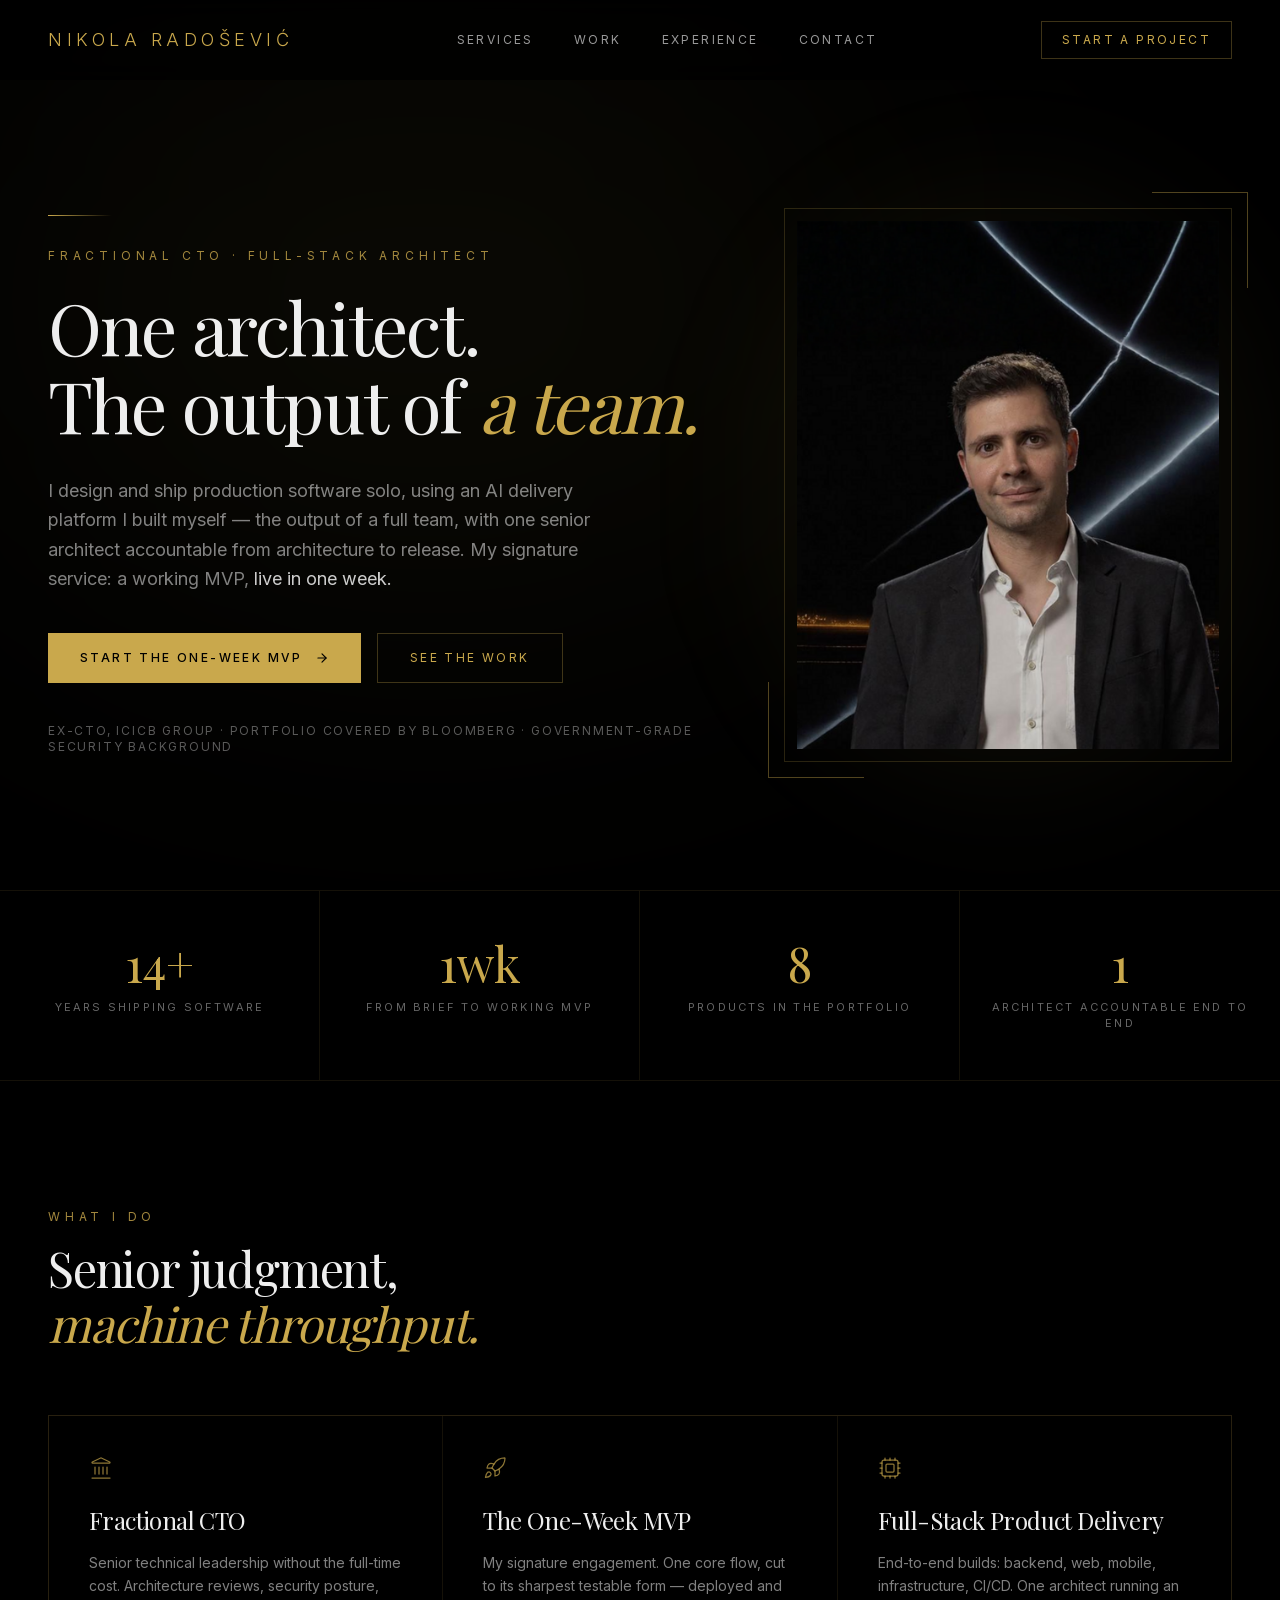
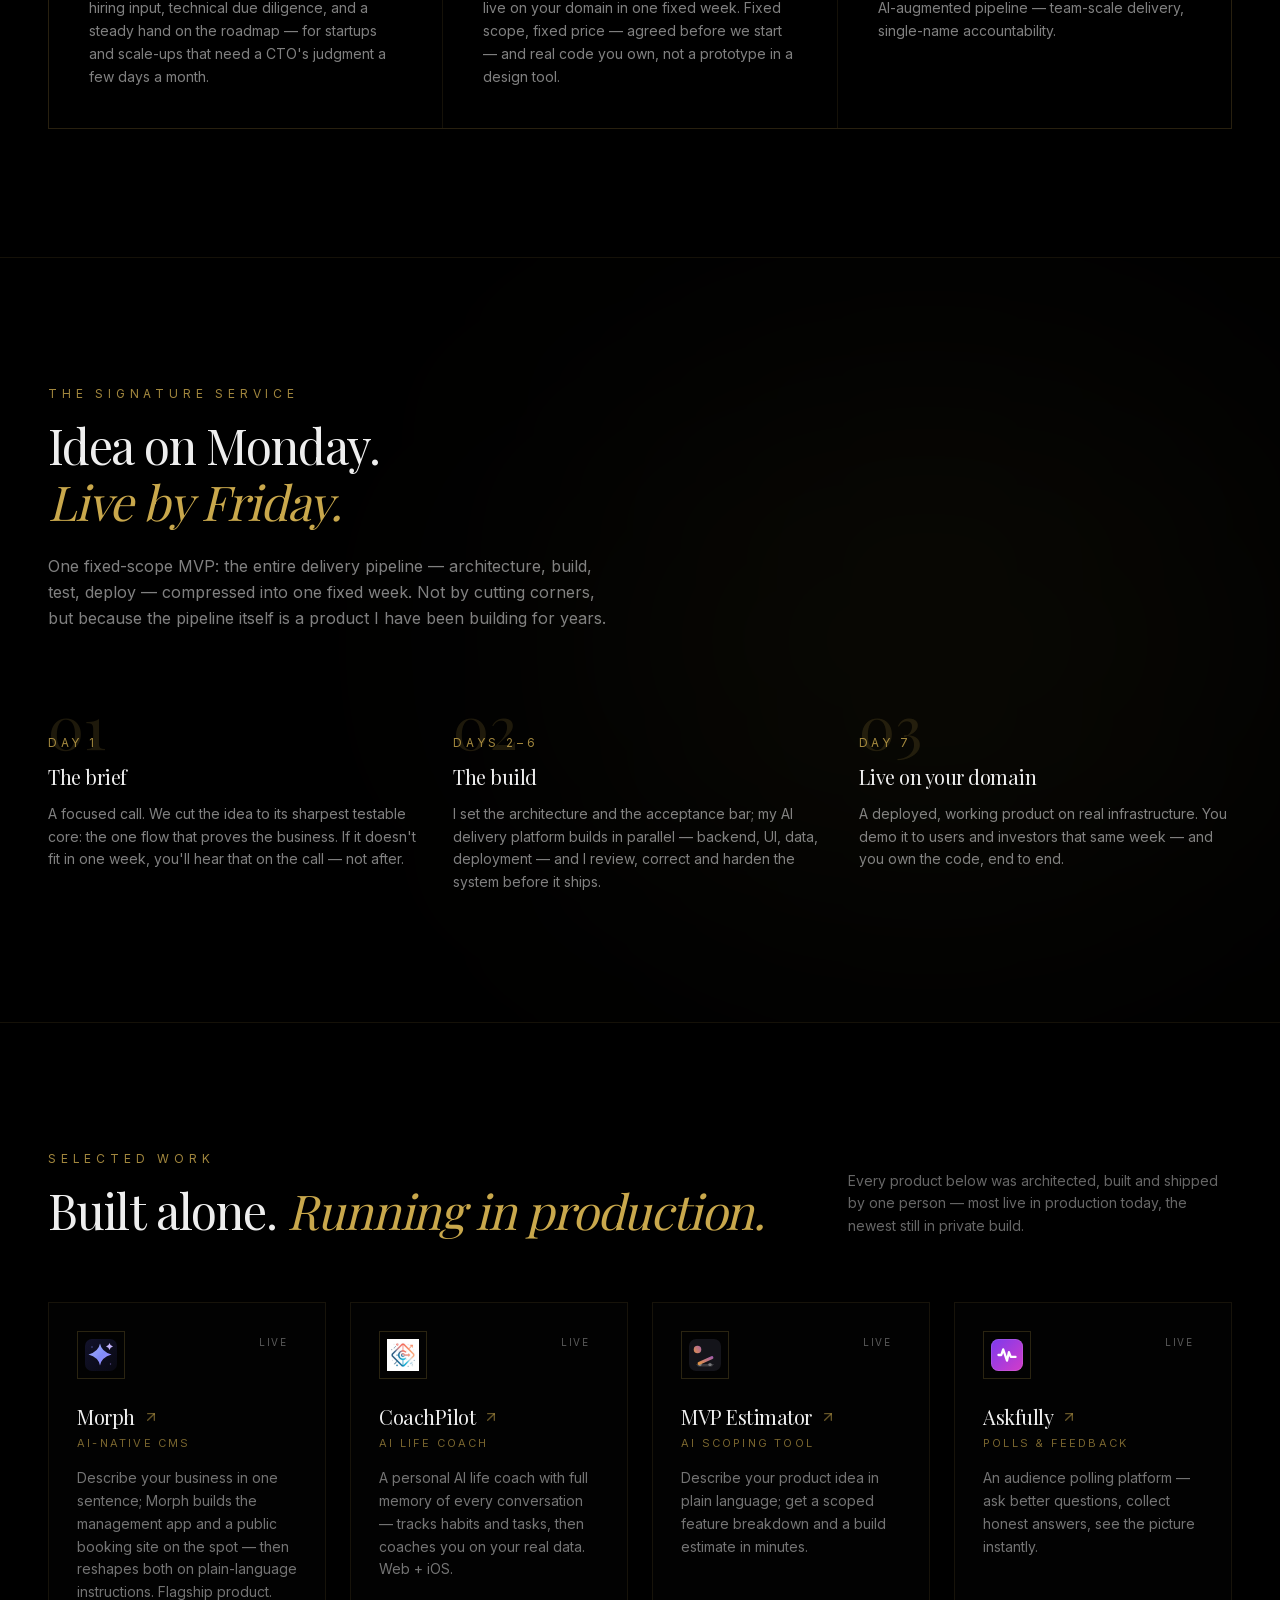
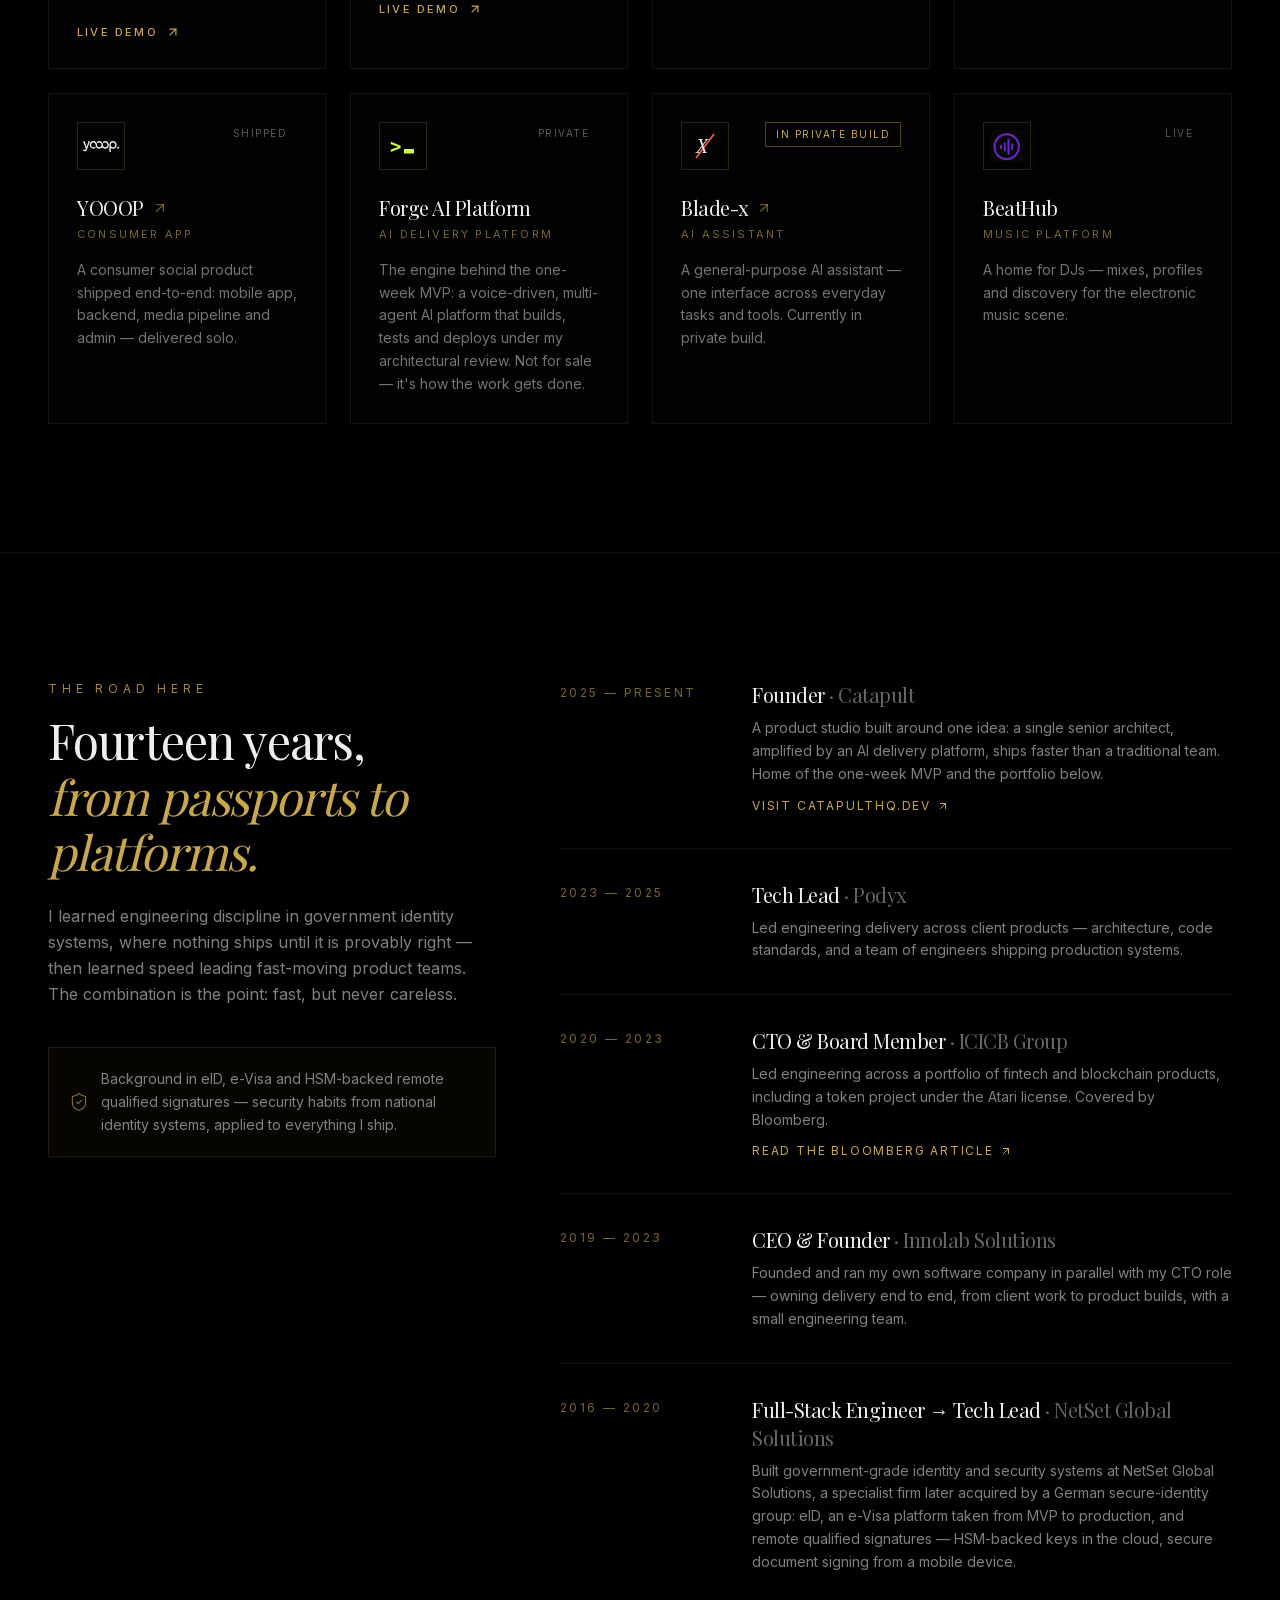
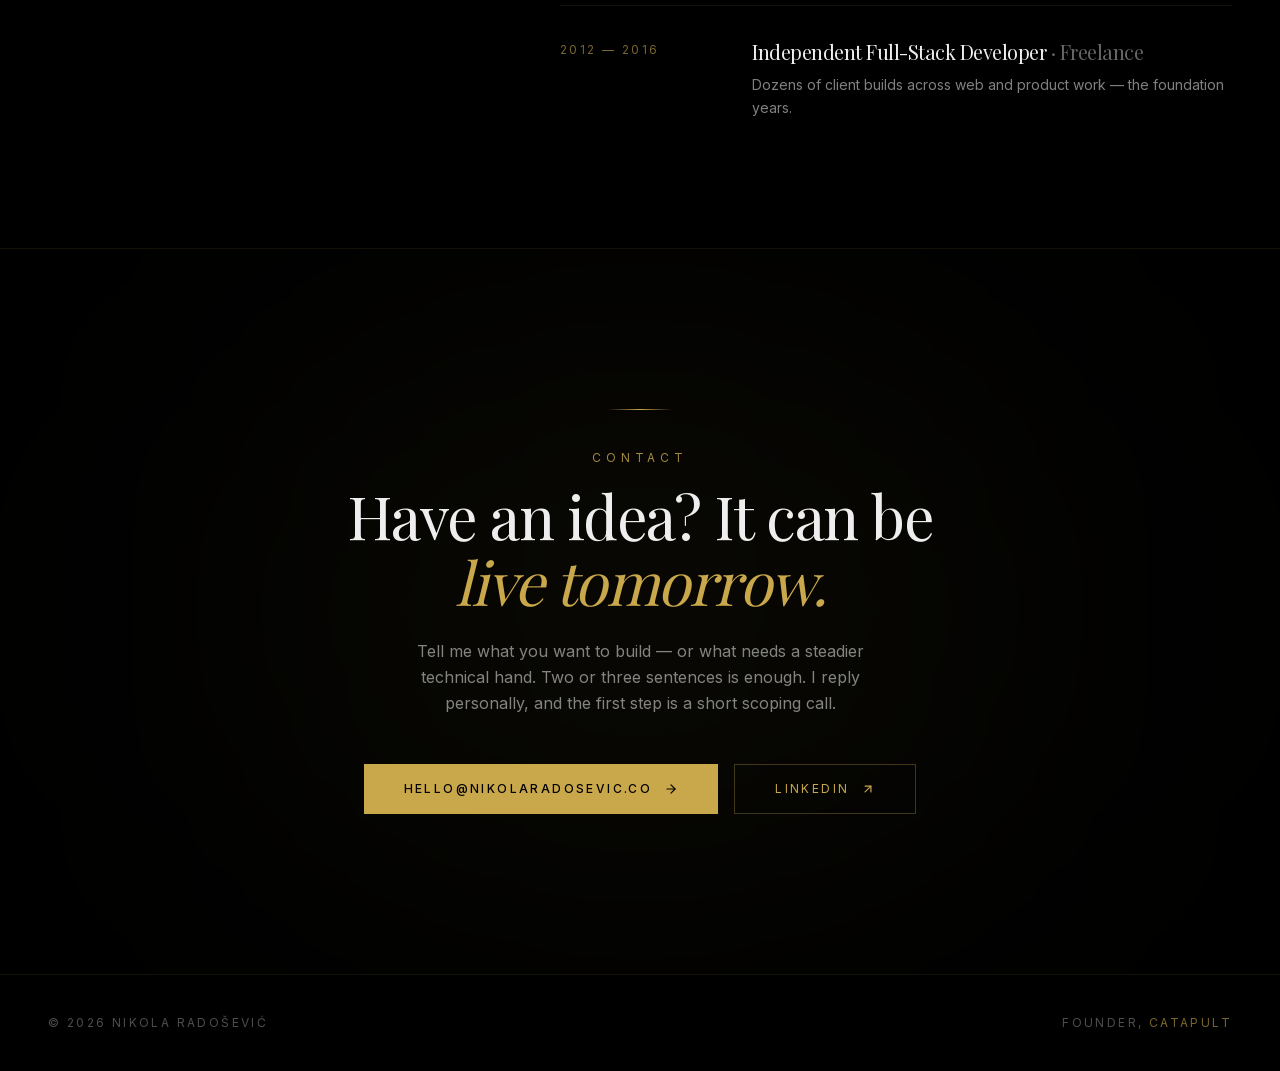
==== commit a7ce3b4a: "Deploy 2026-09-08T23:54:26Z" ====
--- a/index.html
+++ b/index.html
@@ -1 +1 @@
-<!DOCTYPE html><html lang="en" class="inter_b2991b2-module__9mH_6q__variable playfair_display_b7700c01-module__LbZqPq__variable h-full antialiased"><head><meta charSet="utf-8"/><meta name="viewport" content="width=device-width, initial-scale=1"/><link rel="preload" href="/_next/static/media/2a65768255d6b625-s.p.3u4lli0-axodc.woff2" as="font" crossorigin="" type="font/woff2"/><link rel="preload" href="/_next/static/media/83afe278b6a6bb3c-s.p.2bn3s6zvc0dyp.woff2" as="font" crossorigin="" type="font/woff2"/><link rel="preload" as="image" href="/portrait.png"/><link rel="preload" href="/logos/morph.svg" as="image"/><link rel="preload" href="/logos/coachpilot.png" as="image"/><link rel="preload" href="/logos/estimator.svg" as="image"/><link rel="preload" href="/logos/askfully.svg" as="image"/><link rel="preload" href="/logos/yooop.svg" as="image"/><link rel="preload" href="/logos/forge.svg" as="image"/><link rel="preload" href="/logos/bladex.svg" as="image"/><link rel="preload" href="/logos/beathub.png" as="image"/><link rel="stylesheet" href="/_next/static/chunks/2tvrrw4g9zuuv.css" data-precedence="next"/><link rel="preload" as="script" fetchPriority="low" href="/_next/static/chunks/0dhbjz-xsmu83.js"/><script src="/_next/static/chunks/15orcrkp-_9ct.js" async=""></script><script src="/_next/static/chunks/0iec5q4ack_04.js" async=""></script><script src="/_next/static/chunks/082obv3v03b-9.js" async=""></script><script src="/_next/static/chunks/turbopack-009xbv71a0msh.js" async=""></script><script src="/_next/static/chunks/05-c3ty_6dwfk.js" async=""></script><script src="/_next/static/chunks/14mrh2-p_w84d.js" async=""></script><script src="/_next/static/chunks/27n_gir2ht531.js" async=""></script><meta name="next-size-adjust" content=""/><title>Nikola Radošević — Fractional CTO &amp; Full-Stack Architect</title><meta name="description" content="One architect with the output of a full team. Fractional CTO, government-grade security background, ex-CTO ICICB Group. Signature service: a working MVP in 24 hours."/><link rel="icon" href="/favicon.ico?favicon.16g6f0fbogliq.ico" sizes="48x48" type="image/x-icon"/><script src="/_next/static/chunks/0cz1d0mv5g_q7.js" noModule=""></script></head><body class="min-h-full flex flex-col font-sans bg-background text-foreground"><div hidden=""><!--$--><!--/$--></div><header class="fixed top-0 z-50 w-full bg-background/70 backdrop-blur-md"><div class="mx-auto flex h-20 max-w-7xl items-center justify-between px-6 lg:px-12"><a class="text-lg tracking-[0.25em] font-light text-gold" href="/"><span class="hidden md:inline">NIKOLA RADOŠEVIĆ</span><span class="font-serif italic md:hidden">NR</span></a><nav class="hidden items-center gap-10 md:flex"><a class="text-xs font-normal tracking-[0.2em] uppercase text-white/60 transition-colors hover:text-white" href="#services">Services</a><a class="text-xs font-normal tracking-[0.2em] uppercase text-white/60 transition-colors hover:text-white" href="#work">Work</a><a class="text-xs font-normal tracking-[0.2em] uppercase text-white/60 transition-colors hover:text-white" href="#experience">Experience</a><a class="text-xs font-normal tracking-[0.2em] uppercase text-white/60 transition-colors hover:text-white" href="#contact">Contact</a></nav><a class="inline-flex items-center gap-2 border border-gold/30 px-4 py-2.5 sm:px-5 text-[11px] sm:text-xs tracking-[0.2em] uppercase text-gold transition-all hover:border-gold/60 hover:bg-gold/5" href="#contact">Start a project</a></div></header><main class="flex-1"><section class="relative overflow-hidden pt-40 pb-24 md:pt-52 md:pb-32"><div class="pointer-events-none absolute left-1/3 top-0 h-[600px] w-[900px] -translate-x-1/2 rounded-full bg-gold/5 blur-[150px]"></div><div class="relative mx-auto grid max-w-7xl items-center gap-16 px-6 lg:grid-cols-[1.2fr_0.8fr] lg:px-12"><div><div class="animate-in fade-in slide-in-from-bottom-4 [animation-duration:800ms] [animation-fill-mode:both]"><div class="mb-8 h-px w-16 bg-gradient-to-r from-gold to-transparent"></div><p class="mb-6 text-xs font-normal tracking-[0.4em] uppercase text-gold/80">Fractional CTO · Full-Stack Architect</p></div><h1 class="animate-in fade-in slide-in-from-bottom-4 [animation-duration:800ms] [animation-delay:150ms] [animation-fill-mode:both] font-serif text-5xl font-normal leading-[1.08] tracking-tight sm:text-6xl lg:text-7xl text-balance">One architect.<br/>The output of <span class="italic text-gold">a team.</span></h1><p class="animate-in fade-in slide-in-from-bottom-4 [animation-duration:800ms] [animation-delay:300ms] [animation-fill-mode:both] mt-8 max-w-[36rem] text-base leading-relaxed text-white/50 md:text-lg">I design and ship production software solo, using an AI delivery platform I built myself — the output of a full team, with one senior architect accountable from architecture to release. My signature service: a working MVP,<!-- --> <span class="text-white/80">live in 24 hours.</span></p><div class="animate-in fade-in slide-in-from-bottom-4 [animation-duration:800ms] [animation-delay:450ms] [animation-fill-mode:both] mt-10 flex flex-col gap-4 sm:flex-row"><a class="group inline-flex items-center justify-center gap-3 bg-gold px-8 py-4 text-xs font-medium tracking-[0.2em] uppercase text-black transition-all hover:bg-gold-light" href="#contact">Start the 24-Hour MVP<svg xmlns="http://www.w3.org/2000/svg" width="24" height="24" viewBox="0 0 24 24" fill="none" stroke="currentColor" stroke-width="2" stroke-linecap="round" stroke-linejoin="round" class="lucide lucide-arrow-right size-3.5 transition-transform group-hover:translate-x-1" aria-hidden="true"><path d="M5 12h14"></path><path d="m12 5 7 7-7 7"></path></svg></a><a class="inline-flex items-center justify-center gap-3 border border-gold/30 px-8 py-4 text-xs font-normal tracking-[0.2em] uppercase text-gold transition-all hover:border-gold/60 hover:bg-gold/5" href="#work">See the work</a></div><p class="animate-in fade-in [animation-duration:800ms] [animation-delay:600ms] [animation-fill-mode:both] mt-10 text-xs tracking-[0.15em] uppercase text-white/35">ex-CTO, ICICB Group · Portfolio covered by Bloomberg · Government-grade security background</p></div><div class="animate-in fade-in [animation-duration:1200ms] [animation-delay:300ms] [animation-fill-mode:both] relative mx-auto w-full max-w-sm lg:max-w-none"><div class="pointer-events-none absolute -inset-6 rounded-full bg-gold/5 blur-[60px]"></div><div class="relative border border-gold/20 p-3"><img alt="Nikola Radošević" width="800" height="1000" decoding="async" data-nimg="1" class="w-full object-cover" style="color:transparent" src="/portrait.png"/></div><div class="absolute -bottom-4 -left-4 hidden h-24 w-24 border-b border-l border-gold/40 lg:block"></div><div class="absolute -top-4 -right-4 hidden h-24 w-24 border-t border-r border-gold/40 lg:block"></div></div></div></section><section class="border-y border-gold/10"><div class="mx-auto grid max-w-7xl grid-cols-2 divide-x divide-gold/10 lg:grid-cols-4"><div class="px-6 py-10 text-center lg:py-12"><p class="font-serif text-4xl text-gold md:text-5xl">14+</p><p class="mt-3 text-[11px] tracking-[0.2em] uppercase text-white/40">Years shipping software</p></div><div class="px-6 py-10 text-center lg:py-12"><p class="font-serif text-4xl text-gold md:text-5xl">24h</p><p class="mt-3 text-[11px] tracking-[0.2em] uppercase text-white/40">From brief to working MVP</p></div><div class="px-6 py-10 text-center lg:py-12"><p class="font-serif text-4xl text-gold md:text-5xl">8</p><p class="mt-3 text-[11px] tracking-[0.2em] uppercase text-white/40">Products in the portfolio</p></div><div class="px-6 py-10 text-center lg:py-12"><p class="font-serif text-4xl text-gold md:text-5xl">1</p><p class="mt-3 text-[11px] tracking-[0.2em] uppercase text-white/40">Architect accountable end to end</p></div></div></section><section id="services" class="py-24 md:py-32"><div class="mx-auto max-w-7xl px-6 lg:px-12"><div class="mb-16 max-w-2xl"><p class="mb-4 text-xs font-normal tracking-[0.4em] uppercase text-gold/80">What I do</p><h2 class="font-serif text-4xl font-normal leading-[1.15] tracking-tight sm:text-5xl">Senior judgment,<br/><span class="italic text-gold">machine throughput.</span></h2></div><div class="grid gap-px border border-gold/10 bg-gold/10 md:grid-cols-3"><div class="group bg-background p-8 transition-colors hover:bg-gold/[0.03] lg:p-10"><svg xmlns="http://www.w3.org/2000/svg" width="24" height="24" viewBox="0 0 24 24" fill="none" stroke="currentColor" stroke-width="1.25" stroke-linecap="round" stroke-linejoin="round" class="lucide lucide-landmark size-6 text-gold/70" aria-hidden="true"><path d="M10 18v-7"></path><path d="M11.119 2.205a2 2 0 0 1 1.762 0l7.84 3.846A.5.5 0 0 1 20.5 7h-17a.5.5 0 0 1-.22-.949z"></path><path d="M14 18v-7"></path><path d="M18 18v-7"></path><path d="M3 22h18"></path><path d="M6 18v-7"></path></svg><h3 class="mt-6 font-serif text-2xl font-normal tracking-tight">Fractional CTO</h3><p class="mt-4 text-sm leading-relaxed text-white/50">Senior technical leadership without the full-time cost. Architecture reviews, security posture, hiring input, technical due diligence, and a steady hand on the roadmap — for startups and scale-ups that need a CTO&#x27;s judgment a few days a month.</p></div><div class="group bg-background p-8 transition-colors hover:bg-gold/[0.03] lg:p-10"><svg xmlns="http://www.w3.org/2000/svg" width="24" height="24" viewBox="0 0 24 24" fill="none" stroke="currentColor" stroke-width="1.25" stroke-linecap="round" stroke-linejoin="round" class="lucide lucide-rocket size-6 text-gold/70" aria-hidden="true"><path d="M12 15v5s3.03-.55 4-2c1.08-1.62 0-5 0-5"></path><path d="M4.5 16.5c-1.5 1.26-2 5-2 5s3.74-.5 5-2c.71-.84.7-2.13-.09-2.91a2.18 2.18 0 0 0-2.91-.09"></path><path d="M9 12a22 22 0 0 1 2-3.95A12.88 12.88 0 0 1 22 2c0 2.72-.78 7.5-6 11a22.4 22.4 0 0 1-4 2z"></path><path d="M9 12H4s.55-3.03 2-4c1.62-1.08 5 .05 5 .05"></path></svg><h3 class="mt-6 font-serif text-2xl font-normal tracking-tight">The 24-Hour MVP</h3><p class="mt-4 text-sm leading-relaxed text-white/50">My signature engagement. One core flow, cut to its sharpest testable form — deployed and live on your domain within 24 hours. Fixed scope, fixed price — agreed before we start — and real code you own, not a prototype in a design tool.</p></div><div class="group bg-background p-8 transition-colors hover:bg-gold/[0.03] lg:p-10"><svg xmlns="http://www.w3.org/2000/svg" width="24" height="24" viewBox="0 0 24 24" fill="none" stroke="currentColor" stroke-width="1.25" stroke-linecap="round" stroke-linejoin="round" class="lucide lucide-cpu size-6 text-gold/70" aria-hidden="true"><path d="M12 20v2"></path><path d="M12 2v2"></path><path d="M17 20v2"></path><path d="M17 2v2"></path><path d="M2 12h2"></path><path d="M2 17h2"></path><path d="M2 7h2"></path><path d="M20 12h2"></path><path d="M20 17h2"></path><path d="M20 7h2"></path><path d="M7 20v2"></path><path d="M7 2v2"></path><rect x="4" y="4" width="16" height="16" rx="2"></rect><rect x="8" y="8" width="8" height="8" rx="1"></rect></svg><h3 class="mt-6 font-serif text-2xl font-normal tracking-tight">Full-Stack Product Delivery</h3><p class="mt-4 text-sm leading-relaxed text-white/50">End-to-end builds: backend, web, mobile, infrastructure, CI/CD. One architect running an AI-augmented pipeline — team-scale delivery, single-name accountability.</p></div></div></div></section><section class="relative overflow-hidden border-y border-gold/10 py-24 md:py-32"><div class="pointer-events-none absolute right-0 top-1/2 h-[500px] w-[700px] -translate-y-1/2 rounded-full bg-gold/5 blur-[140px]"></div><div class="relative mx-auto max-w-7xl px-6 lg:px-12"><div class="mb-16 max-w-2xl"><p class="mb-4 text-xs font-normal tracking-[0.4em] uppercase text-gold/80">The signature service</p><h2 class="font-serif text-4xl font-normal leading-[1.15] tracking-tight sm:text-5xl">Idea at breakfast.<br/><span class="italic text-gold">Live by breakfast tomorrow.</span></h2><p class="mt-6 max-w-[36rem] text-base leading-relaxed text-white/50">One fixed-scope MVP: the entire delivery pipeline — architecture, build, test, deploy — compressed into a single day. Not by cutting corners, but because the pipeline itself is a product I have been building for years.</p></div><div class="grid gap-10 md:grid-cols-3 md:gap-8"><div class="relative"><p class="font-serif text-6xl text-gold/15">01</p><p class="-mt-5 text-xs tracking-[0.3em] uppercase text-gold/80">Hour 0</p><h3 class="mt-3 font-serif text-xl tracking-tight">The brief</h3><p class="mt-3 text-sm leading-relaxed text-white/50">A focused call. We cut the idea to its sharpest testable core: the one flow that proves the business. If it doesn&#x27;t fit in 24 hours, you&#x27;ll hear that on the call — not after.</p></div><div class="relative"><p class="font-serif text-6xl text-gold/15">02</p><p class="-mt-5 text-xs tracking-[0.3em] uppercase text-gold/80">Hours 1–20</p><h3 class="mt-3 font-serif text-xl tracking-tight">The build</h3><p class="mt-3 text-sm leading-relaxed text-white/50">I set the architecture and the acceptance bar; my AI delivery platform builds in parallel — backend, UI, data, deployment — and I review, correct and harden the system before it ships.</p></div><div class="relative"><p class="font-serif text-6xl text-gold/15">03</p><p class="-mt-5 text-xs tracking-[0.3em] uppercase text-gold/80">Hours 20–24</p><h3 class="mt-3 font-serif text-xl tracking-tight">Live on your domain</h3><p class="mt-3 text-sm leading-relaxed text-white/50">A deployed, working product on real infrastructure. You demo it to users and investors the same day — and you own the code, end to end.</p></div></div></div></section><section id="work" class="py-24 md:py-32"><div class="mx-auto max-w-7xl px-6 lg:px-12"><div class="mb-16 flex flex-col justify-between gap-6 md:flex-row md:items-end"><div><p class="mb-4 text-xs font-normal tracking-[0.4em] uppercase text-gold/80">Selected work</p><h2 class="font-serif text-4xl font-normal leading-[1.15] tracking-tight sm:text-5xl">Built alone. <span class="italic text-gold">Running in production.</span></h2></div><p class="max-w-sm text-sm leading-relaxed text-white/40">Every product below was architected, built and shipped by one person — most live in production today, the newest still in private build.</p></div><div class="grid gap-6 sm:grid-cols-2 lg:grid-cols-4"><div class="group relative flex flex-col border border-gold/10 bg-card p-7 transition-all duration-300 hover:border-gold/30 hover:bg-gold/[0.03]"><a href="https://morphdash.com/" target="_blank" rel="noopener noreferrer" aria-label="Visit Morph" class="absolute inset-0"></a><div class="flex items-start justify-between"><div class="flex size-12 items-center justify-center border border-gold/20 font-serif text-xl italic text-gold"><img src="/logos/morph.svg" alt="Morph logo" class="max-h-8 max-w-9 object-contain"/></div><span class="px-2.5 py-1 text-[10px] tracking-[0.15em] uppercase text-white/35">Live</span></div><h3 class="mt-6 flex items-center gap-2 font-serif text-xl tracking-tight">Morph<svg xmlns="http://www.w3.org/2000/svg" width="24" height="24" viewBox="0 0 24 24" fill="none" stroke="currentColor" stroke-width="2" stroke-linecap="round" stroke-linejoin="round" class="lucide lucide-arrow-up-right size-4 text-gold/50 transition-all group-hover:translate-x-0.5 group-hover:-translate-y-0.5 group-hover:text-gold" aria-hidden="true"><path d="M7 7h10v10"></path><path d="M7 17 17 7"></path></svg></h3><p class="mt-1 text-[11px] tracking-[0.2em] uppercase text-gold/60">AI-Native CMS</p><p class="mt-4 text-sm leading-relaxed text-white/45">Describe your business in one sentence; Morph builds the management app and a public booking site on the spot — then reshapes both on plain-language instructions. Flagship product.</p><a href="https://morphdash.com/s/lumenstudios" target="_blank" rel="noopener noreferrer" class="relative z-10 mt-5 inline-flex items-center gap-2 self-start text-[11px] font-medium tracking-[0.2em] uppercase text-gold transition-colors hover:text-gold-light">Live demo<svg xmlns="http://www.w3.org/2000/svg" width="24" height="24" viewBox="0 0 24 24" fill="none" stroke="currentColor" stroke-width="2" stroke-linecap="round" stroke-linejoin="round" class="lucide lucide-arrow-up-right size-3.5" aria-hidden="true"><path d="M7 7h10v10"></path><path d="M7 17 17 7"></path></svg></a></div><div class="group relative flex flex-col border border-gold/10 bg-card p-7 transition-all duration-300 hover:border-gold/30 hover:bg-gold/[0.03]"><a href="https://coachpilotapp.com" target="_blank" rel="noopener noreferrer" aria-label="Visit CoachPilot" class="absolute inset-0"></a><div class="flex items-start justify-between"><div class="flex size-12 items-center justify-center border border-gold/20 font-serif text-xl italic text-gold"><img src="/logos/coachpilot.png" alt="CoachPilot logo" class="max-h-8 max-w-9 object-contain"/></div><span class="px-2.5 py-1 text-[10px] tracking-[0.15em] uppercase text-white/35">Live</span></div><h3 class="mt-6 flex items-center gap-2 font-serif text-xl tracking-tight">CoachPilot<svg xmlns="http://www.w3.org/2000/svg" width="24" height="24" viewBox="0 0 24 24" fill="none" stroke="currentColor" stroke-width="2" stroke-linecap="round" stroke-linejoin="round" class="lucide lucide-arrow-up-right size-4 text-gold/50 transition-all group-hover:translate-x-0.5 group-hover:-translate-y-0.5 group-hover:text-gold" aria-hidden="true"><path d="M7 7h10v10"></path><path d="M7 17 17 7"></path></svg></h3><p class="mt-1 text-[11px] tracking-[0.2em] uppercase text-gold/60">AI Life Coach</p><p class="mt-4 text-sm leading-relaxed text-white/45">A personal AI life coach with full memory of every conversation — tracks habits and tasks, then coaches you on your real data. Web + iOS.</p><a href="https://app.innovision.lol/demo" target="_blank" rel="noopener noreferrer" class="relative z-10 mt-5 inline-flex items-center gap-2 self-start text-[11px] font-medium tracking-[0.2em] uppercase text-gold transition-colors hover:text-gold-light">Live demo<svg xmlns="http://www.w3.org/2000/svg" width="24" height="24" viewBox="0 0 24 24" fill="none" stroke="currentColor" stroke-width="2" stroke-linecap="round" stroke-linejoin="round" class="lucide lucide-arrow-up-right size-3.5" aria-hidden="true"><path d="M7 7h10v10"></path><path d="M7 17 17 7"></path></svg></a></div><div class="group relative flex flex-col border border-gold/10 bg-card p-7 transition-all duration-300 hover:border-gold/30 hover:bg-gold/[0.03]"><a href="https://estimate.innovision.lol" target="_blank" rel="noopener noreferrer" aria-label="Visit MVP Estimator" class="absolute inset-0"></a><div class="flex items-start justify-between"><div class="flex size-12 items-center justify-center border border-gold/20 font-serif text-xl italic text-gold"><img src="/logos/estimator.svg" alt="MVP Estimator logo" class="max-h-8 max-w-9 object-contain"/></div><span class="px-2.5 py-1 text-[10px] tracking-[0.15em] uppercase text-white/35">Live</span></div><h3 class="mt-6 flex items-center gap-2 font-serif text-xl tracking-tight">MVP Estimator<svg xmlns="http://www.w3.org/2000/svg" width="24" height="24" viewBox="0 0 24 24" fill="none" stroke="currentColor" stroke-width="2" stroke-linecap="round" stroke-linejoin="round" class="lucide lucide-arrow-up-right size-4 text-gold/50 transition-all group-hover:translate-x-0.5 group-hover:-translate-y-0.5 group-hover:text-gold" aria-hidden="true"><path d="M7 7h10v10"></path><path d="M7 17 17 7"></path></svg></h3><p class="mt-1 text-[11px] tracking-[0.2em] uppercase text-gold/60">AI Scoping Tool</p><p class="mt-4 text-sm leading-relaxed text-white/45">Describe your product idea in plain language; get a scoped feature breakdown and a build estimate in minutes.</p></div><div class="group relative flex flex-col border border-gold/10 bg-card p-7 transition-all duration-300 hover:border-gold/30 hover:bg-gold/[0.03]"><a href="https://askfully.io" target="_blank" rel="noopener noreferrer" aria-label="Visit Askfully" class="absolute inset-0"></a><div class="flex items-start justify-between"><div class="flex size-12 items-center justify-center border border-gold/20 font-serif text-xl italic text-gold"><img src="/logos/askfully.svg" alt="Askfully logo" class="max-h-8 max-w-9 object-contain"/></div><span class="px-2.5 py-1 text-[10px] tracking-[0.15em] uppercase text-white/35">Live</span></div><h3 class="mt-6 flex items-center gap-2 font-serif text-xl tracking-tight">Askfully<svg xmlns="http://www.w3.org/2000/svg" width="24" height="24" viewBox="0 0 24 24" fill="none" stroke="currentColor" stroke-width="2" stroke-linecap="round" stroke-linejoin="round" class="lucide lucide-arrow-up-right size-4 text-gold/50 transition-all group-hover:translate-x-0.5 group-hover:-translate-y-0.5 group-hover:text-gold" aria-hidden="true"><path d="M7 7h10v10"></path><path d="M7 17 17 7"></path></svg></h3><p class="mt-1 text-[11px] tracking-[0.2em] uppercase text-gold/60">Polls &amp; Feedback</p><p class="mt-4 text-sm leading-relaxed text-white/45">An audience polling platform — ask better questions, collect honest answers, see the picture instantly.</p></div><div class="group relative flex flex-col border border-gold/10 bg-card p-7 transition-all duration-300 hover:border-gold/30 hover:bg-gold/[0.03]"><a href="https://yooop.app" target="_blank" rel="noopener noreferrer" aria-label="Visit YOOOP" class="absolute inset-0"></a><div class="flex items-start justify-between"><div class="flex size-12 items-center justify-center border border-gold/20 font-serif text-xl italic text-gold"><img src="/logos/yooop.svg" alt="YOOOP logo" class="max-h-8 max-w-9 object-contain"/></div><span class="px-2.5 py-1 text-[10px] tracking-[0.15em] uppercase text-white/35">Shipped</span></div><h3 class="mt-6 flex items-center gap-2 font-serif text-xl tracking-tight">YOOOP<svg xmlns="http://www.w3.org/2000/svg" width="24" height="24" viewBox="0 0 24 24" fill="none" stroke="currentColor" stroke-width="2" stroke-linecap="round" stroke-linejoin="round" class="lucide lucide-arrow-up-right size-4 text-gold/50 transition-all group-hover:translate-x-0.5 group-hover:-translate-y-0.5 group-hover:text-gold" aria-hidden="true"><path d="M7 7h10v10"></path><path d="M7 17 17 7"></path></svg></h3><p class="mt-1 text-[11px] tracking-[0.2em] uppercase text-gold/60">Consumer App</p><p class="mt-4 text-sm leading-relaxed text-white/45">A consumer social product shipped end-to-end: mobile app, backend, media pipeline and admin — delivered solo.</p></div><div class="group relative flex flex-col border border-gold/10 bg-card p-7 transition-all duration-300 hover:border-gold/30 hover:bg-gold/[0.03]"><div class="flex items-start justify-between"><div class="flex size-12 items-center justify-center border border-gold/20 font-serif text-xl italic text-gold"><img src="/logos/forge.svg" alt="Forge AI Platform logo" class="max-h-8 max-w-9 object-contain"/></div><span class="px-2.5 py-1 text-[10px] tracking-[0.15em] uppercase text-white/35">Private</span></div><h3 class="mt-6 flex items-center gap-2 font-serif text-xl tracking-tight">Forge AI Platform</h3><p class="mt-1 text-[11px] tracking-[0.2em] uppercase text-gold/60">AI Delivery Platform</p><p class="mt-4 text-sm leading-relaxed text-white/45">The engine behind the 24-hour MVP: a voice-driven, multi-agent AI platform that builds, tests and deploys under my architectural review. Not for sale — it&#x27;s how the work gets done.</p></div><div class="group relative flex flex-col border border-gold/10 bg-card p-7 transition-all duration-300 hover:border-gold/30 hover:bg-gold/[0.03]"><a href="https://bladex.app" target="_blank" rel="noopener noreferrer" aria-label="Visit Blade-x" class="absolute inset-0"></a><div class="flex items-start justify-between"><div class="flex size-12 items-center justify-center border border-gold/20 font-serif text-xl italic text-gold"><img src="/logos/bladex.svg" alt="Blade-x logo" class="max-h-8 max-w-9 object-contain"/></div><span class="px-2.5 py-1 text-[10px] tracking-[0.15em] uppercase border border-gold/40 text-gold">In private build</span></div><h3 class="mt-6 flex items-center gap-2 font-serif text-xl tracking-tight">Blade-x<svg xmlns="http://www.w3.org/2000/svg" width="24" height="24" viewBox="0 0 24 24" fill="none" stroke="currentColor" stroke-width="2" stroke-linecap="round" stroke-linejoin="round" class="lucide lucide-arrow-up-right size-4 text-gold/50 transition-all group-hover:translate-x-0.5 group-hover:-translate-y-0.5 group-hover:text-gold" aria-hidden="true"><path d="M7 7h10v10"></path><path d="M7 17 17 7"></path></svg></h3><p class="mt-1 text-[11px] tracking-[0.2em] uppercase text-gold/60">AI Assistant</p><p class="mt-4 text-sm leading-relaxed text-white/45">A general-purpose AI assistant — one interface across everyday tasks and tools. Currently in private build.</p></div><div class="group relative flex flex-col border border-gold/10 bg-card p-7 transition-all duration-300 hover:border-gold/30 hover:bg-gold/[0.03]"><div class="flex items-start justify-between"><div class="flex size-12 items-center justify-center border border-gold/20 font-serif text-xl italic text-gold"><img src="/logos/beathub.png" alt="BeatHub logo" class="max-h-8 max-w-9 object-contain"/></div><span class="px-2.5 py-1 text-[10px] tracking-[0.15em] uppercase text-white/35">Live</span></div><h3 class="mt-6 flex items-center gap-2 font-serif text-xl tracking-tight">BeatHub</h3><p class="mt-1 text-[11px] tracking-[0.2em] uppercase text-gold/60">Music Platform</p><p class="mt-4 text-sm leading-relaxed text-white/45">A home for DJs — mixes, profiles and discovery for the electronic music scene.</p></div></div></div></section><section id="experience" class="border-y border-gold/10 py-24 md:py-32"><div class="mx-auto max-w-7xl px-6 lg:px-12"><div class="grid gap-16 lg:grid-cols-[0.8fr_1.2fr]"><div><p class="mb-4 text-xs font-normal tracking-[0.4em] uppercase text-gold/80">The road here</p><h2 class="font-serif text-4xl font-normal leading-[1.15] tracking-tight sm:text-5xl">Fourteen years,<br/><span class="italic text-gold">from passports to platforms.</span></h2><p class="mt-6 max-w-[30rem] text-base leading-relaxed text-white/50">I learned engineering discipline in government identity systems, where nothing ships until it is provably right — then learned speed leading fast-moving product teams. The combination is the point: fast, but never careless.</p><div class="mt-10 flex items-center gap-3 border border-gold/15 bg-gold/[0.03] p-5"><svg xmlns="http://www.w3.org/2000/svg" width="24" height="24" viewBox="0 0 24 24" fill="none" stroke="currentColor" stroke-width="1.25" stroke-linecap="round" stroke-linejoin="round" class="lucide lucide-shield-check size-5 shrink-0 text-gold/70" aria-hidden="true"><path d="M20 13c0 5-3.5 7.5-7.66 8.95a1 1 0 0 1-.67-.01C7.5 20.5 4 18 4 13V6a1 1 0 0 1 1-1c2 0 4.5-1.2 6.24-2.72a1.17 1.17 0 0 1 1.52 0C14.51 3.81 17 5 19 5a1 1 0 0 1 1 1z"></path><path d="m9 12 2 2 4-4"></path></svg><p class="text-sm leading-relaxed text-white/50">Background in eID, e-Visa and HSM-backed remote qualified signatures — security habits from national identity systems, applied to everything I ship.</p></div></div><div class="divide-y divide-gold/10"><div class="grid gap-2 py-8 first:pt-0 last:pb-0 sm:grid-cols-[10rem_1fr] sm:gap-8"><p class="pt-1 text-xs tracking-[0.2em] uppercase text-gold/60">2025 — Present</p><div><h3 class="font-serif text-xl tracking-tight">Founder<span class="text-white/40"> · <!-- -->Catapult</span></h3><p class="mt-2 text-sm leading-relaxed text-white/50">A product studio built around one idea: a single senior architect, amplified by an AI delivery platform, ships faster than a traditional team. Home of the 24-hour MVP and the portfolio below.</p><a href="https://catapulthq.dev" target="_blank" rel="noopener noreferrer" class="mt-3 inline-flex items-center gap-1.5 text-xs tracking-[0.15em] uppercase text-gold transition-colors hover:text-gold-light">Visit catapulthq.dev<svg xmlns="http://www.w3.org/2000/svg" width="24" height="24" viewBox="0 0 24 24" fill="none" stroke="currentColor" stroke-width="2" stroke-linecap="round" stroke-linejoin="round" class="lucide lucide-arrow-up-right size-3" aria-hidden="true"><path d="M7 7h10v10"></path><path d="M7 17 17 7"></path></svg></a></div></div><div class="grid gap-2 py-8 first:pt-0 last:pb-0 sm:grid-cols-[10rem_1fr] sm:gap-8"><p class="pt-1 text-xs tracking-[0.2em] uppercase text-gold/60">2023 — 2025</p><div><h3 class="font-serif text-xl tracking-tight">Tech Lead<span class="text-white/40"> · <!-- -->Podyx</span></h3><p class="mt-2 text-sm leading-relaxed text-white/50">Led engineering delivery across client products — architecture, code standards, and a team of engineers shipping production systems.</p></div></div><div class="grid gap-2 py-8 first:pt-0 last:pb-0 sm:grid-cols-[10rem_1fr] sm:gap-8"><p class="pt-1 text-xs tracking-[0.2em] uppercase text-gold/60">2020 — 2023</p><div><h3 class="font-serif text-xl tracking-tight">CTO &amp; Board Member<span class="text-white/40"> · <!-- -->ICICB Group</span></h3><p class="mt-2 text-sm leading-relaxed text-white/50">Led engineering across a portfolio of fintech and blockchain products, including a token project under the Atari license. Covered by Bloomberg.</p><a href="https://www.bloomberg.com/profile/person/22240020" target="_blank" rel="noopener noreferrer" class="mt-3 inline-flex items-center gap-1.5 text-xs tracking-[0.15em] uppercase text-gold transition-colors hover:text-gold-light">Read the Bloomberg article<svg xmlns="http://www.w3.org/2000/svg" width="24" height="24" viewBox="0 0 24 24" fill="none" stroke="currentColor" stroke-width="2" stroke-linecap="round" stroke-linejoin="round" class="lucide lucide-arrow-up-right size-3" aria-hidden="true"><path d="M7 7h10v10"></path><path d="M7 17 17 7"></path></svg></a></div></div><div class="grid gap-2 py-8 first:pt-0 last:pb-0 sm:grid-cols-[10rem_1fr] sm:gap-8"><p class="pt-1 text-xs tracking-[0.2em] uppercase text-gold/60">2019 — 2023</p><div><h3 class="font-serif text-xl tracking-tight">CEO &amp; Founder<span class="text-white/40"> · <!-- -->Innolab Solutions</span></h3><p class="mt-2 text-sm leading-relaxed text-white/50">Founded and ran my own software company in parallel with my CTO role — owning delivery end to end, from client work to product builds, with a small engineering team.</p></div></div><div class="grid gap-2 py-8 first:pt-0 last:pb-0 sm:grid-cols-[10rem_1fr] sm:gap-8"><p class="pt-1 text-xs tracking-[0.2em] uppercase text-gold/60">2016 — 2020</p><div><h3 class="font-serif text-xl tracking-tight">Full-Stack Engineer → Tech Lead<span class="text-white/40"> · <!-- -->NetSet Global Solutions</span></h3><p class="mt-2 text-sm leading-relaxed text-white/50">Built government-grade identity and security systems at NetSet Global Solutions, a specialist firm later acquired by a German secure-identity group: eID, an e-Visa platform taken from MVP to production, and remote qualified signatures — HSM-backed keys in the cloud, secure document signing from a mobile device.</p></div></div><div class="grid gap-2 py-8 first:pt-0 last:pb-0 sm:grid-cols-[10rem_1fr] sm:gap-8"><p class="pt-1 text-xs tracking-[0.2em] uppercase text-gold/60">2012 — 2016</p><div><h3 class="font-serif text-xl tracking-tight">Independent Full-Stack Developer<span class="text-white/40"> · <!-- -->Freelance</span></h3><p class="mt-2 text-sm leading-relaxed text-white/50">Dozens of client builds across web and product work — the foundation years.</p></div></div></div></div></div></section><section id="contact" class="relative overflow-hidden py-28 md:py-40"><div class="pointer-events-none absolute left-1/2 top-1/2 h-[500px] w-[800px] -translate-x-1/2 -translate-y-1/2 rounded-full bg-gold/5 blur-[150px]"></div><div class="relative mx-auto max-w-3xl px-6 text-center"><div class="mx-auto mb-10 h-px w-16 bg-gradient-to-r from-transparent via-gold to-transparent"></div><p class="mb-4 text-xs font-normal tracking-[0.4em] uppercase text-gold/80">Contact</p><h2 class="font-serif text-4xl font-normal leading-[1.1] tracking-tight sm:text-5xl md:text-6xl text-balance">Have an idea? It can be<br/><span class="italic text-gold">live tomorrow.</span></h2><p class="mx-auto mt-6 max-w-[32rem] text-base leading-relaxed text-white/50">Tell me what you want to build — or what needs a steadier technical hand. Two or three sentences is enough. I reply personally, and the first step is a short scoping call.</p><div class="mt-12 flex flex-col justify-center gap-4 sm:flex-row"><a href="mailto:hello@nikolaradosevic.co" class="group inline-flex items-center justify-center gap-3 bg-gold px-10 py-4 text-xs font-medium tracking-[0.2em] uppercase text-black transition-all hover:bg-gold-light">hello@nikolaradosevic.co<svg xmlns="http://www.w3.org/2000/svg" width="24" height="24" viewBox="0 0 24 24" fill="none" stroke="currentColor" stroke-width="2" stroke-linecap="round" stroke-linejoin="round" class="lucide lucide-arrow-right size-3.5 transition-transform group-hover:translate-x-1" aria-hidden="true"><path d="M5 12h14"></path><path d="m12 5 7 7-7 7"></path></svg></a><a href="https://www.linkedin.com/in/nikola-radosevic-411b00115" target="_blank" rel="noopener noreferrer" class="inline-flex items-center justify-center gap-3 border border-gold/30 px-10 py-4 text-xs tracking-[0.2em] uppercase text-gold transition-all hover:border-gold/60 hover:bg-gold/5">LinkedIn<svg xmlns="http://www.w3.org/2000/svg" width="24" height="24" viewBox="0 0 24 24" fill="none" stroke="currentColor" stroke-width="2" stroke-linecap="round" stroke-linejoin="round" class="lucide lucide-arrow-up-right size-3.5" aria-hidden="true"><path d="M7 7h10v10"></path><path d="M7 17 17 7"></path></svg></a></div></div></section></main><footer class="border-t border-gold/10 py-10"><div class="mx-auto flex max-w-7xl flex-col items-center justify-between gap-4 px-6 sm:flex-row lg:px-12"><p class="text-xs tracking-[0.2em] uppercase text-white/30">© 2026 Nikola Radošević</p><p class="text-xs tracking-[0.2em] uppercase text-white/30">Founder, <span class="text-gold/60">Catapult</span></p></div></footer><!--$--><!--/$--><script src="/_next/static/chunks/0dhbjz-xsmu83.js" id="_R_" async=""></script><script>(self.__next_f=self.__next_f||[]).push([0])</script><script>self.__next_f.push([1,"1:\"$Sreact.fragment\"\n2:I[39756,[\"/_next/static/chunks/05-c3ty_6dwfk.js\",\"/_next/static/chunks/14mrh2-p_w84d.js\"],\"default\"]\n3:I[37457,[\"/_next/static/chunks/05-c3ty_6dwfk.js\",\"/_next/static/chunks/14mrh2-p_w84d.js\"],\"default\"]\n4:I[22016,[\"/_next/static/chunks/05-c3ty_6dwfk.js\",\"/_next/static/chunks/14mrh2-p_w84d.js\",\"/_next/static/chunks/27n_gir2ht531.js\"],\"\"]\n16:I[68027,[\"/_next/static/chunks/05-c3ty_6dwfk.js\",\"/_next/static/chunks/14mrh2-p_w84d.js\"],\"default\",1]\n:HL[\"/_next/static/chunks/2tvrrw4g9zuuv.css\",\"style\"]\n:HL[\"/_next/static/media/2a65768255d6b625-s.p.3u4lli0-axodc.woff2\",\"font\",{\"crossOrigin\":\"\",\"type\":\"font/woff2\"}]\n:HL[\"/_next/static/media/83afe278b6a6bb3c-s.p.2bn3s6zvc0dyp.woff2\",\"font\",{\"crossOrigin\":\"\",\"type\":\"font/woff2\"}]\n"])</script><script>self.__next_f.push([1,"0:{\"P\":null,\"c\":[\"\",\"\"],\"q\":\"\",\"i\":false,\"f\":[[[\"\",{\"children\":[\"__PAGE__\",{}]},\"$undefined\",\"$undefined\",16],[[\"$\",\"$1\",\"c\",{\"children\":[[[\"$\",\"link\",\"0\",{\"rel\":\"stylesheet\",\"href\":\"/_next/static/chunks/2tvrrw4g9zuuv.css\",\"precedence\":\"next\",\"crossOrigin\":\"$undefined\",\"nonce\":\"$undefined\"}],[\"$\",\"script\",\"script-0\",{\"src\":\"/_next/static/chunks/05-c3ty_6dwfk.js\",\"async\":true,\"nonce\":\"$undefined\"}],[\"$\",\"script\",\"script-1\",{\"src\":\"/_next/static/chunks/14mrh2-p_w84d.js\",\"async\":true,\"nonce\":\"$undefined\"}]],[\"$\",\"html\",null,{\"lang\":\"en\",\"className\":\"inter_b2991b2-module__9mH_6q__variable playfair_display_b7700c01-module__LbZqPq__variable h-full antialiased\",\"children\":[\"$\",\"body\",null,{\"className\":\"min-h-full flex flex-col font-sans bg-background text-foreground\",\"children\":[\"$\",\"$L2\",null,{\"parallelRouterKey\":\"children\",\"error\":\"$undefined\",\"errorStyles\":\"$undefined\",\"errorScripts\":\"$undefined\",\"template\":[\"$\",\"$L3\",null,{}],\"templateStyles\":\"$undefined\",\"templateScripts\":\"$undefined\",\"notFound\":[[[\"$\",\"title\",null,{\"children\":\"404: This page could not be found.\"}],[\"$\",\"div\",null,{\"style\":{\"fontFamily\":\"system-ui,\\\"Segoe UI\\\",Roboto,Helvetica,Arial,sans-serif,\\\"Apple Color Emoji\\\",\\\"Segoe UI Emoji\\\"\",\"height\":\"100vh\",\"textAlign\":\"center\",\"display\":\"flex\",\"flexDirection\":\"column\",\"alignItems\":\"center\",\"justifyContent\":\"center\"},\"children\":[\"$\",\"div\",null,{\"children\":[[\"$\",\"style\",null,{\"dangerouslySetInnerHTML\":{\"__html\":\"body{color:#000;background:#fff;margin:0}.next-error-h1{border-right:1px solid rgba(0,0,0,.3)}@media (prefers-color-scheme:dark){body{color:#fff;background:#000}.next-error-h1{border-right:1px solid rgba(255,255,255,.3)}}\"}}],[\"$\",\"h1\",null,{\"className\":\"next-error-h1\",\"style\":{\"display\":\"inline-block\",\"margin\":\"0 20px 0 0\",\"padding\":\"0 23px 0 0\",\"fontSize\":24,\"fontWeight\":500,\"verticalAlign\":\"top\",\"lineHeight\":\"49px\"},\"children\":404}],[\"$\",\"div\",null,{\"style\":{\"display\":\"inline-block\"},\"children\":[\"$\",\"h2\",null,{\"style\":{\"fontSize\":14,\"fontWeight\":400,\"lineHeight\":\"49px\",\"margin\":0},\"children\":\"This page could not be found.\"}]}]]}]}]],[]],\"forbidden\":\"$undefined\",\"unauthorized\":\"$undefined\"}]}]}]]}],{\"children\":[[\"$\",\"$1\",\"c\",{\"children\":[[[\"$\",\"header\",null,{\"className\":\"fixed top-0 z-50 w-full bg-background/70 backdrop-blur-md\",\"children\":[\"$\",\"div\",null,{\"className\":\"mx-auto flex h-20 max-w-7xl items-center justify-between px-6 lg:px-12\",\"children\":[[\"$\",\"$L4\",null,{\"href\":\"/\",\"className\":\"text-lg tracking-[0.25em] font-light text-gold\",\"children\":[[\"$\",\"span\",null,{\"className\":\"hidden md:inline\",\"children\":\"NIKOLA RADOŠEVIĆ\"}],[\"$\",\"span\",null,{\"className\":\"font-serif italic md:hidden\",\"children\":\"NR\"}]]}],[\"$\",\"nav\",null,{\"className\":\"hidden items-center gap-10 md:flex\",\"children\":[[\"$\",\"$L4\",\"Services\",{\"href\":\"#services\",\"className\":\"text-xs font-normal tracking-[0.2em] uppercase text-white/60 transition-colors hover:text-white\",\"children\":\"Services\"}],[\"$\",\"$L4\",\"Work\",{\"href\":\"#work\",\"className\":\"text-xs font-normal tracking-[0.2em] uppercase text-white/60 transition-colors hover:text-white\",\"children\":\"Work\"}],[\"$\",\"$L4\",\"Experience\",{\"href\":\"#experience\",\"className\":\"text-xs font-normal tracking-[0.2em] uppercase text-white/60 transition-colors hover:text-white\",\"children\":\"Experience\"}],[\"$\",\"$L4\",\"Contact\",{\"href\":\"#contact\",\"className\":\"text-xs font-normal tracking-[0.2em] uppercase text-white/60 transition-colors hover:text-white\",\"children\":\"Contact\"}]]}],[\"$\",\"$L4\",null,{\"href\":\"#contact\",\"className\":\"inline-flex items-center gap-2 border border-gold/30 px-4 py-2.5 sm:px-5 text-[11px] sm:text-xs tracking-[0.2em] uppercase text-gold transition-all hover:border-gold/60 hover:bg-gold/5\",\"children\":\"Start a project\"}]]}]}],[\"$\",\"main\",null,{\"className\":\"flex-1\",\"children\":[[\"$\",\"section\",null,{\"className\":\"relative overflow-hidden pt-40 pb-24 md:pt-52 md:pb-32\",\"children\":[[\"$\",\"div\",null,{\"className\":\"pointer-events-none absolute left-1/3 top-0 h-[600px] w-[900px] -translate-x-1/2 rounded-full bg-gold/5 blur-[150px]\"}],[\"$\",\"div\",null,{\"className\":\"relative mx-auto grid max-w-7xl items-center gap-16 px-6 lg:grid-cols-[1.2fr_0.8fr] lg:px-12\",\"children\":[[\"$\",\"div\",null,{\"children\":[[\"$\",\"div\",null,{\"className\":\"animate-in fade-in slide-in-from-bottom-4 [animation-duration:800ms] [animation-fill-mode:both]\",\"children\":[\"$L5\",\"$L6\"]}],\"$L7\",\"$L8\",\"$L9\",\"$La\"]}],\"$Lb\"]}]]}],\"$Lc\",\"$Ld\",\"$Le\",\"$Lf\",\"$L10\",\"$L11\"]}],\"$L12\"],[\"$L13\"],\"$L14\"]}],{},null,false,null]},null,false,null],\"$L15\",false]],\"m\":\"$undefined\",\"G\":[\"$16\",[\"$L17\"]],\"S\":true,\"h\":null,\"s\":\"$undefined\",\"l\":\"$undefined\",\"p\":\"$undefined\",\"d\":\"$undefined\",\"b\":\"-xjgbXEf-ZVRprZVs6FCK\"}\n"])</script><script>self.__next_f.push([1,"18:I[5014,[\"/_next/static/chunks/05-c3ty_6dwfk.js\",\"/_next/static/chunks/14mrh2-p_w84d.js\",\"/_next/static/chunks/27n_gir2ht531.js\"],\"default\"]\n19:I[5500,[\"/_next/static/chunks/05-c3ty_6dwfk.js\",\"/_next/static/chunks/14mrh2-p_w84d.js\",\"/_next/static/chunks/27n_gir2ht531.js\"],\"Image\"]\n27:I[97367,[\"/_next/static/chunks/05-c3ty_6dwfk.js\",\"/_next/static/chunks/14mrh2-p_w84d.js\"],\"OutletBoundary\"]\n28:\"$Sreact.suspense\"\n2a:I[97367,[\"/_next/static/chunks/05-c3ty_6dwfk.js\",\"/_next/static/chunks/14mrh2-p_w84d.js\"],\"ViewportBoundary\"]\n2c:I[97367,[\"/_next/static/chunks/05-c3ty_6dwfk.js\",\"/_next/static/chunks/14mrh2-p_w84d.js\"],\"MetadataBoundary\"]\n:HL[\"/logos/morph.svg\",\"image\"]\n:HL[\"/logos/coachpilot.png\",\"image\"]\n5:[\"$\",\"div\",null,{\"className\":\"mb-8 h-px w-16 bg-gradient-to-r from-gold to-transparent\"}]\n6:[\"$\",\"p\",null,{\"className\":\"mb-6 text-xs font-normal tracking-[0.4em] uppercase text-gold/80\",\"children\":\"Fractional CTO · Full-Stack Architect\"}]\n7:[\"$\",\"h1\",null,{\"className\":\"animate-in fade-in slide-in-from-bottom-4 [animation-duration:800ms] [animation-delay:150ms] [animation-fill-mode:both] font-serif text-5xl font-normal leading-[1.08] tracking-tight sm:text-6xl lg:text-7xl text-balance\",\"children\":[\"One architect.\",[\"$\",\"br\",null,{}],\"The output of \",[\"$\",\"span\",null,{\"className\":\"italic text-gold\",\"children\":\"a team.\"}]]}]\n8:[\"$\",\"p\",null,{\"className\":\"animate-in fade-in slide-in-from-bottom-4 [animation-duration:800ms] [animation-delay:300ms] [animation-fill-mode:both] mt-8 max-w-[36rem] text-base leading-relaxed text-white/50 md:text-lg\",\"children\":[\"I design and ship production software solo, using an AI delivery platform I built myself — the output of a full team, with one senior architect accountable from architecture to release. My signature service: a working MVP,\",\" \",[\"$\",\"span\",null,{\"className\":\"text-white/80\",\"children\":\"live in 24 hours.\"}]]}]\n9:[\"$\",\"div\",null,{\"className\":\"animate-in fade-in slide-in-from-bottom-4 [animation-duration:800ms] [animation-delay:450ms] [animation-fill-mode:both] mt-10 flex flex-col gap-4 sm:flex-row\",\"children\":[[\"$\",\"$L4\",null,{\"href\":\"#contact\",\"className\":\"group inline-flex items-center justify-center gap-3 bg-gold px-8 py-4 text-xs font-medium tracking-[0.2em] uppercase text-black transition-all hover:bg-gold-light\",\"children\":[\"Start the 24-Hour MVP\",[\"$\",\"$L18\",null,{\"ref\":\"$undefined\",\"iconNode\":[[\"path\",{\"d\":\"M5 12h14\",\"key\":\"1ays0h\"}],[\"path\",{\"d\":\"m12 5 7 7-7 7\",\"key\":\"xquz4c\"}]],\"className\":\"lucide-arrow-right size-3.5 transition-transform group-hover:translate-x-1\"}]]}],[\"$\",\"$L4\",null,{\"href\":\"#work\",\"className\":\"inline-flex items-center justify-center gap-3 border border-gold/30 px-8 py-4 text-xs font-normal tracking-[0.2em] uppercase text-gold transition-all hover:border-gold/60 hover:bg-gold/5\",\"children\":\"See the work\"}]]}]\na:[\"$\",\"p\",null,{\"className\":\"animate-in fade-in [animation-duration:800ms] [animation-delay:600ms] [animation-fill-mode:both] mt-10 text-xs tracking-[0.15em] uppercase text-white/35\",\"children\":\"ex-CTO, ICICB Group · Portfolio covered by Bloomberg · Government-grade security background\"}]\nb:[\"$\",\"div\",null,{\"className\":\"animate-in fade-in [animation-duration:1200ms] [animation-delay:300ms] [animation-fill-mode:both] relative mx-auto w-full max-w-sm lg:max-w-none\",\"children\":[[\"$\",\"div\",null,{\"className\":\"pointer-events-none absolute -inset-6 rounded-full bg-gold/5 blur-[60px]\"}],[\"$\",\"div\",null,{\"className\":\"relative border border-gold/20 p-3\",\"children\":[\"$\",\"$L19\",null,{\"src\":\"/portrait.png\",\"alt\":\"Nikola Radošević\",\"width\":800,\"height\":1000,\"priority\":true,\"className\":\"w-full object-cover\"}]}],[\"$\",\"div\",null,{\"className\":\"absolute -bottom-4 -left-4 hidden h-24 w-24 border-b border-l border-gold/40 lg:block\"}],[\"$\",\"div\",null,{\"className\":\"absolute -top-4 -right-4 hidden h-24 w-24 border-t border-r border-gold/40 lg:block\"}]]}]\n"])</script><script>self.__next_f.push([1,"c:[\"$\",\"section\",null,{\"className\":\"border-y border-gold/10\",\"children\":[\"$\",\"div\",null,{\"className\":\"mx-auto grid max-w-7xl grid-cols-2 divide-x divide-gold/10 lg:grid-cols-4\",\"children\":[[\"$\",\"div\",\"Years shipping software\",{\"className\":\"px-6 py-10 text-center lg:py-12\",\"children\":[[\"$\",\"p\",null,{\"className\":\"font-serif text-4xl text-gold md:text-5xl\",\"children\":\"14+\"}],[\"$\",\"p\",null,{\"className\":\"mt-3 text-[11px] tracking-[0.2em] uppercase text-white/40\",\"children\":\"Years shipping software\"}]]}],[\"$\",\"div\",\"From brief to working MVP\",{\"className\":\"px-6 py-10 text-center lg:py-12\",\"children\":[[\"$\",\"p\",null,{\"className\":\"font-serif text-4xl text-gold md:text-5xl\",\"children\":\"24h\"}],[\"$\",\"p\",null,{\"className\":\"mt-3 text-[11px] tracking-[0.2em] uppercase text-white/40\",\"children\":\"From brief to working MVP\"}]]}],[\"$\",\"div\",\"Products in the portfolio\",{\"className\":\"px-6 py-10 text-center lg:py-12\",\"children\":[[\"$\",\"p\",null,{\"className\":\"font-serif text-4xl text-gold md:text-5xl\",\"children\":\"8\"}],[\"$\",\"p\",null,{\"className\":\"mt-3 text-[11px] tracking-[0.2em] uppercase text-white/40\",\"children\":\"Products in the portfolio\"}]]}],[\"$\",\"div\",\"Architect accountable end to end\",{\"className\":\"px-6 py-10 text-center lg:py-12\",\"children\":[[\"$\",\"p\",null,{\"className\":\"font-serif text-4xl text-gold md:text-5xl\",\"children\":\"1\"}],[\"$\",\"p\",null,{\"className\":\"mt-3 text-[11px] tracking-[0.2em] uppercase text-white/40\",\"children\":\"Architect accountable end to end\"}]]}]]}]}]\n"])</script><script>self.__next_f.push([1,"d:[\"$\",\"section\",null,{\"id\":\"services\",\"className\":\"py-24 md:py-32\",\"children\":[\"$\",\"div\",null,{\"className\":\"mx-auto max-w-7xl px-6 lg:px-12\",\"children\":[[\"$\",\"div\",null,{\"className\":\"mb-16 max-w-2xl\",\"children\":[[\"$\",\"p\",null,{\"className\":\"mb-4 text-xs font-normal tracking-[0.4em] uppercase text-gold/80\",\"children\":\"What I do\"}],[\"$\",\"h2\",null,{\"className\":\"font-serif text-4xl font-normal leading-[1.15] tracking-tight sm:text-5xl\",\"children\":[\"Senior judgment,\",[\"$\",\"br\",null,{}],[\"$\",\"span\",null,{\"className\":\"italic text-gold\",\"children\":\"machine throughput.\"}]]}]]}],[\"$\",\"div\",null,{\"className\":\"grid gap-px border border-gold/10 bg-gold/10 md:grid-cols-3\",\"children\":[[\"$\",\"div\",\"Fractional CTO\",{\"className\":\"group bg-background p-8 transition-colors hover:bg-gold/[0.03] lg:p-10\",\"children\":[[\"$\",\"$L18\",null,{\"ref\":\"$undefined\",\"iconNode\":[[\"path\",{\"d\":\"M10 18v-7\",\"key\":\"wt116b\"}],[\"path\",{\"d\":\"M11.119 2.205a2 2 0 0 1 1.762 0l7.84 3.846A.5.5 0 0 1 20.5 7h-17a.5.5 0 0 1-.22-.949z\",\"key\":\"yxxwt6\"}],[\"path\",{\"d\":\"M14 18v-7\",\"key\":\"vav6t3\"}],[\"path\",{\"d\":\"M18 18v-7\",\"key\":\"aexdmj\"}],[\"path\",{\"d\":\"M3 22h18\",\"key\":\"8prr45\"}],[\"path\",{\"d\":\"M6 18v-7\",\"key\":\"1ivflk\"}]],\"className\":\"lucide-landmark size-6 text-gold/70\",\"strokeWidth\":1.25}],[\"$\",\"h3\",null,{\"className\":\"mt-6 font-serif text-2xl font-normal tracking-tight\",\"children\":\"Fractional CTO\"}],[\"$\",\"p\",null,{\"className\":\"mt-4 text-sm leading-relaxed text-white/50\",\"children\":\"Senior technical leadership without the full-time cost. Architecture reviews, security posture, hiring input, technical due diligence, and a steady hand on the roadmap — for startups and scale-ups that need a CTO's judgment a few days a month.\"}]]}],[\"$\",\"div\",\"The 24-Hour MVP\",{\"className\":\"group bg-background p-8 transition-colors hover:bg-gold/[0.03] lg:p-10\",\"children\":[[\"$\",\"$L18\",null,{\"ref\":\"$undefined\",\"iconNode\":[[\"path\",{\"d\":\"M12 15v5s3.03-.55 4-2c1.08-1.62 0-5 0-5\",\"key\":\"qeys4\"}],[\"path\",{\"d\":\"M4.5 16.5c-1.5 1.26-2 5-2 5s3.74-.5 5-2c.71-.84.7-2.13-.09-2.91a2.18 2.18 0 0 0-2.91-.09\",\"key\":\"u4xsad\"}],[\"path\",{\"d\":\"M9 12a22 22 0 0 1 2-3.95A12.88 12.88 0 0 1 22 2c0 2.72-.78 7.5-6 11a22.4 22.4 0 0 1-4 2z\",\"key\":\"676m9\"}],[\"path\",{\"d\":\"M9 12H4s.55-3.03 2-4c1.62-1.08 5 .05 5 .05\",\"key\":\"92ym6u\"}]],\"className\":\"lucide-rocket size-6 text-gold/70\",\"strokeWidth\":1.25}],[\"$\",\"h3\",null,{\"className\":\"mt-6 font-serif text-2xl font-normal tracking-tight\",\"children\":\"The 24-Hour MVP\"}],[\"$\",\"p\",null,{\"className\":\"mt-4 text-sm leading-relaxed text-white/50\",\"children\":\"My signature engagement. One core flow, cut to its sharpest testable form — deployed and live on your domain within 24 hours. Fixed scope, fixed price — agreed before we start — and real code you own, not a prototype in a design tool.\"}]]}],[\"$\",\"div\",\"Full-Stack Product Delivery\",{\"className\":\"group bg-background p-8 transition-colors hover:bg-gold/[0.03] lg:p-10\",\"children\":[[\"$\",\"$L18\",null,{\"ref\":\"$undefined\",\"iconNode\":[[\"path\",{\"d\":\"M12 20v2\",\"key\":\"1lh1kg\"}],[\"path\",{\"d\":\"M12 2v2\",\"key\":\"tus03m\"}],[\"path\",{\"d\":\"M17 20v2\",\"key\":\"1rnc9c\"}],[\"path\",{\"d\":\"M17 2v2\",\"key\":\"11trls\"}],[\"path\",{\"d\":\"M2 12h2\",\"key\":\"1t8f8n\"}],[\"path\",{\"d\":\"M2 17h2\",\"key\":\"7oei6x\"}],[\"path\",{\"d\":\"M2 7h2\",\"key\":\"asdhe0\"}],[\"path\",{\"d\":\"M20 12h2\",\"key\":\"1q8mjw\"}],[\"path\",{\"d\":\"M20 17h2\",\"key\":\"1fpfkl\"}],[\"path\",{\"d\":\"M20 7h2\",\"key\":\"1o8tra\"}],[\"path\",{\"d\":\"M7 20v2\",\"key\":\"4gnj0m\"}],[\"path\",{\"d\":\"M7 2v2\",\"key\":\"1i4yhu\"}],[\"rect\",{\"x\":\"4\",\"y\":\"4\",\"width\":\"16\",\"height\":\"16\",\"rx\":\"2\",\"key\":\"1vbyd7\"}],[\"rect\",{\"x\":\"8\",\"y\":\"8\",\"width\":\"8\",\"height\":\"8\",\"rx\":\"1\",\"key\":\"z9xiuo\"}]],\"className\":\"lucide-cpu size-6 text-gold/70\",\"strokeWidth\":1.25}],[\"$\",\"h3\",null,{\"className\":\"mt-6 font-serif text-2xl font-normal tracking-tight\",\"children\":\"Full-Stack Product Delivery\"}],[\"$\",\"p\",null,{\"className\":\"mt-4 text-sm leading-relaxed text-white/50\",\"children\":\"End-to-end builds: backend, web, mobile, infrastructure, CI/CD. One architect running an AI-augmented pipeline — team-scale delivery, single-name accountability.\"}]]}]]}]]}]}]\n"])</script><script>self.__next_f.push([1,"e:[\"$\",\"section\",null,{\"className\":\"relative overflow-hidden border-y border-gold/10 py-24 md:py-32\",\"children\":[[\"$\",\"div\",null,{\"className\":\"pointer-events-none absolute right-0 top-1/2 h-[500px] w-[700px] -translate-y-1/2 rounded-full bg-gold/5 blur-[140px]\"}],[\"$\",\"div\",null,{\"className\":\"relative mx-auto max-w-7xl px-6 lg:px-12\",\"children\":[[\"$\",\"div\",null,{\"className\":\"mb-16 max-w-2xl\",\"children\":[[\"$\",\"p\",null,{\"className\":\"mb-4 text-xs font-normal tracking-[0.4em] uppercase text-gold/80\",\"children\":\"The signature service\"}],[\"$\",\"h2\",null,{\"className\":\"font-serif text-4xl font-normal leading-[1.15] tracking-tight sm:text-5xl\",\"children\":[\"Idea at breakfast.\",[\"$\",\"br\",null,{}],[\"$\",\"span\",null,{\"className\":\"italic text-gold\",\"children\":\"Live by breakfast tomorrow.\"}]]}],[\"$\",\"p\",null,{\"className\":\"mt-6 max-w-[36rem] text-base leading-relaxed text-white/50\",\"children\":\"One fixed-scope MVP: the entire delivery pipeline — architecture, build, test, deploy — compressed into a single day. Not by cutting corners, but because the pipeline itself is a product I have been building for years.\"}]]}],[\"$\",\"div\",null,{\"className\":\"grid gap-10 md:grid-cols-3 md:gap-8\",\"children\":[[\"$\",\"div\",\"Hour 0\",{\"className\":\"relative\",\"children\":[[\"$\",\"p\",null,{\"className\":\"font-serif text-6xl text-gold/15\",\"children\":\"01\"}],[\"$\",\"p\",null,{\"className\":\"-mt-5 text-xs tracking-[0.3em] uppercase text-gold/80\",\"children\":\"Hour 0\"}],[\"$\",\"h3\",null,{\"className\":\"mt-3 font-serif text-xl tracking-tight\",\"children\":\"The brief\"}],[\"$\",\"p\",null,{\"className\":\"mt-3 text-sm leading-relaxed text-white/50\",\"children\":\"A focused call. We cut the idea to its sharpest testable core: the one flow that proves the business. If it doesn't fit in 24 hours, you'll hear that on the call — not after.\"}]]}],[\"$\",\"div\",\"Hours 1–20\",{\"className\":\"relative\",\"children\":[[\"$\",\"p\",null,{\"className\":\"font-serif text-6xl text-gold/15\",\"children\":\"02\"}],[\"$\",\"p\",null,{\"className\":\"-mt-5 text-xs tracking-[0.3em] uppercase text-gold/80\",\"children\":\"Hours 1–20\"}],[\"$\",\"h3\",null,{\"className\":\"mt-3 font-serif text-xl tracking-tight\",\"children\":\"The build\"}],[\"$\",\"p\",null,{\"className\":\"mt-3 text-sm leading-relaxed text-white/50\",\"children\":\"I set the architecture and the acceptance bar; my AI delivery platform builds in parallel — backend, UI, data, deployment — and I review, correct and harden the system before it ships.\"}]]}],[\"$\",\"div\",\"Hours 20–24\",{\"className\":\"relative\",\"children\":[[\"$\",\"p\",null,{\"className\":\"font-serif text-6xl text-gold/15\",\"children\":\"03\"}],[\"$\",\"p\",null,{\"className\":\"-mt-5 text-xs tracking-[0.3em] uppercase text-gold/80\",\"children\":\"Hours 20–24\"}],[\"$\",\"h3\",null,{\"className\":\"mt-3 font-serif text-xl tracking-tight\",\"children\":\"Live on your domain\"}],[\"$\",\"p\",null,{\"className\":\"mt-3 text-sm leading-relaxed text-white/50\",\"children\":\"A deployed, working product on real infrastructure. You demo it to users and investors the same day — and you own the code, end to end.\"}]]}]]}]]}]]}]\n"])</script><script>self.__next_f.push([1,"f:[\"$\",\"section\",null,{\"id\":\"work\",\"className\":\"py-24 md:py-32\",\"children\":[\"$\",\"div\",null,{\"className\":\"mx-auto max-w-7xl px-6 lg:px-12\",\"children\":[[\"$\",\"div\",null,{\"className\":\"mb-16 flex flex-col justify-between gap-6 md:flex-row md:items-end\",\"children\":[[\"$\",\"div\",null,{\"children\":[[\"$\",\"p\",null,{\"className\":\"mb-4 text-xs font-normal tracking-[0.4em] uppercase text-gold/80\",\"children\":\"Selected work\"}],[\"$\",\"h2\",null,{\"className\":\"font-serif text-4xl font-normal leading-[1.15] tracking-tight sm:text-5xl\",\"children\":[\"Built alone. \",[\"$\",\"span\",null,{\"className\":\"italic text-gold\",\"children\":\"Running in production.\"}]]}]]}],[\"$\",\"p\",null,{\"className\":\"max-w-sm text-sm leading-relaxed text-white/40\",\"children\":\"Every product below was architected, built and shipped by one person — most live in production today, the newest still in private build.\"}]]}],[\"$\",\"div\",null,{\"className\":\"grid gap-6 sm:grid-cols-2 lg:grid-cols-4\",\"children\":[[\"$\",\"div\",\"Morph\",{\"className\":\"group relative flex flex-col border border-gold/10 bg-card p-7 transition-all duration-300 hover:border-gold/30 hover:bg-gold/[0.03]\",\"children\":[[\"$\",\"a\",null,{\"href\":\"https://morphdash.com/\",\"target\":\"_blank\",\"rel\":\"noopener noreferrer\",\"aria-label\":\"Visit Morph\",\"className\":\"absolute inset-0\"}],[\"$\",\"div\",null,{\"className\":\"flex items-start justify-between\",\"children\":[[\"$\",\"div\",null,{\"className\":\"flex size-12 items-center justify-center border border-gold/20 font-serif text-xl italic text-gold\",\"children\":[\"$\",\"img\",null,{\"src\":\"/logos/morph.svg\",\"alt\":\"Morph logo\",\"className\":\"max-h-8 max-w-9 object-contain\"}]}],[\"$\",\"span\",null,{\"className\":\"px-2.5 py-1 text-[10px] tracking-[0.15em] uppercase text-white/35\",\"children\":\"Live\"}]]}],[\"$\",\"h3\",null,{\"className\":\"mt-6 flex items-center gap-2 font-serif text-xl tracking-tight\",\"children\":[\"Morph\",[\"$\",\"$L18\",null,{\"ref\":\"$undefined\",\"iconNode\":[[\"path\",{\"d\":\"M7 7h10v10\",\"key\":\"1tivn9\"}],[\"path\",{\"d\":\"M7 17 17 7\",\"key\":\"1vkiza\"}]],\"className\":\"lucide-arrow-up-right size-4 text-gold/50 transition-all group-hover:translate-x-0.5 group-hover:-translate-y-0.5 group-hover:text-gold\"}]]}],[\"$\",\"p\",null,{\"className\":\"mt-1 text-[11px] tracking-[0.2em] uppercase text-gold/60\",\"children\":\"AI-Native CMS\"}],[\"$\",\"p\",null,{\"className\":\"mt-4 text-sm leading-relaxed text-white/45\",\"children\":\"Describe your business in one sentence; Morph builds the management app and a public booking site on the spot — then reshapes both on plain-language instructions. Flagship product.\"}],[\"$\",\"a\",null,{\"href\":\"https://morphdash.com/s/lumenstudios\",\"target\":\"_blank\",\"rel\":\"noopener noreferrer\",\"className\":\"relative z-10 mt-5 inline-flex items-center gap-2 self-start text-[11px] font-medium tracking-[0.2em] uppercase text-gold transition-colors hover:text-gold-light\",\"children\":[\"Live demo\",[\"$\",\"$L18\",null,{\"ref\":\"$undefined\",\"iconNode\":\"$f:props:children:props:children:1:props:children:0:props:children:2:props:children:1:props:iconNode\",\"className\":\"lucide-arrow-up-right size-3.5\"}]]}]]}],[\"$\",\"div\",\"CoachPilot\",{\"className\":\"group relative flex flex-col border border-gold/10 bg-card p-7 transition-all duration-300 hover:border-gold/30 hover:bg-gold/[0.03]\",\"children\":[[\"$\",\"a\",null,{\"href\":\"https://coachpilotapp.com\",\"target\":\"_blank\",\"rel\":\"noopener noreferrer\",\"aria-label\":\"Visit CoachPilot\",\"className\":\"absolute inset-0\"}],[\"$\",\"div\",null,{\"className\":\"flex items-start justify-between\",\"children\":[[\"$\",\"div\",null,{\"className\":\"flex size-12 items-center justify-center border border-gold/20 font-serif text-xl italic text-gold\",\"children\":[\"$\",\"img\",null,{\"src\":\"/logos/coachpilot.png\",\"alt\":\"CoachPilot logo\",\"className\":\"max-h-8 max-w-9 object-contain\"}]}],[\"$\",\"span\",null,{\"className\":\"px-2.5 py-1 text-[10px] tracking-[0.15em] uppercase text-white/35\",\"children\":\"Live\"}]]}],[\"$\",\"h3\",null,{\"className\":\"mt-6 flex items-center gap-2 font-serif text-xl tracking-tight\",\"children\":[\"CoachPilot\",[\"$\",\"$L18\",null,{\"ref\":\"$undefined\",\"iconNode\":\"$f:props:children:props:children:1:props:children:0:props:children:2:props:children:1:props:iconNode\",\"className\":\"lucide-arrow-up-right size-4 text-gold/50 transition-all group-hover:translate-x-0.5 group-hover:-translate-y-0.5 group-hover:text-gold\"}]]}],\"$L1a\",\"$L1b\",\"$L1c\"]}],\"$L1d\",\"$L1e\",\"$L1f\",\"$L20\",\"$L21\",\"$L22\"]}]]}]}]\n"])</script><script>self.__next_f.push([1,"10:[\"$\",\"section\",null,{\"id\":\"experience\",\"className\":\"border-y border-gold/10 py-24 md:py-32\",\"children\":[\"$\",\"div\",null,{\"className\":\"mx-auto max-w-7xl px-6 lg:px-12\",\"children\":[\"$\",\"div\",null,{\"className\":\"grid gap-16 lg:grid-cols-[0.8fr_1.2fr]\",\"children\":[[\"$\",\"div\",null,{\"children\":[[\"$\",\"p\",null,{\"className\":\"mb-4 text-xs font-normal tracking-[0.4em] uppercase text-gold/80\",\"children\":\"The road here\"}],[\"$\",\"h2\",null,{\"className\":\"font-serif text-4xl font-normal leading-[1.15] tracking-tight sm:text-5xl\",\"children\":[\"Fourteen years,\",[\"$\",\"br\",null,{}],[\"$\",\"span\",null,{\"className\":\"italic text-gold\",\"children\":\"from passports to platforms.\"}]]}],[\"$\",\"p\",null,{\"className\":\"mt-6 max-w-[30rem] text-base leading-relaxed text-white/50\",\"children\":\"I learned engineering discipline in government identity systems, where nothing ships until it is provably right — then learned speed leading fast-moving product teams. The combination is the point: fast, but never careless.\"}],[\"$\",\"div\",null,{\"className\":\"mt-10 flex items-center gap-3 border border-gold/15 bg-gold/[0.03] p-5\",\"children\":[[\"$\",\"$L18\",null,{\"ref\":\"$undefined\",\"iconNode\":[[\"path\",{\"d\":\"M20 13c0 5-3.5 7.5-7.66 8.95a1 1 0 0 1-.67-.01C7.5 20.5 4 18 4 13V6a1 1 0 0 1 1-1c2 0 4.5-1.2 6.24-2.72a1.17 1.17 0 0 1 1.52 0C14.51 3.81 17 5 19 5a1 1 0 0 1 1 1z\",\"key\":\"oel41y\"}],[\"path\",{\"d\":\"m9 12 2 2 4-4\",\"key\":\"dzmm74\"}]],\"className\":\"lucide-shield-check size-5 shrink-0 text-gold/70\",\"strokeWidth\":1.25}],[\"$\",\"p\",null,{\"className\":\"text-sm leading-relaxed text-white/50\",\"children\":\"Background in eID, e-Visa and HSM-backed remote qualified signatures — security habits from national identity systems, applied to everything I ship.\"}]]}]]}],[\"$\",\"div\",null,{\"className\":\"divide-y divide-gold/10\",\"children\":[[\"$\",\"div\",\"2025 — Present\",{\"className\":\"grid gap-2 py-8 first:pt-0 last:pb-0 sm:grid-cols-[10rem_1fr] sm:gap-8\",\"children\":[[\"$\",\"p\",null,{\"className\":\"pt-1 text-xs tracking-[0.2em] uppercase text-gold/60\",\"children\":\"2025 — Present\"}],[\"$\",\"div\",null,{\"children\":[[\"$\",\"h3\",null,{\"className\":\"font-serif text-xl tracking-tight\",\"children\":[\"Founder\",[\"$\",\"span\",null,{\"className\":\"text-white/40\",\"children\":[\" · \",\"Catapult\"]}]]}],[\"$\",\"p\",null,{\"className\":\"mt-2 text-sm leading-relaxed text-white/50\",\"children\":\"A product studio built around one idea: a single senior architect, amplified by an AI delivery platform, ships faster than a traditional team. Home of the 24-hour MVP and the portfolio below.\"}],[\"$\",\"a\",null,{\"href\":\"https://catapulthq.dev\",\"target\":\"_blank\",\"rel\":\"noopener noreferrer\",\"className\":\"mt-3 inline-flex items-center gap-1.5 text-xs tracking-[0.15em] uppercase text-gold transition-colors hover:text-gold-light\",\"children\":[\"Visit catapulthq.dev\",[\"$\",\"$L18\",null,{\"ref\":\"$undefined\",\"iconNode\":\"$f:props:children:props:children:1:props:children:0:props:children:2:props:children:1:props:iconNode\",\"className\":\"lucide-arrow-up-right size-3\"}]]}]]}]]}],[\"$\",\"div\",\"2023 — 2025\",{\"className\":\"grid gap-2 py-8 first:pt-0 last:pb-0 sm:grid-cols-[10rem_1fr] sm:gap-8\",\"children\":[[\"$\",\"p\",null,{\"className\":\"pt-1 text-xs tracking-[0.2em] uppercase text-gold/60\",\"children\":\"2023 — 2025\"}],[\"$\",\"div\",null,{\"children\":[[\"$\",\"h3\",null,{\"className\":\"font-serif text-xl tracking-tight\",\"children\":[\"Tech Lead\",[\"$\",\"span\",null,{\"className\":\"text-white/40\",\"children\":[\" · \",\"Podyx\"]}]]}],[\"$\",\"p\",null,{\"className\":\"mt-2 text-sm leading-relaxed text-white/50\",\"children\":\"Led engineering delivery across client products — architecture, code standards, and a team of engineers shipping production systems.\"}],null]}]]}],[\"$\",\"div\",\"2020 — 2023\",{\"className\":\"grid gap-2 py-8 first:pt-0 last:pb-0 sm:grid-cols-[10rem_1fr] sm:gap-8\",\"children\":[[\"$\",\"p\",null,{\"className\":\"pt-1 text-xs tracking-[0.2em] uppercase text-gold/60\",\"children\":\"2020 — 2023\"}],[\"$\",\"div\",null,{\"children\":[[\"$\",\"h3\",null,{\"className\":\"font-serif text-xl tracking-tight\",\"children\":[\"CTO \u0026 Board Member\",[\"$\",\"span\",null,{\"className\":\"text-white/40\",\"children\":[\" · \",\"ICICB Group\"]}]]}],[\"$\",\"p\",null,{\"className\":\"mt-2 text-sm leading-relaxed text-white/50\",\"children\":\"Led engineering across a portfolio of fintech and blockchain products, including a token project under the Atari license. Covered by Bloomberg.\"}],\"$L23\"]}]]}],\"$L24\",\"$L25\",\"$L26\"]}]]}]}]}]\n"])</script><script>self.__next_f.push([1,"11:[\"$\",\"section\",null,{\"id\":\"contact\",\"className\":\"relative overflow-hidden py-28 md:py-40\",\"children\":[[\"$\",\"div\",null,{\"className\":\"pointer-events-none absolute left-1/2 top-1/2 h-[500px] w-[800px] -translate-x-1/2 -translate-y-1/2 rounded-full bg-gold/5 blur-[150px]\"}],[\"$\",\"div\",null,{\"className\":\"relative mx-auto max-w-3xl px-6 text-center\",\"children\":[[\"$\",\"div\",null,{\"className\":\"mx-auto mb-10 h-px w-16 bg-gradient-to-r from-transparent via-gold to-transparent\"}],[\"$\",\"p\",null,{\"className\":\"mb-4 text-xs font-normal tracking-[0.4em] uppercase text-gold/80\",\"children\":\"Contact\"}],[\"$\",\"h2\",null,{\"className\":\"font-serif text-4xl font-normal leading-[1.1] tracking-tight sm:text-5xl md:text-6xl text-balance\",\"children\":[\"Have an idea? It can be\",[\"$\",\"br\",null,{}],[\"$\",\"span\",null,{\"className\":\"italic text-gold\",\"children\":\"live tomorrow.\"}]]}],[\"$\",\"p\",null,{\"className\":\"mx-auto mt-6 max-w-[32rem] text-base leading-relaxed text-white/50\",\"children\":\"Tell me what you want to build — or what needs a steadier technical hand. Two or three sentences is enough. I reply personally, and the first step is a short scoping call.\"}],[\"$\",\"div\",null,{\"className\":\"mt-12 flex flex-col justify-center gap-4 sm:flex-row\",\"children\":[[\"$\",\"a\",null,{\"href\":\"mailto:hello@nikolaradosevic.co\",\"className\":\"group inline-flex items-center justify-center gap-3 bg-gold px-10 py-4 text-xs font-medium tracking-[0.2em] uppercase text-black transition-all hover:bg-gold-light\",\"children\":[\"hello@nikolaradosevic.co\",[\"$\",\"$L18\",null,{\"ref\":\"$undefined\",\"iconNode\":\"$9:props:children:0:props:children:1:props:iconNode\",\"className\":\"lucide-arrow-right size-3.5 transition-transform group-hover:translate-x-1\"}]]}],[\"$\",\"a\",null,{\"href\":\"https://www.linkedin.com/in/nikola-radosevic-411b00115\",\"target\":\"_blank\",\"rel\":\"noopener noreferrer\",\"className\":\"inline-flex items-center justify-center gap-3 border border-gold/30 px-10 py-4 text-xs tracking-[0.2em] uppercase text-gold transition-all hover:border-gold/60 hover:bg-gold/5\",\"children\":[\"LinkedIn\",[\"$\",\"$L18\",null,{\"ref\":\"$undefined\",\"iconNode\":\"$f:props:children:props:children:1:props:children:0:props:children:2:props:children:1:props:iconNode\",\"className\":\"lucide-arrow-up-right size-3.5\"}]]}]]}]]}]]}]\n"])</script><script>self.__next_f.push([1,"12:[\"$\",\"footer\",null,{\"className\":\"border-t border-gold/10 py-10\",\"children\":[\"$\",\"div\",null,{\"className\":\"mx-auto flex max-w-7xl flex-col items-center justify-between gap-4 px-6 sm:flex-row lg:px-12\",\"children\":[[\"$\",\"p\",null,{\"className\":\"text-xs tracking-[0.2em] uppercase text-white/30\",\"children\":\"© 2026 Nikola Radošević\"}],[\"$\",\"p\",null,{\"className\":\"text-xs tracking-[0.2em] uppercase text-white/30\",\"children\":[\"Founder, \",[\"$\",\"span\",null,{\"className\":\"text-gold/60\",\"children\":\"Catapult\"}]]}]]}]}]\n13:[\"$\",\"script\",\"script-0\",{\"src\":\"/_next/static/chunks/27n_gir2ht531.js\",\"async\":true,\"nonce\":\"$undefined\"}]\n14:[\"$\",\"$L27\",null,{\"children\":[\"$\",\"$28\",null,{\"name\":\"Next.MetadataOutlet\",\"children\":\"$@29\"}]}]\n15:[\"$\",\"$1\",\"h\",{\"children\":[null,[\"$\",\"$L2a\",null,{\"children\":\"$L2b\"}],[\"$\",\"div\",null,{\"hidden\":true,\"children\":[\"$\",\"$L2c\",null,{\"children\":[\"$\",\"$28\",null,{\"name\":\"Next.Metadata\",\"children\":\"$L2d\"}]}]}],[\"$\",\"meta\",null,{\"name\":\"next-size-adjust\",\"content\":\"\"}]]}]\n17:[\"$\",\"link\",\"0\",{\"rel\":\"stylesheet\",\"href\":\"/_next/static/chunks/2tvrrw4g9zuuv.css\",\"precedence\":\"next\",\"crossOrigin\":\"$undefined\",\"nonce\":\"$undefined\"}]\n"])</script><script>self.__next_f.push([1,":HL[\"/logos/estimator.svg\",\"image\"]\n:HL[\"/logos/askfully.svg\",\"image\"]\n:HL[\"/logos/yooop.svg\",\"image\"]\n:HL[\"/logos/forge.svg\",\"image\"]\n:HL[\"/logos/bladex.svg\",\"image\"]\n:HL[\"/logos/beathub.png\",\"image\"]\n1a:[\"$\",\"p\",null,{\"className\":\"mt-1 text-[11px] tracking-[0.2em] uppercase text-gold/60\",\"children\":\"AI Life Coach\"}]\n1b:[\"$\",\"p\",null,{\"className\":\"mt-4 text-sm leading-relaxed text-white/45\",\"children\":\"A personal AI life coach with full memory of every conversation — tracks habits and tasks, then coaches you on your real data. Web + iOS.\"}]\n1c:[\"$\",\"a\",null,{\"href\":\"https://app.innovision.lol/demo\",\"target\":\"_blank\",\"rel\":\"noopener noreferrer\",\"className\":\"relative z-10 mt-5 inline-flex items-center gap-2 self-start text-[11px] font-medium tracking-[0.2em] uppercase text-gold transition-colors hover:text-gold-light\",\"children\":[\"Live demo\",[\"$\",\"$L18\",null,{\"ref\":\"$undefined\",\"iconNode\":\"$f:props:children:props:children:1:props:children:0:props:children:2:props:children:1:props:iconNode\",\"className\":\"lucide-arrow-up-right size-3.5\"}]]}]\n"])</script><script>self.__next_f.push([1,"1d:[\"$\",\"div\",\"MVP Estimator\",{\"className\":\"group relative flex flex-col border border-gold/10 bg-card p-7 transition-all duration-300 hover:border-gold/30 hover:bg-gold/[0.03]\",\"children\":[[\"$\",\"a\",null,{\"href\":\"https://estimate.innovision.lol\",\"target\":\"_blank\",\"rel\":\"noopener noreferrer\",\"aria-label\":\"Visit MVP Estimator\",\"className\":\"absolute inset-0\"}],[\"$\",\"div\",null,{\"className\":\"flex items-start justify-between\",\"children\":[[\"$\",\"div\",null,{\"className\":\"flex size-12 items-center justify-center border border-gold/20 font-serif text-xl italic text-gold\",\"children\":[\"$\",\"img\",null,{\"src\":\"/logos/estimator.svg\",\"alt\":\"MVP Estimator logo\",\"className\":\"max-h-8 max-w-9 object-contain\"}]}],[\"$\",\"span\",null,{\"className\":\"px-2.5 py-1 text-[10px] tracking-[0.15em] uppercase text-white/35\",\"children\":\"Live\"}]]}],[\"$\",\"h3\",null,{\"className\":\"mt-6 flex items-center gap-2 font-serif text-xl tracking-tight\",\"children\":[\"MVP Estimator\",[\"$\",\"$L18\",null,{\"ref\":\"$undefined\",\"iconNode\":\"$f:props:children:props:children:1:props:children:0:props:children:2:props:children:1:props:iconNode\",\"className\":\"lucide-arrow-up-right size-4 text-gold/50 transition-all group-hover:translate-x-0.5 group-hover:-translate-y-0.5 group-hover:text-gold\"}]]}],[\"$\",\"p\",null,{\"className\":\"mt-1 text-[11px] tracking-[0.2em] uppercase text-gold/60\",\"children\":\"AI Scoping Tool\"}],[\"$\",\"p\",null,{\"className\":\"mt-4 text-sm leading-relaxed text-white/45\",\"children\":\"Describe your product idea in plain language; get a scoped feature breakdown and a build estimate in minutes.\"}],\"$undefined\"]}]\n"])</script><script>self.__next_f.push([1,"1e:[\"$\",\"div\",\"Askfully\",{\"className\":\"group relative flex flex-col border border-gold/10 bg-card p-7 transition-all duration-300 hover:border-gold/30 hover:bg-gold/[0.03]\",\"children\":[[\"$\",\"a\",null,{\"href\":\"https://askfully.io\",\"target\":\"_blank\",\"rel\":\"noopener noreferrer\",\"aria-label\":\"Visit Askfully\",\"className\":\"absolute inset-0\"}],[\"$\",\"div\",null,{\"className\":\"flex items-start justify-between\",\"children\":[[\"$\",\"div\",null,{\"className\":\"flex size-12 items-center justify-center border border-gold/20 font-serif text-xl italic text-gold\",\"children\":[\"$\",\"img\",null,{\"src\":\"/logos/askfully.svg\",\"alt\":\"Askfully logo\",\"className\":\"max-h-8 max-w-9 object-contain\"}]}],[\"$\",\"span\",null,{\"className\":\"px-2.5 py-1 text-[10px] tracking-[0.15em] uppercase text-white/35\",\"children\":\"Live\"}]]}],[\"$\",\"h3\",null,{\"className\":\"mt-6 flex items-center gap-2 font-serif text-xl tracking-tight\",\"children\":[\"Askfully\",[\"$\",\"$L18\",null,{\"ref\":\"$undefined\",\"iconNode\":\"$f:props:children:props:children:1:props:children:0:props:children:2:props:children:1:props:iconNode\",\"className\":\"lucide-arrow-up-right size-4 text-gold/50 transition-all group-hover:translate-x-0.5 group-hover:-translate-y-0.5 group-hover:text-gold\"}]]}],[\"$\",\"p\",null,{\"className\":\"mt-1 text-[11px] tracking-[0.2em] uppercase text-gold/60\",\"children\":\"Polls \u0026 Feedback\"}],[\"$\",\"p\",null,{\"className\":\"mt-4 text-sm leading-relaxed text-white/45\",\"children\":\"An audience polling platform — ask better questions, collect honest answers, see the picture instantly.\"}],\"$undefined\"]}]\n"])</script><script>self.__next_f.push([1,"1f:[\"$\",\"div\",\"YOOOP\",{\"className\":\"group relative flex flex-col border border-gold/10 bg-card p-7 transition-all duration-300 hover:border-gold/30 hover:bg-gold/[0.03]\",\"children\":[[\"$\",\"a\",null,{\"href\":\"https://yooop.app\",\"target\":\"_blank\",\"rel\":\"noopener noreferrer\",\"aria-label\":\"Visit YOOOP\",\"className\":\"absolute inset-0\"}],[\"$\",\"div\",null,{\"className\":\"flex items-start justify-between\",\"children\":[[\"$\",\"div\",null,{\"className\":\"flex size-12 items-center justify-center border border-gold/20 font-serif text-xl italic text-gold\",\"children\":[\"$\",\"img\",null,{\"src\":\"/logos/yooop.svg\",\"alt\":\"YOOOP logo\",\"className\":\"max-h-8 max-w-9 object-contain\"}]}],[\"$\",\"span\",null,{\"className\":\"px-2.5 py-1 text-[10px] tracking-[0.15em] uppercase text-white/35\",\"children\":\"Shipped\"}]]}],[\"$\",\"h3\",null,{\"className\":\"mt-6 flex items-center gap-2 font-serif text-xl tracking-tight\",\"children\":[\"YOOOP\",[\"$\",\"$L18\",null,{\"ref\":\"$undefined\",\"iconNode\":\"$f:props:children:props:children:1:props:children:0:props:children:2:props:children:1:props:iconNode\",\"className\":\"lucide-arrow-up-right size-4 text-gold/50 transition-all group-hover:translate-x-0.5 group-hover:-translate-y-0.5 group-hover:text-gold\"}]]}],[\"$\",\"p\",null,{\"className\":\"mt-1 text-[11px] tracking-[0.2em] uppercase text-gold/60\",\"children\":\"Consumer App\"}],[\"$\",\"p\",null,{\"className\":\"mt-4 text-sm leading-relaxed text-white/45\",\"children\":\"A consumer social product shipped end-to-end: mobile app, backend, media pipeline and admin — delivered solo.\"}],\"$undefined\"]}]\n"])</script><script>self.__next_f.push([1,"20:[\"$\",\"div\",\"Forge AI Platform\",{\"className\":\"group relative flex flex-col border border-gold/10 bg-card p-7 transition-all duration-300 hover:border-gold/30 hover:bg-gold/[0.03]\",\"children\":[\"$undefined\",[\"$\",\"div\",null,{\"className\":\"flex items-start justify-between\",\"children\":[[\"$\",\"div\",null,{\"className\":\"flex size-12 items-center justify-center border border-gold/20 font-serif text-xl italic text-gold\",\"children\":[\"$\",\"img\",null,{\"src\":\"/logos/forge.svg\",\"alt\":\"Forge AI Platform logo\",\"className\":\"max-h-8 max-w-9 object-contain\"}]}],[\"$\",\"span\",null,{\"className\":\"px-2.5 py-1 text-[10px] tracking-[0.15em] uppercase text-white/35\",\"children\":\"Private\"}]]}],[\"$\",\"h3\",null,{\"className\":\"mt-6 flex items-center gap-2 font-serif text-xl tracking-tight\",\"children\":[\"Forge AI Platform\",\"$undefined\"]}],[\"$\",\"p\",null,{\"className\":\"mt-1 text-[11px] tracking-[0.2em] uppercase text-gold/60\",\"children\":\"AI Delivery Platform\"}],[\"$\",\"p\",null,{\"className\":\"mt-4 text-sm leading-relaxed text-white/45\",\"children\":\"The engine behind the 24-hour MVP: a voice-driven, multi-agent AI platform that builds, tests and deploys under my architectural review. Not for sale — it's how the work gets done.\"}],\"$undefined\"]}]\n"])</script><script>self.__next_f.push([1,"21:[\"$\",\"div\",\"Blade-x\",{\"className\":\"group relative flex flex-col border border-gold/10 bg-card p-7 transition-all duration-300 hover:border-gold/30 hover:bg-gold/[0.03]\",\"children\":[[\"$\",\"a\",null,{\"href\":\"https://bladex.app\",\"target\":\"_blank\",\"rel\":\"noopener noreferrer\",\"aria-label\":\"Visit Blade-x\",\"className\":\"absolute inset-0\"}],[\"$\",\"div\",null,{\"className\":\"flex items-start justify-between\",\"children\":[[\"$\",\"div\",null,{\"className\":\"flex size-12 items-center justify-center border border-gold/20 font-serif text-xl italic text-gold\",\"children\":[\"$\",\"img\",null,{\"src\":\"/logos/bladex.svg\",\"alt\":\"Blade-x logo\",\"className\":\"max-h-8 max-w-9 object-contain\"}]}],[\"$\",\"span\",null,{\"className\":\"px-2.5 py-1 text-[10px] tracking-[0.15em] uppercase border border-gold/40 text-gold\",\"children\":\"In private build\"}]]}],[\"$\",\"h3\",null,{\"className\":\"mt-6 flex items-center gap-2 font-serif text-xl tracking-tight\",\"children\":[\"Blade-x\",[\"$\",\"$L18\",null,{\"ref\":\"$undefined\",\"iconNode\":\"$f:props:children:props:children:1:props:children:0:props:children:2:props:children:1:props:iconNode\",\"className\":\"lucide-arrow-up-right size-4 text-gold/50 transition-all group-hover:translate-x-0.5 group-hover:-translate-y-0.5 group-hover:text-gold\"}]]}],[\"$\",\"p\",null,{\"className\":\"mt-1 text-[11px] tracking-[0.2em] uppercase text-gold/60\",\"children\":\"AI Assistant\"}],[\"$\",\"p\",null,{\"className\":\"mt-4 text-sm leading-relaxed text-white/45\",\"children\":\"A general-purpose AI assistant — one interface across everyday tasks and tools. Currently in private build.\"}],\"$undefined\"]}]\n"])</script><script>self.__next_f.push([1,"22:[\"$\",\"div\",\"BeatHub\",{\"className\":\"group relative flex flex-col border border-gold/10 bg-card p-7 transition-all duration-300 hover:border-gold/30 hover:bg-gold/[0.03]\",\"children\":[\"$undefined\",[\"$\",\"div\",null,{\"className\":\"flex items-start justify-between\",\"children\":[[\"$\",\"div\",null,{\"className\":\"flex size-12 items-center justify-center border border-gold/20 font-serif text-xl italic text-gold\",\"children\":[\"$\",\"img\",null,{\"src\":\"/logos/beathub.png\",\"alt\":\"BeatHub logo\",\"className\":\"max-h-8 max-w-9 object-contain\"}]}],[\"$\",\"span\",null,{\"className\":\"px-2.5 py-1 text-[10px] tracking-[0.15em] uppercase text-white/35\",\"children\":\"Live\"}]]}],[\"$\",\"h3\",null,{\"className\":\"mt-6 flex items-center gap-2 font-serif text-xl tracking-tight\",\"children\":[\"BeatHub\",\"$undefined\"]}],[\"$\",\"p\",null,{\"className\":\"mt-1 text-[11px] tracking-[0.2em] uppercase text-gold/60\",\"children\":\"Music Platform\"}],[\"$\",\"p\",null,{\"className\":\"mt-4 text-sm leading-relaxed text-white/45\",\"children\":\"A home for DJs — mixes, profiles and discovery for the electronic music scene.\"}],\"$undefined\"]}]\n23:[\"$\",\"a\",null,{\"href\":\"https://www.bloomberg.com/profile/person/22240020\",\"target\":\"_blank\",\"rel\":\"noopener noreferrer\",\"className\":\"mt-3 inline-flex items-center gap-1.5 text-xs tracking-[0.15em] uppercase text-gold transition-colors hover:text-gold-light\",\"children\":[\"Read the Bloomberg article\",[\"$\",\"$L18\",null,{\"ref\":\"$undefined\",\"iconNode\":\"$f:props:children:props:children:1:props:children:0:props:children:2:props:children:1:props:iconNode\",\"className\":\"lucide-arrow-up-right size-3\"}]]}]\n24:[\"$\",\"div\",\"2019 — 2023\",{\"className\":\"grid gap-2 py-8 first:pt-0 last:pb-0 sm:grid-cols-[10rem_1fr] sm:gap-8\",\"children\":[[\"$\",\"p\",null,{\"className\":\"pt-1 text-xs tracking-[0.2em] uppercase text-gold/60\",\"children\":\"2019 — 2023\"}],[\"$\",\"div\",null,{\"children\":[[\"$\",\"h3\",null,{\"className\":\"font-serif text-xl tracking-tight\",\"children\":[\"CEO \u0026 Founder\",[\"$\",\"span\",null,{\"className\":\"text-white/40\",\"children\":[\" · \",\"Innolab Solutions\"]}]]}],[\"$\",\"p\",null,{\"className\":\"mt-2 text-sm leading-relaxed text-white/50\",\"children\":\"Founded and ran my own software company in parallel with my CTO role — owning delivery end to end, from client work to product builds, with a small engineering team.\"}],null]}]]}]\n25:[\"$\",\"div\",\"2016 — 2020\",{\"className\":\"grid gap-2 py-8 first:pt-0 last:pb-0 sm:grid-cols-[10rem_1fr] sm:gap-8\",\"children\":[[\"$\",\"p\",null,{\"className\":\"pt-1 text-xs tracking-[0.2em] uppercase text-gold/60\",\"children\":\"2016 — 2020\"}],[\"$\",\"div\",null,{\"children\":[[\"$\",\"h3\",null,{\"className\":\"font-serif text-xl tracking-tight\",\"children\":[\"Full-Stack Engineer → Tech Lead\",[\"$\",\"span\",null,{\"className\":\"text-white/40\",\"children\":[\" · \",\"NetSet Global Solutions\"]}]]}],[\"$\",\"p\",null,{\"className\":\"mt-2 text-sm leading-relaxed text-white/50\",\"children\":\"Built government-grade identity and security systems at NetSet Global Solutions, a specialist firm later acquired by a German secure-identity group: eID, an e-Visa platform taken from MVP to production, and remote qualified signatures — HSM-backed keys in the cloud, secure document signing from a mobile device.\"}],null]}]]}]\n26:[\"$\",\"div\",\"2012 — 2016\",{\"className\":\"grid gap-2 py-8 first:pt-0 last:pb-0 sm:grid-cols-[10rem_1fr] sm:gap-8\",\"children\":[[\"$\",\"p\",null,{\"className\":\"pt-1 text-xs tracking-[0.2em] uppercase text-gold/60\",\"children\":\"2012 — 2016\"}],[\"$\",\"div\",null,{\"children\":[[\"$\",\"h3\",null,{\"className\":\"font-serif text-xl tracking-tight\",\"children\":[\"Independent Full-Stack Developer\",[\"$\",\"span\",null,{\"className\":\"text-white/40\",\"children\":[\" · \",\"Freelance\"]}]]}],[\"$\",\"p\",null,{\"className\":\"mt-2 text-sm leading-relaxed text-white/50\",\"children\":\"Dozens of client builds across web and product work — the foundation years.\"}],null]}]]}]\n"])</script><script>self.__next_f.push([1,"2b:[[\"$\",\"meta\",\"0\",{\"charSet\":\"utf-8\"}],[\"$\",\"meta\",\"1\",{\"name\":\"viewport\",\"content\":\"width=device-width, initial-scale=1\"}]]\n"])</script><script>self.__next_f.push([1,"2e:I[27201,[\"/_next/static/chunks/05-c3ty_6dwfk.js\",\"/_next/static/chunks/14mrh2-p_w84d.js\"],\"IconMark\"]\n29:null\n2d:[[\"$\",\"title\",\"0\",{\"children\":\"Nikola Radošević — Fractional CTO \u0026 Full-Stack Architect\"}],[\"$\",\"meta\",\"1\",{\"name\":\"description\",\"content\":\"One architect with the output of a full team. Fractional CTO, government-grade security background, ex-CTO ICICB Group. Signature service: a working MVP in 24 hours.\"}],[\"$\",\"link\",\"2\",{\"rel\":\"icon\",\"href\":\"/favicon.ico?favicon.16g6f0fbogliq.ico\",\"sizes\":\"48x48\",\"type\":\"image/x-icon\"}],[\"$\",\"$L2e\",\"3\",{}]]\n"])</script></body></html>+<!DOCTYPE html><html lang="en" class="inter_b2991b2-module__9mH_6q__variable playfair_display_b7700c01-module__LbZqPq__variable h-full antialiased"><head><meta charSet="utf-8"/><meta name="viewport" content="width=device-width, initial-scale=1"/><link rel="preload" href="/_next/static/media/2a65768255d6b625-s.p.3u4lli0-axodc.woff2" as="font" crossorigin="" type="font/woff2"/><link rel="preload" href="/_next/static/media/83afe278b6a6bb3c-s.p.2bn3s6zvc0dyp.woff2" as="font" crossorigin="" type="font/woff2"/><link rel="preload" as="image" href="/portrait.png"/><link rel="preload" href="/logos/morph.svg" as="image"/><link rel="preload" href="/logos/coachpilot.png" as="image"/><link rel="preload" href="/logos/estimator.svg" as="image"/><link rel="preload" href="/logos/askfully.svg" as="image"/><link rel="preload" href="/logos/yooop.svg" as="image"/><link rel="preload" href="/logos/forge.svg" as="image"/><link rel="preload" href="/logos/bladex.svg" as="image"/><link rel="preload" href="/logos/beathub.png" as="image"/><link rel="stylesheet" href="/_next/static/chunks/2f85ic_r28bqe.css" data-precedence="next"/><link rel="preload" as="script" fetchPriority="low" href="/_next/static/chunks/0dhbjz-xsmu83.js"/><script src="/_next/static/chunks/15orcrkp-_9ct.js" async=""></script><script src="/_next/static/chunks/0iec5q4ack_04.js" async=""></script><script src="/_next/static/chunks/082obv3v03b-9.js" async=""></script><script src="/_next/static/chunks/turbopack-009xbv71a0msh.js" async=""></script><script src="/_next/static/chunks/05-c3ty_6dwfk.js" async=""></script><script src="/_next/static/chunks/14mrh2-p_w84d.js" async=""></script><script src="/_next/static/chunks/1stzsiah0osdw.js" async=""></script><meta name="next-size-adjust" content=""/><title>Nikola Radošević — Fractional CTO &amp; Full-Stack Architect</title><meta name="description" content="One architect with the output of a full team. Fractional CTO, government-grade security background, ex-CTO ICICB Group. Signature service: a working MVP, live in one week."/><meta name="keywords" content="fractional CTO,full-stack architect,one-week MVP,MVP development,technical due diligence,AI delivery platform,Nikola Radošević"/><meta name="robots" content="index, follow"/><link rel="canonical" href="https://nikolaradosevic.co"/><meta property="og:title" content="Nikola Radošević — Fractional CTO &amp; Full-Stack Architect"/><meta property="og:description" content="One architect with the output of a full team. Fractional CTO, government-grade security background, ex-CTO ICICB Group. Signature service: a working MVP, live in one week."/><meta property="og:url" content="https://nikolaradosevic.co"/><meta property="og:site_name" content="Nikola Radošević"/><meta property="og:locale" content="en_US"/><meta property="og:image" content="https://nikolaradosevic.co/og.png"/><meta property="og:image:width" content="1200"/><meta property="og:image:height" content="630"/><meta property="og:image:alt" content="Nikola Radošević — One architect. The output of a team. Fractional CTO &amp; Full-Stack Architect."/><meta property="og:type" content="website"/><meta name="twitter:card" content="summary_large_image"/><meta name="twitter:title" content="Nikola Radošević — Fractional CTO &amp; Full-Stack Architect"/><meta name="twitter:description" content="One architect with the output of a full team. Fractional CTO, government-grade security background, ex-CTO ICICB Group. Signature service: a working MVP, live in one week."/><meta name="twitter:image" content="https://nikolaradosevic.co/og.png"/><link rel="icon" href="/favicon.ico?favicon.30lk40ndyk7q7.ico" sizes="32x32" type="image/x-icon"/><link rel="icon" href="/icon.png?icon.3fyrsimqq-4zc.png" sizes="512x512" type="image/png"/><link rel="apple-touch-icon" href="/apple-icon.png?apple-icon.0p34z8reccfck.png" sizes="180x180" type="image/png"/><script src="/_next/static/chunks/0cz1d0mv5g_q7.js" noModule=""></script></head><body class="min-h-full flex flex-col font-sans bg-background text-foreground"><div hidden=""><!--$--><!--/$--></div><script type="application/ld+json">{"@context":"https://schema.org","@type":"Person","name":"Nikola Radošević","url":"https://nikolaradosevic.co","image":"https://nikolaradosevic.co/portrait.png","jobTitle":"Fractional CTO & Full-Stack Architect","worksFor":{"@type":"Organization","name":"Catapult","url":"https://catapulthq.dev"},"sameAs":["https://www.linkedin.com/in/nikola-radosevic-411b00115","https://www.bloomberg.com/profile/person/22240020"],"knowsAbout":["Software architecture","Fractional CTO services","MVP development","AI-augmented software delivery","Application security"]}</script><header class="fixed top-0 z-50 w-full bg-background/70 backdrop-blur-md"><div class="mx-auto flex h-20 max-w-7xl items-center justify-between px-6 lg:px-12"><a class="text-lg tracking-[0.25em] font-light text-gold" href="/"><span class="hidden md:inline">NIKOLA RADOŠEVIĆ</span><span class="font-serif italic md:hidden">NR</span></a><nav class="hidden items-center gap-10 md:flex"><a class="relative py-1 text-xs font-normal tracking-[0.2em] uppercase transition-colors text-white/60 hover:text-white" href="#services">Services<span class="absolute inset-x-0 -bottom-0.5 h-px bg-gold transition-opacity opacity-0"></span></a><a class="relative py-1 text-xs font-normal tracking-[0.2em] uppercase transition-colors text-white/60 hover:text-white" href="#work">Work<span class="absolute inset-x-0 -bottom-0.5 h-px bg-gold transition-opacity opacity-0"></span></a><a class="relative py-1 text-xs font-normal tracking-[0.2em] uppercase transition-colors text-white/60 hover:text-white" href="#experience">Experience<span class="absolute inset-x-0 -bottom-0.5 h-px bg-gold transition-opacity opacity-0"></span></a><a class="relative py-1 text-xs font-normal tracking-[0.2em] uppercase transition-colors text-white/60 hover:text-white" href="#contact">Contact<span class="absolute inset-x-0 -bottom-0.5 h-px bg-gold transition-opacity opacity-0"></span></a></nav><a class="inline-flex items-center gap-2 border border-gold/30 px-4 py-2.5 sm:px-5 text-[11px] sm:text-xs tracking-[0.2em] uppercase text-gold transition-all hover:border-gold/60 hover:bg-gold/5" href="#contact">Start a project</a></div></header><main class="flex-1"><section class="relative overflow-hidden pt-40 pb-24 md:pt-52 md:pb-32"><div class="pointer-events-none absolute left-1/3 top-0 h-[600px] w-[900px] -translate-x-1/2 rounded-full bg-gold/5 blur-[150px]"></div><div class="relative mx-auto grid max-w-7xl items-center gap-16 px-6 lg:grid-cols-[1.2fr_0.8fr] lg:px-12"><div><div class="animate-in fade-in slide-in-from-bottom-4 [animation-duration:800ms] [animation-fill-mode:both]"><div class="mb-8 h-px w-16 bg-gradient-to-r from-gold to-transparent"></div><p class="mb-6 text-xs font-normal tracking-[0.4em] uppercase text-gold/80">Fractional CTO · Full-Stack Architect</p></div><h1 class="animate-in fade-in slide-in-from-bottom-4 [animation-duration:800ms] [animation-delay:150ms] [animation-fill-mode:both] font-serif text-5xl font-normal leading-[1.08] tracking-tight sm:text-6xl lg:text-7xl text-balance">One architect.<br/>The output of <span class="italic text-gold">a team.</span></h1><p class="animate-in fade-in slide-in-from-bottom-4 [animation-duration:800ms] [animation-delay:300ms] [animation-fill-mode:both] mt-8 max-w-[36rem] text-base leading-relaxed text-white/50 md:text-lg">I design and ship production software solo, using an AI delivery platform I built myself — the output of a full team, with one senior architect accountable from architecture to release. My signature service: a working MVP,<!-- --> <span class="text-white/80">live in one week.</span></p><div class="animate-in fade-in slide-in-from-bottom-4 [animation-duration:800ms] [animation-delay:450ms] [animation-fill-mode:both] mt-10 flex flex-col gap-4 sm:flex-row"><a class="group inline-flex items-center justify-center gap-3 bg-gold px-8 py-4 text-xs font-medium tracking-[0.2em] uppercase text-black transition-all hover:bg-gold-light" href="#contact">Start the One-Week MVP<svg xmlns="http://www.w3.org/2000/svg" width="24" height="24" viewBox="0 0 24 24" fill="none" stroke="currentColor" stroke-width="2" stroke-linecap="round" stroke-linejoin="round" class="lucide lucide-arrow-right size-3.5 transition-transform group-hover:translate-x-1" aria-hidden="true"><path d="M5 12h14"></path><path d="m12 5 7 7-7 7"></path></svg></a><a class="inline-flex items-center justify-center gap-3 border border-gold/30 px-8 py-4 text-xs font-normal tracking-[0.2em] uppercase text-gold transition-all hover:border-gold/60 hover:bg-gold/5" href="#work">See the work</a></div><p class="animate-in fade-in [animation-duration:800ms] [animation-delay:600ms] [animation-fill-mode:both] mt-10 text-xs tracking-[0.15em] uppercase text-white/35">ex-CTO, ICICB Group · Portfolio covered by Bloomberg · Government-grade security background</p></div><div class="animate-in fade-in [animation-duration:1200ms] [animation-delay:300ms] [animation-fill-mode:both] relative mx-auto w-full max-w-sm lg:max-w-none"><div class="pointer-events-none absolute -inset-6 rounded-full bg-gold/5 blur-[60px]"></div><div class="relative border border-gold/20 p-3"><img alt="Nikola Radošević" width="800" height="1000" decoding="async" data-nimg="1" class="w-full object-cover" style="color:transparent" src="/portrait.png"/></div><div class="absolute -bottom-4 -left-4 hidden h-24 w-24 border-b border-l border-gold/40 lg:block"></div><div class="absolute -top-4 -right-4 hidden h-24 w-24 border-t border-r border-gold/40 lg:block"></div></div></div></section><section class="border-y border-gold/10"><div class="mx-auto grid max-w-7xl grid-cols-2 divide-x divide-gold/10 lg:grid-cols-4"><div class="px-6 py-10 text-center lg:py-12"><p class="font-serif text-4xl text-gold md:text-5xl">14+</p><p class="mt-3 text-[11px] tracking-[0.2em] uppercase text-white/40">Years shipping software</p></div><div class="px-6 py-10 text-center lg:py-12"><p class="font-serif text-4xl text-gold md:text-5xl">1wk</p><p class="mt-3 text-[11px] tracking-[0.2em] uppercase text-white/40">From brief to working MVP</p></div><div class="px-6 py-10 text-center lg:py-12"><p class="font-serif text-4xl text-gold md:text-5xl">8</p><p class="mt-3 text-[11px] tracking-[0.2em] uppercase text-white/40">Products in the portfolio</p></div><div class="px-6 py-10 text-center lg:py-12"><p class="font-serif text-4xl text-gold md:text-5xl">1</p><p class="mt-3 text-[11px] tracking-[0.2em] uppercase text-white/40">Architect accountable end to end</p></div></div></section><section id="services" class="scroll-mt-24 py-24 md:py-32"><div class="mx-auto max-w-7xl px-6 lg:px-12"><div class="mb-16 max-w-2xl"><p class="mb-4 text-xs font-normal tracking-[0.4em] uppercase text-gold/80">What I do</p><h2 class="font-serif text-4xl font-normal leading-[1.15] tracking-tight sm:text-5xl">Senior judgment,<br/><span class="italic text-gold">machine throughput.</span></h2></div><div class="grid gap-px border border-gold/10 bg-gold/10 md:grid-cols-3"><div class="group bg-background p-8 transition-colors hover:bg-gold/[0.03] lg:p-10"><svg xmlns="http://www.w3.org/2000/svg" width="24" height="24" viewBox="0 0 24 24" fill="none" stroke="currentColor" stroke-width="1.25" stroke-linecap="round" stroke-linejoin="round" class="lucide lucide-landmark size-6 text-gold/70" aria-hidden="true"><path d="M10 18v-7"></path><path d="M11.119 2.205a2 2 0 0 1 1.762 0l7.84 3.846A.5.5 0 0 1 20.5 7h-17a.5.5 0 0 1-.22-.949z"></path><path d="M14 18v-7"></path><path d="M18 18v-7"></path><path d="M3 22h18"></path><path d="M6 18v-7"></path></svg><h3 class="mt-6 font-serif text-2xl font-normal tracking-tight">Fractional CTO</h3><p class="mt-4 text-sm leading-relaxed text-white/50">Senior technical leadership without the full-time cost. Architecture reviews, security posture, hiring input, technical due diligence, and a steady hand on the roadmap — for startups and scale-ups that need a CTO&#x27;s judgment a few days a month.</p></div><div class="group bg-background p-8 transition-colors hover:bg-gold/[0.03] lg:p-10"><svg xmlns="http://www.w3.org/2000/svg" width="24" height="24" viewBox="0 0 24 24" fill="none" stroke="currentColor" stroke-width="1.25" stroke-linecap="round" stroke-linejoin="round" class="lucide lucide-rocket size-6 text-gold/70" aria-hidden="true"><path d="M12 15v5s3.03-.55 4-2c1.08-1.62 0-5 0-5"></path><path d="M4.5 16.5c-1.5 1.26-2 5-2 5s3.74-.5 5-2c.71-.84.7-2.13-.09-2.91a2.18 2.18 0 0 0-2.91-.09"></path><path d="M9 12a22 22 0 0 1 2-3.95A12.88 12.88 0 0 1 22 2c0 2.72-.78 7.5-6 11a22.4 22.4 0 0 1-4 2z"></path><path d="M9 12H4s.55-3.03 2-4c1.62-1.08 5 .05 5 .05"></path></svg><h3 class="mt-6 font-serif text-2xl font-normal tracking-tight">The One-Week MVP</h3><p class="mt-4 text-sm leading-relaxed text-white/50">My signature engagement. One core flow, cut to its sharpest testable form — deployed and live on your domain in one fixed week. Fixed scope, fixed price — agreed before we start — and real code you own, not a prototype in a design tool.</p></div><div class="group bg-background p-8 transition-colors hover:bg-gold/[0.03] lg:p-10"><svg xmlns="http://www.w3.org/2000/svg" width="24" height="24" viewBox="0 0 24 24" fill="none" stroke="currentColor" stroke-width="1.25" stroke-linecap="round" stroke-linejoin="round" class="lucide lucide-cpu size-6 text-gold/70" aria-hidden="true"><path d="M12 20v2"></path><path d="M12 2v2"></path><path d="M17 20v2"></path><path d="M17 2v2"></path><path d="M2 12h2"></path><path d="M2 17h2"></path><path d="M2 7h2"></path><path d="M20 12h2"></path><path d="M20 17h2"></path><path d="M20 7h2"></path><path d="M7 20v2"></path><path d="M7 2v2"></path><rect x="4" y="4" width="16" height="16" rx="2"></rect><rect x="8" y="8" width="8" height="8" rx="1"></rect></svg><h3 class="mt-6 font-serif text-2xl font-normal tracking-tight">Full-Stack Product Delivery</h3><p class="mt-4 text-sm leading-relaxed text-white/50">End-to-end builds: backend, web, mobile, infrastructure, CI/CD. One architect running an AI-augmented pipeline — team-scale delivery, single-name accountability.</p></div></div></div></section><section class="relative overflow-hidden border-y border-gold/10 py-24 md:py-32"><div class="pointer-events-none absolute right-0 top-1/2 h-[500px] w-[700px] -translate-y-1/2 rounded-full bg-gold/5 blur-[140px]"></div><div class="relative mx-auto max-w-7xl px-6 lg:px-12"><div class="mb-16 max-w-2xl"><p class="mb-4 text-xs font-normal tracking-[0.4em] uppercase text-gold/80">The signature service</p><h2 class="font-serif text-4xl font-normal leading-[1.15] tracking-tight sm:text-5xl">Idea on Monday.<br/><span class="italic text-gold">Live by Friday.</span></h2><p class="mt-6 max-w-[36rem] text-base leading-relaxed text-white/50">One fixed-scope MVP: the entire delivery pipeline — architecture, build, test, deploy — compressed into one fixed week. Not by cutting corners, but because the pipeline itself is a product I have been building for years.</p></div><div class="grid gap-10 md:grid-cols-3 md:gap-8"><div class="relative"><p class="font-serif text-6xl text-gold/15">01</p><p class="-mt-5 text-xs tracking-[0.3em] uppercase text-gold/80">Day 1</p><h3 class="mt-3 font-serif text-xl tracking-tight">The brief</h3><p class="mt-3 text-sm leading-relaxed text-white/50">A focused call. We cut the idea to its sharpest testable core: the one flow that proves the business. If it doesn&#x27;t fit in one week, you&#x27;ll hear that on the call — not after.</p></div><div class="relative"><p class="font-serif text-6xl text-gold/15">02</p><p class="-mt-5 text-xs tracking-[0.3em] uppercase text-gold/80">Days 2–6</p><h3 class="mt-3 font-serif text-xl tracking-tight">The build</h3><p class="mt-3 text-sm leading-relaxed text-white/50">I set the architecture and the acceptance bar; my AI delivery platform builds in parallel — backend, UI, data, deployment — and I review, correct and harden the system before it ships.</p></div><div class="relative"><p class="font-serif text-6xl text-gold/15">03</p><p class="-mt-5 text-xs tracking-[0.3em] uppercase text-gold/80">Day 7</p><h3 class="mt-3 font-serif text-xl tracking-tight">Live on your domain</h3><p class="mt-3 text-sm leading-relaxed text-white/50">A deployed, working product on real infrastructure. You demo it to users and investors that same week — and you own the code, end to end.</p></div></div></div></section><section id="work" class="scroll-mt-24 py-24 md:py-32"><div class="mx-auto max-w-7xl px-6 lg:px-12"><div class="mb-16 flex flex-col justify-between gap-6 md:flex-row md:items-end"><div><p class="mb-4 text-xs font-normal tracking-[0.4em] uppercase text-gold/80">Selected work</p><h2 class="font-serif text-4xl font-normal leading-[1.15] tracking-tight sm:text-5xl">Built alone. <span class="italic text-gold">Running in production.</span></h2></div><p class="max-w-sm text-sm leading-relaxed text-white/40">Every product below was architected, built and shipped by one person — most live in production today, the newest still in private build.</p></div><div class="grid gap-6 sm:grid-cols-2 lg:grid-cols-4"><div class="group relative flex flex-col border border-gold/10 bg-card p-7 transition-all duration-300 hover:border-gold/30 hover:bg-gold/[0.03]"><a href="https://morphdash.com/" target="_blank" rel="noopener noreferrer" aria-label="Visit Morph" class="absolute inset-0"></a><div class="flex items-start justify-between"><div class="flex size-12 items-center justify-center border border-gold/20 font-serif text-xl italic text-gold"><img src="/logos/morph.svg" alt="Morph logo" class="max-h-8 max-w-9 object-contain"/></div><span class="px-2.5 py-1 text-[10px] tracking-[0.15em] uppercase text-white/35">Live</span></div><h3 class="mt-6 flex items-center gap-2 font-serif text-xl tracking-tight">Morph<svg xmlns="http://www.w3.org/2000/svg" width="24" height="24" viewBox="0 0 24 24" fill="none" stroke="currentColor" stroke-width="2" stroke-linecap="round" stroke-linejoin="round" class="lucide lucide-arrow-up-right size-4 text-gold/50 transition-all group-hover:translate-x-0.5 group-hover:-translate-y-0.5 group-hover:text-gold" aria-hidden="true"><path d="M7 7h10v10"></path><path d="M7 17 17 7"></path></svg></h3><p class="mt-1 text-[11px] tracking-[0.2em] uppercase text-gold/60">AI-Native CMS</p><p class="mt-4 text-sm leading-relaxed text-white/45">Describe your business in one sentence; Morph builds the management app and a public booking site on the spot — then reshapes both on plain-language instructions. Flagship product.</p><a href="https://morphdash.com/s/lumenstudios" target="_blank" rel="noopener noreferrer" class="relative z-10 mt-5 inline-flex items-center gap-2 self-start text-[11px] font-medium tracking-[0.2em] uppercase text-gold transition-colors hover:text-gold-light">Live demo<svg xmlns="http://www.w3.org/2000/svg" width="24" height="24" viewBox="0 0 24 24" fill="none" stroke="currentColor" stroke-width="2" stroke-linecap="round" stroke-linejoin="round" class="lucide lucide-arrow-up-right size-3.5" aria-hidden="true"><path d="M7 7h10v10"></path><path d="M7 17 17 7"></path></svg></a></div><div class="group relative flex flex-col border border-gold/10 bg-card p-7 transition-all duration-300 hover:border-gold/30 hover:bg-gold/[0.03]"><a href="https://coachpilotapp.com" target="_blank" rel="noopener noreferrer" aria-label="Visit CoachPilot" class="absolute inset-0"></a><div class="flex items-start justify-between"><div class="flex size-12 items-center justify-center border border-gold/20 font-serif text-xl italic text-gold"><img src="/logos/coachpilot.png" alt="CoachPilot logo" class="max-h-8 max-w-9 object-contain"/></div><span class="px-2.5 py-1 text-[10px] tracking-[0.15em] uppercase text-white/35">Live</span></div><h3 class="mt-6 flex items-center gap-2 font-serif text-xl tracking-tight">CoachPilot<svg xmlns="http://www.w3.org/2000/svg" width="24" height="24" viewBox="0 0 24 24" fill="none" stroke="currentColor" stroke-width="2" stroke-linecap="round" stroke-linejoin="round" class="lucide lucide-arrow-up-right size-4 text-gold/50 transition-all group-hover:translate-x-0.5 group-hover:-translate-y-0.5 group-hover:text-gold" aria-hidden="true"><path d="M7 7h10v10"></path><path d="M7 17 17 7"></path></svg></h3><p class="mt-1 text-[11px] tracking-[0.2em] uppercase text-gold/60">AI Life Coach</p><p class="mt-4 text-sm leading-relaxed text-white/45">A personal AI life coach with full memory of every conversation — tracks habits and tasks, then coaches you on your real data. Web + iOS.</p><a href="https://app.innovision.lol/demo" target="_blank" rel="noopener noreferrer" class="relative z-10 mt-5 inline-flex items-center gap-2 self-start text-[11px] font-medium tracking-[0.2em] uppercase text-gold transition-colors hover:text-gold-light">Live demo<svg xmlns="http://www.w3.org/2000/svg" width="24" height="24" viewBox="0 0 24 24" fill="none" stroke="currentColor" stroke-width="2" stroke-linecap="round" stroke-linejoin="round" class="lucide lucide-arrow-up-right size-3.5" aria-hidden="true"><path d="M7 7h10v10"></path><path d="M7 17 17 7"></path></svg></a></div><div class="group relative flex flex-col border border-gold/10 bg-card p-7 transition-all duration-300 hover:border-gold/30 hover:bg-gold/[0.03]"><a href="https://estimate.innovision.lol" target="_blank" rel="noopener noreferrer" aria-label="Visit MVP Estimator" class="absolute inset-0"></a><div class="flex items-start justify-between"><div class="flex size-12 items-center justify-center border border-gold/20 font-serif text-xl italic text-gold"><img src="/logos/estimator.svg" alt="MVP Estimator logo" class="max-h-8 max-w-9 object-contain"/></div><span class="px-2.5 py-1 text-[10px] tracking-[0.15em] uppercase text-white/35">Live</span></div><h3 class="mt-6 flex items-center gap-2 font-serif text-xl tracking-tight">MVP Estimator<svg xmlns="http://www.w3.org/2000/svg" width="24" height="24" viewBox="0 0 24 24" fill="none" stroke="currentColor" stroke-width="2" stroke-linecap="round" stroke-linejoin="round" class="lucide lucide-arrow-up-right size-4 text-gold/50 transition-all group-hover:translate-x-0.5 group-hover:-translate-y-0.5 group-hover:text-gold" aria-hidden="true"><path d="M7 7h10v10"></path><path d="M7 17 17 7"></path></svg></h3><p class="mt-1 text-[11px] tracking-[0.2em] uppercase text-gold/60">AI Scoping Tool</p><p class="mt-4 text-sm leading-relaxed text-white/45">Describe your product idea in plain language; get a scoped feature breakdown and a build estimate in minutes.</p></div><div class="group relative flex flex-col border border-gold/10 bg-card p-7 transition-all duration-300 hover:border-gold/30 hover:bg-gold/[0.03]"><a href="https://askfully.io" target="_blank" rel="noopener noreferrer" aria-label="Visit Askfully" class="absolute inset-0"></a><div class="flex items-start justify-between"><div class="flex size-12 items-center justify-center border border-gold/20 font-serif text-xl italic text-gold"><img src="/logos/askfully.svg" alt="Askfully logo" class="max-h-8 max-w-9 object-contain"/></div><span class="px-2.5 py-1 text-[10px] tracking-[0.15em] uppercase text-white/35">Live</span></div><h3 class="mt-6 flex items-center gap-2 font-serif text-xl tracking-tight">Askfully<svg xmlns="http://www.w3.org/2000/svg" width="24" height="24" viewBox="0 0 24 24" fill="none" stroke="currentColor" stroke-width="2" stroke-linecap="round" stroke-linejoin="round" class="lucide lucide-arrow-up-right size-4 text-gold/50 transition-all group-hover:translate-x-0.5 group-hover:-translate-y-0.5 group-hover:text-gold" aria-hidden="true"><path d="M7 7h10v10"></path><path d="M7 17 17 7"></path></svg></h3><p class="mt-1 text-[11px] tracking-[0.2em] uppercase text-gold/60">Polls &amp; Feedback</p><p class="mt-4 text-sm leading-relaxed text-white/45">An audience polling platform — ask better questions, collect honest answers, see the picture instantly.</p></div><div class="group relative flex flex-col border border-gold/10 bg-card p-7 transition-all duration-300 hover:border-gold/30 hover:bg-gold/[0.03]"><a href="https://yooop.app" target="_blank" rel="noopener noreferrer" aria-label="Visit YOOOP" class="absolute inset-0"></a><div class="flex items-start justify-between"><div class="flex size-12 items-center justify-center border border-gold/20 font-serif text-xl italic text-gold"><img src="/logos/yooop.svg" alt="YOOOP logo" class="max-h-8 max-w-9 object-contain"/></div><span class="px-2.5 py-1 text-[10px] tracking-[0.15em] uppercase text-white/35">Shipped</span></div><h3 class="mt-6 flex items-center gap-2 font-serif text-xl tracking-tight">YOOOP<svg xmlns="http://www.w3.org/2000/svg" width="24" height="24" viewBox="0 0 24 24" fill="none" stroke="currentColor" stroke-width="2" stroke-linecap="round" stroke-linejoin="round" class="lucide lucide-arrow-up-right size-4 text-gold/50 transition-all group-hover:translate-x-0.5 group-hover:-translate-y-0.5 group-hover:text-gold" aria-hidden="true"><path d="M7 7h10v10"></path><path d="M7 17 17 7"></path></svg></h3><p class="mt-1 text-[11px] tracking-[0.2em] uppercase text-gold/60">Consumer App</p><p class="mt-4 text-sm leading-relaxed text-white/45">A consumer social product shipped end-to-end: mobile app, backend, media pipeline and admin — delivered solo.</p></div><div class="group relative flex flex-col border border-gold/10 bg-card p-7 transition-all duration-300 hover:border-gold/30 hover:bg-gold/[0.03]"><div class="flex items-start justify-between"><div class="flex size-12 items-center justify-center border border-gold/20 font-serif text-xl italic text-gold"><img src="/logos/forge.svg" alt="Forge AI Platform logo" class="max-h-8 max-w-9 object-contain"/></div><span class="px-2.5 py-1 text-[10px] tracking-[0.15em] uppercase text-white/35">Private</span></div><h3 class="mt-6 flex items-center gap-2 font-serif text-xl tracking-tight">Forge AI Platform</h3><p class="mt-1 text-[11px] tracking-[0.2em] uppercase text-gold/60">AI Delivery Platform</p><p class="mt-4 text-sm leading-relaxed text-white/45">The engine behind the one-week MVP: a voice-driven, multi-agent AI platform that builds, tests and deploys under my architectural review. Not for sale — it&#x27;s how the work gets done.</p></div><div class="group relative flex flex-col border border-gold/10 bg-card p-7 transition-all duration-300 hover:border-gold/30 hover:bg-gold/[0.03]"><a href="https://bladex.app" target="_blank" rel="noopener noreferrer" aria-label="Visit Blade-x" class="absolute inset-0"></a><div class="flex items-start justify-between"><div class="flex size-12 items-center justify-center border border-gold/20 font-serif text-xl italic text-gold"><img src="/logos/bladex.svg" alt="Blade-x logo" class="max-h-8 max-w-9 object-contain"/></div><span class="px-2.5 py-1 text-[10px] tracking-[0.15em] uppercase border border-gold/40 text-gold">In private build</span></div><h3 class="mt-6 flex items-center gap-2 font-serif text-xl tracking-tight">Blade-x<svg xmlns="http://www.w3.org/2000/svg" width="24" height="24" viewBox="0 0 24 24" fill="none" stroke="currentColor" stroke-width="2" stroke-linecap="round" stroke-linejoin="round" class="lucide lucide-arrow-up-right size-4 text-gold/50 transition-all group-hover:translate-x-0.5 group-hover:-translate-y-0.5 group-hover:text-gold" aria-hidden="true"><path d="M7 7h10v10"></path><path d="M7 17 17 7"></path></svg></h3><p class="mt-1 text-[11px] tracking-[0.2em] uppercase text-gold/60">AI Assistant</p><p class="mt-4 text-sm leading-relaxed text-white/45">A general-purpose AI assistant — one interface across everyday tasks and tools. Currently in private build.</p></div><div class="group relative flex flex-col border border-gold/10 bg-card p-7 transition-all duration-300 hover:border-gold/30 hover:bg-gold/[0.03]"><div class="flex items-start justify-between"><div class="flex size-12 items-center justify-center border border-gold/20 font-serif text-xl italic text-gold"><img src="/logos/beathub.png" alt="BeatHub logo" class="max-h-8 max-w-9 object-contain"/></div><span class="px-2.5 py-1 text-[10px] tracking-[0.15em] uppercase text-white/35">Live</span></div><h3 class="mt-6 flex items-center gap-2 font-serif text-xl tracking-tight">BeatHub</h3><p class="mt-1 text-[11px] tracking-[0.2em] uppercase text-gold/60">Music Platform</p><p class="mt-4 text-sm leading-relaxed text-white/45">A home for DJs — mixes, profiles and discovery for the electronic music scene.</p></div></div></div></section><section id="experience" class="scroll-mt-24 border-y border-gold/10 py-24 md:py-32"><div class="mx-auto max-w-7xl px-6 lg:px-12"><div class="grid gap-16 lg:grid-cols-[0.8fr_1.2fr]"><div><p class="mb-4 text-xs font-normal tracking-[0.4em] uppercase text-gold/80">The road here</p><h2 class="font-serif text-4xl font-normal leading-[1.15] tracking-tight sm:text-5xl">Fourteen years,<br/><span class="italic text-gold">from passports to platforms.</span></h2><p class="mt-6 max-w-[30rem] text-base leading-relaxed text-white/50">I learned engineering discipline in government identity systems, where nothing ships until it is provably right — then learned speed leading fast-moving product teams. The combination is the point: fast, but never careless.</p><div class="mt-10 flex items-center gap-3 border border-gold/15 bg-gold/[0.03] p-5"><svg xmlns="http://www.w3.org/2000/svg" width="24" height="24" viewBox="0 0 24 24" fill="none" stroke="currentColor" stroke-width="1.25" stroke-linecap="round" stroke-linejoin="round" class="lucide lucide-shield-check size-5 shrink-0 text-gold/70" aria-hidden="true"><path d="M20 13c0 5-3.5 7.5-7.66 8.95a1 1 0 0 1-.67-.01C7.5 20.5 4 18 4 13V6a1 1 0 0 1 1-1c2 0 4.5-1.2 6.24-2.72a1.17 1.17 0 0 1 1.52 0C14.51 3.81 17 5 19 5a1 1 0 0 1 1 1z"></path><path d="m9 12 2 2 4-4"></path></svg><p class="text-sm leading-relaxed text-white/50">Background in eID, e-Visa and HSM-backed remote qualified signatures — security habits from national identity systems, applied to everything I ship.</p></div></div><div class="divide-y divide-gold/10"><div class="grid gap-2 py-8 first:pt-0 last:pb-0 sm:grid-cols-[10rem_1fr] sm:gap-8"><p class="pt-1 text-xs tracking-[0.2em] uppercase text-gold/60">2025 — Present</p><div><h3 class="font-serif text-xl tracking-tight">Founder<span class="text-white/40"> · <!-- -->Catapult</span></h3><p class="mt-2 text-sm leading-relaxed text-white/50">A product studio built around one idea: a single senior architect, amplified by an AI delivery platform, ships faster than a traditional team. Home of the one-week MVP and the portfolio below.</p><a href="https://catapulthq.dev" target="_blank" rel="noopener noreferrer" class="mt-3 inline-flex items-center gap-1.5 text-xs tracking-[0.15em] uppercase text-gold transition-colors hover:text-gold-light">Visit catapulthq.dev<svg xmlns="http://www.w3.org/2000/svg" width="24" height="24" viewBox="0 0 24 24" fill="none" stroke="currentColor" stroke-width="2" stroke-linecap="round" stroke-linejoin="round" class="lucide lucide-arrow-up-right size-3" aria-hidden="true"><path d="M7 7h10v10"></path><path d="M7 17 17 7"></path></svg></a></div></div><div class="grid gap-2 py-8 first:pt-0 last:pb-0 sm:grid-cols-[10rem_1fr] sm:gap-8"><p class="pt-1 text-xs tracking-[0.2em] uppercase text-gold/60">2023 — 2025</p><div><h3 class="font-serif text-xl tracking-tight">Tech Lead<span class="text-white/40"> · <!-- -->Podyx</span></h3><p class="mt-2 text-sm leading-relaxed text-white/50">Led engineering delivery across client products — architecture, code standards, and a team of engineers shipping production systems.</p></div></div><div class="grid gap-2 py-8 first:pt-0 last:pb-0 sm:grid-cols-[10rem_1fr] sm:gap-8"><p class="pt-1 text-xs tracking-[0.2em] uppercase text-gold/60">2020 — 2023</p><div><h3 class="font-serif text-xl tracking-tight">CTO &amp; Board Member<span class="text-white/40"> · <!-- -->ICICB Group</span></h3><p class="mt-2 text-sm leading-relaxed text-white/50">Led engineering across a portfolio of fintech and blockchain products, including a token project under the Atari license. Covered by Bloomberg.</p><a href="https://www.bloomberg.com/profile/person/22240020" target="_blank" rel="noopener noreferrer" class="mt-3 inline-flex items-center gap-1.5 text-xs tracking-[0.15em] uppercase text-gold transition-colors hover:text-gold-light">Read the Bloomberg article<svg xmlns="http://www.w3.org/2000/svg" width="24" height="24" viewBox="0 0 24 24" fill="none" stroke="currentColor" stroke-width="2" stroke-linecap="round" stroke-linejoin="round" class="lucide lucide-arrow-up-right size-3" aria-hidden="true"><path d="M7 7h10v10"></path><path d="M7 17 17 7"></path></svg></a></div></div><div class="grid gap-2 py-8 first:pt-0 last:pb-0 sm:grid-cols-[10rem_1fr] sm:gap-8"><p class="pt-1 text-xs tracking-[0.2em] uppercase text-gold/60">2019 — 2023</p><div><h3 class="font-serif text-xl tracking-tight">CEO &amp; Founder<span class="text-white/40"> · <!-- -->Innolab Solutions</span></h3><p class="mt-2 text-sm leading-relaxed text-white/50">Founded and ran my own software company in parallel with my CTO role — owning delivery end to end, from client work to product builds, with a small engineering team.</p></div></div><div class="grid gap-2 py-8 first:pt-0 last:pb-0 sm:grid-cols-[10rem_1fr] sm:gap-8"><p class="pt-1 text-xs tracking-[0.2em] uppercase text-gold/60">2016 — 2020</p><div><h3 class="font-serif text-xl tracking-tight">Full-Stack Engineer → Tech Lead<span class="text-white/40"> · <!-- -->NetSet Global Solutions</span></h3><p class="mt-2 text-sm leading-relaxed text-white/50">Built government-grade identity and security systems at NetSet Global Solutions, a specialist firm later acquired by a German secure-identity group: eID, an e-Visa platform taken from MVP to production, and remote qualified signatures — HSM-backed keys in the cloud, secure document signing from a mobile device.</p></div></div><div class="grid gap-2 py-8 first:pt-0 last:pb-0 sm:grid-cols-[10rem_1fr] sm:gap-8"><p class="pt-1 text-xs tracking-[0.2em] uppercase text-gold/60">2012 — 2016</p><div><h3 class="font-serif text-xl tracking-tight">Independent Full-Stack Developer<span class="text-white/40"> · <!-- -->Freelance</span></h3><p class="mt-2 text-sm leading-relaxed text-white/50">Dozens of client builds across web and product work — the foundation years.</p></div></div></div></div></div></section><section id="contact" class="scroll-mt-24 relative overflow-hidden py-28 md:py-40"><div class="pointer-events-none absolute left-1/2 top-1/2 h-[500px] w-[800px] -translate-x-1/2 -translate-y-1/2 rounded-full bg-gold/5 blur-[150px]"></div><div class="relative mx-auto max-w-3xl px-6 text-center"><div class="mx-auto mb-10 h-px w-16 bg-gradient-to-r from-transparent via-gold to-transparent"></div><p class="mb-4 text-xs font-normal tracking-[0.4em] uppercase text-gold/80">Contact</p><h2 class="font-serif text-4xl font-normal leading-[1.1] tracking-tight sm:text-5xl md:text-6xl text-balance">Have an idea? It can be<br/><span class="italic text-gold">live tomorrow.</span></h2><p class="mx-auto mt-6 max-w-[32rem] text-base leading-relaxed text-white/50">Tell me what you want to build — or what needs a steadier technical hand. Two or three sentences is enough. I reply personally, and the first step is a short scoping call.</p><div class="mt-12 flex flex-col justify-center gap-4 sm:flex-row"><a href="mailto:hello@nikolaradosevic.co" class="group inline-flex items-center justify-center gap-3 bg-gold px-10 py-4 text-xs font-medium tracking-[0.2em] uppercase text-black transition-all hover:bg-gold-light">hello@nikolaradosevic.co<svg xmlns="http://www.w3.org/2000/svg" width="24" height="24" viewBox="0 0 24 24" fill="none" stroke="currentColor" stroke-width="2" stroke-linecap="round" stroke-linejoin="round" class="lucide lucide-arrow-right size-3.5 transition-transform group-hover:translate-x-1" aria-hidden="true"><path d="M5 12h14"></path><path d="m12 5 7 7-7 7"></path></svg></a><a href="https://www.linkedin.com/in/nikola-radosevic-411b00115" target="_blank" rel="noopener noreferrer" class="inline-flex items-center justify-center gap-3 border border-gold/30 px-10 py-4 text-xs tracking-[0.2em] uppercase text-gold transition-all hover:border-gold/60 hover:bg-gold/5">LinkedIn<svg xmlns="http://www.w3.org/2000/svg" width="24" height="24" viewBox="0 0 24 24" fill="none" stroke="currentColor" stroke-width="2" stroke-linecap="round" stroke-linejoin="round" class="lucide lucide-arrow-up-right size-3.5" aria-hidden="true"><path d="M7 7h10v10"></path><path d="M7 17 17 7"></path></svg></a></div></div></section></main><footer class="border-t border-gold/10 py-10"><div class="mx-auto flex max-w-7xl flex-col items-center justify-between gap-4 px-6 sm:flex-row lg:px-12"><p class="text-xs tracking-[0.2em] uppercase text-white/30">© 2026 Nikola Radošević</p><p class="text-xs tracking-[0.2em] uppercase text-white/30">Founder, <span class="text-gold/60">Catapult</span></p></div></footer><!--$--><!--/$--><script src="/_next/static/chunks/0dhbjz-xsmu83.js" id="_R_" async=""></script><script>(self.__next_f=self.__next_f||[]).push([0])</script><script>self.__next_f.push([1,"1:\"$Sreact.fragment\"\n2:I[39756,[\"/_next/static/chunks/05-c3ty_6dwfk.js\",\"/_next/static/chunks/14mrh2-p_w84d.js\"],\"default\"]\n3:I[37457,[\"/_next/static/chunks/05-c3ty_6dwfk.js\",\"/_next/static/chunks/14mrh2-p_w84d.js\"],\"default\"]\n4:I[22016,[\"/_next/static/chunks/05-c3ty_6dwfk.js\",\"/_next/static/chunks/14mrh2-p_w84d.js\",\"/_next/static/chunks/1stzsiah0osdw.js\"],\"\"]\n5:I[84682,[\"/_next/static/chunks/05-c3ty_6dwfk.js\",\"/_next/static/chunks/14mrh2-p_w84d.js\",\"/_next/static/chunks/1stzsiah0osdw.js\"],\"default\"]\n14:I[68027,[\"/_next/static/chunks/05-c3ty_6dwfk.js\",\"/_next/static/chunks/14mrh2-p_w84d.js\"],\"default\",1]\n:HL[\"/_next/static/chunks/2f85ic_r28bqe.css\",\"style\"]\n:HL[\"/_next/static/media/2a65768255d6b625-s.p.3u4lli0-axodc.woff2\",\"font\",{\"crossOrigin\":\"\",\"type\":\"font/woff2\"}]\n:HL[\"/_next/static/media/83afe278b6a6bb3c-s.p.2bn3s6zvc0dyp.woff2\",\"font\",{\"crossOrigin\":\"\",\"type\":\"font/woff2\"}]\n"])</script><script>self.__next_f.push([1,"0:{\"P\":null,\"c\":[\"\",\"\"],\"q\":\"\",\"i\":false,\"f\":[[[\"\",{\"children\":[\"__PAGE__\",{}]},\"$undefined\",\"$undefined\",16],[[\"$\",\"$1\",\"c\",{\"children\":[[[\"$\",\"link\",\"0\",{\"rel\":\"stylesheet\",\"href\":\"/_next/static/chunks/2f85ic_r28bqe.css\",\"precedence\":\"next\",\"crossOrigin\":\"$undefined\",\"nonce\":\"$undefined\"}],[\"$\",\"script\",\"script-0\",{\"src\":\"/_next/static/chunks/05-c3ty_6dwfk.js\",\"async\":true,\"nonce\":\"$undefined\"}],[\"$\",\"script\",\"script-1\",{\"src\":\"/_next/static/chunks/14mrh2-p_w84d.js\",\"async\":true,\"nonce\":\"$undefined\"}]],[\"$\",\"html\",null,{\"lang\":\"en\",\"className\":\"inter_b2991b2-module__9mH_6q__variable playfair_display_b7700c01-module__LbZqPq__variable h-full antialiased\",\"children\":[\"$\",\"body\",null,{\"className\":\"min-h-full flex flex-col font-sans bg-background text-foreground\",\"children\":[[\"$\",\"script\",null,{\"type\":\"application/ld+json\",\"dangerouslySetInnerHTML\":{\"__html\":\"{\\\"@context\\\":\\\"https://schema.org\\\",\\\"@type\\\":\\\"Person\\\",\\\"name\\\":\\\"Nikola Radošević\\\",\\\"url\\\":\\\"https://nikolaradosevic.co\\\",\\\"image\\\":\\\"https://nikolaradosevic.co/portrait.png\\\",\\\"jobTitle\\\":\\\"Fractional CTO \u0026 Full-Stack Architect\\\",\\\"worksFor\\\":{\\\"@type\\\":\\\"Organization\\\",\\\"name\\\":\\\"Catapult\\\",\\\"url\\\":\\\"https://catapulthq.dev\\\"},\\\"sameAs\\\":[\\\"https://www.linkedin.com/in/nikola-radosevic-411b00115\\\",\\\"https://www.bloomberg.com/profile/person/22240020\\\"],\\\"knowsAbout\\\":[\\\"Software architecture\\\",\\\"Fractional CTO services\\\",\\\"MVP development\\\",\\\"AI-augmented software delivery\\\",\\\"Application security\\\"]}\"}}],[\"$\",\"$L2\",null,{\"parallelRouterKey\":\"children\",\"error\":\"$undefined\",\"errorStyles\":\"$undefined\",\"errorScripts\":\"$undefined\",\"template\":[\"$\",\"$L3\",null,{}],\"templateStyles\":\"$undefined\",\"templateScripts\":\"$undefined\",\"notFound\":[[\"$\",\"main\",null,{\"className\":\"flex min-h-screen flex-col items-center justify-center px-6 text-center\",\"children\":[[\"$\",\"p\",null,{\"className\":\"text-xs tracking-[0.4em] uppercase text-gold/80\",\"children\":\"404\"}],[\"$\",\"h1\",null,{\"className\":\"mt-6 font-serif text-4xl font-normal tracking-tight sm:text-5xl\",\"children\":\"Page not found.\"}],[\"$\",\"p\",null,{\"className\":\"mt-6 max-w-[28rem] text-base leading-relaxed text-white/50\",\"children\":\"The page you are looking for does not exist or has moved.\"}],[\"$\",\"$L4\",null,{\"href\":\"/\",\"className\":\"mt-10 inline-flex items-center gap-2 border border-gold/30 px-6 py-3 text-xs tracking-[0.2em] uppercase text-gold transition-all hover:border-gold/60 hover:bg-gold/5\",\"children\":\"Back to the homepage\"}]]}],[]],\"forbidden\":\"$undefined\",\"unauthorized\":\"$undefined\"}]]}]}]]}],{\"children\":[[\"$\",\"$1\",\"c\",{\"children\":[[[\"$\",\"$L5\",null,{}],[\"$\",\"main\",null,{\"className\":\"flex-1\",\"children\":[[\"$\",\"section\",null,{\"className\":\"relative overflow-hidden pt-40 pb-24 md:pt-52 md:pb-32\",\"children\":[[\"$\",\"div\",null,{\"className\":\"pointer-events-none absolute left-1/3 top-0 h-[600px] w-[900px] -translate-x-1/2 rounded-full bg-gold/5 blur-[150px]\"}],[\"$\",\"div\",null,{\"className\":\"relative mx-auto grid max-w-7xl items-center gap-16 px-6 lg:grid-cols-[1.2fr_0.8fr] lg:px-12\",\"children\":[[\"$\",\"div\",null,{\"children\":[[\"$\",\"div\",null,{\"className\":\"animate-in fade-in slide-in-from-bottom-4 [animation-duration:800ms] [animation-fill-mode:both]\",\"children\":[[\"$\",\"div\",null,{\"className\":\"mb-8 h-px w-16 bg-gradient-to-r from-gold to-transparent\"}],[\"$\",\"p\",null,{\"className\":\"mb-6 text-xs font-normal tracking-[0.4em] uppercase text-gold/80\",\"children\":\"Fractional CTO · Full-Stack Architect\"}]]}],[\"$\",\"h1\",null,{\"className\":\"animate-in fade-in slide-in-from-bottom-4 [animation-duration:800ms] [animation-delay:150ms] [animation-fill-mode:both] font-serif text-5xl font-normal leading-[1.08] tracking-tight sm:text-6xl lg:text-7xl text-balance\",\"children\":[\"One architect.\",[\"$\",\"br\",null,{}],\"The output of \",[\"$\",\"span\",null,{\"className\":\"italic text-gold\",\"children\":\"a team.\"}]]}],[\"$\",\"p\",null,{\"className\":\"animate-in fade-in slide-in-from-bottom-4 [animation-duration:800ms] [animation-delay:300ms] [animation-fill-mode:both] mt-8 max-w-[36rem] text-base leading-relaxed text-white/50 md:text-lg\",\"children\":[\"I design and ship production software solo, using an AI delivery platform I built myself — the output of a full team, with one senior architect accountable from architecture to release. My signature service: a working MVP,\",\" \",\"$L6\"]}],\"$L7\",\"$L8\"]}],\"$L9\"]}]]}],\"$La\",\"$Lb\",\"$Lc\",\"$Ld\",\"$Le\",\"$Lf\"]}],\"$L10\"],[\"$L11\"],\"$L12\"]}],{},null,false,null]},null,false,null],\"$L13\",false]],\"m\":\"$undefined\",\"G\":[\"$14\",[\"$L15\"]],\"S\":true,\"h\":null,\"s\":\"$undefined\",\"l\":\"$undefined\",\"p\":\"$undefined\",\"d\":\"$undefined\",\"b\":\"nmju58KYBckIc7jD8-o_F\"}\n"])</script><script>self.__next_f.push([1,"16:I[5014,[\"/_next/static/chunks/05-c3ty_6dwfk.js\",\"/_next/static/chunks/14mrh2-p_w84d.js\",\"/_next/static/chunks/1stzsiah0osdw.js\"],\"default\"]\n17:I[5500,[\"/_next/static/chunks/05-c3ty_6dwfk.js\",\"/_next/static/chunks/14mrh2-p_w84d.js\",\"/_next/static/chunks/1stzsiah0osdw.js\"],\"Image\"]\n25:I[97367,[\"/_next/static/chunks/05-c3ty_6dwfk.js\",\"/_next/static/chunks/14mrh2-p_w84d.js\"],\"OutletBoundary\"]\n26:\"$Sreact.suspense\"\n28:I[97367,[\"/_next/static/chunks/05-c3ty_6dwfk.js\",\"/_next/static/chunks/14mrh2-p_w84d.js\"],\"ViewportBoundary\"]\n2a:I[97367,[\"/_next/static/chunks/05-c3ty_6dwfk.js\",\"/_next/static/chunks/14mrh2-p_w84d.js\"],\"MetadataBoundary\"]\n:HL[\"/logos/morph.svg\",\"image\"]\n:HL[\"/logos/coachpilot.png\",\"image\"]\n6:[\"$\",\"span\",null,{\"className\":\"text-white/80\",\"children\":\"live in one week.\"}]\n7:[\"$\",\"div\",null,{\"className\":\"animate-in fade-in slide-in-from-bottom-4 [animation-duration:800ms] [animation-delay:450ms] [animation-fill-mode:both] mt-10 flex flex-col gap-4 sm:flex-row\",\"children\":[[\"$\",\"$L4\",null,{\"href\":\"#contact\",\"className\":\"group inline-flex items-center justify-center gap-3 bg-gold px-8 py-4 text-xs font-medium tracking-[0.2em] uppercase text-black transition-all hover:bg-gold-light\",\"children\":[\"Start the One-Week MVP\",[\"$\",\"$L16\",null,{\"ref\":\"$undefined\",\"iconNode\":[[\"path\",{\"d\":\"M5 12h14\",\"key\":\"1ays0h\"}],[\"path\",{\"d\":\"m12 5 7 7-7 7\",\"key\":\"xquz4c\"}]],\"className\":\"lucide-arrow-right size-3.5 transition-transform group-hover:translate-x-1\"}]]}],[\"$\",\"$L4\",null,{\"href\":\"#work\",\"className\":\"inline-flex items-center justify-center gap-3 border border-gold/30 px-8 py-4 text-xs font-normal tracking-[0.2em] uppercase text-gold transition-all hover:border-gold/60 hover:bg-gold/5\",\"children\":\"See the work\"}]]}]\n8:[\"$\",\"p\",null,{\"className\":\"animate-in fade-in [animation-duration:800ms] [animation-delay:600ms] [animation-fill-mode:both] mt-10 text-xs tracking-[0.15em] uppercase text-white/35\",\"children\":\"ex-CTO, ICICB Group · Portfolio covered by Bloomberg · Government-grade security background\"}]\n9:[\"$\",\"div\",null,{\"className\":\"animate-in fade-in [animation-duration:1200ms] [animation-delay:300ms] [animation-fill-mode:both] relative mx-auto w-full max-w-sm lg:max-w-none\",\"children\":[[\"$\",\"div\",null,{\"className\":\"pointer-events-none absolute -inset-6 rounded-full bg-gold/5 blur-[60px]\"}],[\"$\",\"div\",null,{\"className\":\"relative border border-gold/20 p-3\",\"children\":[\"$\",\"$L17\",null,{\"src\":\"/portrait.png\",\"alt\":\"Nikola Radošević\",\"width\":800,\"height\":1000,\"priority\":true,\"className\":\"w-full object-cover\"}]}],[\"$\",\"div\",null,{\"className\":\"absolute -bottom-4 -left-4 hidden h-24 w-24 border-b border-l border-gold/40 lg:block\"}],[\"$\",\"div\",null,{\"className\":\"absolute -top-4 -right-4 hidden h-24 w-24 border-t border-r border-gold/40 lg:block\"}]]}]\n"])</script><script>self.__next_f.push([1,"a:[\"$\",\"section\",null,{\"className\":\"border-y border-gold/10\",\"children\":[\"$\",\"div\",null,{\"className\":\"mx-auto grid max-w-7xl grid-cols-2 divide-x divide-gold/10 lg:grid-cols-4\",\"children\":[[\"$\",\"div\",\"Years shipping software\",{\"className\":\"px-6 py-10 text-center lg:py-12\",\"children\":[[\"$\",\"p\",null,{\"className\":\"font-serif text-4xl text-gold md:text-5xl\",\"children\":\"14+\"}],[\"$\",\"p\",null,{\"className\":\"mt-3 text-[11px] tracking-[0.2em] uppercase text-white/40\",\"children\":\"Years shipping software\"}]]}],[\"$\",\"div\",\"From brief to working MVP\",{\"className\":\"px-6 py-10 text-center lg:py-12\",\"children\":[[\"$\",\"p\",null,{\"className\":\"font-serif text-4xl text-gold md:text-5xl\",\"children\":\"1wk\"}],[\"$\",\"p\",null,{\"className\":\"mt-3 text-[11px] tracking-[0.2em] uppercase text-white/40\",\"children\":\"From brief to working MVP\"}]]}],[\"$\",\"div\",\"Products in the portfolio\",{\"className\":\"px-6 py-10 text-center lg:py-12\",\"children\":[[\"$\",\"p\",null,{\"className\":\"font-serif text-4xl text-gold md:text-5xl\",\"children\":\"8\"}],[\"$\",\"p\",null,{\"className\":\"mt-3 text-[11px] tracking-[0.2em] uppercase text-white/40\",\"children\":\"Products in the portfolio\"}]]}],[\"$\",\"div\",\"Architect accountable end to end\",{\"className\":\"px-6 py-10 text-center lg:py-12\",\"children\":[[\"$\",\"p\",null,{\"className\":\"font-serif text-4xl text-gold md:text-5xl\",\"children\":\"1\"}],[\"$\",\"p\",null,{\"className\":\"mt-3 text-[11px] tracking-[0.2em] uppercase text-white/40\",\"children\":\"Architect accountable end to end\"}]]}]]}]}]\n"])</script><script>self.__next_f.push([1,"b:[\"$\",\"section\",null,{\"id\":\"services\",\"className\":\"scroll-mt-24 py-24 md:py-32\",\"children\":[\"$\",\"div\",null,{\"className\":\"mx-auto max-w-7xl px-6 lg:px-12\",\"children\":[[\"$\",\"div\",null,{\"className\":\"mb-16 max-w-2xl\",\"children\":[[\"$\",\"p\",null,{\"className\":\"mb-4 text-xs font-normal tracking-[0.4em] uppercase text-gold/80\",\"children\":\"What I do\"}],[\"$\",\"h2\",null,{\"className\":\"font-serif text-4xl font-normal leading-[1.15] tracking-tight sm:text-5xl\",\"children\":[\"Senior judgment,\",[\"$\",\"br\",null,{}],[\"$\",\"span\",null,{\"className\":\"italic text-gold\",\"children\":\"machine throughput.\"}]]}]]}],[\"$\",\"div\",null,{\"className\":\"grid gap-px border border-gold/10 bg-gold/10 md:grid-cols-3\",\"children\":[[\"$\",\"div\",\"Fractional CTO\",{\"className\":\"group bg-background p-8 transition-colors hover:bg-gold/[0.03] lg:p-10\",\"children\":[[\"$\",\"$L16\",null,{\"ref\":\"$undefined\",\"iconNode\":[[\"path\",{\"d\":\"M10 18v-7\",\"key\":\"wt116b\"}],[\"path\",{\"d\":\"M11.119 2.205a2 2 0 0 1 1.762 0l7.84 3.846A.5.5 0 0 1 20.5 7h-17a.5.5 0 0 1-.22-.949z\",\"key\":\"yxxwt6\"}],[\"path\",{\"d\":\"M14 18v-7\",\"key\":\"vav6t3\"}],[\"path\",{\"d\":\"M18 18v-7\",\"key\":\"aexdmj\"}],[\"path\",{\"d\":\"M3 22h18\",\"key\":\"8prr45\"}],[\"path\",{\"d\":\"M6 18v-7\",\"key\":\"1ivflk\"}]],\"className\":\"lucide-landmark size-6 text-gold/70\",\"strokeWidth\":1.25}],[\"$\",\"h3\",null,{\"className\":\"mt-6 font-serif text-2xl font-normal tracking-tight\",\"children\":\"Fractional CTO\"}],[\"$\",\"p\",null,{\"className\":\"mt-4 text-sm leading-relaxed text-white/50\",\"children\":\"Senior technical leadership without the full-time cost. Architecture reviews, security posture, hiring input, technical due diligence, and a steady hand on the roadmap — for startups and scale-ups that need a CTO's judgment a few days a month.\"}]]}],[\"$\",\"div\",\"The One-Week MVP\",{\"className\":\"group bg-background p-8 transition-colors hover:bg-gold/[0.03] lg:p-10\",\"children\":[[\"$\",\"$L16\",null,{\"ref\":\"$undefined\",\"iconNode\":[[\"path\",{\"d\":\"M12 15v5s3.03-.55 4-2c1.08-1.62 0-5 0-5\",\"key\":\"qeys4\"}],[\"path\",{\"d\":\"M4.5 16.5c-1.5 1.26-2 5-2 5s3.74-.5 5-2c.71-.84.7-2.13-.09-2.91a2.18 2.18 0 0 0-2.91-.09\",\"key\":\"u4xsad\"}],[\"path\",{\"d\":\"M9 12a22 22 0 0 1 2-3.95A12.88 12.88 0 0 1 22 2c0 2.72-.78 7.5-6 11a22.4 22.4 0 0 1-4 2z\",\"key\":\"676m9\"}],[\"path\",{\"d\":\"M9 12H4s.55-3.03 2-4c1.62-1.08 5 .05 5 .05\",\"key\":\"92ym6u\"}]],\"className\":\"lucide-rocket size-6 text-gold/70\",\"strokeWidth\":1.25}],[\"$\",\"h3\",null,{\"className\":\"mt-6 font-serif text-2xl font-normal tracking-tight\",\"children\":\"The One-Week MVP\"}],[\"$\",\"p\",null,{\"className\":\"mt-4 text-sm leading-relaxed text-white/50\",\"children\":\"My signature engagement. One core flow, cut to its sharpest testable form — deployed and live on your domain in one fixed week. Fixed scope, fixed price — agreed before we start — and real code you own, not a prototype in a design tool.\"}]]}],[\"$\",\"div\",\"Full-Stack Product Delivery\",{\"className\":\"group bg-background p-8 transition-colors hover:bg-gold/[0.03] lg:p-10\",\"children\":[[\"$\",\"$L16\",null,{\"ref\":\"$undefined\",\"iconNode\":[[\"path\",{\"d\":\"M12 20v2\",\"key\":\"1lh1kg\"}],[\"path\",{\"d\":\"M12 2v2\",\"key\":\"tus03m\"}],[\"path\",{\"d\":\"M17 20v2\",\"key\":\"1rnc9c\"}],[\"path\",{\"d\":\"M17 2v2\",\"key\":\"11trls\"}],[\"path\",{\"d\":\"M2 12h2\",\"key\":\"1t8f8n\"}],[\"path\",{\"d\":\"M2 17h2\",\"key\":\"7oei6x\"}],[\"path\",{\"d\":\"M2 7h2\",\"key\":\"asdhe0\"}],[\"path\",{\"d\":\"M20 12h2\",\"key\":\"1q8mjw\"}],[\"path\",{\"d\":\"M20 17h2\",\"key\":\"1fpfkl\"}],[\"path\",{\"d\":\"M20 7h2\",\"key\":\"1o8tra\"}],[\"path\",{\"d\":\"M7 20v2\",\"key\":\"4gnj0m\"}],[\"path\",{\"d\":\"M7 2v2\",\"key\":\"1i4yhu\"}],[\"rect\",{\"x\":\"4\",\"y\":\"4\",\"width\":\"16\",\"height\":\"16\",\"rx\":\"2\",\"key\":\"1vbyd7\"}],[\"rect\",{\"x\":\"8\",\"y\":\"8\",\"width\":\"8\",\"height\":\"8\",\"rx\":\"1\",\"key\":\"z9xiuo\"}]],\"className\":\"lucide-cpu size-6 text-gold/70\",\"strokeWidth\":1.25}],[\"$\",\"h3\",null,{\"className\":\"mt-6 font-serif text-2xl font-normal tracking-tight\",\"children\":\"Full-Stack Product Delivery\"}],[\"$\",\"p\",null,{\"className\":\"mt-4 text-sm leading-relaxed text-white/50\",\"children\":\"End-to-end builds: backend, web, mobile, infrastructure, CI/CD. One architect running an AI-augmented pipeline — team-scale delivery, single-name accountability.\"}]]}]]}]]}]}]\n"])</script><script>self.__next_f.push([1,"c:[\"$\",\"section\",null,{\"className\":\"relative overflow-hidden border-y border-gold/10 py-24 md:py-32\",\"children\":[[\"$\",\"div\",null,{\"className\":\"pointer-events-none absolute right-0 top-1/2 h-[500px] w-[700px] -translate-y-1/2 rounded-full bg-gold/5 blur-[140px]\"}],[\"$\",\"div\",null,{\"className\":\"relative mx-auto max-w-7xl px-6 lg:px-12\",\"children\":[[\"$\",\"div\",null,{\"className\":\"mb-16 max-w-2xl\",\"children\":[[\"$\",\"p\",null,{\"className\":\"mb-4 text-xs font-normal tracking-[0.4em] uppercase text-gold/80\",\"children\":\"The signature service\"}],[\"$\",\"h2\",null,{\"className\":\"font-serif text-4xl font-normal leading-[1.15] tracking-tight sm:text-5xl\",\"children\":[\"Idea on Monday.\",[\"$\",\"br\",null,{}],[\"$\",\"span\",null,{\"className\":\"italic text-gold\",\"children\":\"Live by Friday.\"}]]}],[\"$\",\"p\",null,{\"className\":\"mt-6 max-w-[36rem] text-base leading-relaxed text-white/50\",\"children\":\"One fixed-scope MVP: the entire delivery pipeline — architecture, build, test, deploy — compressed into one fixed week. Not by cutting corners, but because the pipeline itself is a product I have been building for years.\"}]]}],[\"$\",\"div\",null,{\"className\":\"grid gap-10 md:grid-cols-3 md:gap-8\",\"children\":[[\"$\",\"div\",\"Day 1\",{\"className\":\"relative\",\"children\":[[\"$\",\"p\",null,{\"className\":\"font-serif text-6xl text-gold/15\",\"children\":\"01\"}],[\"$\",\"p\",null,{\"className\":\"-mt-5 text-xs tracking-[0.3em] uppercase text-gold/80\",\"children\":\"Day 1\"}],[\"$\",\"h3\",null,{\"className\":\"mt-3 font-serif text-xl tracking-tight\",\"children\":\"The brief\"}],[\"$\",\"p\",null,{\"className\":\"mt-3 text-sm leading-relaxed text-white/50\",\"children\":\"A focused call. We cut the idea to its sharpest testable core: the one flow that proves the business. If it doesn't fit in one week, you'll hear that on the call — not after.\"}]]}],[\"$\",\"div\",\"Days 2–6\",{\"className\":\"relative\",\"children\":[[\"$\",\"p\",null,{\"className\":\"font-serif text-6xl text-gold/15\",\"children\":\"02\"}],[\"$\",\"p\",null,{\"className\":\"-mt-5 text-xs tracking-[0.3em] uppercase text-gold/80\",\"children\":\"Days 2–6\"}],[\"$\",\"h3\",null,{\"className\":\"mt-3 font-serif text-xl tracking-tight\",\"children\":\"The build\"}],[\"$\",\"p\",null,{\"className\":\"mt-3 text-sm leading-relaxed text-white/50\",\"children\":\"I set the architecture and the acceptance bar; my AI delivery platform builds in parallel — backend, UI, data, deployment — and I review, correct and harden the system before it ships.\"}]]}],[\"$\",\"div\",\"Day 7\",{\"className\":\"relative\",\"children\":[[\"$\",\"p\",null,{\"className\":\"font-serif text-6xl text-gold/15\",\"children\":\"03\"}],[\"$\",\"p\",null,{\"className\":\"-mt-5 text-xs tracking-[0.3em] uppercase text-gold/80\",\"children\":\"Day 7\"}],[\"$\",\"h3\",null,{\"className\":\"mt-3 font-serif text-xl tracking-tight\",\"children\":\"Live on your domain\"}],[\"$\",\"p\",null,{\"className\":\"mt-3 text-sm leading-relaxed text-white/50\",\"children\":\"A deployed, working product on real infrastructure. You demo it to users and investors that same week — and you own the code, end to end.\"}]]}]]}]]}]]}]\n"])</script><script>self.__next_f.push([1,"d:[\"$\",\"section\",null,{\"id\":\"work\",\"className\":\"scroll-mt-24 py-24 md:py-32\",\"children\":[\"$\",\"div\",null,{\"className\":\"mx-auto max-w-7xl px-6 lg:px-12\",\"children\":[[\"$\",\"div\",null,{\"className\":\"mb-16 flex flex-col justify-between gap-6 md:flex-row md:items-end\",\"children\":[[\"$\",\"div\",null,{\"children\":[[\"$\",\"p\",null,{\"className\":\"mb-4 text-xs font-normal tracking-[0.4em] uppercase text-gold/80\",\"children\":\"Selected work\"}],[\"$\",\"h2\",null,{\"className\":\"font-serif text-4xl font-normal leading-[1.15] tracking-tight sm:text-5xl\",\"children\":[\"Built alone. \",[\"$\",\"span\",null,{\"className\":\"italic text-gold\",\"children\":\"Running in production.\"}]]}]]}],[\"$\",\"p\",null,{\"className\":\"max-w-sm text-sm leading-relaxed text-white/40\",\"children\":\"Every product below was architected, built and shipped by one person — most live in production today, the newest still in private build.\"}]]}],[\"$\",\"div\",null,{\"className\":\"grid gap-6 sm:grid-cols-2 lg:grid-cols-4\",\"children\":[[\"$\",\"div\",\"Morph\",{\"className\":\"group relative flex flex-col border border-gold/10 bg-card p-7 transition-all duration-300 hover:border-gold/30 hover:bg-gold/[0.03]\",\"children\":[[\"$\",\"a\",null,{\"href\":\"https://morphdash.com/\",\"target\":\"_blank\",\"rel\":\"noopener noreferrer\",\"aria-label\":\"Visit Morph\",\"className\":\"absolute inset-0\"}],[\"$\",\"div\",null,{\"className\":\"flex items-start justify-between\",\"children\":[[\"$\",\"div\",null,{\"className\":\"flex size-12 items-center justify-center border border-gold/20 font-serif text-xl italic text-gold\",\"children\":[\"$\",\"img\",null,{\"src\":\"/logos/morph.svg\",\"alt\":\"Morph logo\",\"className\":\"max-h-8 max-w-9 object-contain\"}]}],[\"$\",\"span\",null,{\"className\":\"px-2.5 py-1 text-[10px] tracking-[0.15em] uppercase text-white/35\",\"children\":\"Live\"}]]}],[\"$\",\"h3\",null,{\"className\":\"mt-6 flex items-center gap-2 font-serif text-xl tracking-tight\",\"children\":[\"Morph\",[\"$\",\"$L16\",null,{\"ref\":\"$undefined\",\"iconNode\":[[\"path\",{\"d\":\"M7 7h10v10\",\"key\":\"1tivn9\"}],[\"path\",{\"d\":\"M7 17 17 7\",\"key\":\"1vkiza\"}]],\"className\":\"lucide-arrow-up-right size-4 text-gold/50 transition-all group-hover:translate-x-0.5 group-hover:-translate-y-0.5 group-hover:text-gold\"}]]}],[\"$\",\"p\",null,{\"className\":\"mt-1 text-[11px] tracking-[0.2em] uppercase text-gold/60\",\"children\":\"AI-Native CMS\"}],[\"$\",\"p\",null,{\"className\":\"mt-4 text-sm leading-relaxed text-white/45\",\"children\":\"Describe your business in one sentence; Morph builds the management app and a public booking site on the spot — then reshapes both on plain-language instructions. Flagship product.\"}],[\"$\",\"a\",null,{\"href\":\"https://morphdash.com/s/lumenstudios\",\"target\":\"_blank\",\"rel\":\"noopener noreferrer\",\"className\":\"relative z-10 mt-5 inline-flex items-center gap-2 self-start text-[11px] font-medium tracking-[0.2em] uppercase text-gold transition-colors hover:text-gold-light\",\"children\":[\"Live demo\",[\"$\",\"$L16\",null,{\"ref\":\"$undefined\",\"iconNode\":\"$d:props:children:props:children:1:props:children:0:props:children:2:props:children:1:props:iconNode\",\"className\":\"lucide-arrow-up-right size-3.5\"}]]}]]}],[\"$\",\"div\",\"CoachPilot\",{\"className\":\"group relative flex flex-col border border-gold/10 bg-card p-7 transition-all duration-300 hover:border-gold/30 hover:bg-gold/[0.03]\",\"children\":[[\"$\",\"a\",null,{\"href\":\"https://coachpilotapp.com\",\"target\":\"_blank\",\"rel\":\"noopener noreferrer\",\"aria-label\":\"Visit CoachPilot\",\"className\":\"absolute inset-0\"}],[\"$\",\"div\",null,{\"className\":\"flex items-start justify-between\",\"children\":[[\"$\",\"div\",null,{\"className\":\"flex size-12 items-center justify-center border border-gold/20 font-serif text-xl italic text-gold\",\"children\":[\"$\",\"img\",null,{\"src\":\"/logos/coachpilot.png\",\"alt\":\"CoachPilot logo\",\"className\":\"max-h-8 max-w-9 object-contain\"}]}],[\"$\",\"span\",null,{\"className\":\"px-2.5 py-1 text-[10px] tracking-[0.15em] uppercase text-white/35\",\"children\":\"Live\"}]]}],[\"$\",\"h3\",null,{\"className\":\"mt-6 flex items-center gap-2 font-serif text-xl tracking-tight\",\"children\":[\"CoachPilot\",[\"$\",\"$L16\",null,{\"ref\":\"$undefined\",\"iconNode\":\"$d:props:children:props:children:1:props:children:0:props:children:2:props:children:1:props:iconNode\",\"className\":\"lucide-arrow-up-right size-4 text-gold/50 transition-all group-hover:translate-x-0.5 group-hover:-translate-y-0.5 group-hover:text-gold\"}]]}],\"$L18\",\"$L19\",\"$L1a\"]}],\"$L1b\",\"$L1c\",\"$L1d\",\"$L1e\",\"$L1f\",\"$L20\"]}]]}]}]\n"])</script><script>self.__next_f.push([1,"e:[\"$\",\"section\",null,{\"id\":\"experience\",\"className\":\"scroll-mt-24 border-y border-gold/10 py-24 md:py-32\",\"children\":[\"$\",\"div\",null,{\"className\":\"mx-auto max-w-7xl px-6 lg:px-12\",\"children\":[\"$\",\"div\",null,{\"className\":\"grid gap-16 lg:grid-cols-[0.8fr_1.2fr]\",\"children\":[[\"$\",\"div\",null,{\"children\":[[\"$\",\"p\",null,{\"className\":\"mb-4 text-xs font-normal tracking-[0.4em] uppercase text-gold/80\",\"children\":\"The road here\"}],[\"$\",\"h2\",null,{\"className\":\"font-serif text-4xl font-normal leading-[1.15] tracking-tight sm:text-5xl\",\"children\":[\"Fourteen years,\",[\"$\",\"br\",null,{}],[\"$\",\"span\",null,{\"className\":\"italic text-gold\",\"children\":\"from passports to platforms.\"}]]}],[\"$\",\"p\",null,{\"className\":\"mt-6 max-w-[30rem] text-base leading-relaxed text-white/50\",\"children\":\"I learned engineering discipline in government identity systems, where nothing ships until it is provably right — then learned speed leading fast-moving product teams. The combination is the point: fast, but never careless.\"}],[\"$\",\"div\",null,{\"className\":\"mt-10 flex items-center gap-3 border border-gold/15 bg-gold/[0.03] p-5\",\"children\":[[\"$\",\"$L16\",null,{\"ref\":\"$undefined\",\"iconNode\":[[\"path\",{\"d\":\"M20 13c0 5-3.5 7.5-7.66 8.95a1 1 0 0 1-.67-.01C7.5 20.5 4 18 4 13V6a1 1 0 0 1 1-1c2 0 4.5-1.2 6.24-2.72a1.17 1.17 0 0 1 1.52 0C14.51 3.81 17 5 19 5a1 1 0 0 1 1 1z\",\"key\":\"oel41y\"}],[\"path\",{\"d\":\"m9 12 2 2 4-4\",\"key\":\"dzmm74\"}]],\"className\":\"lucide-shield-check size-5 shrink-0 text-gold/70\",\"strokeWidth\":1.25}],[\"$\",\"p\",null,{\"className\":\"text-sm leading-relaxed text-white/50\",\"children\":\"Background in eID, e-Visa and HSM-backed remote qualified signatures — security habits from national identity systems, applied to everything I ship.\"}]]}]]}],[\"$\",\"div\",null,{\"className\":\"divide-y divide-gold/10\",\"children\":[[\"$\",\"div\",\"2025 — Present\",{\"className\":\"grid gap-2 py-8 first:pt-0 last:pb-0 sm:grid-cols-[10rem_1fr] sm:gap-8\",\"children\":[[\"$\",\"p\",null,{\"className\":\"pt-1 text-xs tracking-[0.2em] uppercase text-gold/60\",\"children\":\"2025 — Present\"}],[\"$\",\"div\",null,{\"children\":[[\"$\",\"h3\",null,{\"className\":\"font-serif text-xl tracking-tight\",\"children\":[\"Founder\",[\"$\",\"span\",null,{\"className\":\"text-white/40\",\"children\":[\" · \",\"Catapult\"]}]]}],[\"$\",\"p\",null,{\"className\":\"mt-2 text-sm leading-relaxed text-white/50\",\"children\":\"A product studio built around one idea: a single senior architect, amplified by an AI delivery platform, ships faster than a traditional team. Home of the one-week MVP and the portfolio below.\"}],[\"$\",\"a\",null,{\"href\":\"https://catapulthq.dev\",\"target\":\"_blank\",\"rel\":\"noopener noreferrer\",\"className\":\"mt-3 inline-flex items-center gap-1.5 text-xs tracking-[0.15em] uppercase text-gold transition-colors hover:text-gold-light\",\"children\":[\"Visit catapulthq.dev\",[\"$\",\"$L16\",null,{\"ref\":\"$undefined\",\"iconNode\":\"$d:props:children:props:children:1:props:children:0:props:children:2:props:children:1:props:iconNode\",\"className\":\"lucide-arrow-up-right size-3\"}]]}]]}]]}],[\"$\",\"div\",\"2023 — 2025\",{\"className\":\"grid gap-2 py-8 first:pt-0 last:pb-0 sm:grid-cols-[10rem_1fr] sm:gap-8\",\"children\":[[\"$\",\"p\",null,{\"className\":\"pt-1 text-xs tracking-[0.2em] uppercase text-gold/60\",\"children\":\"2023 — 2025\"}],[\"$\",\"div\",null,{\"children\":[[\"$\",\"h3\",null,{\"className\":\"font-serif text-xl tracking-tight\",\"children\":[\"Tech Lead\",[\"$\",\"span\",null,{\"className\":\"text-white/40\",\"children\":[\" · \",\"Podyx\"]}]]}],[\"$\",\"p\",null,{\"className\":\"mt-2 text-sm leading-relaxed text-white/50\",\"children\":\"Led engineering delivery across client products — architecture, code standards, and a team of engineers shipping production systems.\"}],null]}]]}],[\"$\",\"div\",\"2020 — 2023\",{\"className\":\"grid gap-2 py-8 first:pt-0 last:pb-0 sm:grid-cols-[10rem_1fr] sm:gap-8\",\"children\":[[\"$\",\"p\",null,{\"className\":\"pt-1 text-xs tracking-[0.2em] uppercase text-gold/60\",\"children\":\"2020 — 2023\"}],[\"$\",\"div\",null,{\"children\":[[\"$\",\"h3\",null,{\"className\":\"font-serif text-xl tracking-tight\",\"children\":[\"CTO \u0026 Board Member\",[\"$\",\"span\",null,{\"className\":\"text-white/40\",\"children\":[\" · \",\"ICICB Group\"]}]]}],[\"$\",\"p\",null,{\"className\":\"mt-2 text-sm leading-relaxed text-white/50\",\"children\":\"Led engineering across a portfolio of fintech and blockchain products, including a token project under the Atari license. Covered by Bloomberg.\"}],\"$L21\"]}]]}],\"$L22\",\"$L23\",\"$L24\"]}]]}]}]}]\n"])</script><script>self.__next_f.push([1,"f:[\"$\",\"section\",null,{\"id\":\"contact\",\"className\":\"scroll-mt-24 relative overflow-hidden py-28 md:py-40\",\"children\":[[\"$\",\"div\",null,{\"className\":\"pointer-events-none absolute left-1/2 top-1/2 h-[500px] w-[800px] -translate-x-1/2 -translate-y-1/2 rounded-full bg-gold/5 blur-[150px]\"}],[\"$\",\"div\",null,{\"className\":\"relative mx-auto max-w-3xl px-6 text-center\",\"children\":[[\"$\",\"div\",null,{\"className\":\"mx-auto mb-10 h-px w-16 bg-gradient-to-r from-transparent via-gold to-transparent\"}],[\"$\",\"p\",null,{\"className\":\"mb-4 text-xs font-normal tracking-[0.4em] uppercase text-gold/80\",\"children\":\"Contact\"}],[\"$\",\"h2\",null,{\"className\":\"font-serif text-4xl font-normal leading-[1.1] tracking-tight sm:text-5xl md:text-6xl text-balance\",\"children\":[\"Have an idea? It can be\",[\"$\",\"br\",null,{}],[\"$\",\"span\",null,{\"className\":\"italic text-gold\",\"children\":\"live tomorrow.\"}]]}],[\"$\",\"p\",null,{\"className\":\"mx-auto mt-6 max-w-[32rem] text-base leading-relaxed text-white/50\",\"children\":\"Tell me what you want to build — or what needs a steadier technical hand. Two or three sentences is enough. I reply personally, and the first step is a short scoping call.\"}],[\"$\",\"div\",null,{\"className\":\"mt-12 flex flex-col justify-center gap-4 sm:flex-row\",\"children\":[[\"$\",\"a\",null,{\"href\":\"mailto:hello@nikolaradosevic.co\",\"className\":\"group inline-flex items-center justify-center gap-3 bg-gold px-10 py-4 text-xs font-medium tracking-[0.2em] uppercase text-black transition-all hover:bg-gold-light\",\"children\":[\"hello@nikolaradosevic.co\",[\"$\",\"$L16\",null,{\"ref\":\"$undefined\",\"iconNode\":\"$7:props:children:0:props:children:1:props:iconNode\",\"className\":\"lucide-arrow-right size-3.5 transition-transform group-hover:translate-x-1\"}]]}],[\"$\",\"a\",null,{\"href\":\"https://www.linkedin.com/in/nikola-radosevic-411b00115\",\"target\":\"_blank\",\"rel\":\"noopener noreferrer\",\"className\":\"inline-flex items-center justify-center gap-3 border border-gold/30 px-10 py-4 text-xs tracking-[0.2em] uppercase text-gold transition-all hover:border-gold/60 hover:bg-gold/5\",\"children\":[\"LinkedIn\",[\"$\",\"$L16\",null,{\"ref\":\"$undefined\",\"iconNode\":\"$d:props:children:props:children:1:props:children:0:props:children:2:props:children:1:props:iconNode\",\"className\":\"lucide-arrow-up-right size-3.5\"}]]}]]}]]}]]}]\n"])</script><script>self.__next_f.push([1,"10:[\"$\",\"footer\",null,{\"className\":\"border-t border-gold/10 py-10\",\"children\":[\"$\",\"div\",null,{\"className\":\"mx-auto flex max-w-7xl flex-col items-center justify-between gap-4 px-6 sm:flex-row lg:px-12\",\"children\":[[\"$\",\"p\",null,{\"className\":\"text-xs tracking-[0.2em] uppercase text-white/30\",\"children\":\"© 2026 Nikola Radošević\"}],[\"$\",\"p\",null,{\"className\":\"text-xs tracking-[0.2em] uppercase text-white/30\",\"children\":[\"Founder, \",[\"$\",\"span\",null,{\"className\":\"text-gold/60\",\"children\":\"Catapult\"}]]}]]}]}]\n11:[\"$\",\"script\",\"script-0\",{\"src\":\"/_next/static/chunks/1stzsiah0osdw.js\",\"async\":true,\"nonce\":\"$undefined\"}]\n12:[\"$\",\"$L25\",null,{\"children\":[\"$\",\"$26\",null,{\"name\":\"Next.MetadataOutlet\",\"children\":\"$@27\"}]}]\n13:[\"$\",\"$1\",\"h\",{\"children\":[null,[\"$\",\"$L28\",null,{\"children\":\"$L29\"}],[\"$\",\"div\",null,{\"hidden\":true,\"children\":[\"$\",\"$L2a\",null,{\"children\":[\"$\",\"$26\",null,{\"name\":\"Next.Metadata\",\"children\":\"$L2b\"}]}]}],[\"$\",\"meta\",null,{\"name\":\"next-size-adjust\",\"content\":\"\"}]]}]\n15:[\"$\",\"link\",\"0\",{\"rel\":\"stylesheet\",\"href\":\"/_next/static/chunks/2f85ic_r28bqe.css\",\"precedence\":\"next\",\"crossOrigin\":\"$undefined\",\"nonce\":\"$undefined\"}]\n"])</script><script>self.__next_f.push([1,":HL[\"/logos/estimator.svg\",\"image\"]\n:HL[\"/logos/askfully.svg\",\"image\"]\n:HL[\"/logos/yooop.svg\",\"image\"]\n:HL[\"/logos/forge.svg\",\"image\"]\n:HL[\"/logos/bladex.svg\",\"image\"]\n:HL[\"/logos/beathub.png\",\"image\"]\n18:[\"$\",\"p\",null,{\"className\":\"mt-1 text-[11px] tracking-[0.2em] uppercase text-gold/60\",\"children\":\"AI Life Coach\"}]\n19:[\"$\",\"p\",null,{\"className\":\"mt-4 text-sm leading-relaxed text-white/45\",\"children\":\"A personal AI life coach with full memory of every conversation — tracks habits and tasks, then coaches you on your real data. Web + iOS.\"}]\n1a:[\"$\",\"a\",null,{\"href\":\"https://app.innovision.lol/demo\",\"target\":\"_blank\",\"rel\":\"noopener noreferrer\",\"className\":\"relative z-10 mt-5 inline-flex items-center gap-2 self-start text-[11px] font-medium tracking-[0.2em] uppercase text-gold transition-colors hover:text-gold-light\",\"children\":[\"Live demo\",[\"$\",\"$L16\",null,{\"ref\":\"$undefined\",\"iconNode\":\"$d:props:children:props:children:1:props:children:0:props:children:2:props:children:1:props:iconNode\",\"className\":\"lucide-arrow-up-right size-3.5\"}]]}]\n"])</script><script>self.__next_f.push([1,"1b:[\"$\",\"div\",\"MVP Estimator\",{\"className\":\"group relative flex flex-col border border-gold/10 bg-card p-7 transition-all duration-300 hover:border-gold/30 hover:bg-gold/[0.03]\",\"children\":[[\"$\",\"a\",null,{\"href\":\"https://estimate.innovision.lol\",\"target\":\"_blank\",\"rel\":\"noopener noreferrer\",\"aria-label\":\"Visit MVP Estimator\",\"className\":\"absolute inset-0\"}],[\"$\",\"div\",null,{\"className\":\"flex items-start justify-between\",\"children\":[[\"$\",\"div\",null,{\"className\":\"flex size-12 items-center justify-center border border-gold/20 font-serif text-xl italic text-gold\",\"children\":[\"$\",\"img\",null,{\"src\":\"/logos/estimator.svg\",\"alt\":\"MVP Estimator logo\",\"className\":\"max-h-8 max-w-9 object-contain\"}]}],[\"$\",\"span\",null,{\"className\":\"px-2.5 py-1 text-[10px] tracking-[0.15em] uppercase text-white/35\",\"children\":\"Live\"}]]}],[\"$\",\"h3\",null,{\"className\":\"mt-6 flex items-center gap-2 font-serif text-xl tracking-tight\",\"children\":[\"MVP Estimator\",[\"$\",\"$L16\",null,{\"ref\":\"$undefined\",\"iconNode\":\"$d:props:children:props:children:1:props:children:0:props:children:2:props:children:1:props:iconNode\",\"className\":\"lucide-arrow-up-right size-4 text-gold/50 transition-all group-hover:translate-x-0.5 group-hover:-translate-y-0.5 group-hover:text-gold\"}]]}],[\"$\",\"p\",null,{\"className\":\"mt-1 text-[11px] tracking-[0.2em] uppercase text-gold/60\",\"children\":\"AI Scoping Tool\"}],[\"$\",\"p\",null,{\"className\":\"mt-4 text-sm leading-relaxed text-white/45\",\"children\":\"Describe your product idea in plain language; get a scoped feature breakdown and a build estimate in minutes.\"}],\"$undefined\"]}]\n"])</script><script>self.__next_f.push([1,"1c:[\"$\",\"div\",\"Askfully\",{\"className\":\"group relative flex flex-col border border-gold/10 bg-card p-7 transition-all duration-300 hover:border-gold/30 hover:bg-gold/[0.03]\",\"children\":[[\"$\",\"a\",null,{\"href\":\"https://askfully.io\",\"target\":\"_blank\",\"rel\":\"noopener noreferrer\",\"aria-label\":\"Visit Askfully\",\"className\":\"absolute inset-0\"}],[\"$\",\"div\",null,{\"className\":\"flex items-start justify-between\",\"children\":[[\"$\",\"div\",null,{\"className\":\"flex size-12 items-center justify-center border border-gold/20 font-serif text-xl italic text-gold\",\"children\":[\"$\",\"img\",null,{\"src\":\"/logos/askfully.svg\",\"alt\":\"Askfully logo\",\"className\":\"max-h-8 max-w-9 object-contain\"}]}],[\"$\",\"span\",null,{\"className\":\"px-2.5 py-1 text-[10px] tracking-[0.15em] uppercase text-white/35\",\"children\":\"Live\"}]]}],[\"$\",\"h3\",null,{\"className\":\"mt-6 flex items-center gap-2 font-serif text-xl tracking-tight\",\"children\":[\"Askfully\",[\"$\",\"$L16\",null,{\"ref\":\"$undefined\",\"iconNode\":\"$d:props:children:props:children:1:props:children:0:props:children:2:props:children:1:props:iconNode\",\"className\":\"lucide-arrow-up-right size-4 text-gold/50 transition-all group-hover:translate-x-0.5 group-hover:-translate-y-0.5 group-hover:text-gold\"}]]}],[\"$\",\"p\",null,{\"className\":\"mt-1 text-[11px] tracking-[0.2em] uppercase text-gold/60\",\"children\":\"Polls \u0026 Feedback\"}],[\"$\",\"p\",null,{\"className\":\"mt-4 text-sm leading-relaxed text-white/45\",\"children\":\"An audience polling platform — ask better questions, collect honest answers, see the picture instantly.\"}],\"$undefined\"]}]\n"])</script><script>self.__next_f.push([1,"1d:[\"$\",\"div\",\"YOOOP\",{\"className\":\"group relative flex flex-col border border-gold/10 bg-card p-7 transition-all duration-300 hover:border-gold/30 hover:bg-gold/[0.03]\",\"children\":[[\"$\",\"a\",null,{\"href\":\"https://yooop.app\",\"target\":\"_blank\",\"rel\":\"noopener noreferrer\",\"aria-label\":\"Visit YOOOP\",\"className\":\"absolute inset-0\"}],[\"$\",\"div\",null,{\"className\":\"flex items-start justify-between\",\"children\":[[\"$\",\"div\",null,{\"className\":\"flex size-12 items-center justify-center border border-gold/20 font-serif text-xl italic text-gold\",\"children\":[\"$\",\"img\",null,{\"src\":\"/logos/yooop.svg\",\"alt\":\"YOOOP logo\",\"className\":\"max-h-8 max-w-9 object-contain\"}]}],[\"$\",\"span\",null,{\"className\":\"px-2.5 py-1 text-[10px] tracking-[0.15em] uppercase text-white/35\",\"children\":\"Shipped\"}]]}],[\"$\",\"h3\",null,{\"className\":\"mt-6 flex items-center gap-2 font-serif text-xl tracking-tight\",\"children\":[\"YOOOP\",[\"$\",\"$L16\",null,{\"ref\":\"$undefined\",\"iconNode\":\"$d:props:children:props:children:1:props:children:0:props:children:2:props:children:1:props:iconNode\",\"className\":\"lucide-arrow-up-right size-4 text-gold/50 transition-all group-hover:translate-x-0.5 group-hover:-translate-y-0.5 group-hover:text-gold\"}]]}],[\"$\",\"p\",null,{\"className\":\"mt-1 text-[11px] tracking-[0.2em] uppercase text-gold/60\",\"children\":\"Consumer App\"}],[\"$\",\"p\",null,{\"className\":\"mt-4 text-sm leading-relaxed text-white/45\",\"children\":\"A consumer social product shipped end-to-end: mobile app, backend, media pipeline and admin — delivered solo.\"}],\"$undefined\"]}]\n"])</script><script>self.__next_f.push([1,"1e:[\"$\",\"div\",\"Forge AI Platform\",{\"className\":\"group relative flex flex-col border border-gold/10 bg-card p-7 transition-all duration-300 hover:border-gold/30 hover:bg-gold/[0.03]\",\"children\":[\"$undefined\",[\"$\",\"div\",null,{\"className\":\"flex items-start justify-between\",\"children\":[[\"$\",\"div\",null,{\"className\":\"flex size-12 items-center justify-center border border-gold/20 font-serif text-xl italic text-gold\",\"children\":[\"$\",\"img\",null,{\"src\":\"/logos/forge.svg\",\"alt\":\"Forge AI Platform logo\",\"className\":\"max-h-8 max-w-9 object-contain\"}]}],[\"$\",\"span\",null,{\"className\":\"px-2.5 py-1 text-[10px] tracking-[0.15em] uppercase text-white/35\",\"children\":\"Private\"}]]}],[\"$\",\"h3\",null,{\"className\":\"mt-6 flex items-center gap-2 font-serif text-xl tracking-tight\",\"children\":[\"Forge AI Platform\",\"$undefined\"]}],[\"$\",\"p\",null,{\"className\":\"mt-1 text-[11px] tracking-[0.2em] uppercase text-gold/60\",\"children\":\"AI Delivery Platform\"}],[\"$\",\"p\",null,{\"className\":\"mt-4 text-sm leading-relaxed text-white/45\",\"children\":\"The engine behind the one-week MVP: a voice-driven, multi-agent AI platform that builds, tests and deploys under my architectural review. Not for sale — it's how the work gets done.\"}],\"$undefined\"]}]\n"])</script><script>self.__next_f.push([1,"1f:[\"$\",\"div\",\"Blade-x\",{\"className\":\"group relative flex flex-col border border-gold/10 bg-card p-7 transition-all duration-300 hover:border-gold/30 hover:bg-gold/[0.03]\",\"children\":[[\"$\",\"a\",null,{\"href\":\"https://bladex.app\",\"target\":\"_blank\",\"rel\":\"noopener noreferrer\",\"aria-label\":\"Visit Blade-x\",\"className\":\"absolute inset-0\"}],[\"$\",\"div\",null,{\"className\":\"flex items-start justify-between\",\"children\":[[\"$\",\"div\",null,{\"className\":\"flex size-12 items-center justify-center border border-gold/20 font-serif text-xl italic text-gold\",\"children\":[\"$\",\"img\",null,{\"src\":\"/logos/bladex.svg\",\"alt\":\"Blade-x logo\",\"className\":\"max-h-8 max-w-9 object-contain\"}]}],[\"$\",\"span\",null,{\"className\":\"px-2.5 py-1 text-[10px] tracking-[0.15em] uppercase border border-gold/40 text-gold\",\"children\":\"In private build\"}]]}],[\"$\",\"h3\",null,{\"className\":\"mt-6 flex items-center gap-2 font-serif text-xl tracking-tight\",\"children\":[\"Blade-x\",[\"$\",\"$L16\",null,{\"ref\":\"$undefined\",\"iconNode\":\"$d:props:children:props:children:1:props:children:0:props:children:2:props:children:1:props:iconNode\",\"className\":\"lucide-arrow-up-right size-4 text-gold/50 transition-all group-hover:translate-x-0.5 group-hover:-translate-y-0.5 group-hover:text-gold\"}]]}],[\"$\",\"p\",null,{\"className\":\"mt-1 text-[11px] tracking-[0.2em] uppercase text-gold/60\",\"children\":\"AI Assistant\"}],[\"$\",\"p\",null,{\"className\":\"mt-4 text-sm leading-relaxed text-white/45\",\"children\":\"A general-purpose AI assistant — one interface across everyday tasks and tools. Currently in private build.\"}],\"$undefined\"]}]\n"])</script><script>self.__next_f.push([1,"20:[\"$\",\"div\",\"BeatHub\",{\"className\":\"group relative flex flex-col border border-gold/10 bg-card p-7 transition-all duration-300 hover:border-gold/30 hover:bg-gold/[0.03]\",\"children\":[\"$undefined\",[\"$\",\"div\",null,{\"className\":\"flex items-start justify-between\",\"children\":[[\"$\",\"div\",null,{\"className\":\"flex size-12 items-center justify-center border border-gold/20 font-serif text-xl italic text-gold\",\"children\":[\"$\",\"img\",null,{\"src\":\"/logos/beathub.png\",\"alt\":\"BeatHub logo\",\"className\":\"max-h-8 max-w-9 object-contain\"}]}],[\"$\",\"span\",null,{\"className\":\"px-2.5 py-1 text-[10px] tracking-[0.15em] uppercase text-white/35\",\"children\":\"Live\"}]]}],[\"$\",\"h3\",null,{\"className\":\"mt-6 flex items-center gap-2 font-serif text-xl tracking-tight\",\"children\":[\"BeatHub\",\"$undefined\"]}],[\"$\",\"p\",null,{\"className\":\"mt-1 text-[11px] tracking-[0.2em] uppercase text-gold/60\",\"children\":\"Music Platform\"}],[\"$\",\"p\",null,{\"className\":\"mt-4 text-sm leading-relaxed text-white/45\",\"children\":\"A home for DJs — mixes, profiles and discovery for the electronic music scene.\"}],\"$undefined\"]}]\n21:[\"$\",\"a\",null,{\"href\":\"https://www.bloomberg.com/profile/person/22240020\",\"target\":\"_blank\",\"rel\":\"noopener noreferrer\",\"className\":\"mt-3 inline-flex items-center gap-1.5 text-xs tracking-[0.15em] uppercase text-gold transition-colors hover:text-gold-light\",\"children\":[\"Read the Bloomberg article\",[\"$\",\"$L16\",null,{\"ref\":\"$undefined\",\"iconNode\":\"$d:props:children:props:children:1:props:children:0:props:children:2:props:children:1:props:iconNode\",\"className\":\"lucide-arrow-up-right size-3\"}]]}]\n22:[\"$\",\"div\",\"2019 — 2023\",{\"className\":\"grid gap-2 py-8 first:pt-0 last:pb-0 sm:grid-cols-[10rem_1fr] sm:gap-8\",\"children\":[[\"$\",\"p\",null,{\"className\":\"pt-1 text-xs tracking-[0.2em] uppercase text-gold/60\",\"children\":\"2019 — 2023\"}],[\"$\",\"div\",null,{\"children\":[[\"$\",\"h3\",null,{\"className\":\"font-serif text-xl tracking-tight\",\"children\":[\"CEO \u0026 Founder\",[\"$\",\"span\",null,{\"className\":\"text-white/40\",\"children\":[\" · \",\"Innolab Solutions\"]}]]}],[\"$\",\"p\",null,{\"className\":\"mt-2 text-sm leading-relaxed text-white/50\",\"children\":\"Founded and ran my own software company in parallel with my CTO role — owning delivery end to end, from client work to product builds, with a small engineering team.\"}],null]}]]}]\n23:[\"$\",\"div\",\"2016 — 2020\",{\"className\":\"grid gap-2 py-8 first:pt-0 last:pb-0 sm:grid-cols-[10rem_1fr] sm:gap-8\",\"children\":[[\"$\",\"p\",null,{\"className\":\"pt-1 text-xs tracking-[0.2em] uppercase text-gold/60\",\"children\":\"2016 — 2020\"}],[\"$\",\"div\",null,{\"children\":[[\"$\",\"h3\",null,{\"className\":\"font-serif text-xl tracking-tight\",\"children\":[\"Full-Stack Engineer → Tech Lead\",[\"$\",\"span\",null,{\"className\":\"text-white/40\",\"children\":[\" · \",\"NetSet Global Solutions\"]}]]}],[\"$\",\"p\",null,{\"className\":\"mt-2 text-sm leading-relaxed text-white/50\",\"children\":\"Built government-grade identity and security systems at NetSet Global Solutions, a specialist firm later acquired by a German secure-identity group: eID, an e-Visa platform taken from MVP to production, and remote qualified signatures — HSM-backed keys in the cloud, secure document signing from a mobile device.\"}],null]}]]}]\n24:[\"$\",\"div\",\"2012 — 2016\",{\"className\":\"grid gap-2 py-8 first:pt-0 last:pb-0 sm:grid-cols-[10rem_1fr] sm:gap-8\",\"children\":[[\"$\",\"p\",null,{\"className\":\"pt-1 text-xs tracking-[0.2em] uppercase text-gold/60\",\"children\":\"2012 — 2016\"}],[\"$\",\"div\",null,{\"children\":[[\"$\",\"h3\",null,{\"className\":\"font-serif text-xl tracking-tight\",\"children\":[\"Independent Full-Stack Developer\",[\"$\",\"span\",null,{\"className\":\"text-white/40\",\"children\":[\" · \",\"Freelance\"]}]]}],[\"$\",\"p\",null,{\"className\":\"mt-2 text-sm leading-relaxed text-white/50\",\"children\":\"Dozens of client builds across web and product work — the foundation years.\"}],null]}]]}]\n"])</script><script>self.__next_f.push([1,"29:[[\"$\",\"meta\",\"0\",{\"charSet\":\"utf-8\"}],[\"$\",\"meta\",\"1\",{\"name\":\"viewport\",\"content\":\"width=device-width, initial-scale=1\"}]]\n"])</script><script>self.__next_f.push([1,"2c:I[27201,[\"/_next/static/chunks/05-c3ty_6dwfk.js\",\"/_next/static/chunks/14mrh2-p_w84d.js\"],\"IconMark\"]\n27:null\n"])</script><script>self.__next_f.push([1,"2b:[[\"$\",\"title\",\"0\",{\"children\":\"Nikola Radošević — Fractional CTO \u0026 Full-Stack Architect\"}],[\"$\",\"meta\",\"1\",{\"name\":\"description\",\"content\":\"One architect with the output of a full team. Fractional CTO, government-grade security background, ex-CTO ICICB Group. Signature service: a working MVP, live in one week.\"}],[\"$\",\"meta\",\"2\",{\"name\":\"keywords\",\"content\":\"fractional CTO,full-stack architect,one-week MVP,MVP development,technical due diligence,AI delivery platform,Nikola Radošević\"}],[\"$\",\"meta\",\"3\",{\"name\":\"robots\",\"content\":\"index, follow\"}],[\"$\",\"link\",\"4\",{\"rel\":\"canonical\",\"href\":\"https://nikolaradosevic.co\"}],[\"$\",\"meta\",\"5\",{\"property\":\"og:title\",\"content\":\"Nikola Radošević — Fractional CTO \u0026 Full-Stack Architect\"}],[\"$\",\"meta\",\"6\",{\"property\":\"og:description\",\"content\":\"One architect with the output of a full team. Fractional CTO, government-grade security background, ex-CTO ICICB Group. Signature service: a working MVP, live in one week.\"}],[\"$\",\"meta\",\"7\",{\"property\":\"og:url\",\"content\":\"https://nikolaradosevic.co\"}],[\"$\",\"meta\",\"8\",{\"property\":\"og:site_name\",\"content\":\"Nikola Radošević\"}],[\"$\",\"meta\",\"9\",{\"property\":\"og:locale\",\"content\":\"en_US\"}],[\"$\",\"meta\",\"10\",{\"property\":\"og:image\",\"content\":\"https://nikolaradosevic.co/og.png\"}],[\"$\",\"meta\",\"11\",{\"property\":\"og:image:width\",\"content\":\"1200\"}],[\"$\",\"meta\",\"12\",{\"property\":\"og:image:height\",\"content\":\"630\"}],[\"$\",\"meta\",\"13\",{\"property\":\"og:image:alt\",\"content\":\"Nikola Radošević — One architect. The output of a team. Fractional CTO \u0026 Full-Stack Architect.\"}],[\"$\",\"meta\",\"14\",{\"property\":\"og:type\",\"content\":\"website\"}],[\"$\",\"meta\",\"15\",{\"name\":\"twitter:card\",\"content\":\"summary_large_image\"}],[\"$\",\"meta\",\"16\",{\"name\":\"twitter:title\",\"content\":\"Nikola Radošević — Fractional CTO \u0026 Full-Stack Architect\"}],[\"$\",\"meta\",\"17\",{\"name\":\"twitter:description\",\"content\":\"One architect with the output of a full team. Fractional CTO, government-grade security background, ex-CTO ICICB Group. Signature service: a working MVP, live in one week.\"}],[\"$\",\"meta\",\"18\",{\"name\":\"twitter:image\",\"content\":\"https://nikolaradosevic.co/og.png\"}],[\"$\",\"link\",\"19\",{\"rel\":\"icon\",\"href\":\"/favicon.ico?favicon.30lk40ndyk7q7.ico\",\"sizes\":\"32x32\",\"type\":\"image/x-icon\"}],[\"$\",\"link\",\"20\",{\"rel\":\"icon\",\"href\":\"/icon.png?icon.3fyrsimqq-4zc.png\",\"sizes\":\"512x512\",\"type\":\"image/png\"}],[\"$\",\"link\",\"21\",{\"rel\":\"apple-touch-icon\",\"href\":\"/apple-icon.png?apple-icon.0p34z8reccfck.png\",\"sizes\":\"180x180\",\"type\":\"image/png\"}],[\"$\",\"$L2c\",\"22\",{}]]\n"])</script></body></html>
--- a/_next/static/chunks/2f85ic_r28bqe.css
+++ b/_next/static/chunks/2f85ic_r28bqe.css
@@ -0,0 +1,3 @@
+@font-face{font-family:Inter;font-style:normal;font-weight:100 900;font-display:swap;src:url(../media/2c55a0e60120577a-s.0-dom-5bn10r2.woff2)format("woff2");unicode-range:U+460-52F,U+1C80-1C8A,U+20B4,U+2DE0-2DFF,U+A640-A69F,U+FE2E-FE2F}@font-face{font-family:Inter;font-style:normal;font-weight:100 900;font-display:swap;src:url(../media/9c72aa0f40e4eef8-s.1y4-pdgsjb-pw.woff2)format("woff2");unicode-range:U+301,U+400-45F,U+490-491,U+4B0-4B1,U+2116}@font-face{font-family:Inter;font-style:normal;font-weight:100 900;font-display:swap;src:url(../media/ad66f9afd8947f86-s.3lvt2whj97whp.woff2)format("woff2");unicode-range:U+1F??}@font-face{font-family:Inter;font-style:normal;font-weight:100 900;font-display:swap;src:url(../media/5476f68d60460930-s.2uwcyprjm3xu3.woff2)format("woff2");unicode-range:U+370-377,U+37A-37F,U+384-38A,U+38C,U+38E-3A1,U+3A3-3FF}@font-face{font-family:Inter;font-style:normal;font-weight:100 900;font-display:swap;src:url(../media/2bbe8d2671613f1f-s.0k62hbripvv8p.woff2)format("woff2");unicode-range:U+102-103,U+110-111,U+128-129,U+168-169,U+1A0-1A1,U+1AF-1B0,U+300-301,U+303-304,U+308-309,U+323,U+329,U+1EA0-1EF9,U+20AB}@font-face{font-family:Inter;font-style:normal;font-weight:100 900;font-display:swap;src:url(../media/1bffadaabf893a1e-s.3-6t-g6q0vh0a.woff2)format("woff2");unicode-range:U+100-2BA,U+2BD-2C5,U+2C7-2CC,U+2CE-2D7,U+2DD-2FF,U+304,U+308,U+329,U+1D00-1DBF,U+1E00-1E9F,U+1EF2-1EFF,U+2020,U+20A0-20AB,U+20AD-20C0,U+2113,U+2C60-2C7F,U+A720-A7FF}@font-face{font-family:Inter;font-style:normal;font-weight:100 900;font-display:swap;src:url(../media/83afe278b6a6bb3c-s.p.2bn3s6zvc0dyp.woff2)format("woff2");unicode-range:U+??,U+131,U+152-153,U+2BB-2BC,U+2C6,U+2DA,U+2DC,U+304,U+308,U+329,U+2000-206F,U+20AC,U+2122,U+2191,U+2193,U+2212,U+2215,U+FEFF,U+FFFD}@font-face{font-family:Inter Fallback;src:local(Arial);ascent-override:90.44%;descent-override:22.52%;line-gap-override:0.0%;size-adjust:107.12%}.inter_b2991b2-module__9mH_6q__className{font-family:Inter,Inter Fallback;font-style:normal}.inter_b2991b2-module__9mH_6q__variable{--font-sans:"Inter", "Inter Fallback"}
+@font-face{font-family:Playfair Display;font-style:normal;font-weight:400 900;font-display:swap;src:url(../media/65c558afe41e89d6-s.3jppgd0xzx-0d.woff2)format("woff2");unicode-range:U+301,U+400-45F,U+490-491,U+4B0-4B1,U+2116}@font-face{font-family:Playfair Display;font-style:normal;font-weight:400 900;font-display:swap;src:url(../media/14e23f9b59180572-s.0t8ljjjn9wtsx.woff2)format("woff2");unicode-range:U+102-103,U+110-111,U+128-129,U+168-169,U+1A0-1A1,U+1AF-1B0,U+300-301,U+303-304,U+308-309,U+323,U+329,U+1EA0-1EF9,U+20AB}@font-face{font-family:Playfair Display;font-style:normal;font-weight:400 900;font-display:swap;src:url(../media/b49b0d9b851e4899-s.2zyohmvb-ks7f.woff2)format("woff2");unicode-range:U+100-2BA,U+2BD-2C5,U+2C7-2CC,U+2CE-2D7,U+2DD-2FF,U+304,U+308,U+329,U+1D00-1DBF,U+1E00-1E9F,U+1EF2-1EFF,U+2020,U+20A0-20AB,U+20AD-20C0,U+2113,U+2C60-2C7F,U+A720-A7FF}@font-face{font-family:Playfair Display;font-style:normal;font-weight:400 900;font-display:swap;src:url(../media/2a65768255d6b625-s.p.3u4lli0-axodc.woff2)format("woff2");unicode-range:U+??,U+131,U+152-153,U+2BB-2BC,U+2C6,U+2DA,U+2DC,U+304,U+308,U+329,U+2000-206F,U+20AC,U+2122,U+2191,U+2193,U+2212,U+2215,U+FEFF,U+FFFD}@font-face{font-family:Playfair Display Fallback;src:local(Times New Roman);ascent-override:97.25%;descent-override:22.56%;line-gap-override:0.0%;size-adjust:111.26%}.playfair_display_b7700c01-module__LbZqPq__className{font-family:Playfair Display,Playfair Display Fallback;font-style:normal}.playfair_display_b7700c01-module__LbZqPq__variable{--font-serif:"Playfair Display", "Playfair Display Fallback"}
+@layer properties{@supports (((-webkit-hyphens:none)) and (not (margin-trim:inline))) or ((-moz-orient:inline) and (not (color:rgb(from red r g b)))){:root,:host{--shimmer-angle:20deg}*,:before,:after,::backdrop{--tw-translate-x:0;--tw-translate-y:0;--tw-translate-z:0;--tw-rotate-x:initial;--tw-rotate-y:initial;--tw-rotate-z:initial;--tw-skew-x:initial;--tw-skew-y:initial;--tw-space-x-reverse:0;--tw-divide-x-reverse:0;--tw-border-style:solid;--tw-divide-y-reverse:0;--tw-gradient-position:initial;--tw-gradient-from:#0000;--tw-gradient-via:#0000;--tw-gradient-to:#0000;--tw-gradient-stops:initial;--tw-gradient-via-stops:initial;--tw-gradient-from-position:0%;--tw-gradient-via-position:50%;--tw-gradient-to-position:100%;--tw-leading:initial;--tw-font-weight:initial;--tw-tracking:initial;--tw-shadow:0 0 #0000;--tw-shadow-color:initial;--tw-shadow-alpha:100%;--tw-inset-shadow:0 0 #0000;--tw-inset-shadow-color:initial;--tw-inset-shadow-alpha:100%;--tw-ring-color:initial;--tw-ring-shadow:0 0 #0000;--tw-inset-ring-color:initial;--tw-inset-ring-shadow:0 0 #0000;--tw-ring-inset:initial;--tw-ring-offset-width:0px;--tw-ring-offset-color:#fff;--tw-ring-offset-shadow:0 0 #0000;--tw-outline-style:solid;--tw-blur:initial;--tw-brightness:initial;--tw-contrast:initial;--tw-grayscale:initial;--tw-hue-rotate:initial;--tw-invert:initial;--tw-opacity:initial;--tw-saturate:initial;--tw-sepia:initial;--tw-drop-shadow:initial;--tw-drop-shadow-color:initial;--tw-drop-shadow-alpha:100%;--tw-drop-shadow-size:initial;--tw-backdrop-blur:initial;--tw-backdrop-brightness:initial;--tw-backdrop-contrast:initial;--tw-backdrop-grayscale:initial;--tw-backdrop-hue-rotate:initial;--tw-backdrop-invert:initial;--tw-backdrop-opacity:initial;--tw-backdrop-saturate:initial;--tw-backdrop-sepia:initial;--tw-duration:initial;--tw-content:"";--tw-animation-delay:0s;--tw-animation-direction:normal;--tw-animation-duration:initial;--tw-animation-fill-mode:none;--tw-animation-iteration-count:1;--tw-enter-blur:0;--tw-enter-opacity:1;--tw-enter-rotate:0;--tw-enter-scale:1;--tw-enter-translate-x:0;--tw-enter-translate-y:0;--tw-exit-blur:0;--tw-exit-opacity:1;--tw-exit-rotate:0;--tw-exit-scale:1;--tw-exit-translate-x:0;--tw-exit-translate-y:0;--scroll-fade-t:0px;--scroll-fade-b:0px;--scroll-fade-s:0px;--scroll-fade-e:0px;--scroll-fade-mask:initial;--shimmer-image:initial;--shimmer-text-fill:initial}}}@layer theme{:root,:host{--font-sans:var(--font-sans);--font-serif:var(--font-serif);--font-mono:ui-monospace, SFMono-Regular, Menlo, Monaco, Consolas, "Liberation Mono", "Courier New", monospace;--color-black:#000;--color-white:#fff;--spacing:.25rem;--container-sm:24rem;--container-2xl:42rem;--container-3xl:48rem;--container-7xl:80rem;--text-xs:.75rem;--text-xs--line-height:calc(1 / .75);--text-sm:.875rem;--text-sm--line-height:calc(1.25 / .875);--text-base:1rem;--text-base--line-height:calc(1.5 / 1);--text-lg:1.125rem;--text-lg--line-height:calc(1.75 / 1.125);--text-xl:1.25rem;--text-xl--line-height:calc(1.75 / 1.25);--text-2xl:1.5rem;--text-2xl--line-height:calc(2 / 1.5);--text-4xl:2.25rem;--text-4xl--line-height:calc(2.5 / 2.25);--text-5xl:3rem;--text-5xl--line-height:1;--text-6xl:3.75rem;--text-6xl--line-height:1;--text-7xl:4.5rem;--text-7xl--line-height:1;--font-weight-light:300;--font-weight-normal:400;--font-weight-medium:500;--tracking-tight:-.025em;--leading-snug:1.375;--leading-relaxed:1.625;--radius-md:calc(var(--radius) * .8);--radius-4xl:2rem;--blur-md:12px;--default-transition-duration:.15s;--default-transition-timing-function:cubic-bezier(.4, 0, .2, 1);--default-font-family:var(--font-sans);--default-mono-font-family:var(--font-mono)}}@layer base{*,:after,:before,::backdrop{box-sizing:border-box;border:0 solid;margin:0;padding:0}::file-selector-button{box-sizing:border-box;border:0 solid;margin:0;padding:0}html,:host{-webkit-text-size-adjust:100%;tab-size:4;line-height:1.5;font-family:var(--default-font-family,ui-sans-serif, system-ui, sans-serif, "Apple Color Emoji", "Segoe UI Emoji", "Segoe UI Symbol", "Noto Color Emoji");font-feature-settings:var(--default-font-feature-settings,normal);font-variation-settings:var(--default-font-variation-settings,normal);-webkit-tap-highlight-color:transparent}hr{height:0;color:inherit;border-top-width:1px}abbr:where([title]){-webkit-text-decoration:underline dotted;text-decoration:underline dotted}h1,h2,h3,h4,h5,h6{font-size:inherit;font-weight:inherit}a{color:inherit;-webkit-text-decoration:inherit;-webkit-text-decoration:inherit;-webkit-text-decoration:inherit;-webkit-text-decoration:inherit;text-decoration:inherit}b,strong{font-weight:bolder}code,kbd,samp,pre{font-family:var(--default-mono-font-family,ui-monospace, SFMono-Regular, Menlo, Monaco, Consolas, "Liberation Mono", "Courier New", monospace);font-feature-settings:var(--default-mono-font-feature-settings,normal);font-variation-settings:var(--default-mono-font-variation-settings,normal);font-size:1em}small{font-size:80%}sub,sup{vertical-align:baseline;font-size:75%;line-height:0;position:relative}sub{bottom:-.25em}sup{top:-.5em}table{text-indent:0;border-color:inherit;border-collapse:collapse}:-moz-focusring{outline:auto}progress{vertical-align:baseline}summary{display:list-item}ol,ul,menu{list-style:none}img,svg,video,canvas,audio,iframe,embed,object{vertical-align:middle;display:block}img,video{max-width:100%;height:auto}button,input,select,optgroup,textarea{font:inherit;font-feature-settings:inherit;font-variation-settings:inherit;letter-spacing:inherit;color:inherit;opacity:1;background-color:#0000;border-radius:0}::file-selector-button{font:inherit;font-feature-settings:inherit;font-variation-settings:inherit;letter-spacing:inherit;color:inherit;opacity:1;background-color:#0000;border-radius:0}:where(select:is([multiple],[size])) optgroup{font-weight:bolder}:where(select:is([multiple],[size])) optgroup option{padding-inline-start:20px}::file-selector-button{margin-inline-end:4px}::placeholder{opacity:1}@supports (not ((-webkit-appearance:-apple-pay-button))) or (contain-intrinsic-size:1px){::placeholder{color:currentColor}@supports (color:color-mix(in lab, red, red)){::placeholder{color:color-mix(in oklab, currentcolor 50%, transparent)}}}textarea{resize:vertical}::-webkit-search-decoration{-webkit-appearance:none}::-webkit-date-and-time-value{min-height:1lh;text-align:inherit}::-webkit-datetime-edit{display:inline-flex}::-webkit-datetime-edit-fields-wrapper{padding:0}::-webkit-datetime-edit{padding-block:0}::-webkit-datetime-edit-year-field{padding-block:0}::-webkit-datetime-edit-month-field{padding-block:0}::-webkit-datetime-edit-day-field{padding-block:0}::-webkit-datetime-edit-hour-field{padding-block:0}::-webkit-datetime-edit-minute-field{padding-block:0}::-webkit-datetime-edit-second-field{padding-block:0}::-webkit-datetime-edit-millisecond-field{padding-block:0}::-webkit-datetime-edit-meridiem-field{padding-block:0}::-webkit-calendar-picker-indicator{line-height:1}:-moz-ui-invalid{box-shadow:none}button,input:where([type=button],[type=reset],[type=submit]){appearance:button}::file-selector-button{appearance:button}::-webkit-inner-spin-button{height:auto}::-webkit-outer-spin-button{height:auto}[hidden]:where(:not([hidden=until-found])){display:none!important}*{border-color:var(--border);outline-color:var(--ring)}@supports (color:color-mix(in lab, red, red)){*{outline-color:color-mix(in oklab, var(--ring) 50%, transparent)}}body{background-color:var(--background);color:var(--foreground)}html{scroll-behavior:smooth;font-family:var(--font-sans)}::selection{color:#0a0a0a;background:#c9a84c}}@layer components;@layer utilities{.\@container\/card-header{container:card-header/inline-size}.pointer-events-none{pointer-events:none}.absolute{position:absolute}.fixed{position:fixed}.relative{position:relative}.static{position:static}.-inset-6{inset:calc(var(--spacing) * -6)}.inset-0{inset:0}.inset-x-0{inset-inline:0}.-top-4{top:calc(var(--spacing) * -4)}.top-0{top:0}.top-1\/2{top:50%}.-right-4{right:calc(var(--spacing) * -4)}.right-0{right:0}.-bottom-0\.5{bottom:calc(var(--spacing) * -.5)}.-bottom-4{bottom:calc(var(--spacing) * -4)}.bottom-0{bottom:0}.-left-4{left:calc(var(--spacing) * -4)}.left-1\/2{left:50%}.left-1\/3{left:33.3333%}.z-10{z-index:10}.z-50{z-index:50}.col-start-2{grid-column-start:2}.row-span-2{grid-row:span 2/span 2}.row-start-1{grid-row-start:1}.mx-auto{margin-inline:auto}.-mt-5{margin-top:calc(var(--spacing) * -5)}.mt-1{margin-top:var(--spacing)}.mt-2{margin-top:calc(var(--spacing) * 2)}.mt-3{margin-top:calc(var(--spacing) * 3)}.mt-4{margin-top:calc(var(--spacing) * 4)}.mt-5{margin-top:calc(var(--spacing) * 5)}.mt-6{margin-top:calc(var(--spacing) * 6)}.mt-8{margin-top:calc(var(--spacing) * 8)}.mt-10{margin-top:calc(var(--spacing) * 10)}.mt-12{margin-top:calc(var(--spacing) * 12)}.mb-4{margin-bottom:calc(var(--spacing) * 4)}.mb-6{margin-bottom:calc(var(--spacing) * 6)}.mb-8{margin-bottom:calc(var(--spacing) * 8)}.mb-10{margin-bottom:calc(var(--spacing) * 10)}.mb-16{margin-bottom:calc(var(--spacing) * 16)}.flex{display:flex}.grid{display:grid}.hidden{display:none}.inline-flex{display:inline-flex}.aspect-\[4\/5\]{aspect-ratio:4/5}.aspect-square{aspect-ratio:1}.size-3{width:calc(var(--spacing) * 3);height:calc(var(--spacing) * 3)}.size-3\.5{width:calc(var(--spacing) * 3.5);height:calc(var(--spacing) * 3.5)}.size-4{width:calc(var(--spacing) * 4);height:calc(var(--spacing) * 4)}.size-5{width:calc(var(--spacing) * 5);height:calc(var(--spacing) * 5)}.size-6{width:calc(var(--spacing) * 6);height:calc(var(--spacing) * 6)}.size-7{width:calc(var(--spacing) * 7);height:calc(var(--spacing) * 7)}.size-8{width:calc(var(--spacing) * 8);height:calc(var(--spacing) * 8)}.size-9{width:calc(var(--spacing) * 9);height:calc(var(--spacing) * 9)}.size-12{width:calc(var(--spacing) * 12);height:calc(var(--spacing) * 12)}.size-28{width:calc(var(--spacing) * 28);height:calc(var(--spacing) * 28)}.size-full{width:100%;height:100%}.h-5{height:calc(var(--spacing) * 5)}.h-6{height:calc(var(--spacing) * 6)}.h-7{height:calc(var(--spacing) * 7)}.h-8{height:calc(var(--spacing) * 8)}.h-9{height:calc(var(--spacing) * 9)}.h-20{height:calc(var(--spacing) * 20)}.h-24{height:calc(var(--spacing) * 24)}.h-\[500px\]{height:500px}.h-\[600px\]{height:600px}.h-full{height:100%}.h-px{height:1px}.max-h-8{max-height:calc(var(--spacing) * 8)}.min-h-full{min-height:100%}.min-h-screen{min-height:100vh}.w-16{width:calc(var(--spacing) * 16)}.w-24{width:calc(var(--spacing) * 24)}.w-\[700px\]{width:700px}.w-\[800px\]{width:800px}.w-\[900px\]{width:900px}.w-fit{width:fit-content}.w-full{width:100%}.max-w-2xl{max-width:var(--container-2xl)}.max-w-3xl{max-width:var(--container-3xl)}.max-w-7xl{max-width:var(--container-7xl)}.max-w-9{max-width:calc(var(--spacing) * 9)}.max-w-\[28rem\]{max-width:28rem}.max-w-\[30rem\]{max-width:30rem}.max-w-\[32rem\]{max-width:32rem}.max-w-\[36rem\]{max-width:36rem}.max-w-sm{max-width:var(--container-sm)}.flex-1{flex:1}.shrink-0{flex-shrink:0}.-translate-x-1\/2{--tw-translate-x:calc(calc(1 / 2 * 100%) * -1);translate:var(--tw-translate-x) var(--tw-translate-y)}.-translate-y-1\/2{--tw-translate-y:calc(calc(1 / 2 * 100%) * -1);translate:var(--tw-translate-x) var(--tw-translate-y)}.transform{transform:var(--tw-rotate-x,) var(--tw-rotate-y,) var(--tw-rotate-z,) var(--tw-skew-x,) var(--tw-skew-y,)}.animate-in{animation:enter var(--tw-animation-duration,var(--tw-duration,.15s))var(--tw-ease,ease)var(--tw-animation-delay,0s)var(--tw-animation-iteration-count,1)var(--tw-animation-direction,normal)var(--tw-animation-fill-mode,none)}.resize{resize:both}.scroll-mt-24{scroll-margin-top:calc(var(--spacing) * 24)}.auto-rows-min{grid-auto-rows:min-content}.grid-cols-2{grid-template-columns:repeat(2,minmax(0,1fr))}.flex-col{flex-direction:column}.items-center{align-items:center}.items-start{align-items:flex-start}.justify-between{justify-content:space-between}.justify-center{justify-content:center}.gap-1{gap:var(--spacing)}.gap-1\.5{gap:calc(var(--spacing) * 1.5)}.gap-2{gap:calc(var(--spacing) * 2)}.gap-3{gap:calc(var(--spacing) * 3)}.gap-4{gap:calc(var(--spacing) * 4)}.gap-6{gap:calc(var(--spacing) * 6)}.gap-8{gap:calc(var(--spacing) * 8)}.gap-10{gap:calc(var(--spacing) * 10)}.gap-16{gap:calc(var(--spacing) * 16)}.gap-px{gap:1px}:where(.-space-x-2>:not(:last-child)){--tw-space-x-reverse:0;margin-inline-start:calc(calc(var(--spacing) * -2) * var(--tw-space-x-reverse));margin-inline-end:calc(calc(var(--spacing) * -2) * calc(1 - var(--tw-space-x-reverse)))}:where(.divide-x>:not(:last-child)){--tw-divide-x-reverse:0;border-inline-style:var(--tw-border-style);border-inline-start-width:calc(1px * var(--tw-divide-x-reverse));border-inline-end-width:calc(1px * calc(1 - var(--tw-divide-x-reverse)))}:where(.divide-y>:not(:last-child)){--tw-divide-y-reverse:0;border-bottom-style:var(--tw-border-style);border-top-style:var(--tw-border-style);border-top-width:calc(1px * var(--tw-divide-y-reverse));border-bottom-width:calc(1px * calc(1 - var(--tw-divide-y-reverse)))}:where(.divide-gold\/10>:not(:last-child)){border-color:#c9a84c1a;border-color:lab(70.5282% 4.79108 50.9568/.1)}.self-start{align-self:flex-start}.justify-self-end{justify-self:flex-end}.overflow-hidden{overflow:hidden}.rounded-4xl{border-radius:var(--radius-4xl)}.rounded-\[min\(var\(--radius-md\)\,10px\)\]{border-radius:min(var(--radius-md), 10px)}.rounded-\[min\(var\(--radius-md\)\,12px\)\]{border-radius:min(var(--radius-md), 12px)}.rounded-full{border-radius:3.40282e38px}.rounded-lg{border-radius:var(--radius)}.rounded-xl{border-radius:calc(var(--radius) * 1.4)}.rounded-t-xl{border-top-left-radius:calc(var(--radius) * 1.4);border-top-right-radius:calc(var(--radius) * 1.4)}.rounded-b-xl{border-bottom-right-radius:calc(var(--radius) * 1.4);border-bottom-left-radius:calc(var(--radius) * 1.4)}.border{border-style:var(--tw-border-style);border-width:1px}.border-y{border-block-style:var(--tw-border-style);border-block-width:1px}.border-t{border-top-style:var(--tw-border-style);border-top-width:1px}.border-r{border-right-style:var(--tw-border-style);border-right-width:1px}.border-b{border-bottom-style:var(--tw-border-style);border-bottom-width:1px}.border-l{border-left-style:var(--tw-border-style);border-left-width:1px}.border-border{border-color:var(--border)}.border-gold\/10{border-color:#c9a84c1a;border-color:lab(70.5282% 4.79108 50.9568/.1)}.border-gold\/15{border-color:#c9a84c26;border-color:lab(70.5282% 4.79108 50.9568/.15)}.border-gold\/20{border-color:#c9a84c33;border-color:lab(70.5282% 4.79108 50.9568/.2)}.border-gold\/30{border-color:#c9a84c4d;border-color:lab(70.5282% 4.79108 50.9568/.3)}.border-gold\/40{border-color:#c9a84c66;border-color:lab(70.5282% 4.79108 50.9568/.4)}.border-transparent{border-color:#0000}.bg-background,.bg-background\/70{background-color:var(--background)}@supports (color:color-mix(in lab, red, red)){.bg-background\/70{background-color:color-mix(in oklab, var(--background) 70%, transparent)}}.bg-border{background-color:var(--border)}.bg-card{background-color:var(--card)}.bg-destructive\/10{background-color:var(--destructive)}@supports (color:color-mix(in lab, red, red)){.bg-destructive\/10{background-color:color-mix(in oklab, var(--destructive) 10%, transparent)}}.bg-gold{background-color:#c9a84c}.bg-gold\/5{background-color:#c9a84c0d;background-color:lab(70.5282% 4.79108 50.9568/.05)}.bg-gold\/10{background-color:#c9a84c1a;background-color:lab(70.5282% 4.79108 50.9568/.1)}.bg-gold\/\[0\.03\]{background-color:#c9a84c08;background-color:lab(70.5282% 4.79108 50.9568/.03)}.bg-muted,.bg-muted\/50{background-color:var(--muted)}@supports (color:color-mix(in lab, red, red)){.bg-muted\/50{background-color:color-mix(in oklab, var(--muted) 50%, transparent)}}.bg-primary{background-color:var(--primary)}.bg-secondary{background-color:var(--secondary)}.bg-gradient-to-b{--tw-gradient-position:to bottom in oklab;background-image:linear-gradient(var(--tw-gradient-stops))}.bg-gradient-to-r{--tw-gradient-position:to right in oklab;background-image:linear-gradient(var(--tw-gradient-stops))}.from-\[\#141210\]{--tw-gradient-from:#141210;--tw-gradient-stops:var(--tw-gradient-via-stops,var(--tw-gradient-position), var(--tw-gradient-from) var(--tw-gradient-from-position), var(--tw-gradient-to) var(--tw-gradient-to-position))}.from-gold{--tw-gradient-from:#c9a84c;--tw-gradient-stops:var(--tw-gradient-via-stops,var(--tw-gradient-position), var(--tw-gradient-from) var(--tw-gradient-from-position), var(--tw-gradient-to) var(--tw-gradient-to-position))}.from-transparent{--tw-gradient-from:transparent;--tw-gradient-stops:var(--tw-gradient-via-stops,var(--tw-gradient-position), var(--tw-gradient-from) var(--tw-gradient-from-position), var(--tw-gradient-to) var(--tw-gradient-to-position))}.via-gold{--tw-gradient-via:#c9a84c;--tw-gradient-via-stops:var(--tw-gradient-position), var(--tw-gradient-from) var(--tw-gradient-from-position), var(--tw-gradient-via) var(--tw-gradient-via-position), var(--tw-gradient-to) var(--tw-gradient-to-position);--tw-gradient-stops:var(--tw-gradient-via-stops)}.to-\[\#060606\]{--tw-gradient-to:#060606;--tw-gradient-stops:var(--tw-gradient-via-stops,var(--tw-gradient-position), var(--tw-gradient-from) var(--tw-gradient-from-position), var(--tw-gradient-to) var(--tw-gradient-to-position))}.to-transparent{--tw-gradient-to:transparent;--tw-gradient-stops:var(--tw-gradient-via-stops,var(--tw-gradient-position), var(--tw-gradient-from) var(--tw-gradient-from-position), var(--tw-gradient-to) var(--tw-gradient-to-position))}.bg-clip-padding{background-clip:padding-box}.object-contain{object-fit:contain}.object-cover{object-fit:cover}.p-3{padding:calc(var(--spacing) * 3)}.p-4{padding:calc(var(--spacing) * 4)}.p-5{padding:calc(var(--spacing) * 5)}.p-7{padding:calc(var(--spacing) * 7)}.p-8{padding:calc(var(--spacing) * 8)}.px-2{padding-inline:calc(var(--spacing) * 2)}.px-2\.5{padding-inline:calc(var(--spacing) * 2.5)}.px-4{padding-inline:calc(var(--spacing) * 4)}.px-6{padding-inline:calc(var(--spacing) * 6)}.px-8{padding-inline:calc(var(--spacing) * 8)}.px-10{padding-inline:calc(var(--spacing) * 10)}.py-0\.5{padding-block:calc(var(--spacing) * .5)}.py-1{padding-block:var(--spacing)}.py-2\.5{padding-block:calc(var(--spacing) * 2.5)}.py-3{padding-block:calc(var(--spacing) * 3)}.py-4{padding-block:calc(var(--spacing) * 4)}.py-8{padding-block:calc(var(--spacing) * 8)}.py-10{padding-block:calc(var(--spacing) * 10)}.py-24{padding-block:calc(var(--spacing) * 24)}.py-28{padding-block:calc(var(--spacing) * 28)}.pt-1{padding-top:var(--spacing)}.pt-40{padding-top:calc(var(--spacing) * 40)}.pb-24{padding-bottom:calc(var(--spacing) * 24)}.text-center{text-align:center}.font-sans{font-family:var(--font-sans)}.font-serif{font-family:var(--font-serif)}.text-2xl{font-size:var(--text-2xl);line-height:var(--tw-leading,var(--text-2xl--line-height))}.text-4xl{font-size:var(--text-4xl);line-height:var(--tw-leading,var(--text-4xl--line-height))}.text-5xl{font-size:var(--text-5xl);line-height:var(--tw-leading,var(--text-5xl--line-height))}.text-6xl{font-size:var(--text-6xl);line-height:var(--tw-leading,var(--text-6xl--line-height))}.text-base{font-size:var(--text-base);line-height:var(--tw-leading,var(--text-base--line-height))}.text-lg{font-size:var(--text-lg);line-height:var(--tw-leading,var(--text-lg--line-height))}.text-sm{font-size:var(--text-sm);line-height:var(--tw-leading,var(--text-sm--line-height))}.text-xl{font-size:var(--text-xl);line-height:var(--tw-leading,var(--text-xl--line-height))}.text-xs{font-size:var(--text-xs);line-height:var(--tw-leading,var(--text-xs--line-height))}.text-\[0\.8rem\]{font-size:.8rem}.text-\[10px\]{font-size:10px}.text-\[11px\]{font-size:11px}.leading-\[1\.1\]{--tw-leading:1.1;line-height:1.1}.leading-\[1\.08\]{--tw-leading:1.08;line-height:1.08}.leading-\[1\.15\]{--tw-leading:1.15;line-height:1.15}.leading-relaxed{--tw-leading:var(--leading-relaxed);line-height:var(--leading-relaxed)}.leading-snug{--tw-leading:var(--leading-snug);line-height:var(--leading-snug)}.font-light{--tw-font-weight:var(--font-weight-light);font-weight:var(--font-weight-light)}.font-medium{--tw-font-weight:var(--font-weight-medium);font-weight:var(--font-weight-medium)}.font-normal{--tw-font-weight:var(--font-weight-normal);font-weight:var(--font-weight-normal)}.tracking-\[0\.2em\]{--tw-tracking:.2em;letter-spacing:.2em}.tracking-\[0\.3em\]{--tw-tracking:.3em;letter-spacing:.3em}.tracking-\[0\.4em\]{--tw-tracking:.4em;letter-spacing:.4em}.tracking-\[0\.15em\]{--tw-tracking:.15em;letter-spacing:.15em}.tracking-\[0\.25em\]{--tw-tracking:.25em;letter-spacing:.25em}.tracking-\[0\.35em\]{--tw-tracking:.35em;letter-spacing:.35em}.tracking-tight{--tw-tracking:var(--tracking-tight);letter-spacing:var(--tracking-tight)}.text-balance{text-wrap:balance}.whitespace-nowrap{white-space:nowrap}.text-black{color:var(--color-black)}.text-card-foreground{color:var(--card-foreground)}.text-destructive{color:var(--destructive)}.text-foreground{color:var(--foreground)}.text-gold{color:#c9a84c}.text-gold\/15{color:#c9a84c26;color:lab(70.5282% 4.79108 50.9568/.15)}.text-gold\/50{color:#c9a84c80;color:lab(70.5282% 4.79108 50.9568/.5)}.text-gold\/60{color:#c9a84c99;color:lab(70.5282% 4.79108 50.9568/.6)}.text-gold\/70{color:#c9a84cb3;color:lab(70.5282% 4.79108 50.9568/.7)}.text-gold\/80{color:#c9a84ccc;color:lab(70.5282% 4.79108 50.9568/.8)}.text-muted-foreground{color:var(--muted-foreground)}.text-primary{color:var(--primary)}.text-primary-foreground{color:var(--primary-foreground)}.text-secondary-foreground{color:var(--secondary-foreground)}.text-white{color:var(--color-white)}.text-white\/30{color:#ffffff4d}@supports (color:color-mix(in lab, red, red)){.text-white\/30{color:color-mix(in oklab, var(--color-white) 30%, transparent)}}.text-white\/35{color:#ffffff59}@supports (color:color-mix(in lab, red, red)){.text-white\/35{color:color-mix(in oklab, var(--color-white) 35%, transparent)}}.text-white\/40{color:#fff6}@supports (color:color-mix(in lab, red, red)){.text-white\/40{color:color-mix(in oklab, var(--color-white) 40%, transparent)}}.text-white\/45{color:#ffffff73}@supports (color:color-mix(in lab, red, red)){.text-white\/45{color:color-mix(in oklab, var(--color-white) 45%, transparent)}}.text-white\/50{color:#ffffff80}@supports (color:color-mix(in lab, red, red)){.text-white\/50{color:color-mix(in oklab, var(--color-white) 50%, transparent)}}.text-white\/60{color:#fff9}@supports (color:color-mix(in lab, red, red)){.text-white\/60{color:color-mix(in oklab, var(--color-white) 60%, transparent)}}.text-white\/80{color:#fffc}@supports (color:color-mix(in lab, red, red)){.text-white\/80{color:color-mix(in oklab, var(--color-white) 80%, transparent)}}.uppercase{text-transform:uppercase}.italic{font-style:italic}.underline-offset-4{text-underline-offset:4px}.antialiased{-webkit-font-smoothing:antialiased;-moz-osx-font-smoothing:grayscale}.opacity-0{opacity:0}.opacity-100{opacity:1}.bg-blend-color{background-blend-mode:color}.ring-1{--tw-ring-shadow:var(--tw-ring-inset,) 0 0 0 calc(1px + var(--tw-ring-offset-width)) var(--tw-ring-color,currentcolor);box-shadow:var(--tw-inset-shadow), var(--tw-inset-ring-shadow), var(--tw-ring-offset-shadow), var(--tw-ring-shadow), var(--tw-shadow)}.ring-2{--tw-ring-shadow:var(--tw-ring-inset,) 0 0 0 calc(2px + var(--tw-ring-offset-width)) var(--tw-ring-color,currentcolor);box-shadow:var(--tw-inset-shadow), var(--tw-inset-ring-shadow), var(--tw-ring-offset-shadow), var(--tw-ring-shadow), var(--tw-shadow)}.ring-background{--tw-ring-color:var(--background)}.ring-foreground\/10{--tw-ring-color:var(--foreground)}@supports (color:color-mix(in lab, red, red)){.ring-foreground\/10{--tw-ring-color:color-mix(in oklab, var(--foreground) 10%, transparent)}}.outline{outline-style:var(--tw-outline-style);outline-width:1px}.blur-\[60px\]{--tw-blur:blur(60px);filter:var(--tw-blur,) var(--tw-brightness,) var(--tw-contrast,) var(--tw-grayscale,) var(--tw-hue-rotate,) var(--tw-invert,) var(--tw-saturate,) var(--tw-sepia,) var(--tw-drop-shadow,)}.blur-\[140px\]{--tw-blur:blur(140px);filter:var(--tw-blur,) var(--tw-brightness,) var(--tw-contrast,) var(--tw-grayscale,) var(--tw-hue-rotate,) var(--tw-invert,) var(--tw-saturate,) var(--tw-sepia,) var(--tw-drop-shadow,)}.blur-\[150px\]{--tw-blur:blur(150px);filter:var(--tw-blur,) var(--tw-brightness,) var(--tw-contrast,) var(--tw-grayscale,) var(--tw-hue-rotate,) var(--tw-invert,) var(--tw-saturate,) var(--tw-sepia,) var(--tw-drop-shadow,)}.backdrop-blur-md{--tw-backdrop-blur:blur(var(--blur-md));-webkit-backdrop-filter:var(--tw-backdrop-blur,) var(--tw-backdrop-brightness,) var(--tw-backdrop-contrast,) var(--tw-backdrop-grayscale,) var(--tw-backdrop-hue-rotate,) var(--tw-backdrop-invert,) var(--tw-backdrop-opacity,) var(--tw-backdrop-saturate,) var(--tw-backdrop-sepia,);backdrop-filter:var(--tw-backdrop-blur,) var(--tw-backdrop-brightness,) var(--tw-backdrop-contrast,) var(--tw-backdrop-grayscale,) var(--tw-backdrop-hue-rotate,) var(--tw-backdrop-invert,) var(--tw-backdrop-opacity,) var(--tw-backdrop-saturate,) var(--tw-backdrop-sepia,)}.transition-all{transition-property:all;transition-timing-function:var(--tw-ease,var(--default-transition-timing-function));transition-duration:var(--tw-duration,var(--default-transition-duration))}.transition-colors{transition-property:color,background-color,border-color,outline-color,text-decoration-color,fill,stroke,--tw-gradient-from,--tw-gradient-via,--tw-gradient-to;transition-timing-function:var(--tw-ease,var(--default-transition-timing-function));transition-duration:var(--tw-duration,var(--default-transition-duration))}.transition-opacity{transition-property:opacity;transition-timing-function:var(--tw-ease,var(--default-transition-timing-function));transition-duration:var(--tw-duration,var(--default-transition-duration))}.transition-transform{transition-property:transform,translate,scale,rotate;transition-timing-function:var(--tw-ease,var(--default-transition-timing-function));transition-duration:var(--tw-duration,var(--default-transition-duration))}.duration-300{--tw-duration:.3s;transition-duration:.3s}.outline-none{--tw-outline-style:none;outline-style:none}.select-none{-webkit-user-select:none;user-select:none}.\[animation-delay\:150ms\]{animation-delay:.15s}.\[animation-delay\:300ms\]{animation-delay:.3s}.\[animation-delay\:450ms\]{animation-delay:.45s}.\[animation-delay\:600ms\]{animation-delay:.6s}.\[animation-duration\:800ms\]{animation-duration:.8s}.\[animation-duration\:1200ms\]{animation-duration:1.2s}.\[animation-fill-mode\:both\]{animation-fill-mode:both}.fade-in{--tw-enter-opacity:0}.running{animation-play-state:running}.slide-in-from-bottom-4{--tw-enter-translate-y:calc(4*var(--spacing))}@media (hover:hover){.group-hover\:translate-x-0\.5:is(:where(.group):hover *){--tw-translate-x:calc(var(--spacing) * .5);translate:var(--tw-translate-x) var(--tw-translate-y)}.group-hover\:translate-x-1:is(:where(.group):hover *){--tw-translate-x:var(--spacing);translate:var(--tw-translate-x) var(--tw-translate-y)}.group-hover\:-translate-y-0\.5:is(:where(.group):hover *){--tw-translate-y:calc(var(--spacing) * -.5);translate:var(--tw-translate-x) var(--tw-translate-y)}.group-hover\:text-gold:is(:where(.group):hover *){color:#c9a84c}}.group-has-data-\[size\=lg\]\/avatar-group\:size-10:is(:where(.group\/avatar-group):has([data-size=lg]) *){width:calc(var(--spacing) * 10);height:calc(var(--spacing) * 10)}.group-has-data-\[size\=sm\]\/avatar-group\:size-6:is(:where(.group\/avatar-group):has([data-size=sm]) *){width:calc(var(--spacing) * 6);height:calc(var(--spacing) * 6)}.group-data-\[size\=default\]\/avatar\:size-2\.5:is(:where(.group\/avatar)[data-size=default] *){width:calc(var(--spacing) * 2.5);height:calc(var(--spacing) * 2.5)}.group-data-\[size\=lg\]\/avatar\:size-3:is(:where(.group\/avatar)[data-size=lg] *){width:calc(var(--spacing) * 3);height:calc(var(--spacing) * 3)}.group-data-\[size\=sm\]\/avatar\:size-2:is(:where(.group\/avatar)[data-size=sm] *){width:calc(var(--spacing) * 2);height:calc(var(--spacing) * 2)}.group-data-\[size\=sm\]\/avatar\:text-xs:is(:where(.group\/avatar)[data-size=sm] *){font-size:var(--text-xs);line-height:var(--tw-leading,var(--text-xs--line-height))}.group-data-\[size\=sm\]\/card\:p-3:is(:where(.group\/card)[data-size=sm] *){padding:calc(var(--spacing) * 3)}.group-data-\[size\=sm\]\/card\:px-3:is(:where(.group\/card)[data-size=sm] *){padding-inline:calc(var(--spacing) * 3)}.group-data-\[size\=sm\]\/card\:text-sm:is(:where(.group\/card)[data-size=sm] *){font-size:var(--text-sm);line-height:var(--tw-leading,var(--text-sm--line-height))}.after\:absolute:after{content:var(--tw-content);position:absolute}.after\:inset-0:after{content:var(--tw-content);inset:0}.after\:rounded-full:after{content:var(--tw-content);border-radius:3.40282e38px}.after\:border:after{content:var(--tw-content);border-style:var(--tw-border-style);border-width:1px}.after\:border-border:after{content:var(--tw-content);border-color:var(--border)}.after\:mix-blend-darken:after{content:var(--tw-content);mix-blend-mode:darken}.first\:pt-0:first-child{padding-top:0}.last\:pb-0:last-child{padding-bottom:0}@media (hover:hover){.hover\:border-gold\/30:hover{border-color:#c9a84c4d;border-color:lab(70.5282% 4.79108 50.9568/.3)}.hover\:border-gold\/60:hover{border-color:#c9a84c99;border-color:lab(70.5282% 4.79108 50.9568/.6)}.hover\:bg-destructive\/20:hover{background-color:var(--destructive)}@supports (color:color-mix(in lab, red, red)){.hover\:bg-destructive\/20:hover{background-color:color-mix(in oklab, var(--destructive) 20%, transparent)}}.hover\:bg-gold-light:hover{background-color:#dbc07a}.hover\:bg-gold\/5:hover{background-color:#c9a84c0d;background-color:lab(70.5282% 4.79108 50.9568/.05)}.hover\:bg-gold\/\[0\.03\]:hover{background-color:#c9a84c08;background-color:lab(70.5282% 4.79108 50.9568/.03)}.hover\:bg-muted:hover{background-color:var(--muted)}.hover\:bg-secondary\/80:hover{background-color:var(--secondary)}@supports (color:color-mix(in lab, red, red)){.hover\:bg-secondary\/80:hover{background-color:color-mix(in oklab, var(--secondary) 80%, transparent)}}.hover\:text-foreground:hover{color:var(--foreground)}.hover\:text-gold-light:hover{color:#dbc07a}.hover\:text-muted-foreground:hover{color:var(--muted-foreground)}.hover\:text-white:hover{color:var(--color-white)}.hover\:underline:hover{text-decoration-line:underline}}.focus-visible\:border-destructive\/40:focus-visible{border-color:var(--destructive)}@supports (color:color-mix(in lab, red, red)){.focus-visible\:border-destructive\/40:focus-visible{border-color:color-mix(in oklab, var(--destructive) 40%, transparent)}}.focus-visible\:border-ring:focus-visible{border-color:var(--ring)}.focus-visible\:ring-3:focus-visible,.focus-visible\:ring-\[3px\]:focus-visible{--tw-ring-shadow:var(--tw-ring-inset,) 0 0 0 calc(3px + var(--tw-ring-offset-width)) var(--tw-ring-color,currentcolor);box-shadow:var(--tw-inset-shadow), var(--tw-inset-ring-shadow), var(--tw-ring-offset-shadow), var(--tw-ring-shadow), var(--tw-shadow)}.focus-visible\:ring-destructive\/20:focus-visible{--tw-ring-color:var(--destructive)}@supports (color:color-mix(in lab, red, red)){.focus-visible\:ring-destructive\/20:focus-visible{--tw-ring-color:color-mix(in oklab, var(--destructive) 20%, transparent)}}.focus-visible\:ring-ring\/50:focus-visible{--tw-ring-color:var(--ring)}@supports (color:color-mix(in lab, red, red)){.focus-visible\:ring-ring\/50:focus-visible{--tw-ring-color:color-mix(in oklab, var(--ring) 50%, transparent)}}.active\:translate-y-px:active{--tw-translate-y:1px;translate:var(--tw-translate-x) var(--tw-translate-y)}.disabled\:pointer-events-none:disabled{pointer-events:none}.disabled\:opacity-50:disabled{opacity:.5}:where([data-slot=button-group]) .in-data-\[slot\=button-group\]\:rounded-lg{border-radius:var(--radius)}.has-data-\[icon\=inline-end\]\:pr-1\.5:has([data-icon=inline-end]){padding-right:calc(var(--spacing) * 1.5)}.has-data-\[icon\=inline-end\]\:pr-2:has([data-icon=inline-end]){padding-right:calc(var(--spacing) * 2)}.has-data-\[icon\=inline-end\]\:pr-3:has([data-icon=inline-end]){padding-right:calc(var(--spacing) * 3)}.has-data-\[icon\=inline-start\]\:pl-1\.5:has([data-icon=inline-start]){padding-left:calc(var(--spacing) * 1.5)}.has-data-\[icon\=inline-start\]\:pl-2:has([data-icon=inline-start]){padding-left:calc(var(--spacing) * 2)}.has-data-\[icon\=inline-start\]\:pl-3:has([data-icon=inline-start]){padding-left:calc(var(--spacing) * 3)}.has-data-\[slot\=card-action\]\:grid-cols-\[1fr_auto\]:has([data-slot=card-action]){grid-template-columns:1fr auto}.has-data-\[slot\=card-description\]\:grid-rows-\[auto_auto\]:has([data-slot=card-description]){grid-template-rows:auto auto}.has-data-\[slot\=card-footer\]\:pb-0:has([data-slot=card-footer]){padding-bottom:0}.has-\[\>img\:first-child\]\:pt-0:has(>img:first-child){padding-top:0}.aria-expanded\:bg-muted[aria-expanded=true]{background-color:var(--muted)}.aria-expanded\:bg-secondary[aria-expanded=true]{background-color:var(--secondary)}.aria-expanded\:text-foreground[aria-expanded=true]{color:var(--foreground)}.aria-expanded\:text-secondary-foreground[aria-expanded=true]{color:var(--secondary-foreground)}.aria-invalid\:border-destructive[aria-invalid=true]{border-color:var(--destructive)}.aria-invalid\:ring-3[aria-invalid=true]{--tw-ring-shadow:var(--tw-ring-inset,) 0 0 0 calc(3px + var(--tw-ring-offset-width)) var(--tw-ring-color,currentcolor);box-shadow:var(--tw-inset-shadow), var(--tw-inset-ring-shadow), var(--tw-ring-offset-shadow), var(--tw-ring-shadow), var(--tw-shadow)}.aria-invalid\:ring-destructive\/20[aria-invalid=true]{--tw-ring-color:var(--destructive)}@supports (color:color-mix(in lab, red, red)){.aria-invalid\:ring-destructive\/20[aria-invalid=true]{--tw-ring-color:color-mix(in oklab, var(--destructive) 20%, transparent)}}.data-\[size\=lg\]\:size-10[data-size=lg]{width:calc(var(--spacing) * 10);height:calc(var(--spacing) * 10)}.data-\[size\=sm\]\:size-6[data-size=sm]{width:calc(var(--spacing) * 6);height:calc(var(--spacing) * 6)}.data-\[size\=sm\]\:gap-3[data-size=sm]{gap:calc(var(--spacing) * 3)}.data-\[size\=sm\]\:py-3[data-size=sm]{padding-block:calc(var(--spacing) * 3)}.data-\[size\=sm\]\:has-data-\[slot\=card-footer\]\:pb-0[data-size=sm]:has([data-slot=card-footer]){padding-bottom:0}:is(.\*\:data-\[slot\=avatar\]\:ring-2>*)[data-slot=avatar]{--tw-ring-shadow:var(--tw-ring-inset,) 0 0 0 calc(2px + var(--tw-ring-offset-width)) var(--tw-ring-color,currentcolor);box-shadow:var(--tw-inset-shadow), var(--tw-inset-ring-shadow), var(--tw-ring-offset-shadow), var(--tw-ring-shadow), var(--tw-shadow)}:is(.\*\:data-\[slot\=avatar\]\:ring-background>*)[data-slot=avatar]{--tw-ring-color:var(--background)}@media (min-width:40rem){.sm\:grid-cols-2{grid-template-columns:repeat(2,minmax(0,1fr))}.sm\:grid-cols-\[10rem_1fr\]{grid-template-columns:10rem 1fr}.sm\:flex-row{flex-direction:row}.sm\:gap-8{gap:calc(var(--spacing) * 8)}.sm\:px-5{padding-inline:calc(var(--spacing) * 5)}.sm\:text-5xl{font-size:var(--text-5xl);line-height:var(--tw-leading,var(--text-5xl--line-height))}.sm\:text-6xl{font-size:var(--text-6xl);line-height:var(--tw-leading,var(--text-6xl--line-height))}.sm\:text-xs{font-size:var(--text-xs);line-height:var(--tw-leading,var(--text-xs--line-height))}}@media (min-width:48rem){.md\:flex{display:flex}.md\:hidden{display:none}.md\:inline{display:inline}.md\:size-32{width:calc(var(--spacing) * 32);height:calc(var(--spacing) * 32)}.md\:grid-cols-3{grid-template-columns:repeat(3,minmax(0,1fr))}.md\:flex-row{flex-direction:row}.md\:items-end{align-items:flex-end}.md\:gap-8{gap:calc(var(--spacing) * 8)}.md\:py-32{padding-block:calc(var(--spacing) * 32)}.md\:py-40{padding-block:calc(var(--spacing) * 40)}.md\:pt-52{padding-top:calc(var(--spacing) * 52)}.md\:pb-32{padding-bottom:calc(var(--spacing) * 32)}.md\:text-5xl{font-size:var(--text-5xl);line-height:var(--tw-leading,var(--text-5xl--line-height))}.md\:text-6xl{font-size:var(--text-6xl);line-height:var(--tw-leading,var(--text-6xl--line-height))}.md\:text-lg{font-size:var(--text-lg);line-height:var(--tw-leading,var(--text-lg--line-height))}}@media (min-width:64rem){.lg\:block{display:block}.lg\:max-w-none{max-width:none}.lg\:grid-cols-4{grid-template-columns:repeat(4,minmax(0,1fr))}.lg\:grid-cols-\[0\.8fr_1\.2fr\]{grid-template-columns:.8fr 1.2fr}.lg\:grid-cols-\[1\.2fr_0\.8fr\]{grid-template-columns:1.2fr .8fr}.lg\:p-10{padding:calc(var(--spacing) * 10)}.lg\:px-12{padding-inline:calc(var(--spacing) * 12)}.lg\:py-12{padding-block:calc(var(--spacing) * 12)}.lg\:text-7xl{font-size:var(--text-7xl);line-height:var(--tw-leading,var(--text-7xl--line-height))}}.dark\:border-input:is(.dark *){border-color:var(--input)}.dark\:bg-destructive\/20:is(.dark *){background-color:var(--destructive)}@supports (color:color-mix(in lab, red, red)){.dark\:bg-destructive\/20:is(.dark *){background-color:color-mix(in oklab, var(--destructive) 20%, transparent)}}.dark\:bg-input\/30:is(.dark *){background-color:var(--input)}@supports (color:color-mix(in lab, red, red)){.dark\:bg-input\/30:is(.dark *){background-color:color-mix(in oklab, var(--input) 30%, transparent)}}.dark\:after\:mix-blend-lighten:is(.dark *):after{content:var(--tw-content);mix-blend-mode:lighten}@media (hover:hover){.dark\:hover\:bg-destructive\/30:is(.dark *):hover{background-color:var(--destructive)}@supports (color:color-mix(in lab, red, red)){.dark\:hover\:bg-destructive\/30:is(.dark *):hover{background-color:color-mix(in oklab, var(--destructive) 30%, transparent)}}.dark\:hover\:bg-input\/50:is(.dark *):hover{background-color:var(--input)}@supports (color:color-mix(in lab, red, red)){.dark\:hover\:bg-input\/50:is(.dark *):hover{background-color:color-mix(in oklab, var(--input) 50%, transparent)}}.dark\:hover\:bg-muted\/50:is(.dark *):hover{background-color:var(--muted)}@supports (color:color-mix(in lab, red, red)){.dark\:hover\:bg-muted\/50:is(.dark *):hover{background-color:color-mix(in oklab, var(--muted) 50%, transparent)}}}.dark\:focus-visible\:ring-destructive\/40:is(.dark *):focus-visible{--tw-ring-color:var(--destructive)}@supports (color:color-mix(in lab, red, red)){.dark\:focus-visible\:ring-destructive\/40:is(.dark *):focus-visible{--tw-ring-color:color-mix(in oklab, var(--destructive) 40%, transparent)}}.dark\:aria-invalid\:border-destructive\/50:is(.dark *)[aria-invalid=true]{border-color:var(--destructive)}@supports (color:color-mix(in lab, red, red)){.dark\:aria-invalid\:border-destructive\/50:is(.dark *)[aria-invalid=true]{border-color:color-mix(in oklab, var(--destructive) 50%, transparent)}}.dark\:aria-invalid\:ring-destructive\/40:is(.dark *)[aria-invalid=true]{--tw-ring-color:var(--destructive)}@supports (color:color-mix(in lab, red, red)){.dark\:aria-invalid\:ring-destructive\/40:is(.dark *)[aria-invalid=true]{--tw-ring-color:color-mix(in oklab, var(--destructive) 40%, transparent)}}.data-horizontal\:h-px:where([data-orientation=horizontal]){height:1px}.data-horizontal\:w-full:where([data-orientation=horizontal]){width:100%}.data-vertical\:w-px:where([data-orientation=vertical]){width:1px}.data-vertical\:self-stretch:where([data-orientation=vertical]){align-self:stretch}.\[\&_svg\]\:pointer-events-none svg{pointer-events:none}.\[\&_svg\]\:shrink-0 svg{flex-shrink:0}.\[\&_svg\:not\(\[class\*\=\'size-\'\]\)\]\:size-3 svg:not([class*=size-]){width:calc(var(--spacing) * 3);height:calc(var(--spacing) * 3)}.\[\&_svg\:not\(\[class\*\=\'size-\'\]\)\]\:size-3\.5 svg:not([class*=size-]){width:calc(var(--spacing) * 3.5);height:calc(var(--spacing) * 3.5)}.\[\&_svg\:not\(\[class\*\=\'size-\'\]\)\]\:size-4 svg:not([class*=size-]){width:calc(var(--spacing) * 4);height:calc(var(--spacing) * 4)}.\[\.border-b\]\:pb-4.border-b{padding-bottom:calc(var(--spacing) * 4)}.group-data-\[size\=sm\]\/card\:\[\.border-b\]\:pb-3:is(:where(.group\/card)[data-size=sm] *).border-b{padding-bottom:calc(var(--spacing) * 3)}@media (hover:hover){.\[a\]\:hover\:bg-destructive\/20:is(a):hover{background-color:var(--destructive)}@supports (color:color-mix(in lab, red, red)){.\[a\]\:hover\:bg-destructive\/20:is(a):hover{background-color:color-mix(in oklab, var(--destructive) 20%, transparent)}}.\[a\]\:hover\:bg-muted:is(a):hover{background-color:var(--muted)}.\[a\]\:hover\:bg-primary\/80:is(a):hover{background-color:var(--primary)}@supports (color:color-mix(in lab, red, red)){.\[a\]\:hover\:bg-primary\/80:is(a):hover{background-color:color-mix(in oklab, var(--primary) 80%, transparent)}}.\[a\]\:hover\:bg-secondary\/80:is(a):hover{background-color:var(--secondary)}@supports (color:color-mix(in lab, red, red)){.\[a\]\:hover\:bg-secondary\/80:is(a):hover{background-color:color-mix(in oklab, var(--secondary) 80%, transparent)}}.\[a\]\:hover\:text-muted-foreground:is(a):hover{color:var(--muted-foreground)}}:is(.\*\:\[img\:first-child\]\:rounded-t-xl>*):is(img:first-child){border-top-left-radius:calc(var(--radius) * 1.4);border-top-right-radius:calc(var(--radius) * 1.4)}:is(.\*\:\[img\:last-child\]\:rounded-b-xl>*):is(img:last-child){border-bottom-right-radius:calc(var(--radius) * 1.4);border-bottom-left-radius:calc(var(--radius) * 1.4)}.\[\&\>svg\]\:pointer-events-none>svg{pointer-events:none}.\[\&\>svg\]\:size-3\!>svg{width:calc(var(--spacing) * 3)!important;height:calc(var(--spacing) * 3)!important}.\[\&\>svg\]\:size-4>svg{width:calc(var(--spacing) * 4);height:calc(var(--spacing) * 4)}.group-has-data-\[size\=lg\]\/avatar-group\:\[\&\>svg\]\:size-5:is(:where(.group\/avatar-group):has([data-size=lg]) *)>svg{width:calc(var(--spacing) * 5);height:calc(var(--spacing) * 5)}.group-has-data-\[size\=sm\]\/avatar-group\:\[\&\>svg\]\:size-3:is(:where(.group\/avatar-group):has([data-size=sm]) *)>svg{width:calc(var(--spacing) * 3);height:calc(var(--spacing) * 3)}.group-data-\[size\=default\]\/avatar\:\[\&\>svg\]\:size-2:is(:where(.group\/avatar)[data-size=default] *)>svg,.group-data-\[size\=lg\]\/avatar\:\[\&\>svg\]\:size-2:is(:where(.group\/avatar)[data-size=lg] *)>svg{width:calc(var(--spacing) * 2);height:calc(var(--spacing) * 2)}.group-data-\[size\=sm\]\/avatar\:\[\&\>svg\]\:hidden:is(:where(.group\/avatar)[data-size=sm] *)>svg{display:none}}@property --tw-animation-delay{syntax:"*";inherits:false;initial-value:0s}@property --tw-animation-direction{syntax:"*";inherits:false;initial-value:normal}@property --tw-animation-duration{syntax:"*";inherits:false}@property --tw-animation-fill-mode{syntax:"*";inherits:false;initial-value:none}@property --tw-animation-iteration-count{syntax:"*";inherits:false;initial-value:1}@property --tw-enter-blur{syntax:"*";inherits:false;initial-value:0}@property --tw-enter-opacity{syntax:"*";inherits:false;initial-value:1}@property --tw-enter-rotate{syntax:"*";inherits:false;initial-value:0}@property --tw-enter-scale{syntax:"*";inherits:false;initial-value:1}@property --tw-enter-translate-x{syntax:"*";inherits:false;initial-value:0}@property --tw-enter-translate-y{syntax:"*";inherits:false;initial-value:0}@property --tw-exit-blur{syntax:"*";inherits:false;initial-value:0}@property --tw-exit-opacity{syntax:"*";inherits:false;initial-value:1}@property --tw-exit-rotate{syntax:"*";inherits:false;initial-value:0}@property --tw-exit-scale{syntax:"*";inherits:false;initial-value:1}@property --tw-exit-translate-x{syntax:"*";inherits:false;initial-value:0}@property --tw-exit-translate-y{syntax:"*";inherits:false;initial-value:0}@property --scroll-fade-t{syntax:"<length-percentage>";inherits:false;initial-value:0}@property --scroll-fade-b{syntax:"<length-percentage>";inherits:false;initial-value:0}@property --scroll-fade-s{syntax:"<length-percentage>";inherits:false;initial-value:0}@property --scroll-fade-e{syntax:"<length-percentage>";inherits:false;initial-value:0}@property --scroll-fade-mask{syntax:"*";inherits:false}@property --shimmer-angle{syntax:"<angle>";inherits:true;initial-value:20deg}@property --shimmer-image{syntax:"*";inherits:false}@property --shimmer-text-fill{syntax:"*";inherits:false}@media (prefers-reduced-motion:reduce){.shimmer{-webkit-text-fill-color:currentColor;background-image:none;animation:none}}:root{--background:#000;--foreground:#eee;--card:#020202;--card-foreground:#eee;--popover:#020202;--popover-foreground:#eee;--primary:#cfb47c;--primary-foreground:#000;--secondary:#060606;--secondary-foreground:#cecece;--muted:#060606;--muted-foreground:#717171;--accent:#0b0b0b;--accent-foreground:#cecece;--destructive:#e40014;--border:#1a150b;--input:#0b0b0b;--ring:#cfb47c;--radius:.625rem}@supports (color:lab(0% 0 0)){:root{--background:lab(.112911% 0 0);--foreground:lab(94.2% 0 0);--card:lab(.462488% 0 0);--card-foreground:lab(94.2% 0 0);--popover:lab(.462488% 0 0);--popover-foreground:lab(94.2% 0 0);--primary:lab(74.6826% 4.33859 32.5298);--primary-foreground:lab(.112911% 0 0);--secondary:lab(1.5609% 0 0);--secondary-foreground:lab(82.6% .0000298023 -.0000119209);--muted:lab(1.5609% 0 0);--muted-foreground:lab(47.8% 0 .0000119209);--accent:lab(3.04863% 0 0);--accent-foreground:lab(82.6% .0000298023 -.0000119209);--destructive:lab(48.4493% 77.4328 61.5452);--border:lab(7.27453% 1.01619 6.17766);--input:lab(3.04863% 0 0);--ring:lab(74.6826% 4.33859 32.5298)}}@property --tw-translate-x{syntax:"*";inherits:false;initial-value:0}@property --tw-translate-y{syntax:"*";inherits:false;initial-value:0}@property --tw-translate-z{syntax:"*";inherits:false;initial-value:0}@property --tw-rotate-x{syntax:"*";inherits:false}@property --tw-rotate-y{syntax:"*";inherits:false}@property --tw-rotate-z{syntax:"*";inherits:false}@property --tw-skew-x{syntax:"*";inherits:false}@property --tw-skew-y{syntax:"*";inherits:false}@property --tw-space-x-reverse{syntax:"*";inherits:false;initial-value:0}@property --tw-divide-x-reverse{syntax:"*";inherits:false;initial-value:0}@property --tw-border-style{syntax:"*";inherits:false;initial-value:solid}@property --tw-divide-y-reverse{syntax:"*";inherits:false;initial-value:0}@property --tw-gradient-position{syntax:"*";inherits:false}@property --tw-gradient-from{syntax:"<color>";inherits:false;initial-value:#0000}@property --tw-gradient-via{syntax:"<color>";inherits:false;initial-value:#0000}@property --tw-gradient-to{syntax:"<color>";inherits:false;initial-value:#0000}@property --tw-gradient-stops{syntax:"*";inherits:false}@property --tw-gradient-via-stops{syntax:"*";inherits:false}@property --tw-gradient-from-position{syntax:"<length-percentage>";inherits:false;initial-value:0%}@property --tw-gradient-via-position{syntax:"<length-percentage>";inherits:false;initial-value:50%}@property --tw-gradient-to-position{syntax:"<length-percentage>";inherits:false;initial-value:100%}@property --tw-leading{syntax:"*";inherits:false}@property --tw-font-weight{syntax:"*";inherits:false}@property --tw-tracking{syntax:"*";inherits:false}@property --tw-shadow{syntax:"*";inherits:false;initial-value:0 0 #0000}@property --tw-shadow-color{syntax:"*";inherits:false}@property --tw-shadow-alpha{syntax:"<percentage>";inherits:false;initial-value:100%}@property --tw-inset-shadow{syntax:"*";inherits:false;initial-value:0 0 #0000}@property --tw-inset-shadow-color{syntax:"*";inherits:false}@property --tw-inset-shadow-alpha{syntax:"<percentage>";inherits:false;initial-value:100%}@property --tw-ring-color{syntax:"*";inherits:false}@property --tw-ring-shadow{syntax:"*";inherits:false;initial-value:0 0 #0000}@property --tw-inset-ring-color{syntax:"*";inherits:false}@property --tw-inset-ring-shadow{syntax:"*";inherits:false;initial-value:0 0 #0000}@property --tw-ring-inset{syntax:"*";inherits:false}@property --tw-ring-offset-width{syntax:"<length>";inherits:false;initial-value:0}@property --tw-ring-offset-color{syntax:"*";inherits:false;initial-value:#fff}@property --tw-ring-offset-shadow{syntax:"*";inherits:false;initial-value:0 0 #0000}@property --tw-outline-style{syntax:"*";inherits:false;initial-value:solid}@property --tw-blur{syntax:"*";inherits:false}@property --tw-brightness{syntax:"*";inherits:false}@property --tw-contrast{syntax:"*";inherits:false}@property --tw-grayscale{syntax:"*";inherits:false}@property --tw-hue-rotate{syntax:"*";inherits:false}@property --tw-invert{syntax:"*";inherits:false}@property --tw-opacity{syntax:"*";inherits:false}@property --tw-saturate{syntax:"*";inherits:false}@property --tw-sepia{syntax:"*";inherits:false}@property --tw-drop-shadow{syntax:"*";inherits:false}@property --tw-drop-shadow-color{syntax:"*";inherits:false}@property --tw-drop-shadow-alpha{syntax:"<percentage>";inherits:false;initial-value:100%}@property --tw-drop-shadow-size{syntax:"*";inherits:false}@property --tw-backdrop-blur{syntax:"*";inherits:false}@property --tw-backdrop-brightness{syntax:"*";inherits:false}@property --tw-backdrop-contrast{syntax:"*";inherits:false}@property --tw-backdrop-grayscale{syntax:"*";inherits:false}@property --tw-backdrop-hue-rotate{syntax:"*";inherits:false}@property --tw-backdrop-invert{syntax:"*";inherits:false}@property --tw-backdrop-opacity{syntax:"*";inherits:false}@property --tw-backdrop-saturate{syntax:"*";inherits:false}@property --tw-backdrop-sepia{syntax:"*";inherits:false}@property --tw-duration{syntax:"*";inherits:false}@property --tw-content{syntax:"*";inherits:false;initial-value:""}@keyframes enter{0%{opacity:var(--tw-enter-opacity,1);transform:translate3d(var(--tw-enter-translate-x,0),var(--tw-enter-translate-y,0),0)scale3d(var(--tw-enter-scale,1),var(--tw-enter-scale,1),var(--tw-enter-scale,1))rotate(var(--tw-enter-rotate,0));filter:blur(var(--tw-enter-blur,0))}}
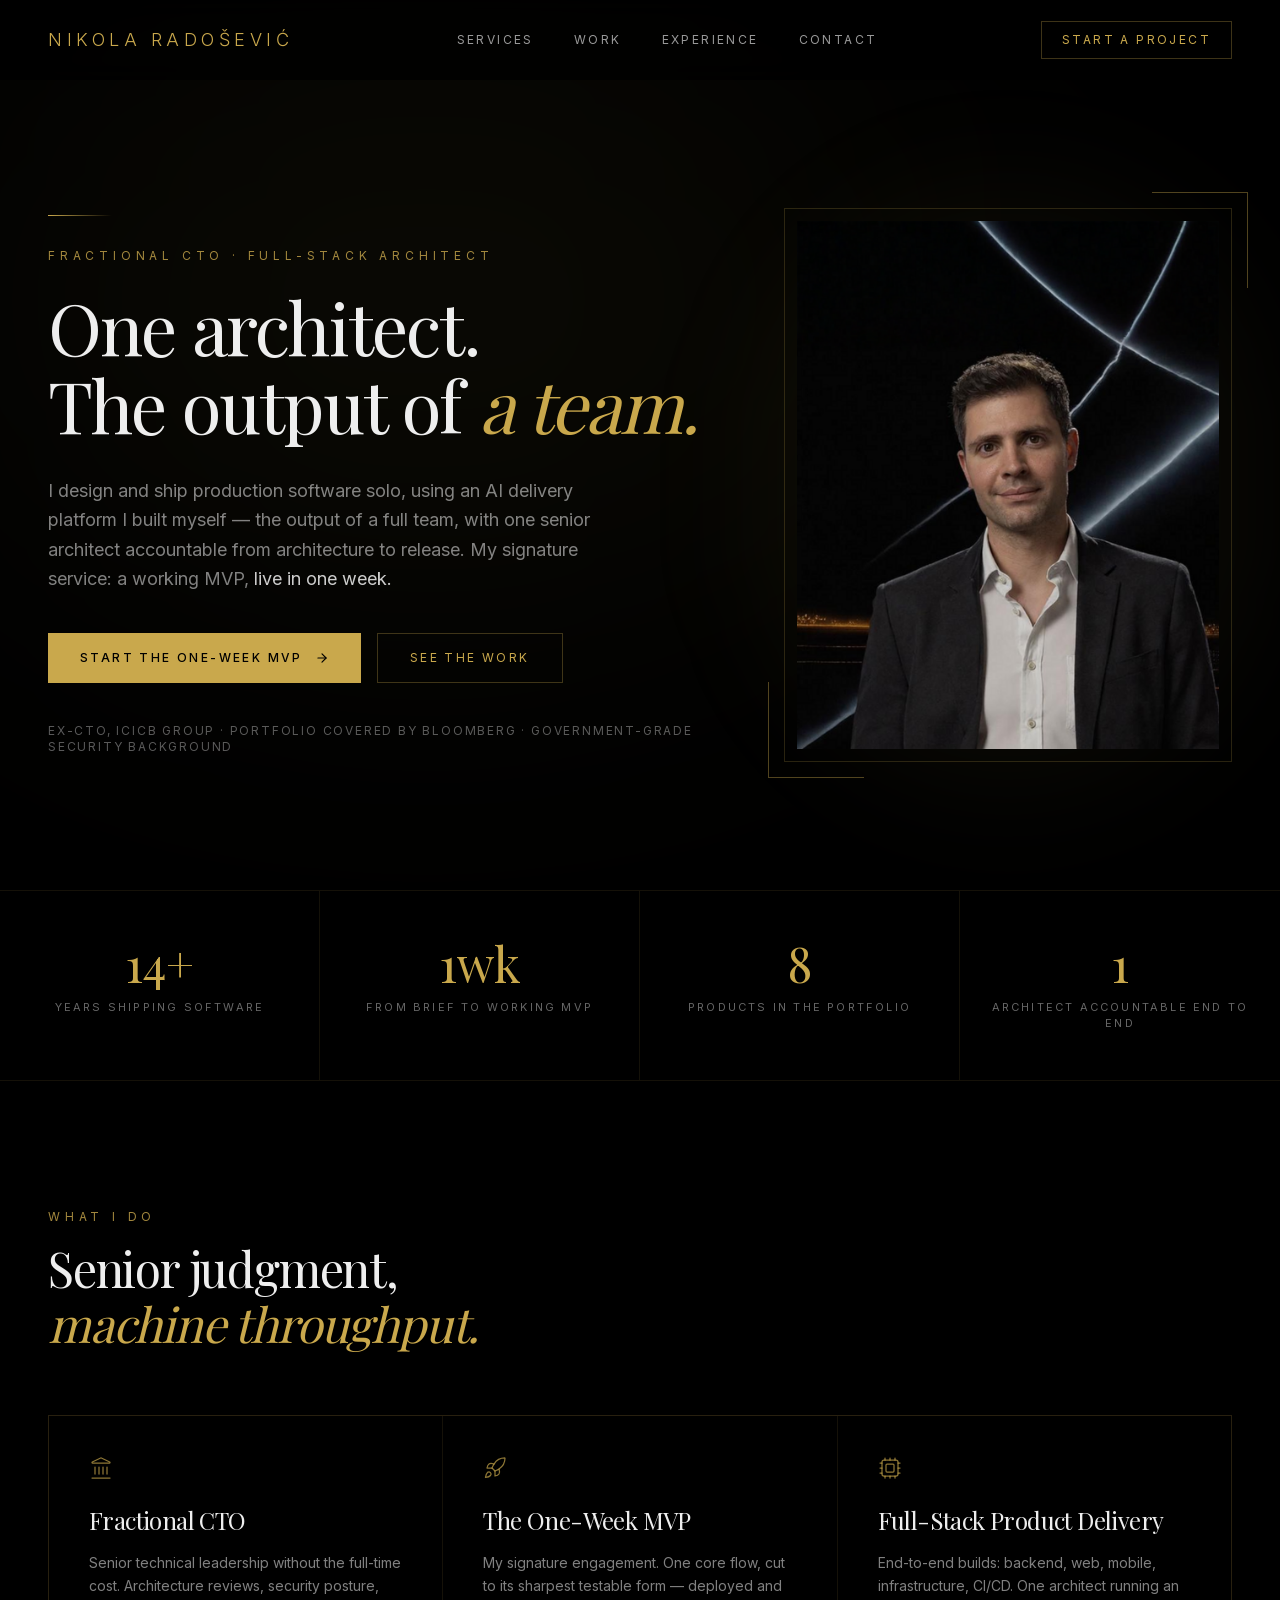
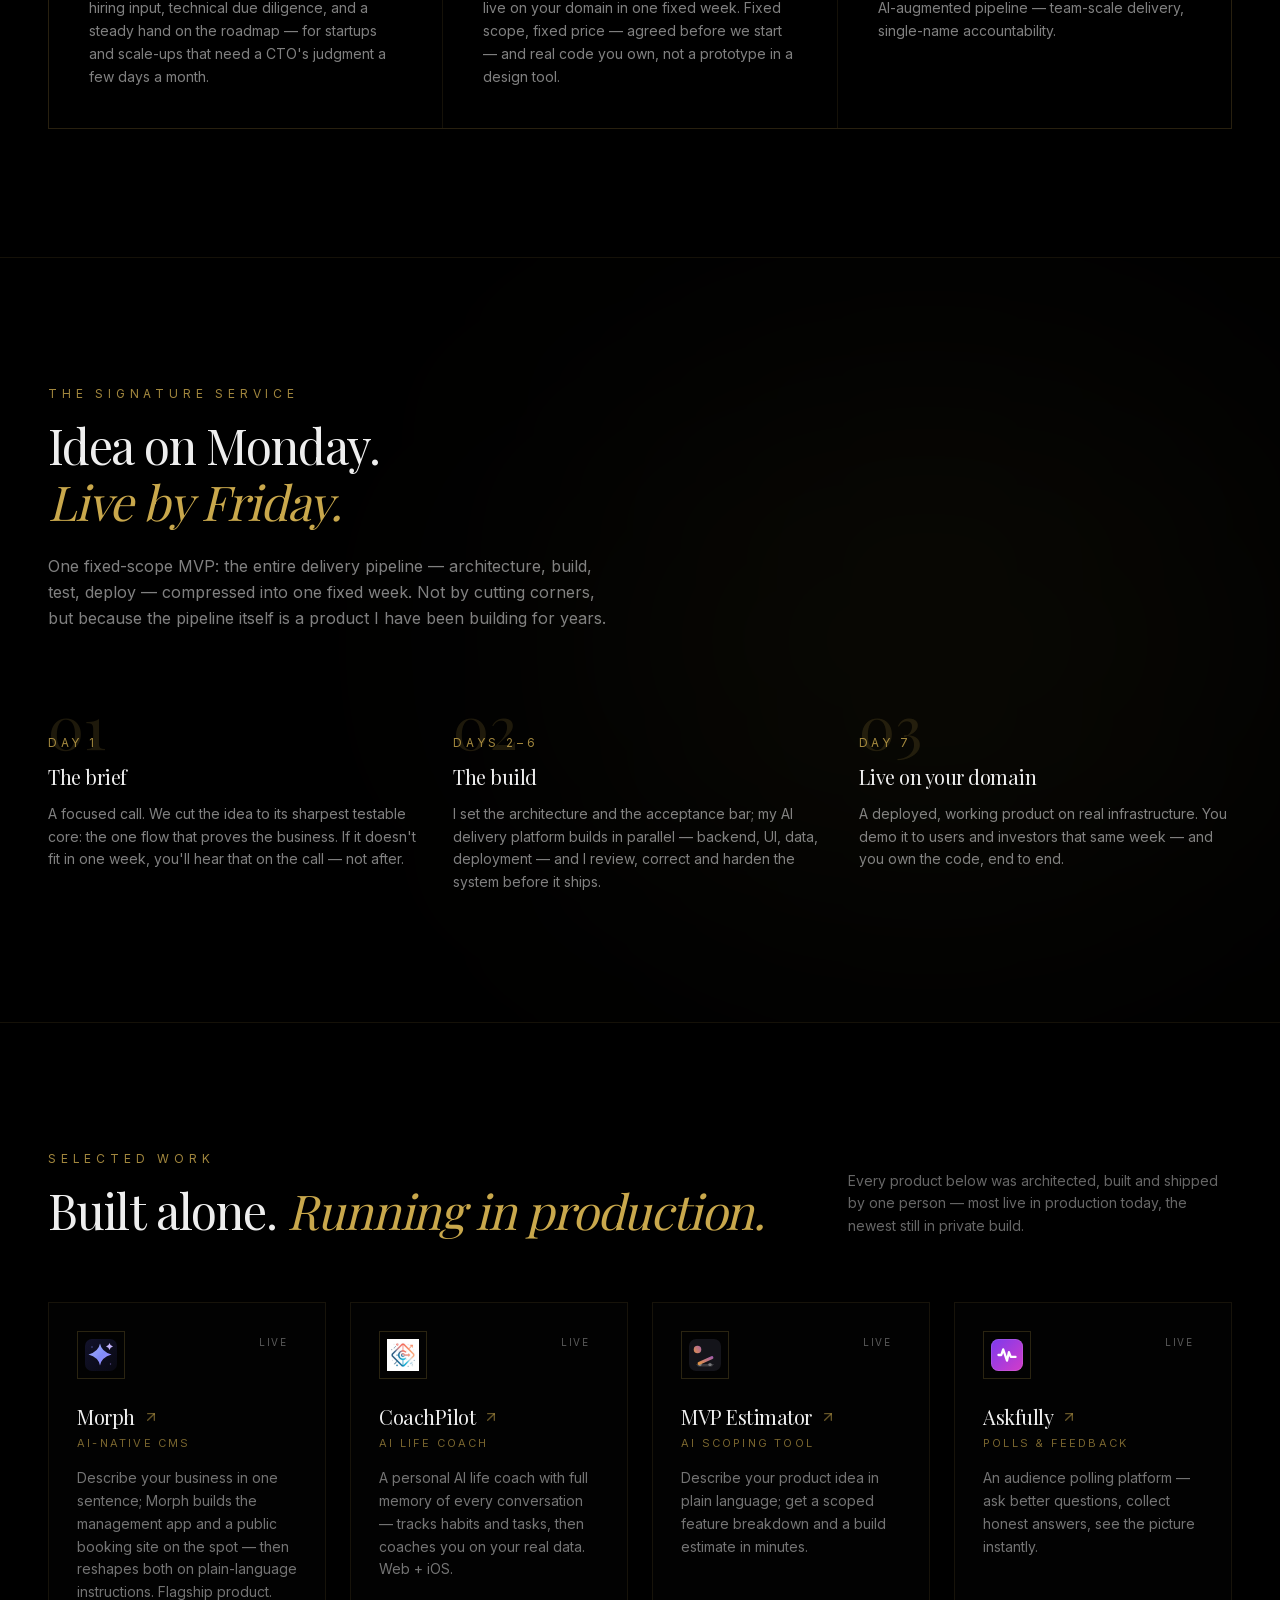
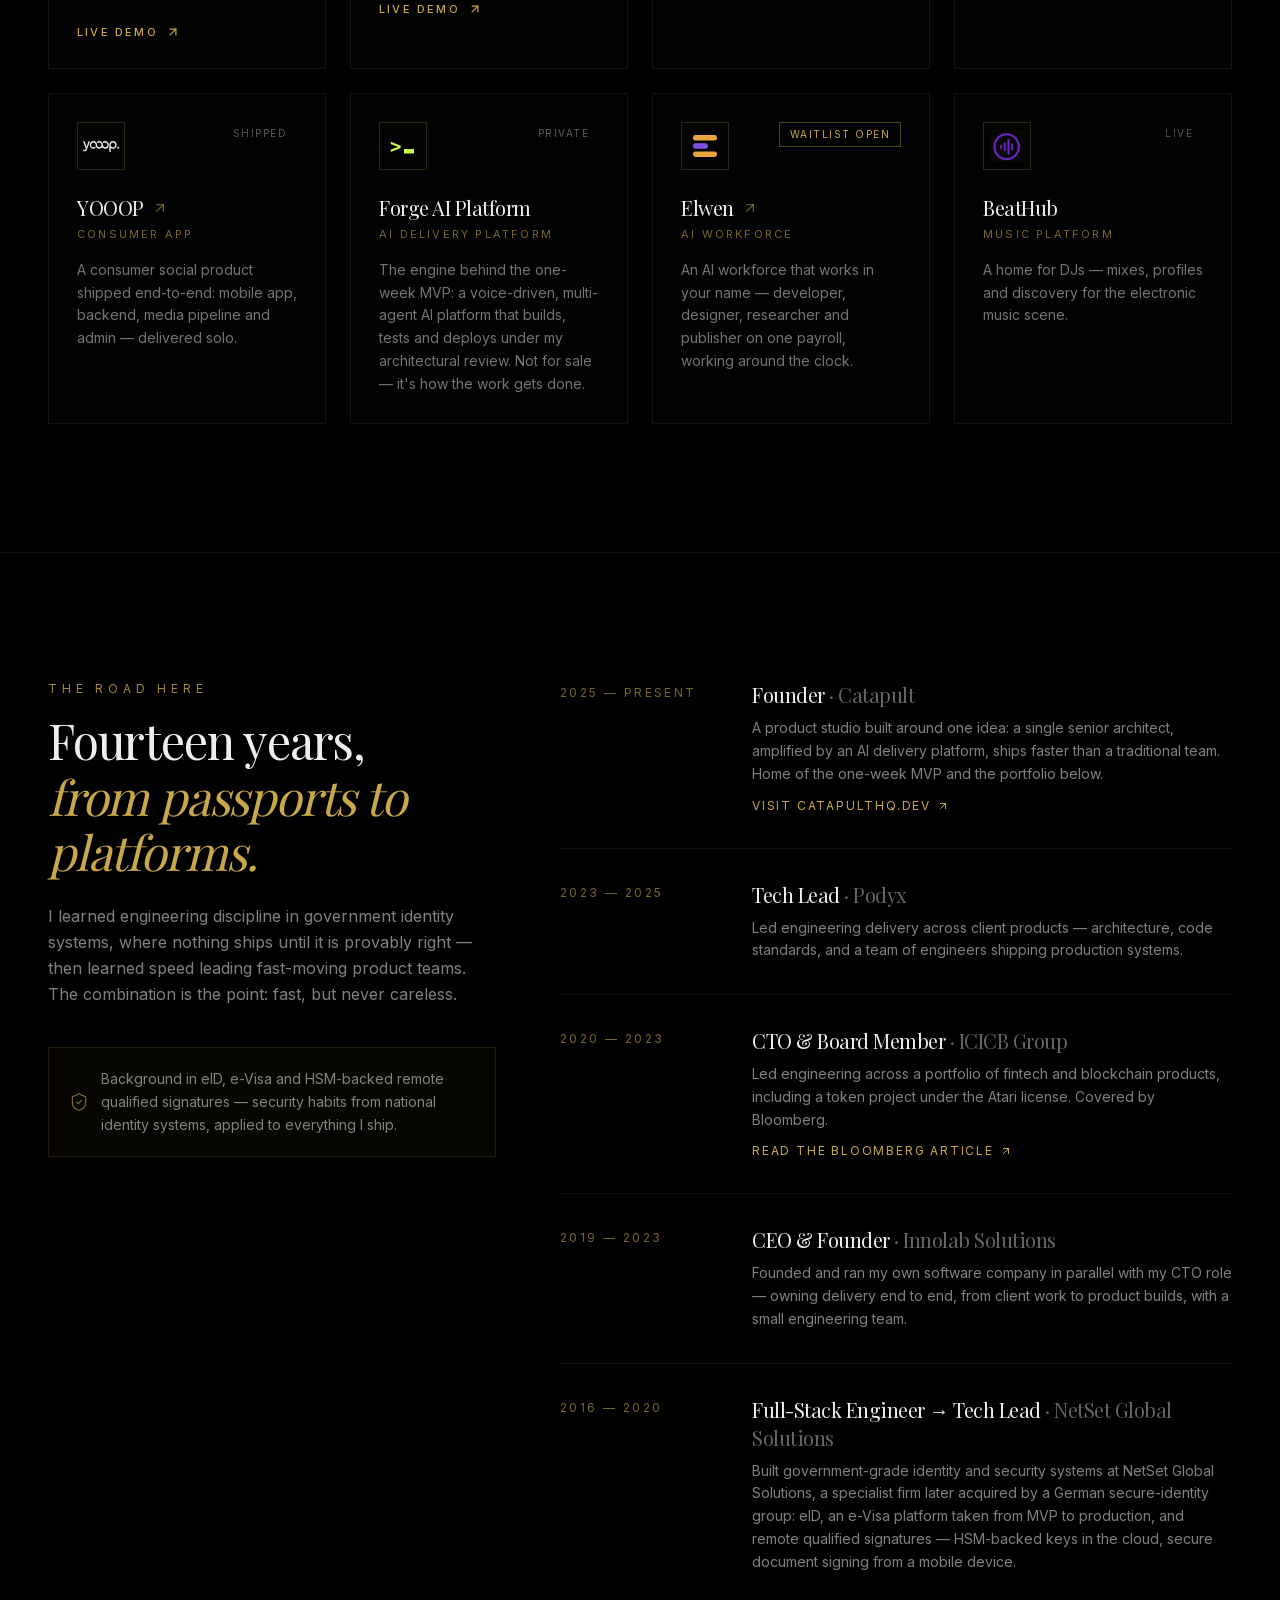
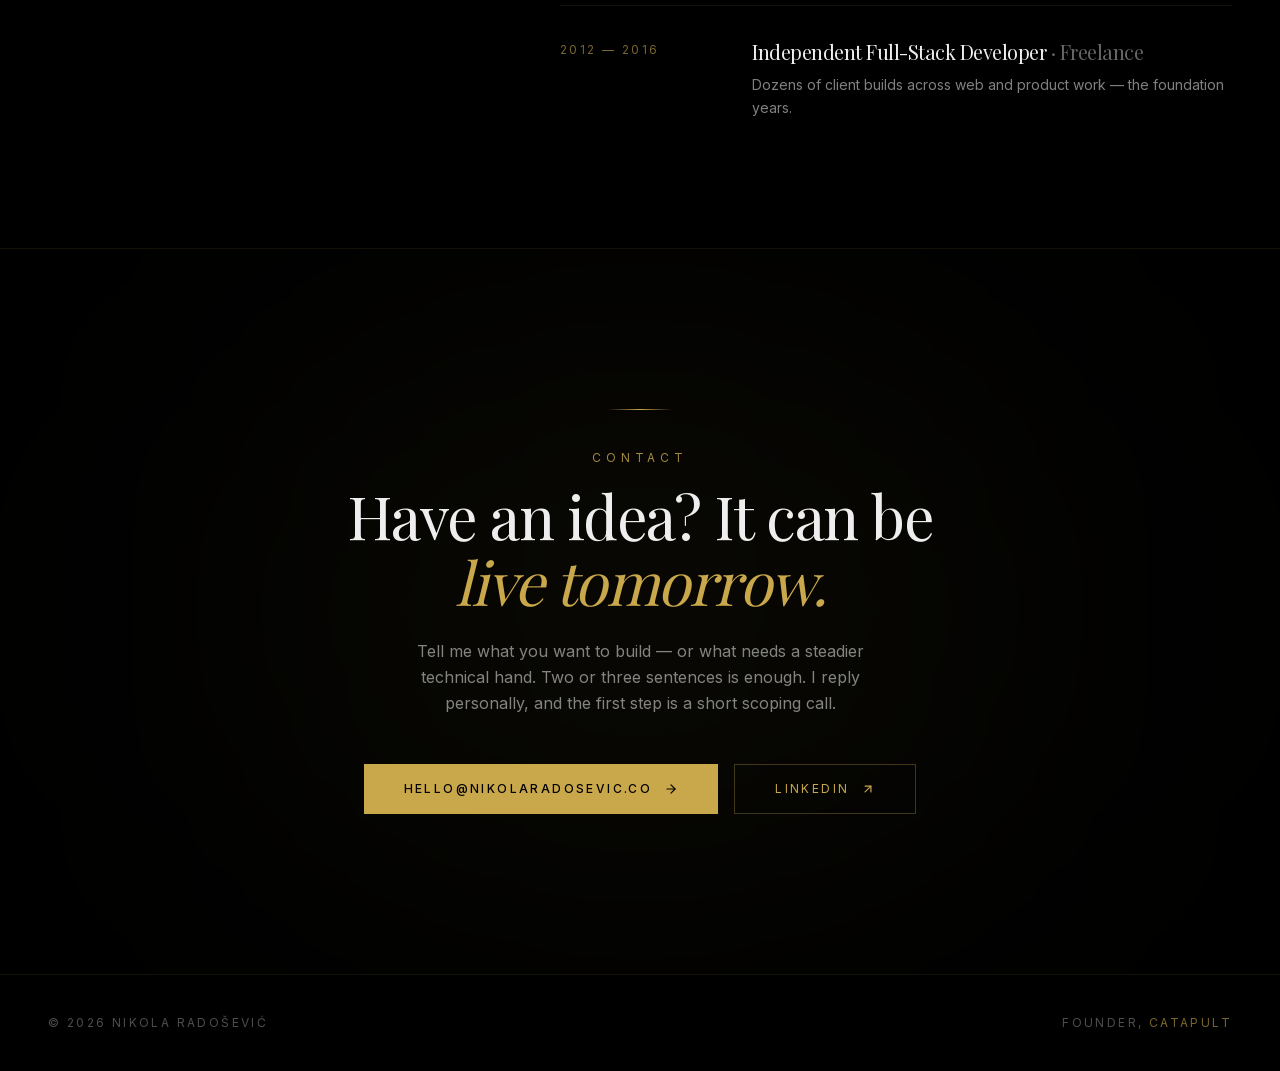
==== commit 1e01de3d: "Deploy 2026-09-11T10:55:42Z" ====
--- a/index.html
+++ b/index.html
@@ -1 +1 @@
-<!DOCTYPE html><html lang="en" class="inter_b2991b2-module__9mH_6q__variable playfair_display_b7700c01-module__LbZqPq__variable h-full antialiased"><head><meta charSet="utf-8"/><meta name="viewport" content="width=device-width, initial-scale=1"/><link rel="preload" href="/_next/static/media/2a65768255d6b625-s.p.3u4lli0-axodc.woff2" as="font" crossorigin="" type="font/woff2"/><link rel="preload" href="/_next/static/media/83afe278b6a6bb3c-s.p.2bn3s6zvc0dyp.woff2" as="font" crossorigin="" type="font/woff2"/><link rel="preload" as="image" href="/portrait.png"/><link rel="preload" href="/logos/morph.svg" as="image"/><link rel="preload" href="/logos/coachpilot.png" as="image"/><link rel="preload" href="/logos/estimator.svg" as="image"/><link rel="preload" href="/logos/askfully.svg" as="image"/><link rel="preload" href="/logos/yooop.svg" as="image"/><link rel="preload" href="/logos/forge.svg" as="image"/><link rel="preload" href="/logos/bladex.svg" as="image"/><link rel="preload" href="/logos/beathub.png" as="image"/><link rel="stylesheet" href="/_next/static/chunks/2f85ic_r28bqe.css" data-precedence="next"/><link rel="preload" as="script" fetchPriority="low" href="/_next/static/chunks/0dhbjz-xsmu83.js"/><script src="/_next/static/chunks/15orcrkp-_9ct.js" async=""></script><script src="/_next/static/chunks/0iec5q4ack_04.js" async=""></script><script src="/_next/static/chunks/082obv3v03b-9.js" async=""></script><script src="/_next/static/chunks/turbopack-009xbv71a0msh.js" async=""></script><script src="/_next/static/chunks/05-c3ty_6dwfk.js" async=""></script><script src="/_next/static/chunks/14mrh2-p_w84d.js" async=""></script><script src="/_next/static/chunks/1stzsiah0osdw.js" async=""></script><meta name="next-size-adjust" content=""/><title>Nikola Radošević — Fractional CTO &amp; Full-Stack Architect</title><meta name="description" content="One architect with the output of a full team. Fractional CTO, government-grade security background, ex-CTO ICICB Group. Signature service: a working MVP, live in one week."/><meta name="keywords" content="fractional CTO,full-stack architect,one-week MVP,MVP development,technical due diligence,AI delivery platform,Nikola Radošević"/><meta name="robots" content="index, follow"/><link rel="canonical" href="https://nikolaradosevic.co"/><meta property="og:title" content="Nikola Radošević — Fractional CTO &amp; Full-Stack Architect"/><meta property="og:description" content="One architect with the output of a full team. Fractional CTO, government-grade security background, ex-CTO ICICB Group. Signature service: a working MVP, live in one week."/><meta property="og:url" content="https://nikolaradosevic.co"/><meta property="og:site_name" content="Nikola Radošević"/><meta property="og:locale" content="en_US"/><meta property="og:image" content="https://nikolaradosevic.co/og.png"/><meta property="og:image:width" content="1200"/><meta property="og:image:height" content="630"/><meta property="og:image:alt" content="Nikola Radošević — One architect. The output of a team. Fractional CTO &amp; Full-Stack Architect."/><meta property="og:type" content="website"/><meta name="twitter:card" content="summary_large_image"/><meta name="twitter:title" content="Nikola Radošević — Fractional CTO &amp; Full-Stack Architect"/><meta name="twitter:description" content="One architect with the output of a full team. Fractional CTO, government-grade security background, ex-CTO ICICB Group. Signature service: a working MVP, live in one week."/><meta name="twitter:image" content="https://nikolaradosevic.co/og.png"/><link rel="icon" href="/favicon.ico?favicon.30lk40ndyk7q7.ico" sizes="32x32" type="image/x-icon"/><link rel="icon" href="/icon.png?icon.3fyrsimqq-4zc.png" sizes="512x512" type="image/png"/><link rel="apple-touch-icon" href="/apple-icon.png?apple-icon.0p34z8reccfck.png" sizes="180x180" type="image/png"/><script src="/_next/static/chunks/0cz1d0mv5g_q7.js" noModule=""></script></head><body class="min-h-full flex flex-col font-sans bg-background text-foreground"><div hidden=""><!--$--><!--/$--></div><script type="application/ld+json">{"@context":"https://schema.org","@type":"Person","name":"Nikola Radošević","url":"https://nikolaradosevic.co","image":"https://nikolaradosevic.co/portrait.png","jobTitle":"Fractional CTO & Full-Stack Architect","worksFor":{"@type":"Organization","name":"Catapult","url":"https://catapulthq.dev"},"sameAs":["https://www.linkedin.com/in/nikola-radosevic-411b00115","https://www.bloomberg.com/profile/person/22240020"],"knowsAbout":["Software architecture","Fractional CTO services","MVP development","AI-augmented software delivery","Application security"]}</script><header class="fixed top-0 z-50 w-full bg-background/70 backdrop-blur-md"><div class="mx-auto flex h-20 max-w-7xl items-center justify-between px-6 lg:px-12"><a class="text-lg tracking-[0.25em] font-light text-gold" href="/"><span class="hidden md:inline">NIKOLA RADOŠEVIĆ</span><span class="font-serif italic md:hidden">NR</span></a><nav class="hidden items-center gap-10 md:flex"><a class="relative py-1 text-xs font-normal tracking-[0.2em] uppercase transition-colors text-white/60 hover:text-white" href="#services">Services<span class="absolute inset-x-0 -bottom-0.5 h-px bg-gold transition-opacity opacity-0"></span></a><a class="relative py-1 text-xs font-normal tracking-[0.2em] uppercase transition-colors text-white/60 hover:text-white" href="#work">Work<span class="absolute inset-x-0 -bottom-0.5 h-px bg-gold transition-opacity opacity-0"></span></a><a class="relative py-1 text-xs font-normal tracking-[0.2em] uppercase transition-colors text-white/60 hover:text-white" href="#experience">Experience<span class="absolute inset-x-0 -bottom-0.5 h-px bg-gold transition-opacity opacity-0"></span></a><a class="relative py-1 text-xs font-normal tracking-[0.2em] uppercase transition-colors text-white/60 hover:text-white" href="#contact">Contact<span class="absolute inset-x-0 -bottom-0.5 h-px bg-gold transition-opacity opacity-0"></span></a></nav><a class="inline-flex items-center gap-2 border border-gold/30 px-4 py-2.5 sm:px-5 text-[11px] sm:text-xs tracking-[0.2em] uppercase text-gold transition-all hover:border-gold/60 hover:bg-gold/5" href="#contact">Start a project</a></div></header><main class="flex-1"><section class="relative overflow-hidden pt-40 pb-24 md:pt-52 md:pb-32"><div class="pointer-events-none absolute left-1/3 top-0 h-[600px] w-[900px] -translate-x-1/2 rounded-full bg-gold/5 blur-[150px]"></div><div class="relative mx-auto grid max-w-7xl items-center gap-16 px-6 lg:grid-cols-[1.2fr_0.8fr] lg:px-12"><div><div class="animate-in fade-in slide-in-from-bottom-4 [animation-duration:800ms] [animation-fill-mode:both]"><div class="mb-8 h-px w-16 bg-gradient-to-r from-gold to-transparent"></div><p class="mb-6 text-xs font-normal tracking-[0.4em] uppercase text-gold/80">Fractional CTO · Full-Stack Architect</p></div><h1 class="animate-in fade-in slide-in-from-bottom-4 [animation-duration:800ms] [animation-delay:150ms] [animation-fill-mode:both] font-serif text-5xl font-normal leading-[1.08] tracking-tight sm:text-6xl lg:text-7xl text-balance">One architect.<br/>The output of <span class="italic text-gold">a team.</span></h1><p class="animate-in fade-in slide-in-from-bottom-4 [animation-duration:800ms] [animation-delay:300ms] [animation-fill-mode:both] mt-8 max-w-[36rem] text-base leading-relaxed text-white/50 md:text-lg">I design and ship production software solo, using an AI delivery platform I built myself — the output of a full team, with one senior architect accountable from architecture to release. My signature service: a working MVP,<!-- --> <span class="text-white/80">live in one week.</span></p><div class="animate-in fade-in slide-in-from-bottom-4 [animation-duration:800ms] [animation-delay:450ms] [animation-fill-mode:both] mt-10 flex flex-col gap-4 sm:flex-row"><a class="group inline-flex items-center justify-center gap-3 bg-gold px-8 py-4 text-xs font-medium tracking-[0.2em] uppercase text-black transition-all hover:bg-gold-light" href="#contact">Start the One-Week MVP<svg xmlns="http://www.w3.org/2000/svg" width="24" height="24" viewBox="0 0 24 24" fill="none" stroke="currentColor" stroke-width="2" stroke-linecap="round" stroke-linejoin="round" class="lucide lucide-arrow-right size-3.5 transition-transform group-hover:translate-x-1" aria-hidden="true"><path d="M5 12h14"></path><path d="m12 5 7 7-7 7"></path></svg></a><a class="inline-flex items-center justify-center gap-3 border border-gold/30 px-8 py-4 text-xs font-normal tracking-[0.2em] uppercase text-gold transition-all hover:border-gold/60 hover:bg-gold/5" href="#work">See the work</a></div><p class="animate-in fade-in [animation-duration:800ms] [animation-delay:600ms] [animation-fill-mode:both] mt-10 text-xs tracking-[0.15em] uppercase text-white/35">ex-CTO, ICICB Group · Portfolio covered by Bloomberg · Government-grade security background</p></div><div class="animate-in fade-in [animation-duration:1200ms] [animation-delay:300ms] [animation-fill-mode:both] relative mx-auto w-full max-w-sm lg:max-w-none"><div class="pointer-events-none absolute -inset-6 rounded-full bg-gold/5 blur-[60px]"></div><div class="relative border border-gold/20 p-3"><img alt="Nikola Radošević" width="800" height="1000" decoding="async" data-nimg="1" class="w-full object-cover" style="color:transparent" src="/portrait.png"/></div><div class="absolute -bottom-4 -left-4 hidden h-24 w-24 border-b border-l border-gold/40 lg:block"></div><div class="absolute -top-4 -right-4 hidden h-24 w-24 border-t border-r border-gold/40 lg:block"></div></div></div></section><section class="border-y border-gold/10"><div class="mx-auto grid max-w-7xl grid-cols-2 divide-x divide-gold/10 lg:grid-cols-4"><div class="px-6 py-10 text-center lg:py-12"><p class="font-serif text-4xl text-gold md:text-5xl">14+</p><p class="mt-3 text-[11px] tracking-[0.2em] uppercase text-white/40">Years shipping software</p></div><div class="px-6 py-10 text-center lg:py-12"><p class="font-serif text-4xl text-gold md:text-5xl">1wk</p><p class="mt-3 text-[11px] tracking-[0.2em] uppercase text-white/40">From brief to working MVP</p></div><div class="px-6 py-10 text-center lg:py-12"><p class="font-serif text-4xl text-gold md:text-5xl">8</p><p class="mt-3 text-[11px] tracking-[0.2em] uppercase text-white/40">Products in the portfolio</p></div><div class="px-6 py-10 text-center lg:py-12"><p class="font-serif text-4xl text-gold md:text-5xl">1</p><p class="mt-3 text-[11px] tracking-[0.2em] uppercase text-white/40">Architect accountable end to end</p></div></div></section><section id="services" class="scroll-mt-24 py-24 md:py-32"><div class="mx-auto max-w-7xl px-6 lg:px-12"><div class="mb-16 max-w-2xl"><p class="mb-4 text-xs font-normal tracking-[0.4em] uppercase text-gold/80">What I do</p><h2 class="font-serif text-4xl font-normal leading-[1.15] tracking-tight sm:text-5xl">Senior judgment,<br/><span class="italic text-gold">machine throughput.</span></h2></div><div class="grid gap-px border border-gold/10 bg-gold/10 md:grid-cols-3"><div class="group bg-background p-8 transition-colors hover:bg-gold/[0.03] lg:p-10"><svg xmlns="http://www.w3.org/2000/svg" width="24" height="24" viewBox="0 0 24 24" fill="none" stroke="currentColor" stroke-width="1.25" stroke-linecap="round" stroke-linejoin="round" class="lucide lucide-landmark size-6 text-gold/70" aria-hidden="true"><path d="M10 18v-7"></path><path d="M11.119 2.205a2 2 0 0 1 1.762 0l7.84 3.846A.5.5 0 0 1 20.5 7h-17a.5.5 0 0 1-.22-.949z"></path><path d="M14 18v-7"></path><path d="M18 18v-7"></path><path d="M3 22h18"></path><path d="M6 18v-7"></path></svg><h3 class="mt-6 font-serif text-2xl font-normal tracking-tight">Fractional CTO</h3><p class="mt-4 text-sm leading-relaxed text-white/50">Senior technical leadership without the full-time cost. Architecture reviews, security posture, hiring input, technical due diligence, and a steady hand on the roadmap — for startups and scale-ups that need a CTO&#x27;s judgment a few days a month.</p></div><div class="group bg-background p-8 transition-colors hover:bg-gold/[0.03] lg:p-10"><svg xmlns="http://www.w3.org/2000/svg" width="24" height="24" viewBox="0 0 24 24" fill="none" stroke="currentColor" stroke-width="1.25" stroke-linecap="round" stroke-linejoin="round" class="lucide lucide-rocket size-6 text-gold/70" aria-hidden="true"><path d="M12 15v5s3.03-.55 4-2c1.08-1.62 0-5 0-5"></path><path d="M4.5 16.5c-1.5 1.26-2 5-2 5s3.74-.5 5-2c.71-.84.7-2.13-.09-2.91a2.18 2.18 0 0 0-2.91-.09"></path><path d="M9 12a22 22 0 0 1 2-3.95A12.88 12.88 0 0 1 22 2c0 2.72-.78 7.5-6 11a22.4 22.4 0 0 1-4 2z"></path><path d="M9 12H4s.55-3.03 2-4c1.62-1.08 5 .05 5 .05"></path></svg><h3 class="mt-6 font-serif text-2xl font-normal tracking-tight">The One-Week MVP</h3><p class="mt-4 text-sm leading-relaxed text-white/50">My signature engagement. One core flow, cut to its sharpest testable form — deployed and live on your domain in one fixed week. Fixed scope, fixed price — agreed before we start — and real code you own, not a prototype in a design tool.</p></div><div class="group bg-background p-8 transition-colors hover:bg-gold/[0.03] lg:p-10"><svg xmlns="http://www.w3.org/2000/svg" width="24" height="24" viewBox="0 0 24 24" fill="none" stroke="currentColor" stroke-width="1.25" stroke-linecap="round" stroke-linejoin="round" class="lucide lucide-cpu size-6 text-gold/70" aria-hidden="true"><path d="M12 20v2"></path><path d="M12 2v2"></path><path d="M17 20v2"></path><path d="M17 2v2"></path><path d="M2 12h2"></path><path d="M2 17h2"></path><path d="M2 7h2"></path><path d="M20 12h2"></path><path d="M20 17h2"></path><path d="M20 7h2"></path><path d="M7 20v2"></path><path d="M7 2v2"></path><rect x="4" y="4" width="16" height="16" rx="2"></rect><rect x="8" y="8" width="8" height="8" rx="1"></rect></svg><h3 class="mt-6 font-serif text-2xl font-normal tracking-tight">Full-Stack Product Delivery</h3><p class="mt-4 text-sm leading-relaxed text-white/50">End-to-end builds: backend, web, mobile, infrastructure, CI/CD. One architect running an AI-augmented pipeline — team-scale delivery, single-name accountability.</p></div></div></div></section><section class="relative overflow-hidden border-y border-gold/10 py-24 md:py-32"><div class="pointer-events-none absolute right-0 top-1/2 h-[500px] w-[700px] -translate-y-1/2 rounded-full bg-gold/5 blur-[140px]"></div><div class="relative mx-auto max-w-7xl px-6 lg:px-12"><div class="mb-16 max-w-2xl"><p class="mb-4 text-xs font-normal tracking-[0.4em] uppercase text-gold/80">The signature service</p><h2 class="font-serif text-4xl font-normal leading-[1.15] tracking-tight sm:text-5xl">Idea on Monday.<br/><span class="italic text-gold">Live by Friday.</span></h2><p class="mt-6 max-w-[36rem] text-base leading-relaxed text-white/50">One fixed-scope MVP: the entire delivery pipeline — architecture, build, test, deploy — compressed into one fixed week. Not by cutting corners, but because the pipeline itself is a product I have been building for years.</p></div><div class="grid gap-10 md:grid-cols-3 md:gap-8"><div class="relative"><p class="font-serif text-6xl text-gold/15">01</p><p class="-mt-5 text-xs tracking-[0.3em] uppercase text-gold/80">Day 1</p><h3 class="mt-3 font-serif text-xl tracking-tight">The brief</h3><p class="mt-3 text-sm leading-relaxed text-white/50">A focused call. We cut the idea to its sharpest testable core: the one flow that proves the business. If it doesn&#x27;t fit in one week, you&#x27;ll hear that on the call — not after.</p></div><div class="relative"><p class="font-serif text-6xl text-gold/15">02</p><p class="-mt-5 text-xs tracking-[0.3em] uppercase text-gold/80">Days 2–6</p><h3 class="mt-3 font-serif text-xl tracking-tight">The build</h3><p class="mt-3 text-sm leading-relaxed text-white/50">I set the architecture and the acceptance bar; my AI delivery platform builds in parallel — backend, UI, data, deployment — and I review, correct and harden the system before it ships.</p></div><div class="relative"><p class="font-serif text-6xl text-gold/15">03</p><p class="-mt-5 text-xs tracking-[0.3em] uppercase text-gold/80">Day 7</p><h3 class="mt-3 font-serif text-xl tracking-tight">Live on your domain</h3><p class="mt-3 text-sm leading-relaxed text-white/50">A deployed, working product on real infrastructure. You demo it to users and investors that same week — and you own the code, end to end.</p></div></div></div></section><section id="work" class="scroll-mt-24 py-24 md:py-32"><div class="mx-auto max-w-7xl px-6 lg:px-12"><div class="mb-16 flex flex-col justify-between gap-6 md:flex-row md:items-end"><div><p class="mb-4 text-xs font-normal tracking-[0.4em] uppercase text-gold/80">Selected work</p><h2 class="font-serif text-4xl font-normal leading-[1.15] tracking-tight sm:text-5xl">Built alone. <span class="italic text-gold">Running in production.</span></h2></div><p class="max-w-sm text-sm leading-relaxed text-white/40">Every product below was architected, built and shipped by one person — most live in production today, the newest still in private build.</p></div><div class="grid gap-6 sm:grid-cols-2 lg:grid-cols-4"><div class="group relative flex flex-col border border-gold/10 bg-card p-7 transition-all duration-300 hover:border-gold/30 hover:bg-gold/[0.03]"><a href="https://morphdash.com/" target="_blank" rel="noopener noreferrer" aria-label="Visit Morph" class="absolute inset-0"></a><div class="flex items-start justify-between"><div class="flex size-12 items-center justify-center border border-gold/20 font-serif text-xl italic text-gold"><img src="/logos/morph.svg" alt="Morph logo" class="max-h-8 max-w-9 object-contain"/></div><span class="px-2.5 py-1 text-[10px] tracking-[0.15em] uppercase text-white/35">Live</span></div><h3 class="mt-6 flex items-center gap-2 font-serif text-xl tracking-tight">Morph<svg xmlns="http://www.w3.org/2000/svg" width="24" height="24" viewBox="0 0 24 24" fill="none" stroke="currentColor" stroke-width="2" stroke-linecap="round" stroke-linejoin="round" class="lucide lucide-arrow-up-right size-4 text-gold/50 transition-all group-hover:translate-x-0.5 group-hover:-translate-y-0.5 group-hover:text-gold" aria-hidden="true"><path d="M7 7h10v10"></path><path d="M7 17 17 7"></path></svg></h3><p class="mt-1 text-[11px] tracking-[0.2em] uppercase text-gold/60">AI-Native CMS</p><p class="mt-4 text-sm leading-relaxed text-white/45">Describe your business in one sentence; Morph builds the management app and a public booking site on the spot — then reshapes both on plain-language instructions. Flagship product.</p><a href="https://morphdash.com/s/lumenstudios" target="_blank" rel="noopener noreferrer" class="relative z-10 mt-5 inline-flex items-center gap-2 self-start text-[11px] font-medium tracking-[0.2em] uppercase text-gold transition-colors hover:text-gold-light">Live demo<svg xmlns="http://www.w3.org/2000/svg" width="24" height="24" viewBox="0 0 24 24" fill="none" stroke="currentColor" stroke-width="2" stroke-linecap="round" stroke-linejoin="round" class="lucide lucide-arrow-up-right size-3.5" aria-hidden="true"><path d="M7 7h10v10"></path><path d="M7 17 17 7"></path></svg></a></div><div class="group relative flex flex-col border border-gold/10 bg-card p-7 transition-all duration-300 hover:border-gold/30 hover:bg-gold/[0.03]"><a href="https://coachpilotapp.com" target="_blank" rel="noopener noreferrer" aria-label="Visit CoachPilot" class="absolute inset-0"></a><div class="flex items-start justify-between"><div class="flex size-12 items-center justify-center border border-gold/20 font-serif text-xl italic text-gold"><img src="/logos/coachpilot.png" alt="CoachPilot logo" class="max-h-8 max-w-9 object-contain"/></div><span class="px-2.5 py-1 text-[10px] tracking-[0.15em] uppercase text-white/35">Live</span></div><h3 class="mt-6 flex items-center gap-2 font-serif text-xl tracking-tight">CoachPilot<svg xmlns="http://www.w3.org/2000/svg" width="24" height="24" viewBox="0 0 24 24" fill="none" stroke="currentColor" stroke-width="2" stroke-linecap="round" stroke-linejoin="round" class="lucide lucide-arrow-up-right size-4 text-gold/50 transition-all group-hover:translate-x-0.5 group-hover:-translate-y-0.5 group-hover:text-gold" aria-hidden="true"><path d="M7 7h10v10"></path><path d="M7 17 17 7"></path></svg></h3><p class="mt-1 text-[11px] tracking-[0.2em] uppercase text-gold/60">AI Life Coach</p><p class="mt-4 text-sm leading-relaxed text-white/45">A personal AI life coach with full memory of every conversation — tracks habits and tasks, then coaches you on your real data. Web + iOS.</p><a href="https://app.innovision.lol/demo" target="_blank" rel="noopener noreferrer" class="relative z-10 mt-5 inline-flex items-center gap-2 self-start text-[11px] font-medium tracking-[0.2em] uppercase text-gold transition-colors hover:text-gold-light">Live demo<svg xmlns="http://www.w3.org/2000/svg" width="24" height="24" viewBox="0 0 24 24" fill="none" stroke="currentColor" stroke-width="2" stroke-linecap="round" stroke-linejoin="round" class="lucide lucide-arrow-up-right size-3.5" aria-hidden="true"><path d="M7 7h10v10"></path><path d="M7 17 17 7"></path></svg></a></div><div class="group relative flex flex-col border border-gold/10 bg-card p-7 transition-all duration-300 hover:border-gold/30 hover:bg-gold/[0.03]"><a href="https://estimate.innovision.lol" target="_blank" rel="noopener noreferrer" aria-label="Visit MVP Estimator" class="absolute inset-0"></a><div class="flex items-start justify-between"><div class="flex size-12 items-center justify-center border border-gold/20 font-serif text-xl italic text-gold"><img src="/logos/estimator.svg" alt="MVP Estimator logo" class="max-h-8 max-w-9 object-contain"/></div><span class="px-2.5 py-1 text-[10px] tracking-[0.15em] uppercase text-white/35">Live</span></div><h3 class="mt-6 flex items-center gap-2 font-serif text-xl tracking-tight">MVP Estimator<svg xmlns="http://www.w3.org/2000/svg" width="24" height="24" viewBox="0 0 24 24" fill="none" stroke="currentColor" stroke-width="2" stroke-linecap="round" stroke-linejoin="round" class="lucide lucide-arrow-up-right size-4 text-gold/50 transition-all group-hover:translate-x-0.5 group-hover:-translate-y-0.5 group-hover:text-gold" aria-hidden="true"><path d="M7 7h10v10"></path><path d="M7 17 17 7"></path></svg></h3><p class="mt-1 text-[11px] tracking-[0.2em] uppercase text-gold/60">AI Scoping Tool</p><p class="mt-4 text-sm leading-relaxed text-white/45">Describe your product idea in plain language; get a scoped feature breakdown and a build estimate in minutes.</p></div><div class="group relative flex flex-col border border-gold/10 bg-card p-7 transition-all duration-300 hover:border-gold/30 hover:bg-gold/[0.03]"><a href="https://askfully.io" target="_blank" rel="noopener noreferrer" aria-label="Visit Askfully" class="absolute inset-0"></a><div class="flex items-start justify-between"><div class="flex size-12 items-center justify-center border border-gold/20 font-serif text-xl italic text-gold"><img src="/logos/askfully.svg" alt="Askfully logo" class="max-h-8 max-w-9 object-contain"/></div><span class="px-2.5 py-1 text-[10px] tracking-[0.15em] uppercase text-white/35">Live</span></div><h3 class="mt-6 flex items-center gap-2 font-serif text-xl tracking-tight">Askfully<svg xmlns="http://www.w3.org/2000/svg" width="24" height="24" viewBox="0 0 24 24" fill="none" stroke="currentColor" stroke-width="2" stroke-linecap="round" stroke-linejoin="round" class="lucide lucide-arrow-up-right size-4 text-gold/50 transition-all group-hover:translate-x-0.5 group-hover:-translate-y-0.5 group-hover:text-gold" aria-hidden="true"><path d="M7 7h10v10"></path><path d="M7 17 17 7"></path></svg></h3><p class="mt-1 text-[11px] tracking-[0.2em] uppercase text-gold/60">Polls &amp; Feedback</p><p class="mt-4 text-sm leading-relaxed text-white/45">An audience polling platform — ask better questions, collect honest answers, see the picture instantly.</p></div><div class="group relative flex flex-col border border-gold/10 bg-card p-7 transition-all duration-300 hover:border-gold/30 hover:bg-gold/[0.03]"><a href="https://yooop.app" target="_blank" rel="noopener noreferrer" aria-label="Visit YOOOP" class="absolute inset-0"></a><div class="flex items-start justify-between"><div class="flex size-12 items-center justify-center border border-gold/20 font-serif text-xl italic text-gold"><img src="/logos/yooop.svg" alt="YOOOP logo" class="max-h-8 max-w-9 object-contain"/></div><span class="px-2.5 py-1 text-[10px] tracking-[0.15em] uppercase text-white/35">Shipped</span></div><h3 class="mt-6 flex items-center gap-2 font-serif text-xl tracking-tight">YOOOP<svg xmlns="http://www.w3.org/2000/svg" width="24" height="24" viewBox="0 0 24 24" fill="none" stroke="currentColor" stroke-width="2" stroke-linecap="round" stroke-linejoin="round" class="lucide lucide-arrow-up-right size-4 text-gold/50 transition-all group-hover:translate-x-0.5 group-hover:-translate-y-0.5 group-hover:text-gold" aria-hidden="true"><path d="M7 7h10v10"></path><path d="M7 17 17 7"></path></svg></h3><p class="mt-1 text-[11px] tracking-[0.2em] uppercase text-gold/60">Consumer App</p><p class="mt-4 text-sm leading-relaxed text-white/45">A consumer social product shipped end-to-end: mobile app, backend, media pipeline and admin — delivered solo.</p></div><div class="group relative flex flex-col border border-gold/10 bg-card p-7 transition-all duration-300 hover:border-gold/30 hover:bg-gold/[0.03]"><div class="flex items-start justify-between"><div class="flex size-12 items-center justify-center border border-gold/20 font-serif text-xl italic text-gold"><img src="/logos/forge.svg" alt="Forge AI Platform logo" class="max-h-8 max-w-9 object-contain"/></div><span class="px-2.5 py-1 text-[10px] tracking-[0.15em] uppercase text-white/35">Private</span></div><h3 class="mt-6 flex items-center gap-2 font-serif text-xl tracking-tight">Forge AI Platform</h3><p class="mt-1 text-[11px] tracking-[0.2em] uppercase text-gold/60">AI Delivery Platform</p><p class="mt-4 text-sm leading-relaxed text-white/45">The engine behind the one-week MVP: a voice-driven, multi-agent AI platform that builds, tests and deploys under my architectural review. Not for sale — it&#x27;s how the work gets done.</p></div><div class="group relative flex flex-col border border-gold/10 bg-card p-7 transition-all duration-300 hover:border-gold/30 hover:bg-gold/[0.03]"><a href="https://bladex.app" target="_blank" rel="noopener noreferrer" aria-label="Visit Blade-x" class="absolute inset-0"></a><div class="flex items-start justify-between"><div class="flex size-12 items-center justify-center border border-gold/20 font-serif text-xl italic text-gold"><img src="/logos/bladex.svg" alt="Blade-x logo" class="max-h-8 max-w-9 object-contain"/></div><span class="px-2.5 py-1 text-[10px] tracking-[0.15em] uppercase border border-gold/40 text-gold">In private build</span></div><h3 class="mt-6 flex items-center gap-2 font-serif text-xl tracking-tight">Blade-x<svg xmlns="http://www.w3.org/2000/svg" width="24" height="24" viewBox="0 0 24 24" fill="none" stroke="currentColor" stroke-width="2" stroke-linecap="round" stroke-linejoin="round" class="lucide lucide-arrow-up-right size-4 text-gold/50 transition-all group-hover:translate-x-0.5 group-hover:-translate-y-0.5 group-hover:text-gold" aria-hidden="true"><path d="M7 7h10v10"></path><path d="M7 17 17 7"></path></svg></h3><p class="mt-1 text-[11px] tracking-[0.2em] uppercase text-gold/60">AI Assistant</p><p class="mt-4 text-sm leading-relaxed text-white/45">A general-purpose AI assistant — one interface across everyday tasks and tools. Currently in private build.</p></div><div class="group relative flex flex-col border border-gold/10 bg-card p-7 transition-all duration-300 hover:border-gold/30 hover:bg-gold/[0.03]"><div class="flex items-start justify-between"><div class="flex size-12 items-center justify-center border border-gold/20 font-serif text-xl italic text-gold"><img src="/logos/beathub.png" alt="BeatHub logo" class="max-h-8 max-w-9 object-contain"/></div><span class="px-2.5 py-1 text-[10px] tracking-[0.15em] uppercase text-white/35">Live</span></div><h3 class="mt-6 flex items-center gap-2 font-serif text-xl tracking-tight">BeatHub</h3><p class="mt-1 text-[11px] tracking-[0.2em] uppercase text-gold/60">Music Platform</p><p class="mt-4 text-sm leading-relaxed text-white/45">A home for DJs — mixes, profiles and discovery for the electronic music scene.</p></div></div></div></section><section id="experience" class="scroll-mt-24 border-y border-gold/10 py-24 md:py-32"><div class="mx-auto max-w-7xl px-6 lg:px-12"><div class="grid gap-16 lg:grid-cols-[0.8fr_1.2fr]"><div><p class="mb-4 text-xs font-normal tracking-[0.4em] uppercase text-gold/80">The road here</p><h2 class="font-serif text-4xl font-normal leading-[1.15] tracking-tight sm:text-5xl">Fourteen years,<br/><span class="italic text-gold">from passports to platforms.</span></h2><p class="mt-6 max-w-[30rem] text-base leading-relaxed text-white/50">I learned engineering discipline in government identity systems, where nothing ships until it is provably right — then learned speed leading fast-moving product teams. The combination is the point: fast, but never careless.</p><div class="mt-10 flex items-center gap-3 border border-gold/15 bg-gold/[0.03] p-5"><svg xmlns="http://www.w3.org/2000/svg" width="24" height="24" viewBox="0 0 24 24" fill="none" stroke="currentColor" stroke-width="1.25" stroke-linecap="round" stroke-linejoin="round" class="lucide lucide-shield-check size-5 shrink-0 text-gold/70" aria-hidden="true"><path d="M20 13c0 5-3.5 7.5-7.66 8.95a1 1 0 0 1-.67-.01C7.5 20.5 4 18 4 13V6a1 1 0 0 1 1-1c2 0 4.5-1.2 6.24-2.72a1.17 1.17 0 0 1 1.52 0C14.51 3.81 17 5 19 5a1 1 0 0 1 1 1z"></path><path d="m9 12 2 2 4-4"></path></svg><p class="text-sm leading-relaxed text-white/50">Background in eID, e-Visa and HSM-backed remote qualified signatures — security habits from national identity systems, applied to everything I ship.</p></div></div><div class="divide-y divide-gold/10"><div class="grid gap-2 py-8 first:pt-0 last:pb-0 sm:grid-cols-[10rem_1fr] sm:gap-8"><p class="pt-1 text-xs tracking-[0.2em] uppercase text-gold/60">2025 — Present</p><div><h3 class="font-serif text-xl tracking-tight">Founder<span class="text-white/40"> · <!-- -->Catapult</span></h3><p class="mt-2 text-sm leading-relaxed text-white/50">A product studio built around one idea: a single senior architect, amplified by an AI delivery platform, ships faster than a traditional team. Home of the one-week MVP and the portfolio below.</p><a href="https://catapulthq.dev" target="_blank" rel="noopener noreferrer" class="mt-3 inline-flex items-center gap-1.5 text-xs tracking-[0.15em] uppercase text-gold transition-colors hover:text-gold-light">Visit catapulthq.dev<svg xmlns="http://www.w3.org/2000/svg" width="24" height="24" viewBox="0 0 24 24" fill="none" stroke="currentColor" stroke-width="2" stroke-linecap="round" stroke-linejoin="round" class="lucide lucide-arrow-up-right size-3" aria-hidden="true"><path d="M7 7h10v10"></path><path d="M7 17 17 7"></path></svg></a></div></div><div class="grid gap-2 py-8 first:pt-0 last:pb-0 sm:grid-cols-[10rem_1fr] sm:gap-8"><p class="pt-1 text-xs tracking-[0.2em] uppercase text-gold/60">2023 — 2025</p><div><h3 class="font-serif text-xl tracking-tight">Tech Lead<span class="text-white/40"> · <!-- -->Podyx</span></h3><p class="mt-2 text-sm leading-relaxed text-white/50">Led engineering delivery across client products — architecture, code standards, and a team of engineers shipping production systems.</p></div></div><div class="grid gap-2 py-8 first:pt-0 last:pb-0 sm:grid-cols-[10rem_1fr] sm:gap-8"><p class="pt-1 text-xs tracking-[0.2em] uppercase text-gold/60">2020 — 2023</p><div><h3 class="font-serif text-xl tracking-tight">CTO &amp; Board Member<span class="text-white/40"> · <!-- -->ICICB Group</span></h3><p class="mt-2 text-sm leading-relaxed text-white/50">Led engineering across a portfolio of fintech and blockchain products, including a token project under the Atari license. Covered by Bloomberg.</p><a href="https://www.bloomberg.com/profile/person/22240020" target="_blank" rel="noopener noreferrer" class="mt-3 inline-flex items-center gap-1.5 text-xs tracking-[0.15em] uppercase text-gold transition-colors hover:text-gold-light">Read the Bloomberg article<svg xmlns="http://www.w3.org/2000/svg" width="24" height="24" viewBox="0 0 24 24" fill="none" stroke="currentColor" stroke-width="2" stroke-linecap="round" stroke-linejoin="round" class="lucide lucide-arrow-up-right size-3" aria-hidden="true"><path d="M7 7h10v10"></path><path d="M7 17 17 7"></path></svg></a></div></div><div class="grid gap-2 py-8 first:pt-0 last:pb-0 sm:grid-cols-[10rem_1fr] sm:gap-8"><p class="pt-1 text-xs tracking-[0.2em] uppercase text-gold/60">2019 — 2023</p><div><h3 class="font-serif text-xl tracking-tight">CEO &amp; Founder<span class="text-white/40"> · <!-- -->Innolab Solutions</span></h3><p class="mt-2 text-sm leading-relaxed text-white/50">Founded and ran my own software company in parallel with my CTO role — owning delivery end to end, from client work to product builds, with a small engineering team.</p></div></div><div class="grid gap-2 py-8 first:pt-0 last:pb-0 sm:grid-cols-[10rem_1fr] sm:gap-8"><p class="pt-1 text-xs tracking-[0.2em] uppercase text-gold/60">2016 — 2020</p><div><h3 class="font-serif text-xl tracking-tight">Full-Stack Engineer → Tech Lead<span class="text-white/40"> · <!-- -->NetSet Global Solutions</span></h3><p class="mt-2 text-sm leading-relaxed text-white/50">Built government-grade identity and security systems at NetSet Global Solutions, a specialist firm later acquired by a German secure-identity group: eID, an e-Visa platform taken from MVP to production, and remote qualified signatures — HSM-backed keys in the cloud, secure document signing from a mobile device.</p></div></div><div class="grid gap-2 py-8 first:pt-0 last:pb-0 sm:grid-cols-[10rem_1fr] sm:gap-8"><p class="pt-1 text-xs tracking-[0.2em] uppercase text-gold/60">2012 — 2016</p><div><h3 class="font-serif text-xl tracking-tight">Independent Full-Stack Developer<span class="text-white/40"> · <!-- -->Freelance</span></h3><p class="mt-2 text-sm leading-relaxed text-white/50">Dozens of client builds across web and product work — the foundation years.</p></div></div></div></div></div></section><section id="contact" class="scroll-mt-24 relative overflow-hidden py-28 md:py-40"><div class="pointer-events-none absolute left-1/2 top-1/2 h-[500px] w-[800px] -translate-x-1/2 -translate-y-1/2 rounded-full bg-gold/5 blur-[150px]"></div><div class="relative mx-auto max-w-3xl px-6 text-center"><div class="mx-auto mb-10 h-px w-16 bg-gradient-to-r from-transparent via-gold to-transparent"></div><p class="mb-4 text-xs font-normal tracking-[0.4em] uppercase text-gold/80">Contact</p><h2 class="font-serif text-4xl font-normal leading-[1.1] tracking-tight sm:text-5xl md:text-6xl text-balance">Have an idea? It can be<br/><span class="italic text-gold">live tomorrow.</span></h2><p class="mx-auto mt-6 max-w-[32rem] text-base leading-relaxed text-white/50">Tell me what you want to build — or what needs a steadier technical hand. Two or three sentences is enough. I reply personally, and the first step is a short scoping call.</p><div class="mt-12 flex flex-col justify-center gap-4 sm:flex-row"><a href="mailto:hello@nikolaradosevic.co" class="group inline-flex items-center justify-center gap-3 bg-gold px-10 py-4 text-xs font-medium tracking-[0.2em] uppercase text-black transition-all hover:bg-gold-light">hello@nikolaradosevic.co<svg xmlns="http://www.w3.org/2000/svg" width="24" height="24" viewBox="0 0 24 24" fill="none" stroke="currentColor" stroke-width="2" stroke-linecap="round" stroke-linejoin="round" class="lucide lucide-arrow-right size-3.5 transition-transform group-hover:translate-x-1" aria-hidden="true"><path d="M5 12h14"></path><path d="m12 5 7 7-7 7"></path></svg></a><a href="https://www.linkedin.com/in/nikola-radosevic-411b00115" target="_blank" rel="noopener noreferrer" class="inline-flex items-center justify-center gap-3 border border-gold/30 px-10 py-4 text-xs tracking-[0.2em] uppercase text-gold transition-all hover:border-gold/60 hover:bg-gold/5">LinkedIn<svg xmlns="http://www.w3.org/2000/svg" width="24" height="24" viewBox="0 0 24 24" fill="none" stroke="currentColor" stroke-width="2" stroke-linecap="round" stroke-linejoin="round" class="lucide lucide-arrow-up-right size-3.5" aria-hidden="true"><path d="M7 7h10v10"></path><path d="M7 17 17 7"></path></svg></a></div></div></section></main><footer class="border-t border-gold/10 py-10"><div class="mx-auto flex max-w-7xl flex-col items-center justify-between gap-4 px-6 sm:flex-row lg:px-12"><p class="text-xs tracking-[0.2em] uppercase text-white/30">© 2026 Nikola Radošević</p><p class="text-xs tracking-[0.2em] uppercase text-white/30">Founder, <span class="text-gold/60">Catapult</span></p></div></footer><!--$--><!--/$--><script src="/_next/static/chunks/0dhbjz-xsmu83.js" id="_R_" async=""></script><script>(self.__next_f=self.__next_f||[]).push([0])</script><script>self.__next_f.push([1,"1:\"$Sreact.fragment\"\n2:I[39756,[\"/_next/static/chunks/05-c3ty_6dwfk.js\",\"/_next/static/chunks/14mrh2-p_w84d.js\"],\"default\"]\n3:I[37457,[\"/_next/static/chunks/05-c3ty_6dwfk.js\",\"/_next/static/chunks/14mrh2-p_w84d.js\"],\"default\"]\n4:I[22016,[\"/_next/static/chunks/05-c3ty_6dwfk.js\",\"/_next/static/chunks/14mrh2-p_w84d.js\",\"/_next/static/chunks/1stzsiah0osdw.js\"],\"\"]\n5:I[84682,[\"/_next/static/chunks/05-c3ty_6dwfk.js\",\"/_next/static/chunks/14mrh2-p_w84d.js\",\"/_next/static/chunks/1stzsiah0osdw.js\"],\"default\"]\n14:I[68027,[\"/_next/static/chunks/05-c3ty_6dwfk.js\",\"/_next/static/chunks/14mrh2-p_w84d.js\"],\"default\",1]\n:HL[\"/_next/static/chunks/2f85ic_r28bqe.css\",\"style\"]\n:HL[\"/_next/static/media/2a65768255d6b625-s.p.3u4lli0-axodc.woff2\",\"font\",{\"crossOrigin\":\"\",\"type\":\"font/woff2\"}]\n:HL[\"/_next/static/media/83afe278b6a6bb3c-s.p.2bn3s6zvc0dyp.woff2\",\"font\",{\"crossOrigin\":\"\",\"type\":\"font/woff2\"}]\n"])</script><script>self.__next_f.push([1,"0:{\"P\":null,\"c\":[\"\",\"\"],\"q\":\"\",\"i\":false,\"f\":[[[\"\",{\"children\":[\"__PAGE__\",{}]},\"$undefined\",\"$undefined\",16],[[\"$\",\"$1\",\"c\",{\"children\":[[[\"$\",\"link\",\"0\",{\"rel\":\"stylesheet\",\"href\":\"/_next/static/chunks/2f85ic_r28bqe.css\",\"precedence\":\"next\",\"crossOrigin\":\"$undefined\",\"nonce\":\"$undefined\"}],[\"$\",\"script\",\"script-0\",{\"src\":\"/_next/static/chunks/05-c3ty_6dwfk.js\",\"async\":true,\"nonce\":\"$undefined\"}],[\"$\",\"script\",\"script-1\",{\"src\":\"/_next/static/chunks/14mrh2-p_w84d.js\",\"async\":true,\"nonce\":\"$undefined\"}]],[\"$\",\"html\",null,{\"lang\":\"en\",\"className\":\"inter_b2991b2-module__9mH_6q__variable playfair_display_b7700c01-module__LbZqPq__variable h-full antialiased\",\"children\":[\"$\",\"body\",null,{\"className\":\"min-h-full flex flex-col font-sans bg-background text-foreground\",\"children\":[[\"$\",\"script\",null,{\"type\":\"application/ld+json\",\"dangerouslySetInnerHTML\":{\"__html\":\"{\\\"@context\\\":\\\"https://schema.org\\\",\\\"@type\\\":\\\"Person\\\",\\\"name\\\":\\\"Nikola Radošević\\\",\\\"url\\\":\\\"https://nikolaradosevic.co\\\",\\\"image\\\":\\\"https://nikolaradosevic.co/portrait.png\\\",\\\"jobTitle\\\":\\\"Fractional CTO \u0026 Full-Stack Architect\\\",\\\"worksFor\\\":{\\\"@type\\\":\\\"Organization\\\",\\\"name\\\":\\\"Catapult\\\",\\\"url\\\":\\\"https://catapulthq.dev\\\"},\\\"sameAs\\\":[\\\"https://www.linkedin.com/in/nikola-radosevic-411b00115\\\",\\\"https://www.bloomberg.com/profile/person/22240020\\\"],\\\"knowsAbout\\\":[\\\"Software architecture\\\",\\\"Fractional CTO services\\\",\\\"MVP development\\\",\\\"AI-augmented software delivery\\\",\\\"Application security\\\"]}\"}}],[\"$\",\"$L2\",null,{\"parallelRouterKey\":\"children\",\"error\":\"$undefined\",\"errorStyles\":\"$undefined\",\"errorScripts\":\"$undefined\",\"template\":[\"$\",\"$L3\",null,{}],\"templateStyles\":\"$undefined\",\"templateScripts\":\"$undefined\",\"notFound\":[[\"$\",\"main\",null,{\"className\":\"flex min-h-screen flex-col items-center justify-center px-6 text-center\",\"children\":[[\"$\",\"p\",null,{\"className\":\"text-xs tracking-[0.4em] uppercase text-gold/80\",\"children\":\"404\"}],[\"$\",\"h1\",null,{\"className\":\"mt-6 font-serif text-4xl font-normal tracking-tight sm:text-5xl\",\"children\":\"Page not found.\"}],[\"$\",\"p\",null,{\"className\":\"mt-6 max-w-[28rem] text-base leading-relaxed text-white/50\",\"children\":\"The page you are looking for does not exist or has moved.\"}],[\"$\",\"$L4\",null,{\"href\":\"/\",\"className\":\"mt-10 inline-flex items-center gap-2 border border-gold/30 px-6 py-3 text-xs tracking-[0.2em] uppercase text-gold transition-all hover:border-gold/60 hover:bg-gold/5\",\"children\":\"Back to the homepage\"}]]}],[]],\"forbidden\":\"$undefined\",\"unauthorized\":\"$undefined\"}]]}]}]]}],{\"children\":[[\"$\",\"$1\",\"c\",{\"children\":[[[\"$\",\"$L5\",null,{}],[\"$\",\"main\",null,{\"className\":\"flex-1\",\"children\":[[\"$\",\"section\",null,{\"className\":\"relative overflow-hidden pt-40 pb-24 md:pt-52 md:pb-32\",\"children\":[[\"$\",\"div\",null,{\"className\":\"pointer-events-none absolute left-1/3 top-0 h-[600px] w-[900px] -translate-x-1/2 rounded-full bg-gold/5 blur-[150px]\"}],[\"$\",\"div\",null,{\"className\":\"relative mx-auto grid max-w-7xl items-center gap-16 px-6 lg:grid-cols-[1.2fr_0.8fr] lg:px-12\",\"children\":[[\"$\",\"div\",null,{\"children\":[[\"$\",\"div\",null,{\"className\":\"animate-in fade-in slide-in-from-bottom-4 [animation-duration:800ms] [animation-fill-mode:both]\",\"children\":[[\"$\",\"div\",null,{\"className\":\"mb-8 h-px w-16 bg-gradient-to-r from-gold to-transparent\"}],[\"$\",\"p\",null,{\"className\":\"mb-6 text-xs font-normal tracking-[0.4em] uppercase text-gold/80\",\"children\":\"Fractional CTO · Full-Stack Architect\"}]]}],[\"$\",\"h1\",null,{\"className\":\"animate-in fade-in slide-in-from-bottom-4 [animation-duration:800ms] [animation-delay:150ms] [animation-fill-mode:both] font-serif text-5xl font-normal leading-[1.08] tracking-tight sm:text-6xl lg:text-7xl text-balance\",\"children\":[\"One architect.\",[\"$\",\"br\",null,{}],\"The output of \",[\"$\",\"span\",null,{\"className\":\"italic text-gold\",\"children\":\"a team.\"}]]}],[\"$\",\"p\",null,{\"className\":\"animate-in fade-in slide-in-from-bottom-4 [animation-duration:800ms] [animation-delay:300ms] [animation-fill-mode:both] mt-8 max-w-[36rem] text-base leading-relaxed text-white/50 md:text-lg\",\"children\":[\"I design and ship production software solo, using an AI delivery platform I built myself — the output of a full team, with one senior architect accountable from architecture to release. My signature service: a working MVP,\",\" \",\"$L6\"]}],\"$L7\",\"$L8\"]}],\"$L9\"]}]]}],\"$La\",\"$Lb\",\"$Lc\",\"$Ld\",\"$Le\",\"$Lf\"]}],\"$L10\"],[\"$L11\"],\"$L12\"]}],{},null,false,null]},null,false,null],\"$L13\",false]],\"m\":\"$undefined\",\"G\":[\"$14\",[\"$L15\"]],\"S\":true,\"h\":null,\"s\":\"$undefined\",\"l\":\"$undefined\",\"p\":\"$undefined\",\"d\":\"$undefined\",\"b\":\"nmju58KYBckIc7jD8-o_F\"}\n"])</script><script>self.__next_f.push([1,"16:I[5014,[\"/_next/static/chunks/05-c3ty_6dwfk.js\",\"/_next/static/chunks/14mrh2-p_w84d.js\",\"/_next/static/chunks/1stzsiah0osdw.js\"],\"default\"]\n17:I[5500,[\"/_next/static/chunks/05-c3ty_6dwfk.js\",\"/_next/static/chunks/14mrh2-p_w84d.js\",\"/_next/static/chunks/1stzsiah0osdw.js\"],\"Image\"]\n25:I[97367,[\"/_next/static/chunks/05-c3ty_6dwfk.js\",\"/_next/static/chunks/14mrh2-p_w84d.js\"],\"OutletBoundary\"]\n26:\"$Sreact.suspense\"\n28:I[97367,[\"/_next/static/chunks/05-c3ty_6dwfk.js\",\"/_next/static/chunks/14mrh2-p_w84d.js\"],\"ViewportBoundary\"]\n2a:I[97367,[\"/_next/static/chunks/05-c3ty_6dwfk.js\",\"/_next/static/chunks/14mrh2-p_w84d.js\"],\"MetadataBoundary\"]\n:HL[\"/logos/morph.svg\",\"image\"]\n:HL[\"/logos/coachpilot.png\",\"image\"]\n6:[\"$\",\"span\",null,{\"className\":\"text-white/80\",\"children\":\"live in one week.\"}]\n7:[\"$\",\"div\",null,{\"className\":\"animate-in fade-in slide-in-from-bottom-4 [animation-duration:800ms] [animation-delay:450ms] [animation-fill-mode:both] mt-10 flex flex-col gap-4 sm:flex-row\",\"children\":[[\"$\",\"$L4\",null,{\"href\":\"#contact\",\"className\":\"group inline-flex items-center justify-center gap-3 bg-gold px-8 py-4 text-xs font-medium tracking-[0.2em] uppercase text-black transition-all hover:bg-gold-light\",\"children\":[\"Start the One-Week MVP\",[\"$\",\"$L16\",null,{\"ref\":\"$undefined\",\"iconNode\":[[\"path\",{\"d\":\"M5 12h14\",\"key\":\"1ays0h\"}],[\"path\",{\"d\":\"m12 5 7 7-7 7\",\"key\":\"xquz4c\"}]],\"className\":\"lucide-arrow-right size-3.5 transition-transform group-hover:translate-x-1\"}]]}],[\"$\",\"$L4\",null,{\"href\":\"#work\",\"className\":\"inline-flex items-center justify-center gap-3 border border-gold/30 px-8 py-4 text-xs font-normal tracking-[0.2em] uppercase text-gold transition-all hover:border-gold/60 hover:bg-gold/5\",\"children\":\"See the work\"}]]}]\n8:[\"$\",\"p\",null,{\"className\":\"animate-in fade-in [animation-duration:800ms] [animation-delay:600ms] [animation-fill-mode:both] mt-10 text-xs tracking-[0.15em] uppercase text-white/35\",\"children\":\"ex-CTO, ICICB Group · Portfolio covered by Bloomberg · Government-grade security background\"}]\n9:[\"$\",\"div\",null,{\"className\":\"animate-in fade-in [animation-duration:1200ms] [animation-delay:300ms] [animation-fill-mode:both] relative mx-auto w-full max-w-sm lg:max-w-none\",\"children\":[[\"$\",\"div\",null,{\"className\":\"pointer-events-none absolute -inset-6 rounded-full bg-gold/5 blur-[60px]\"}],[\"$\",\"div\",null,{\"className\":\"relative border border-gold/20 p-3\",\"children\":[\"$\",\"$L17\",null,{\"src\":\"/portrait.png\",\"alt\":\"Nikola Radošević\",\"width\":800,\"height\":1000,\"priority\":true,\"className\":\"w-full object-cover\"}]}],[\"$\",\"div\",null,{\"className\":\"absolute -bottom-4 -left-4 hidden h-24 w-24 border-b border-l border-gold/40 lg:block\"}],[\"$\",\"div\",null,{\"className\":\"absolute -top-4 -right-4 hidden h-24 w-24 border-t border-r border-gold/40 lg:block\"}]]}]\n"])</script><script>self.__next_f.push([1,"a:[\"$\",\"section\",null,{\"className\":\"border-y border-gold/10\",\"children\":[\"$\",\"div\",null,{\"className\":\"mx-auto grid max-w-7xl grid-cols-2 divide-x divide-gold/10 lg:grid-cols-4\",\"children\":[[\"$\",\"div\",\"Years shipping software\",{\"className\":\"px-6 py-10 text-center lg:py-12\",\"children\":[[\"$\",\"p\",null,{\"className\":\"font-serif text-4xl text-gold md:text-5xl\",\"children\":\"14+\"}],[\"$\",\"p\",null,{\"className\":\"mt-3 text-[11px] tracking-[0.2em] uppercase text-white/40\",\"children\":\"Years shipping software\"}]]}],[\"$\",\"div\",\"From brief to working MVP\",{\"className\":\"px-6 py-10 text-center lg:py-12\",\"children\":[[\"$\",\"p\",null,{\"className\":\"font-serif text-4xl text-gold md:text-5xl\",\"children\":\"1wk\"}],[\"$\",\"p\",null,{\"className\":\"mt-3 text-[11px] tracking-[0.2em] uppercase text-white/40\",\"children\":\"From brief to working MVP\"}]]}],[\"$\",\"div\",\"Products in the portfolio\",{\"className\":\"px-6 py-10 text-center lg:py-12\",\"children\":[[\"$\",\"p\",null,{\"className\":\"font-serif text-4xl text-gold md:text-5xl\",\"children\":\"8\"}],[\"$\",\"p\",null,{\"className\":\"mt-3 text-[11px] tracking-[0.2em] uppercase text-white/40\",\"children\":\"Products in the portfolio\"}]]}],[\"$\",\"div\",\"Architect accountable end to end\",{\"className\":\"px-6 py-10 text-center lg:py-12\",\"children\":[[\"$\",\"p\",null,{\"className\":\"font-serif text-4xl text-gold md:text-5xl\",\"children\":\"1\"}],[\"$\",\"p\",null,{\"className\":\"mt-3 text-[11px] tracking-[0.2em] uppercase text-white/40\",\"children\":\"Architect accountable end to end\"}]]}]]}]}]\n"])</script><script>self.__next_f.push([1,"b:[\"$\",\"section\",null,{\"id\":\"services\",\"className\":\"scroll-mt-24 py-24 md:py-32\",\"children\":[\"$\",\"div\",null,{\"className\":\"mx-auto max-w-7xl px-6 lg:px-12\",\"children\":[[\"$\",\"div\",null,{\"className\":\"mb-16 max-w-2xl\",\"children\":[[\"$\",\"p\",null,{\"className\":\"mb-4 text-xs font-normal tracking-[0.4em] uppercase text-gold/80\",\"children\":\"What I do\"}],[\"$\",\"h2\",null,{\"className\":\"font-serif text-4xl font-normal leading-[1.15] tracking-tight sm:text-5xl\",\"children\":[\"Senior judgment,\",[\"$\",\"br\",null,{}],[\"$\",\"span\",null,{\"className\":\"italic text-gold\",\"children\":\"machine throughput.\"}]]}]]}],[\"$\",\"div\",null,{\"className\":\"grid gap-px border border-gold/10 bg-gold/10 md:grid-cols-3\",\"children\":[[\"$\",\"div\",\"Fractional CTO\",{\"className\":\"group bg-background p-8 transition-colors hover:bg-gold/[0.03] lg:p-10\",\"children\":[[\"$\",\"$L16\",null,{\"ref\":\"$undefined\",\"iconNode\":[[\"path\",{\"d\":\"M10 18v-7\",\"key\":\"wt116b\"}],[\"path\",{\"d\":\"M11.119 2.205a2 2 0 0 1 1.762 0l7.84 3.846A.5.5 0 0 1 20.5 7h-17a.5.5 0 0 1-.22-.949z\",\"key\":\"yxxwt6\"}],[\"path\",{\"d\":\"M14 18v-7\",\"key\":\"vav6t3\"}],[\"path\",{\"d\":\"M18 18v-7\",\"key\":\"aexdmj\"}],[\"path\",{\"d\":\"M3 22h18\",\"key\":\"8prr45\"}],[\"path\",{\"d\":\"M6 18v-7\",\"key\":\"1ivflk\"}]],\"className\":\"lucide-landmark size-6 text-gold/70\",\"strokeWidth\":1.25}],[\"$\",\"h3\",null,{\"className\":\"mt-6 font-serif text-2xl font-normal tracking-tight\",\"children\":\"Fractional CTO\"}],[\"$\",\"p\",null,{\"className\":\"mt-4 text-sm leading-relaxed text-white/50\",\"children\":\"Senior technical leadership without the full-time cost. Architecture reviews, security posture, hiring input, technical due diligence, and a steady hand on the roadmap — for startups and scale-ups that need a CTO's judgment a few days a month.\"}]]}],[\"$\",\"div\",\"The One-Week MVP\",{\"className\":\"group bg-background p-8 transition-colors hover:bg-gold/[0.03] lg:p-10\",\"children\":[[\"$\",\"$L16\",null,{\"ref\":\"$undefined\",\"iconNode\":[[\"path\",{\"d\":\"M12 15v5s3.03-.55 4-2c1.08-1.62 0-5 0-5\",\"key\":\"qeys4\"}],[\"path\",{\"d\":\"M4.5 16.5c-1.5 1.26-2 5-2 5s3.74-.5 5-2c.71-.84.7-2.13-.09-2.91a2.18 2.18 0 0 0-2.91-.09\",\"key\":\"u4xsad\"}],[\"path\",{\"d\":\"M9 12a22 22 0 0 1 2-3.95A12.88 12.88 0 0 1 22 2c0 2.72-.78 7.5-6 11a22.4 22.4 0 0 1-4 2z\",\"key\":\"676m9\"}],[\"path\",{\"d\":\"M9 12H4s.55-3.03 2-4c1.62-1.08 5 .05 5 .05\",\"key\":\"92ym6u\"}]],\"className\":\"lucide-rocket size-6 text-gold/70\",\"strokeWidth\":1.25}],[\"$\",\"h3\",null,{\"className\":\"mt-6 font-serif text-2xl font-normal tracking-tight\",\"children\":\"The One-Week MVP\"}],[\"$\",\"p\",null,{\"className\":\"mt-4 text-sm leading-relaxed text-white/50\",\"children\":\"My signature engagement. One core flow, cut to its sharpest testable form — deployed and live on your domain in one fixed week. Fixed scope, fixed price — agreed before we start — and real code you own, not a prototype in a design tool.\"}]]}],[\"$\",\"div\",\"Full-Stack Product Delivery\",{\"className\":\"group bg-background p-8 transition-colors hover:bg-gold/[0.03] lg:p-10\",\"children\":[[\"$\",\"$L16\",null,{\"ref\":\"$undefined\",\"iconNode\":[[\"path\",{\"d\":\"M12 20v2\",\"key\":\"1lh1kg\"}],[\"path\",{\"d\":\"M12 2v2\",\"key\":\"tus03m\"}],[\"path\",{\"d\":\"M17 20v2\",\"key\":\"1rnc9c\"}],[\"path\",{\"d\":\"M17 2v2\",\"key\":\"11trls\"}],[\"path\",{\"d\":\"M2 12h2\",\"key\":\"1t8f8n\"}],[\"path\",{\"d\":\"M2 17h2\",\"key\":\"7oei6x\"}],[\"path\",{\"d\":\"M2 7h2\",\"key\":\"asdhe0\"}],[\"path\",{\"d\":\"M20 12h2\",\"key\":\"1q8mjw\"}],[\"path\",{\"d\":\"M20 17h2\",\"key\":\"1fpfkl\"}],[\"path\",{\"d\":\"M20 7h2\",\"key\":\"1o8tra\"}],[\"path\",{\"d\":\"M7 20v2\",\"key\":\"4gnj0m\"}],[\"path\",{\"d\":\"M7 2v2\",\"key\":\"1i4yhu\"}],[\"rect\",{\"x\":\"4\",\"y\":\"4\",\"width\":\"16\",\"height\":\"16\",\"rx\":\"2\",\"key\":\"1vbyd7\"}],[\"rect\",{\"x\":\"8\",\"y\":\"8\",\"width\":\"8\",\"height\":\"8\",\"rx\":\"1\",\"key\":\"z9xiuo\"}]],\"className\":\"lucide-cpu size-6 text-gold/70\",\"strokeWidth\":1.25}],[\"$\",\"h3\",null,{\"className\":\"mt-6 font-serif text-2xl font-normal tracking-tight\",\"children\":\"Full-Stack Product Delivery\"}],[\"$\",\"p\",null,{\"className\":\"mt-4 text-sm leading-relaxed text-white/50\",\"children\":\"End-to-end builds: backend, web, mobile, infrastructure, CI/CD. One architect running an AI-augmented pipeline — team-scale delivery, single-name accountability.\"}]]}]]}]]}]}]\n"])</script><script>self.__next_f.push([1,"c:[\"$\",\"section\",null,{\"className\":\"relative overflow-hidden border-y border-gold/10 py-24 md:py-32\",\"children\":[[\"$\",\"div\",null,{\"className\":\"pointer-events-none absolute right-0 top-1/2 h-[500px] w-[700px] -translate-y-1/2 rounded-full bg-gold/5 blur-[140px]\"}],[\"$\",\"div\",null,{\"className\":\"relative mx-auto max-w-7xl px-6 lg:px-12\",\"children\":[[\"$\",\"div\",null,{\"className\":\"mb-16 max-w-2xl\",\"children\":[[\"$\",\"p\",null,{\"className\":\"mb-4 text-xs font-normal tracking-[0.4em] uppercase text-gold/80\",\"children\":\"The signature service\"}],[\"$\",\"h2\",null,{\"className\":\"font-serif text-4xl font-normal leading-[1.15] tracking-tight sm:text-5xl\",\"children\":[\"Idea on Monday.\",[\"$\",\"br\",null,{}],[\"$\",\"span\",null,{\"className\":\"italic text-gold\",\"children\":\"Live by Friday.\"}]]}],[\"$\",\"p\",null,{\"className\":\"mt-6 max-w-[36rem] text-base leading-relaxed text-white/50\",\"children\":\"One fixed-scope MVP: the entire delivery pipeline — architecture, build, test, deploy — compressed into one fixed week. Not by cutting corners, but because the pipeline itself is a product I have been building for years.\"}]]}],[\"$\",\"div\",null,{\"className\":\"grid gap-10 md:grid-cols-3 md:gap-8\",\"children\":[[\"$\",\"div\",\"Day 1\",{\"className\":\"relative\",\"children\":[[\"$\",\"p\",null,{\"className\":\"font-serif text-6xl text-gold/15\",\"children\":\"01\"}],[\"$\",\"p\",null,{\"className\":\"-mt-5 text-xs tracking-[0.3em] uppercase text-gold/80\",\"children\":\"Day 1\"}],[\"$\",\"h3\",null,{\"className\":\"mt-3 font-serif text-xl tracking-tight\",\"children\":\"The brief\"}],[\"$\",\"p\",null,{\"className\":\"mt-3 text-sm leading-relaxed text-white/50\",\"children\":\"A focused call. We cut the idea to its sharpest testable core: the one flow that proves the business. If it doesn't fit in one week, you'll hear that on the call — not after.\"}]]}],[\"$\",\"div\",\"Days 2–6\",{\"className\":\"relative\",\"children\":[[\"$\",\"p\",null,{\"className\":\"font-serif text-6xl text-gold/15\",\"children\":\"02\"}],[\"$\",\"p\",null,{\"className\":\"-mt-5 text-xs tracking-[0.3em] uppercase text-gold/80\",\"children\":\"Days 2–6\"}],[\"$\",\"h3\",null,{\"className\":\"mt-3 font-serif text-xl tracking-tight\",\"children\":\"The build\"}],[\"$\",\"p\",null,{\"className\":\"mt-3 text-sm leading-relaxed text-white/50\",\"children\":\"I set the architecture and the acceptance bar; my AI delivery platform builds in parallel — backend, UI, data, deployment — and I review, correct and harden the system before it ships.\"}]]}],[\"$\",\"div\",\"Day 7\",{\"className\":\"relative\",\"children\":[[\"$\",\"p\",null,{\"className\":\"font-serif text-6xl text-gold/15\",\"children\":\"03\"}],[\"$\",\"p\",null,{\"className\":\"-mt-5 text-xs tracking-[0.3em] uppercase text-gold/80\",\"children\":\"Day 7\"}],[\"$\",\"h3\",null,{\"className\":\"mt-3 font-serif text-xl tracking-tight\",\"children\":\"Live on your domain\"}],[\"$\",\"p\",null,{\"className\":\"mt-3 text-sm leading-relaxed text-white/50\",\"children\":\"A deployed, working product on real infrastructure. You demo it to users and investors that same week — and you own the code, end to end.\"}]]}]]}]]}]]}]\n"])</script><script>self.__next_f.push([1,"d:[\"$\",\"section\",null,{\"id\":\"work\",\"className\":\"scroll-mt-24 py-24 md:py-32\",\"children\":[\"$\",\"div\",null,{\"className\":\"mx-auto max-w-7xl px-6 lg:px-12\",\"children\":[[\"$\",\"div\",null,{\"className\":\"mb-16 flex flex-col justify-between gap-6 md:flex-row md:items-end\",\"children\":[[\"$\",\"div\",null,{\"children\":[[\"$\",\"p\",null,{\"className\":\"mb-4 text-xs font-normal tracking-[0.4em] uppercase text-gold/80\",\"children\":\"Selected work\"}],[\"$\",\"h2\",null,{\"className\":\"font-serif text-4xl font-normal leading-[1.15] tracking-tight sm:text-5xl\",\"children\":[\"Built alone. \",[\"$\",\"span\",null,{\"className\":\"italic text-gold\",\"children\":\"Running in production.\"}]]}]]}],[\"$\",\"p\",null,{\"className\":\"max-w-sm text-sm leading-relaxed text-white/40\",\"children\":\"Every product below was architected, built and shipped by one person — most live in production today, the newest still in private build.\"}]]}],[\"$\",\"div\",null,{\"className\":\"grid gap-6 sm:grid-cols-2 lg:grid-cols-4\",\"children\":[[\"$\",\"div\",\"Morph\",{\"className\":\"group relative flex flex-col border border-gold/10 bg-card p-7 transition-all duration-300 hover:border-gold/30 hover:bg-gold/[0.03]\",\"children\":[[\"$\",\"a\",null,{\"href\":\"https://morphdash.com/\",\"target\":\"_blank\",\"rel\":\"noopener noreferrer\",\"aria-label\":\"Visit Morph\",\"className\":\"absolute inset-0\"}],[\"$\",\"div\",null,{\"className\":\"flex items-start justify-between\",\"children\":[[\"$\",\"div\",null,{\"className\":\"flex size-12 items-center justify-center border border-gold/20 font-serif text-xl italic text-gold\",\"children\":[\"$\",\"img\",null,{\"src\":\"/logos/morph.svg\",\"alt\":\"Morph logo\",\"className\":\"max-h-8 max-w-9 object-contain\"}]}],[\"$\",\"span\",null,{\"className\":\"px-2.5 py-1 text-[10px] tracking-[0.15em] uppercase text-white/35\",\"children\":\"Live\"}]]}],[\"$\",\"h3\",null,{\"className\":\"mt-6 flex items-center gap-2 font-serif text-xl tracking-tight\",\"children\":[\"Morph\",[\"$\",\"$L16\",null,{\"ref\":\"$undefined\",\"iconNode\":[[\"path\",{\"d\":\"M7 7h10v10\",\"key\":\"1tivn9\"}],[\"path\",{\"d\":\"M7 17 17 7\",\"key\":\"1vkiza\"}]],\"className\":\"lucide-arrow-up-right size-4 text-gold/50 transition-all group-hover:translate-x-0.5 group-hover:-translate-y-0.5 group-hover:text-gold\"}]]}],[\"$\",\"p\",null,{\"className\":\"mt-1 text-[11px] tracking-[0.2em] uppercase text-gold/60\",\"children\":\"AI-Native CMS\"}],[\"$\",\"p\",null,{\"className\":\"mt-4 text-sm leading-relaxed text-white/45\",\"children\":\"Describe your business in one sentence; Morph builds the management app and a public booking site on the spot — then reshapes both on plain-language instructions. Flagship product.\"}],[\"$\",\"a\",null,{\"href\":\"https://morphdash.com/s/lumenstudios\",\"target\":\"_blank\",\"rel\":\"noopener noreferrer\",\"className\":\"relative z-10 mt-5 inline-flex items-center gap-2 self-start text-[11px] font-medium tracking-[0.2em] uppercase text-gold transition-colors hover:text-gold-light\",\"children\":[\"Live demo\",[\"$\",\"$L16\",null,{\"ref\":\"$undefined\",\"iconNode\":\"$d:props:children:props:children:1:props:children:0:props:children:2:props:children:1:props:iconNode\",\"className\":\"lucide-arrow-up-right size-3.5\"}]]}]]}],[\"$\",\"div\",\"CoachPilot\",{\"className\":\"group relative flex flex-col border border-gold/10 bg-card p-7 transition-all duration-300 hover:border-gold/30 hover:bg-gold/[0.03]\",\"children\":[[\"$\",\"a\",null,{\"href\":\"https://coachpilotapp.com\",\"target\":\"_blank\",\"rel\":\"noopener noreferrer\",\"aria-label\":\"Visit CoachPilot\",\"className\":\"absolute inset-0\"}],[\"$\",\"div\",null,{\"className\":\"flex items-start justify-between\",\"children\":[[\"$\",\"div\",null,{\"className\":\"flex size-12 items-center justify-center border border-gold/20 font-serif text-xl italic text-gold\",\"children\":[\"$\",\"img\",null,{\"src\":\"/logos/coachpilot.png\",\"alt\":\"CoachPilot logo\",\"className\":\"max-h-8 max-w-9 object-contain\"}]}],[\"$\",\"span\",null,{\"className\":\"px-2.5 py-1 text-[10px] tracking-[0.15em] uppercase text-white/35\",\"children\":\"Live\"}]]}],[\"$\",\"h3\",null,{\"className\":\"mt-6 flex items-center gap-2 font-serif text-xl tracking-tight\",\"children\":[\"CoachPilot\",[\"$\",\"$L16\",null,{\"ref\":\"$undefined\",\"iconNode\":\"$d:props:children:props:children:1:props:children:0:props:children:2:props:children:1:props:iconNode\",\"className\":\"lucide-arrow-up-right size-4 text-gold/50 transition-all group-hover:translate-x-0.5 group-hover:-translate-y-0.5 group-hover:text-gold\"}]]}],\"$L18\",\"$L19\",\"$L1a\"]}],\"$L1b\",\"$L1c\",\"$L1d\",\"$L1e\",\"$L1f\",\"$L20\"]}]]}]}]\n"])</script><script>self.__next_f.push([1,"e:[\"$\",\"section\",null,{\"id\":\"experience\",\"className\":\"scroll-mt-24 border-y border-gold/10 py-24 md:py-32\",\"children\":[\"$\",\"div\",null,{\"className\":\"mx-auto max-w-7xl px-6 lg:px-12\",\"children\":[\"$\",\"div\",null,{\"className\":\"grid gap-16 lg:grid-cols-[0.8fr_1.2fr]\",\"children\":[[\"$\",\"div\",null,{\"children\":[[\"$\",\"p\",null,{\"className\":\"mb-4 text-xs font-normal tracking-[0.4em] uppercase text-gold/80\",\"children\":\"The road here\"}],[\"$\",\"h2\",null,{\"className\":\"font-serif text-4xl font-normal leading-[1.15] tracking-tight sm:text-5xl\",\"children\":[\"Fourteen years,\",[\"$\",\"br\",null,{}],[\"$\",\"span\",null,{\"className\":\"italic text-gold\",\"children\":\"from passports to platforms.\"}]]}],[\"$\",\"p\",null,{\"className\":\"mt-6 max-w-[30rem] text-base leading-relaxed text-white/50\",\"children\":\"I learned engineering discipline in government identity systems, where nothing ships until it is provably right — then learned speed leading fast-moving product teams. The combination is the point: fast, but never careless.\"}],[\"$\",\"div\",null,{\"className\":\"mt-10 flex items-center gap-3 border border-gold/15 bg-gold/[0.03] p-5\",\"children\":[[\"$\",\"$L16\",null,{\"ref\":\"$undefined\",\"iconNode\":[[\"path\",{\"d\":\"M20 13c0 5-3.5 7.5-7.66 8.95a1 1 0 0 1-.67-.01C7.5 20.5 4 18 4 13V6a1 1 0 0 1 1-1c2 0 4.5-1.2 6.24-2.72a1.17 1.17 0 0 1 1.52 0C14.51 3.81 17 5 19 5a1 1 0 0 1 1 1z\",\"key\":\"oel41y\"}],[\"path\",{\"d\":\"m9 12 2 2 4-4\",\"key\":\"dzmm74\"}]],\"className\":\"lucide-shield-check size-5 shrink-0 text-gold/70\",\"strokeWidth\":1.25}],[\"$\",\"p\",null,{\"className\":\"text-sm leading-relaxed text-white/50\",\"children\":\"Background in eID, e-Visa and HSM-backed remote qualified signatures — security habits from national identity systems, applied to everything I ship.\"}]]}]]}],[\"$\",\"div\",null,{\"className\":\"divide-y divide-gold/10\",\"children\":[[\"$\",\"div\",\"2025 — Present\",{\"className\":\"grid gap-2 py-8 first:pt-0 last:pb-0 sm:grid-cols-[10rem_1fr] sm:gap-8\",\"children\":[[\"$\",\"p\",null,{\"className\":\"pt-1 text-xs tracking-[0.2em] uppercase text-gold/60\",\"children\":\"2025 — Present\"}],[\"$\",\"div\",null,{\"children\":[[\"$\",\"h3\",null,{\"className\":\"font-serif text-xl tracking-tight\",\"children\":[\"Founder\",[\"$\",\"span\",null,{\"className\":\"text-white/40\",\"children\":[\" · \",\"Catapult\"]}]]}],[\"$\",\"p\",null,{\"className\":\"mt-2 text-sm leading-relaxed text-white/50\",\"children\":\"A product studio built around one idea: a single senior architect, amplified by an AI delivery platform, ships faster than a traditional team. Home of the one-week MVP and the portfolio below.\"}],[\"$\",\"a\",null,{\"href\":\"https://catapulthq.dev\",\"target\":\"_blank\",\"rel\":\"noopener noreferrer\",\"className\":\"mt-3 inline-flex items-center gap-1.5 text-xs tracking-[0.15em] uppercase text-gold transition-colors hover:text-gold-light\",\"children\":[\"Visit catapulthq.dev\",[\"$\",\"$L16\",null,{\"ref\":\"$undefined\",\"iconNode\":\"$d:props:children:props:children:1:props:children:0:props:children:2:props:children:1:props:iconNode\",\"className\":\"lucide-arrow-up-right size-3\"}]]}]]}]]}],[\"$\",\"div\",\"2023 — 2025\",{\"className\":\"grid gap-2 py-8 first:pt-0 last:pb-0 sm:grid-cols-[10rem_1fr] sm:gap-8\",\"children\":[[\"$\",\"p\",null,{\"className\":\"pt-1 text-xs tracking-[0.2em] uppercase text-gold/60\",\"children\":\"2023 — 2025\"}],[\"$\",\"div\",null,{\"children\":[[\"$\",\"h3\",null,{\"className\":\"font-serif text-xl tracking-tight\",\"children\":[\"Tech Lead\",[\"$\",\"span\",null,{\"className\":\"text-white/40\",\"children\":[\" · \",\"Podyx\"]}]]}],[\"$\",\"p\",null,{\"className\":\"mt-2 text-sm leading-relaxed text-white/50\",\"children\":\"Led engineering delivery across client products — architecture, code standards, and a team of engineers shipping production systems.\"}],null]}]]}],[\"$\",\"div\",\"2020 — 2023\",{\"className\":\"grid gap-2 py-8 first:pt-0 last:pb-0 sm:grid-cols-[10rem_1fr] sm:gap-8\",\"children\":[[\"$\",\"p\",null,{\"className\":\"pt-1 text-xs tracking-[0.2em] uppercase text-gold/60\",\"children\":\"2020 — 2023\"}],[\"$\",\"div\",null,{\"children\":[[\"$\",\"h3\",null,{\"className\":\"font-serif text-xl tracking-tight\",\"children\":[\"CTO \u0026 Board Member\",[\"$\",\"span\",null,{\"className\":\"text-white/40\",\"children\":[\" · \",\"ICICB Group\"]}]]}],[\"$\",\"p\",null,{\"className\":\"mt-2 text-sm leading-relaxed text-white/50\",\"children\":\"Led engineering across a portfolio of fintech and blockchain products, including a token project under the Atari license. Covered by Bloomberg.\"}],\"$L21\"]}]]}],\"$L22\",\"$L23\",\"$L24\"]}]]}]}]}]\n"])</script><script>self.__next_f.push([1,"f:[\"$\",\"section\",null,{\"id\":\"contact\",\"className\":\"scroll-mt-24 relative overflow-hidden py-28 md:py-40\",\"children\":[[\"$\",\"div\",null,{\"className\":\"pointer-events-none absolute left-1/2 top-1/2 h-[500px] w-[800px] -translate-x-1/2 -translate-y-1/2 rounded-full bg-gold/5 blur-[150px]\"}],[\"$\",\"div\",null,{\"className\":\"relative mx-auto max-w-3xl px-6 text-center\",\"children\":[[\"$\",\"div\",null,{\"className\":\"mx-auto mb-10 h-px w-16 bg-gradient-to-r from-transparent via-gold to-transparent\"}],[\"$\",\"p\",null,{\"className\":\"mb-4 text-xs font-normal tracking-[0.4em] uppercase text-gold/80\",\"children\":\"Contact\"}],[\"$\",\"h2\",null,{\"className\":\"font-serif text-4xl font-normal leading-[1.1] tracking-tight sm:text-5xl md:text-6xl text-balance\",\"children\":[\"Have an idea? It can be\",[\"$\",\"br\",null,{}],[\"$\",\"span\",null,{\"className\":\"italic text-gold\",\"children\":\"live tomorrow.\"}]]}],[\"$\",\"p\",null,{\"className\":\"mx-auto mt-6 max-w-[32rem] text-base leading-relaxed text-white/50\",\"children\":\"Tell me what you want to build — or what needs a steadier technical hand. Two or three sentences is enough. I reply personally, and the first step is a short scoping call.\"}],[\"$\",\"div\",null,{\"className\":\"mt-12 flex flex-col justify-center gap-4 sm:flex-row\",\"children\":[[\"$\",\"a\",null,{\"href\":\"mailto:hello@nikolaradosevic.co\",\"className\":\"group inline-flex items-center justify-center gap-3 bg-gold px-10 py-4 text-xs font-medium tracking-[0.2em] uppercase text-black transition-all hover:bg-gold-light\",\"children\":[\"hello@nikolaradosevic.co\",[\"$\",\"$L16\",null,{\"ref\":\"$undefined\",\"iconNode\":\"$7:props:children:0:props:children:1:props:iconNode\",\"className\":\"lucide-arrow-right size-3.5 transition-transform group-hover:translate-x-1\"}]]}],[\"$\",\"a\",null,{\"href\":\"https://www.linkedin.com/in/nikola-radosevic-411b00115\",\"target\":\"_blank\",\"rel\":\"noopener noreferrer\",\"className\":\"inline-flex items-center justify-center gap-3 border border-gold/30 px-10 py-4 text-xs tracking-[0.2em] uppercase text-gold transition-all hover:border-gold/60 hover:bg-gold/5\",\"children\":[\"LinkedIn\",[\"$\",\"$L16\",null,{\"ref\":\"$undefined\",\"iconNode\":\"$d:props:children:props:children:1:props:children:0:props:children:2:props:children:1:props:iconNode\",\"className\":\"lucide-arrow-up-right size-3.5\"}]]}]]}]]}]]}]\n"])</script><script>self.__next_f.push([1,"10:[\"$\",\"footer\",null,{\"className\":\"border-t border-gold/10 py-10\",\"children\":[\"$\",\"div\",null,{\"className\":\"mx-auto flex max-w-7xl flex-col items-center justify-between gap-4 px-6 sm:flex-row lg:px-12\",\"children\":[[\"$\",\"p\",null,{\"className\":\"text-xs tracking-[0.2em] uppercase text-white/30\",\"children\":\"© 2026 Nikola Radošević\"}],[\"$\",\"p\",null,{\"className\":\"text-xs tracking-[0.2em] uppercase text-white/30\",\"children\":[\"Founder, \",[\"$\",\"span\",null,{\"className\":\"text-gold/60\",\"children\":\"Catapult\"}]]}]]}]}]\n11:[\"$\",\"script\",\"script-0\",{\"src\":\"/_next/static/chunks/1stzsiah0osdw.js\",\"async\":true,\"nonce\":\"$undefined\"}]\n12:[\"$\",\"$L25\",null,{\"children\":[\"$\",\"$26\",null,{\"name\":\"Next.MetadataOutlet\",\"children\":\"$@27\"}]}]\n13:[\"$\",\"$1\",\"h\",{\"children\":[null,[\"$\",\"$L28\",null,{\"children\":\"$L29\"}],[\"$\",\"div\",null,{\"hidden\":true,\"children\":[\"$\",\"$L2a\",null,{\"children\":[\"$\",\"$26\",null,{\"name\":\"Next.Metadata\",\"children\":\"$L2b\"}]}]}],[\"$\",\"meta\",null,{\"name\":\"next-size-adjust\",\"content\":\"\"}]]}]\n15:[\"$\",\"link\",\"0\",{\"rel\":\"stylesheet\",\"href\":\"/_next/static/chunks/2f85ic_r28bqe.css\",\"precedence\":\"next\",\"crossOrigin\":\"$undefined\",\"nonce\":\"$undefined\"}]\n"])</script><script>self.__next_f.push([1,":HL[\"/logos/estimator.svg\",\"image\"]\n:HL[\"/logos/askfully.svg\",\"image\"]\n:HL[\"/logos/yooop.svg\",\"image\"]\n:HL[\"/logos/forge.svg\",\"image\"]\n:HL[\"/logos/bladex.svg\",\"image\"]\n:HL[\"/logos/beathub.png\",\"image\"]\n18:[\"$\",\"p\",null,{\"className\":\"mt-1 text-[11px] tracking-[0.2em] uppercase text-gold/60\",\"children\":\"AI Life Coach\"}]\n19:[\"$\",\"p\",null,{\"className\":\"mt-4 text-sm leading-relaxed text-white/45\",\"children\":\"A personal AI life coach with full memory of every conversation — tracks habits and tasks, then coaches you on your real data. Web + iOS.\"}]\n1a:[\"$\",\"a\",null,{\"href\":\"https://app.innovision.lol/demo\",\"target\":\"_blank\",\"rel\":\"noopener noreferrer\",\"className\":\"relative z-10 mt-5 inline-flex items-center gap-2 self-start text-[11px] font-medium tracking-[0.2em] uppercase text-gold transition-colors hover:text-gold-light\",\"children\":[\"Live demo\",[\"$\",\"$L16\",null,{\"ref\":\"$undefined\",\"iconNode\":\"$d:props:children:props:children:1:props:children:0:props:children:2:props:children:1:props:iconNode\",\"className\":\"lucide-arrow-up-right size-3.5\"}]]}]\n"])</script><script>self.__next_f.push([1,"1b:[\"$\",\"div\",\"MVP Estimator\",{\"className\":\"group relative flex flex-col border border-gold/10 bg-card p-7 transition-all duration-300 hover:border-gold/30 hover:bg-gold/[0.03]\",\"children\":[[\"$\",\"a\",null,{\"href\":\"https://estimate.innovision.lol\",\"target\":\"_blank\",\"rel\":\"noopener noreferrer\",\"aria-label\":\"Visit MVP Estimator\",\"className\":\"absolute inset-0\"}],[\"$\",\"div\",null,{\"className\":\"flex items-start justify-between\",\"children\":[[\"$\",\"div\",null,{\"className\":\"flex size-12 items-center justify-center border border-gold/20 font-serif text-xl italic text-gold\",\"children\":[\"$\",\"img\",null,{\"src\":\"/logos/estimator.svg\",\"alt\":\"MVP Estimator logo\",\"className\":\"max-h-8 max-w-9 object-contain\"}]}],[\"$\",\"span\",null,{\"className\":\"px-2.5 py-1 text-[10px] tracking-[0.15em] uppercase text-white/35\",\"children\":\"Live\"}]]}],[\"$\",\"h3\",null,{\"className\":\"mt-6 flex items-center gap-2 font-serif text-xl tracking-tight\",\"children\":[\"MVP Estimator\",[\"$\",\"$L16\",null,{\"ref\":\"$undefined\",\"iconNode\":\"$d:props:children:props:children:1:props:children:0:props:children:2:props:children:1:props:iconNode\",\"className\":\"lucide-arrow-up-right size-4 text-gold/50 transition-all group-hover:translate-x-0.5 group-hover:-translate-y-0.5 group-hover:text-gold\"}]]}],[\"$\",\"p\",null,{\"className\":\"mt-1 text-[11px] tracking-[0.2em] uppercase text-gold/60\",\"children\":\"AI Scoping Tool\"}],[\"$\",\"p\",null,{\"className\":\"mt-4 text-sm leading-relaxed text-white/45\",\"children\":\"Describe your product idea in plain language; get a scoped feature breakdown and a build estimate in minutes.\"}],\"$undefined\"]}]\n"])</script><script>self.__next_f.push([1,"1c:[\"$\",\"div\",\"Askfully\",{\"className\":\"group relative flex flex-col border border-gold/10 bg-card p-7 transition-all duration-300 hover:border-gold/30 hover:bg-gold/[0.03]\",\"children\":[[\"$\",\"a\",null,{\"href\":\"https://askfully.io\",\"target\":\"_blank\",\"rel\":\"noopener noreferrer\",\"aria-label\":\"Visit Askfully\",\"className\":\"absolute inset-0\"}],[\"$\",\"div\",null,{\"className\":\"flex items-start justify-between\",\"children\":[[\"$\",\"div\",null,{\"className\":\"flex size-12 items-center justify-center border border-gold/20 font-serif text-xl italic text-gold\",\"children\":[\"$\",\"img\",null,{\"src\":\"/logos/askfully.svg\",\"alt\":\"Askfully logo\",\"className\":\"max-h-8 max-w-9 object-contain\"}]}],[\"$\",\"span\",null,{\"className\":\"px-2.5 py-1 text-[10px] tracking-[0.15em] uppercase text-white/35\",\"children\":\"Live\"}]]}],[\"$\",\"h3\",null,{\"className\":\"mt-6 flex items-center gap-2 font-serif text-xl tracking-tight\",\"children\":[\"Askfully\",[\"$\",\"$L16\",null,{\"ref\":\"$undefined\",\"iconNode\":\"$d:props:children:props:children:1:props:children:0:props:children:2:props:children:1:props:iconNode\",\"className\":\"lucide-arrow-up-right size-4 text-gold/50 transition-all group-hover:translate-x-0.5 group-hover:-translate-y-0.5 group-hover:text-gold\"}]]}],[\"$\",\"p\",null,{\"className\":\"mt-1 text-[11px] tracking-[0.2em] uppercase text-gold/60\",\"children\":\"Polls \u0026 Feedback\"}],[\"$\",\"p\",null,{\"className\":\"mt-4 text-sm leading-relaxed text-white/45\",\"children\":\"An audience polling platform — ask better questions, collect honest answers, see the picture instantly.\"}],\"$undefined\"]}]\n"])</script><script>self.__next_f.push([1,"1d:[\"$\",\"div\",\"YOOOP\",{\"className\":\"group relative flex flex-col border border-gold/10 bg-card p-7 transition-all duration-300 hover:border-gold/30 hover:bg-gold/[0.03]\",\"children\":[[\"$\",\"a\",null,{\"href\":\"https://yooop.app\",\"target\":\"_blank\",\"rel\":\"noopener noreferrer\",\"aria-label\":\"Visit YOOOP\",\"className\":\"absolute inset-0\"}],[\"$\",\"div\",null,{\"className\":\"flex items-start justify-between\",\"children\":[[\"$\",\"div\",null,{\"className\":\"flex size-12 items-center justify-center border border-gold/20 font-serif text-xl italic text-gold\",\"children\":[\"$\",\"img\",null,{\"src\":\"/logos/yooop.svg\",\"alt\":\"YOOOP logo\",\"className\":\"max-h-8 max-w-9 object-contain\"}]}],[\"$\",\"span\",null,{\"className\":\"px-2.5 py-1 text-[10px] tracking-[0.15em] uppercase text-white/35\",\"children\":\"Shipped\"}]]}],[\"$\",\"h3\",null,{\"className\":\"mt-6 flex items-center gap-2 font-serif text-xl tracking-tight\",\"children\":[\"YOOOP\",[\"$\",\"$L16\",null,{\"ref\":\"$undefined\",\"iconNode\":\"$d:props:children:props:children:1:props:children:0:props:children:2:props:children:1:props:iconNode\",\"className\":\"lucide-arrow-up-right size-4 text-gold/50 transition-all group-hover:translate-x-0.5 group-hover:-translate-y-0.5 group-hover:text-gold\"}]]}],[\"$\",\"p\",null,{\"className\":\"mt-1 text-[11px] tracking-[0.2em] uppercase text-gold/60\",\"children\":\"Consumer App\"}],[\"$\",\"p\",null,{\"className\":\"mt-4 text-sm leading-relaxed text-white/45\",\"children\":\"A consumer social product shipped end-to-end: mobile app, backend, media pipeline and admin — delivered solo.\"}],\"$undefined\"]}]\n"])</script><script>self.__next_f.push([1,"1e:[\"$\",\"div\",\"Forge AI Platform\",{\"className\":\"group relative flex flex-col border border-gold/10 bg-card p-7 transition-all duration-300 hover:border-gold/30 hover:bg-gold/[0.03]\",\"children\":[\"$undefined\",[\"$\",\"div\",null,{\"className\":\"flex items-start justify-between\",\"children\":[[\"$\",\"div\",null,{\"className\":\"flex size-12 items-center justify-center border border-gold/20 font-serif text-xl italic text-gold\",\"children\":[\"$\",\"img\",null,{\"src\":\"/logos/forge.svg\",\"alt\":\"Forge AI Platform logo\",\"className\":\"max-h-8 max-w-9 object-contain\"}]}],[\"$\",\"span\",null,{\"className\":\"px-2.5 py-1 text-[10px] tracking-[0.15em] uppercase text-white/35\",\"children\":\"Private\"}]]}],[\"$\",\"h3\",null,{\"className\":\"mt-6 flex items-center gap-2 font-serif text-xl tracking-tight\",\"children\":[\"Forge AI Platform\",\"$undefined\"]}],[\"$\",\"p\",null,{\"className\":\"mt-1 text-[11px] tracking-[0.2em] uppercase text-gold/60\",\"children\":\"AI Delivery Platform\"}],[\"$\",\"p\",null,{\"className\":\"mt-4 text-sm leading-relaxed text-white/45\",\"children\":\"The engine behind the one-week MVP: a voice-driven, multi-agent AI platform that builds, tests and deploys under my architectural review. Not for sale — it's how the work gets done.\"}],\"$undefined\"]}]\n"])</script><script>self.__next_f.push([1,"1f:[\"$\",\"div\",\"Blade-x\",{\"className\":\"group relative flex flex-col border border-gold/10 bg-card p-7 transition-all duration-300 hover:border-gold/30 hover:bg-gold/[0.03]\",\"children\":[[\"$\",\"a\",null,{\"href\":\"https://bladex.app\",\"target\":\"_blank\",\"rel\":\"noopener noreferrer\",\"aria-label\":\"Visit Blade-x\",\"className\":\"absolute inset-0\"}],[\"$\",\"div\",null,{\"className\":\"flex items-start justify-between\",\"children\":[[\"$\",\"div\",null,{\"className\":\"flex size-12 items-center justify-center border border-gold/20 font-serif text-xl italic text-gold\",\"children\":[\"$\",\"img\",null,{\"src\":\"/logos/bladex.svg\",\"alt\":\"Blade-x logo\",\"className\":\"max-h-8 max-w-9 object-contain\"}]}],[\"$\",\"span\",null,{\"className\":\"px-2.5 py-1 text-[10px] tracking-[0.15em] uppercase border border-gold/40 text-gold\",\"children\":\"In private build\"}]]}],[\"$\",\"h3\",null,{\"className\":\"mt-6 flex items-center gap-2 font-serif text-xl tracking-tight\",\"children\":[\"Blade-x\",[\"$\",\"$L16\",null,{\"ref\":\"$undefined\",\"iconNode\":\"$d:props:children:props:children:1:props:children:0:props:children:2:props:children:1:props:iconNode\",\"className\":\"lucide-arrow-up-right size-4 text-gold/50 transition-all group-hover:translate-x-0.5 group-hover:-translate-y-0.5 group-hover:text-gold\"}]]}],[\"$\",\"p\",null,{\"className\":\"mt-1 text-[11px] tracking-[0.2em] uppercase text-gold/60\",\"children\":\"AI Assistant\"}],[\"$\",\"p\",null,{\"className\":\"mt-4 text-sm leading-relaxed text-white/45\",\"children\":\"A general-purpose AI assistant — one interface across everyday tasks and tools. Currently in private build.\"}],\"$undefined\"]}]\n"])</script><script>self.__next_f.push([1,"20:[\"$\",\"div\",\"BeatHub\",{\"className\":\"group relative flex flex-col border border-gold/10 bg-card p-7 transition-all duration-300 hover:border-gold/30 hover:bg-gold/[0.03]\",\"children\":[\"$undefined\",[\"$\",\"div\",null,{\"className\":\"flex items-start justify-between\",\"children\":[[\"$\",\"div\",null,{\"className\":\"flex size-12 items-center justify-center border border-gold/20 font-serif text-xl italic text-gold\",\"children\":[\"$\",\"img\",null,{\"src\":\"/logos/beathub.png\",\"alt\":\"BeatHub logo\",\"className\":\"max-h-8 max-w-9 object-contain\"}]}],[\"$\",\"span\",null,{\"className\":\"px-2.5 py-1 text-[10px] tracking-[0.15em] uppercase text-white/35\",\"children\":\"Live\"}]]}],[\"$\",\"h3\",null,{\"className\":\"mt-6 flex items-center gap-2 font-serif text-xl tracking-tight\",\"children\":[\"BeatHub\",\"$undefined\"]}],[\"$\",\"p\",null,{\"className\":\"mt-1 text-[11px] tracking-[0.2em] uppercase text-gold/60\",\"children\":\"Music Platform\"}],[\"$\",\"p\",null,{\"className\":\"mt-4 text-sm leading-relaxed text-white/45\",\"children\":\"A home for DJs — mixes, profiles and discovery for the electronic music scene.\"}],\"$undefined\"]}]\n21:[\"$\",\"a\",null,{\"href\":\"https://www.bloomberg.com/profile/person/22240020\",\"target\":\"_blank\",\"rel\":\"noopener noreferrer\",\"className\":\"mt-3 inline-flex items-center gap-1.5 text-xs tracking-[0.15em] uppercase text-gold transition-colors hover:text-gold-light\",\"children\":[\"Read the Bloomberg article\",[\"$\",\"$L16\",null,{\"ref\":\"$undefined\",\"iconNode\":\"$d:props:children:props:children:1:props:children:0:props:children:2:props:children:1:props:iconNode\",\"className\":\"lucide-arrow-up-right size-3\"}]]}]\n22:[\"$\",\"div\",\"2019 — 2023\",{\"className\":\"grid gap-2 py-8 first:pt-0 last:pb-0 sm:grid-cols-[10rem_1fr] sm:gap-8\",\"children\":[[\"$\",\"p\",null,{\"className\":\"pt-1 text-xs tracking-[0.2em] uppercase text-gold/60\",\"children\":\"2019 — 2023\"}],[\"$\",\"div\",null,{\"children\":[[\"$\",\"h3\",null,{\"className\":\"font-serif text-xl tracking-tight\",\"children\":[\"CEO \u0026 Founder\",[\"$\",\"span\",null,{\"className\":\"text-white/40\",\"children\":[\" · \",\"Innolab Solutions\"]}]]}],[\"$\",\"p\",null,{\"className\":\"mt-2 text-sm leading-relaxed text-white/50\",\"children\":\"Founded and ran my own software company in parallel with my CTO role — owning delivery end to end, from client work to product builds, with a small engineering team.\"}],null]}]]}]\n23:[\"$\",\"div\",\"2016 — 2020\",{\"className\":\"grid gap-2 py-8 first:pt-0 last:pb-0 sm:grid-cols-[10rem_1fr] sm:gap-8\",\"children\":[[\"$\",\"p\",null,{\"className\":\"pt-1 text-xs tracking-[0.2em] uppercase text-gold/60\",\"children\":\"2016 — 2020\"}],[\"$\",\"div\",null,{\"children\":[[\"$\",\"h3\",null,{\"className\":\"font-serif text-xl tracking-tight\",\"children\":[\"Full-Stack Engineer → Tech Lead\",[\"$\",\"span\",null,{\"className\":\"text-white/40\",\"children\":[\" · \",\"NetSet Global Solutions\"]}]]}],[\"$\",\"p\",null,{\"className\":\"mt-2 text-sm leading-relaxed text-white/50\",\"children\":\"Built government-grade identity and security systems at NetSet Global Solutions, a specialist firm later acquired by a German secure-identity group: eID, an e-Visa platform taken from MVP to production, and remote qualified signatures — HSM-backed keys in the cloud, secure document signing from a mobile device.\"}],null]}]]}]\n24:[\"$\",\"div\",\"2012 — 2016\",{\"className\":\"grid gap-2 py-8 first:pt-0 last:pb-0 sm:grid-cols-[10rem_1fr] sm:gap-8\",\"children\":[[\"$\",\"p\",null,{\"className\":\"pt-1 text-xs tracking-[0.2em] uppercase text-gold/60\",\"children\":\"2012 — 2016\"}],[\"$\",\"div\",null,{\"children\":[[\"$\",\"h3\",null,{\"className\":\"font-serif text-xl tracking-tight\",\"children\":[\"Independent Full-Stack Developer\",[\"$\",\"span\",null,{\"className\":\"text-white/40\",\"children\":[\" · \",\"Freelance\"]}]]}],[\"$\",\"p\",null,{\"className\":\"mt-2 text-sm leading-relaxed text-white/50\",\"children\":\"Dozens of client builds across web and product work — the foundation years.\"}],null]}]]}]\n"])</script><script>self.__next_f.push([1,"29:[[\"$\",\"meta\",\"0\",{\"charSet\":\"utf-8\"}],[\"$\",\"meta\",\"1\",{\"name\":\"viewport\",\"content\":\"width=device-width, initial-scale=1\"}]]\n"])</script><script>self.__next_f.push([1,"2c:I[27201,[\"/_next/static/chunks/05-c3ty_6dwfk.js\",\"/_next/static/chunks/14mrh2-p_w84d.js\"],\"IconMark\"]\n27:null\n"])</script><script>self.__next_f.push([1,"2b:[[\"$\",\"title\",\"0\",{\"children\":\"Nikola Radošević — Fractional CTO \u0026 Full-Stack Architect\"}],[\"$\",\"meta\",\"1\",{\"name\":\"description\",\"content\":\"One architect with the output of a full team. Fractional CTO, government-grade security background, ex-CTO ICICB Group. Signature service: a working MVP, live in one week.\"}],[\"$\",\"meta\",\"2\",{\"name\":\"keywords\",\"content\":\"fractional CTO,full-stack architect,one-week MVP,MVP development,technical due diligence,AI delivery platform,Nikola Radošević\"}],[\"$\",\"meta\",\"3\",{\"name\":\"robots\",\"content\":\"index, follow\"}],[\"$\",\"link\",\"4\",{\"rel\":\"canonical\",\"href\":\"https://nikolaradosevic.co\"}],[\"$\",\"meta\",\"5\",{\"property\":\"og:title\",\"content\":\"Nikola Radošević — Fractional CTO \u0026 Full-Stack Architect\"}],[\"$\",\"meta\",\"6\",{\"property\":\"og:description\",\"content\":\"One architect with the output of a full team. Fractional CTO, government-grade security background, ex-CTO ICICB Group. Signature service: a working MVP, live in one week.\"}],[\"$\",\"meta\",\"7\",{\"property\":\"og:url\",\"content\":\"https://nikolaradosevic.co\"}],[\"$\",\"meta\",\"8\",{\"property\":\"og:site_name\",\"content\":\"Nikola Radošević\"}],[\"$\",\"meta\",\"9\",{\"property\":\"og:locale\",\"content\":\"en_US\"}],[\"$\",\"meta\",\"10\",{\"property\":\"og:image\",\"content\":\"https://nikolaradosevic.co/og.png\"}],[\"$\",\"meta\",\"11\",{\"property\":\"og:image:width\",\"content\":\"1200\"}],[\"$\",\"meta\",\"12\",{\"property\":\"og:image:height\",\"content\":\"630\"}],[\"$\",\"meta\",\"13\",{\"property\":\"og:image:alt\",\"content\":\"Nikola Radošević — One architect. The output of a team. Fractional CTO \u0026 Full-Stack Architect.\"}],[\"$\",\"meta\",\"14\",{\"property\":\"og:type\",\"content\":\"website\"}],[\"$\",\"meta\",\"15\",{\"name\":\"twitter:card\",\"content\":\"summary_large_image\"}],[\"$\",\"meta\",\"16\",{\"name\":\"twitter:title\",\"content\":\"Nikola Radošević — Fractional CTO \u0026 Full-Stack Architect\"}],[\"$\",\"meta\",\"17\",{\"name\":\"twitter:description\",\"content\":\"One architect with the output of a full team. Fractional CTO, government-grade security background, ex-CTO ICICB Group. Signature service: a working MVP, live in one week.\"}],[\"$\",\"meta\",\"18\",{\"name\":\"twitter:image\",\"content\":\"https://nikolaradosevic.co/og.png\"}],[\"$\",\"link\",\"19\",{\"rel\":\"icon\",\"href\":\"/favicon.ico?favicon.30lk40ndyk7q7.ico\",\"sizes\":\"32x32\",\"type\":\"image/x-icon\"}],[\"$\",\"link\",\"20\",{\"rel\":\"icon\",\"href\":\"/icon.png?icon.3fyrsimqq-4zc.png\",\"sizes\":\"512x512\",\"type\":\"image/png\"}],[\"$\",\"link\",\"21\",{\"rel\":\"apple-touch-icon\",\"href\":\"/apple-icon.png?apple-icon.0p34z8reccfck.png\",\"sizes\":\"180x180\",\"type\":\"image/png\"}],[\"$\",\"$L2c\",\"22\",{}]]\n"])</script></body></html>+<!DOCTYPE html><html lang="en" class="inter_b2991b2-module__9mH_6q__variable playfair_display_b7700c01-module__LbZqPq__variable h-full antialiased"><head><meta charSet="utf-8"/><meta name="viewport" content="width=device-width, initial-scale=1"/><link rel="preload" href="/_next/static/media/2a65768255d6b625-s.p.3u4lli0-axodc.woff2" as="font" crossorigin="" type="font/woff2"/><link rel="preload" href="/_next/static/media/83afe278b6a6bb3c-s.p.2bn3s6zvc0dyp.woff2" as="font" crossorigin="" type="font/woff2"/><link rel="preload" as="image" href="/portrait.png"/><link rel="preload" href="/logos/morph.svg" as="image"/><link rel="preload" href="/logos/coachpilot.png" as="image"/><link rel="preload" href="/logos/estimator.svg" as="image"/><link rel="preload" href="/logos/askfully.svg" as="image"/><link rel="preload" href="/logos/yooop.svg" as="image"/><link rel="preload" href="/logos/forge.svg" as="image"/><link rel="preload" href="/logos/elwen.svg" as="image"/><link rel="preload" href="/logos/beathub.png" as="image"/><link rel="stylesheet" href="/_next/static/chunks/2f85ic_r28bqe.css" data-precedence="next"/><link rel="preload" as="script" fetchPriority="low" href="/_next/static/chunks/0dhbjz-xsmu83.js"/><script src="/_next/static/chunks/15orcrkp-_9ct.js" async=""></script><script src="/_next/static/chunks/0iec5q4ack_04.js" async=""></script><script src="/_next/static/chunks/082obv3v03b-9.js" async=""></script><script src="/_next/static/chunks/turbopack-009xbv71a0msh.js" async=""></script><script src="/_next/static/chunks/05-c3ty_6dwfk.js" async=""></script><script src="/_next/static/chunks/14mrh2-p_w84d.js" async=""></script><script src="/_next/static/chunks/1stzsiah0osdw.js" async=""></script><meta name="next-size-adjust" content=""/><title>Nikola Radošević — Fractional CTO &amp; Full-Stack Architect</title><meta name="description" content="One architect with the output of a full team. Fractional CTO, government-grade security background, ex-CTO ICICB Group. Signature service: a working MVP, live in one week."/><meta name="keywords" content="fractional CTO,full-stack architect,one-week MVP,MVP development,technical due diligence,AI delivery platform,Nikola Radošević"/><meta name="robots" content="index, follow"/><link rel="canonical" href="https://nikolaradosevic.co"/><meta property="og:title" content="Nikola Radošević — Fractional CTO &amp; Full-Stack Architect"/><meta property="og:description" content="One architect with the output of a full team. Fractional CTO, government-grade security background, ex-CTO ICICB Group. Signature service: a working MVP, live in one week."/><meta property="og:url" content="https://nikolaradosevic.co"/><meta property="og:site_name" content="Nikola Radošević"/><meta property="og:locale" content="en_US"/><meta property="og:image" content="https://nikolaradosevic.co/og.png"/><meta property="og:image:width" content="1200"/><meta property="og:image:height" content="630"/><meta property="og:image:alt" content="Nikola Radošević — One architect. The output of a team. Fractional CTO &amp; Full-Stack Architect."/><meta property="og:type" content="website"/><meta name="twitter:card" content="summary_large_image"/><meta name="twitter:title" content="Nikola Radošević — Fractional CTO &amp; Full-Stack Architect"/><meta name="twitter:description" content="One architect with the output of a full team. Fractional CTO, government-grade security background, ex-CTO ICICB Group. Signature service: a working MVP, live in one week."/><meta name="twitter:image" content="https://nikolaradosevic.co/og.png"/><link rel="icon" href="/favicon.ico?favicon.30lk40ndyk7q7.ico" sizes="32x32" type="image/x-icon"/><link rel="icon" href="/icon.png?icon.3fyrsimqq-4zc.png" sizes="512x512" type="image/png"/><link rel="apple-touch-icon" href="/apple-icon.png?apple-icon.0p34z8reccfck.png" sizes="180x180" type="image/png"/><script src="/_next/static/chunks/0cz1d0mv5g_q7.js" noModule=""></script></head><body class="min-h-full flex flex-col font-sans bg-background text-foreground"><div hidden=""><!--$--><!--/$--></div><script type="application/ld+json">{"@context":"https://schema.org","@type":"Person","name":"Nikola Radošević","url":"https://nikolaradosevic.co","image":"https://nikolaradosevic.co/portrait.png","jobTitle":"Fractional CTO & Full-Stack Architect","worksFor":{"@type":"Organization","name":"Catapult","url":"https://catapulthq.dev"},"sameAs":["https://www.linkedin.com/in/nikola-radosevic-411b00115","https://www.bloomberg.com/profile/person/22240020"],"knowsAbout":["Software architecture","Fractional CTO services","MVP development","AI-augmented software delivery","Application security"]}</script><header class="fixed top-0 z-50 w-full bg-background/70 backdrop-blur-md"><div class="mx-auto flex h-20 max-w-7xl items-center justify-between px-6 lg:px-12"><a class="text-lg tracking-[0.25em] font-light text-gold" href="/"><span class="hidden md:inline">NIKOLA RADOŠEVIĆ</span><span class="font-serif italic md:hidden">NR</span></a><nav class="hidden items-center gap-10 md:flex"><a class="relative py-1 text-xs font-normal tracking-[0.2em] uppercase transition-colors text-white/60 hover:text-white" href="#services">Services<span class="absolute inset-x-0 -bottom-0.5 h-px bg-gold transition-opacity opacity-0"></span></a><a class="relative py-1 text-xs font-normal tracking-[0.2em] uppercase transition-colors text-white/60 hover:text-white" href="#work">Work<span class="absolute inset-x-0 -bottom-0.5 h-px bg-gold transition-opacity opacity-0"></span></a><a class="relative py-1 text-xs font-normal tracking-[0.2em] uppercase transition-colors text-white/60 hover:text-white" href="#experience">Experience<span class="absolute inset-x-0 -bottom-0.5 h-px bg-gold transition-opacity opacity-0"></span></a><a class="relative py-1 text-xs font-normal tracking-[0.2em] uppercase transition-colors text-white/60 hover:text-white" href="#contact">Contact<span class="absolute inset-x-0 -bottom-0.5 h-px bg-gold transition-opacity opacity-0"></span></a></nav><a class="inline-flex items-center gap-2 border border-gold/30 px-4 py-2.5 sm:px-5 text-[11px] sm:text-xs tracking-[0.2em] uppercase text-gold transition-all hover:border-gold/60 hover:bg-gold/5" href="#contact">Start a project</a></div></header><main class="flex-1"><section class="relative overflow-hidden pt-40 pb-24 md:pt-52 md:pb-32"><div class="pointer-events-none absolute left-1/3 top-0 h-[600px] w-[900px] -translate-x-1/2 rounded-full bg-gold/5 blur-[150px]"></div><div class="relative mx-auto grid max-w-7xl items-center gap-16 px-6 lg:grid-cols-[1.2fr_0.8fr] lg:px-12"><div><div class="animate-in fade-in slide-in-from-bottom-4 [animation-duration:800ms] [animation-fill-mode:both]"><div class="mb-8 h-px w-16 bg-gradient-to-r from-gold to-transparent"></div><p class="mb-6 text-xs font-normal tracking-[0.4em] uppercase text-gold/80">Fractional CTO · Full-Stack Architect</p></div><h1 class="animate-in fade-in slide-in-from-bottom-4 [animation-duration:800ms] [animation-delay:150ms] [animation-fill-mode:both] font-serif text-5xl font-normal leading-[1.08] tracking-tight sm:text-6xl lg:text-7xl text-balance">One architect.<br/>The output of <span class="italic text-gold">a team.</span></h1><p class="animate-in fade-in slide-in-from-bottom-4 [animation-duration:800ms] [animation-delay:300ms] [animation-fill-mode:both] mt-8 max-w-[36rem] text-base leading-relaxed text-white/50 md:text-lg">I design and ship production software solo, using an AI delivery platform I built myself — the output of a full team, with one senior architect accountable from architecture to release. My signature service: a working MVP,<!-- --> <span class="text-white/80">live in one week.</span></p><div class="animate-in fade-in slide-in-from-bottom-4 [animation-duration:800ms] [animation-delay:450ms] [animation-fill-mode:both] mt-10 flex flex-col gap-4 sm:flex-row"><a class="group inline-flex items-center justify-center gap-3 bg-gold px-8 py-4 text-xs font-medium tracking-[0.2em] uppercase text-black transition-all hover:bg-gold-light" href="#contact">Start the One-Week MVP<svg xmlns="http://www.w3.org/2000/svg" width="24" height="24" viewBox="0 0 24 24" fill="none" stroke="currentColor" stroke-width="2" stroke-linecap="round" stroke-linejoin="round" class="lucide lucide-arrow-right size-3.5 transition-transform group-hover:translate-x-1" aria-hidden="true"><path d="M5 12h14"></path><path d="m12 5 7 7-7 7"></path></svg></a><a class="inline-flex items-center justify-center gap-3 border border-gold/30 px-8 py-4 text-xs font-normal tracking-[0.2em] uppercase text-gold transition-all hover:border-gold/60 hover:bg-gold/5" href="#work">See the work</a></div><p class="animate-in fade-in [animation-duration:800ms] [animation-delay:600ms] [animation-fill-mode:both] mt-10 text-xs tracking-[0.15em] uppercase text-white/35">ex-CTO, ICICB Group · Portfolio covered by Bloomberg · Government-grade security background</p></div><div class="animate-in fade-in [animation-duration:1200ms] [animation-delay:300ms] [animation-fill-mode:both] relative mx-auto w-full max-w-sm lg:max-w-none"><div class="pointer-events-none absolute -inset-6 rounded-full bg-gold/5 blur-[60px]"></div><div class="relative border border-gold/20 p-3"><img alt="Nikola Radošević" width="800" height="1000" decoding="async" data-nimg="1" class="w-full object-cover" style="color:transparent" src="/portrait.png"/></div><div class="absolute -bottom-4 -left-4 hidden h-24 w-24 border-b border-l border-gold/40 lg:block"></div><div class="absolute -top-4 -right-4 hidden h-24 w-24 border-t border-r border-gold/40 lg:block"></div></div></div></section><section class="border-y border-gold/10"><div class="mx-auto grid max-w-7xl grid-cols-2 divide-x divide-gold/10 lg:grid-cols-4"><div class="px-6 py-10 text-center lg:py-12"><p class="font-serif text-4xl text-gold md:text-5xl">14+</p><p class="mt-3 text-[11px] tracking-[0.2em] uppercase text-white/40">Years shipping software</p></div><div class="px-6 py-10 text-center lg:py-12"><p class="font-serif text-4xl text-gold md:text-5xl">1wk</p><p class="mt-3 text-[11px] tracking-[0.2em] uppercase text-white/40">From brief to working MVP</p></div><div class="px-6 py-10 text-center lg:py-12"><p class="font-serif text-4xl text-gold md:text-5xl">8</p><p class="mt-3 text-[11px] tracking-[0.2em] uppercase text-white/40">Products in the portfolio</p></div><div class="px-6 py-10 text-center lg:py-12"><p class="font-serif text-4xl text-gold md:text-5xl">1</p><p class="mt-3 text-[11px] tracking-[0.2em] uppercase text-white/40">Architect accountable end to end</p></div></div></section><section id="services" class="scroll-mt-24 py-24 md:py-32"><div class="mx-auto max-w-7xl px-6 lg:px-12"><div class="mb-16 max-w-2xl"><p class="mb-4 text-xs font-normal tracking-[0.4em] uppercase text-gold/80">What I do</p><h2 class="font-serif text-4xl font-normal leading-[1.15] tracking-tight sm:text-5xl">Senior judgment,<br/><span class="italic text-gold">machine throughput.</span></h2></div><div class="grid gap-px border border-gold/10 bg-gold/10 md:grid-cols-3"><div class="group bg-background p-8 transition-colors hover:bg-gold/[0.03] lg:p-10"><svg xmlns="http://www.w3.org/2000/svg" width="24" height="24" viewBox="0 0 24 24" fill="none" stroke="currentColor" stroke-width="1.25" stroke-linecap="round" stroke-linejoin="round" class="lucide lucide-landmark size-6 text-gold/70" aria-hidden="true"><path d="M10 18v-7"></path><path d="M11.119 2.205a2 2 0 0 1 1.762 0l7.84 3.846A.5.5 0 0 1 20.5 7h-17a.5.5 0 0 1-.22-.949z"></path><path d="M14 18v-7"></path><path d="M18 18v-7"></path><path d="M3 22h18"></path><path d="M6 18v-7"></path></svg><h3 class="mt-6 font-serif text-2xl font-normal tracking-tight">Fractional CTO</h3><p class="mt-4 text-sm leading-relaxed text-white/50">Senior technical leadership without the full-time cost. Architecture reviews, security posture, hiring input, technical due diligence, and a steady hand on the roadmap — for startups and scale-ups that need a CTO&#x27;s judgment a few days a month.</p></div><div class="group bg-background p-8 transition-colors hover:bg-gold/[0.03] lg:p-10"><svg xmlns="http://www.w3.org/2000/svg" width="24" height="24" viewBox="0 0 24 24" fill="none" stroke="currentColor" stroke-width="1.25" stroke-linecap="round" stroke-linejoin="round" class="lucide lucide-rocket size-6 text-gold/70" aria-hidden="true"><path d="M12 15v5s3.03-.55 4-2c1.08-1.62 0-5 0-5"></path><path d="M4.5 16.5c-1.5 1.26-2 5-2 5s3.74-.5 5-2c.71-.84.7-2.13-.09-2.91a2.18 2.18 0 0 0-2.91-.09"></path><path d="M9 12a22 22 0 0 1 2-3.95A12.88 12.88 0 0 1 22 2c0 2.72-.78 7.5-6 11a22.4 22.4 0 0 1-4 2z"></path><path d="M9 12H4s.55-3.03 2-4c1.62-1.08 5 .05 5 .05"></path></svg><h3 class="mt-6 font-serif text-2xl font-normal tracking-tight">The One-Week MVP</h3><p class="mt-4 text-sm leading-relaxed text-white/50">My signature engagement. One core flow, cut to its sharpest testable form — deployed and live on your domain in one fixed week. Fixed scope, fixed price — agreed before we start — and real code you own, not a prototype in a design tool.</p></div><div class="group bg-background p-8 transition-colors hover:bg-gold/[0.03] lg:p-10"><svg xmlns="http://www.w3.org/2000/svg" width="24" height="24" viewBox="0 0 24 24" fill="none" stroke="currentColor" stroke-width="1.25" stroke-linecap="round" stroke-linejoin="round" class="lucide lucide-cpu size-6 text-gold/70" aria-hidden="true"><path d="M12 20v2"></path><path d="M12 2v2"></path><path d="M17 20v2"></path><path d="M17 2v2"></path><path d="M2 12h2"></path><path d="M2 17h2"></path><path d="M2 7h2"></path><path d="M20 12h2"></path><path d="M20 17h2"></path><path d="M20 7h2"></path><path d="M7 20v2"></path><path d="M7 2v2"></path><rect x="4" y="4" width="16" height="16" rx="2"></rect><rect x="8" y="8" width="8" height="8" rx="1"></rect></svg><h3 class="mt-6 font-serif text-2xl font-normal tracking-tight">Full-Stack Product Delivery</h3><p class="mt-4 text-sm leading-relaxed text-white/50">End-to-end builds: backend, web, mobile, infrastructure, CI/CD. One architect running an AI-augmented pipeline — team-scale delivery, single-name accountability.</p></div></div></div></section><section class="relative overflow-hidden border-y border-gold/10 py-24 md:py-32"><div class="pointer-events-none absolute right-0 top-1/2 h-[500px] w-[700px] -translate-y-1/2 rounded-full bg-gold/5 blur-[140px]"></div><div class="relative mx-auto max-w-7xl px-6 lg:px-12"><div class="mb-16 max-w-2xl"><p class="mb-4 text-xs font-normal tracking-[0.4em] uppercase text-gold/80">The signature service</p><h2 class="font-serif text-4xl font-normal leading-[1.15] tracking-tight sm:text-5xl">Idea on Monday.<br/><span class="italic text-gold">Live by Friday.</span></h2><p class="mt-6 max-w-[36rem] text-base leading-relaxed text-white/50">One fixed-scope MVP: the entire delivery pipeline — architecture, build, test, deploy — compressed into one fixed week. Not by cutting corners, but because the pipeline itself is a product I have been building for years.</p></div><div class="grid gap-10 md:grid-cols-3 md:gap-8"><div class="relative"><p class="font-serif text-6xl text-gold/15">01</p><p class="-mt-5 text-xs tracking-[0.3em] uppercase text-gold/80">Day 1</p><h3 class="mt-3 font-serif text-xl tracking-tight">The brief</h3><p class="mt-3 text-sm leading-relaxed text-white/50">A focused call. We cut the idea to its sharpest testable core: the one flow that proves the business. If it doesn&#x27;t fit in one week, you&#x27;ll hear that on the call — not after.</p></div><div class="relative"><p class="font-serif text-6xl text-gold/15">02</p><p class="-mt-5 text-xs tracking-[0.3em] uppercase text-gold/80">Days 2–6</p><h3 class="mt-3 font-serif text-xl tracking-tight">The build</h3><p class="mt-3 text-sm leading-relaxed text-white/50">I set the architecture and the acceptance bar; my AI delivery platform builds in parallel — backend, UI, data, deployment — and I review, correct and harden the system before it ships.</p></div><div class="relative"><p class="font-serif text-6xl text-gold/15">03</p><p class="-mt-5 text-xs tracking-[0.3em] uppercase text-gold/80">Day 7</p><h3 class="mt-3 font-serif text-xl tracking-tight">Live on your domain</h3><p class="mt-3 text-sm leading-relaxed text-white/50">A deployed, working product on real infrastructure. You demo it to users and investors that same week — and you own the code, end to end.</p></div></div></div></section><section id="work" class="scroll-mt-24 py-24 md:py-32"><div class="mx-auto max-w-7xl px-6 lg:px-12"><div class="mb-16 flex flex-col justify-between gap-6 md:flex-row md:items-end"><div><p class="mb-4 text-xs font-normal tracking-[0.4em] uppercase text-gold/80">Selected work</p><h2 class="font-serif text-4xl font-normal leading-[1.15] tracking-tight sm:text-5xl">Built alone. <span class="italic text-gold">Running in production.</span></h2></div><p class="max-w-sm text-sm leading-relaxed text-white/40">Every product below was architected, built and shipped by one person — most live in production today, the newest still in private build.</p></div><div class="grid gap-6 sm:grid-cols-2 lg:grid-cols-4"><div class="group relative flex flex-col border border-gold/10 bg-card p-7 transition-all duration-300 hover:border-gold/30 hover:bg-gold/[0.03]"><a href="https://morphdash.com/" target="_blank" rel="noopener noreferrer" aria-label="Visit Morph" class="absolute inset-0"></a><div class="flex items-start justify-between"><div class="flex size-12 items-center justify-center border border-gold/20 font-serif text-xl italic text-gold"><img src="/logos/morph.svg" alt="Morph logo" class="max-h-8 max-w-9 object-contain"/></div><span class="px-2.5 py-1 text-[10px] tracking-[0.15em] uppercase text-white/35">Live</span></div><h3 class="mt-6 flex items-center gap-2 font-serif text-xl tracking-tight">Morph<svg xmlns="http://www.w3.org/2000/svg" width="24" height="24" viewBox="0 0 24 24" fill="none" stroke="currentColor" stroke-width="2" stroke-linecap="round" stroke-linejoin="round" class="lucide lucide-arrow-up-right size-4 text-gold/50 transition-all group-hover:translate-x-0.5 group-hover:-translate-y-0.5 group-hover:text-gold" aria-hidden="true"><path d="M7 7h10v10"></path><path d="M7 17 17 7"></path></svg></h3><p class="mt-1 text-[11px] tracking-[0.2em] uppercase text-gold/60">AI-Native CMS</p><p class="mt-4 text-sm leading-relaxed text-white/45">Describe your business in one sentence; Morph builds the management app and a public booking site on the spot — then reshapes both on plain-language instructions. Flagship product.</p><a href="https://morphdash.com/s/lumenstudios" target="_blank" rel="noopener noreferrer" class="relative z-10 mt-5 inline-flex items-center gap-2 self-start text-[11px] font-medium tracking-[0.2em] uppercase text-gold transition-colors hover:text-gold-light">Live demo<svg xmlns="http://www.w3.org/2000/svg" width="24" height="24" viewBox="0 0 24 24" fill="none" stroke="currentColor" stroke-width="2" stroke-linecap="round" stroke-linejoin="round" class="lucide lucide-arrow-up-right size-3.5" aria-hidden="true"><path d="M7 7h10v10"></path><path d="M7 17 17 7"></path></svg></a></div><div class="group relative flex flex-col border border-gold/10 bg-card p-7 transition-all duration-300 hover:border-gold/30 hover:bg-gold/[0.03]"><a href="https://coachpilotapp.com" target="_blank" rel="noopener noreferrer" aria-label="Visit CoachPilot" class="absolute inset-0"></a><div class="flex items-start justify-between"><div class="flex size-12 items-center justify-center border border-gold/20 font-serif text-xl italic text-gold"><img src="/logos/coachpilot.png" alt="CoachPilot logo" class="max-h-8 max-w-9 object-contain"/></div><span class="px-2.5 py-1 text-[10px] tracking-[0.15em] uppercase text-white/35">Live</span></div><h3 class="mt-6 flex items-center gap-2 font-serif text-xl tracking-tight">CoachPilot<svg xmlns="http://www.w3.org/2000/svg" width="24" height="24" viewBox="0 0 24 24" fill="none" stroke="currentColor" stroke-width="2" stroke-linecap="round" stroke-linejoin="round" class="lucide lucide-arrow-up-right size-4 text-gold/50 transition-all group-hover:translate-x-0.5 group-hover:-translate-y-0.5 group-hover:text-gold" aria-hidden="true"><path d="M7 7h10v10"></path><path d="M7 17 17 7"></path></svg></h3><p class="mt-1 text-[11px] tracking-[0.2em] uppercase text-gold/60">AI Life Coach</p><p class="mt-4 text-sm leading-relaxed text-white/45">A personal AI life coach with full memory of every conversation — tracks habits and tasks, then coaches you on your real data. Web + iOS.</p><a href="https://app.innovision.lol/demo" target="_blank" rel="noopener noreferrer" class="relative z-10 mt-5 inline-flex items-center gap-2 self-start text-[11px] font-medium tracking-[0.2em] uppercase text-gold transition-colors hover:text-gold-light">Live demo<svg xmlns="http://www.w3.org/2000/svg" width="24" height="24" viewBox="0 0 24 24" fill="none" stroke="currentColor" stroke-width="2" stroke-linecap="round" stroke-linejoin="round" class="lucide lucide-arrow-up-right size-3.5" aria-hidden="true"><path d="M7 7h10v10"></path><path d="M7 17 17 7"></path></svg></a></div><div class="group relative flex flex-col border border-gold/10 bg-card p-7 transition-all duration-300 hover:border-gold/30 hover:bg-gold/[0.03]"><a href="https://estimate.innovision.lol" target="_blank" rel="noopener noreferrer" aria-label="Visit MVP Estimator" class="absolute inset-0"></a><div class="flex items-start justify-between"><div class="flex size-12 items-center justify-center border border-gold/20 font-serif text-xl italic text-gold"><img src="/logos/estimator.svg" alt="MVP Estimator logo" class="max-h-8 max-w-9 object-contain"/></div><span class="px-2.5 py-1 text-[10px] tracking-[0.15em] uppercase text-white/35">Live</span></div><h3 class="mt-6 flex items-center gap-2 font-serif text-xl tracking-tight">MVP Estimator<svg xmlns="http://www.w3.org/2000/svg" width="24" height="24" viewBox="0 0 24 24" fill="none" stroke="currentColor" stroke-width="2" stroke-linecap="round" stroke-linejoin="round" class="lucide lucide-arrow-up-right size-4 text-gold/50 transition-all group-hover:translate-x-0.5 group-hover:-translate-y-0.5 group-hover:text-gold" aria-hidden="true"><path d="M7 7h10v10"></path><path d="M7 17 17 7"></path></svg></h3><p class="mt-1 text-[11px] tracking-[0.2em] uppercase text-gold/60">AI Scoping Tool</p><p class="mt-4 text-sm leading-relaxed text-white/45">Describe your product idea in plain language; get a scoped feature breakdown and a build estimate in minutes.</p></div><div class="group relative flex flex-col border border-gold/10 bg-card p-7 transition-all duration-300 hover:border-gold/30 hover:bg-gold/[0.03]"><a href="https://askfully.io" target="_blank" rel="noopener noreferrer" aria-label="Visit Askfully" class="absolute inset-0"></a><div class="flex items-start justify-between"><div class="flex size-12 items-center justify-center border border-gold/20 font-serif text-xl italic text-gold"><img src="/logos/askfully.svg" alt="Askfully logo" class="max-h-8 max-w-9 object-contain"/></div><span class="px-2.5 py-1 text-[10px] tracking-[0.15em] uppercase text-white/35">Live</span></div><h3 class="mt-6 flex items-center gap-2 font-serif text-xl tracking-tight">Askfully<svg xmlns="http://www.w3.org/2000/svg" width="24" height="24" viewBox="0 0 24 24" fill="none" stroke="currentColor" stroke-width="2" stroke-linecap="round" stroke-linejoin="round" class="lucide lucide-arrow-up-right size-4 text-gold/50 transition-all group-hover:translate-x-0.5 group-hover:-translate-y-0.5 group-hover:text-gold" aria-hidden="true"><path d="M7 7h10v10"></path><path d="M7 17 17 7"></path></svg></h3><p class="mt-1 text-[11px] tracking-[0.2em] uppercase text-gold/60">Polls &amp; Feedback</p><p class="mt-4 text-sm leading-relaxed text-white/45">An audience polling platform — ask better questions, collect honest answers, see the picture instantly.</p></div><div class="group relative flex flex-col border border-gold/10 bg-card p-7 transition-all duration-300 hover:border-gold/30 hover:bg-gold/[0.03]"><a href="https://yooop.app" target="_blank" rel="noopener noreferrer" aria-label="Visit YOOOP" class="absolute inset-0"></a><div class="flex items-start justify-between"><div class="flex size-12 items-center justify-center border border-gold/20 font-serif text-xl italic text-gold"><img src="/logos/yooop.svg" alt="YOOOP logo" class="max-h-8 max-w-9 object-contain"/></div><span class="px-2.5 py-1 text-[10px] tracking-[0.15em] uppercase text-white/35">Shipped</span></div><h3 class="mt-6 flex items-center gap-2 font-serif text-xl tracking-tight">YOOOP<svg xmlns="http://www.w3.org/2000/svg" width="24" height="24" viewBox="0 0 24 24" fill="none" stroke="currentColor" stroke-width="2" stroke-linecap="round" stroke-linejoin="round" class="lucide lucide-arrow-up-right size-4 text-gold/50 transition-all group-hover:translate-x-0.5 group-hover:-translate-y-0.5 group-hover:text-gold" aria-hidden="true"><path d="M7 7h10v10"></path><path d="M7 17 17 7"></path></svg></h3><p class="mt-1 text-[11px] tracking-[0.2em] uppercase text-gold/60">Consumer App</p><p class="mt-4 text-sm leading-relaxed text-white/45">A consumer social product shipped end-to-end: mobile app, backend, media pipeline and admin — delivered solo.</p></div><div class="group relative flex flex-col border border-gold/10 bg-card p-7 transition-all duration-300 hover:border-gold/30 hover:bg-gold/[0.03]"><div class="flex items-start justify-between"><div class="flex size-12 items-center justify-center border border-gold/20 font-serif text-xl italic text-gold"><img src="/logos/forge.svg" alt="Forge AI Platform logo" class="max-h-8 max-w-9 object-contain"/></div><span class="px-2.5 py-1 text-[10px] tracking-[0.15em] uppercase text-white/35">Private</span></div><h3 class="mt-6 flex items-center gap-2 font-serif text-xl tracking-tight">Forge AI Platform</h3><p class="mt-1 text-[11px] tracking-[0.2em] uppercase text-gold/60">AI Delivery Platform</p><p class="mt-4 text-sm leading-relaxed text-white/45">The engine behind the one-week MVP: a voice-driven, multi-agent AI platform that builds, tests and deploys under my architectural review. Not for sale — it&#x27;s how the work gets done.</p></div><div class="group relative flex flex-col border border-gold/10 bg-card p-7 transition-all duration-300 hover:border-gold/30 hover:bg-gold/[0.03]"><a href="https://elwen.ai" target="_blank" rel="noopener noreferrer" aria-label="Visit Elwen" class="absolute inset-0"></a><div class="flex items-start justify-between"><div class="flex size-12 items-center justify-center border border-gold/20 font-serif text-xl italic text-gold"><img src="/logos/elwen.svg" alt="Elwen logo" class="max-h-8 max-w-9 object-contain"/></div><span class="px-2.5 py-1 text-[10px] tracking-[0.15em] uppercase border border-gold/40 text-gold">Waitlist open</span></div><h3 class="mt-6 flex items-center gap-2 font-serif text-xl tracking-tight">Elwen<svg xmlns="http://www.w3.org/2000/svg" width="24" height="24" viewBox="0 0 24 24" fill="none" stroke="currentColor" stroke-width="2" stroke-linecap="round" stroke-linejoin="round" class="lucide lucide-arrow-up-right size-4 text-gold/50 transition-all group-hover:translate-x-0.5 group-hover:-translate-y-0.5 group-hover:text-gold" aria-hidden="true"><path d="M7 7h10v10"></path><path d="M7 17 17 7"></path></svg></h3><p class="mt-1 text-[11px] tracking-[0.2em] uppercase text-gold/60">AI Workforce</p><p class="mt-4 text-sm leading-relaxed text-white/45">An AI workforce that works in your name — developer, designer, researcher and publisher on one payroll, working around the clock.</p></div><div class="group relative flex flex-col border border-gold/10 bg-card p-7 transition-all duration-300 hover:border-gold/30 hover:bg-gold/[0.03]"><div class="flex items-start justify-between"><div class="flex size-12 items-center justify-center border border-gold/20 font-serif text-xl italic text-gold"><img src="/logos/beathub.png" alt="BeatHub logo" class="max-h-8 max-w-9 object-contain"/></div><span class="px-2.5 py-1 text-[10px] tracking-[0.15em] uppercase text-white/35">Live</span></div><h3 class="mt-6 flex items-center gap-2 font-serif text-xl tracking-tight">BeatHub</h3><p class="mt-1 text-[11px] tracking-[0.2em] uppercase text-gold/60">Music Platform</p><p class="mt-4 text-sm leading-relaxed text-white/45">A home for DJs — mixes, profiles and discovery for the electronic music scene.</p></div></div></div></section><section id="experience" class="scroll-mt-24 border-y border-gold/10 py-24 md:py-32"><div class="mx-auto max-w-7xl px-6 lg:px-12"><div class="grid gap-16 lg:grid-cols-[0.8fr_1.2fr]"><div><p class="mb-4 text-xs font-normal tracking-[0.4em] uppercase text-gold/80">The road here</p><h2 class="font-serif text-4xl font-normal leading-[1.15] tracking-tight sm:text-5xl">Fourteen years,<br/><span class="italic text-gold">from passports to platforms.</span></h2><p class="mt-6 max-w-[30rem] text-base leading-relaxed text-white/50">I learned engineering discipline in government identity systems, where nothing ships until it is provably right — then learned speed leading fast-moving product teams. The combination is the point: fast, but never careless.</p><div class="mt-10 flex items-center gap-3 border border-gold/15 bg-gold/[0.03] p-5"><svg xmlns="http://www.w3.org/2000/svg" width="24" height="24" viewBox="0 0 24 24" fill="none" stroke="currentColor" stroke-width="1.25" stroke-linecap="round" stroke-linejoin="round" class="lucide lucide-shield-check size-5 shrink-0 text-gold/70" aria-hidden="true"><path d="M20 13c0 5-3.5 7.5-7.66 8.95a1 1 0 0 1-.67-.01C7.5 20.5 4 18 4 13V6a1 1 0 0 1 1-1c2 0 4.5-1.2 6.24-2.72a1.17 1.17 0 0 1 1.52 0C14.51 3.81 17 5 19 5a1 1 0 0 1 1 1z"></path><path d="m9 12 2 2 4-4"></path></svg><p class="text-sm leading-relaxed text-white/50">Background in eID, e-Visa and HSM-backed remote qualified signatures — security habits from national identity systems, applied to everything I ship.</p></div></div><div class="divide-y divide-gold/10"><div class="grid gap-2 py-8 first:pt-0 last:pb-0 sm:grid-cols-[10rem_1fr] sm:gap-8"><p class="pt-1 text-xs tracking-[0.2em] uppercase text-gold/60">2025 — Present</p><div><h3 class="font-serif text-xl tracking-tight">Founder<span class="text-white/40"> · <!-- -->Catapult</span></h3><p class="mt-2 text-sm leading-relaxed text-white/50">A product studio built around one idea: a single senior architect, amplified by an AI delivery platform, ships faster than a traditional team. Home of the one-week MVP and the portfolio below.</p><a href="https://catapulthq.dev" target="_blank" rel="noopener noreferrer" class="mt-3 inline-flex items-center gap-1.5 text-xs tracking-[0.15em] uppercase text-gold transition-colors hover:text-gold-light">Visit catapulthq.dev<svg xmlns="http://www.w3.org/2000/svg" width="24" height="24" viewBox="0 0 24 24" fill="none" stroke="currentColor" stroke-width="2" stroke-linecap="round" stroke-linejoin="round" class="lucide lucide-arrow-up-right size-3" aria-hidden="true"><path d="M7 7h10v10"></path><path d="M7 17 17 7"></path></svg></a></div></div><div class="grid gap-2 py-8 first:pt-0 last:pb-0 sm:grid-cols-[10rem_1fr] sm:gap-8"><p class="pt-1 text-xs tracking-[0.2em] uppercase text-gold/60">2023 — 2025</p><div><h3 class="font-serif text-xl tracking-tight">Tech Lead<span class="text-white/40"> · <!-- -->Podyx</span></h3><p class="mt-2 text-sm leading-relaxed text-white/50">Led engineering delivery across client products — architecture, code standards, and a team of engineers shipping production systems.</p></div></div><div class="grid gap-2 py-8 first:pt-0 last:pb-0 sm:grid-cols-[10rem_1fr] sm:gap-8"><p class="pt-1 text-xs tracking-[0.2em] uppercase text-gold/60">2020 — 2023</p><div><h3 class="font-serif text-xl tracking-tight">CTO &amp; Board Member<span class="text-white/40"> · <!-- -->ICICB Group</span></h3><p class="mt-2 text-sm leading-relaxed text-white/50">Led engineering across a portfolio of fintech and blockchain products, including a token project under the Atari license. Covered by Bloomberg.</p><a href="https://www.bloomberg.com/profile/person/22240020" target="_blank" rel="noopener noreferrer" class="mt-3 inline-flex items-center gap-1.5 text-xs tracking-[0.15em] uppercase text-gold transition-colors hover:text-gold-light">Read the Bloomberg article<svg xmlns="http://www.w3.org/2000/svg" width="24" height="24" viewBox="0 0 24 24" fill="none" stroke="currentColor" stroke-width="2" stroke-linecap="round" stroke-linejoin="round" class="lucide lucide-arrow-up-right size-3" aria-hidden="true"><path d="M7 7h10v10"></path><path d="M7 17 17 7"></path></svg></a></div></div><div class="grid gap-2 py-8 first:pt-0 last:pb-0 sm:grid-cols-[10rem_1fr] sm:gap-8"><p class="pt-1 text-xs tracking-[0.2em] uppercase text-gold/60">2019 — 2023</p><div><h3 class="font-serif text-xl tracking-tight">CEO &amp; Founder<span class="text-white/40"> · <!-- -->Innolab Solutions</span></h3><p class="mt-2 text-sm leading-relaxed text-white/50">Founded and ran my own software company in parallel with my CTO role — owning delivery end to end, from client work to product builds, with a small engineering team.</p></div></div><div class="grid gap-2 py-8 first:pt-0 last:pb-0 sm:grid-cols-[10rem_1fr] sm:gap-8"><p class="pt-1 text-xs tracking-[0.2em] uppercase text-gold/60">2016 — 2020</p><div><h3 class="font-serif text-xl tracking-tight">Full-Stack Engineer → Tech Lead<span class="text-white/40"> · <!-- -->NetSet Global Solutions</span></h3><p class="mt-2 text-sm leading-relaxed text-white/50">Built government-grade identity and security systems at NetSet Global Solutions, a specialist firm later acquired by a German secure-identity group: eID, an e-Visa platform taken from MVP to production, and remote qualified signatures — HSM-backed keys in the cloud, secure document signing from a mobile device.</p></div></div><div class="grid gap-2 py-8 first:pt-0 last:pb-0 sm:grid-cols-[10rem_1fr] sm:gap-8"><p class="pt-1 text-xs tracking-[0.2em] uppercase text-gold/60">2012 — 2016</p><div><h3 class="font-serif text-xl tracking-tight">Independent Full-Stack Developer<span class="text-white/40"> · <!-- -->Freelance</span></h3><p class="mt-2 text-sm leading-relaxed text-white/50">Dozens of client builds across web and product work — the foundation years.</p></div></div></div></div></div></section><section id="contact" class="scroll-mt-24 relative overflow-hidden py-28 md:py-40"><div class="pointer-events-none absolute left-1/2 top-1/2 h-[500px] w-[800px] -translate-x-1/2 -translate-y-1/2 rounded-full bg-gold/5 blur-[150px]"></div><div class="relative mx-auto max-w-3xl px-6 text-center"><div class="mx-auto mb-10 h-px w-16 bg-gradient-to-r from-transparent via-gold to-transparent"></div><p class="mb-4 text-xs font-normal tracking-[0.4em] uppercase text-gold/80">Contact</p><h2 class="font-serif text-4xl font-normal leading-[1.1] tracking-tight sm:text-5xl md:text-6xl text-balance">Have an idea? It can be<br/><span class="italic text-gold">live tomorrow.</span></h2><p class="mx-auto mt-6 max-w-[32rem] text-base leading-relaxed text-white/50">Tell me what you want to build — or what needs a steadier technical hand. Two or three sentences is enough. I reply personally, and the first step is a short scoping call.</p><div class="mt-12 flex flex-col justify-center gap-4 sm:flex-row"><a href="mailto:hello@nikolaradosevic.co" class="group inline-flex items-center justify-center gap-3 bg-gold px-10 py-4 text-xs font-medium tracking-[0.2em] uppercase text-black transition-all hover:bg-gold-light">hello@nikolaradosevic.co<svg xmlns="http://www.w3.org/2000/svg" width="24" height="24" viewBox="0 0 24 24" fill="none" stroke="currentColor" stroke-width="2" stroke-linecap="round" stroke-linejoin="round" class="lucide lucide-arrow-right size-3.5 transition-transform group-hover:translate-x-1" aria-hidden="true"><path d="M5 12h14"></path><path d="m12 5 7 7-7 7"></path></svg></a><a href="https://www.linkedin.com/in/nikola-radosevic-411b00115" target="_blank" rel="noopener noreferrer" class="inline-flex items-center justify-center gap-3 border border-gold/30 px-10 py-4 text-xs tracking-[0.2em] uppercase text-gold transition-all hover:border-gold/60 hover:bg-gold/5">LinkedIn<svg xmlns="http://www.w3.org/2000/svg" width="24" height="24" viewBox="0 0 24 24" fill="none" stroke="currentColor" stroke-width="2" stroke-linecap="round" stroke-linejoin="round" class="lucide lucide-arrow-up-right size-3.5" aria-hidden="true"><path d="M7 7h10v10"></path><path d="M7 17 17 7"></path></svg></a></div></div></section></main><footer class="border-t border-gold/10 py-10"><div class="mx-auto flex max-w-7xl flex-col items-center justify-between gap-4 px-6 sm:flex-row lg:px-12"><p class="text-xs tracking-[0.2em] uppercase text-white/30">© 2026 Nikola Radošević</p><p class="text-xs tracking-[0.2em] uppercase text-white/30">Founder, <span class="text-gold/60">Catapult</span></p></div></footer><!--$--><!--/$--><script src="/_next/static/chunks/0dhbjz-xsmu83.js" id="_R_" async=""></script><script>(self.__next_f=self.__next_f||[]).push([0])</script><script>self.__next_f.push([1,"1:\"$Sreact.fragment\"\n2:I[39756,[\"/_next/static/chunks/05-c3ty_6dwfk.js\",\"/_next/static/chunks/14mrh2-p_w84d.js\"],\"default\"]\n3:I[37457,[\"/_next/static/chunks/05-c3ty_6dwfk.js\",\"/_next/static/chunks/14mrh2-p_w84d.js\"],\"default\"]\n4:I[22016,[\"/_next/static/chunks/05-c3ty_6dwfk.js\",\"/_next/static/chunks/14mrh2-p_w84d.js\",\"/_next/static/chunks/1stzsiah0osdw.js\"],\"\"]\n5:I[84682,[\"/_next/static/chunks/05-c3ty_6dwfk.js\",\"/_next/static/chunks/14mrh2-p_w84d.js\",\"/_next/static/chunks/1stzsiah0osdw.js\"],\"default\"]\n14:I[68027,[\"/_next/static/chunks/05-c3ty_6dwfk.js\",\"/_next/static/chunks/14mrh2-p_w84d.js\"],\"default\",1]\n:HL[\"/_next/static/chunks/2f85ic_r28bqe.css\",\"style\"]\n:HL[\"/_next/static/media/2a65768255d6b625-s.p.3u4lli0-axodc.woff2\",\"font\",{\"crossOrigin\":\"\",\"type\":\"font/woff2\"}]\n:HL[\"/_next/static/media/83afe278b6a6bb3c-s.p.2bn3s6zvc0dyp.woff2\",\"font\",{\"crossOrigin\":\"\",\"type\":\"font/woff2\"}]\n"])</script><script>self.__next_f.push([1,"0:{\"P\":null,\"c\":[\"\",\"\"],\"q\":\"\",\"i\":false,\"f\":[[[\"\",{\"children\":[\"__PAGE__\",{}]},\"$undefined\",\"$undefined\",16],[[\"$\",\"$1\",\"c\",{\"children\":[[[\"$\",\"link\",\"0\",{\"rel\":\"stylesheet\",\"href\":\"/_next/static/chunks/2f85ic_r28bqe.css\",\"precedence\":\"next\",\"crossOrigin\":\"$undefined\",\"nonce\":\"$undefined\"}],[\"$\",\"script\",\"script-0\",{\"src\":\"/_next/static/chunks/05-c3ty_6dwfk.js\",\"async\":true,\"nonce\":\"$undefined\"}],[\"$\",\"script\",\"script-1\",{\"src\":\"/_next/static/chunks/14mrh2-p_w84d.js\",\"async\":true,\"nonce\":\"$undefined\"}]],[\"$\",\"html\",null,{\"lang\":\"en\",\"className\":\"inter_b2991b2-module__9mH_6q__variable playfair_display_b7700c01-module__LbZqPq__variable h-full antialiased\",\"children\":[\"$\",\"body\",null,{\"className\":\"min-h-full flex flex-col font-sans bg-background text-foreground\",\"children\":[[\"$\",\"script\",null,{\"type\":\"application/ld+json\",\"dangerouslySetInnerHTML\":{\"__html\":\"{\\\"@context\\\":\\\"https://schema.org\\\",\\\"@type\\\":\\\"Person\\\",\\\"name\\\":\\\"Nikola Radošević\\\",\\\"url\\\":\\\"https://nikolaradosevic.co\\\",\\\"image\\\":\\\"https://nikolaradosevic.co/portrait.png\\\",\\\"jobTitle\\\":\\\"Fractional CTO \u0026 Full-Stack Architect\\\",\\\"worksFor\\\":{\\\"@type\\\":\\\"Organization\\\",\\\"name\\\":\\\"Catapult\\\",\\\"url\\\":\\\"https://catapulthq.dev\\\"},\\\"sameAs\\\":[\\\"https://www.linkedin.com/in/nikola-radosevic-411b00115\\\",\\\"https://www.bloomberg.com/profile/person/22240020\\\"],\\\"knowsAbout\\\":[\\\"Software architecture\\\",\\\"Fractional CTO services\\\",\\\"MVP development\\\",\\\"AI-augmented software delivery\\\",\\\"Application security\\\"]}\"}}],[\"$\",\"$L2\",null,{\"parallelRouterKey\":\"children\",\"error\":\"$undefined\",\"errorStyles\":\"$undefined\",\"errorScripts\":\"$undefined\",\"template\":[\"$\",\"$L3\",null,{}],\"templateStyles\":\"$undefined\",\"templateScripts\":\"$undefined\",\"notFound\":[[\"$\",\"main\",null,{\"className\":\"flex min-h-screen flex-col items-center justify-center px-6 text-center\",\"children\":[[\"$\",\"p\",null,{\"className\":\"text-xs tracking-[0.4em] uppercase text-gold/80\",\"children\":\"404\"}],[\"$\",\"h1\",null,{\"className\":\"mt-6 font-serif text-4xl font-normal tracking-tight sm:text-5xl\",\"children\":\"Page not found.\"}],[\"$\",\"p\",null,{\"className\":\"mt-6 max-w-[28rem] text-base leading-relaxed text-white/50\",\"children\":\"The page you are looking for does not exist or has moved.\"}],[\"$\",\"$L4\",null,{\"href\":\"/\",\"className\":\"mt-10 inline-flex items-center gap-2 border border-gold/30 px-6 py-3 text-xs tracking-[0.2em] uppercase text-gold transition-all hover:border-gold/60 hover:bg-gold/5\",\"children\":\"Back to the homepage\"}]]}],[]],\"forbidden\":\"$undefined\",\"unauthorized\":\"$undefined\"}]]}]}]]}],{\"children\":[[\"$\",\"$1\",\"c\",{\"children\":[[[\"$\",\"$L5\",null,{}],[\"$\",\"main\",null,{\"className\":\"flex-1\",\"children\":[[\"$\",\"section\",null,{\"className\":\"relative overflow-hidden pt-40 pb-24 md:pt-52 md:pb-32\",\"children\":[[\"$\",\"div\",null,{\"className\":\"pointer-events-none absolute left-1/3 top-0 h-[600px] w-[900px] -translate-x-1/2 rounded-full bg-gold/5 blur-[150px]\"}],[\"$\",\"div\",null,{\"className\":\"relative mx-auto grid max-w-7xl items-center gap-16 px-6 lg:grid-cols-[1.2fr_0.8fr] lg:px-12\",\"children\":[[\"$\",\"div\",null,{\"children\":[[\"$\",\"div\",null,{\"className\":\"animate-in fade-in slide-in-from-bottom-4 [animation-duration:800ms] [animation-fill-mode:both]\",\"children\":[[\"$\",\"div\",null,{\"className\":\"mb-8 h-px w-16 bg-gradient-to-r from-gold to-transparent\"}],[\"$\",\"p\",null,{\"className\":\"mb-6 text-xs font-normal tracking-[0.4em] uppercase text-gold/80\",\"children\":\"Fractional CTO · Full-Stack Architect\"}]]}],[\"$\",\"h1\",null,{\"className\":\"animate-in fade-in slide-in-from-bottom-4 [animation-duration:800ms] [animation-delay:150ms] [animation-fill-mode:both] font-serif text-5xl font-normal leading-[1.08] tracking-tight sm:text-6xl lg:text-7xl text-balance\",\"children\":[\"One architect.\",[\"$\",\"br\",null,{}],\"The output of \",[\"$\",\"span\",null,{\"className\":\"italic text-gold\",\"children\":\"a team.\"}]]}],[\"$\",\"p\",null,{\"className\":\"animate-in fade-in slide-in-from-bottom-4 [animation-duration:800ms] [animation-delay:300ms] [animation-fill-mode:both] mt-8 max-w-[36rem] text-base leading-relaxed text-white/50 md:text-lg\",\"children\":[\"I design and ship production software solo, using an AI delivery platform I built myself — the output of a full team, with one senior architect accountable from architecture to release. My signature service: a working MVP,\",\" \",\"$L6\"]}],\"$L7\",\"$L8\"]}],\"$L9\"]}]]}],\"$La\",\"$Lb\",\"$Lc\",\"$Ld\",\"$Le\",\"$Lf\"]}],\"$L10\"],[\"$L11\"],\"$L12\"]}],{},null,false,null]},null,false,null],\"$L13\",false]],\"m\":\"$undefined\",\"G\":[\"$14\",[\"$L15\"]],\"S\":true,\"h\":null,\"s\":\"$undefined\",\"l\":\"$undefined\",\"p\":\"$undefined\",\"d\":\"$undefined\",\"b\":\"GCFjWNUezLTHU8Qd1WDUt\"}\n"])</script><script>self.__next_f.push([1,"16:I[5014,[\"/_next/static/chunks/05-c3ty_6dwfk.js\",\"/_next/static/chunks/14mrh2-p_w84d.js\",\"/_next/static/chunks/1stzsiah0osdw.js\"],\"default\"]\n17:I[5500,[\"/_next/static/chunks/05-c3ty_6dwfk.js\",\"/_next/static/chunks/14mrh2-p_w84d.js\",\"/_next/static/chunks/1stzsiah0osdw.js\"],\"Image\"]\n25:I[97367,[\"/_next/static/chunks/05-c3ty_6dwfk.js\",\"/_next/static/chunks/14mrh2-p_w84d.js\"],\"OutletBoundary\"]\n26:\"$Sreact.suspense\"\n28:I[97367,[\"/_next/static/chunks/05-c3ty_6dwfk.js\",\"/_next/static/chunks/14mrh2-p_w84d.js\"],\"ViewportBoundary\"]\n2a:I[97367,[\"/_next/static/chunks/05-c3ty_6dwfk.js\",\"/_next/static/chunks/14mrh2-p_w84d.js\"],\"MetadataBoundary\"]\n:HL[\"/logos/morph.svg\",\"image\"]\n:HL[\"/logos/coachpilot.png\",\"image\"]\n6:[\"$\",\"span\",null,{\"className\":\"text-white/80\",\"children\":\"live in one week.\"}]\n7:[\"$\",\"div\",null,{\"className\":\"animate-in fade-in slide-in-from-bottom-4 [animation-duration:800ms] [animation-delay:450ms] [animation-fill-mode:both] mt-10 flex flex-col gap-4 sm:flex-row\",\"children\":[[\"$\",\"$L4\",null,{\"href\":\"#contact\",\"className\":\"group inline-flex items-center justify-center gap-3 bg-gold px-8 py-4 text-xs font-medium tracking-[0.2em] uppercase text-black transition-all hover:bg-gold-light\",\"children\":[\"Start the One-Week MVP\",[\"$\",\"$L16\",null,{\"ref\":\"$undefined\",\"iconNode\":[[\"path\",{\"d\":\"M5 12h14\",\"key\":\"1ays0h\"}],[\"path\",{\"d\":\"m12 5 7 7-7 7\",\"key\":\"xquz4c\"}]],\"className\":\"lucide-arrow-right size-3.5 transition-transform group-hover:translate-x-1\"}]]}],[\"$\",\"$L4\",null,{\"href\":\"#work\",\"className\":\"inline-flex items-center justify-center gap-3 border border-gold/30 px-8 py-4 text-xs font-normal tracking-[0.2em] uppercase text-gold transition-all hover:border-gold/60 hover:bg-gold/5\",\"children\":\"See the work\"}]]}]\n8:[\"$\",\"p\",null,{\"className\":\"animate-in fade-in [animation-duration:800ms] [animation-delay:600ms] [animation-fill-mode:both] mt-10 text-xs tracking-[0.15em] uppercase text-white/35\",\"children\":\"ex-CTO, ICICB Group · Portfolio covered by Bloomberg · Government-grade security background\"}]\n9:[\"$\",\"div\",null,{\"className\":\"animate-in fade-in [animation-duration:1200ms] [animation-delay:300ms] [animation-fill-mode:both] relative mx-auto w-full max-w-sm lg:max-w-none\",\"children\":[[\"$\",\"div\",null,{\"className\":\"pointer-events-none absolute -inset-6 rounded-full bg-gold/5 blur-[60px]\"}],[\"$\",\"div\",null,{\"className\":\"relative border border-gold/20 p-3\",\"children\":[\"$\",\"$L17\",null,{\"src\":\"/portrait.png\",\"alt\":\"Nikola Radošević\",\"width\":800,\"height\":1000,\"priority\":true,\"className\":\"w-full object-cover\"}]}],[\"$\",\"div\",null,{\"className\":\"absolute -bottom-4 -left-4 hidden h-24 w-24 border-b border-l border-gold/40 lg:block\"}],[\"$\",\"div\",null,{\"className\":\"absolute -top-4 -right-4 hidden h-24 w-24 border-t border-r border-gold/40 lg:block\"}]]}]\n"])</script><script>self.__next_f.push([1,"a:[\"$\",\"section\",null,{\"className\":\"border-y border-gold/10\",\"children\":[\"$\",\"div\",null,{\"className\":\"mx-auto grid max-w-7xl grid-cols-2 divide-x divide-gold/10 lg:grid-cols-4\",\"children\":[[\"$\",\"div\",\"Years shipping software\",{\"className\":\"px-6 py-10 text-center lg:py-12\",\"children\":[[\"$\",\"p\",null,{\"className\":\"font-serif text-4xl text-gold md:text-5xl\",\"children\":\"14+\"}],[\"$\",\"p\",null,{\"className\":\"mt-3 text-[11px] tracking-[0.2em] uppercase text-white/40\",\"children\":\"Years shipping software\"}]]}],[\"$\",\"div\",\"From brief to working MVP\",{\"className\":\"px-6 py-10 text-center lg:py-12\",\"children\":[[\"$\",\"p\",null,{\"className\":\"font-serif text-4xl text-gold md:text-5xl\",\"children\":\"1wk\"}],[\"$\",\"p\",null,{\"className\":\"mt-3 text-[11px] tracking-[0.2em] uppercase text-white/40\",\"children\":\"From brief to working MVP\"}]]}],[\"$\",\"div\",\"Products in the portfolio\",{\"className\":\"px-6 py-10 text-center lg:py-12\",\"children\":[[\"$\",\"p\",null,{\"className\":\"font-serif text-4xl text-gold md:text-5xl\",\"children\":\"8\"}],[\"$\",\"p\",null,{\"className\":\"mt-3 text-[11px] tracking-[0.2em] uppercase text-white/40\",\"children\":\"Products in the portfolio\"}]]}],[\"$\",\"div\",\"Architect accountable end to end\",{\"className\":\"px-6 py-10 text-center lg:py-12\",\"children\":[[\"$\",\"p\",null,{\"className\":\"font-serif text-4xl text-gold md:text-5xl\",\"children\":\"1\"}],[\"$\",\"p\",null,{\"className\":\"mt-3 text-[11px] tracking-[0.2em] uppercase text-white/40\",\"children\":\"Architect accountable end to end\"}]]}]]}]}]\n"])</script><script>self.__next_f.push([1,"b:[\"$\",\"section\",null,{\"id\":\"services\",\"className\":\"scroll-mt-24 py-24 md:py-32\",\"children\":[\"$\",\"div\",null,{\"className\":\"mx-auto max-w-7xl px-6 lg:px-12\",\"children\":[[\"$\",\"div\",null,{\"className\":\"mb-16 max-w-2xl\",\"children\":[[\"$\",\"p\",null,{\"className\":\"mb-4 text-xs font-normal tracking-[0.4em] uppercase text-gold/80\",\"children\":\"What I do\"}],[\"$\",\"h2\",null,{\"className\":\"font-serif text-4xl font-normal leading-[1.15] tracking-tight sm:text-5xl\",\"children\":[\"Senior judgment,\",[\"$\",\"br\",null,{}],[\"$\",\"span\",null,{\"className\":\"italic text-gold\",\"children\":\"machine throughput.\"}]]}]]}],[\"$\",\"div\",null,{\"className\":\"grid gap-px border border-gold/10 bg-gold/10 md:grid-cols-3\",\"children\":[[\"$\",\"div\",\"Fractional CTO\",{\"className\":\"group bg-background p-8 transition-colors hover:bg-gold/[0.03] lg:p-10\",\"children\":[[\"$\",\"$L16\",null,{\"ref\":\"$undefined\",\"iconNode\":[[\"path\",{\"d\":\"M10 18v-7\",\"key\":\"wt116b\"}],[\"path\",{\"d\":\"M11.119 2.205a2 2 0 0 1 1.762 0l7.84 3.846A.5.5 0 0 1 20.5 7h-17a.5.5 0 0 1-.22-.949z\",\"key\":\"yxxwt6\"}],[\"path\",{\"d\":\"M14 18v-7\",\"key\":\"vav6t3\"}],[\"path\",{\"d\":\"M18 18v-7\",\"key\":\"aexdmj\"}],[\"path\",{\"d\":\"M3 22h18\",\"key\":\"8prr45\"}],[\"path\",{\"d\":\"M6 18v-7\",\"key\":\"1ivflk\"}]],\"className\":\"lucide-landmark size-6 text-gold/70\",\"strokeWidth\":1.25}],[\"$\",\"h3\",null,{\"className\":\"mt-6 font-serif text-2xl font-normal tracking-tight\",\"children\":\"Fractional CTO\"}],[\"$\",\"p\",null,{\"className\":\"mt-4 text-sm leading-relaxed text-white/50\",\"children\":\"Senior technical leadership without the full-time cost. Architecture reviews, security posture, hiring input, technical due diligence, and a steady hand on the roadmap — for startups and scale-ups that need a CTO's judgment a few days a month.\"}]]}],[\"$\",\"div\",\"The One-Week MVP\",{\"className\":\"group bg-background p-8 transition-colors hover:bg-gold/[0.03] lg:p-10\",\"children\":[[\"$\",\"$L16\",null,{\"ref\":\"$undefined\",\"iconNode\":[[\"path\",{\"d\":\"M12 15v5s3.03-.55 4-2c1.08-1.62 0-5 0-5\",\"key\":\"qeys4\"}],[\"path\",{\"d\":\"M4.5 16.5c-1.5 1.26-2 5-2 5s3.74-.5 5-2c.71-.84.7-2.13-.09-2.91a2.18 2.18 0 0 0-2.91-.09\",\"key\":\"u4xsad\"}],[\"path\",{\"d\":\"M9 12a22 22 0 0 1 2-3.95A12.88 12.88 0 0 1 22 2c0 2.72-.78 7.5-6 11a22.4 22.4 0 0 1-4 2z\",\"key\":\"676m9\"}],[\"path\",{\"d\":\"M9 12H4s.55-3.03 2-4c1.62-1.08 5 .05 5 .05\",\"key\":\"92ym6u\"}]],\"className\":\"lucide-rocket size-6 text-gold/70\",\"strokeWidth\":1.25}],[\"$\",\"h3\",null,{\"className\":\"mt-6 font-serif text-2xl font-normal tracking-tight\",\"children\":\"The One-Week MVP\"}],[\"$\",\"p\",null,{\"className\":\"mt-4 text-sm leading-relaxed text-white/50\",\"children\":\"My signature engagement. One core flow, cut to its sharpest testable form — deployed and live on your domain in one fixed week. Fixed scope, fixed price — agreed before we start — and real code you own, not a prototype in a design tool.\"}]]}],[\"$\",\"div\",\"Full-Stack Product Delivery\",{\"className\":\"group bg-background p-8 transition-colors hover:bg-gold/[0.03] lg:p-10\",\"children\":[[\"$\",\"$L16\",null,{\"ref\":\"$undefined\",\"iconNode\":[[\"path\",{\"d\":\"M12 20v2\",\"key\":\"1lh1kg\"}],[\"path\",{\"d\":\"M12 2v2\",\"key\":\"tus03m\"}],[\"path\",{\"d\":\"M17 20v2\",\"key\":\"1rnc9c\"}],[\"path\",{\"d\":\"M17 2v2\",\"key\":\"11trls\"}],[\"path\",{\"d\":\"M2 12h2\",\"key\":\"1t8f8n\"}],[\"path\",{\"d\":\"M2 17h2\",\"key\":\"7oei6x\"}],[\"path\",{\"d\":\"M2 7h2\",\"key\":\"asdhe0\"}],[\"path\",{\"d\":\"M20 12h2\",\"key\":\"1q8mjw\"}],[\"path\",{\"d\":\"M20 17h2\",\"key\":\"1fpfkl\"}],[\"path\",{\"d\":\"M20 7h2\",\"key\":\"1o8tra\"}],[\"path\",{\"d\":\"M7 20v2\",\"key\":\"4gnj0m\"}],[\"path\",{\"d\":\"M7 2v2\",\"key\":\"1i4yhu\"}],[\"rect\",{\"x\":\"4\",\"y\":\"4\",\"width\":\"16\",\"height\":\"16\",\"rx\":\"2\",\"key\":\"1vbyd7\"}],[\"rect\",{\"x\":\"8\",\"y\":\"8\",\"width\":\"8\",\"height\":\"8\",\"rx\":\"1\",\"key\":\"z9xiuo\"}]],\"className\":\"lucide-cpu size-6 text-gold/70\",\"strokeWidth\":1.25}],[\"$\",\"h3\",null,{\"className\":\"mt-6 font-serif text-2xl font-normal tracking-tight\",\"children\":\"Full-Stack Product Delivery\"}],[\"$\",\"p\",null,{\"className\":\"mt-4 text-sm leading-relaxed text-white/50\",\"children\":\"End-to-end builds: backend, web, mobile, infrastructure, CI/CD. One architect running an AI-augmented pipeline — team-scale delivery, single-name accountability.\"}]]}]]}]]}]}]\n"])</script><script>self.__next_f.push([1,"c:[\"$\",\"section\",null,{\"className\":\"relative overflow-hidden border-y border-gold/10 py-24 md:py-32\",\"children\":[[\"$\",\"div\",null,{\"className\":\"pointer-events-none absolute right-0 top-1/2 h-[500px] w-[700px] -translate-y-1/2 rounded-full bg-gold/5 blur-[140px]\"}],[\"$\",\"div\",null,{\"className\":\"relative mx-auto max-w-7xl px-6 lg:px-12\",\"children\":[[\"$\",\"div\",null,{\"className\":\"mb-16 max-w-2xl\",\"children\":[[\"$\",\"p\",null,{\"className\":\"mb-4 text-xs font-normal tracking-[0.4em] uppercase text-gold/80\",\"children\":\"The signature service\"}],[\"$\",\"h2\",null,{\"className\":\"font-serif text-4xl font-normal leading-[1.15] tracking-tight sm:text-5xl\",\"children\":[\"Idea on Monday.\",[\"$\",\"br\",null,{}],[\"$\",\"span\",null,{\"className\":\"italic text-gold\",\"children\":\"Live by Friday.\"}]]}],[\"$\",\"p\",null,{\"className\":\"mt-6 max-w-[36rem] text-base leading-relaxed text-white/50\",\"children\":\"One fixed-scope MVP: the entire delivery pipeline — architecture, build, test, deploy — compressed into one fixed week. Not by cutting corners, but because the pipeline itself is a product I have been building for years.\"}]]}],[\"$\",\"div\",null,{\"className\":\"grid gap-10 md:grid-cols-3 md:gap-8\",\"children\":[[\"$\",\"div\",\"Day 1\",{\"className\":\"relative\",\"children\":[[\"$\",\"p\",null,{\"className\":\"font-serif text-6xl text-gold/15\",\"children\":\"01\"}],[\"$\",\"p\",null,{\"className\":\"-mt-5 text-xs tracking-[0.3em] uppercase text-gold/80\",\"children\":\"Day 1\"}],[\"$\",\"h3\",null,{\"className\":\"mt-3 font-serif text-xl tracking-tight\",\"children\":\"The brief\"}],[\"$\",\"p\",null,{\"className\":\"mt-3 text-sm leading-relaxed text-white/50\",\"children\":\"A focused call. We cut the idea to its sharpest testable core: the one flow that proves the business. If it doesn't fit in one week, you'll hear that on the call — not after.\"}]]}],[\"$\",\"div\",\"Days 2–6\",{\"className\":\"relative\",\"children\":[[\"$\",\"p\",null,{\"className\":\"font-serif text-6xl text-gold/15\",\"children\":\"02\"}],[\"$\",\"p\",null,{\"className\":\"-mt-5 text-xs tracking-[0.3em] uppercase text-gold/80\",\"children\":\"Days 2–6\"}],[\"$\",\"h3\",null,{\"className\":\"mt-3 font-serif text-xl tracking-tight\",\"children\":\"The build\"}],[\"$\",\"p\",null,{\"className\":\"mt-3 text-sm leading-relaxed text-white/50\",\"children\":\"I set the architecture and the acceptance bar; my AI delivery platform builds in parallel — backend, UI, data, deployment — and I review, correct and harden the system before it ships.\"}]]}],[\"$\",\"div\",\"Day 7\",{\"className\":\"relative\",\"children\":[[\"$\",\"p\",null,{\"className\":\"font-serif text-6xl text-gold/15\",\"children\":\"03\"}],[\"$\",\"p\",null,{\"className\":\"-mt-5 text-xs tracking-[0.3em] uppercase text-gold/80\",\"children\":\"Day 7\"}],[\"$\",\"h3\",null,{\"className\":\"mt-3 font-serif text-xl tracking-tight\",\"children\":\"Live on your domain\"}],[\"$\",\"p\",null,{\"className\":\"mt-3 text-sm leading-relaxed text-white/50\",\"children\":\"A deployed, working product on real infrastructure. You demo it to users and investors that same week — and you own the code, end to end.\"}]]}]]}]]}]]}]\n"])</script><script>self.__next_f.push([1,"d:[\"$\",\"section\",null,{\"id\":\"work\",\"className\":\"scroll-mt-24 py-24 md:py-32\",\"children\":[\"$\",\"div\",null,{\"className\":\"mx-auto max-w-7xl px-6 lg:px-12\",\"children\":[[\"$\",\"div\",null,{\"className\":\"mb-16 flex flex-col justify-between gap-6 md:flex-row md:items-end\",\"children\":[[\"$\",\"div\",null,{\"children\":[[\"$\",\"p\",null,{\"className\":\"mb-4 text-xs font-normal tracking-[0.4em] uppercase text-gold/80\",\"children\":\"Selected work\"}],[\"$\",\"h2\",null,{\"className\":\"font-serif text-4xl font-normal leading-[1.15] tracking-tight sm:text-5xl\",\"children\":[\"Built alone. \",[\"$\",\"span\",null,{\"className\":\"italic text-gold\",\"children\":\"Running in production.\"}]]}]]}],[\"$\",\"p\",null,{\"className\":\"max-w-sm text-sm leading-relaxed text-white/40\",\"children\":\"Every product below was architected, built and shipped by one person — most live in production today, the newest still in private build.\"}]]}],[\"$\",\"div\",null,{\"className\":\"grid gap-6 sm:grid-cols-2 lg:grid-cols-4\",\"children\":[[\"$\",\"div\",\"Morph\",{\"className\":\"group relative flex flex-col border border-gold/10 bg-card p-7 transition-all duration-300 hover:border-gold/30 hover:bg-gold/[0.03]\",\"children\":[[\"$\",\"a\",null,{\"href\":\"https://morphdash.com/\",\"target\":\"_blank\",\"rel\":\"noopener noreferrer\",\"aria-label\":\"Visit Morph\",\"className\":\"absolute inset-0\"}],[\"$\",\"div\",null,{\"className\":\"flex items-start justify-between\",\"children\":[[\"$\",\"div\",null,{\"className\":\"flex size-12 items-center justify-center border border-gold/20 font-serif text-xl italic text-gold\",\"children\":[\"$\",\"img\",null,{\"src\":\"/logos/morph.svg\",\"alt\":\"Morph logo\",\"className\":\"max-h-8 max-w-9 object-contain\"}]}],[\"$\",\"span\",null,{\"className\":\"px-2.5 py-1 text-[10px] tracking-[0.15em] uppercase text-white/35\",\"children\":\"Live\"}]]}],[\"$\",\"h3\",null,{\"className\":\"mt-6 flex items-center gap-2 font-serif text-xl tracking-tight\",\"children\":[\"Morph\",[\"$\",\"$L16\",null,{\"ref\":\"$undefined\",\"iconNode\":[[\"path\",{\"d\":\"M7 7h10v10\",\"key\":\"1tivn9\"}],[\"path\",{\"d\":\"M7 17 17 7\",\"key\":\"1vkiza\"}]],\"className\":\"lucide-arrow-up-right size-4 text-gold/50 transition-all group-hover:translate-x-0.5 group-hover:-translate-y-0.5 group-hover:text-gold\"}]]}],[\"$\",\"p\",null,{\"className\":\"mt-1 text-[11px] tracking-[0.2em] uppercase text-gold/60\",\"children\":\"AI-Native CMS\"}],[\"$\",\"p\",null,{\"className\":\"mt-4 text-sm leading-relaxed text-white/45\",\"children\":\"Describe your business in one sentence; Morph builds the management app and a public booking site on the spot — then reshapes both on plain-language instructions. Flagship product.\"}],[\"$\",\"a\",null,{\"href\":\"https://morphdash.com/s/lumenstudios\",\"target\":\"_blank\",\"rel\":\"noopener noreferrer\",\"className\":\"relative z-10 mt-5 inline-flex items-center gap-2 self-start text-[11px] font-medium tracking-[0.2em] uppercase text-gold transition-colors hover:text-gold-light\",\"children\":[\"Live demo\",[\"$\",\"$L16\",null,{\"ref\":\"$undefined\",\"iconNode\":\"$d:props:children:props:children:1:props:children:0:props:children:2:props:children:1:props:iconNode\",\"className\":\"lucide-arrow-up-right size-3.5\"}]]}]]}],[\"$\",\"div\",\"CoachPilot\",{\"className\":\"group relative flex flex-col border border-gold/10 bg-card p-7 transition-all duration-300 hover:border-gold/30 hover:bg-gold/[0.03]\",\"children\":[[\"$\",\"a\",null,{\"href\":\"https://coachpilotapp.com\",\"target\":\"_blank\",\"rel\":\"noopener noreferrer\",\"aria-label\":\"Visit CoachPilot\",\"className\":\"absolute inset-0\"}],[\"$\",\"div\",null,{\"className\":\"flex items-start justify-between\",\"children\":[[\"$\",\"div\",null,{\"className\":\"flex size-12 items-center justify-center border border-gold/20 font-serif text-xl italic text-gold\",\"children\":[\"$\",\"img\",null,{\"src\":\"/logos/coachpilot.png\",\"alt\":\"CoachPilot logo\",\"className\":\"max-h-8 max-w-9 object-contain\"}]}],[\"$\",\"span\",null,{\"className\":\"px-2.5 py-1 text-[10px] tracking-[0.15em] uppercase text-white/35\",\"children\":\"Live\"}]]}],[\"$\",\"h3\",null,{\"className\":\"mt-6 flex items-center gap-2 font-serif text-xl tracking-tight\",\"children\":[\"CoachPilot\",[\"$\",\"$L16\",null,{\"ref\":\"$undefined\",\"iconNode\":\"$d:props:children:props:children:1:props:children:0:props:children:2:props:children:1:props:iconNode\",\"className\":\"lucide-arrow-up-right size-4 text-gold/50 transition-all group-hover:translate-x-0.5 group-hover:-translate-y-0.5 group-hover:text-gold\"}]]}],\"$L18\",\"$L19\",\"$L1a\"]}],\"$L1b\",\"$L1c\",\"$L1d\",\"$L1e\",\"$L1f\",\"$L20\"]}]]}]}]\n"])</script><script>self.__next_f.push([1,"e:[\"$\",\"section\",null,{\"id\":\"experience\",\"className\":\"scroll-mt-24 border-y border-gold/10 py-24 md:py-32\",\"children\":[\"$\",\"div\",null,{\"className\":\"mx-auto max-w-7xl px-6 lg:px-12\",\"children\":[\"$\",\"div\",null,{\"className\":\"grid gap-16 lg:grid-cols-[0.8fr_1.2fr]\",\"children\":[[\"$\",\"div\",null,{\"children\":[[\"$\",\"p\",null,{\"className\":\"mb-4 text-xs font-normal tracking-[0.4em] uppercase text-gold/80\",\"children\":\"The road here\"}],[\"$\",\"h2\",null,{\"className\":\"font-serif text-4xl font-normal leading-[1.15] tracking-tight sm:text-5xl\",\"children\":[\"Fourteen years,\",[\"$\",\"br\",null,{}],[\"$\",\"span\",null,{\"className\":\"italic text-gold\",\"children\":\"from passports to platforms.\"}]]}],[\"$\",\"p\",null,{\"className\":\"mt-6 max-w-[30rem] text-base leading-relaxed text-white/50\",\"children\":\"I learned engineering discipline in government identity systems, where nothing ships until it is provably right — then learned speed leading fast-moving product teams. The combination is the point: fast, but never careless.\"}],[\"$\",\"div\",null,{\"className\":\"mt-10 flex items-center gap-3 border border-gold/15 bg-gold/[0.03] p-5\",\"children\":[[\"$\",\"$L16\",null,{\"ref\":\"$undefined\",\"iconNode\":[[\"path\",{\"d\":\"M20 13c0 5-3.5 7.5-7.66 8.95a1 1 0 0 1-.67-.01C7.5 20.5 4 18 4 13V6a1 1 0 0 1 1-1c2 0 4.5-1.2 6.24-2.72a1.17 1.17 0 0 1 1.52 0C14.51 3.81 17 5 19 5a1 1 0 0 1 1 1z\",\"key\":\"oel41y\"}],[\"path\",{\"d\":\"m9 12 2 2 4-4\",\"key\":\"dzmm74\"}]],\"className\":\"lucide-shield-check size-5 shrink-0 text-gold/70\",\"strokeWidth\":1.25}],[\"$\",\"p\",null,{\"className\":\"text-sm leading-relaxed text-white/50\",\"children\":\"Background in eID, e-Visa and HSM-backed remote qualified signatures — security habits from national identity systems, applied to everything I ship.\"}]]}]]}],[\"$\",\"div\",null,{\"className\":\"divide-y divide-gold/10\",\"children\":[[\"$\",\"div\",\"2025 — Present\",{\"className\":\"grid gap-2 py-8 first:pt-0 last:pb-0 sm:grid-cols-[10rem_1fr] sm:gap-8\",\"children\":[[\"$\",\"p\",null,{\"className\":\"pt-1 text-xs tracking-[0.2em] uppercase text-gold/60\",\"children\":\"2025 — Present\"}],[\"$\",\"div\",null,{\"children\":[[\"$\",\"h3\",null,{\"className\":\"font-serif text-xl tracking-tight\",\"children\":[\"Founder\",[\"$\",\"span\",null,{\"className\":\"text-white/40\",\"children\":[\" · \",\"Catapult\"]}]]}],[\"$\",\"p\",null,{\"className\":\"mt-2 text-sm leading-relaxed text-white/50\",\"children\":\"A product studio built around one idea: a single senior architect, amplified by an AI delivery platform, ships faster than a traditional team. Home of the one-week MVP and the portfolio below.\"}],[\"$\",\"a\",null,{\"href\":\"https://catapulthq.dev\",\"target\":\"_blank\",\"rel\":\"noopener noreferrer\",\"className\":\"mt-3 inline-flex items-center gap-1.5 text-xs tracking-[0.15em] uppercase text-gold transition-colors hover:text-gold-light\",\"children\":[\"Visit catapulthq.dev\",[\"$\",\"$L16\",null,{\"ref\":\"$undefined\",\"iconNode\":\"$d:props:children:props:children:1:props:children:0:props:children:2:props:children:1:props:iconNode\",\"className\":\"lucide-arrow-up-right size-3\"}]]}]]}]]}],[\"$\",\"div\",\"2023 — 2025\",{\"className\":\"grid gap-2 py-8 first:pt-0 last:pb-0 sm:grid-cols-[10rem_1fr] sm:gap-8\",\"children\":[[\"$\",\"p\",null,{\"className\":\"pt-1 text-xs tracking-[0.2em] uppercase text-gold/60\",\"children\":\"2023 — 2025\"}],[\"$\",\"div\",null,{\"children\":[[\"$\",\"h3\",null,{\"className\":\"font-serif text-xl tracking-tight\",\"children\":[\"Tech Lead\",[\"$\",\"span\",null,{\"className\":\"text-white/40\",\"children\":[\" · \",\"Podyx\"]}]]}],[\"$\",\"p\",null,{\"className\":\"mt-2 text-sm leading-relaxed text-white/50\",\"children\":\"Led engineering delivery across client products — architecture, code standards, and a team of engineers shipping production systems.\"}],null]}]]}],[\"$\",\"div\",\"2020 — 2023\",{\"className\":\"grid gap-2 py-8 first:pt-0 last:pb-0 sm:grid-cols-[10rem_1fr] sm:gap-8\",\"children\":[[\"$\",\"p\",null,{\"className\":\"pt-1 text-xs tracking-[0.2em] uppercase text-gold/60\",\"children\":\"2020 — 2023\"}],[\"$\",\"div\",null,{\"children\":[[\"$\",\"h3\",null,{\"className\":\"font-serif text-xl tracking-tight\",\"children\":[\"CTO \u0026 Board Member\",[\"$\",\"span\",null,{\"className\":\"text-white/40\",\"children\":[\" · \",\"ICICB Group\"]}]]}],[\"$\",\"p\",null,{\"className\":\"mt-2 text-sm leading-relaxed text-white/50\",\"children\":\"Led engineering across a portfolio of fintech and blockchain products, including a token project under the Atari license. Covered by Bloomberg.\"}],\"$L21\"]}]]}],\"$L22\",\"$L23\",\"$L24\"]}]]}]}]}]\n"])</script><script>self.__next_f.push([1,"f:[\"$\",\"section\",null,{\"id\":\"contact\",\"className\":\"scroll-mt-24 relative overflow-hidden py-28 md:py-40\",\"children\":[[\"$\",\"div\",null,{\"className\":\"pointer-events-none absolute left-1/2 top-1/2 h-[500px] w-[800px] -translate-x-1/2 -translate-y-1/2 rounded-full bg-gold/5 blur-[150px]\"}],[\"$\",\"div\",null,{\"className\":\"relative mx-auto max-w-3xl px-6 text-center\",\"children\":[[\"$\",\"div\",null,{\"className\":\"mx-auto mb-10 h-px w-16 bg-gradient-to-r from-transparent via-gold to-transparent\"}],[\"$\",\"p\",null,{\"className\":\"mb-4 text-xs font-normal tracking-[0.4em] uppercase text-gold/80\",\"children\":\"Contact\"}],[\"$\",\"h2\",null,{\"className\":\"font-serif text-4xl font-normal leading-[1.1] tracking-tight sm:text-5xl md:text-6xl text-balance\",\"children\":[\"Have an idea? It can be\",[\"$\",\"br\",null,{}],[\"$\",\"span\",null,{\"className\":\"italic text-gold\",\"children\":\"live tomorrow.\"}]]}],[\"$\",\"p\",null,{\"className\":\"mx-auto mt-6 max-w-[32rem] text-base leading-relaxed text-white/50\",\"children\":\"Tell me what you want to build — or what needs a steadier technical hand. Two or three sentences is enough. I reply personally, and the first step is a short scoping call.\"}],[\"$\",\"div\",null,{\"className\":\"mt-12 flex flex-col justify-center gap-4 sm:flex-row\",\"children\":[[\"$\",\"a\",null,{\"href\":\"mailto:hello@nikolaradosevic.co\",\"className\":\"group inline-flex items-center justify-center gap-3 bg-gold px-10 py-4 text-xs font-medium tracking-[0.2em] uppercase text-black transition-all hover:bg-gold-light\",\"children\":[\"hello@nikolaradosevic.co\",[\"$\",\"$L16\",null,{\"ref\":\"$undefined\",\"iconNode\":\"$7:props:children:0:props:children:1:props:iconNode\",\"className\":\"lucide-arrow-right size-3.5 transition-transform group-hover:translate-x-1\"}]]}],[\"$\",\"a\",null,{\"href\":\"https://www.linkedin.com/in/nikola-radosevic-411b00115\",\"target\":\"_blank\",\"rel\":\"noopener noreferrer\",\"className\":\"inline-flex items-center justify-center gap-3 border border-gold/30 px-10 py-4 text-xs tracking-[0.2em] uppercase text-gold transition-all hover:border-gold/60 hover:bg-gold/5\",\"children\":[\"LinkedIn\",[\"$\",\"$L16\",null,{\"ref\":\"$undefined\",\"iconNode\":\"$d:props:children:props:children:1:props:children:0:props:children:2:props:children:1:props:iconNode\",\"className\":\"lucide-arrow-up-right size-3.5\"}]]}]]}]]}]]}]\n"])</script><script>self.__next_f.push([1,"10:[\"$\",\"footer\",null,{\"className\":\"border-t border-gold/10 py-10\",\"children\":[\"$\",\"div\",null,{\"className\":\"mx-auto flex max-w-7xl flex-col items-center justify-between gap-4 px-6 sm:flex-row lg:px-12\",\"children\":[[\"$\",\"p\",null,{\"className\":\"text-xs tracking-[0.2em] uppercase text-white/30\",\"children\":\"© 2026 Nikola Radošević\"}],[\"$\",\"p\",null,{\"className\":\"text-xs tracking-[0.2em] uppercase text-white/30\",\"children\":[\"Founder, \",[\"$\",\"span\",null,{\"className\":\"text-gold/60\",\"children\":\"Catapult\"}]]}]]}]}]\n11:[\"$\",\"script\",\"script-0\",{\"src\":\"/_next/static/chunks/1stzsiah0osdw.js\",\"async\":true,\"nonce\":\"$undefined\"}]\n12:[\"$\",\"$L25\",null,{\"children\":[\"$\",\"$26\",null,{\"name\":\"Next.MetadataOutlet\",\"children\":\"$@27\"}]}]\n13:[\"$\",\"$1\",\"h\",{\"children\":[null,[\"$\",\"$L28\",null,{\"children\":\"$L29\"}],[\"$\",\"div\",null,{\"hidden\":true,\"children\":[\"$\",\"$L2a\",null,{\"children\":[\"$\",\"$26\",null,{\"name\":\"Next.Metadata\",\"children\":\"$L2b\"}]}]}],[\"$\",\"meta\",null,{\"name\":\"next-size-adjust\",\"content\":\"\"}]]}]\n15:[\"$\",\"link\",\"0\",{\"rel\":\"stylesheet\",\"href\":\"/_next/static/chunks/2f85ic_r28bqe.css\",\"precedence\":\"next\",\"crossOrigin\":\"$undefined\",\"nonce\":\"$undefined\"}]\n"])</script><script>self.__next_f.push([1,":HL[\"/logos/estimator.svg\",\"image\"]\n:HL[\"/logos/askfully.svg\",\"image\"]\n:HL[\"/logos/yooop.svg\",\"image\"]\n:HL[\"/logos/forge.svg\",\"image\"]\n:HL[\"/logos/elwen.svg\",\"image\"]\n:HL[\"/logos/beathub.png\",\"image\"]\n18:[\"$\",\"p\",null,{\"className\":\"mt-1 text-[11px] tracking-[0.2em] uppercase text-gold/60\",\"children\":\"AI Life Coach\"}]\n19:[\"$\",\"p\",null,{\"className\":\"mt-4 text-sm leading-relaxed text-white/45\",\"children\":\"A personal AI life coach with full memory of every conversation — tracks habits and tasks, then coaches you on your real data. Web + iOS.\"}]\n1a:[\"$\",\"a\",null,{\"href\":\"https://app.innovision.lol/demo\",\"target\":\"_blank\",\"rel\":\"noopener noreferrer\",\"className\":\"relative z-10 mt-5 inline-flex items-center gap-2 self-start text-[11px] font-medium tracking-[0.2em] uppercase text-gold transition-colors hover:text-gold-light\",\"children\":[\"Live demo\",[\"$\",\"$L16\",null,{\"ref\":\"$undefined\",\"iconNode\":\"$d:props:children:props:children:1:props:children:0:props:children:2:props:children:1:props:iconNode\",\"className\":\"lucide-arrow-up-right size-3.5\"}]]}]\n"])</script><script>self.__next_f.push([1,"1b:[\"$\",\"div\",\"MVP Estimator\",{\"className\":\"group relative flex flex-col border border-gold/10 bg-card p-7 transition-all duration-300 hover:border-gold/30 hover:bg-gold/[0.03]\",\"children\":[[\"$\",\"a\",null,{\"href\":\"https://estimate.innovision.lol\",\"target\":\"_blank\",\"rel\":\"noopener noreferrer\",\"aria-label\":\"Visit MVP Estimator\",\"className\":\"absolute inset-0\"}],[\"$\",\"div\",null,{\"className\":\"flex items-start justify-between\",\"children\":[[\"$\",\"div\",null,{\"className\":\"flex size-12 items-center justify-center border border-gold/20 font-serif text-xl italic text-gold\",\"children\":[\"$\",\"img\",null,{\"src\":\"/logos/estimator.svg\",\"alt\":\"MVP Estimator logo\",\"className\":\"max-h-8 max-w-9 object-contain\"}]}],[\"$\",\"span\",null,{\"className\":\"px-2.5 py-1 text-[10px] tracking-[0.15em] uppercase text-white/35\",\"children\":\"Live\"}]]}],[\"$\",\"h3\",null,{\"className\":\"mt-6 flex items-center gap-2 font-serif text-xl tracking-tight\",\"children\":[\"MVP Estimator\",[\"$\",\"$L16\",null,{\"ref\":\"$undefined\",\"iconNode\":\"$d:props:children:props:children:1:props:children:0:props:children:2:props:children:1:props:iconNode\",\"className\":\"lucide-arrow-up-right size-4 text-gold/50 transition-all group-hover:translate-x-0.5 group-hover:-translate-y-0.5 group-hover:text-gold\"}]]}],[\"$\",\"p\",null,{\"className\":\"mt-1 text-[11px] tracking-[0.2em] uppercase text-gold/60\",\"children\":\"AI Scoping Tool\"}],[\"$\",\"p\",null,{\"className\":\"mt-4 text-sm leading-relaxed text-white/45\",\"children\":\"Describe your product idea in plain language; get a scoped feature breakdown and a build estimate in minutes.\"}],\"$undefined\"]}]\n"])</script><script>self.__next_f.push([1,"1c:[\"$\",\"div\",\"Askfully\",{\"className\":\"group relative flex flex-col border border-gold/10 bg-card p-7 transition-all duration-300 hover:border-gold/30 hover:bg-gold/[0.03]\",\"children\":[[\"$\",\"a\",null,{\"href\":\"https://askfully.io\",\"target\":\"_blank\",\"rel\":\"noopener noreferrer\",\"aria-label\":\"Visit Askfully\",\"className\":\"absolute inset-0\"}],[\"$\",\"div\",null,{\"className\":\"flex items-start justify-between\",\"children\":[[\"$\",\"div\",null,{\"className\":\"flex size-12 items-center justify-center border border-gold/20 font-serif text-xl italic text-gold\",\"children\":[\"$\",\"img\",null,{\"src\":\"/logos/askfully.svg\",\"alt\":\"Askfully logo\",\"className\":\"max-h-8 max-w-9 object-contain\"}]}],[\"$\",\"span\",null,{\"className\":\"px-2.5 py-1 text-[10px] tracking-[0.15em] uppercase text-white/35\",\"children\":\"Live\"}]]}],[\"$\",\"h3\",null,{\"className\":\"mt-6 flex items-center gap-2 font-serif text-xl tracking-tight\",\"children\":[\"Askfully\",[\"$\",\"$L16\",null,{\"ref\":\"$undefined\",\"iconNode\":\"$d:props:children:props:children:1:props:children:0:props:children:2:props:children:1:props:iconNode\",\"className\":\"lucide-arrow-up-right size-4 text-gold/50 transition-all group-hover:translate-x-0.5 group-hover:-translate-y-0.5 group-hover:text-gold\"}]]}],[\"$\",\"p\",null,{\"className\":\"mt-1 text-[11px] tracking-[0.2em] uppercase text-gold/60\",\"children\":\"Polls \u0026 Feedback\"}],[\"$\",\"p\",null,{\"className\":\"mt-4 text-sm leading-relaxed text-white/45\",\"children\":\"An audience polling platform — ask better questions, collect honest answers, see the picture instantly.\"}],\"$undefined\"]}]\n"])</script><script>self.__next_f.push([1,"1d:[\"$\",\"div\",\"YOOOP\",{\"className\":\"group relative flex flex-col border border-gold/10 bg-card p-7 transition-all duration-300 hover:border-gold/30 hover:bg-gold/[0.03]\",\"children\":[[\"$\",\"a\",null,{\"href\":\"https://yooop.app\",\"target\":\"_blank\",\"rel\":\"noopener noreferrer\",\"aria-label\":\"Visit YOOOP\",\"className\":\"absolute inset-0\"}],[\"$\",\"div\",null,{\"className\":\"flex items-start justify-between\",\"children\":[[\"$\",\"div\",null,{\"className\":\"flex size-12 items-center justify-center border border-gold/20 font-serif text-xl italic text-gold\",\"children\":[\"$\",\"img\",null,{\"src\":\"/logos/yooop.svg\",\"alt\":\"YOOOP logo\",\"className\":\"max-h-8 max-w-9 object-contain\"}]}],[\"$\",\"span\",null,{\"className\":\"px-2.5 py-1 text-[10px] tracking-[0.15em] uppercase text-white/35\",\"children\":\"Shipped\"}]]}],[\"$\",\"h3\",null,{\"className\":\"mt-6 flex items-center gap-2 font-serif text-xl tracking-tight\",\"children\":[\"YOOOP\",[\"$\",\"$L16\",null,{\"ref\":\"$undefined\",\"iconNode\":\"$d:props:children:props:children:1:props:children:0:props:children:2:props:children:1:props:iconNode\",\"className\":\"lucide-arrow-up-right size-4 text-gold/50 transition-all group-hover:translate-x-0.5 group-hover:-translate-y-0.5 group-hover:text-gold\"}]]}],[\"$\",\"p\",null,{\"className\":\"mt-1 text-[11px] tracking-[0.2em] uppercase text-gold/60\",\"children\":\"Consumer App\"}],[\"$\",\"p\",null,{\"className\":\"mt-4 text-sm leading-relaxed text-white/45\",\"children\":\"A consumer social product shipped end-to-end: mobile app, backend, media pipeline and admin — delivered solo.\"}],\"$undefined\"]}]\n"])</script><script>self.__next_f.push([1,"1e:[\"$\",\"div\",\"Forge AI Platform\",{\"className\":\"group relative flex flex-col border border-gold/10 bg-card p-7 transition-all duration-300 hover:border-gold/30 hover:bg-gold/[0.03]\",\"children\":[\"$undefined\",[\"$\",\"div\",null,{\"className\":\"flex items-start justify-between\",\"children\":[[\"$\",\"div\",null,{\"className\":\"flex size-12 items-center justify-center border border-gold/20 font-serif text-xl italic text-gold\",\"children\":[\"$\",\"img\",null,{\"src\":\"/logos/forge.svg\",\"alt\":\"Forge AI Platform logo\",\"className\":\"max-h-8 max-w-9 object-contain\"}]}],[\"$\",\"span\",null,{\"className\":\"px-2.5 py-1 text-[10px] tracking-[0.15em] uppercase text-white/35\",\"children\":\"Private\"}]]}],[\"$\",\"h3\",null,{\"className\":\"mt-6 flex items-center gap-2 font-serif text-xl tracking-tight\",\"children\":[\"Forge AI Platform\",\"$undefined\"]}],[\"$\",\"p\",null,{\"className\":\"mt-1 text-[11px] tracking-[0.2em] uppercase text-gold/60\",\"children\":\"AI Delivery Platform\"}],[\"$\",\"p\",null,{\"className\":\"mt-4 text-sm leading-relaxed text-white/45\",\"children\":\"The engine behind the one-week MVP: a voice-driven, multi-agent AI platform that builds, tests and deploys under my architectural review. Not for sale — it's how the work gets done.\"}],\"$undefined\"]}]\n"])</script><script>self.__next_f.push([1,"1f:[\"$\",\"div\",\"Elwen\",{\"className\":\"group relative flex flex-col border border-gold/10 bg-card p-7 transition-all duration-300 hover:border-gold/30 hover:bg-gold/[0.03]\",\"children\":[[\"$\",\"a\",null,{\"href\":\"https://elwen.ai\",\"target\":\"_blank\",\"rel\":\"noopener noreferrer\",\"aria-label\":\"Visit Elwen\",\"className\":\"absolute inset-0\"}],[\"$\",\"div\",null,{\"className\":\"flex items-start justify-between\",\"children\":[[\"$\",\"div\",null,{\"className\":\"flex size-12 items-center justify-center border border-gold/20 font-serif text-xl italic text-gold\",\"children\":[\"$\",\"img\",null,{\"src\":\"/logos/elwen.svg\",\"alt\":\"Elwen logo\",\"className\":\"max-h-8 max-w-9 object-contain\"}]}],[\"$\",\"span\",null,{\"className\":\"px-2.5 py-1 text-[10px] tracking-[0.15em] uppercase border border-gold/40 text-gold\",\"children\":\"Waitlist open\"}]]}],[\"$\",\"h3\",null,{\"className\":\"mt-6 flex items-center gap-2 font-serif text-xl tracking-tight\",\"children\":[\"Elwen\",[\"$\",\"$L16\",null,{\"ref\":\"$undefined\",\"iconNode\":\"$d:props:children:props:children:1:props:children:0:props:children:2:props:children:1:props:iconNode\",\"className\":\"lucide-arrow-up-right size-4 text-gold/50 transition-all group-hover:translate-x-0.5 group-hover:-translate-y-0.5 group-hover:text-gold\"}]]}],[\"$\",\"p\",null,{\"className\":\"mt-1 text-[11px] tracking-[0.2em] uppercase text-gold/60\",\"children\":\"AI Workforce\"}],[\"$\",\"p\",null,{\"className\":\"mt-4 text-sm leading-relaxed text-white/45\",\"children\":\"An AI workforce that works in your name — developer, designer, researcher and publisher on one payroll, working around the clock.\"}],\"$undefined\"]}]\n"])</script><script>self.__next_f.push([1,"20:[\"$\",\"div\",\"BeatHub\",{\"className\":\"group relative flex flex-col border border-gold/10 bg-card p-7 transition-all duration-300 hover:border-gold/30 hover:bg-gold/[0.03]\",\"children\":[\"$undefined\",[\"$\",\"div\",null,{\"className\":\"flex items-start justify-between\",\"children\":[[\"$\",\"div\",null,{\"className\":\"flex size-12 items-center justify-center border border-gold/20 font-serif text-xl italic text-gold\",\"children\":[\"$\",\"img\",null,{\"src\":\"/logos/beathub.png\",\"alt\":\"BeatHub logo\",\"className\":\"max-h-8 max-w-9 object-contain\"}]}],[\"$\",\"span\",null,{\"className\":\"px-2.5 py-1 text-[10px] tracking-[0.15em] uppercase text-white/35\",\"children\":\"Live\"}]]}],[\"$\",\"h3\",null,{\"className\":\"mt-6 flex items-center gap-2 font-serif text-xl tracking-tight\",\"children\":[\"BeatHub\",\"$undefined\"]}],[\"$\",\"p\",null,{\"className\":\"mt-1 text-[11px] tracking-[0.2em] uppercase text-gold/60\",\"children\":\"Music Platform\"}],[\"$\",\"p\",null,{\"className\":\"mt-4 text-sm leading-relaxed text-white/45\",\"children\":\"A home for DJs — mixes, profiles and discovery for the electronic music scene.\"}],\"$undefined\"]}]\n21:[\"$\",\"a\",null,{\"href\":\"https://www.bloomberg.com/profile/person/22240020\",\"target\":\"_blank\",\"rel\":\"noopener noreferrer\",\"className\":\"mt-3 inline-flex items-center gap-1.5 text-xs tracking-[0.15em] uppercase text-gold transition-colors hover:text-gold-light\",\"children\":[\"Read the Bloomberg article\",[\"$\",\"$L16\",null,{\"ref\":\"$undefined\",\"iconNode\":\"$d:props:children:props:children:1:props:children:0:props:children:2:props:children:1:props:iconNode\",\"className\":\"lucide-arrow-up-right size-3\"}]]}]\n22:[\"$\",\"div\",\"2019 — 2023\",{\"className\":\"grid gap-2 py-8 first:pt-0 last:pb-0 sm:grid-cols-[10rem_1fr] sm:gap-8\",\"children\":[[\"$\",\"p\",null,{\"className\":\"pt-1 text-xs tracking-[0.2em] uppercase text-gold/60\",\"children\":\"2019 — 2023\"}],[\"$\",\"div\",null,{\"children\":[[\"$\",\"h3\",null,{\"className\":\"font-serif text-xl tracking-tight\",\"children\":[\"CEO \u0026 Founder\",[\"$\",\"span\",null,{\"className\":\"text-white/40\",\"children\":[\" · \",\"Innolab Solutions\"]}]]}],[\"$\",\"p\",null,{\"className\":\"mt-2 text-sm leading-relaxed text-white/50\",\"children\":\"Founded and ran my own software company in parallel with my CTO role — owning delivery end to end, from client work to product builds, with a small engineering team.\"}],null]}]]}]\n23:[\"$\",\"div\",\"2016 — 2020\",{\"className\":\"grid gap-2 py-8 first:pt-0 last:pb-0 sm:grid-cols-[10rem_1fr] sm:gap-8\",\"children\":[[\"$\",\"p\",null,{\"className\":\"pt-1 text-xs tracking-[0.2em] uppercase text-gold/60\",\"children\":\"2016 — 2020\"}],[\"$\",\"div\",null,{\"children\":[[\"$\",\"h3\",null,{\"className\":\"font-serif text-xl tracking-tight\",\"children\":[\"Full-Stack Engineer → Tech Lead\",[\"$\",\"span\",null,{\"className\":\"text-white/40\",\"children\":[\" · \",\"NetSet Global Solutions\"]}]]}],[\"$\",\"p\",null,{\"className\":\"mt-2 text-sm leading-relaxed text-white/50\",\"children\":\"Built government-grade identity and security systems at NetSet Global Solutions, a specialist firm later acquired by a German secure-identity group: eID, an e-Visa platform taken from MVP to production, and remote qualified signatures — HSM-backed keys in the cloud, secure document signing from a mobile device.\"}],null]}]]}]\n24:[\"$\",\"div\",\"2012 — 2016\",{\"className\":\"grid gap-2 py-8 first:pt-0 last:pb-0 sm:grid-cols-[10rem_1fr] sm:gap-8\",\"children\":[[\"$\",\"p\",null,{\"className\":\"pt-1 text-xs tracking-[0.2em] uppercase text-gold/60\",\"children\":\"2012 — 2016\"}],[\"$\",\"div\",null,{\"children\":[[\"$\",\"h3\",null,{\"className\":\"font-serif text-xl tracking-tight\",\"children\":[\"Independent Full-Stack Developer\",[\"$\",\"span\",null,{\"className\":\"text-white/40\",\"children\":[\" · \",\"Freelance\"]}]]}],[\"$\",\"p\",null,{\"className\":\"mt-2 text-sm leading-relaxed text-white/50\",\"children\":\"Dozens of client builds across web and product work — the foundation years.\"}],null]}]]}]\n"])</script><script>self.__next_f.push([1,"29:[[\"$\",\"meta\",\"0\",{\"charSet\":\"utf-8\"}],[\"$\",\"meta\",\"1\",{\"name\":\"viewport\",\"content\":\"width=device-width, initial-scale=1\"}]]\n"])</script><script>self.__next_f.push([1,"2c:I[27201,[\"/_next/static/chunks/05-c3ty_6dwfk.js\",\"/_next/static/chunks/14mrh2-p_w84d.js\"],\"IconMark\"]\n27:null\n"])</script><script>self.__next_f.push([1,"2b:[[\"$\",\"title\",\"0\",{\"children\":\"Nikola Radošević — Fractional CTO \u0026 Full-Stack Architect\"}],[\"$\",\"meta\",\"1\",{\"name\":\"description\",\"content\":\"One architect with the output of a full team. Fractional CTO, government-grade security background, ex-CTO ICICB Group. Signature service: a working MVP, live in one week.\"}],[\"$\",\"meta\",\"2\",{\"name\":\"keywords\",\"content\":\"fractional CTO,full-stack architect,one-week MVP,MVP development,technical due diligence,AI delivery platform,Nikola Radošević\"}],[\"$\",\"meta\",\"3\",{\"name\":\"robots\",\"content\":\"index, follow\"}],[\"$\",\"link\",\"4\",{\"rel\":\"canonical\",\"href\":\"https://nikolaradosevic.co\"}],[\"$\",\"meta\",\"5\",{\"property\":\"og:title\",\"content\":\"Nikola Radošević — Fractional CTO \u0026 Full-Stack Architect\"}],[\"$\",\"meta\",\"6\",{\"property\":\"og:description\",\"content\":\"One architect with the output of a full team. Fractional CTO, government-grade security background, ex-CTO ICICB Group. Signature service: a working MVP, live in one week.\"}],[\"$\",\"meta\",\"7\",{\"property\":\"og:url\",\"content\":\"https://nikolaradosevic.co\"}],[\"$\",\"meta\",\"8\",{\"property\":\"og:site_name\",\"content\":\"Nikola Radošević\"}],[\"$\",\"meta\",\"9\",{\"property\":\"og:locale\",\"content\":\"en_US\"}],[\"$\",\"meta\",\"10\",{\"property\":\"og:image\",\"content\":\"https://nikolaradosevic.co/og.png\"}],[\"$\",\"meta\",\"11\",{\"property\":\"og:image:width\",\"content\":\"1200\"}],[\"$\",\"meta\",\"12\",{\"property\":\"og:image:height\",\"content\":\"630\"}],[\"$\",\"meta\",\"13\",{\"property\":\"og:image:alt\",\"content\":\"Nikola Radošević — One architect. The output of a team. Fractional CTO \u0026 Full-Stack Architect.\"}],[\"$\",\"meta\",\"14\",{\"property\":\"og:type\",\"content\":\"website\"}],[\"$\",\"meta\",\"15\",{\"name\":\"twitter:card\",\"content\":\"summary_large_image\"}],[\"$\",\"meta\",\"16\",{\"name\":\"twitter:title\",\"content\":\"Nikola Radošević — Fractional CTO \u0026 Full-Stack Architect\"}],[\"$\",\"meta\",\"17\",{\"name\":\"twitter:description\",\"content\":\"One architect with the output of a full team. Fractional CTO, government-grade security background, ex-CTO ICICB Group. Signature service: a working MVP, live in one week.\"}],[\"$\",\"meta\",\"18\",{\"name\":\"twitter:image\",\"content\":\"https://nikolaradosevic.co/og.png\"}],[\"$\",\"link\",\"19\",{\"rel\":\"icon\",\"href\":\"/favicon.ico?favicon.30lk40ndyk7q7.ico\",\"sizes\":\"32x32\",\"type\":\"image/x-icon\"}],[\"$\",\"link\",\"20\",{\"rel\":\"icon\",\"href\":\"/icon.png?icon.3fyrsimqq-4zc.png\",\"sizes\":\"512x512\",\"type\":\"image/png\"}],[\"$\",\"link\",\"21\",{\"rel\":\"apple-touch-icon\",\"href\":\"/apple-icon.png?apple-icon.0p34z8reccfck.png\",\"sizes\":\"180x180\",\"type\":\"image/png\"}],[\"$\",\"$L2c\",\"22\",{}]]\n"])</script></body></html>
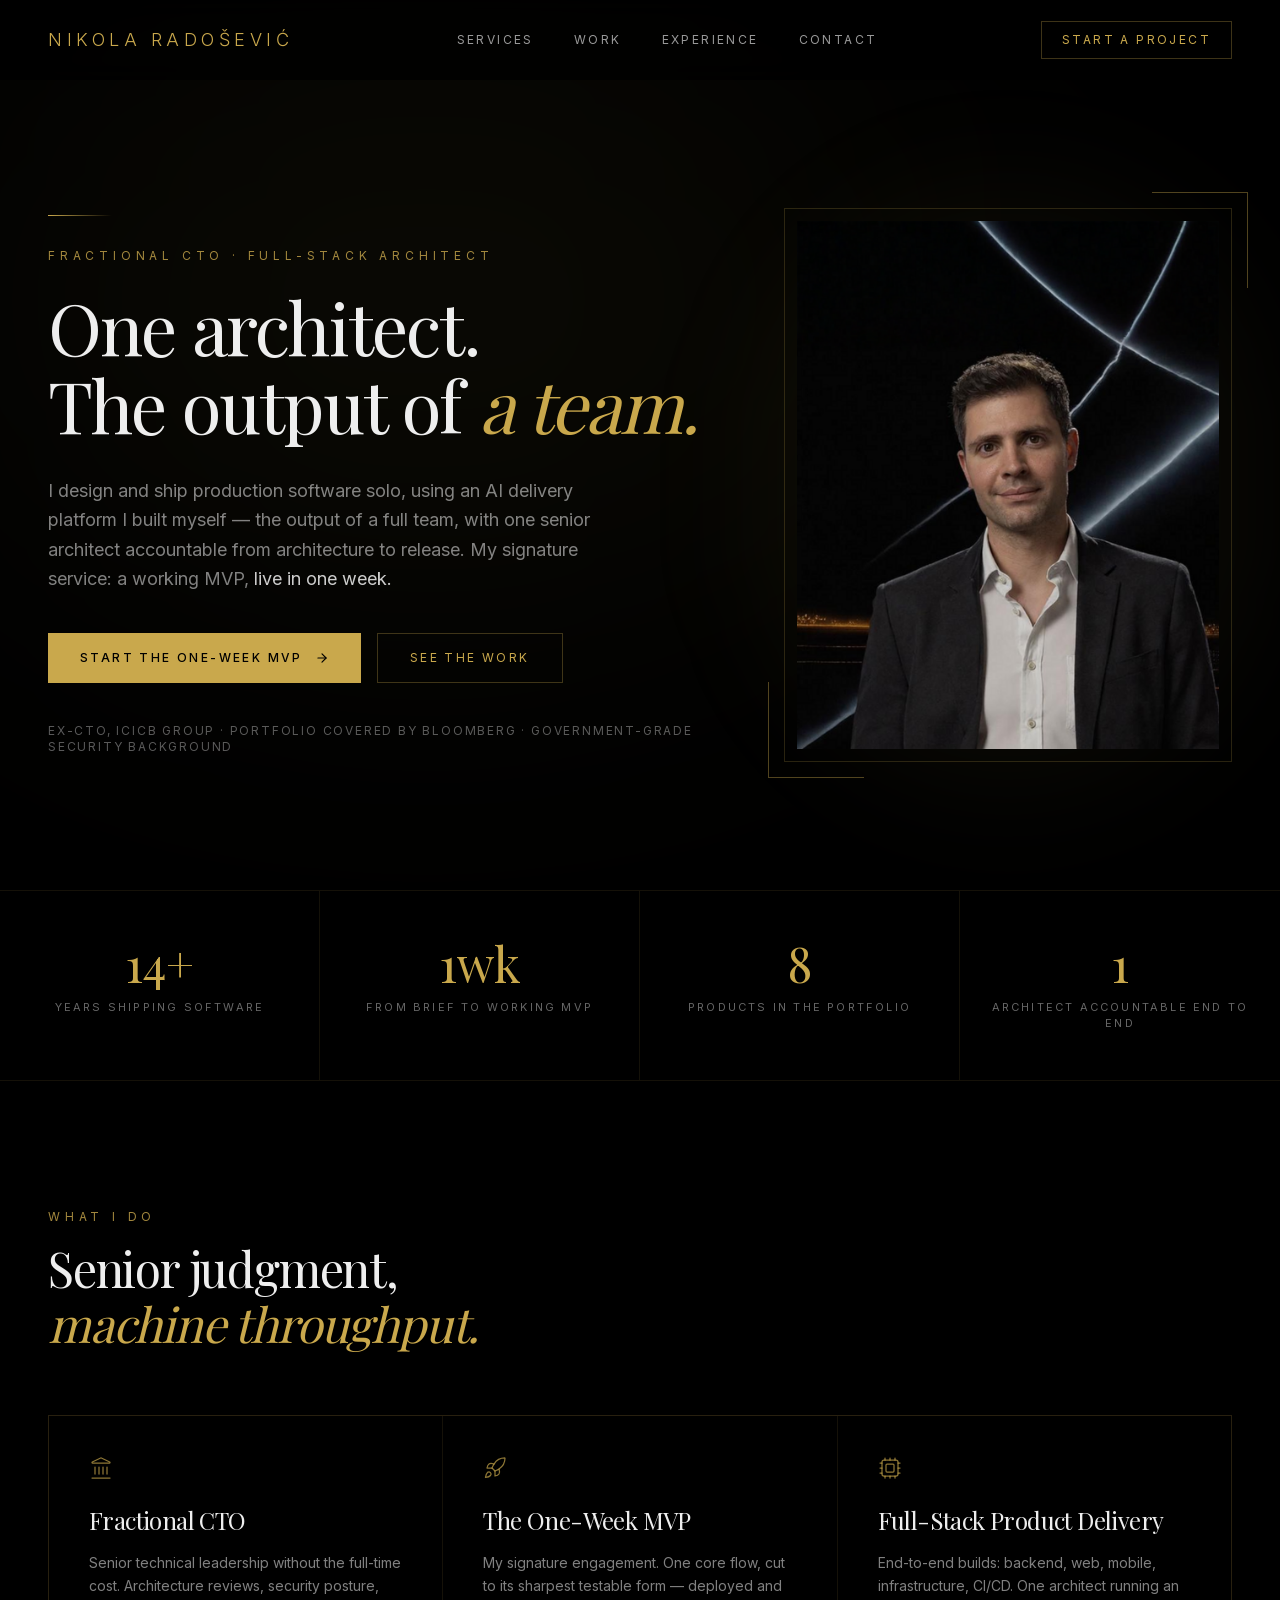
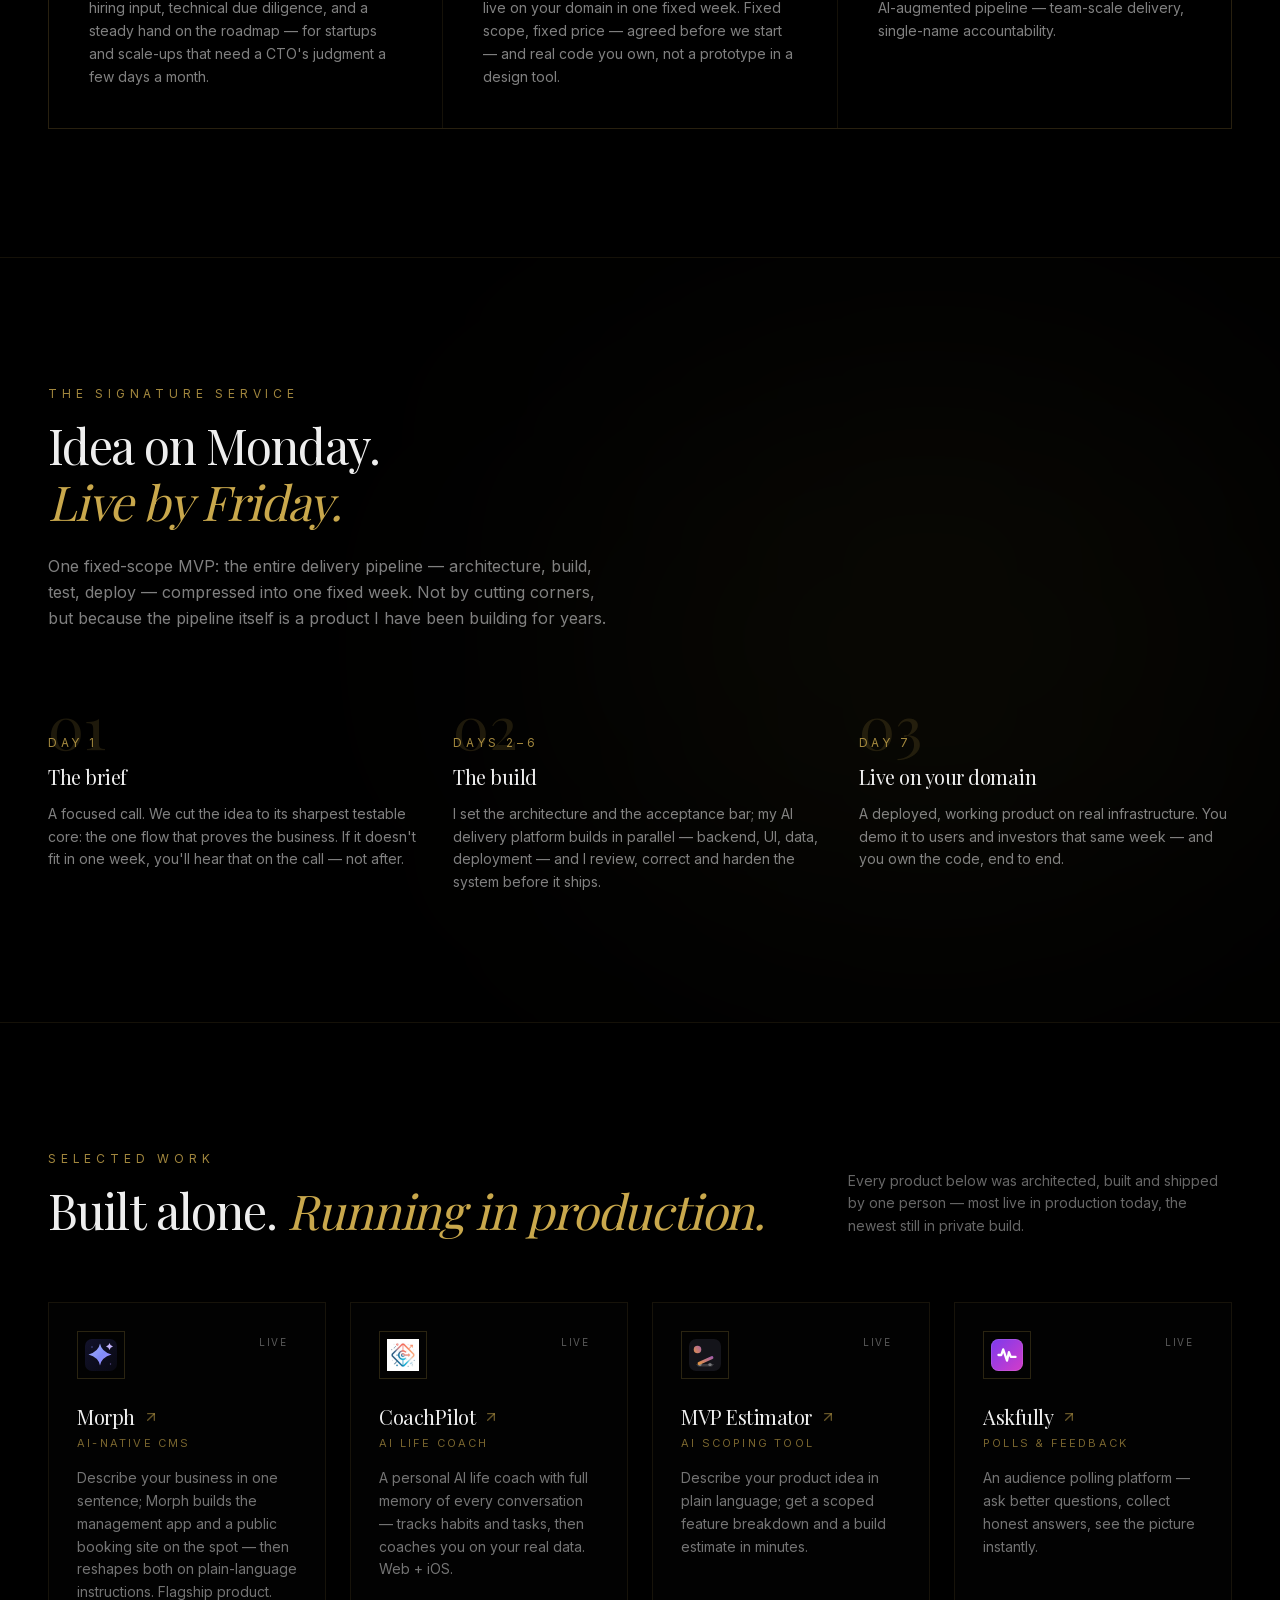
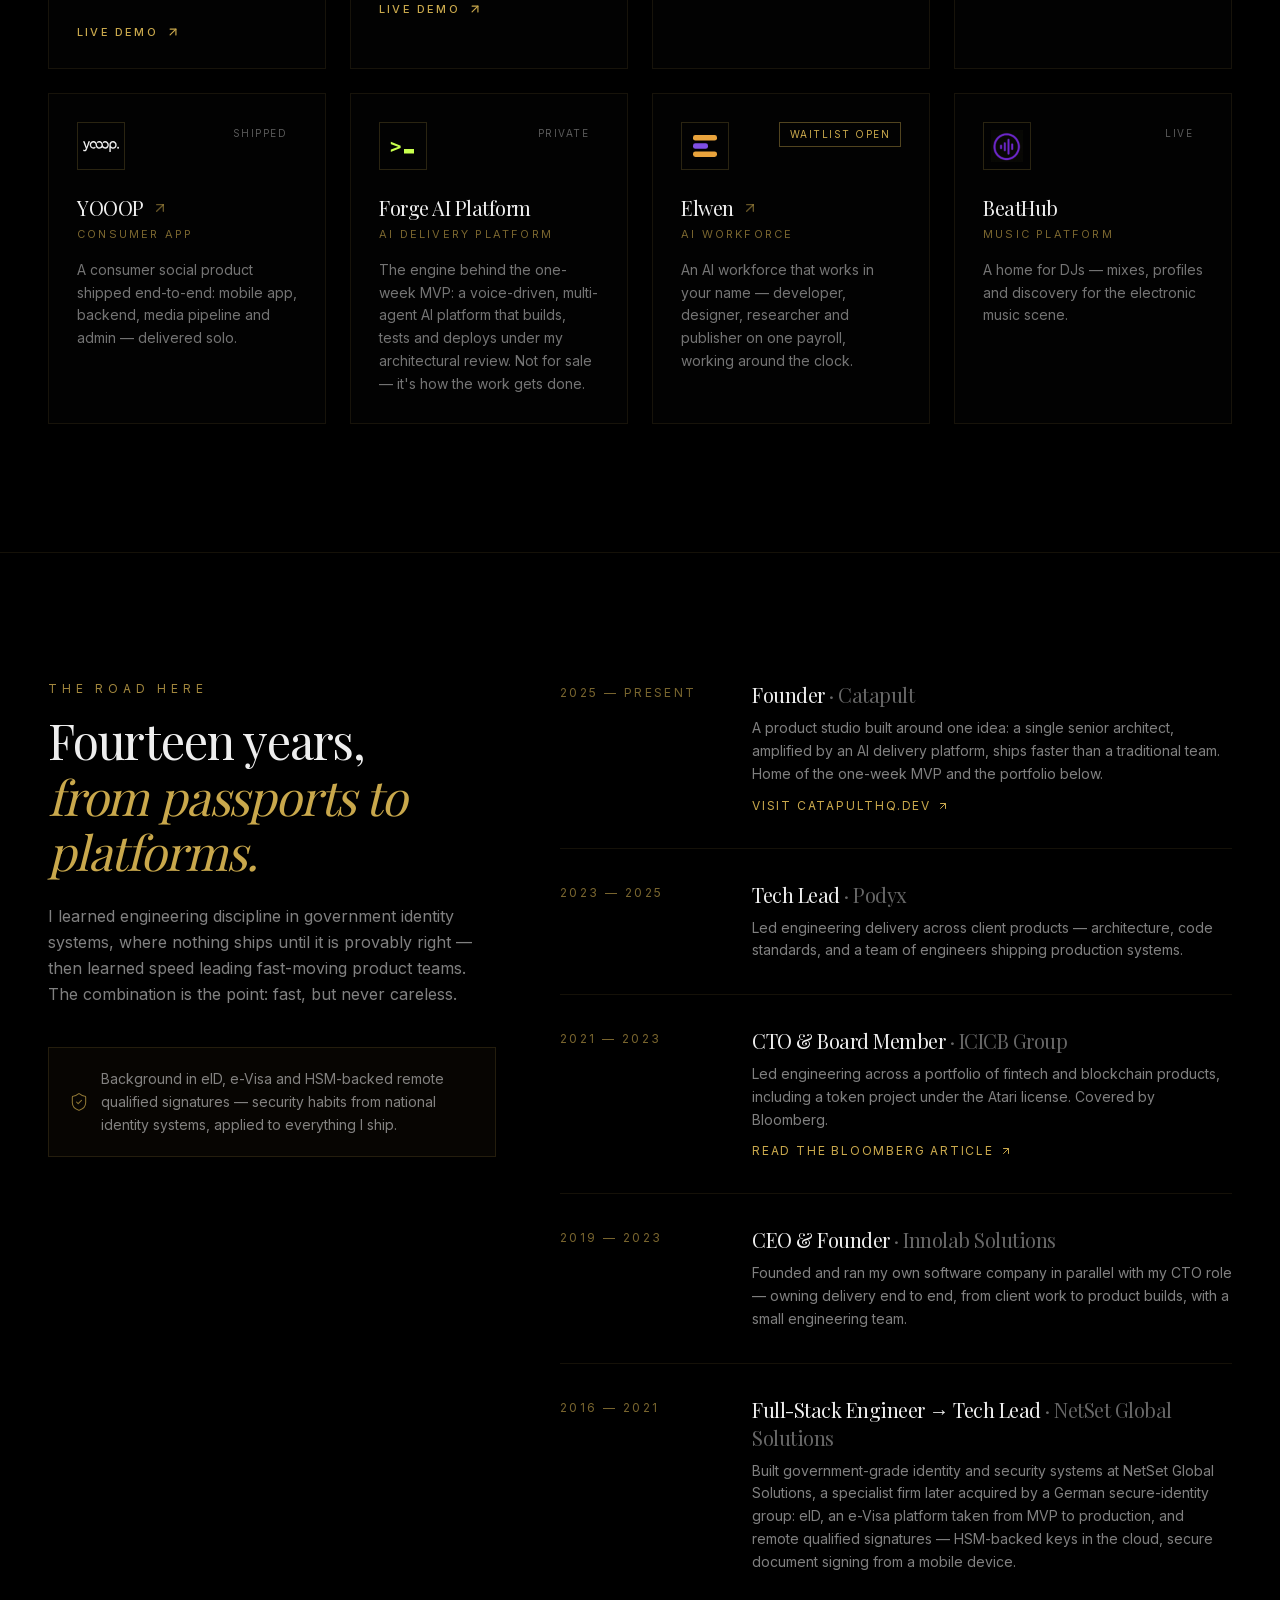
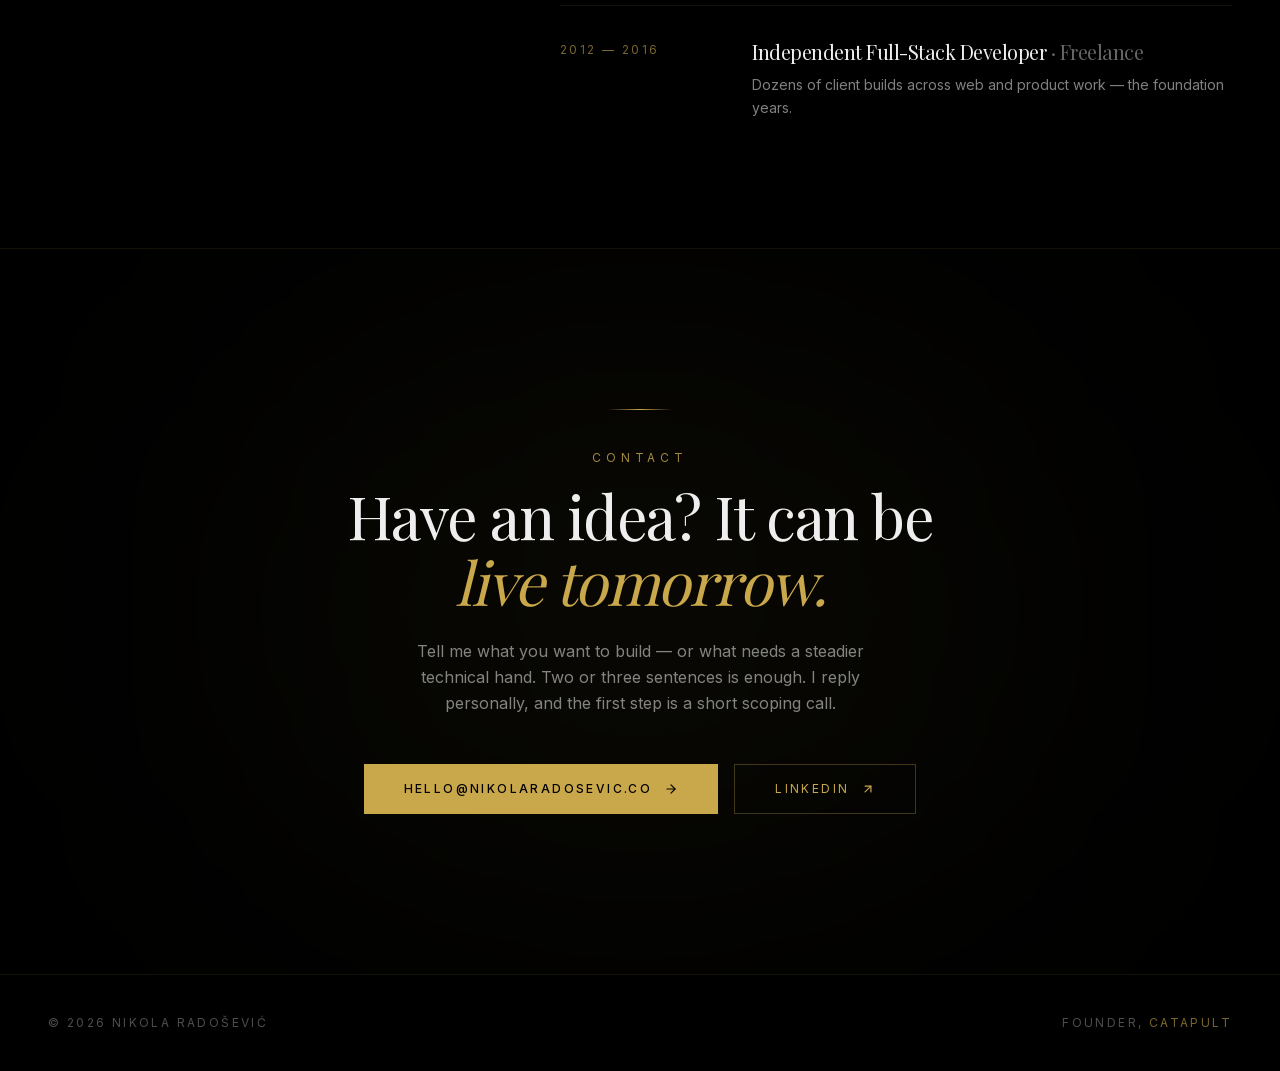
==== commit 46a5026c: "Deploy 2026-09-12T17:24:57Z" ====
--- a/index.html
+++ b/index.html
@@ -1 +1 @@
-<!DOCTYPE html><html lang="en" class="inter_b2991b2-module__9mH_6q__variable playfair_display_b7700c01-module__LbZqPq__variable h-full antialiased"><head><meta charSet="utf-8"/><meta name="viewport" content="width=device-width, initial-scale=1"/><link rel="preload" href="/_next/static/media/2a65768255d6b625-s.p.3u4lli0-axodc.woff2" as="font" crossorigin="" type="font/woff2"/><link rel="preload" href="/_next/static/media/83afe278b6a6bb3c-s.p.2bn3s6zvc0dyp.woff2" as="font" crossorigin="" type="font/woff2"/><link rel="preload" as="image" href="/portrait.png"/><link rel="preload" href="/logos/morph.svg" as="image"/><link rel="preload" href="/logos/coachpilot.png" as="image"/><link rel="preload" href="/logos/estimator.svg" as="image"/><link rel="preload" href="/logos/askfully.svg" as="image"/><link rel="preload" href="/logos/yooop.svg" as="image"/><link rel="preload" href="/logos/forge.svg" as="image"/><link rel="preload" href="/logos/elwen.svg" as="image"/><link rel="preload" href="/logos/beathub.png" as="image"/><link rel="stylesheet" href="/_next/static/chunks/2f85ic_r28bqe.css" data-precedence="next"/><link rel="preload" as="script" fetchPriority="low" href="/_next/static/chunks/0dhbjz-xsmu83.js"/><script src="/_next/static/chunks/15orcrkp-_9ct.js" async=""></script><script src="/_next/static/chunks/0iec5q4ack_04.js" async=""></script><script src="/_next/static/chunks/082obv3v03b-9.js" async=""></script><script src="/_next/static/chunks/turbopack-009xbv71a0msh.js" async=""></script><script src="/_next/static/chunks/05-c3ty_6dwfk.js" async=""></script><script src="/_next/static/chunks/14mrh2-p_w84d.js" async=""></script><script src="/_next/static/chunks/1stzsiah0osdw.js" async=""></script><meta name="next-size-adjust" content=""/><title>Nikola Radošević — Fractional CTO &amp; Full-Stack Architect</title><meta name="description" content="One architect with the output of a full team. Fractional CTO, government-grade security background, ex-CTO ICICB Group. Signature service: a working MVP, live in one week."/><meta name="keywords" content="fractional CTO,full-stack architect,one-week MVP,MVP development,technical due diligence,AI delivery platform,Nikola Radošević"/><meta name="robots" content="index, follow"/><link rel="canonical" href="https://nikolaradosevic.co"/><meta property="og:title" content="Nikola Radošević — Fractional CTO &amp; Full-Stack Architect"/><meta property="og:description" content="One architect with the output of a full team. Fractional CTO, government-grade security background, ex-CTO ICICB Group. Signature service: a working MVP, live in one week."/><meta property="og:url" content="https://nikolaradosevic.co"/><meta property="og:site_name" content="Nikola Radošević"/><meta property="og:locale" content="en_US"/><meta property="og:image" content="https://nikolaradosevic.co/og.png"/><meta property="og:image:width" content="1200"/><meta property="og:image:height" content="630"/><meta property="og:image:alt" content="Nikola Radošević — One architect. The output of a team. Fractional CTO &amp; Full-Stack Architect."/><meta property="og:type" content="website"/><meta name="twitter:card" content="summary_large_image"/><meta name="twitter:title" content="Nikola Radošević — Fractional CTO &amp; Full-Stack Architect"/><meta name="twitter:description" content="One architect with the output of a full team. Fractional CTO, government-grade security background, ex-CTO ICICB Group. Signature service: a working MVP, live in one week."/><meta name="twitter:image" content="https://nikolaradosevic.co/og.png"/><link rel="icon" href="/favicon.ico?favicon.30lk40ndyk7q7.ico" sizes="32x32" type="image/x-icon"/><link rel="icon" href="/icon.png?icon.3fyrsimqq-4zc.png" sizes="512x512" type="image/png"/><link rel="apple-touch-icon" href="/apple-icon.png?apple-icon.0p34z8reccfck.png" sizes="180x180" type="image/png"/><script src="/_next/static/chunks/0cz1d0mv5g_q7.js" noModule=""></script></head><body class="min-h-full flex flex-col font-sans bg-background text-foreground"><div hidden=""><!--$--><!--/$--></div><script type="application/ld+json">{"@context":"https://schema.org","@type":"Person","name":"Nikola Radošević","url":"https://nikolaradosevic.co","image":"https://nikolaradosevic.co/portrait.png","jobTitle":"Fractional CTO & Full-Stack Architect","worksFor":{"@type":"Organization","name":"Catapult","url":"https://catapulthq.dev"},"sameAs":["https://www.linkedin.com/in/nikola-radosevic-411b00115","https://www.bloomberg.com/profile/person/22240020"],"knowsAbout":["Software architecture","Fractional CTO services","MVP development","AI-augmented software delivery","Application security"]}</script><header class="fixed top-0 z-50 w-full bg-background/70 backdrop-blur-md"><div class="mx-auto flex h-20 max-w-7xl items-center justify-between px-6 lg:px-12"><a class="text-lg tracking-[0.25em] font-light text-gold" href="/"><span class="hidden md:inline">NIKOLA RADOŠEVIĆ</span><span class="font-serif italic md:hidden">NR</span></a><nav class="hidden items-center gap-10 md:flex"><a class="relative py-1 text-xs font-normal tracking-[0.2em] uppercase transition-colors text-white/60 hover:text-white" href="#services">Services<span class="absolute inset-x-0 -bottom-0.5 h-px bg-gold transition-opacity opacity-0"></span></a><a class="relative py-1 text-xs font-normal tracking-[0.2em] uppercase transition-colors text-white/60 hover:text-white" href="#work">Work<span class="absolute inset-x-0 -bottom-0.5 h-px bg-gold transition-opacity opacity-0"></span></a><a class="relative py-1 text-xs font-normal tracking-[0.2em] uppercase transition-colors text-white/60 hover:text-white" href="#experience">Experience<span class="absolute inset-x-0 -bottom-0.5 h-px bg-gold transition-opacity opacity-0"></span></a><a class="relative py-1 text-xs font-normal tracking-[0.2em] uppercase transition-colors text-white/60 hover:text-white" href="#contact">Contact<span class="absolute inset-x-0 -bottom-0.5 h-px bg-gold transition-opacity opacity-0"></span></a></nav><a class="inline-flex items-center gap-2 border border-gold/30 px-4 py-2.5 sm:px-5 text-[11px] sm:text-xs tracking-[0.2em] uppercase text-gold transition-all hover:border-gold/60 hover:bg-gold/5" href="#contact">Start a project</a></div></header><main class="flex-1"><section class="relative overflow-hidden pt-40 pb-24 md:pt-52 md:pb-32"><div class="pointer-events-none absolute left-1/3 top-0 h-[600px] w-[900px] -translate-x-1/2 rounded-full bg-gold/5 blur-[150px]"></div><div class="relative mx-auto grid max-w-7xl items-center gap-16 px-6 lg:grid-cols-[1.2fr_0.8fr] lg:px-12"><div><div class="animate-in fade-in slide-in-from-bottom-4 [animation-duration:800ms] [animation-fill-mode:both]"><div class="mb-8 h-px w-16 bg-gradient-to-r from-gold to-transparent"></div><p class="mb-6 text-xs font-normal tracking-[0.4em] uppercase text-gold/80">Fractional CTO · Full-Stack Architect</p></div><h1 class="animate-in fade-in slide-in-from-bottom-4 [animation-duration:800ms] [animation-delay:150ms] [animation-fill-mode:both] font-serif text-5xl font-normal leading-[1.08] tracking-tight sm:text-6xl lg:text-7xl text-balance">One architect.<br/>The output of <span class="italic text-gold">a team.</span></h1><p class="animate-in fade-in slide-in-from-bottom-4 [animation-duration:800ms] [animation-delay:300ms] [animation-fill-mode:both] mt-8 max-w-[36rem] text-base leading-relaxed text-white/50 md:text-lg">I design and ship production software solo, using an AI delivery platform I built myself — the output of a full team, with one senior architect accountable from architecture to release. My signature service: a working MVP,<!-- --> <span class="text-white/80">live in one week.</span></p><div class="animate-in fade-in slide-in-from-bottom-4 [animation-duration:800ms] [animation-delay:450ms] [animation-fill-mode:both] mt-10 flex flex-col gap-4 sm:flex-row"><a class="group inline-flex items-center justify-center gap-3 bg-gold px-8 py-4 text-xs font-medium tracking-[0.2em] uppercase text-black transition-all hover:bg-gold-light" href="#contact">Start the One-Week MVP<svg xmlns="http://www.w3.org/2000/svg" width="24" height="24" viewBox="0 0 24 24" fill="none" stroke="currentColor" stroke-width="2" stroke-linecap="round" stroke-linejoin="round" class="lucide lucide-arrow-right size-3.5 transition-transform group-hover:translate-x-1" aria-hidden="true"><path d="M5 12h14"></path><path d="m12 5 7 7-7 7"></path></svg></a><a class="inline-flex items-center justify-center gap-3 border border-gold/30 px-8 py-4 text-xs font-normal tracking-[0.2em] uppercase text-gold transition-all hover:border-gold/60 hover:bg-gold/5" href="#work">See the work</a></div><p class="animate-in fade-in [animation-duration:800ms] [animation-delay:600ms] [animation-fill-mode:both] mt-10 text-xs tracking-[0.15em] uppercase text-white/35">ex-CTO, ICICB Group · Portfolio covered by Bloomberg · Government-grade security background</p></div><div class="animate-in fade-in [animation-duration:1200ms] [animation-delay:300ms] [animation-fill-mode:both] relative mx-auto w-full max-w-sm lg:max-w-none"><div class="pointer-events-none absolute -inset-6 rounded-full bg-gold/5 blur-[60px]"></div><div class="relative border border-gold/20 p-3"><img alt="Nikola Radošević" width="800" height="1000" decoding="async" data-nimg="1" class="w-full object-cover" style="color:transparent" src="/portrait.png"/></div><div class="absolute -bottom-4 -left-4 hidden h-24 w-24 border-b border-l border-gold/40 lg:block"></div><div class="absolute -top-4 -right-4 hidden h-24 w-24 border-t border-r border-gold/40 lg:block"></div></div></div></section><section class="border-y border-gold/10"><div class="mx-auto grid max-w-7xl grid-cols-2 divide-x divide-gold/10 lg:grid-cols-4"><div class="px-6 py-10 text-center lg:py-12"><p class="font-serif text-4xl text-gold md:text-5xl">14+</p><p class="mt-3 text-[11px] tracking-[0.2em] uppercase text-white/40">Years shipping software</p></div><div class="px-6 py-10 text-center lg:py-12"><p class="font-serif text-4xl text-gold md:text-5xl">1wk</p><p class="mt-3 text-[11px] tracking-[0.2em] uppercase text-white/40">From brief to working MVP</p></div><div class="px-6 py-10 text-center lg:py-12"><p class="font-serif text-4xl text-gold md:text-5xl">8</p><p class="mt-3 text-[11px] tracking-[0.2em] uppercase text-white/40">Products in the portfolio</p></div><div class="px-6 py-10 text-center lg:py-12"><p class="font-serif text-4xl text-gold md:text-5xl">1</p><p class="mt-3 text-[11px] tracking-[0.2em] uppercase text-white/40">Architect accountable end to end</p></div></div></section><section id="services" class="scroll-mt-24 py-24 md:py-32"><div class="mx-auto max-w-7xl px-6 lg:px-12"><div class="mb-16 max-w-2xl"><p class="mb-4 text-xs font-normal tracking-[0.4em] uppercase text-gold/80">What I do</p><h2 class="font-serif text-4xl font-normal leading-[1.15] tracking-tight sm:text-5xl">Senior judgment,<br/><span class="italic text-gold">machine throughput.</span></h2></div><div class="grid gap-px border border-gold/10 bg-gold/10 md:grid-cols-3"><div class="group bg-background p-8 transition-colors hover:bg-gold/[0.03] lg:p-10"><svg xmlns="http://www.w3.org/2000/svg" width="24" height="24" viewBox="0 0 24 24" fill="none" stroke="currentColor" stroke-width="1.25" stroke-linecap="round" stroke-linejoin="round" class="lucide lucide-landmark size-6 text-gold/70" aria-hidden="true"><path d="M10 18v-7"></path><path d="M11.119 2.205a2 2 0 0 1 1.762 0l7.84 3.846A.5.5 0 0 1 20.5 7h-17a.5.5 0 0 1-.22-.949z"></path><path d="M14 18v-7"></path><path d="M18 18v-7"></path><path d="M3 22h18"></path><path d="M6 18v-7"></path></svg><h3 class="mt-6 font-serif text-2xl font-normal tracking-tight">Fractional CTO</h3><p class="mt-4 text-sm leading-relaxed text-white/50">Senior technical leadership without the full-time cost. Architecture reviews, security posture, hiring input, technical due diligence, and a steady hand on the roadmap — for startups and scale-ups that need a CTO&#x27;s judgment a few days a month.</p></div><div class="group bg-background p-8 transition-colors hover:bg-gold/[0.03] lg:p-10"><svg xmlns="http://www.w3.org/2000/svg" width="24" height="24" viewBox="0 0 24 24" fill="none" stroke="currentColor" stroke-width="1.25" stroke-linecap="round" stroke-linejoin="round" class="lucide lucide-rocket size-6 text-gold/70" aria-hidden="true"><path d="M12 15v5s3.03-.55 4-2c1.08-1.62 0-5 0-5"></path><path d="M4.5 16.5c-1.5 1.26-2 5-2 5s3.74-.5 5-2c.71-.84.7-2.13-.09-2.91a2.18 2.18 0 0 0-2.91-.09"></path><path d="M9 12a22 22 0 0 1 2-3.95A12.88 12.88 0 0 1 22 2c0 2.72-.78 7.5-6 11a22.4 22.4 0 0 1-4 2z"></path><path d="M9 12H4s.55-3.03 2-4c1.62-1.08 5 .05 5 .05"></path></svg><h3 class="mt-6 font-serif text-2xl font-normal tracking-tight">The One-Week MVP</h3><p class="mt-4 text-sm leading-relaxed text-white/50">My signature engagement. One core flow, cut to its sharpest testable form — deployed and live on your domain in one fixed week. Fixed scope, fixed price — agreed before we start — and real code you own, not a prototype in a design tool.</p></div><div class="group bg-background p-8 transition-colors hover:bg-gold/[0.03] lg:p-10"><svg xmlns="http://www.w3.org/2000/svg" width="24" height="24" viewBox="0 0 24 24" fill="none" stroke="currentColor" stroke-width="1.25" stroke-linecap="round" stroke-linejoin="round" class="lucide lucide-cpu size-6 text-gold/70" aria-hidden="true"><path d="M12 20v2"></path><path d="M12 2v2"></path><path d="M17 20v2"></path><path d="M17 2v2"></path><path d="M2 12h2"></path><path d="M2 17h2"></path><path d="M2 7h2"></path><path d="M20 12h2"></path><path d="M20 17h2"></path><path d="M20 7h2"></path><path d="M7 20v2"></path><path d="M7 2v2"></path><rect x="4" y="4" width="16" height="16" rx="2"></rect><rect x="8" y="8" width="8" height="8" rx="1"></rect></svg><h3 class="mt-6 font-serif text-2xl font-normal tracking-tight">Full-Stack Product Delivery</h3><p class="mt-4 text-sm leading-relaxed text-white/50">End-to-end builds: backend, web, mobile, infrastructure, CI/CD. One architect running an AI-augmented pipeline — team-scale delivery, single-name accountability.</p></div></div></div></section><section class="relative overflow-hidden border-y border-gold/10 py-24 md:py-32"><div class="pointer-events-none absolute right-0 top-1/2 h-[500px] w-[700px] -translate-y-1/2 rounded-full bg-gold/5 blur-[140px]"></div><div class="relative mx-auto max-w-7xl px-6 lg:px-12"><div class="mb-16 max-w-2xl"><p class="mb-4 text-xs font-normal tracking-[0.4em] uppercase text-gold/80">The signature service</p><h2 class="font-serif text-4xl font-normal leading-[1.15] tracking-tight sm:text-5xl">Idea on Monday.<br/><span class="italic text-gold">Live by Friday.</span></h2><p class="mt-6 max-w-[36rem] text-base leading-relaxed text-white/50">One fixed-scope MVP: the entire delivery pipeline — architecture, build, test, deploy — compressed into one fixed week. Not by cutting corners, but because the pipeline itself is a product I have been building for years.</p></div><div class="grid gap-10 md:grid-cols-3 md:gap-8"><div class="relative"><p class="font-serif text-6xl text-gold/15">01</p><p class="-mt-5 text-xs tracking-[0.3em] uppercase text-gold/80">Day 1</p><h3 class="mt-3 font-serif text-xl tracking-tight">The brief</h3><p class="mt-3 text-sm leading-relaxed text-white/50">A focused call. We cut the idea to its sharpest testable core: the one flow that proves the business. If it doesn&#x27;t fit in one week, you&#x27;ll hear that on the call — not after.</p></div><div class="relative"><p class="font-serif text-6xl text-gold/15">02</p><p class="-mt-5 text-xs tracking-[0.3em] uppercase text-gold/80">Days 2–6</p><h3 class="mt-3 font-serif text-xl tracking-tight">The build</h3><p class="mt-3 text-sm leading-relaxed text-white/50">I set the architecture and the acceptance bar; my AI delivery platform builds in parallel — backend, UI, data, deployment — and I review, correct and harden the system before it ships.</p></div><div class="relative"><p class="font-serif text-6xl text-gold/15">03</p><p class="-mt-5 text-xs tracking-[0.3em] uppercase text-gold/80">Day 7</p><h3 class="mt-3 font-serif text-xl tracking-tight">Live on your domain</h3><p class="mt-3 text-sm leading-relaxed text-white/50">A deployed, working product on real infrastructure. You demo it to users and investors that same week — and you own the code, end to end.</p></div></div></div></section><section id="work" class="scroll-mt-24 py-24 md:py-32"><div class="mx-auto max-w-7xl px-6 lg:px-12"><div class="mb-16 flex flex-col justify-between gap-6 md:flex-row md:items-end"><div><p class="mb-4 text-xs font-normal tracking-[0.4em] uppercase text-gold/80">Selected work</p><h2 class="font-serif text-4xl font-normal leading-[1.15] tracking-tight sm:text-5xl">Built alone. <span class="italic text-gold">Running in production.</span></h2></div><p class="max-w-sm text-sm leading-relaxed text-white/40">Every product below was architected, built and shipped by one person — most live in production today, the newest still in private build.</p></div><div class="grid gap-6 sm:grid-cols-2 lg:grid-cols-4"><div class="group relative flex flex-col border border-gold/10 bg-card p-7 transition-all duration-300 hover:border-gold/30 hover:bg-gold/[0.03]"><a href="https://morphdash.com/" target="_blank" rel="noopener noreferrer" aria-label="Visit Morph" class="absolute inset-0"></a><div class="flex items-start justify-between"><div class="flex size-12 items-center justify-center border border-gold/20 font-serif text-xl italic text-gold"><img src="/logos/morph.svg" alt="Morph logo" class="max-h-8 max-w-9 object-contain"/></div><span class="px-2.5 py-1 text-[10px] tracking-[0.15em] uppercase text-white/35">Live</span></div><h3 class="mt-6 flex items-center gap-2 font-serif text-xl tracking-tight">Morph<svg xmlns="http://www.w3.org/2000/svg" width="24" height="24" viewBox="0 0 24 24" fill="none" stroke="currentColor" stroke-width="2" stroke-linecap="round" stroke-linejoin="round" class="lucide lucide-arrow-up-right size-4 text-gold/50 transition-all group-hover:translate-x-0.5 group-hover:-translate-y-0.5 group-hover:text-gold" aria-hidden="true"><path d="M7 7h10v10"></path><path d="M7 17 17 7"></path></svg></h3><p class="mt-1 text-[11px] tracking-[0.2em] uppercase text-gold/60">AI-Native CMS</p><p class="mt-4 text-sm leading-relaxed text-white/45">Describe your business in one sentence; Morph builds the management app and a public booking site on the spot — then reshapes both on plain-language instructions. Flagship product.</p><a href="https://morphdash.com/s/lumenstudios" target="_blank" rel="noopener noreferrer" class="relative z-10 mt-5 inline-flex items-center gap-2 self-start text-[11px] font-medium tracking-[0.2em] uppercase text-gold transition-colors hover:text-gold-light">Live demo<svg xmlns="http://www.w3.org/2000/svg" width="24" height="24" viewBox="0 0 24 24" fill="none" stroke="currentColor" stroke-width="2" stroke-linecap="round" stroke-linejoin="round" class="lucide lucide-arrow-up-right size-3.5" aria-hidden="true"><path d="M7 7h10v10"></path><path d="M7 17 17 7"></path></svg></a></div><div class="group relative flex flex-col border border-gold/10 bg-card p-7 transition-all duration-300 hover:border-gold/30 hover:bg-gold/[0.03]"><a href="https://coachpilotapp.com" target="_blank" rel="noopener noreferrer" aria-label="Visit CoachPilot" class="absolute inset-0"></a><div class="flex items-start justify-between"><div class="flex size-12 items-center justify-center border border-gold/20 font-serif text-xl italic text-gold"><img src="/logos/coachpilot.png" alt="CoachPilot logo" class="max-h-8 max-w-9 object-contain"/></div><span class="px-2.5 py-1 text-[10px] tracking-[0.15em] uppercase text-white/35">Live</span></div><h3 class="mt-6 flex items-center gap-2 font-serif text-xl tracking-tight">CoachPilot<svg xmlns="http://www.w3.org/2000/svg" width="24" height="24" viewBox="0 0 24 24" fill="none" stroke="currentColor" stroke-width="2" stroke-linecap="round" stroke-linejoin="round" class="lucide lucide-arrow-up-right size-4 text-gold/50 transition-all group-hover:translate-x-0.5 group-hover:-translate-y-0.5 group-hover:text-gold" aria-hidden="true"><path d="M7 7h10v10"></path><path d="M7 17 17 7"></path></svg></h3><p class="mt-1 text-[11px] tracking-[0.2em] uppercase text-gold/60">AI Life Coach</p><p class="mt-4 text-sm leading-relaxed text-white/45">A personal AI life coach with full memory of every conversation — tracks habits and tasks, then coaches you on your real data. Web + iOS.</p><a href="https://app.innovision.lol/demo" target="_blank" rel="noopener noreferrer" class="relative z-10 mt-5 inline-flex items-center gap-2 self-start text-[11px] font-medium tracking-[0.2em] uppercase text-gold transition-colors hover:text-gold-light">Live demo<svg xmlns="http://www.w3.org/2000/svg" width="24" height="24" viewBox="0 0 24 24" fill="none" stroke="currentColor" stroke-width="2" stroke-linecap="round" stroke-linejoin="round" class="lucide lucide-arrow-up-right size-3.5" aria-hidden="true"><path d="M7 7h10v10"></path><path d="M7 17 17 7"></path></svg></a></div><div class="group relative flex flex-col border border-gold/10 bg-card p-7 transition-all duration-300 hover:border-gold/30 hover:bg-gold/[0.03]"><a href="https://estimate.innovision.lol" target="_blank" rel="noopener noreferrer" aria-label="Visit MVP Estimator" class="absolute inset-0"></a><div class="flex items-start justify-between"><div class="flex size-12 items-center justify-center border border-gold/20 font-serif text-xl italic text-gold"><img src="/logos/estimator.svg" alt="MVP Estimator logo" class="max-h-8 max-w-9 object-contain"/></div><span class="px-2.5 py-1 text-[10px] tracking-[0.15em] uppercase text-white/35">Live</span></div><h3 class="mt-6 flex items-center gap-2 font-serif text-xl tracking-tight">MVP Estimator<svg xmlns="http://www.w3.org/2000/svg" width="24" height="24" viewBox="0 0 24 24" fill="none" stroke="currentColor" stroke-width="2" stroke-linecap="round" stroke-linejoin="round" class="lucide lucide-arrow-up-right size-4 text-gold/50 transition-all group-hover:translate-x-0.5 group-hover:-translate-y-0.5 group-hover:text-gold" aria-hidden="true"><path d="M7 7h10v10"></path><path d="M7 17 17 7"></path></svg></h3><p class="mt-1 text-[11px] tracking-[0.2em] uppercase text-gold/60">AI Scoping Tool</p><p class="mt-4 text-sm leading-relaxed text-white/45">Describe your product idea in plain language; get a scoped feature breakdown and a build estimate in minutes.</p></div><div class="group relative flex flex-col border border-gold/10 bg-card p-7 transition-all duration-300 hover:border-gold/30 hover:bg-gold/[0.03]"><a href="https://askfully.io" target="_blank" rel="noopener noreferrer" aria-label="Visit Askfully" class="absolute inset-0"></a><div class="flex items-start justify-between"><div class="flex size-12 items-center justify-center border border-gold/20 font-serif text-xl italic text-gold"><img src="/logos/askfully.svg" alt="Askfully logo" class="max-h-8 max-w-9 object-contain"/></div><span class="px-2.5 py-1 text-[10px] tracking-[0.15em] uppercase text-white/35">Live</span></div><h3 class="mt-6 flex items-center gap-2 font-serif text-xl tracking-tight">Askfully<svg xmlns="http://www.w3.org/2000/svg" width="24" height="24" viewBox="0 0 24 24" fill="none" stroke="currentColor" stroke-width="2" stroke-linecap="round" stroke-linejoin="round" class="lucide lucide-arrow-up-right size-4 text-gold/50 transition-all group-hover:translate-x-0.5 group-hover:-translate-y-0.5 group-hover:text-gold" aria-hidden="true"><path d="M7 7h10v10"></path><path d="M7 17 17 7"></path></svg></h3><p class="mt-1 text-[11px] tracking-[0.2em] uppercase text-gold/60">Polls &amp; Feedback</p><p class="mt-4 text-sm leading-relaxed text-white/45">An audience polling platform — ask better questions, collect honest answers, see the picture instantly.</p></div><div class="group relative flex flex-col border border-gold/10 bg-card p-7 transition-all duration-300 hover:border-gold/30 hover:bg-gold/[0.03]"><a href="https://yooop.app" target="_blank" rel="noopener noreferrer" aria-label="Visit YOOOP" class="absolute inset-0"></a><div class="flex items-start justify-between"><div class="flex size-12 items-center justify-center border border-gold/20 font-serif text-xl italic text-gold"><img src="/logos/yooop.svg" alt="YOOOP logo" class="max-h-8 max-w-9 object-contain"/></div><span class="px-2.5 py-1 text-[10px] tracking-[0.15em] uppercase text-white/35">Shipped</span></div><h3 class="mt-6 flex items-center gap-2 font-serif text-xl tracking-tight">YOOOP<svg xmlns="http://www.w3.org/2000/svg" width="24" height="24" viewBox="0 0 24 24" fill="none" stroke="currentColor" stroke-width="2" stroke-linecap="round" stroke-linejoin="round" class="lucide lucide-arrow-up-right size-4 text-gold/50 transition-all group-hover:translate-x-0.5 group-hover:-translate-y-0.5 group-hover:text-gold" aria-hidden="true"><path d="M7 7h10v10"></path><path d="M7 17 17 7"></path></svg></h3><p class="mt-1 text-[11px] tracking-[0.2em] uppercase text-gold/60">Consumer App</p><p class="mt-4 text-sm leading-relaxed text-white/45">A consumer social product shipped end-to-end: mobile app, backend, media pipeline and admin — delivered solo.</p></div><div class="group relative flex flex-col border border-gold/10 bg-card p-7 transition-all duration-300 hover:border-gold/30 hover:bg-gold/[0.03]"><div class="flex items-start justify-between"><div class="flex size-12 items-center justify-center border border-gold/20 font-serif text-xl italic text-gold"><img src="/logos/forge.svg" alt="Forge AI Platform logo" class="max-h-8 max-w-9 object-contain"/></div><span class="px-2.5 py-1 text-[10px] tracking-[0.15em] uppercase text-white/35">Private</span></div><h3 class="mt-6 flex items-center gap-2 font-serif text-xl tracking-tight">Forge AI Platform</h3><p class="mt-1 text-[11px] tracking-[0.2em] uppercase text-gold/60">AI Delivery Platform</p><p class="mt-4 text-sm leading-relaxed text-white/45">The engine behind the one-week MVP: a voice-driven, multi-agent AI platform that builds, tests and deploys under my architectural review. Not for sale — it&#x27;s how the work gets done.</p></div><div class="group relative flex flex-col border border-gold/10 bg-card p-7 transition-all duration-300 hover:border-gold/30 hover:bg-gold/[0.03]"><a href="https://elwen.ai" target="_blank" rel="noopener noreferrer" aria-label="Visit Elwen" class="absolute inset-0"></a><div class="flex items-start justify-between"><div class="flex size-12 items-center justify-center border border-gold/20 font-serif text-xl italic text-gold"><img src="/logos/elwen.svg" alt="Elwen logo" class="max-h-8 max-w-9 object-contain"/></div><span class="px-2.5 py-1 text-[10px] tracking-[0.15em] uppercase border border-gold/40 text-gold">Waitlist open</span></div><h3 class="mt-6 flex items-center gap-2 font-serif text-xl tracking-tight">Elwen<svg xmlns="http://www.w3.org/2000/svg" width="24" height="24" viewBox="0 0 24 24" fill="none" stroke="currentColor" stroke-width="2" stroke-linecap="round" stroke-linejoin="round" class="lucide lucide-arrow-up-right size-4 text-gold/50 transition-all group-hover:translate-x-0.5 group-hover:-translate-y-0.5 group-hover:text-gold" aria-hidden="true"><path d="M7 7h10v10"></path><path d="M7 17 17 7"></path></svg></h3><p class="mt-1 text-[11px] tracking-[0.2em] uppercase text-gold/60">AI Workforce</p><p class="mt-4 text-sm leading-relaxed text-white/45">An AI workforce that works in your name — developer, designer, researcher and publisher on one payroll, working around the clock.</p></div><div class="group relative flex flex-col border border-gold/10 bg-card p-7 transition-all duration-300 hover:border-gold/30 hover:bg-gold/[0.03]"><div class="flex items-start justify-between"><div class="flex size-12 items-center justify-center border border-gold/20 font-serif text-xl italic text-gold"><img src="/logos/beathub.png" alt="BeatHub logo" class="max-h-8 max-w-9 object-contain"/></div><span class="px-2.5 py-1 text-[10px] tracking-[0.15em] uppercase text-white/35">Live</span></div><h3 class="mt-6 flex items-center gap-2 font-serif text-xl tracking-tight">BeatHub</h3><p class="mt-1 text-[11px] tracking-[0.2em] uppercase text-gold/60">Music Platform</p><p class="mt-4 text-sm leading-relaxed text-white/45">A home for DJs — mixes, profiles and discovery for the electronic music scene.</p></div></div></div></section><section id="experience" class="scroll-mt-24 border-y border-gold/10 py-24 md:py-32"><div class="mx-auto max-w-7xl px-6 lg:px-12"><div class="grid gap-16 lg:grid-cols-[0.8fr_1.2fr]"><div><p class="mb-4 text-xs font-normal tracking-[0.4em] uppercase text-gold/80">The road here</p><h2 class="font-serif text-4xl font-normal leading-[1.15] tracking-tight sm:text-5xl">Fourteen years,<br/><span class="italic text-gold">from passports to platforms.</span></h2><p class="mt-6 max-w-[30rem] text-base leading-relaxed text-white/50">I learned engineering discipline in government identity systems, where nothing ships until it is provably right — then learned speed leading fast-moving product teams. The combination is the point: fast, but never careless.</p><div class="mt-10 flex items-center gap-3 border border-gold/15 bg-gold/[0.03] p-5"><svg xmlns="http://www.w3.org/2000/svg" width="24" height="24" viewBox="0 0 24 24" fill="none" stroke="currentColor" stroke-width="1.25" stroke-linecap="round" stroke-linejoin="round" class="lucide lucide-shield-check size-5 shrink-0 text-gold/70" aria-hidden="true"><path d="M20 13c0 5-3.5 7.5-7.66 8.95a1 1 0 0 1-.67-.01C7.5 20.5 4 18 4 13V6a1 1 0 0 1 1-1c2 0 4.5-1.2 6.24-2.72a1.17 1.17 0 0 1 1.52 0C14.51 3.81 17 5 19 5a1 1 0 0 1 1 1z"></path><path d="m9 12 2 2 4-4"></path></svg><p class="text-sm leading-relaxed text-white/50">Background in eID, e-Visa and HSM-backed remote qualified signatures — security habits from national identity systems, applied to everything I ship.</p></div></div><div class="divide-y divide-gold/10"><div class="grid gap-2 py-8 first:pt-0 last:pb-0 sm:grid-cols-[10rem_1fr] sm:gap-8"><p class="pt-1 text-xs tracking-[0.2em] uppercase text-gold/60">2025 — Present</p><div><h3 class="font-serif text-xl tracking-tight">Founder<span class="text-white/40"> · <!-- -->Catapult</span></h3><p class="mt-2 text-sm leading-relaxed text-white/50">A product studio built around one idea: a single senior architect, amplified by an AI delivery platform, ships faster than a traditional team. Home of the one-week MVP and the portfolio below.</p><a href="https://catapulthq.dev" target="_blank" rel="noopener noreferrer" class="mt-3 inline-flex items-center gap-1.5 text-xs tracking-[0.15em] uppercase text-gold transition-colors hover:text-gold-light">Visit catapulthq.dev<svg xmlns="http://www.w3.org/2000/svg" width="24" height="24" viewBox="0 0 24 24" fill="none" stroke="currentColor" stroke-width="2" stroke-linecap="round" stroke-linejoin="round" class="lucide lucide-arrow-up-right size-3" aria-hidden="true"><path d="M7 7h10v10"></path><path d="M7 17 17 7"></path></svg></a></div></div><div class="grid gap-2 py-8 first:pt-0 last:pb-0 sm:grid-cols-[10rem_1fr] sm:gap-8"><p class="pt-1 text-xs tracking-[0.2em] uppercase text-gold/60">2023 — 2025</p><div><h3 class="font-serif text-xl tracking-tight">Tech Lead<span class="text-white/40"> · <!-- -->Podyx</span></h3><p class="mt-2 text-sm leading-relaxed text-white/50">Led engineering delivery across client products — architecture, code standards, and a team of engineers shipping production systems.</p></div></div><div class="grid gap-2 py-8 first:pt-0 last:pb-0 sm:grid-cols-[10rem_1fr] sm:gap-8"><p class="pt-1 text-xs tracking-[0.2em] uppercase text-gold/60">2020 — 2023</p><div><h3 class="font-serif text-xl tracking-tight">CTO &amp; Board Member<span class="text-white/40"> · <!-- -->ICICB Group</span></h3><p class="mt-2 text-sm leading-relaxed text-white/50">Led engineering across a portfolio of fintech and blockchain products, including a token project under the Atari license. Covered by Bloomberg.</p><a href="https://www.bloomberg.com/profile/person/22240020" target="_blank" rel="noopener noreferrer" class="mt-3 inline-flex items-center gap-1.5 text-xs tracking-[0.15em] uppercase text-gold transition-colors hover:text-gold-light">Read the Bloomberg article<svg xmlns="http://www.w3.org/2000/svg" width="24" height="24" viewBox="0 0 24 24" fill="none" stroke="currentColor" stroke-width="2" stroke-linecap="round" stroke-linejoin="round" class="lucide lucide-arrow-up-right size-3" aria-hidden="true"><path d="M7 7h10v10"></path><path d="M7 17 17 7"></path></svg></a></div></div><div class="grid gap-2 py-8 first:pt-0 last:pb-0 sm:grid-cols-[10rem_1fr] sm:gap-8"><p class="pt-1 text-xs tracking-[0.2em] uppercase text-gold/60">2019 — 2023</p><div><h3 class="font-serif text-xl tracking-tight">CEO &amp; Founder<span class="text-white/40"> · <!-- -->Innolab Solutions</span></h3><p class="mt-2 text-sm leading-relaxed text-white/50">Founded and ran my own software company in parallel with my CTO role — owning delivery end to end, from client work to product builds, with a small engineering team.</p></div></div><div class="grid gap-2 py-8 first:pt-0 last:pb-0 sm:grid-cols-[10rem_1fr] sm:gap-8"><p class="pt-1 text-xs tracking-[0.2em] uppercase text-gold/60">2016 — 2020</p><div><h3 class="font-serif text-xl tracking-tight">Full-Stack Engineer → Tech Lead<span class="text-white/40"> · <!-- -->NetSet Global Solutions</span></h3><p class="mt-2 text-sm leading-relaxed text-white/50">Built government-grade identity and security systems at NetSet Global Solutions, a specialist firm later acquired by a German secure-identity group: eID, an e-Visa platform taken from MVP to production, and remote qualified signatures — HSM-backed keys in the cloud, secure document signing from a mobile device.</p></div></div><div class="grid gap-2 py-8 first:pt-0 last:pb-0 sm:grid-cols-[10rem_1fr] sm:gap-8"><p class="pt-1 text-xs tracking-[0.2em] uppercase text-gold/60">2012 — 2016</p><div><h3 class="font-serif text-xl tracking-tight">Independent Full-Stack Developer<span class="text-white/40"> · <!-- -->Freelance</span></h3><p class="mt-2 text-sm leading-relaxed text-white/50">Dozens of client builds across web and product work — the foundation years.</p></div></div></div></div></div></section><section id="contact" class="scroll-mt-24 relative overflow-hidden py-28 md:py-40"><div class="pointer-events-none absolute left-1/2 top-1/2 h-[500px] w-[800px] -translate-x-1/2 -translate-y-1/2 rounded-full bg-gold/5 blur-[150px]"></div><div class="relative mx-auto max-w-3xl px-6 text-center"><div class="mx-auto mb-10 h-px w-16 bg-gradient-to-r from-transparent via-gold to-transparent"></div><p class="mb-4 text-xs font-normal tracking-[0.4em] uppercase text-gold/80">Contact</p><h2 class="font-serif text-4xl font-normal leading-[1.1] tracking-tight sm:text-5xl md:text-6xl text-balance">Have an idea? It can be<br/><span class="italic text-gold">live tomorrow.</span></h2><p class="mx-auto mt-6 max-w-[32rem] text-base leading-relaxed text-white/50">Tell me what you want to build — or what needs a steadier technical hand. Two or three sentences is enough. I reply personally, and the first step is a short scoping call.</p><div class="mt-12 flex flex-col justify-center gap-4 sm:flex-row"><a href="mailto:hello@nikolaradosevic.co" class="group inline-flex items-center justify-center gap-3 bg-gold px-10 py-4 text-xs font-medium tracking-[0.2em] uppercase text-black transition-all hover:bg-gold-light">hello@nikolaradosevic.co<svg xmlns="http://www.w3.org/2000/svg" width="24" height="24" viewBox="0 0 24 24" fill="none" stroke="currentColor" stroke-width="2" stroke-linecap="round" stroke-linejoin="round" class="lucide lucide-arrow-right size-3.5 transition-transform group-hover:translate-x-1" aria-hidden="true"><path d="M5 12h14"></path><path d="m12 5 7 7-7 7"></path></svg></a><a href="https://www.linkedin.com/in/nikola-radosevic-411b00115" target="_blank" rel="noopener noreferrer" class="inline-flex items-center justify-center gap-3 border border-gold/30 px-10 py-4 text-xs tracking-[0.2em] uppercase text-gold transition-all hover:border-gold/60 hover:bg-gold/5">LinkedIn<svg xmlns="http://www.w3.org/2000/svg" width="24" height="24" viewBox="0 0 24 24" fill="none" stroke="currentColor" stroke-width="2" stroke-linecap="round" stroke-linejoin="round" class="lucide lucide-arrow-up-right size-3.5" aria-hidden="true"><path d="M7 7h10v10"></path><path d="M7 17 17 7"></path></svg></a></div></div></section></main><footer class="border-t border-gold/10 py-10"><div class="mx-auto flex max-w-7xl flex-col items-center justify-between gap-4 px-6 sm:flex-row lg:px-12"><p class="text-xs tracking-[0.2em] uppercase text-white/30">© 2026 Nikola Radošević</p><p class="text-xs tracking-[0.2em] uppercase text-white/30">Founder, <span class="text-gold/60">Catapult</span></p></div></footer><!--$--><!--/$--><script src="/_next/static/chunks/0dhbjz-xsmu83.js" id="_R_" async=""></script><script>(self.__next_f=self.__next_f||[]).push([0])</script><script>self.__next_f.push([1,"1:\"$Sreact.fragment\"\n2:I[39756,[\"/_next/static/chunks/05-c3ty_6dwfk.js\",\"/_next/static/chunks/14mrh2-p_w84d.js\"],\"default\"]\n3:I[37457,[\"/_next/static/chunks/05-c3ty_6dwfk.js\",\"/_next/static/chunks/14mrh2-p_w84d.js\"],\"default\"]\n4:I[22016,[\"/_next/static/chunks/05-c3ty_6dwfk.js\",\"/_next/static/chunks/14mrh2-p_w84d.js\",\"/_next/static/chunks/1stzsiah0osdw.js\"],\"\"]\n5:I[84682,[\"/_next/static/chunks/05-c3ty_6dwfk.js\",\"/_next/static/chunks/14mrh2-p_w84d.js\",\"/_next/static/chunks/1stzsiah0osdw.js\"],\"default\"]\n14:I[68027,[\"/_next/static/chunks/05-c3ty_6dwfk.js\",\"/_next/static/chunks/14mrh2-p_w84d.js\"],\"default\",1]\n:HL[\"/_next/static/chunks/2f85ic_r28bqe.css\",\"style\"]\n:HL[\"/_next/static/media/2a65768255d6b625-s.p.3u4lli0-axodc.woff2\",\"font\",{\"crossOrigin\":\"\",\"type\":\"font/woff2\"}]\n:HL[\"/_next/static/media/83afe278b6a6bb3c-s.p.2bn3s6zvc0dyp.woff2\",\"font\",{\"crossOrigin\":\"\",\"type\":\"font/woff2\"}]\n"])</script><script>self.__next_f.push([1,"0:{\"P\":null,\"c\":[\"\",\"\"],\"q\":\"\",\"i\":false,\"f\":[[[\"\",{\"children\":[\"__PAGE__\",{}]},\"$undefined\",\"$undefined\",16],[[\"$\",\"$1\",\"c\",{\"children\":[[[\"$\",\"link\",\"0\",{\"rel\":\"stylesheet\",\"href\":\"/_next/static/chunks/2f85ic_r28bqe.css\",\"precedence\":\"next\",\"crossOrigin\":\"$undefined\",\"nonce\":\"$undefined\"}],[\"$\",\"script\",\"script-0\",{\"src\":\"/_next/static/chunks/05-c3ty_6dwfk.js\",\"async\":true,\"nonce\":\"$undefined\"}],[\"$\",\"script\",\"script-1\",{\"src\":\"/_next/static/chunks/14mrh2-p_w84d.js\",\"async\":true,\"nonce\":\"$undefined\"}]],[\"$\",\"html\",null,{\"lang\":\"en\",\"className\":\"inter_b2991b2-module__9mH_6q__variable playfair_display_b7700c01-module__LbZqPq__variable h-full antialiased\",\"children\":[\"$\",\"body\",null,{\"className\":\"min-h-full flex flex-col font-sans bg-background text-foreground\",\"children\":[[\"$\",\"script\",null,{\"type\":\"application/ld+json\",\"dangerouslySetInnerHTML\":{\"__html\":\"{\\\"@context\\\":\\\"https://schema.org\\\",\\\"@type\\\":\\\"Person\\\",\\\"name\\\":\\\"Nikola Radošević\\\",\\\"url\\\":\\\"https://nikolaradosevic.co\\\",\\\"image\\\":\\\"https://nikolaradosevic.co/portrait.png\\\",\\\"jobTitle\\\":\\\"Fractional CTO \u0026 Full-Stack Architect\\\",\\\"worksFor\\\":{\\\"@type\\\":\\\"Organization\\\",\\\"name\\\":\\\"Catapult\\\",\\\"url\\\":\\\"https://catapulthq.dev\\\"},\\\"sameAs\\\":[\\\"https://www.linkedin.com/in/nikola-radosevic-411b00115\\\",\\\"https://www.bloomberg.com/profile/person/22240020\\\"],\\\"knowsAbout\\\":[\\\"Software architecture\\\",\\\"Fractional CTO services\\\",\\\"MVP development\\\",\\\"AI-augmented software delivery\\\",\\\"Application security\\\"]}\"}}],[\"$\",\"$L2\",null,{\"parallelRouterKey\":\"children\",\"error\":\"$undefined\",\"errorStyles\":\"$undefined\",\"errorScripts\":\"$undefined\",\"template\":[\"$\",\"$L3\",null,{}],\"templateStyles\":\"$undefined\",\"templateScripts\":\"$undefined\",\"notFound\":[[\"$\",\"main\",null,{\"className\":\"flex min-h-screen flex-col items-center justify-center px-6 text-center\",\"children\":[[\"$\",\"p\",null,{\"className\":\"text-xs tracking-[0.4em] uppercase text-gold/80\",\"children\":\"404\"}],[\"$\",\"h1\",null,{\"className\":\"mt-6 font-serif text-4xl font-normal tracking-tight sm:text-5xl\",\"children\":\"Page not found.\"}],[\"$\",\"p\",null,{\"className\":\"mt-6 max-w-[28rem] text-base leading-relaxed text-white/50\",\"children\":\"The page you are looking for does not exist or has moved.\"}],[\"$\",\"$L4\",null,{\"href\":\"/\",\"className\":\"mt-10 inline-flex items-center gap-2 border border-gold/30 px-6 py-3 text-xs tracking-[0.2em] uppercase text-gold transition-all hover:border-gold/60 hover:bg-gold/5\",\"children\":\"Back to the homepage\"}]]}],[]],\"forbidden\":\"$undefined\",\"unauthorized\":\"$undefined\"}]]}]}]]}],{\"children\":[[\"$\",\"$1\",\"c\",{\"children\":[[[\"$\",\"$L5\",null,{}],[\"$\",\"main\",null,{\"className\":\"flex-1\",\"children\":[[\"$\",\"section\",null,{\"className\":\"relative overflow-hidden pt-40 pb-24 md:pt-52 md:pb-32\",\"children\":[[\"$\",\"div\",null,{\"className\":\"pointer-events-none absolute left-1/3 top-0 h-[600px] w-[900px] -translate-x-1/2 rounded-full bg-gold/5 blur-[150px]\"}],[\"$\",\"div\",null,{\"className\":\"relative mx-auto grid max-w-7xl items-center gap-16 px-6 lg:grid-cols-[1.2fr_0.8fr] lg:px-12\",\"children\":[[\"$\",\"div\",null,{\"children\":[[\"$\",\"div\",null,{\"className\":\"animate-in fade-in slide-in-from-bottom-4 [animation-duration:800ms] [animation-fill-mode:both]\",\"children\":[[\"$\",\"div\",null,{\"className\":\"mb-8 h-px w-16 bg-gradient-to-r from-gold to-transparent\"}],[\"$\",\"p\",null,{\"className\":\"mb-6 text-xs font-normal tracking-[0.4em] uppercase text-gold/80\",\"children\":\"Fractional CTO · Full-Stack Architect\"}]]}],[\"$\",\"h1\",null,{\"className\":\"animate-in fade-in slide-in-from-bottom-4 [animation-duration:800ms] [animation-delay:150ms] [animation-fill-mode:both] font-serif text-5xl font-normal leading-[1.08] tracking-tight sm:text-6xl lg:text-7xl text-balance\",\"children\":[\"One architect.\",[\"$\",\"br\",null,{}],\"The output of \",[\"$\",\"span\",null,{\"className\":\"italic text-gold\",\"children\":\"a team.\"}]]}],[\"$\",\"p\",null,{\"className\":\"animate-in fade-in slide-in-from-bottom-4 [animation-duration:800ms] [animation-delay:300ms] [animation-fill-mode:both] mt-8 max-w-[36rem] text-base leading-relaxed text-white/50 md:text-lg\",\"children\":[\"I design and ship production software solo, using an AI delivery platform I built myself — the output of a full team, with one senior architect accountable from architecture to release. My signature service: a working MVP,\",\" \",\"$L6\"]}],\"$L7\",\"$L8\"]}],\"$L9\"]}]]}],\"$La\",\"$Lb\",\"$Lc\",\"$Ld\",\"$Le\",\"$Lf\"]}],\"$L10\"],[\"$L11\"],\"$L12\"]}],{},null,false,null]},null,false,null],\"$L13\",false]],\"m\":\"$undefined\",\"G\":[\"$14\",[\"$L15\"]],\"S\":true,\"h\":null,\"s\":\"$undefined\",\"l\":\"$undefined\",\"p\":\"$undefined\",\"d\":\"$undefined\",\"b\":\"GCFjWNUezLTHU8Qd1WDUt\"}\n"])</script><script>self.__next_f.push([1,"16:I[5014,[\"/_next/static/chunks/05-c3ty_6dwfk.js\",\"/_next/static/chunks/14mrh2-p_w84d.js\",\"/_next/static/chunks/1stzsiah0osdw.js\"],\"default\"]\n17:I[5500,[\"/_next/static/chunks/05-c3ty_6dwfk.js\",\"/_next/static/chunks/14mrh2-p_w84d.js\",\"/_next/static/chunks/1stzsiah0osdw.js\"],\"Image\"]\n25:I[97367,[\"/_next/static/chunks/05-c3ty_6dwfk.js\",\"/_next/static/chunks/14mrh2-p_w84d.js\"],\"OutletBoundary\"]\n26:\"$Sreact.suspense\"\n28:I[97367,[\"/_next/static/chunks/05-c3ty_6dwfk.js\",\"/_next/static/chunks/14mrh2-p_w84d.js\"],\"ViewportBoundary\"]\n2a:I[97367,[\"/_next/static/chunks/05-c3ty_6dwfk.js\",\"/_next/static/chunks/14mrh2-p_w84d.js\"],\"MetadataBoundary\"]\n:HL[\"/logos/morph.svg\",\"image\"]\n:HL[\"/logos/coachpilot.png\",\"image\"]\n6:[\"$\",\"span\",null,{\"className\":\"text-white/80\",\"children\":\"live in one week.\"}]\n7:[\"$\",\"div\",null,{\"className\":\"animate-in fade-in slide-in-from-bottom-4 [animation-duration:800ms] [animation-delay:450ms] [animation-fill-mode:both] mt-10 flex flex-col gap-4 sm:flex-row\",\"children\":[[\"$\",\"$L4\",null,{\"href\":\"#contact\",\"className\":\"group inline-flex items-center justify-center gap-3 bg-gold px-8 py-4 text-xs font-medium tracking-[0.2em] uppercase text-black transition-all hover:bg-gold-light\",\"children\":[\"Start the One-Week MVP\",[\"$\",\"$L16\",null,{\"ref\":\"$undefined\",\"iconNode\":[[\"path\",{\"d\":\"M5 12h14\",\"key\":\"1ays0h\"}],[\"path\",{\"d\":\"m12 5 7 7-7 7\",\"key\":\"xquz4c\"}]],\"className\":\"lucide-arrow-right size-3.5 transition-transform group-hover:translate-x-1\"}]]}],[\"$\",\"$L4\",null,{\"href\":\"#work\",\"className\":\"inline-flex items-center justify-center gap-3 border border-gold/30 px-8 py-4 text-xs font-normal tracking-[0.2em] uppercase text-gold transition-all hover:border-gold/60 hover:bg-gold/5\",\"children\":\"See the work\"}]]}]\n8:[\"$\",\"p\",null,{\"className\":\"animate-in fade-in [animation-duration:800ms] [animation-delay:600ms] [animation-fill-mode:both] mt-10 text-xs tracking-[0.15em] uppercase text-white/35\",\"children\":\"ex-CTO, ICICB Group · Portfolio covered by Bloomberg · Government-grade security background\"}]\n9:[\"$\",\"div\",null,{\"className\":\"animate-in fade-in [animation-duration:1200ms] [animation-delay:300ms] [animation-fill-mode:both] relative mx-auto w-full max-w-sm lg:max-w-none\",\"children\":[[\"$\",\"div\",null,{\"className\":\"pointer-events-none absolute -inset-6 rounded-full bg-gold/5 blur-[60px]\"}],[\"$\",\"div\",null,{\"className\":\"relative border border-gold/20 p-3\",\"children\":[\"$\",\"$L17\",null,{\"src\":\"/portrait.png\",\"alt\":\"Nikola Radošević\",\"width\":800,\"height\":1000,\"priority\":true,\"className\":\"w-full object-cover\"}]}],[\"$\",\"div\",null,{\"className\":\"absolute -bottom-4 -left-4 hidden h-24 w-24 border-b border-l border-gold/40 lg:block\"}],[\"$\",\"div\",null,{\"className\":\"absolute -top-4 -right-4 hidden h-24 w-24 border-t border-r border-gold/40 lg:block\"}]]}]\n"])</script><script>self.__next_f.push([1,"a:[\"$\",\"section\",null,{\"className\":\"border-y border-gold/10\",\"children\":[\"$\",\"div\",null,{\"className\":\"mx-auto grid max-w-7xl grid-cols-2 divide-x divide-gold/10 lg:grid-cols-4\",\"children\":[[\"$\",\"div\",\"Years shipping software\",{\"className\":\"px-6 py-10 text-center lg:py-12\",\"children\":[[\"$\",\"p\",null,{\"className\":\"font-serif text-4xl text-gold md:text-5xl\",\"children\":\"14+\"}],[\"$\",\"p\",null,{\"className\":\"mt-3 text-[11px] tracking-[0.2em] uppercase text-white/40\",\"children\":\"Years shipping software\"}]]}],[\"$\",\"div\",\"From brief to working MVP\",{\"className\":\"px-6 py-10 text-center lg:py-12\",\"children\":[[\"$\",\"p\",null,{\"className\":\"font-serif text-4xl text-gold md:text-5xl\",\"children\":\"1wk\"}],[\"$\",\"p\",null,{\"className\":\"mt-3 text-[11px] tracking-[0.2em] uppercase text-white/40\",\"children\":\"From brief to working MVP\"}]]}],[\"$\",\"div\",\"Products in the portfolio\",{\"className\":\"px-6 py-10 text-center lg:py-12\",\"children\":[[\"$\",\"p\",null,{\"className\":\"font-serif text-4xl text-gold md:text-5xl\",\"children\":\"8\"}],[\"$\",\"p\",null,{\"className\":\"mt-3 text-[11px] tracking-[0.2em] uppercase text-white/40\",\"children\":\"Products in the portfolio\"}]]}],[\"$\",\"div\",\"Architect accountable end to end\",{\"className\":\"px-6 py-10 text-center lg:py-12\",\"children\":[[\"$\",\"p\",null,{\"className\":\"font-serif text-4xl text-gold md:text-5xl\",\"children\":\"1\"}],[\"$\",\"p\",null,{\"className\":\"mt-3 text-[11px] tracking-[0.2em] uppercase text-white/40\",\"children\":\"Architect accountable end to end\"}]]}]]}]}]\n"])</script><script>self.__next_f.push([1,"b:[\"$\",\"section\",null,{\"id\":\"services\",\"className\":\"scroll-mt-24 py-24 md:py-32\",\"children\":[\"$\",\"div\",null,{\"className\":\"mx-auto max-w-7xl px-6 lg:px-12\",\"children\":[[\"$\",\"div\",null,{\"className\":\"mb-16 max-w-2xl\",\"children\":[[\"$\",\"p\",null,{\"className\":\"mb-4 text-xs font-normal tracking-[0.4em] uppercase text-gold/80\",\"children\":\"What I do\"}],[\"$\",\"h2\",null,{\"className\":\"font-serif text-4xl font-normal leading-[1.15] tracking-tight sm:text-5xl\",\"children\":[\"Senior judgment,\",[\"$\",\"br\",null,{}],[\"$\",\"span\",null,{\"className\":\"italic text-gold\",\"children\":\"machine throughput.\"}]]}]]}],[\"$\",\"div\",null,{\"className\":\"grid gap-px border border-gold/10 bg-gold/10 md:grid-cols-3\",\"children\":[[\"$\",\"div\",\"Fractional CTO\",{\"className\":\"group bg-background p-8 transition-colors hover:bg-gold/[0.03] lg:p-10\",\"children\":[[\"$\",\"$L16\",null,{\"ref\":\"$undefined\",\"iconNode\":[[\"path\",{\"d\":\"M10 18v-7\",\"key\":\"wt116b\"}],[\"path\",{\"d\":\"M11.119 2.205a2 2 0 0 1 1.762 0l7.84 3.846A.5.5 0 0 1 20.5 7h-17a.5.5 0 0 1-.22-.949z\",\"key\":\"yxxwt6\"}],[\"path\",{\"d\":\"M14 18v-7\",\"key\":\"vav6t3\"}],[\"path\",{\"d\":\"M18 18v-7\",\"key\":\"aexdmj\"}],[\"path\",{\"d\":\"M3 22h18\",\"key\":\"8prr45\"}],[\"path\",{\"d\":\"M6 18v-7\",\"key\":\"1ivflk\"}]],\"className\":\"lucide-landmark size-6 text-gold/70\",\"strokeWidth\":1.25}],[\"$\",\"h3\",null,{\"className\":\"mt-6 font-serif text-2xl font-normal tracking-tight\",\"children\":\"Fractional CTO\"}],[\"$\",\"p\",null,{\"className\":\"mt-4 text-sm leading-relaxed text-white/50\",\"children\":\"Senior technical leadership without the full-time cost. Architecture reviews, security posture, hiring input, technical due diligence, and a steady hand on the roadmap — for startups and scale-ups that need a CTO's judgment a few days a month.\"}]]}],[\"$\",\"div\",\"The One-Week MVP\",{\"className\":\"group bg-background p-8 transition-colors hover:bg-gold/[0.03] lg:p-10\",\"children\":[[\"$\",\"$L16\",null,{\"ref\":\"$undefined\",\"iconNode\":[[\"path\",{\"d\":\"M12 15v5s3.03-.55 4-2c1.08-1.62 0-5 0-5\",\"key\":\"qeys4\"}],[\"path\",{\"d\":\"M4.5 16.5c-1.5 1.26-2 5-2 5s3.74-.5 5-2c.71-.84.7-2.13-.09-2.91a2.18 2.18 0 0 0-2.91-.09\",\"key\":\"u4xsad\"}],[\"path\",{\"d\":\"M9 12a22 22 0 0 1 2-3.95A12.88 12.88 0 0 1 22 2c0 2.72-.78 7.5-6 11a22.4 22.4 0 0 1-4 2z\",\"key\":\"676m9\"}],[\"path\",{\"d\":\"M9 12H4s.55-3.03 2-4c1.62-1.08 5 .05 5 .05\",\"key\":\"92ym6u\"}]],\"className\":\"lucide-rocket size-6 text-gold/70\",\"strokeWidth\":1.25}],[\"$\",\"h3\",null,{\"className\":\"mt-6 font-serif text-2xl font-normal tracking-tight\",\"children\":\"The One-Week MVP\"}],[\"$\",\"p\",null,{\"className\":\"mt-4 text-sm leading-relaxed text-white/50\",\"children\":\"My signature engagement. One core flow, cut to its sharpest testable form — deployed and live on your domain in one fixed week. Fixed scope, fixed price — agreed before we start — and real code you own, not a prototype in a design tool.\"}]]}],[\"$\",\"div\",\"Full-Stack Product Delivery\",{\"className\":\"group bg-background p-8 transition-colors hover:bg-gold/[0.03] lg:p-10\",\"children\":[[\"$\",\"$L16\",null,{\"ref\":\"$undefined\",\"iconNode\":[[\"path\",{\"d\":\"M12 20v2\",\"key\":\"1lh1kg\"}],[\"path\",{\"d\":\"M12 2v2\",\"key\":\"tus03m\"}],[\"path\",{\"d\":\"M17 20v2\",\"key\":\"1rnc9c\"}],[\"path\",{\"d\":\"M17 2v2\",\"key\":\"11trls\"}],[\"path\",{\"d\":\"M2 12h2\",\"key\":\"1t8f8n\"}],[\"path\",{\"d\":\"M2 17h2\",\"key\":\"7oei6x\"}],[\"path\",{\"d\":\"M2 7h2\",\"key\":\"asdhe0\"}],[\"path\",{\"d\":\"M20 12h2\",\"key\":\"1q8mjw\"}],[\"path\",{\"d\":\"M20 17h2\",\"key\":\"1fpfkl\"}],[\"path\",{\"d\":\"M20 7h2\",\"key\":\"1o8tra\"}],[\"path\",{\"d\":\"M7 20v2\",\"key\":\"4gnj0m\"}],[\"path\",{\"d\":\"M7 2v2\",\"key\":\"1i4yhu\"}],[\"rect\",{\"x\":\"4\",\"y\":\"4\",\"width\":\"16\",\"height\":\"16\",\"rx\":\"2\",\"key\":\"1vbyd7\"}],[\"rect\",{\"x\":\"8\",\"y\":\"8\",\"width\":\"8\",\"height\":\"8\",\"rx\":\"1\",\"key\":\"z9xiuo\"}]],\"className\":\"lucide-cpu size-6 text-gold/70\",\"strokeWidth\":1.25}],[\"$\",\"h3\",null,{\"className\":\"mt-6 font-serif text-2xl font-normal tracking-tight\",\"children\":\"Full-Stack Product Delivery\"}],[\"$\",\"p\",null,{\"className\":\"mt-4 text-sm leading-relaxed text-white/50\",\"children\":\"End-to-end builds: backend, web, mobile, infrastructure, CI/CD. One architect running an AI-augmented pipeline — team-scale delivery, single-name accountability.\"}]]}]]}]]}]}]\n"])</script><script>self.__next_f.push([1,"c:[\"$\",\"section\",null,{\"className\":\"relative overflow-hidden border-y border-gold/10 py-24 md:py-32\",\"children\":[[\"$\",\"div\",null,{\"className\":\"pointer-events-none absolute right-0 top-1/2 h-[500px] w-[700px] -translate-y-1/2 rounded-full bg-gold/5 blur-[140px]\"}],[\"$\",\"div\",null,{\"className\":\"relative mx-auto max-w-7xl px-6 lg:px-12\",\"children\":[[\"$\",\"div\",null,{\"className\":\"mb-16 max-w-2xl\",\"children\":[[\"$\",\"p\",null,{\"className\":\"mb-4 text-xs font-normal tracking-[0.4em] uppercase text-gold/80\",\"children\":\"The signature service\"}],[\"$\",\"h2\",null,{\"className\":\"font-serif text-4xl font-normal leading-[1.15] tracking-tight sm:text-5xl\",\"children\":[\"Idea on Monday.\",[\"$\",\"br\",null,{}],[\"$\",\"span\",null,{\"className\":\"italic text-gold\",\"children\":\"Live by Friday.\"}]]}],[\"$\",\"p\",null,{\"className\":\"mt-6 max-w-[36rem] text-base leading-relaxed text-white/50\",\"children\":\"One fixed-scope MVP: the entire delivery pipeline — architecture, build, test, deploy — compressed into one fixed week. Not by cutting corners, but because the pipeline itself is a product I have been building for years.\"}]]}],[\"$\",\"div\",null,{\"className\":\"grid gap-10 md:grid-cols-3 md:gap-8\",\"children\":[[\"$\",\"div\",\"Day 1\",{\"className\":\"relative\",\"children\":[[\"$\",\"p\",null,{\"className\":\"font-serif text-6xl text-gold/15\",\"children\":\"01\"}],[\"$\",\"p\",null,{\"className\":\"-mt-5 text-xs tracking-[0.3em] uppercase text-gold/80\",\"children\":\"Day 1\"}],[\"$\",\"h3\",null,{\"className\":\"mt-3 font-serif text-xl tracking-tight\",\"children\":\"The brief\"}],[\"$\",\"p\",null,{\"className\":\"mt-3 text-sm leading-relaxed text-white/50\",\"children\":\"A focused call. We cut the idea to its sharpest testable core: the one flow that proves the business. If it doesn't fit in one week, you'll hear that on the call — not after.\"}]]}],[\"$\",\"div\",\"Days 2–6\",{\"className\":\"relative\",\"children\":[[\"$\",\"p\",null,{\"className\":\"font-serif text-6xl text-gold/15\",\"children\":\"02\"}],[\"$\",\"p\",null,{\"className\":\"-mt-5 text-xs tracking-[0.3em] uppercase text-gold/80\",\"children\":\"Days 2–6\"}],[\"$\",\"h3\",null,{\"className\":\"mt-3 font-serif text-xl tracking-tight\",\"children\":\"The build\"}],[\"$\",\"p\",null,{\"className\":\"mt-3 text-sm leading-relaxed text-white/50\",\"children\":\"I set the architecture and the acceptance bar; my AI delivery platform builds in parallel — backend, UI, data, deployment — and I review, correct and harden the system before it ships.\"}]]}],[\"$\",\"div\",\"Day 7\",{\"className\":\"relative\",\"children\":[[\"$\",\"p\",null,{\"className\":\"font-serif text-6xl text-gold/15\",\"children\":\"03\"}],[\"$\",\"p\",null,{\"className\":\"-mt-5 text-xs tracking-[0.3em] uppercase text-gold/80\",\"children\":\"Day 7\"}],[\"$\",\"h3\",null,{\"className\":\"mt-3 font-serif text-xl tracking-tight\",\"children\":\"Live on your domain\"}],[\"$\",\"p\",null,{\"className\":\"mt-3 text-sm leading-relaxed text-white/50\",\"children\":\"A deployed, working product on real infrastructure. You demo it to users and investors that same week — and you own the code, end to end.\"}]]}]]}]]}]]}]\n"])</script><script>self.__next_f.push([1,"d:[\"$\",\"section\",null,{\"id\":\"work\",\"className\":\"scroll-mt-24 py-24 md:py-32\",\"children\":[\"$\",\"div\",null,{\"className\":\"mx-auto max-w-7xl px-6 lg:px-12\",\"children\":[[\"$\",\"div\",null,{\"className\":\"mb-16 flex flex-col justify-between gap-6 md:flex-row md:items-end\",\"children\":[[\"$\",\"div\",null,{\"children\":[[\"$\",\"p\",null,{\"className\":\"mb-4 text-xs font-normal tracking-[0.4em] uppercase text-gold/80\",\"children\":\"Selected work\"}],[\"$\",\"h2\",null,{\"className\":\"font-serif text-4xl font-normal leading-[1.15] tracking-tight sm:text-5xl\",\"children\":[\"Built alone. \",[\"$\",\"span\",null,{\"className\":\"italic text-gold\",\"children\":\"Running in production.\"}]]}]]}],[\"$\",\"p\",null,{\"className\":\"max-w-sm text-sm leading-relaxed text-white/40\",\"children\":\"Every product below was architected, built and shipped by one person — most live in production today, the newest still in private build.\"}]]}],[\"$\",\"div\",null,{\"className\":\"grid gap-6 sm:grid-cols-2 lg:grid-cols-4\",\"children\":[[\"$\",\"div\",\"Morph\",{\"className\":\"group relative flex flex-col border border-gold/10 bg-card p-7 transition-all duration-300 hover:border-gold/30 hover:bg-gold/[0.03]\",\"children\":[[\"$\",\"a\",null,{\"href\":\"https://morphdash.com/\",\"target\":\"_blank\",\"rel\":\"noopener noreferrer\",\"aria-label\":\"Visit Morph\",\"className\":\"absolute inset-0\"}],[\"$\",\"div\",null,{\"className\":\"flex items-start justify-between\",\"children\":[[\"$\",\"div\",null,{\"className\":\"flex size-12 items-center justify-center border border-gold/20 font-serif text-xl italic text-gold\",\"children\":[\"$\",\"img\",null,{\"src\":\"/logos/morph.svg\",\"alt\":\"Morph logo\",\"className\":\"max-h-8 max-w-9 object-contain\"}]}],[\"$\",\"span\",null,{\"className\":\"px-2.5 py-1 text-[10px] tracking-[0.15em] uppercase text-white/35\",\"children\":\"Live\"}]]}],[\"$\",\"h3\",null,{\"className\":\"mt-6 flex items-center gap-2 font-serif text-xl tracking-tight\",\"children\":[\"Morph\",[\"$\",\"$L16\",null,{\"ref\":\"$undefined\",\"iconNode\":[[\"path\",{\"d\":\"M7 7h10v10\",\"key\":\"1tivn9\"}],[\"path\",{\"d\":\"M7 17 17 7\",\"key\":\"1vkiza\"}]],\"className\":\"lucide-arrow-up-right size-4 text-gold/50 transition-all group-hover:translate-x-0.5 group-hover:-translate-y-0.5 group-hover:text-gold\"}]]}],[\"$\",\"p\",null,{\"className\":\"mt-1 text-[11px] tracking-[0.2em] uppercase text-gold/60\",\"children\":\"AI-Native CMS\"}],[\"$\",\"p\",null,{\"className\":\"mt-4 text-sm leading-relaxed text-white/45\",\"children\":\"Describe your business in one sentence; Morph builds the management app and a public booking site on the spot — then reshapes both on plain-language instructions. Flagship product.\"}],[\"$\",\"a\",null,{\"href\":\"https://morphdash.com/s/lumenstudios\",\"target\":\"_blank\",\"rel\":\"noopener noreferrer\",\"className\":\"relative z-10 mt-5 inline-flex items-center gap-2 self-start text-[11px] font-medium tracking-[0.2em] uppercase text-gold transition-colors hover:text-gold-light\",\"children\":[\"Live demo\",[\"$\",\"$L16\",null,{\"ref\":\"$undefined\",\"iconNode\":\"$d:props:children:props:children:1:props:children:0:props:children:2:props:children:1:props:iconNode\",\"className\":\"lucide-arrow-up-right size-3.5\"}]]}]]}],[\"$\",\"div\",\"CoachPilot\",{\"className\":\"group relative flex flex-col border border-gold/10 bg-card p-7 transition-all duration-300 hover:border-gold/30 hover:bg-gold/[0.03]\",\"children\":[[\"$\",\"a\",null,{\"href\":\"https://coachpilotapp.com\",\"target\":\"_blank\",\"rel\":\"noopener noreferrer\",\"aria-label\":\"Visit CoachPilot\",\"className\":\"absolute inset-0\"}],[\"$\",\"div\",null,{\"className\":\"flex items-start justify-between\",\"children\":[[\"$\",\"div\",null,{\"className\":\"flex size-12 items-center justify-center border border-gold/20 font-serif text-xl italic text-gold\",\"children\":[\"$\",\"img\",null,{\"src\":\"/logos/coachpilot.png\",\"alt\":\"CoachPilot logo\",\"className\":\"max-h-8 max-w-9 object-contain\"}]}],[\"$\",\"span\",null,{\"className\":\"px-2.5 py-1 text-[10px] tracking-[0.15em] uppercase text-white/35\",\"children\":\"Live\"}]]}],[\"$\",\"h3\",null,{\"className\":\"mt-6 flex items-center gap-2 font-serif text-xl tracking-tight\",\"children\":[\"CoachPilot\",[\"$\",\"$L16\",null,{\"ref\":\"$undefined\",\"iconNode\":\"$d:props:children:props:children:1:props:children:0:props:children:2:props:children:1:props:iconNode\",\"className\":\"lucide-arrow-up-right size-4 text-gold/50 transition-all group-hover:translate-x-0.5 group-hover:-translate-y-0.5 group-hover:text-gold\"}]]}],\"$L18\",\"$L19\",\"$L1a\"]}],\"$L1b\",\"$L1c\",\"$L1d\",\"$L1e\",\"$L1f\",\"$L20\"]}]]}]}]\n"])</script><script>self.__next_f.push([1,"e:[\"$\",\"section\",null,{\"id\":\"experience\",\"className\":\"scroll-mt-24 border-y border-gold/10 py-24 md:py-32\",\"children\":[\"$\",\"div\",null,{\"className\":\"mx-auto max-w-7xl px-6 lg:px-12\",\"children\":[\"$\",\"div\",null,{\"className\":\"grid gap-16 lg:grid-cols-[0.8fr_1.2fr]\",\"children\":[[\"$\",\"div\",null,{\"children\":[[\"$\",\"p\",null,{\"className\":\"mb-4 text-xs font-normal tracking-[0.4em] uppercase text-gold/80\",\"children\":\"The road here\"}],[\"$\",\"h2\",null,{\"className\":\"font-serif text-4xl font-normal leading-[1.15] tracking-tight sm:text-5xl\",\"children\":[\"Fourteen years,\",[\"$\",\"br\",null,{}],[\"$\",\"span\",null,{\"className\":\"italic text-gold\",\"children\":\"from passports to platforms.\"}]]}],[\"$\",\"p\",null,{\"className\":\"mt-6 max-w-[30rem] text-base leading-relaxed text-white/50\",\"children\":\"I learned engineering discipline in government identity systems, where nothing ships until it is provably right — then learned speed leading fast-moving product teams. The combination is the point: fast, but never careless.\"}],[\"$\",\"div\",null,{\"className\":\"mt-10 flex items-center gap-3 border border-gold/15 bg-gold/[0.03] p-5\",\"children\":[[\"$\",\"$L16\",null,{\"ref\":\"$undefined\",\"iconNode\":[[\"path\",{\"d\":\"M20 13c0 5-3.5 7.5-7.66 8.95a1 1 0 0 1-.67-.01C7.5 20.5 4 18 4 13V6a1 1 0 0 1 1-1c2 0 4.5-1.2 6.24-2.72a1.17 1.17 0 0 1 1.52 0C14.51 3.81 17 5 19 5a1 1 0 0 1 1 1z\",\"key\":\"oel41y\"}],[\"path\",{\"d\":\"m9 12 2 2 4-4\",\"key\":\"dzmm74\"}]],\"className\":\"lucide-shield-check size-5 shrink-0 text-gold/70\",\"strokeWidth\":1.25}],[\"$\",\"p\",null,{\"className\":\"text-sm leading-relaxed text-white/50\",\"children\":\"Background in eID, e-Visa and HSM-backed remote qualified signatures — security habits from national identity systems, applied to everything I ship.\"}]]}]]}],[\"$\",\"div\",null,{\"className\":\"divide-y divide-gold/10\",\"children\":[[\"$\",\"div\",\"2025 — Present\",{\"className\":\"grid gap-2 py-8 first:pt-0 last:pb-0 sm:grid-cols-[10rem_1fr] sm:gap-8\",\"children\":[[\"$\",\"p\",null,{\"className\":\"pt-1 text-xs tracking-[0.2em] uppercase text-gold/60\",\"children\":\"2025 — Present\"}],[\"$\",\"div\",null,{\"children\":[[\"$\",\"h3\",null,{\"className\":\"font-serif text-xl tracking-tight\",\"children\":[\"Founder\",[\"$\",\"span\",null,{\"className\":\"text-white/40\",\"children\":[\" · \",\"Catapult\"]}]]}],[\"$\",\"p\",null,{\"className\":\"mt-2 text-sm leading-relaxed text-white/50\",\"children\":\"A product studio built around one idea: a single senior architect, amplified by an AI delivery platform, ships faster than a traditional team. Home of the one-week MVP and the portfolio below.\"}],[\"$\",\"a\",null,{\"href\":\"https://catapulthq.dev\",\"target\":\"_blank\",\"rel\":\"noopener noreferrer\",\"className\":\"mt-3 inline-flex items-center gap-1.5 text-xs tracking-[0.15em] uppercase text-gold transition-colors hover:text-gold-light\",\"children\":[\"Visit catapulthq.dev\",[\"$\",\"$L16\",null,{\"ref\":\"$undefined\",\"iconNode\":\"$d:props:children:props:children:1:props:children:0:props:children:2:props:children:1:props:iconNode\",\"className\":\"lucide-arrow-up-right size-3\"}]]}]]}]]}],[\"$\",\"div\",\"2023 — 2025\",{\"className\":\"grid gap-2 py-8 first:pt-0 last:pb-0 sm:grid-cols-[10rem_1fr] sm:gap-8\",\"children\":[[\"$\",\"p\",null,{\"className\":\"pt-1 text-xs tracking-[0.2em] uppercase text-gold/60\",\"children\":\"2023 — 2025\"}],[\"$\",\"div\",null,{\"children\":[[\"$\",\"h3\",null,{\"className\":\"font-serif text-xl tracking-tight\",\"children\":[\"Tech Lead\",[\"$\",\"span\",null,{\"className\":\"text-white/40\",\"children\":[\" · \",\"Podyx\"]}]]}],[\"$\",\"p\",null,{\"className\":\"mt-2 text-sm leading-relaxed text-white/50\",\"children\":\"Led engineering delivery across client products — architecture, code standards, and a team of engineers shipping production systems.\"}],null]}]]}],[\"$\",\"div\",\"2020 — 2023\",{\"className\":\"grid gap-2 py-8 first:pt-0 last:pb-0 sm:grid-cols-[10rem_1fr] sm:gap-8\",\"children\":[[\"$\",\"p\",null,{\"className\":\"pt-1 text-xs tracking-[0.2em] uppercase text-gold/60\",\"children\":\"2020 — 2023\"}],[\"$\",\"div\",null,{\"children\":[[\"$\",\"h3\",null,{\"className\":\"font-serif text-xl tracking-tight\",\"children\":[\"CTO \u0026 Board Member\",[\"$\",\"span\",null,{\"className\":\"text-white/40\",\"children\":[\" · \",\"ICICB Group\"]}]]}],[\"$\",\"p\",null,{\"className\":\"mt-2 text-sm leading-relaxed text-white/50\",\"children\":\"Led engineering across a portfolio of fintech and blockchain products, including a token project under the Atari license. Covered by Bloomberg.\"}],\"$L21\"]}]]}],\"$L22\",\"$L23\",\"$L24\"]}]]}]}]}]\n"])</script><script>self.__next_f.push([1,"f:[\"$\",\"section\",null,{\"id\":\"contact\",\"className\":\"scroll-mt-24 relative overflow-hidden py-28 md:py-40\",\"children\":[[\"$\",\"div\",null,{\"className\":\"pointer-events-none absolute left-1/2 top-1/2 h-[500px] w-[800px] -translate-x-1/2 -translate-y-1/2 rounded-full bg-gold/5 blur-[150px]\"}],[\"$\",\"div\",null,{\"className\":\"relative mx-auto max-w-3xl px-6 text-center\",\"children\":[[\"$\",\"div\",null,{\"className\":\"mx-auto mb-10 h-px w-16 bg-gradient-to-r from-transparent via-gold to-transparent\"}],[\"$\",\"p\",null,{\"className\":\"mb-4 text-xs font-normal tracking-[0.4em] uppercase text-gold/80\",\"children\":\"Contact\"}],[\"$\",\"h2\",null,{\"className\":\"font-serif text-4xl font-normal leading-[1.1] tracking-tight sm:text-5xl md:text-6xl text-balance\",\"children\":[\"Have an idea? It can be\",[\"$\",\"br\",null,{}],[\"$\",\"span\",null,{\"className\":\"italic text-gold\",\"children\":\"live tomorrow.\"}]]}],[\"$\",\"p\",null,{\"className\":\"mx-auto mt-6 max-w-[32rem] text-base leading-relaxed text-white/50\",\"children\":\"Tell me what you want to build — or what needs a steadier technical hand. Two or three sentences is enough. I reply personally, and the first step is a short scoping call.\"}],[\"$\",\"div\",null,{\"className\":\"mt-12 flex flex-col justify-center gap-4 sm:flex-row\",\"children\":[[\"$\",\"a\",null,{\"href\":\"mailto:hello@nikolaradosevic.co\",\"className\":\"group inline-flex items-center justify-center gap-3 bg-gold px-10 py-4 text-xs font-medium tracking-[0.2em] uppercase text-black transition-all hover:bg-gold-light\",\"children\":[\"hello@nikolaradosevic.co\",[\"$\",\"$L16\",null,{\"ref\":\"$undefined\",\"iconNode\":\"$7:props:children:0:props:children:1:props:iconNode\",\"className\":\"lucide-arrow-right size-3.5 transition-transform group-hover:translate-x-1\"}]]}],[\"$\",\"a\",null,{\"href\":\"https://www.linkedin.com/in/nikola-radosevic-411b00115\",\"target\":\"_blank\",\"rel\":\"noopener noreferrer\",\"className\":\"inline-flex items-center justify-center gap-3 border border-gold/30 px-10 py-4 text-xs tracking-[0.2em] uppercase text-gold transition-all hover:border-gold/60 hover:bg-gold/5\",\"children\":[\"LinkedIn\",[\"$\",\"$L16\",null,{\"ref\":\"$undefined\",\"iconNode\":\"$d:props:children:props:children:1:props:children:0:props:children:2:props:children:1:props:iconNode\",\"className\":\"lucide-arrow-up-right size-3.5\"}]]}]]}]]}]]}]\n"])</script><script>self.__next_f.push([1,"10:[\"$\",\"footer\",null,{\"className\":\"border-t border-gold/10 py-10\",\"children\":[\"$\",\"div\",null,{\"className\":\"mx-auto flex max-w-7xl flex-col items-center justify-between gap-4 px-6 sm:flex-row lg:px-12\",\"children\":[[\"$\",\"p\",null,{\"className\":\"text-xs tracking-[0.2em] uppercase text-white/30\",\"children\":\"© 2026 Nikola Radošević\"}],[\"$\",\"p\",null,{\"className\":\"text-xs tracking-[0.2em] uppercase text-white/30\",\"children\":[\"Founder, \",[\"$\",\"span\",null,{\"className\":\"text-gold/60\",\"children\":\"Catapult\"}]]}]]}]}]\n11:[\"$\",\"script\",\"script-0\",{\"src\":\"/_next/static/chunks/1stzsiah0osdw.js\",\"async\":true,\"nonce\":\"$undefined\"}]\n12:[\"$\",\"$L25\",null,{\"children\":[\"$\",\"$26\",null,{\"name\":\"Next.MetadataOutlet\",\"children\":\"$@27\"}]}]\n13:[\"$\",\"$1\",\"h\",{\"children\":[null,[\"$\",\"$L28\",null,{\"children\":\"$L29\"}],[\"$\",\"div\",null,{\"hidden\":true,\"children\":[\"$\",\"$L2a\",null,{\"children\":[\"$\",\"$26\",null,{\"name\":\"Next.Metadata\",\"children\":\"$L2b\"}]}]}],[\"$\",\"meta\",null,{\"name\":\"next-size-adjust\",\"content\":\"\"}]]}]\n15:[\"$\",\"link\",\"0\",{\"rel\":\"stylesheet\",\"href\":\"/_next/static/chunks/2f85ic_r28bqe.css\",\"precedence\":\"next\",\"crossOrigin\":\"$undefined\",\"nonce\":\"$undefined\"}]\n"])</script><script>self.__next_f.push([1,":HL[\"/logos/estimator.svg\",\"image\"]\n:HL[\"/logos/askfully.svg\",\"image\"]\n:HL[\"/logos/yooop.svg\",\"image\"]\n:HL[\"/logos/forge.svg\",\"image\"]\n:HL[\"/logos/elwen.svg\",\"image\"]\n:HL[\"/logos/beathub.png\",\"image\"]\n18:[\"$\",\"p\",null,{\"className\":\"mt-1 text-[11px] tracking-[0.2em] uppercase text-gold/60\",\"children\":\"AI Life Coach\"}]\n19:[\"$\",\"p\",null,{\"className\":\"mt-4 text-sm leading-relaxed text-white/45\",\"children\":\"A personal AI life coach with full memory of every conversation — tracks habits and tasks, then coaches you on your real data. Web + iOS.\"}]\n1a:[\"$\",\"a\",null,{\"href\":\"https://app.innovision.lol/demo\",\"target\":\"_blank\",\"rel\":\"noopener noreferrer\",\"className\":\"relative z-10 mt-5 inline-flex items-center gap-2 self-start text-[11px] font-medium tracking-[0.2em] uppercase text-gold transition-colors hover:text-gold-light\",\"children\":[\"Live demo\",[\"$\",\"$L16\",null,{\"ref\":\"$undefined\",\"iconNode\":\"$d:props:children:props:children:1:props:children:0:props:children:2:props:children:1:props:iconNode\",\"className\":\"lucide-arrow-up-right size-3.5\"}]]}]\n"])</script><script>self.__next_f.push([1,"1b:[\"$\",\"div\",\"MVP Estimator\",{\"className\":\"group relative flex flex-col border border-gold/10 bg-card p-7 transition-all duration-300 hover:border-gold/30 hover:bg-gold/[0.03]\",\"children\":[[\"$\",\"a\",null,{\"href\":\"https://estimate.innovision.lol\",\"target\":\"_blank\",\"rel\":\"noopener noreferrer\",\"aria-label\":\"Visit MVP Estimator\",\"className\":\"absolute inset-0\"}],[\"$\",\"div\",null,{\"className\":\"flex items-start justify-between\",\"children\":[[\"$\",\"div\",null,{\"className\":\"flex size-12 items-center justify-center border border-gold/20 font-serif text-xl italic text-gold\",\"children\":[\"$\",\"img\",null,{\"src\":\"/logos/estimator.svg\",\"alt\":\"MVP Estimator logo\",\"className\":\"max-h-8 max-w-9 object-contain\"}]}],[\"$\",\"span\",null,{\"className\":\"px-2.5 py-1 text-[10px] tracking-[0.15em] uppercase text-white/35\",\"children\":\"Live\"}]]}],[\"$\",\"h3\",null,{\"className\":\"mt-6 flex items-center gap-2 font-serif text-xl tracking-tight\",\"children\":[\"MVP Estimator\",[\"$\",\"$L16\",null,{\"ref\":\"$undefined\",\"iconNode\":\"$d:props:children:props:children:1:props:children:0:props:children:2:props:children:1:props:iconNode\",\"className\":\"lucide-arrow-up-right size-4 text-gold/50 transition-all group-hover:translate-x-0.5 group-hover:-translate-y-0.5 group-hover:text-gold\"}]]}],[\"$\",\"p\",null,{\"className\":\"mt-1 text-[11px] tracking-[0.2em] uppercase text-gold/60\",\"children\":\"AI Scoping Tool\"}],[\"$\",\"p\",null,{\"className\":\"mt-4 text-sm leading-relaxed text-white/45\",\"children\":\"Describe your product idea in plain language; get a scoped feature breakdown and a build estimate in minutes.\"}],\"$undefined\"]}]\n"])</script><script>self.__next_f.push([1,"1c:[\"$\",\"div\",\"Askfully\",{\"className\":\"group relative flex flex-col border border-gold/10 bg-card p-7 transition-all duration-300 hover:border-gold/30 hover:bg-gold/[0.03]\",\"children\":[[\"$\",\"a\",null,{\"href\":\"https://askfully.io\",\"target\":\"_blank\",\"rel\":\"noopener noreferrer\",\"aria-label\":\"Visit Askfully\",\"className\":\"absolute inset-0\"}],[\"$\",\"div\",null,{\"className\":\"flex items-start justify-between\",\"children\":[[\"$\",\"div\",null,{\"className\":\"flex size-12 items-center justify-center border border-gold/20 font-serif text-xl italic text-gold\",\"children\":[\"$\",\"img\",null,{\"src\":\"/logos/askfully.svg\",\"alt\":\"Askfully logo\",\"className\":\"max-h-8 max-w-9 object-contain\"}]}],[\"$\",\"span\",null,{\"className\":\"px-2.5 py-1 text-[10px] tracking-[0.15em] uppercase text-white/35\",\"children\":\"Live\"}]]}],[\"$\",\"h3\",null,{\"className\":\"mt-6 flex items-center gap-2 font-serif text-xl tracking-tight\",\"children\":[\"Askfully\",[\"$\",\"$L16\",null,{\"ref\":\"$undefined\",\"iconNode\":\"$d:props:children:props:children:1:props:children:0:props:children:2:props:children:1:props:iconNode\",\"className\":\"lucide-arrow-up-right size-4 text-gold/50 transition-all group-hover:translate-x-0.5 group-hover:-translate-y-0.5 group-hover:text-gold\"}]]}],[\"$\",\"p\",null,{\"className\":\"mt-1 text-[11px] tracking-[0.2em] uppercase text-gold/60\",\"children\":\"Polls \u0026 Feedback\"}],[\"$\",\"p\",null,{\"className\":\"mt-4 text-sm leading-relaxed text-white/45\",\"children\":\"An audience polling platform — ask better questions, collect honest answers, see the picture instantly.\"}],\"$undefined\"]}]\n"])</script><script>self.__next_f.push([1,"1d:[\"$\",\"div\",\"YOOOP\",{\"className\":\"group relative flex flex-col border border-gold/10 bg-card p-7 transition-all duration-300 hover:border-gold/30 hover:bg-gold/[0.03]\",\"children\":[[\"$\",\"a\",null,{\"href\":\"https://yooop.app\",\"target\":\"_blank\",\"rel\":\"noopener noreferrer\",\"aria-label\":\"Visit YOOOP\",\"className\":\"absolute inset-0\"}],[\"$\",\"div\",null,{\"className\":\"flex items-start justify-between\",\"children\":[[\"$\",\"div\",null,{\"className\":\"flex size-12 items-center justify-center border border-gold/20 font-serif text-xl italic text-gold\",\"children\":[\"$\",\"img\",null,{\"src\":\"/logos/yooop.svg\",\"alt\":\"YOOOP logo\",\"className\":\"max-h-8 max-w-9 object-contain\"}]}],[\"$\",\"span\",null,{\"className\":\"px-2.5 py-1 text-[10px] tracking-[0.15em] uppercase text-white/35\",\"children\":\"Shipped\"}]]}],[\"$\",\"h3\",null,{\"className\":\"mt-6 flex items-center gap-2 font-serif text-xl tracking-tight\",\"children\":[\"YOOOP\",[\"$\",\"$L16\",null,{\"ref\":\"$undefined\",\"iconNode\":\"$d:props:children:props:children:1:props:children:0:props:children:2:props:children:1:props:iconNode\",\"className\":\"lucide-arrow-up-right size-4 text-gold/50 transition-all group-hover:translate-x-0.5 group-hover:-translate-y-0.5 group-hover:text-gold\"}]]}],[\"$\",\"p\",null,{\"className\":\"mt-1 text-[11px] tracking-[0.2em] uppercase text-gold/60\",\"children\":\"Consumer App\"}],[\"$\",\"p\",null,{\"className\":\"mt-4 text-sm leading-relaxed text-white/45\",\"children\":\"A consumer social product shipped end-to-end: mobile app, backend, media pipeline and admin — delivered solo.\"}],\"$undefined\"]}]\n"])</script><script>self.__next_f.push([1,"1e:[\"$\",\"div\",\"Forge AI Platform\",{\"className\":\"group relative flex flex-col border border-gold/10 bg-card p-7 transition-all duration-300 hover:border-gold/30 hover:bg-gold/[0.03]\",\"children\":[\"$undefined\",[\"$\",\"div\",null,{\"className\":\"flex items-start justify-between\",\"children\":[[\"$\",\"div\",null,{\"className\":\"flex size-12 items-center justify-center border border-gold/20 font-serif text-xl italic text-gold\",\"children\":[\"$\",\"img\",null,{\"src\":\"/logos/forge.svg\",\"alt\":\"Forge AI Platform logo\",\"className\":\"max-h-8 max-w-9 object-contain\"}]}],[\"$\",\"span\",null,{\"className\":\"px-2.5 py-1 text-[10px] tracking-[0.15em] uppercase text-white/35\",\"children\":\"Private\"}]]}],[\"$\",\"h3\",null,{\"className\":\"mt-6 flex items-center gap-2 font-serif text-xl tracking-tight\",\"children\":[\"Forge AI Platform\",\"$undefined\"]}],[\"$\",\"p\",null,{\"className\":\"mt-1 text-[11px] tracking-[0.2em] uppercase text-gold/60\",\"children\":\"AI Delivery Platform\"}],[\"$\",\"p\",null,{\"className\":\"mt-4 text-sm leading-relaxed text-white/45\",\"children\":\"The engine behind the one-week MVP: a voice-driven, multi-agent AI platform that builds, tests and deploys under my architectural review. Not for sale — it's how the work gets done.\"}],\"$undefined\"]}]\n"])</script><script>self.__next_f.push([1,"1f:[\"$\",\"div\",\"Elwen\",{\"className\":\"group relative flex flex-col border border-gold/10 bg-card p-7 transition-all duration-300 hover:border-gold/30 hover:bg-gold/[0.03]\",\"children\":[[\"$\",\"a\",null,{\"href\":\"https://elwen.ai\",\"target\":\"_blank\",\"rel\":\"noopener noreferrer\",\"aria-label\":\"Visit Elwen\",\"className\":\"absolute inset-0\"}],[\"$\",\"div\",null,{\"className\":\"flex items-start justify-between\",\"children\":[[\"$\",\"div\",null,{\"className\":\"flex size-12 items-center justify-center border border-gold/20 font-serif text-xl italic text-gold\",\"children\":[\"$\",\"img\",null,{\"src\":\"/logos/elwen.svg\",\"alt\":\"Elwen logo\",\"className\":\"max-h-8 max-w-9 object-contain\"}]}],[\"$\",\"span\",null,{\"className\":\"px-2.5 py-1 text-[10px] tracking-[0.15em] uppercase border border-gold/40 text-gold\",\"children\":\"Waitlist open\"}]]}],[\"$\",\"h3\",null,{\"className\":\"mt-6 flex items-center gap-2 font-serif text-xl tracking-tight\",\"children\":[\"Elwen\",[\"$\",\"$L16\",null,{\"ref\":\"$undefined\",\"iconNode\":\"$d:props:children:props:children:1:props:children:0:props:children:2:props:children:1:props:iconNode\",\"className\":\"lucide-arrow-up-right size-4 text-gold/50 transition-all group-hover:translate-x-0.5 group-hover:-translate-y-0.5 group-hover:text-gold\"}]]}],[\"$\",\"p\",null,{\"className\":\"mt-1 text-[11px] tracking-[0.2em] uppercase text-gold/60\",\"children\":\"AI Workforce\"}],[\"$\",\"p\",null,{\"className\":\"mt-4 text-sm leading-relaxed text-white/45\",\"children\":\"An AI workforce that works in your name — developer, designer, researcher and publisher on one payroll, working around the clock.\"}],\"$undefined\"]}]\n"])</script><script>self.__next_f.push([1,"20:[\"$\",\"div\",\"BeatHub\",{\"className\":\"group relative flex flex-col border border-gold/10 bg-card p-7 transition-all duration-300 hover:border-gold/30 hover:bg-gold/[0.03]\",\"children\":[\"$undefined\",[\"$\",\"div\",null,{\"className\":\"flex items-start justify-between\",\"children\":[[\"$\",\"div\",null,{\"className\":\"flex size-12 items-center justify-center border border-gold/20 font-serif text-xl italic text-gold\",\"children\":[\"$\",\"img\",null,{\"src\":\"/logos/beathub.png\",\"alt\":\"BeatHub logo\",\"className\":\"max-h-8 max-w-9 object-contain\"}]}],[\"$\",\"span\",null,{\"className\":\"px-2.5 py-1 text-[10px] tracking-[0.15em] uppercase text-white/35\",\"children\":\"Live\"}]]}],[\"$\",\"h3\",null,{\"className\":\"mt-6 flex items-center gap-2 font-serif text-xl tracking-tight\",\"children\":[\"BeatHub\",\"$undefined\"]}],[\"$\",\"p\",null,{\"className\":\"mt-1 text-[11px] tracking-[0.2em] uppercase text-gold/60\",\"children\":\"Music Platform\"}],[\"$\",\"p\",null,{\"className\":\"mt-4 text-sm leading-relaxed text-white/45\",\"children\":\"A home for DJs — mixes, profiles and discovery for the electronic music scene.\"}],\"$undefined\"]}]\n21:[\"$\",\"a\",null,{\"href\":\"https://www.bloomberg.com/profile/person/22240020\",\"target\":\"_blank\",\"rel\":\"noopener noreferrer\",\"className\":\"mt-3 inline-flex items-center gap-1.5 text-xs tracking-[0.15em] uppercase text-gold transition-colors hover:text-gold-light\",\"children\":[\"Read the Bloomberg article\",[\"$\",\"$L16\",null,{\"ref\":\"$undefined\",\"iconNode\":\"$d:props:children:props:children:1:props:children:0:props:children:2:props:children:1:props:iconNode\",\"className\":\"lucide-arrow-up-right size-3\"}]]}]\n22:[\"$\",\"div\",\"2019 — 2023\",{\"className\":\"grid gap-2 py-8 first:pt-0 last:pb-0 sm:grid-cols-[10rem_1fr] sm:gap-8\",\"children\":[[\"$\",\"p\",null,{\"className\":\"pt-1 text-xs tracking-[0.2em] uppercase text-gold/60\",\"children\":\"2019 — 2023\"}],[\"$\",\"div\",null,{\"children\":[[\"$\",\"h3\",null,{\"className\":\"font-serif text-xl tracking-tight\",\"children\":[\"CEO \u0026 Founder\",[\"$\",\"span\",null,{\"className\":\"text-white/40\",\"children\":[\" · \",\"Innolab Solutions\"]}]]}],[\"$\",\"p\",null,{\"className\":\"mt-2 text-sm leading-relaxed text-white/50\",\"children\":\"Founded and ran my own software company in parallel with my CTO role — owning delivery end to end, from client work to product builds, with a small engineering team.\"}],null]}]]}]\n23:[\"$\",\"div\",\"2016 — 2020\",{\"className\":\"grid gap-2 py-8 first:pt-0 last:pb-0 sm:grid-cols-[10rem_1fr] sm:gap-8\",\"children\":[[\"$\",\"p\",null,{\"className\":\"pt-1 text-xs tracking-[0.2em] uppercase text-gold/60\",\"children\":\"2016 — 2020\"}],[\"$\",\"div\",null,{\"children\":[[\"$\",\"h3\",null,{\"className\":\"font-serif text-xl tracking-tight\",\"children\":[\"Full-Stack Engineer → Tech Lead\",[\"$\",\"span\",null,{\"className\":\"text-white/40\",\"children\":[\" · \",\"NetSet Global Solutions\"]}]]}],[\"$\",\"p\",null,{\"className\":\"mt-2 text-sm leading-relaxed text-white/50\",\"children\":\"Built government-grade identity and security systems at NetSet Global Solutions, a specialist firm later acquired by a German secure-identity group: eID, an e-Visa platform taken from MVP to production, and remote qualified signatures — HSM-backed keys in the cloud, secure document signing from a mobile device.\"}],null]}]]}]\n24:[\"$\",\"div\",\"2012 — 2016\",{\"className\":\"grid gap-2 py-8 first:pt-0 last:pb-0 sm:grid-cols-[10rem_1fr] sm:gap-8\",\"children\":[[\"$\",\"p\",null,{\"className\":\"pt-1 text-xs tracking-[0.2em] uppercase text-gold/60\",\"children\":\"2012 — 2016\"}],[\"$\",\"div\",null,{\"children\":[[\"$\",\"h3\",null,{\"className\":\"font-serif text-xl tracking-tight\",\"children\":[\"Independent Full-Stack Developer\",[\"$\",\"span\",null,{\"className\":\"text-white/40\",\"children\":[\" · \",\"Freelance\"]}]]}],[\"$\",\"p\",null,{\"className\":\"mt-2 text-sm leading-relaxed text-white/50\",\"children\":\"Dozens of client builds across web and product work — the foundation years.\"}],null]}]]}]\n"])</script><script>self.__next_f.push([1,"29:[[\"$\",\"meta\",\"0\",{\"charSet\":\"utf-8\"}],[\"$\",\"meta\",\"1\",{\"name\":\"viewport\",\"content\":\"width=device-width, initial-scale=1\"}]]\n"])</script><script>self.__next_f.push([1,"2c:I[27201,[\"/_next/static/chunks/05-c3ty_6dwfk.js\",\"/_next/static/chunks/14mrh2-p_w84d.js\"],\"IconMark\"]\n27:null\n"])</script><script>self.__next_f.push([1,"2b:[[\"$\",\"title\",\"0\",{\"children\":\"Nikola Radošević — Fractional CTO \u0026 Full-Stack Architect\"}],[\"$\",\"meta\",\"1\",{\"name\":\"description\",\"content\":\"One architect with the output of a full team. Fractional CTO, government-grade security background, ex-CTO ICICB Group. Signature service: a working MVP, live in one week.\"}],[\"$\",\"meta\",\"2\",{\"name\":\"keywords\",\"content\":\"fractional CTO,full-stack architect,one-week MVP,MVP development,technical due diligence,AI delivery platform,Nikola Radošević\"}],[\"$\",\"meta\",\"3\",{\"name\":\"robots\",\"content\":\"index, follow\"}],[\"$\",\"link\",\"4\",{\"rel\":\"canonical\",\"href\":\"https://nikolaradosevic.co\"}],[\"$\",\"meta\",\"5\",{\"property\":\"og:title\",\"content\":\"Nikola Radošević — Fractional CTO \u0026 Full-Stack Architect\"}],[\"$\",\"meta\",\"6\",{\"property\":\"og:description\",\"content\":\"One architect with the output of a full team. Fractional CTO, government-grade security background, ex-CTO ICICB Group. Signature service: a working MVP, live in one week.\"}],[\"$\",\"meta\",\"7\",{\"property\":\"og:url\",\"content\":\"https://nikolaradosevic.co\"}],[\"$\",\"meta\",\"8\",{\"property\":\"og:site_name\",\"content\":\"Nikola Radošević\"}],[\"$\",\"meta\",\"9\",{\"property\":\"og:locale\",\"content\":\"en_US\"}],[\"$\",\"meta\",\"10\",{\"property\":\"og:image\",\"content\":\"https://nikolaradosevic.co/og.png\"}],[\"$\",\"meta\",\"11\",{\"property\":\"og:image:width\",\"content\":\"1200\"}],[\"$\",\"meta\",\"12\",{\"property\":\"og:image:height\",\"content\":\"630\"}],[\"$\",\"meta\",\"13\",{\"property\":\"og:image:alt\",\"content\":\"Nikola Radošević — One architect. The output of a team. Fractional CTO \u0026 Full-Stack Architect.\"}],[\"$\",\"meta\",\"14\",{\"property\":\"og:type\",\"content\":\"website\"}],[\"$\",\"meta\",\"15\",{\"name\":\"twitter:card\",\"content\":\"summary_large_image\"}],[\"$\",\"meta\",\"16\",{\"name\":\"twitter:title\",\"content\":\"Nikola Radošević — Fractional CTO \u0026 Full-Stack Architect\"}],[\"$\",\"meta\",\"17\",{\"name\":\"twitter:description\",\"content\":\"One architect with the output of a full team. Fractional CTO, government-grade security background, ex-CTO ICICB Group. Signature service: a working MVP, live in one week.\"}],[\"$\",\"meta\",\"18\",{\"name\":\"twitter:image\",\"content\":\"https://nikolaradosevic.co/og.png\"}],[\"$\",\"link\",\"19\",{\"rel\":\"icon\",\"href\":\"/favicon.ico?favicon.30lk40ndyk7q7.ico\",\"sizes\":\"32x32\",\"type\":\"image/x-icon\"}],[\"$\",\"link\",\"20\",{\"rel\":\"icon\",\"href\":\"/icon.png?icon.3fyrsimqq-4zc.png\",\"sizes\":\"512x512\",\"type\":\"image/png\"}],[\"$\",\"link\",\"21\",{\"rel\":\"apple-touch-icon\",\"href\":\"/apple-icon.png?apple-icon.0p34z8reccfck.png\",\"sizes\":\"180x180\",\"type\":\"image/png\"}],[\"$\",\"$L2c\",\"22\",{}]]\n"])</script></body></html>+<!DOCTYPE html><html lang="en" class="inter_b2991b2-module__9mH_6q__variable playfair_display_b7700c01-module__LbZqPq__variable h-full antialiased"><head><meta charSet="utf-8"/><meta name="viewport" content="width=device-width, initial-scale=1"/><link rel="preload" href="/_next/static/media/2a65768255d6b625-s.p.3u4lli0-axodc.woff2" as="font" crossorigin="" type="font/woff2"/><link rel="preload" href="/_next/static/media/83afe278b6a6bb3c-s.p.2bn3s6zvc0dyp.woff2" as="font" crossorigin="" type="font/woff2"/><link rel="preload" as="image" href="/portrait.png"/><link rel="preload" href="/logos/morph.svg" as="image"/><link rel="preload" href="/logos/coachpilot.png" as="image"/><link rel="preload" href="/logos/estimator.svg" as="image"/><link rel="preload" href="/logos/askfully.svg" as="image"/><link rel="preload" href="/logos/yooop.svg" as="image"/><link rel="preload" href="/logos/forge.svg" as="image"/><link rel="preload" href="/logos/elwen.svg" as="image"/><link rel="preload" href="/logos/beathub.png" as="image"/><link rel="stylesheet" href="/_next/static/chunks/2f85ic_r28bqe.css" data-precedence="next"/><link rel="preload" as="script" fetchPriority="low" href="/_next/static/chunks/0dhbjz-xsmu83.js"/><script src="/_next/static/chunks/15orcrkp-_9ct.js" async=""></script><script src="/_next/static/chunks/0iec5q4ack_04.js" async=""></script><script src="/_next/static/chunks/082obv3v03b-9.js" async=""></script><script src="/_next/static/chunks/turbopack-009xbv71a0msh.js" async=""></script><script src="/_next/static/chunks/05-c3ty_6dwfk.js" async=""></script><script src="/_next/static/chunks/14mrh2-p_w84d.js" async=""></script><script src="/_next/static/chunks/1stzsiah0osdw.js" async=""></script><meta name="next-size-adjust" content=""/><title>Nikola Radošević — Fractional CTO &amp; Full-Stack Architect</title><meta name="description" content="One architect with the output of a full team. Fractional CTO, government-grade security background, ex-CTO ICICB Group. Signature service: a working MVP, live in one week."/><meta name="keywords" content="fractional CTO,full-stack architect,one-week MVP,MVP development,technical due diligence,AI delivery platform,Nikola Radošević"/><meta name="robots" content="index, follow"/><link rel="canonical" href="https://nikolaradosevic.co"/><meta property="og:title" content="Nikola Radošević — Fractional CTO &amp; Full-Stack Architect"/><meta property="og:description" content="One architect with the output of a full team. Fractional CTO, government-grade security background, ex-CTO ICICB Group. Signature service: a working MVP, live in one week."/><meta property="og:url" content="https://nikolaradosevic.co"/><meta property="og:site_name" content="Nikola Radošević"/><meta property="og:locale" content="en_US"/><meta property="og:image" content="https://nikolaradosevic.co/og.png"/><meta property="og:image:width" content="1200"/><meta property="og:image:height" content="630"/><meta property="og:image:alt" content="Nikola Radošević — One architect. The output of a team. Fractional CTO &amp; Full-Stack Architect."/><meta property="og:type" content="website"/><meta name="twitter:card" content="summary_large_image"/><meta name="twitter:title" content="Nikola Radošević — Fractional CTO &amp; Full-Stack Architect"/><meta name="twitter:description" content="One architect with the output of a full team. Fractional CTO, government-grade security background, ex-CTO ICICB Group. Signature service: a working MVP, live in one week."/><meta name="twitter:image" content="https://nikolaradosevic.co/og.png"/><link rel="icon" href="/favicon.ico?favicon.30lk40ndyk7q7.ico" sizes="32x32" type="image/x-icon"/><link rel="icon" href="/icon.png?icon.3fyrsimqq-4zc.png" sizes="512x512" type="image/png"/><link rel="apple-touch-icon" href="/apple-icon.png?apple-icon.0p34z8reccfck.png" sizes="180x180" type="image/png"/><script src="/_next/static/chunks/0cz1d0mv5g_q7.js" noModule=""></script></head><body class="min-h-full flex flex-col font-sans bg-background text-foreground"><div hidden=""><!--$--><!--/$--></div><script type="application/ld+json">{"@context":"https://schema.org","@type":"Person","name":"Nikola Radošević","url":"https://nikolaradosevic.co","image":"https://nikolaradosevic.co/portrait.png","jobTitle":"Fractional CTO & Full-Stack Architect","worksFor":{"@type":"Organization","name":"Catapult","url":"https://catapulthq.dev"},"sameAs":["https://www.linkedin.com/in/nikola-radosevic-411b00115","https://www.bloomberg.com/profile/person/22240020"],"knowsAbout":["Software architecture","Fractional CTO services","MVP development","AI-augmented software delivery","Application security"]}</script><header class="fixed top-0 z-50 w-full bg-background/70 backdrop-blur-md"><div class="mx-auto flex h-20 max-w-7xl items-center justify-between px-6 lg:px-12"><a class="text-lg tracking-[0.25em] font-light text-gold" href="/"><span class="hidden md:inline">NIKOLA RADOŠEVIĆ</span><span class="font-serif italic md:hidden">NR</span></a><nav class="hidden items-center gap-10 md:flex"><a class="relative py-1 text-xs font-normal tracking-[0.2em] uppercase transition-colors text-white/60 hover:text-white" href="#services">Services<span class="absolute inset-x-0 -bottom-0.5 h-px bg-gold transition-opacity opacity-0"></span></a><a class="relative py-1 text-xs font-normal tracking-[0.2em] uppercase transition-colors text-white/60 hover:text-white" href="#work">Work<span class="absolute inset-x-0 -bottom-0.5 h-px bg-gold transition-opacity opacity-0"></span></a><a class="relative py-1 text-xs font-normal tracking-[0.2em] uppercase transition-colors text-white/60 hover:text-white" href="#experience">Experience<span class="absolute inset-x-0 -bottom-0.5 h-px bg-gold transition-opacity opacity-0"></span></a><a class="relative py-1 text-xs font-normal tracking-[0.2em] uppercase transition-colors text-white/60 hover:text-white" href="#contact">Contact<span class="absolute inset-x-0 -bottom-0.5 h-px bg-gold transition-opacity opacity-0"></span></a></nav><a class="inline-flex items-center gap-2 border border-gold/30 px-4 py-2.5 sm:px-5 text-[11px] sm:text-xs tracking-[0.2em] uppercase text-gold transition-all hover:border-gold/60 hover:bg-gold/5" href="#contact">Start a project</a></div></header><main class="flex-1"><section class="relative overflow-hidden pt-40 pb-24 md:pt-52 md:pb-32"><div class="pointer-events-none absolute left-1/3 top-0 h-[600px] w-[900px] -translate-x-1/2 rounded-full bg-gold/5 blur-[150px]"></div><div class="relative mx-auto grid max-w-7xl items-center gap-16 px-6 lg:grid-cols-[1.2fr_0.8fr] lg:px-12"><div><div class="animate-in fade-in slide-in-from-bottom-4 [animation-duration:800ms] [animation-fill-mode:both]"><div class="mb-8 h-px w-16 bg-gradient-to-r from-gold to-transparent"></div><p class="mb-6 text-xs font-normal tracking-[0.4em] uppercase text-gold/80">Fractional CTO · Full-Stack Architect</p></div><h1 class="animate-in fade-in slide-in-from-bottom-4 [animation-duration:800ms] [animation-delay:150ms] [animation-fill-mode:both] font-serif text-5xl font-normal leading-[1.08] tracking-tight sm:text-6xl lg:text-7xl text-balance">One architect.<br/>The output of <span class="italic text-gold">a team.</span></h1><p class="animate-in fade-in slide-in-from-bottom-4 [animation-duration:800ms] [animation-delay:300ms] [animation-fill-mode:both] mt-8 max-w-[36rem] text-base leading-relaxed text-white/50 md:text-lg">I design and ship production software solo, using an AI delivery platform I built myself — the output of a full team, with one senior architect accountable from architecture to release. My signature service: a working MVP,<!-- --> <span class="text-white/80">live in one week.</span></p><div class="animate-in fade-in slide-in-from-bottom-4 [animation-duration:800ms] [animation-delay:450ms] [animation-fill-mode:both] mt-10 flex flex-col gap-4 sm:flex-row"><a class="group inline-flex items-center justify-center gap-3 bg-gold px-8 py-4 text-xs font-medium tracking-[0.2em] uppercase text-black transition-all hover:bg-gold-light" href="#contact">Start the One-Week MVP<svg xmlns="http://www.w3.org/2000/svg" width="24" height="24" viewBox="0 0 24 24" fill="none" stroke="currentColor" stroke-width="2" stroke-linecap="round" stroke-linejoin="round" class="lucide lucide-arrow-right size-3.5 transition-transform group-hover:translate-x-1" aria-hidden="true"><path d="M5 12h14"></path><path d="m12 5 7 7-7 7"></path></svg></a><a class="inline-flex items-center justify-center gap-3 border border-gold/30 px-8 py-4 text-xs font-normal tracking-[0.2em] uppercase text-gold transition-all hover:border-gold/60 hover:bg-gold/5" href="#work">See the work</a></div><p class="animate-in fade-in [animation-duration:800ms] [animation-delay:600ms] [animation-fill-mode:both] mt-10 text-xs tracking-[0.15em] uppercase text-white/35">ex-CTO, ICICB Group · Portfolio covered by Bloomberg · Government-grade security background</p></div><div class="animate-in fade-in [animation-duration:1200ms] [animation-delay:300ms] [animation-fill-mode:both] relative mx-auto w-full max-w-sm lg:max-w-none"><div class="pointer-events-none absolute -inset-6 rounded-full bg-gold/5 blur-[60px]"></div><div class="relative border border-gold/20 p-3"><img alt="Nikola Radošević" width="800" height="1000" decoding="async" data-nimg="1" class="w-full object-cover" style="color:transparent" src="/portrait.png"/></div><div class="absolute -bottom-4 -left-4 hidden h-24 w-24 border-b border-l border-gold/40 lg:block"></div><div class="absolute -top-4 -right-4 hidden h-24 w-24 border-t border-r border-gold/40 lg:block"></div></div></div></section><section class="border-y border-gold/10"><div class="mx-auto grid max-w-7xl grid-cols-2 divide-x divide-gold/10 lg:grid-cols-4"><div class="px-6 py-10 text-center lg:py-12"><p class="font-serif text-4xl text-gold md:text-5xl">14+</p><p class="mt-3 text-[11px] tracking-[0.2em] uppercase text-white/40">Years shipping software</p></div><div class="px-6 py-10 text-center lg:py-12"><p class="font-serif text-4xl text-gold md:text-5xl">1wk</p><p class="mt-3 text-[11px] tracking-[0.2em] uppercase text-white/40">From brief to working MVP</p></div><div class="px-6 py-10 text-center lg:py-12"><p class="font-serif text-4xl text-gold md:text-5xl">8</p><p class="mt-3 text-[11px] tracking-[0.2em] uppercase text-white/40">Products in the portfolio</p></div><div class="px-6 py-10 text-center lg:py-12"><p class="font-serif text-4xl text-gold md:text-5xl">1</p><p class="mt-3 text-[11px] tracking-[0.2em] uppercase text-white/40">Architect accountable end to end</p></div></div></section><section id="services" class="scroll-mt-24 py-24 md:py-32"><div class="mx-auto max-w-7xl px-6 lg:px-12"><div class="mb-16 max-w-2xl"><p class="mb-4 text-xs font-normal tracking-[0.4em] uppercase text-gold/80">What I do</p><h2 class="font-serif text-4xl font-normal leading-[1.15] tracking-tight sm:text-5xl">Senior judgment,<br/><span class="italic text-gold">machine throughput.</span></h2></div><div class="grid gap-px border border-gold/10 bg-gold/10 md:grid-cols-3"><div class="group bg-background p-8 transition-colors hover:bg-gold/[0.03] lg:p-10"><svg xmlns="http://www.w3.org/2000/svg" width="24" height="24" viewBox="0 0 24 24" fill="none" stroke="currentColor" stroke-width="1.25" stroke-linecap="round" stroke-linejoin="round" class="lucide lucide-landmark size-6 text-gold/70" aria-hidden="true"><path d="M10 18v-7"></path><path d="M11.119 2.205a2 2 0 0 1 1.762 0l7.84 3.846A.5.5 0 0 1 20.5 7h-17a.5.5 0 0 1-.22-.949z"></path><path d="M14 18v-7"></path><path d="M18 18v-7"></path><path d="M3 22h18"></path><path d="M6 18v-7"></path></svg><h3 class="mt-6 font-serif text-2xl font-normal tracking-tight">Fractional CTO</h3><p class="mt-4 text-sm leading-relaxed text-white/50">Senior technical leadership without the full-time cost. Architecture reviews, security posture, hiring input, technical due diligence, and a steady hand on the roadmap — for startups and scale-ups that need a CTO&#x27;s judgment a few days a month.</p></div><div class="group bg-background p-8 transition-colors hover:bg-gold/[0.03] lg:p-10"><svg xmlns="http://www.w3.org/2000/svg" width="24" height="24" viewBox="0 0 24 24" fill="none" stroke="currentColor" stroke-width="1.25" stroke-linecap="round" stroke-linejoin="round" class="lucide lucide-rocket size-6 text-gold/70" aria-hidden="true"><path d="M12 15v5s3.03-.55 4-2c1.08-1.62 0-5 0-5"></path><path d="M4.5 16.5c-1.5 1.26-2 5-2 5s3.74-.5 5-2c.71-.84.7-2.13-.09-2.91a2.18 2.18 0 0 0-2.91-.09"></path><path d="M9 12a22 22 0 0 1 2-3.95A12.88 12.88 0 0 1 22 2c0 2.72-.78 7.5-6 11a22.4 22.4 0 0 1-4 2z"></path><path d="M9 12H4s.55-3.03 2-4c1.62-1.08 5 .05 5 .05"></path></svg><h3 class="mt-6 font-serif text-2xl font-normal tracking-tight">The One-Week MVP</h3><p class="mt-4 text-sm leading-relaxed text-white/50">My signature engagement. One core flow, cut to its sharpest testable form — deployed and live on your domain in one fixed week. Fixed scope, fixed price — agreed before we start — and real code you own, not a prototype in a design tool.</p></div><div class="group bg-background p-8 transition-colors hover:bg-gold/[0.03] lg:p-10"><svg xmlns="http://www.w3.org/2000/svg" width="24" height="24" viewBox="0 0 24 24" fill="none" stroke="currentColor" stroke-width="1.25" stroke-linecap="round" stroke-linejoin="round" class="lucide lucide-cpu size-6 text-gold/70" aria-hidden="true"><path d="M12 20v2"></path><path d="M12 2v2"></path><path d="M17 20v2"></path><path d="M17 2v2"></path><path d="M2 12h2"></path><path d="M2 17h2"></path><path d="M2 7h2"></path><path d="M20 12h2"></path><path d="M20 17h2"></path><path d="M20 7h2"></path><path d="M7 20v2"></path><path d="M7 2v2"></path><rect x="4" y="4" width="16" height="16" rx="2"></rect><rect x="8" y="8" width="8" height="8" rx="1"></rect></svg><h3 class="mt-6 font-serif text-2xl font-normal tracking-tight">Full-Stack Product Delivery</h3><p class="mt-4 text-sm leading-relaxed text-white/50">End-to-end builds: backend, web, mobile, infrastructure, CI/CD. One architect running an AI-augmented pipeline — team-scale delivery, single-name accountability.</p></div></div></div></section><section class="relative overflow-hidden border-y border-gold/10 py-24 md:py-32"><div class="pointer-events-none absolute right-0 top-1/2 h-[500px] w-[700px] -translate-y-1/2 rounded-full bg-gold/5 blur-[140px]"></div><div class="relative mx-auto max-w-7xl px-6 lg:px-12"><div class="mb-16 max-w-2xl"><p class="mb-4 text-xs font-normal tracking-[0.4em] uppercase text-gold/80">The signature service</p><h2 class="font-serif text-4xl font-normal leading-[1.15] tracking-tight sm:text-5xl">Idea on Monday.<br/><span class="italic text-gold">Live by Friday.</span></h2><p class="mt-6 max-w-[36rem] text-base leading-relaxed text-white/50">One fixed-scope MVP: the entire delivery pipeline — architecture, build, test, deploy — compressed into one fixed week. Not by cutting corners, but because the pipeline itself is a product I have been building for years.</p></div><div class="grid gap-10 md:grid-cols-3 md:gap-8"><div class="relative"><p class="font-serif text-6xl text-gold/15">01</p><p class="-mt-5 text-xs tracking-[0.3em] uppercase text-gold/80">Day 1</p><h3 class="mt-3 font-serif text-xl tracking-tight">The brief</h3><p class="mt-3 text-sm leading-relaxed text-white/50">A focused call. We cut the idea to its sharpest testable core: the one flow that proves the business. If it doesn&#x27;t fit in one week, you&#x27;ll hear that on the call — not after.</p></div><div class="relative"><p class="font-serif text-6xl text-gold/15">02</p><p class="-mt-5 text-xs tracking-[0.3em] uppercase text-gold/80">Days 2–6</p><h3 class="mt-3 font-serif text-xl tracking-tight">The build</h3><p class="mt-3 text-sm leading-relaxed text-white/50">I set the architecture and the acceptance bar; my AI delivery platform builds in parallel — backend, UI, data, deployment — and I review, correct and harden the system before it ships.</p></div><div class="relative"><p class="font-serif text-6xl text-gold/15">03</p><p class="-mt-5 text-xs tracking-[0.3em] uppercase text-gold/80">Day 7</p><h3 class="mt-3 font-serif text-xl tracking-tight">Live on your domain</h3><p class="mt-3 text-sm leading-relaxed text-white/50">A deployed, working product on real infrastructure. You demo it to users and investors that same week — and you own the code, end to end.</p></div></div></div></section><section id="work" class="scroll-mt-24 py-24 md:py-32"><div class="mx-auto max-w-7xl px-6 lg:px-12"><div class="mb-16 flex flex-col justify-between gap-6 md:flex-row md:items-end"><div><p class="mb-4 text-xs font-normal tracking-[0.4em] uppercase text-gold/80">Selected work</p><h2 class="font-serif text-4xl font-normal leading-[1.15] tracking-tight sm:text-5xl">Built alone. <span class="italic text-gold">Running in production.</span></h2></div><p class="max-w-sm text-sm leading-relaxed text-white/40">Every product below was architected, built and shipped by one person — most live in production today, the newest still in private build.</p></div><div class="grid gap-6 sm:grid-cols-2 lg:grid-cols-4"><div class="group relative flex flex-col border border-gold/10 bg-card p-7 transition-all duration-300 hover:border-gold/30 hover:bg-gold/[0.03]"><a href="https://morphdash.com/" target="_blank" rel="noopener noreferrer" aria-label="Visit Morph" class="absolute inset-0"></a><div class="flex items-start justify-between"><div class="flex size-12 items-center justify-center border border-gold/20 font-serif text-xl italic text-gold"><img src="/logos/morph.svg" alt="Morph logo" class="max-h-8 max-w-9 object-contain"/></div><span class="px-2.5 py-1 text-[10px] tracking-[0.15em] uppercase text-white/35">Live</span></div><h3 class="mt-6 flex items-center gap-2 font-serif text-xl tracking-tight">Morph<svg xmlns="http://www.w3.org/2000/svg" width="24" height="24" viewBox="0 0 24 24" fill="none" stroke="currentColor" stroke-width="2" stroke-linecap="round" stroke-linejoin="round" class="lucide lucide-arrow-up-right size-4 text-gold/50 transition-all group-hover:translate-x-0.5 group-hover:-translate-y-0.5 group-hover:text-gold" aria-hidden="true"><path d="M7 7h10v10"></path><path d="M7 17 17 7"></path></svg></h3><p class="mt-1 text-[11px] tracking-[0.2em] uppercase text-gold/60">AI-Native CMS</p><p class="mt-4 text-sm leading-relaxed text-white/45">Describe your business in one sentence; Morph builds the management app and a public booking site on the spot — then reshapes both on plain-language instructions. Flagship product.</p><a href="https://morphdash.com/s/lumenstudios" target="_blank" rel="noopener noreferrer" class="relative z-10 mt-5 inline-flex items-center gap-2 self-start text-[11px] font-medium tracking-[0.2em] uppercase text-gold transition-colors hover:text-gold-light">Live demo<svg xmlns="http://www.w3.org/2000/svg" width="24" height="24" viewBox="0 0 24 24" fill="none" stroke="currentColor" stroke-width="2" stroke-linecap="round" stroke-linejoin="round" class="lucide lucide-arrow-up-right size-3.5" aria-hidden="true"><path d="M7 7h10v10"></path><path d="M7 17 17 7"></path></svg></a></div><div class="group relative flex flex-col border border-gold/10 bg-card p-7 transition-all duration-300 hover:border-gold/30 hover:bg-gold/[0.03]"><a href="https://coachpilotapp.com" target="_blank" rel="noopener noreferrer" aria-label="Visit CoachPilot" class="absolute inset-0"></a><div class="flex items-start justify-between"><div class="flex size-12 items-center justify-center border border-gold/20 font-serif text-xl italic text-gold"><img src="/logos/coachpilot.png" alt="CoachPilot logo" class="max-h-8 max-w-9 object-contain"/></div><span class="px-2.5 py-1 text-[10px] tracking-[0.15em] uppercase text-white/35">Live</span></div><h3 class="mt-6 flex items-center gap-2 font-serif text-xl tracking-tight">CoachPilot<svg xmlns="http://www.w3.org/2000/svg" width="24" height="24" viewBox="0 0 24 24" fill="none" stroke="currentColor" stroke-width="2" stroke-linecap="round" stroke-linejoin="round" class="lucide lucide-arrow-up-right size-4 text-gold/50 transition-all group-hover:translate-x-0.5 group-hover:-translate-y-0.5 group-hover:text-gold" aria-hidden="true"><path d="M7 7h10v10"></path><path d="M7 17 17 7"></path></svg></h3><p class="mt-1 text-[11px] tracking-[0.2em] uppercase text-gold/60">AI Life Coach</p><p class="mt-4 text-sm leading-relaxed text-white/45">A personal AI life coach with full memory of every conversation — tracks habits and tasks, then coaches you on your real data. Web + iOS.</p><a href="https://app.innovision.lol/demo" target="_blank" rel="noopener noreferrer" class="relative z-10 mt-5 inline-flex items-center gap-2 self-start text-[11px] font-medium tracking-[0.2em] uppercase text-gold transition-colors hover:text-gold-light">Live demo<svg xmlns="http://www.w3.org/2000/svg" width="24" height="24" viewBox="0 0 24 24" fill="none" stroke="currentColor" stroke-width="2" stroke-linecap="round" stroke-linejoin="round" class="lucide lucide-arrow-up-right size-3.5" aria-hidden="true"><path d="M7 7h10v10"></path><path d="M7 17 17 7"></path></svg></a></div><div class="group relative flex flex-col border border-gold/10 bg-card p-7 transition-all duration-300 hover:border-gold/30 hover:bg-gold/[0.03]"><a href="https://estimate.innovision.lol" target="_blank" rel="noopener noreferrer" aria-label="Visit MVP Estimator" class="absolute inset-0"></a><div class="flex items-start justify-between"><div class="flex size-12 items-center justify-center border border-gold/20 font-serif text-xl italic text-gold"><img src="/logos/estimator.svg" alt="MVP Estimator logo" class="max-h-8 max-w-9 object-contain"/></div><span class="px-2.5 py-1 text-[10px] tracking-[0.15em] uppercase text-white/35">Live</span></div><h3 class="mt-6 flex items-center gap-2 font-serif text-xl tracking-tight">MVP Estimator<svg xmlns="http://www.w3.org/2000/svg" width="24" height="24" viewBox="0 0 24 24" fill="none" stroke="currentColor" stroke-width="2" stroke-linecap="round" stroke-linejoin="round" class="lucide lucide-arrow-up-right size-4 text-gold/50 transition-all group-hover:translate-x-0.5 group-hover:-translate-y-0.5 group-hover:text-gold" aria-hidden="true"><path d="M7 7h10v10"></path><path d="M7 17 17 7"></path></svg></h3><p class="mt-1 text-[11px] tracking-[0.2em] uppercase text-gold/60">AI Scoping Tool</p><p class="mt-4 text-sm leading-relaxed text-white/45">Describe your product idea in plain language; get a scoped feature breakdown and a build estimate in minutes.</p></div><div class="group relative flex flex-col border border-gold/10 bg-card p-7 transition-all duration-300 hover:border-gold/30 hover:bg-gold/[0.03]"><a href="https://askfully.io" target="_blank" rel="noopener noreferrer" aria-label="Visit Askfully" class="absolute inset-0"></a><div class="flex items-start justify-between"><div class="flex size-12 items-center justify-center border border-gold/20 font-serif text-xl italic text-gold"><img src="/logos/askfully.svg" alt="Askfully logo" class="max-h-8 max-w-9 object-contain"/></div><span class="px-2.5 py-1 text-[10px] tracking-[0.15em] uppercase text-white/35">Live</span></div><h3 class="mt-6 flex items-center gap-2 font-serif text-xl tracking-tight">Askfully<svg xmlns="http://www.w3.org/2000/svg" width="24" height="24" viewBox="0 0 24 24" fill="none" stroke="currentColor" stroke-width="2" stroke-linecap="round" stroke-linejoin="round" class="lucide lucide-arrow-up-right size-4 text-gold/50 transition-all group-hover:translate-x-0.5 group-hover:-translate-y-0.5 group-hover:text-gold" aria-hidden="true"><path d="M7 7h10v10"></path><path d="M7 17 17 7"></path></svg></h3><p class="mt-1 text-[11px] tracking-[0.2em] uppercase text-gold/60">Polls &amp; Feedback</p><p class="mt-4 text-sm leading-relaxed text-white/45">An audience polling platform — ask better questions, collect honest answers, see the picture instantly.</p></div><div class="group relative flex flex-col border border-gold/10 bg-card p-7 transition-all duration-300 hover:border-gold/30 hover:bg-gold/[0.03]"><a href="https://yooop.app" target="_blank" rel="noopener noreferrer" aria-label="Visit YOOOP" class="absolute inset-0"></a><div class="flex items-start justify-between"><div class="flex size-12 items-center justify-center border border-gold/20 font-serif text-xl italic text-gold"><img src="/logos/yooop.svg" alt="YOOOP logo" class="max-h-8 max-w-9 object-contain"/></div><span class="px-2.5 py-1 text-[10px] tracking-[0.15em] uppercase text-white/35">Shipped</span></div><h3 class="mt-6 flex items-center gap-2 font-serif text-xl tracking-tight">YOOOP<svg xmlns="http://www.w3.org/2000/svg" width="24" height="24" viewBox="0 0 24 24" fill="none" stroke="currentColor" stroke-width="2" stroke-linecap="round" stroke-linejoin="round" class="lucide lucide-arrow-up-right size-4 text-gold/50 transition-all group-hover:translate-x-0.5 group-hover:-translate-y-0.5 group-hover:text-gold" aria-hidden="true"><path d="M7 7h10v10"></path><path d="M7 17 17 7"></path></svg></h3><p class="mt-1 text-[11px] tracking-[0.2em] uppercase text-gold/60">Consumer App</p><p class="mt-4 text-sm leading-relaxed text-white/45">A consumer social product shipped end-to-end: mobile app, backend, media pipeline and admin — delivered solo.</p></div><div class="group relative flex flex-col border border-gold/10 bg-card p-7 transition-all duration-300 hover:border-gold/30 hover:bg-gold/[0.03]"><div class="flex items-start justify-between"><div class="flex size-12 items-center justify-center border border-gold/20 font-serif text-xl italic text-gold"><img src="/logos/forge.svg" alt="Forge AI Platform logo" class="max-h-8 max-w-9 object-contain"/></div><span class="px-2.5 py-1 text-[10px] tracking-[0.15em] uppercase text-white/35">Private</span></div><h3 class="mt-6 flex items-center gap-2 font-serif text-xl tracking-tight">Forge AI Platform</h3><p class="mt-1 text-[11px] tracking-[0.2em] uppercase text-gold/60">AI Delivery Platform</p><p class="mt-4 text-sm leading-relaxed text-white/45">The engine behind the one-week MVP: a voice-driven, multi-agent AI platform that builds, tests and deploys under my architectural review. Not for sale — it&#x27;s how the work gets done.</p></div><div class="group relative flex flex-col border border-gold/10 bg-card p-7 transition-all duration-300 hover:border-gold/30 hover:bg-gold/[0.03]"><a href="https://elwen.ai" target="_blank" rel="noopener noreferrer" aria-label="Visit Elwen" class="absolute inset-0"></a><div class="flex items-start justify-between"><div class="flex size-12 items-center justify-center border border-gold/20 font-serif text-xl italic text-gold"><img src="/logos/elwen.svg" alt="Elwen logo" class="max-h-8 max-w-9 object-contain"/></div><span class="px-2.5 py-1 text-[10px] tracking-[0.15em] uppercase border border-gold/40 text-gold">Waitlist open</span></div><h3 class="mt-6 flex items-center gap-2 font-serif text-xl tracking-tight">Elwen<svg xmlns="http://www.w3.org/2000/svg" width="24" height="24" viewBox="0 0 24 24" fill="none" stroke="currentColor" stroke-width="2" stroke-linecap="round" stroke-linejoin="round" class="lucide lucide-arrow-up-right size-4 text-gold/50 transition-all group-hover:translate-x-0.5 group-hover:-translate-y-0.5 group-hover:text-gold" aria-hidden="true"><path d="M7 7h10v10"></path><path d="M7 17 17 7"></path></svg></h3><p class="mt-1 text-[11px] tracking-[0.2em] uppercase text-gold/60">AI Workforce</p><p class="mt-4 text-sm leading-relaxed text-white/45">An AI workforce that works in your name — developer, designer, researcher and publisher on one payroll, working around the clock.</p></div><div class="group relative flex flex-col border border-gold/10 bg-card p-7 transition-all duration-300 hover:border-gold/30 hover:bg-gold/[0.03]"><div class="flex items-start justify-between"><div class="flex size-12 items-center justify-center border border-gold/20 font-serif text-xl italic text-gold"><img src="/logos/beathub.png" alt="BeatHub logo" class="max-h-8 max-w-9 object-contain"/></div><span class="px-2.5 py-1 text-[10px] tracking-[0.15em] uppercase text-white/35">Live</span></div><h3 class="mt-6 flex items-center gap-2 font-serif text-xl tracking-tight">BeatHub</h3><p class="mt-1 text-[11px] tracking-[0.2em] uppercase text-gold/60">Music Platform</p><p class="mt-4 text-sm leading-relaxed text-white/45">A home for DJs — mixes, profiles and discovery for the electronic music scene.</p></div></div></div></section><section id="experience" class="scroll-mt-24 border-y border-gold/10 py-24 md:py-32"><div class="mx-auto max-w-7xl px-6 lg:px-12"><div class="grid gap-16 lg:grid-cols-[0.8fr_1.2fr]"><div><p class="mb-4 text-xs font-normal tracking-[0.4em] uppercase text-gold/80">The road here</p><h2 class="font-serif text-4xl font-normal leading-[1.15] tracking-tight sm:text-5xl">Fourteen years,<br/><span class="italic text-gold">from passports to platforms.</span></h2><p class="mt-6 max-w-[30rem] text-base leading-relaxed text-white/50">I learned engineering discipline in government identity systems, where nothing ships until it is provably right — then learned speed leading fast-moving product teams. The combination is the point: fast, but never careless.</p><div class="mt-10 flex items-center gap-3 border border-gold/15 bg-gold/[0.03] p-5"><svg xmlns="http://www.w3.org/2000/svg" width="24" height="24" viewBox="0 0 24 24" fill="none" stroke="currentColor" stroke-width="1.25" stroke-linecap="round" stroke-linejoin="round" class="lucide lucide-shield-check size-5 shrink-0 text-gold/70" aria-hidden="true"><path d="M20 13c0 5-3.5 7.5-7.66 8.95a1 1 0 0 1-.67-.01C7.5 20.5 4 18 4 13V6a1 1 0 0 1 1-1c2 0 4.5-1.2 6.24-2.72a1.17 1.17 0 0 1 1.52 0C14.51 3.81 17 5 19 5a1 1 0 0 1 1 1z"></path><path d="m9 12 2 2 4-4"></path></svg><p class="text-sm leading-relaxed text-white/50">Background in eID, e-Visa and HSM-backed remote qualified signatures — security habits from national identity systems, applied to everything I ship.</p></div></div><div class="divide-y divide-gold/10"><div class="grid gap-2 py-8 first:pt-0 last:pb-0 sm:grid-cols-[10rem_1fr] sm:gap-8"><p class="pt-1 text-xs tracking-[0.2em] uppercase text-gold/60">2025 — Present</p><div><h3 class="font-serif text-xl tracking-tight">Founder<span class="text-white/40"> · <!-- -->Catapult</span></h3><p class="mt-2 text-sm leading-relaxed text-white/50">A product studio built around one idea: a single senior architect, amplified by an AI delivery platform, ships faster than a traditional team. Home of the one-week MVP and the portfolio below.</p><a href="https://catapulthq.dev" target="_blank" rel="noopener noreferrer" class="mt-3 inline-flex items-center gap-1.5 text-xs tracking-[0.15em] uppercase text-gold transition-colors hover:text-gold-light">Visit catapulthq.dev<svg xmlns="http://www.w3.org/2000/svg" width="24" height="24" viewBox="0 0 24 24" fill="none" stroke="currentColor" stroke-width="2" stroke-linecap="round" stroke-linejoin="round" class="lucide lucide-arrow-up-right size-3" aria-hidden="true"><path d="M7 7h10v10"></path><path d="M7 17 17 7"></path></svg></a></div></div><div class="grid gap-2 py-8 first:pt-0 last:pb-0 sm:grid-cols-[10rem_1fr] sm:gap-8"><p class="pt-1 text-xs tracking-[0.2em] uppercase text-gold/60">2023 — 2025</p><div><h3 class="font-serif text-xl tracking-tight">Tech Lead<span class="text-white/40"> · <!-- -->Podyx</span></h3><p class="mt-2 text-sm leading-relaxed text-white/50">Led engineering delivery across client products — architecture, code standards, and a team of engineers shipping production systems.</p></div></div><div class="grid gap-2 py-8 first:pt-0 last:pb-0 sm:grid-cols-[10rem_1fr] sm:gap-8"><p class="pt-1 text-xs tracking-[0.2em] uppercase text-gold/60">2021 — 2023</p><div><h3 class="font-serif text-xl tracking-tight">CTO &amp; Board Member<span class="text-white/40"> · <!-- -->ICICB Group</span></h3><p class="mt-2 text-sm leading-relaxed text-white/50">Led engineering across a portfolio of fintech and blockchain products, including a token project under the Atari license. Covered by Bloomberg.</p><a href="https://www.bloomberg.com/profile/person/22240020" target="_blank" rel="noopener noreferrer" class="mt-3 inline-flex items-center gap-1.5 text-xs tracking-[0.15em] uppercase text-gold transition-colors hover:text-gold-light">Read the Bloomberg article<svg xmlns="http://www.w3.org/2000/svg" width="24" height="24" viewBox="0 0 24 24" fill="none" stroke="currentColor" stroke-width="2" stroke-linecap="round" stroke-linejoin="round" class="lucide lucide-arrow-up-right size-3" aria-hidden="true"><path d="M7 7h10v10"></path><path d="M7 17 17 7"></path></svg></a></div></div><div class="grid gap-2 py-8 first:pt-0 last:pb-0 sm:grid-cols-[10rem_1fr] sm:gap-8"><p class="pt-1 text-xs tracking-[0.2em] uppercase text-gold/60">2019 — 2023</p><div><h3 class="font-serif text-xl tracking-tight">CEO &amp; Founder<span class="text-white/40"> · <!-- -->Innolab Solutions</span></h3><p class="mt-2 text-sm leading-relaxed text-white/50">Founded and ran my own software company in parallel with my CTO role — owning delivery end to end, from client work to product builds, with a small engineering team.</p></div></div><div class="grid gap-2 py-8 first:pt-0 last:pb-0 sm:grid-cols-[10rem_1fr] sm:gap-8"><p class="pt-1 text-xs tracking-[0.2em] uppercase text-gold/60">2016 — 2021</p><div><h3 class="font-serif text-xl tracking-tight">Full-Stack Engineer → Tech Lead<span class="text-white/40"> · <!-- -->NetSet Global Solutions</span></h3><p class="mt-2 text-sm leading-relaxed text-white/50">Built government-grade identity and security systems at NetSet Global Solutions, a specialist firm later acquired by a German secure-identity group: eID, an e-Visa platform taken from MVP to production, and remote qualified signatures — HSM-backed keys in the cloud, secure document signing from a mobile device.</p></div></div><div class="grid gap-2 py-8 first:pt-0 last:pb-0 sm:grid-cols-[10rem_1fr] sm:gap-8"><p class="pt-1 text-xs tracking-[0.2em] uppercase text-gold/60">2012 — 2016</p><div><h3 class="font-serif text-xl tracking-tight">Independent Full-Stack Developer<span class="text-white/40"> · <!-- -->Freelance</span></h3><p class="mt-2 text-sm leading-relaxed text-white/50">Dozens of client builds across web and product work — the foundation years.</p></div></div></div></div></div></section><section id="contact" class="scroll-mt-24 relative overflow-hidden py-28 md:py-40"><div class="pointer-events-none absolute left-1/2 top-1/2 h-[500px] w-[800px] -translate-x-1/2 -translate-y-1/2 rounded-full bg-gold/5 blur-[150px]"></div><div class="relative mx-auto max-w-3xl px-6 text-center"><div class="mx-auto mb-10 h-px w-16 bg-gradient-to-r from-transparent via-gold to-transparent"></div><p class="mb-4 text-xs font-normal tracking-[0.4em] uppercase text-gold/80">Contact</p><h2 class="font-serif text-4xl font-normal leading-[1.1] tracking-tight sm:text-5xl md:text-6xl text-balance">Have an idea? It can be<br/><span class="italic text-gold">live tomorrow.</span></h2><p class="mx-auto mt-6 max-w-[32rem] text-base leading-relaxed text-white/50">Tell me what you want to build — or what needs a steadier technical hand. Two or three sentences is enough. I reply personally, and the first step is a short scoping call.</p><div class="mt-12 flex flex-col justify-center gap-4 sm:flex-row"><a href="mailto:hello@nikolaradosevic.co" class="group inline-flex items-center justify-center gap-3 bg-gold px-10 py-4 text-xs font-medium tracking-[0.2em] uppercase text-black transition-all hover:bg-gold-light">hello@nikolaradosevic.co<svg xmlns="http://www.w3.org/2000/svg" width="24" height="24" viewBox="0 0 24 24" fill="none" stroke="currentColor" stroke-width="2" stroke-linecap="round" stroke-linejoin="round" class="lucide lucide-arrow-right size-3.5 transition-transform group-hover:translate-x-1" aria-hidden="true"><path d="M5 12h14"></path><path d="m12 5 7 7-7 7"></path></svg></a><a href="https://www.linkedin.com/in/nikola-radosevic-8a4246320" target="_blank" rel="noopener noreferrer" class="inline-flex items-center justify-center gap-3 border border-gold/30 px-10 py-4 text-xs tracking-[0.2em] uppercase text-gold transition-all hover:border-gold/60 hover:bg-gold/5">LinkedIn<svg xmlns="http://www.w3.org/2000/svg" width="24" height="24" viewBox="0 0 24 24" fill="none" stroke="currentColor" stroke-width="2" stroke-linecap="round" stroke-linejoin="round" class="lucide lucide-arrow-up-right size-3.5" aria-hidden="true"><path d="M7 7h10v10"></path><path d="M7 17 17 7"></path></svg></a></div></div></section></main><footer class="border-t border-gold/10 py-10"><div class="mx-auto flex max-w-7xl flex-col items-center justify-between gap-4 px-6 sm:flex-row lg:px-12"><p class="text-xs tracking-[0.2em] uppercase text-white/30">© 2026 Nikola Radošević</p><p class="text-xs tracking-[0.2em] uppercase text-white/30">Founder, <span class="text-gold/60">Catapult</span></p></div></footer><!--$--><!--/$--><script src="/_next/static/chunks/0dhbjz-xsmu83.js" id="_R_" async=""></script><script>(self.__next_f=self.__next_f||[]).push([0])</script><script>self.__next_f.push([1,"1:\"$Sreact.fragment\"\n2:I[39756,[\"/_next/static/chunks/05-c3ty_6dwfk.js\",\"/_next/static/chunks/14mrh2-p_w84d.js\"],\"default\"]\n3:I[37457,[\"/_next/static/chunks/05-c3ty_6dwfk.js\",\"/_next/static/chunks/14mrh2-p_w84d.js\"],\"default\"]\n4:I[22016,[\"/_next/static/chunks/05-c3ty_6dwfk.js\",\"/_next/static/chunks/14mrh2-p_w84d.js\",\"/_next/static/chunks/1stzsiah0osdw.js\"],\"\"]\n5:I[84682,[\"/_next/static/chunks/05-c3ty_6dwfk.js\",\"/_next/static/chunks/14mrh2-p_w84d.js\",\"/_next/static/chunks/1stzsiah0osdw.js\"],\"default\"]\n14:I[68027,[\"/_next/static/chunks/05-c3ty_6dwfk.js\",\"/_next/static/chunks/14mrh2-p_w84d.js\"],\"default\",1]\n:HL[\"/_next/static/chunks/2f85ic_r28bqe.css\",\"style\"]\n:HL[\"/_next/static/media/2a65768255d6b625-s.p.3u4lli0-axodc.woff2\",\"font\",{\"crossOrigin\":\"\",\"type\":\"font/woff2\"}]\n:HL[\"/_next/static/media/83afe278b6a6bb3c-s.p.2bn3s6zvc0dyp.woff2\",\"font\",{\"crossOrigin\":\"\",\"type\":\"font/woff2\"}]\n"])</script><script>self.__next_f.push([1,"0:{\"P\":null,\"c\":[\"\",\"\"],\"q\":\"\",\"i\":false,\"f\":[[[\"\",{\"children\":[\"__PAGE__\",{}]},\"$undefined\",\"$undefined\",16],[[\"$\",\"$1\",\"c\",{\"children\":[[[\"$\",\"link\",\"0\",{\"rel\":\"stylesheet\",\"href\":\"/_next/static/chunks/2f85ic_r28bqe.css\",\"precedence\":\"next\",\"crossOrigin\":\"$undefined\",\"nonce\":\"$undefined\"}],[\"$\",\"script\",\"script-0\",{\"src\":\"/_next/static/chunks/05-c3ty_6dwfk.js\",\"async\":true,\"nonce\":\"$undefined\"}],[\"$\",\"script\",\"script-1\",{\"src\":\"/_next/static/chunks/14mrh2-p_w84d.js\",\"async\":true,\"nonce\":\"$undefined\"}]],[\"$\",\"html\",null,{\"lang\":\"en\",\"className\":\"inter_b2991b2-module__9mH_6q__variable playfair_display_b7700c01-module__LbZqPq__variable h-full antialiased\",\"children\":[\"$\",\"body\",null,{\"className\":\"min-h-full flex flex-col font-sans bg-background text-foreground\",\"children\":[[\"$\",\"script\",null,{\"type\":\"application/ld+json\",\"dangerouslySetInnerHTML\":{\"__html\":\"{\\\"@context\\\":\\\"https://schema.org\\\",\\\"@type\\\":\\\"Person\\\",\\\"name\\\":\\\"Nikola Radošević\\\",\\\"url\\\":\\\"https://nikolaradosevic.co\\\",\\\"image\\\":\\\"https://nikolaradosevic.co/portrait.png\\\",\\\"jobTitle\\\":\\\"Fractional CTO \u0026 Full-Stack Architect\\\",\\\"worksFor\\\":{\\\"@type\\\":\\\"Organization\\\",\\\"name\\\":\\\"Catapult\\\",\\\"url\\\":\\\"https://catapulthq.dev\\\"},\\\"sameAs\\\":[\\\"https://www.linkedin.com/in/nikola-radosevic-411b00115\\\",\\\"https://www.bloomberg.com/profile/person/22240020\\\"],\\\"knowsAbout\\\":[\\\"Software architecture\\\",\\\"Fractional CTO services\\\",\\\"MVP development\\\",\\\"AI-augmented software delivery\\\",\\\"Application security\\\"]}\"}}],[\"$\",\"$L2\",null,{\"parallelRouterKey\":\"children\",\"error\":\"$undefined\",\"errorStyles\":\"$undefined\",\"errorScripts\":\"$undefined\",\"template\":[\"$\",\"$L3\",null,{}],\"templateStyles\":\"$undefined\",\"templateScripts\":\"$undefined\",\"notFound\":[[\"$\",\"main\",null,{\"className\":\"flex min-h-screen flex-col items-center justify-center px-6 text-center\",\"children\":[[\"$\",\"p\",null,{\"className\":\"text-xs tracking-[0.4em] uppercase text-gold/80\",\"children\":\"404\"}],[\"$\",\"h1\",null,{\"className\":\"mt-6 font-serif text-4xl font-normal tracking-tight sm:text-5xl\",\"children\":\"Page not found.\"}],[\"$\",\"p\",null,{\"className\":\"mt-6 max-w-[28rem] text-base leading-relaxed text-white/50\",\"children\":\"The page you are looking for does not exist or has moved.\"}],[\"$\",\"$L4\",null,{\"href\":\"/\",\"className\":\"mt-10 inline-flex items-center gap-2 border border-gold/30 px-6 py-3 text-xs tracking-[0.2em] uppercase text-gold transition-all hover:border-gold/60 hover:bg-gold/5\",\"children\":\"Back to the homepage\"}]]}],[]],\"forbidden\":\"$undefined\",\"unauthorized\":\"$undefined\"}]]}]}]]}],{\"children\":[[\"$\",\"$1\",\"c\",{\"children\":[[[\"$\",\"$L5\",null,{}],[\"$\",\"main\",null,{\"className\":\"flex-1\",\"children\":[[\"$\",\"section\",null,{\"className\":\"relative overflow-hidden pt-40 pb-24 md:pt-52 md:pb-32\",\"children\":[[\"$\",\"div\",null,{\"className\":\"pointer-events-none absolute left-1/3 top-0 h-[600px] w-[900px] -translate-x-1/2 rounded-full bg-gold/5 blur-[150px]\"}],[\"$\",\"div\",null,{\"className\":\"relative mx-auto grid max-w-7xl items-center gap-16 px-6 lg:grid-cols-[1.2fr_0.8fr] lg:px-12\",\"children\":[[\"$\",\"div\",null,{\"children\":[[\"$\",\"div\",null,{\"className\":\"animate-in fade-in slide-in-from-bottom-4 [animation-duration:800ms] [animation-fill-mode:both]\",\"children\":[[\"$\",\"div\",null,{\"className\":\"mb-8 h-px w-16 bg-gradient-to-r from-gold to-transparent\"}],[\"$\",\"p\",null,{\"className\":\"mb-6 text-xs font-normal tracking-[0.4em] uppercase text-gold/80\",\"children\":\"Fractional CTO · Full-Stack Architect\"}]]}],[\"$\",\"h1\",null,{\"className\":\"animate-in fade-in slide-in-from-bottom-4 [animation-duration:800ms] [animation-delay:150ms] [animation-fill-mode:both] font-serif text-5xl font-normal leading-[1.08] tracking-tight sm:text-6xl lg:text-7xl text-balance\",\"children\":[\"One architect.\",[\"$\",\"br\",null,{}],\"The output of \",[\"$\",\"span\",null,{\"className\":\"italic text-gold\",\"children\":\"a team.\"}]]}],[\"$\",\"p\",null,{\"className\":\"animate-in fade-in slide-in-from-bottom-4 [animation-duration:800ms] [animation-delay:300ms] [animation-fill-mode:both] mt-8 max-w-[36rem] text-base leading-relaxed text-white/50 md:text-lg\",\"children\":[\"I design and ship production software solo, using an AI delivery platform I built myself — the output of a full team, with one senior architect accountable from architecture to release. My signature service: a working MVP,\",\" \",\"$L6\"]}],\"$L7\",\"$L8\"]}],\"$L9\"]}]]}],\"$La\",\"$Lb\",\"$Lc\",\"$Ld\",\"$Le\",\"$Lf\"]}],\"$L10\"],[\"$L11\"],\"$L12\"]}],{},null,false,null]},null,false,null],\"$L13\",false]],\"m\":\"$undefined\",\"G\":[\"$14\",[\"$L15\"]],\"S\":true,\"h\":null,\"s\":\"$undefined\",\"l\":\"$undefined\",\"p\":\"$undefined\",\"d\":\"$undefined\",\"b\":\"5YWfPqYdzS9KXbWUTvIto\"}\n"])</script><script>self.__next_f.push([1,"16:I[5014,[\"/_next/static/chunks/05-c3ty_6dwfk.js\",\"/_next/static/chunks/14mrh2-p_w84d.js\",\"/_next/static/chunks/1stzsiah0osdw.js\"],\"default\"]\n17:I[5500,[\"/_next/static/chunks/05-c3ty_6dwfk.js\",\"/_next/static/chunks/14mrh2-p_w84d.js\",\"/_next/static/chunks/1stzsiah0osdw.js\"],\"Image\"]\n25:I[97367,[\"/_next/static/chunks/05-c3ty_6dwfk.js\",\"/_next/static/chunks/14mrh2-p_w84d.js\"],\"OutletBoundary\"]\n26:\"$Sreact.suspense\"\n28:I[97367,[\"/_next/static/chunks/05-c3ty_6dwfk.js\",\"/_next/static/chunks/14mrh2-p_w84d.js\"],\"ViewportBoundary\"]\n2a:I[97367,[\"/_next/static/chunks/05-c3ty_6dwfk.js\",\"/_next/static/chunks/14mrh2-p_w84d.js\"],\"MetadataBoundary\"]\n:HL[\"/logos/morph.svg\",\"image\"]\n:HL[\"/logos/coachpilot.png\",\"image\"]\n6:[\"$\",\"span\",null,{\"className\":\"text-white/80\",\"children\":\"live in one week.\"}]\n7:[\"$\",\"div\",null,{\"className\":\"animate-in fade-in slide-in-from-bottom-4 [animation-duration:800ms] [animation-delay:450ms] [animation-fill-mode:both] mt-10 flex flex-col gap-4 sm:flex-row\",\"children\":[[\"$\",\"$L4\",null,{\"href\":\"#contact\",\"className\":\"group inline-flex items-center justify-center gap-3 bg-gold px-8 py-4 text-xs font-medium tracking-[0.2em] uppercase text-black transition-all hover:bg-gold-light\",\"children\":[\"Start the One-Week MVP\",[\"$\",\"$L16\",null,{\"ref\":\"$undefined\",\"iconNode\":[[\"path\",{\"d\":\"M5 12h14\",\"key\":\"1ays0h\"}],[\"path\",{\"d\":\"m12 5 7 7-7 7\",\"key\":\"xquz4c\"}]],\"className\":\"lucide-arrow-right size-3.5 transition-transform group-hover:translate-x-1\"}]]}],[\"$\",\"$L4\",null,{\"href\":\"#work\",\"className\":\"inline-flex items-center justify-center gap-3 border border-gold/30 px-8 py-4 text-xs font-normal tracking-[0.2em] uppercase text-gold transition-all hover:border-gold/60 hover:bg-gold/5\",\"children\":\"See the work\"}]]}]\n8:[\"$\",\"p\",null,{\"className\":\"animate-in fade-in [animation-duration:800ms] [animation-delay:600ms] [animation-fill-mode:both] mt-10 text-xs tracking-[0.15em] uppercase text-white/35\",\"children\":\"ex-CTO, ICICB Group · Portfolio covered by Bloomberg · Government-grade security background\"}]\n9:[\"$\",\"div\",null,{\"className\":\"animate-in fade-in [animation-duration:1200ms] [animation-delay:300ms] [animation-fill-mode:both] relative mx-auto w-full max-w-sm lg:max-w-none\",\"children\":[[\"$\",\"div\",null,{\"className\":\"pointer-events-none absolute -inset-6 rounded-full bg-gold/5 blur-[60px]\"}],[\"$\",\"div\",null,{\"className\":\"relative border border-gold/20 p-3\",\"children\":[\"$\",\"$L17\",null,{\"src\":\"/portrait.png\",\"alt\":\"Nikola Radošević\",\"width\":800,\"height\":1000,\"priority\":true,\"className\":\"w-full object-cover\"}]}],[\"$\",\"div\",null,{\"className\":\"absolute -bottom-4 -left-4 hidden h-24 w-24 border-b border-l border-gold/40 lg:block\"}],[\"$\",\"div\",null,{\"className\":\"absolute -top-4 -right-4 hidden h-24 w-24 border-t border-r border-gold/40 lg:block\"}]]}]\n"])</script><script>self.__next_f.push([1,"a:[\"$\",\"section\",null,{\"className\":\"border-y border-gold/10\",\"children\":[\"$\",\"div\",null,{\"className\":\"mx-auto grid max-w-7xl grid-cols-2 divide-x divide-gold/10 lg:grid-cols-4\",\"children\":[[\"$\",\"div\",\"Years shipping software\",{\"className\":\"px-6 py-10 text-center lg:py-12\",\"children\":[[\"$\",\"p\",null,{\"className\":\"font-serif text-4xl text-gold md:text-5xl\",\"children\":\"14+\"}],[\"$\",\"p\",null,{\"className\":\"mt-3 text-[11px] tracking-[0.2em] uppercase text-white/40\",\"children\":\"Years shipping software\"}]]}],[\"$\",\"div\",\"From brief to working MVP\",{\"className\":\"px-6 py-10 text-center lg:py-12\",\"children\":[[\"$\",\"p\",null,{\"className\":\"font-serif text-4xl text-gold md:text-5xl\",\"children\":\"1wk\"}],[\"$\",\"p\",null,{\"className\":\"mt-3 text-[11px] tracking-[0.2em] uppercase text-white/40\",\"children\":\"From brief to working MVP\"}]]}],[\"$\",\"div\",\"Products in the portfolio\",{\"className\":\"px-6 py-10 text-center lg:py-12\",\"children\":[[\"$\",\"p\",null,{\"className\":\"font-serif text-4xl text-gold md:text-5xl\",\"children\":\"8\"}],[\"$\",\"p\",null,{\"className\":\"mt-3 text-[11px] tracking-[0.2em] uppercase text-white/40\",\"children\":\"Products in the portfolio\"}]]}],[\"$\",\"div\",\"Architect accountable end to end\",{\"className\":\"px-6 py-10 text-center lg:py-12\",\"children\":[[\"$\",\"p\",null,{\"className\":\"font-serif text-4xl text-gold md:text-5xl\",\"children\":\"1\"}],[\"$\",\"p\",null,{\"className\":\"mt-3 text-[11px] tracking-[0.2em] uppercase text-white/40\",\"children\":\"Architect accountable end to end\"}]]}]]}]}]\n"])</script><script>self.__next_f.push([1,"b:[\"$\",\"section\",null,{\"id\":\"services\",\"className\":\"scroll-mt-24 py-24 md:py-32\",\"children\":[\"$\",\"div\",null,{\"className\":\"mx-auto max-w-7xl px-6 lg:px-12\",\"children\":[[\"$\",\"div\",null,{\"className\":\"mb-16 max-w-2xl\",\"children\":[[\"$\",\"p\",null,{\"className\":\"mb-4 text-xs font-normal tracking-[0.4em] uppercase text-gold/80\",\"children\":\"What I do\"}],[\"$\",\"h2\",null,{\"className\":\"font-serif text-4xl font-normal leading-[1.15] tracking-tight sm:text-5xl\",\"children\":[\"Senior judgment,\",[\"$\",\"br\",null,{}],[\"$\",\"span\",null,{\"className\":\"italic text-gold\",\"children\":\"machine throughput.\"}]]}]]}],[\"$\",\"div\",null,{\"className\":\"grid gap-px border border-gold/10 bg-gold/10 md:grid-cols-3\",\"children\":[[\"$\",\"div\",\"Fractional CTO\",{\"className\":\"group bg-background p-8 transition-colors hover:bg-gold/[0.03] lg:p-10\",\"children\":[[\"$\",\"$L16\",null,{\"ref\":\"$undefined\",\"iconNode\":[[\"path\",{\"d\":\"M10 18v-7\",\"key\":\"wt116b\"}],[\"path\",{\"d\":\"M11.119 2.205a2 2 0 0 1 1.762 0l7.84 3.846A.5.5 0 0 1 20.5 7h-17a.5.5 0 0 1-.22-.949z\",\"key\":\"yxxwt6\"}],[\"path\",{\"d\":\"M14 18v-7\",\"key\":\"vav6t3\"}],[\"path\",{\"d\":\"M18 18v-7\",\"key\":\"aexdmj\"}],[\"path\",{\"d\":\"M3 22h18\",\"key\":\"8prr45\"}],[\"path\",{\"d\":\"M6 18v-7\",\"key\":\"1ivflk\"}]],\"className\":\"lucide-landmark size-6 text-gold/70\",\"strokeWidth\":1.25}],[\"$\",\"h3\",null,{\"className\":\"mt-6 font-serif text-2xl font-normal tracking-tight\",\"children\":\"Fractional CTO\"}],[\"$\",\"p\",null,{\"className\":\"mt-4 text-sm leading-relaxed text-white/50\",\"children\":\"Senior technical leadership without the full-time cost. Architecture reviews, security posture, hiring input, technical due diligence, and a steady hand on the roadmap — for startups and scale-ups that need a CTO's judgment a few days a month.\"}]]}],[\"$\",\"div\",\"The One-Week MVP\",{\"className\":\"group bg-background p-8 transition-colors hover:bg-gold/[0.03] lg:p-10\",\"children\":[[\"$\",\"$L16\",null,{\"ref\":\"$undefined\",\"iconNode\":[[\"path\",{\"d\":\"M12 15v5s3.03-.55 4-2c1.08-1.62 0-5 0-5\",\"key\":\"qeys4\"}],[\"path\",{\"d\":\"M4.5 16.5c-1.5 1.26-2 5-2 5s3.74-.5 5-2c.71-.84.7-2.13-.09-2.91a2.18 2.18 0 0 0-2.91-.09\",\"key\":\"u4xsad\"}],[\"path\",{\"d\":\"M9 12a22 22 0 0 1 2-3.95A12.88 12.88 0 0 1 22 2c0 2.72-.78 7.5-6 11a22.4 22.4 0 0 1-4 2z\",\"key\":\"676m9\"}],[\"path\",{\"d\":\"M9 12H4s.55-3.03 2-4c1.62-1.08 5 .05 5 .05\",\"key\":\"92ym6u\"}]],\"className\":\"lucide-rocket size-6 text-gold/70\",\"strokeWidth\":1.25}],[\"$\",\"h3\",null,{\"className\":\"mt-6 font-serif text-2xl font-normal tracking-tight\",\"children\":\"The One-Week MVP\"}],[\"$\",\"p\",null,{\"className\":\"mt-4 text-sm leading-relaxed text-white/50\",\"children\":\"My signature engagement. One core flow, cut to its sharpest testable form — deployed and live on your domain in one fixed week. Fixed scope, fixed price — agreed before we start — and real code you own, not a prototype in a design tool.\"}]]}],[\"$\",\"div\",\"Full-Stack Product Delivery\",{\"className\":\"group bg-background p-8 transition-colors hover:bg-gold/[0.03] lg:p-10\",\"children\":[[\"$\",\"$L16\",null,{\"ref\":\"$undefined\",\"iconNode\":[[\"path\",{\"d\":\"M12 20v2\",\"key\":\"1lh1kg\"}],[\"path\",{\"d\":\"M12 2v2\",\"key\":\"tus03m\"}],[\"path\",{\"d\":\"M17 20v2\",\"key\":\"1rnc9c\"}],[\"path\",{\"d\":\"M17 2v2\",\"key\":\"11trls\"}],[\"path\",{\"d\":\"M2 12h2\",\"key\":\"1t8f8n\"}],[\"path\",{\"d\":\"M2 17h2\",\"key\":\"7oei6x\"}],[\"path\",{\"d\":\"M2 7h2\",\"key\":\"asdhe0\"}],[\"path\",{\"d\":\"M20 12h2\",\"key\":\"1q8mjw\"}],[\"path\",{\"d\":\"M20 17h2\",\"key\":\"1fpfkl\"}],[\"path\",{\"d\":\"M20 7h2\",\"key\":\"1o8tra\"}],[\"path\",{\"d\":\"M7 20v2\",\"key\":\"4gnj0m\"}],[\"path\",{\"d\":\"M7 2v2\",\"key\":\"1i4yhu\"}],[\"rect\",{\"x\":\"4\",\"y\":\"4\",\"width\":\"16\",\"height\":\"16\",\"rx\":\"2\",\"key\":\"1vbyd7\"}],[\"rect\",{\"x\":\"8\",\"y\":\"8\",\"width\":\"8\",\"height\":\"8\",\"rx\":\"1\",\"key\":\"z9xiuo\"}]],\"className\":\"lucide-cpu size-6 text-gold/70\",\"strokeWidth\":1.25}],[\"$\",\"h3\",null,{\"className\":\"mt-6 font-serif text-2xl font-normal tracking-tight\",\"children\":\"Full-Stack Product Delivery\"}],[\"$\",\"p\",null,{\"className\":\"mt-4 text-sm leading-relaxed text-white/50\",\"children\":\"End-to-end builds: backend, web, mobile, infrastructure, CI/CD. One architect running an AI-augmented pipeline — team-scale delivery, single-name accountability.\"}]]}]]}]]}]}]\n"])</script><script>self.__next_f.push([1,"c:[\"$\",\"section\",null,{\"className\":\"relative overflow-hidden border-y border-gold/10 py-24 md:py-32\",\"children\":[[\"$\",\"div\",null,{\"className\":\"pointer-events-none absolute right-0 top-1/2 h-[500px] w-[700px] -translate-y-1/2 rounded-full bg-gold/5 blur-[140px]\"}],[\"$\",\"div\",null,{\"className\":\"relative mx-auto max-w-7xl px-6 lg:px-12\",\"children\":[[\"$\",\"div\",null,{\"className\":\"mb-16 max-w-2xl\",\"children\":[[\"$\",\"p\",null,{\"className\":\"mb-4 text-xs font-normal tracking-[0.4em] uppercase text-gold/80\",\"children\":\"The signature service\"}],[\"$\",\"h2\",null,{\"className\":\"font-serif text-4xl font-normal leading-[1.15] tracking-tight sm:text-5xl\",\"children\":[\"Idea on Monday.\",[\"$\",\"br\",null,{}],[\"$\",\"span\",null,{\"className\":\"italic text-gold\",\"children\":\"Live by Friday.\"}]]}],[\"$\",\"p\",null,{\"className\":\"mt-6 max-w-[36rem] text-base leading-relaxed text-white/50\",\"children\":\"One fixed-scope MVP: the entire delivery pipeline — architecture, build, test, deploy — compressed into one fixed week. Not by cutting corners, but because the pipeline itself is a product I have been building for years.\"}]]}],[\"$\",\"div\",null,{\"className\":\"grid gap-10 md:grid-cols-3 md:gap-8\",\"children\":[[\"$\",\"div\",\"Day 1\",{\"className\":\"relative\",\"children\":[[\"$\",\"p\",null,{\"className\":\"font-serif text-6xl text-gold/15\",\"children\":\"01\"}],[\"$\",\"p\",null,{\"className\":\"-mt-5 text-xs tracking-[0.3em] uppercase text-gold/80\",\"children\":\"Day 1\"}],[\"$\",\"h3\",null,{\"className\":\"mt-3 font-serif text-xl tracking-tight\",\"children\":\"The brief\"}],[\"$\",\"p\",null,{\"className\":\"mt-3 text-sm leading-relaxed text-white/50\",\"children\":\"A focused call. We cut the idea to its sharpest testable core: the one flow that proves the business. If it doesn't fit in one week, you'll hear that on the call — not after.\"}]]}],[\"$\",\"div\",\"Days 2–6\",{\"className\":\"relative\",\"children\":[[\"$\",\"p\",null,{\"className\":\"font-serif text-6xl text-gold/15\",\"children\":\"02\"}],[\"$\",\"p\",null,{\"className\":\"-mt-5 text-xs tracking-[0.3em] uppercase text-gold/80\",\"children\":\"Days 2–6\"}],[\"$\",\"h3\",null,{\"className\":\"mt-3 font-serif text-xl tracking-tight\",\"children\":\"The build\"}],[\"$\",\"p\",null,{\"className\":\"mt-3 text-sm leading-relaxed text-white/50\",\"children\":\"I set the architecture and the acceptance bar; my AI delivery platform builds in parallel — backend, UI, data, deployment — and I review, correct and harden the system before it ships.\"}]]}],[\"$\",\"div\",\"Day 7\",{\"className\":\"relative\",\"children\":[[\"$\",\"p\",null,{\"className\":\"font-serif text-6xl text-gold/15\",\"children\":\"03\"}],[\"$\",\"p\",null,{\"className\":\"-mt-5 text-xs tracking-[0.3em] uppercase text-gold/80\",\"children\":\"Day 7\"}],[\"$\",\"h3\",null,{\"className\":\"mt-3 font-serif text-xl tracking-tight\",\"children\":\"Live on your domain\"}],[\"$\",\"p\",null,{\"className\":\"mt-3 text-sm leading-relaxed text-white/50\",\"children\":\"A deployed, working product on real infrastructure. You demo it to users and investors that same week — and you own the code, end to end.\"}]]}]]}]]}]]}]\n"])</script><script>self.__next_f.push([1,"d:[\"$\",\"section\",null,{\"id\":\"work\",\"className\":\"scroll-mt-24 py-24 md:py-32\",\"children\":[\"$\",\"div\",null,{\"className\":\"mx-auto max-w-7xl px-6 lg:px-12\",\"children\":[[\"$\",\"div\",null,{\"className\":\"mb-16 flex flex-col justify-between gap-6 md:flex-row md:items-end\",\"children\":[[\"$\",\"div\",null,{\"children\":[[\"$\",\"p\",null,{\"className\":\"mb-4 text-xs font-normal tracking-[0.4em] uppercase text-gold/80\",\"children\":\"Selected work\"}],[\"$\",\"h2\",null,{\"className\":\"font-serif text-4xl font-normal leading-[1.15] tracking-tight sm:text-5xl\",\"children\":[\"Built alone. \",[\"$\",\"span\",null,{\"className\":\"italic text-gold\",\"children\":\"Running in production.\"}]]}]]}],[\"$\",\"p\",null,{\"className\":\"max-w-sm text-sm leading-relaxed text-white/40\",\"children\":\"Every product below was architected, built and shipped by one person — most live in production today, the newest still in private build.\"}]]}],[\"$\",\"div\",null,{\"className\":\"grid gap-6 sm:grid-cols-2 lg:grid-cols-4\",\"children\":[[\"$\",\"div\",\"Morph\",{\"className\":\"group relative flex flex-col border border-gold/10 bg-card p-7 transition-all duration-300 hover:border-gold/30 hover:bg-gold/[0.03]\",\"children\":[[\"$\",\"a\",null,{\"href\":\"https://morphdash.com/\",\"target\":\"_blank\",\"rel\":\"noopener noreferrer\",\"aria-label\":\"Visit Morph\",\"className\":\"absolute inset-0\"}],[\"$\",\"div\",null,{\"className\":\"flex items-start justify-between\",\"children\":[[\"$\",\"div\",null,{\"className\":\"flex size-12 items-center justify-center border border-gold/20 font-serif text-xl italic text-gold\",\"children\":[\"$\",\"img\",null,{\"src\":\"/logos/morph.svg\",\"alt\":\"Morph logo\",\"className\":\"max-h-8 max-w-9 object-contain\"}]}],[\"$\",\"span\",null,{\"className\":\"px-2.5 py-1 text-[10px] tracking-[0.15em] uppercase text-white/35\",\"children\":\"Live\"}]]}],[\"$\",\"h3\",null,{\"className\":\"mt-6 flex items-center gap-2 font-serif text-xl tracking-tight\",\"children\":[\"Morph\",[\"$\",\"$L16\",null,{\"ref\":\"$undefined\",\"iconNode\":[[\"path\",{\"d\":\"M7 7h10v10\",\"key\":\"1tivn9\"}],[\"path\",{\"d\":\"M7 17 17 7\",\"key\":\"1vkiza\"}]],\"className\":\"lucide-arrow-up-right size-4 text-gold/50 transition-all group-hover:translate-x-0.5 group-hover:-translate-y-0.5 group-hover:text-gold\"}]]}],[\"$\",\"p\",null,{\"className\":\"mt-1 text-[11px] tracking-[0.2em] uppercase text-gold/60\",\"children\":\"AI-Native CMS\"}],[\"$\",\"p\",null,{\"className\":\"mt-4 text-sm leading-relaxed text-white/45\",\"children\":\"Describe your business in one sentence; Morph builds the management app and a public booking site on the spot — then reshapes both on plain-language instructions. Flagship product.\"}],[\"$\",\"a\",null,{\"href\":\"https://morphdash.com/s/lumenstudios\",\"target\":\"_blank\",\"rel\":\"noopener noreferrer\",\"className\":\"relative z-10 mt-5 inline-flex items-center gap-2 self-start text-[11px] font-medium tracking-[0.2em] uppercase text-gold transition-colors hover:text-gold-light\",\"children\":[\"Live demo\",[\"$\",\"$L16\",null,{\"ref\":\"$undefined\",\"iconNode\":\"$d:props:children:props:children:1:props:children:0:props:children:2:props:children:1:props:iconNode\",\"className\":\"lucide-arrow-up-right size-3.5\"}]]}]]}],[\"$\",\"div\",\"CoachPilot\",{\"className\":\"group relative flex flex-col border border-gold/10 bg-card p-7 transition-all duration-300 hover:border-gold/30 hover:bg-gold/[0.03]\",\"children\":[[\"$\",\"a\",null,{\"href\":\"https://coachpilotapp.com\",\"target\":\"_blank\",\"rel\":\"noopener noreferrer\",\"aria-label\":\"Visit CoachPilot\",\"className\":\"absolute inset-0\"}],[\"$\",\"div\",null,{\"className\":\"flex items-start justify-between\",\"children\":[[\"$\",\"div\",null,{\"className\":\"flex size-12 items-center justify-center border border-gold/20 font-serif text-xl italic text-gold\",\"children\":[\"$\",\"img\",null,{\"src\":\"/logos/coachpilot.png\",\"alt\":\"CoachPilot logo\",\"className\":\"max-h-8 max-w-9 object-contain\"}]}],[\"$\",\"span\",null,{\"className\":\"px-2.5 py-1 text-[10px] tracking-[0.15em] uppercase text-white/35\",\"children\":\"Live\"}]]}],[\"$\",\"h3\",null,{\"className\":\"mt-6 flex items-center gap-2 font-serif text-xl tracking-tight\",\"children\":[\"CoachPilot\",[\"$\",\"$L16\",null,{\"ref\":\"$undefined\",\"iconNode\":\"$d:props:children:props:children:1:props:children:0:props:children:2:props:children:1:props:iconNode\",\"className\":\"lucide-arrow-up-right size-4 text-gold/50 transition-all group-hover:translate-x-0.5 group-hover:-translate-y-0.5 group-hover:text-gold\"}]]}],\"$L18\",\"$L19\",\"$L1a\"]}],\"$L1b\",\"$L1c\",\"$L1d\",\"$L1e\",\"$L1f\",\"$L20\"]}]]}]}]\n"])</script><script>self.__next_f.push([1,"e:[\"$\",\"section\",null,{\"id\":\"experience\",\"className\":\"scroll-mt-24 border-y border-gold/10 py-24 md:py-32\",\"children\":[\"$\",\"div\",null,{\"className\":\"mx-auto max-w-7xl px-6 lg:px-12\",\"children\":[\"$\",\"div\",null,{\"className\":\"grid gap-16 lg:grid-cols-[0.8fr_1.2fr]\",\"children\":[[\"$\",\"div\",null,{\"children\":[[\"$\",\"p\",null,{\"className\":\"mb-4 text-xs font-normal tracking-[0.4em] uppercase text-gold/80\",\"children\":\"The road here\"}],[\"$\",\"h2\",null,{\"className\":\"font-serif text-4xl font-normal leading-[1.15] tracking-tight sm:text-5xl\",\"children\":[\"Fourteen years,\",[\"$\",\"br\",null,{}],[\"$\",\"span\",null,{\"className\":\"italic text-gold\",\"children\":\"from passports to platforms.\"}]]}],[\"$\",\"p\",null,{\"className\":\"mt-6 max-w-[30rem] text-base leading-relaxed text-white/50\",\"children\":\"I learned engineering discipline in government identity systems, where nothing ships until it is provably right — then learned speed leading fast-moving product teams. The combination is the point: fast, but never careless.\"}],[\"$\",\"div\",null,{\"className\":\"mt-10 flex items-center gap-3 border border-gold/15 bg-gold/[0.03] p-5\",\"children\":[[\"$\",\"$L16\",null,{\"ref\":\"$undefined\",\"iconNode\":[[\"path\",{\"d\":\"M20 13c0 5-3.5 7.5-7.66 8.95a1 1 0 0 1-.67-.01C7.5 20.5 4 18 4 13V6a1 1 0 0 1 1-1c2 0 4.5-1.2 6.24-2.72a1.17 1.17 0 0 1 1.52 0C14.51 3.81 17 5 19 5a1 1 0 0 1 1 1z\",\"key\":\"oel41y\"}],[\"path\",{\"d\":\"m9 12 2 2 4-4\",\"key\":\"dzmm74\"}]],\"className\":\"lucide-shield-check size-5 shrink-0 text-gold/70\",\"strokeWidth\":1.25}],[\"$\",\"p\",null,{\"className\":\"text-sm leading-relaxed text-white/50\",\"children\":\"Background in eID, e-Visa and HSM-backed remote qualified signatures — security habits from national identity systems, applied to everything I ship.\"}]]}]]}],[\"$\",\"div\",null,{\"className\":\"divide-y divide-gold/10\",\"children\":[[\"$\",\"div\",\"2025 — Present\",{\"className\":\"grid gap-2 py-8 first:pt-0 last:pb-0 sm:grid-cols-[10rem_1fr] sm:gap-8\",\"children\":[[\"$\",\"p\",null,{\"className\":\"pt-1 text-xs tracking-[0.2em] uppercase text-gold/60\",\"children\":\"2025 — Present\"}],[\"$\",\"div\",null,{\"children\":[[\"$\",\"h3\",null,{\"className\":\"font-serif text-xl tracking-tight\",\"children\":[\"Founder\",[\"$\",\"span\",null,{\"className\":\"text-white/40\",\"children\":[\" · \",\"Catapult\"]}]]}],[\"$\",\"p\",null,{\"className\":\"mt-2 text-sm leading-relaxed text-white/50\",\"children\":\"A product studio built around one idea: a single senior architect, amplified by an AI delivery platform, ships faster than a traditional team. Home of the one-week MVP and the portfolio below.\"}],[\"$\",\"a\",null,{\"href\":\"https://catapulthq.dev\",\"target\":\"_blank\",\"rel\":\"noopener noreferrer\",\"className\":\"mt-3 inline-flex items-center gap-1.5 text-xs tracking-[0.15em] uppercase text-gold transition-colors hover:text-gold-light\",\"children\":[\"Visit catapulthq.dev\",[\"$\",\"$L16\",null,{\"ref\":\"$undefined\",\"iconNode\":\"$d:props:children:props:children:1:props:children:0:props:children:2:props:children:1:props:iconNode\",\"className\":\"lucide-arrow-up-right size-3\"}]]}]]}]]}],[\"$\",\"div\",\"2023 — 2025\",{\"className\":\"grid gap-2 py-8 first:pt-0 last:pb-0 sm:grid-cols-[10rem_1fr] sm:gap-8\",\"children\":[[\"$\",\"p\",null,{\"className\":\"pt-1 text-xs tracking-[0.2em] uppercase text-gold/60\",\"children\":\"2023 — 2025\"}],[\"$\",\"div\",null,{\"children\":[[\"$\",\"h3\",null,{\"className\":\"font-serif text-xl tracking-tight\",\"children\":[\"Tech Lead\",[\"$\",\"span\",null,{\"className\":\"text-white/40\",\"children\":[\" · \",\"Podyx\"]}]]}],[\"$\",\"p\",null,{\"className\":\"mt-2 text-sm leading-relaxed text-white/50\",\"children\":\"Led engineering delivery across client products — architecture, code standards, and a team of engineers shipping production systems.\"}],null]}]]}],[\"$\",\"div\",\"2021 — 2023\",{\"className\":\"grid gap-2 py-8 first:pt-0 last:pb-0 sm:grid-cols-[10rem_1fr] sm:gap-8\",\"children\":[[\"$\",\"p\",null,{\"className\":\"pt-1 text-xs tracking-[0.2em] uppercase text-gold/60\",\"children\":\"2021 — 2023\"}],[\"$\",\"div\",null,{\"children\":[[\"$\",\"h3\",null,{\"className\":\"font-serif text-xl tracking-tight\",\"children\":[\"CTO \u0026 Board Member\",[\"$\",\"span\",null,{\"className\":\"text-white/40\",\"children\":[\" · \",\"ICICB Group\"]}]]}],[\"$\",\"p\",null,{\"className\":\"mt-2 text-sm leading-relaxed text-white/50\",\"children\":\"Led engineering across a portfolio of fintech and blockchain products, including a token project under the Atari license. Covered by Bloomberg.\"}],\"$L21\"]}]]}],\"$L22\",\"$L23\",\"$L24\"]}]]}]}]}]\n"])</script><script>self.__next_f.push([1,"f:[\"$\",\"section\",null,{\"id\":\"contact\",\"className\":\"scroll-mt-24 relative overflow-hidden py-28 md:py-40\",\"children\":[[\"$\",\"div\",null,{\"className\":\"pointer-events-none absolute left-1/2 top-1/2 h-[500px] w-[800px] -translate-x-1/2 -translate-y-1/2 rounded-full bg-gold/5 blur-[150px]\"}],[\"$\",\"div\",null,{\"className\":\"relative mx-auto max-w-3xl px-6 text-center\",\"children\":[[\"$\",\"div\",null,{\"className\":\"mx-auto mb-10 h-px w-16 bg-gradient-to-r from-transparent via-gold to-transparent\"}],[\"$\",\"p\",null,{\"className\":\"mb-4 text-xs font-normal tracking-[0.4em] uppercase text-gold/80\",\"children\":\"Contact\"}],[\"$\",\"h2\",null,{\"className\":\"font-serif text-4xl font-normal leading-[1.1] tracking-tight sm:text-5xl md:text-6xl text-balance\",\"children\":[\"Have an idea? It can be\",[\"$\",\"br\",null,{}],[\"$\",\"span\",null,{\"className\":\"italic text-gold\",\"children\":\"live tomorrow.\"}]]}],[\"$\",\"p\",null,{\"className\":\"mx-auto mt-6 max-w-[32rem] text-base leading-relaxed text-white/50\",\"children\":\"Tell me what you want to build — or what needs a steadier technical hand. Two or three sentences is enough. I reply personally, and the first step is a short scoping call.\"}],[\"$\",\"div\",null,{\"className\":\"mt-12 flex flex-col justify-center gap-4 sm:flex-row\",\"children\":[[\"$\",\"a\",null,{\"href\":\"mailto:hello@nikolaradosevic.co\",\"className\":\"group inline-flex items-center justify-center gap-3 bg-gold px-10 py-4 text-xs font-medium tracking-[0.2em] uppercase text-black transition-all hover:bg-gold-light\",\"children\":[\"hello@nikolaradosevic.co\",[\"$\",\"$L16\",null,{\"ref\":\"$undefined\",\"iconNode\":\"$7:props:children:0:props:children:1:props:iconNode\",\"className\":\"lucide-arrow-right size-3.5 transition-transform group-hover:translate-x-1\"}]]}],[\"$\",\"a\",null,{\"href\":\"https://www.linkedin.com/in/nikola-radosevic-8a4246320\",\"target\":\"_blank\",\"rel\":\"noopener noreferrer\",\"className\":\"inline-flex items-center justify-center gap-3 border border-gold/30 px-10 py-4 text-xs tracking-[0.2em] uppercase text-gold transition-all hover:border-gold/60 hover:bg-gold/5\",\"children\":[\"LinkedIn\",[\"$\",\"$L16\",null,{\"ref\":\"$undefined\",\"iconNode\":\"$d:props:children:props:children:1:props:children:0:props:children:2:props:children:1:props:iconNode\",\"className\":\"lucide-arrow-up-right size-3.5\"}]]}]]}]]}]]}]\n"])</script><script>self.__next_f.push([1,"10:[\"$\",\"footer\",null,{\"className\":\"border-t border-gold/10 py-10\",\"children\":[\"$\",\"div\",null,{\"className\":\"mx-auto flex max-w-7xl flex-col items-center justify-between gap-4 px-6 sm:flex-row lg:px-12\",\"children\":[[\"$\",\"p\",null,{\"className\":\"text-xs tracking-[0.2em] uppercase text-white/30\",\"children\":\"© 2026 Nikola Radošević\"}],[\"$\",\"p\",null,{\"className\":\"text-xs tracking-[0.2em] uppercase text-white/30\",\"children\":[\"Founder, \",[\"$\",\"span\",null,{\"className\":\"text-gold/60\",\"children\":\"Catapult\"}]]}]]}]}]\n11:[\"$\",\"script\",\"script-0\",{\"src\":\"/_next/static/chunks/1stzsiah0osdw.js\",\"async\":true,\"nonce\":\"$undefined\"}]\n12:[\"$\",\"$L25\",null,{\"children\":[\"$\",\"$26\",null,{\"name\":\"Next.MetadataOutlet\",\"children\":\"$@27\"}]}]\n13:[\"$\",\"$1\",\"h\",{\"children\":[null,[\"$\",\"$L28\",null,{\"children\":\"$L29\"}],[\"$\",\"div\",null,{\"hidden\":true,\"children\":[\"$\",\"$L2a\",null,{\"children\":[\"$\",\"$26\",null,{\"name\":\"Next.Metadata\",\"children\":\"$L2b\"}]}]}],[\"$\",\"meta\",null,{\"name\":\"next-size-adjust\",\"content\":\"\"}]]}]\n15:[\"$\",\"link\",\"0\",{\"rel\":\"stylesheet\",\"href\":\"/_next/static/chunks/2f85ic_r28bqe.css\",\"precedence\":\"next\",\"crossOrigin\":\"$undefined\",\"nonce\":\"$undefined\"}]\n"])</script><script>self.__next_f.push([1,":HL[\"/logos/estimator.svg\",\"image\"]\n:HL[\"/logos/askfully.svg\",\"image\"]\n:HL[\"/logos/yooop.svg\",\"image\"]\n:HL[\"/logos/forge.svg\",\"image\"]\n:HL[\"/logos/elwen.svg\",\"image\"]\n:HL[\"/logos/beathub.png\",\"image\"]\n18:[\"$\",\"p\",null,{\"className\":\"mt-1 text-[11px] tracking-[0.2em] uppercase text-gold/60\",\"children\":\"AI Life Coach\"}]\n19:[\"$\",\"p\",null,{\"className\":\"mt-4 text-sm leading-relaxed text-white/45\",\"children\":\"A personal AI life coach with full memory of every conversation — tracks habits and tasks, then coaches you on your real data. Web + iOS.\"}]\n1a:[\"$\",\"a\",null,{\"href\":\"https://app.innovision.lol/demo\",\"target\":\"_blank\",\"rel\":\"noopener noreferrer\",\"className\":\"relative z-10 mt-5 inline-flex items-center gap-2 self-start text-[11px] font-medium tracking-[0.2em] uppercase text-gold transition-colors hover:text-gold-light\",\"children\":[\"Live demo\",[\"$\",\"$L16\",null,{\"ref\":\"$undefined\",\"iconNode\":\"$d:props:children:props:children:1:props:children:0:props:children:2:props:children:1:props:iconNode\",\"className\":\"lucide-arrow-up-right size-3.5\"}]]}]\n"])</script><script>self.__next_f.push([1,"1b:[\"$\",\"div\",\"MVP Estimator\",{\"className\":\"group relative flex flex-col border border-gold/10 bg-card p-7 transition-all duration-300 hover:border-gold/30 hover:bg-gold/[0.03]\",\"children\":[[\"$\",\"a\",null,{\"href\":\"https://estimate.innovision.lol\",\"target\":\"_blank\",\"rel\":\"noopener noreferrer\",\"aria-label\":\"Visit MVP Estimator\",\"className\":\"absolute inset-0\"}],[\"$\",\"div\",null,{\"className\":\"flex items-start justify-between\",\"children\":[[\"$\",\"div\",null,{\"className\":\"flex size-12 items-center justify-center border border-gold/20 font-serif text-xl italic text-gold\",\"children\":[\"$\",\"img\",null,{\"src\":\"/logos/estimator.svg\",\"alt\":\"MVP Estimator logo\",\"className\":\"max-h-8 max-w-9 object-contain\"}]}],[\"$\",\"span\",null,{\"className\":\"px-2.5 py-1 text-[10px] tracking-[0.15em] uppercase text-white/35\",\"children\":\"Live\"}]]}],[\"$\",\"h3\",null,{\"className\":\"mt-6 flex items-center gap-2 font-serif text-xl tracking-tight\",\"children\":[\"MVP Estimator\",[\"$\",\"$L16\",null,{\"ref\":\"$undefined\",\"iconNode\":\"$d:props:children:props:children:1:props:children:0:props:children:2:props:children:1:props:iconNode\",\"className\":\"lucide-arrow-up-right size-4 text-gold/50 transition-all group-hover:translate-x-0.5 group-hover:-translate-y-0.5 group-hover:text-gold\"}]]}],[\"$\",\"p\",null,{\"className\":\"mt-1 text-[11px] tracking-[0.2em] uppercase text-gold/60\",\"children\":\"AI Scoping Tool\"}],[\"$\",\"p\",null,{\"className\":\"mt-4 text-sm leading-relaxed text-white/45\",\"children\":\"Describe your product idea in plain language; get a scoped feature breakdown and a build estimate in minutes.\"}],\"$undefined\"]}]\n"])</script><script>self.__next_f.push([1,"1c:[\"$\",\"div\",\"Askfully\",{\"className\":\"group relative flex flex-col border border-gold/10 bg-card p-7 transition-all duration-300 hover:border-gold/30 hover:bg-gold/[0.03]\",\"children\":[[\"$\",\"a\",null,{\"href\":\"https://askfully.io\",\"target\":\"_blank\",\"rel\":\"noopener noreferrer\",\"aria-label\":\"Visit Askfully\",\"className\":\"absolute inset-0\"}],[\"$\",\"div\",null,{\"className\":\"flex items-start justify-between\",\"children\":[[\"$\",\"div\",null,{\"className\":\"flex size-12 items-center justify-center border border-gold/20 font-serif text-xl italic text-gold\",\"children\":[\"$\",\"img\",null,{\"src\":\"/logos/askfully.svg\",\"alt\":\"Askfully logo\",\"className\":\"max-h-8 max-w-9 object-contain\"}]}],[\"$\",\"span\",null,{\"className\":\"px-2.5 py-1 text-[10px] tracking-[0.15em] uppercase text-white/35\",\"children\":\"Live\"}]]}],[\"$\",\"h3\",null,{\"className\":\"mt-6 flex items-center gap-2 font-serif text-xl tracking-tight\",\"children\":[\"Askfully\",[\"$\",\"$L16\",null,{\"ref\":\"$undefined\",\"iconNode\":\"$d:props:children:props:children:1:props:children:0:props:children:2:props:children:1:props:iconNode\",\"className\":\"lucide-arrow-up-right size-4 text-gold/50 transition-all group-hover:translate-x-0.5 group-hover:-translate-y-0.5 group-hover:text-gold\"}]]}],[\"$\",\"p\",null,{\"className\":\"mt-1 text-[11px] tracking-[0.2em] uppercase text-gold/60\",\"children\":\"Polls \u0026 Feedback\"}],[\"$\",\"p\",null,{\"className\":\"mt-4 text-sm leading-relaxed text-white/45\",\"children\":\"An audience polling platform — ask better questions, collect honest answers, see the picture instantly.\"}],\"$undefined\"]}]\n"])</script><script>self.__next_f.push([1,"1d:[\"$\",\"div\",\"YOOOP\",{\"className\":\"group relative flex flex-col border border-gold/10 bg-card p-7 transition-all duration-300 hover:border-gold/30 hover:bg-gold/[0.03]\",\"children\":[[\"$\",\"a\",null,{\"href\":\"https://yooop.app\",\"target\":\"_blank\",\"rel\":\"noopener noreferrer\",\"aria-label\":\"Visit YOOOP\",\"className\":\"absolute inset-0\"}],[\"$\",\"div\",null,{\"className\":\"flex items-start justify-between\",\"children\":[[\"$\",\"div\",null,{\"className\":\"flex size-12 items-center justify-center border border-gold/20 font-serif text-xl italic text-gold\",\"children\":[\"$\",\"img\",null,{\"src\":\"/logos/yooop.svg\",\"alt\":\"YOOOP logo\",\"className\":\"max-h-8 max-w-9 object-contain\"}]}],[\"$\",\"span\",null,{\"className\":\"px-2.5 py-1 text-[10px] tracking-[0.15em] uppercase text-white/35\",\"children\":\"Shipped\"}]]}],[\"$\",\"h3\",null,{\"className\":\"mt-6 flex items-center gap-2 font-serif text-xl tracking-tight\",\"children\":[\"YOOOP\",[\"$\",\"$L16\",null,{\"ref\":\"$undefined\",\"iconNode\":\"$d:props:children:props:children:1:props:children:0:props:children:2:props:children:1:props:iconNode\",\"className\":\"lucide-arrow-up-right size-4 text-gold/50 transition-all group-hover:translate-x-0.5 group-hover:-translate-y-0.5 group-hover:text-gold\"}]]}],[\"$\",\"p\",null,{\"className\":\"mt-1 text-[11px] tracking-[0.2em] uppercase text-gold/60\",\"children\":\"Consumer App\"}],[\"$\",\"p\",null,{\"className\":\"mt-4 text-sm leading-relaxed text-white/45\",\"children\":\"A consumer social product shipped end-to-end: mobile app, backend, media pipeline and admin — delivered solo.\"}],\"$undefined\"]}]\n"])</script><script>self.__next_f.push([1,"1e:[\"$\",\"div\",\"Forge AI Platform\",{\"className\":\"group relative flex flex-col border border-gold/10 bg-card p-7 transition-all duration-300 hover:border-gold/30 hover:bg-gold/[0.03]\",\"children\":[\"$undefined\",[\"$\",\"div\",null,{\"className\":\"flex items-start justify-between\",\"children\":[[\"$\",\"div\",null,{\"className\":\"flex size-12 items-center justify-center border border-gold/20 font-serif text-xl italic text-gold\",\"children\":[\"$\",\"img\",null,{\"src\":\"/logos/forge.svg\",\"alt\":\"Forge AI Platform logo\",\"className\":\"max-h-8 max-w-9 object-contain\"}]}],[\"$\",\"span\",null,{\"className\":\"px-2.5 py-1 text-[10px] tracking-[0.15em] uppercase text-white/35\",\"children\":\"Private\"}]]}],[\"$\",\"h3\",null,{\"className\":\"mt-6 flex items-center gap-2 font-serif text-xl tracking-tight\",\"children\":[\"Forge AI Platform\",\"$undefined\"]}],[\"$\",\"p\",null,{\"className\":\"mt-1 text-[11px] tracking-[0.2em] uppercase text-gold/60\",\"children\":\"AI Delivery Platform\"}],[\"$\",\"p\",null,{\"className\":\"mt-4 text-sm leading-relaxed text-white/45\",\"children\":\"The engine behind the one-week MVP: a voice-driven, multi-agent AI platform that builds, tests and deploys under my architectural review. Not for sale — it's how the work gets done.\"}],\"$undefined\"]}]\n"])</script><script>self.__next_f.push([1,"1f:[\"$\",\"div\",\"Elwen\",{\"className\":\"group relative flex flex-col border border-gold/10 bg-card p-7 transition-all duration-300 hover:border-gold/30 hover:bg-gold/[0.03]\",\"children\":[[\"$\",\"a\",null,{\"href\":\"https://elwen.ai\",\"target\":\"_blank\",\"rel\":\"noopener noreferrer\",\"aria-label\":\"Visit Elwen\",\"className\":\"absolute inset-0\"}],[\"$\",\"div\",null,{\"className\":\"flex items-start justify-between\",\"children\":[[\"$\",\"div\",null,{\"className\":\"flex size-12 items-center justify-center border border-gold/20 font-serif text-xl italic text-gold\",\"children\":[\"$\",\"img\",null,{\"src\":\"/logos/elwen.svg\",\"alt\":\"Elwen logo\",\"className\":\"max-h-8 max-w-9 object-contain\"}]}],[\"$\",\"span\",null,{\"className\":\"px-2.5 py-1 text-[10px] tracking-[0.15em] uppercase border border-gold/40 text-gold\",\"children\":\"Waitlist open\"}]]}],[\"$\",\"h3\",null,{\"className\":\"mt-6 flex items-center gap-2 font-serif text-xl tracking-tight\",\"children\":[\"Elwen\",[\"$\",\"$L16\",null,{\"ref\":\"$undefined\",\"iconNode\":\"$d:props:children:props:children:1:props:children:0:props:children:2:props:children:1:props:iconNode\",\"className\":\"lucide-arrow-up-right size-4 text-gold/50 transition-all group-hover:translate-x-0.5 group-hover:-translate-y-0.5 group-hover:text-gold\"}]]}],[\"$\",\"p\",null,{\"className\":\"mt-1 text-[11px] tracking-[0.2em] uppercase text-gold/60\",\"children\":\"AI Workforce\"}],[\"$\",\"p\",null,{\"className\":\"mt-4 text-sm leading-relaxed text-white/45\",\"children\":\"An AI workforce that works in your name — developer, designer, researcher and publisher on one payroll, working around the clock.\"}],\"$undefined\"]}]\n"])</script><script>self.__next_f.push([1,"20:[\"$\",\"div\",\"BeatHub\",{\"className\":\"group relative flex flex-col border border-gold/10 bg-card p-7 transition-all duration-300 hover:border-gold/30 hover:bg-gold/[0.03]\",\"children\":[\"$undefined\",[\"$\",\"div\",null,{\"className\":\"flex items-start justify-between\",\"children\":[[\"$\",\"div\",null,{\"className\":\"flex size-12 items-center justify-center border border-gold/20 font-serif text-xl italic text-gold\",\"children\":[\"$\",\"img\",null,{\"src\":\"/logos/beathub.png\",\"alt\":\"BeatHub logo\",\"className\":\"max-h-8 max-w-9 object-contain\"}]}],[\"$\",\"span\",null,{\"className\":\"px-2.5 py-1 text-[10px] tracking-[0.15em] uppercase text-white/35\",\"children\":\"Live\"}]]}],[\"$\",\"h3\",null,{\"className\":\"mt-6 flex items-center gap-2 font-serif text-xl tracking-tight\",\"children\":[\"BeatHub\",\"$undefined\"]}],[\"$\",\"p\",null,{\"className\":\"mt-1 text-[11px] tracking-[0.2em] uppercase text-gold/60\",\"children\":\"Music Platform\"}],[\"$\",\"p\",null,{\"className\":\"mt-4 text-sm leading-relaxed text-white/45\",\"children\":\"A home for DJs — mixes, profiles and discovery for the electronic music scene.\"}],\"$undefined\"]}]\n21:[\"$\",\"a\",null,{\"href\":\"https://www.bloomberg.com/profile/person/22240020\",\"target\":\"_blank\",\"rel\":\"noopener noreferrer\",\"className\":\"mt-3 inline-flex items-center gap-1.5 text-xs tracking-[0.15em] uppercase text-gold transition-colors hover:text-gold-light\",\"children\":[\"Read the Bloomberg article\",[\"$\",\"$L16\",null,{\"ref\":\"$undefined\",\"iconNode\":\"$d:props:children:props:children:1:props:children:0:props:children:2:props:children:1:props:iconNode\",\"className\":\"lucide-arrow-up-right size-3\"}]]}]\n22:[\"$\",\"div\",\"2019 — 2023\",{\"className\":\"grid gap-2 py-8 first:pt-0 last:pb-0 sm:grid-cols-[10rem_1fr] sm:gap-8\",\"children\":[[\"$\",\"p\",null,{\"className\":\"pt-1 text-xs tracking-[0.2em] uppercase text-gold/60\",\"children\":\"2019 — 2023\"}],[\"$\",\"div\",null,{\"children\":[[\"$\",\"h3\",null,{\"className\":\"font-serif text-xl tracking-tight\",\"children\":[\"CEO \u0026 Founder\",[\"$\",\"span\",null,{\"className\":\"text-white/40\",\"children\":[\" · \",\"Innolab Solutions\"]}]]}],[\"$\",\"p\",null,{\"className\":\"mt-2 text-sm leading-relaxed text-white/50\",\"children\":\"Founded and ran my own software company in parallel with my CTO role — owning delivery end to end, from client work to product builds, with a small engineering team.\"}],null]}]]}]\n23:[\"$\",\"div\",\"2016 — 2021\",{\"className\":\"grid gap-2 py-8 first:pt-0 last:pb-0 sm:grid-cols-[10rem_1fr] sm:gap-8\",\"children\":[[\"$\",\"p\",null,{\"className\":\"pt-1 text-xs tracking-[0.2em] uppercase text-gold/60\",\"children\":\"2016 — 2021\"}],[\"$\",\"div\",null,{\"children\":[[\"$\",\"h3\",null,{\"className\":\"font-serif text-xl tracking-tight\",\"children\":[\"Full-Stack Engineer → Tech Lead\",[\"$\",\"span\",null,{\"className\":\"text-white/40\",\"children\":[\" · \",\"NetSet Global Solutions\"]}]]}],[\"$\",\"p\",null,{\"className\":\"mt-2 text-sm leading-relaxed text-white/50\",\"children\":\"Built government-grade identity and security systems at NetSet Global Solutions, a specialist firm later acquired by a German secure-identity group: eID, an e-Visa platform taken from MVP to production, and remote qualified signatures — HSM-backed keys in the cloud, secure document signing from a mobile device.\"}],null]}]]}]\n24:[\"$\",\"div\",\"2012 — 2016\",{\"className\":\"grid gap-2 py-8 first:pt-0 last:pb-0 sm:grid-cols-[10rem_1fr] sm:gap-8\",\"children\":[[\"$\",\"p\",null,{\"className\":\"pt-1 text-xs tracking-[0.2em] uppercase text-gold/60\",\"children\":\"2012 — 2016\"}],[\"$\",\"div\",null,{\"children\":[[\"$\",\"h3\",null,{\"className\":\"font-serif text-xl tracking-tight\",\"children\":[\"Independent Full-Stack Developer\",[\"$\",\"span\",null,{\"className\":\"text-white/40\",\"children\":[\" · \",\"Freelance\"]}]]}],[\"$\",\"p\",null,{\"className\":\"mt-2 text-sm leading-relaxed text-white/50\",\"children\":\"Dozens of client builds across web and product work — the foundation years.\"}],null]}]]}]\n"])</script><script>self.__next_f.push([1,"29:[[\"$\",\"meta\",\"0\",{\"charSet\":\"utf-8\"}],[\"$\",\"meta\",\"1\",{\"name\":\"viewport\",\"content\":\"width=device-width, initial-scale=1\"}]]\n"])</script><script>self.__next_f.push([1,"2c:I[27201,[\"/_next/static/chunks/05-c3ty_6dwfk.js\",\"/_next/static/chunks/14mrh2-p_w84d.js\"],\"IconMark\"]\n27:null\n"])</script><script>self.__next_f.push([1,"2b:[[\"$\",\"title\",\"0\",{\"children\":\"Nikola Radošević — Fractional CTO \u0026 Full-Stack Architect\"}],[\"$\",\"meta\",\"1\",{\"name\":\"description\",\"content\":\"One architect with the output of a full team. Fractional CTO, government-grade security background, ex-CTO ICICB Group. Signature service: a working MVP, live in one week.\"}],[\"$\",\"meta\",\"2\",{\"name\":\"keywords\",\"content\":\"fractional CTO,full-stack architect,one-week MVP,MVP development,technical due diligence,AI delivery platform,Nikola Radošević\"}],[\"$\",\"meta\",\"3\",{\"name\":\"robots\",\"content\":\"index, follow\"}],[\"$\",\"link\",\"4\",{\"rel\":\"canonical\",\"href\":\"https://nikolaradosevic.co\"}],[\"$\",\"meta\",\"5\",{\"property\":\"og:title\",\"content\":\"Nikola Radošević — Fractional CTO \u0026 Full-Stack Architect\"}],[\"$\",\"meta\",\"6\",{\"property\":\"og:description\",\"content\":\"One architect with the output of a full team. Fractional CTO, government-grade security background, ex-CTO ICICB Group. Signature service: a working MVP, live in one week.\"}],[\"$\",\"meta\",\"7\",{\"property\":\"og:url\",\"content\":\"https://nikolaradosevic.co\"}],[\"$\",\"meta\",\"8\",{\"property\":\"og:site_name\",\"content\":\"Nikola Radošević\"}],[\"$\",\"meta\",\"9\",{\"property\":\"og:locale\",\"content\":\"en_US\"}],[\"$\",\"meta\",\"10\",{\"property\":\"og:image\",\"content\":\"https://nikolaradosevic.co/og.png\"}],[\"$\",\"meta\",\"11\",{\"property\":\"og:image:width\",\"content\":\"1200\"}],[\"$\",\"meta\",\"12\",{\"property\":\"og:image:height\",\"content\":\"630\"}],[\"$\",\"meta\",\"13\",{\"property\":\"og:image:alt\",\"content\":\"Nikola Radošević — One architect. The output of a team. Fractional CTO \u0026 Full-Stack Architect.\"}],[\"$\",\"meta\",\"14\",{\"property\":\"og:type\",\"content\":\"website\"}],[\"$\",\"meta\",\"15\",{\"name\":\"twitter:card\",\"content\":\"summary_large_image\"}],[\"$\",\"meta\",\"16\",{\"name\":\"twitter:title\",\"content\":\"Nikola Radošević — Fractional CTO \u0026 Full-Stack Architect\"}],[\"$\",\"meta\",\"17\",{\"name\":\"twitter:description\",\"content\":\"One architect with the output of a full team. Fractional CTO, government-grade security background, ex-CTO ICICB Group. Signature service: a working MVP, live in one week.\"}],[\"$\",\"meta\",\"18\",{\"name\":\"twitter:image\",\"content\":\"https://nikolaradosevic.co/og.png\"}],[\"$\",\"link\",\"19\",{\"rel\":\"icon\",\"href\":\"/favicon.ico?favicon.30lk40ndyk7q7.ico\",\"sizes\":\"32x32\",\"type\":\"image/x-icon\"}],[\"$\",\"link\",\"20\",{\"rel\":\"icon\",\"href\":\"/icon.png?icon.3fyrsimqq-4zc.png\",\"sizes\":\"512x512\",\"type\":\"image/png\"}],[\"$\",\"link\",\"21\",{\"rel\":\"apple-touch-icon\",\"href\":\"/apple-icon.png?apple-icon.0p34z8reccfck.png\",\"sizes\":\"180x180\",\"type\":\"image/png\"}],[\"$\",\"$L2c\",\"22\",{}]]\n"])</script></body></html>
